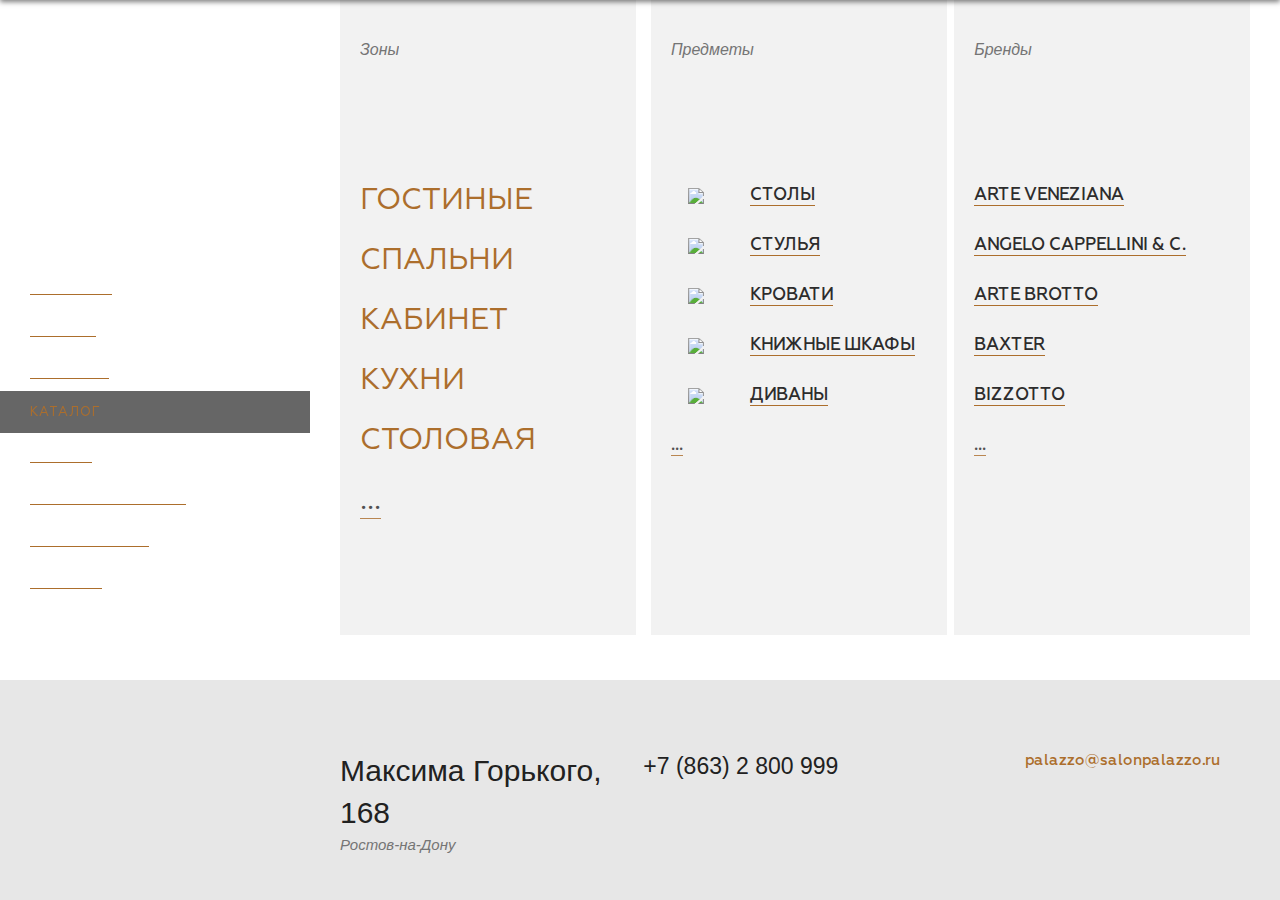
==== catalog.html @ fb151d0c "no message" ====
<!DOCTYPE html>
<html lang="en">
<head>
	<title>Каталог &mdash; ПАЛАЦЦО. Интерьерный салон</title>
	<meta charset="utf-8" />
	<meta http-equiv="X-UA-Compatible" content="IE=edge,chrome=1" />
	<meta name="author" content="" />
	<meta name="description" content="" />

	<meta name="viewport" content="width=device-width, initial-scale=1.0, maximum-scale=1.0, minimal-ui">
	<meta name="apple-mobile-web-app-capable" content="yes" />

	<link rel="apple-touch-icon" href="apple-touch-icon-iphone.png" />
	<link rel="apple-touch-icon" sizes="72x72" href="apple-touch-icon-ipad.png" />
	<link rel="apple-touch-icon" sizes="114x114" href="apple-touch-icon-iphone-retina.png" />
	<link rel="apple-touch-icon" sizes="144x144" href="apple-touch-icon-ipad-retina.png" />

	<!-- <link rel="shortcut icon" href="favicon.png" /> -->

	
	<link rel="stylesheet" href="css/main.css" media="all" />
	

	<!--[if lt IE 9]>
		<script src="https://oss.maxcdn.com/html5shiv/3.7.2/html5shiv.min.js"></script>
		<script src="https://oss.maxcdn.com/respond/1.4.2/respond.min.js"></script>
	<![endif]-->
</head>
<body class="inner-page inner-page--catalog">
	<svg xmlns="http://www.w3.org/2000/svg" style="display: none;">
		<symbol id="map-small" viewBox="0 0 18 25">
			<path d="M9,7.5c0.8,0,1.5,0.7,1.5,1.5c0,0.8-0.7,1.5-1.5,1.5c-0.8,0-1.5-0.7-1.5-1.5C7.5,8.2,8.2,7.5,9,7.5 M9,6C7.3,6,6,7.3,6,9c0,1.7,1.3,3,3,3c1.7,0,3-1.3,3-3C12,7.3,10.7,6,9,6L9,6z" />
			<path d="M9,1.5c4.1,0,7.5,3.4,7.5,7.5c0,7.2-5.4,12.4-7.5,14.1c-2.1-1.7-7.5-7-7.5-14.1C1.5,4.9,4.9,1.5,9,1.5 M9,0C4,0,0,4,0,9c0,9.7,9,16,9,16c0,0,9-6.2,9-16C18,4,14,0,9,0L9,0z" />
		</symbol>

		<symbol id="desire" viewBox="0 0 26 14">
			<path d="M24.1,0.3L23.8,0L16,3.3h-5.8L2.3,0L2,0.3C0.4,1.9,0,4.8,0,7s0.4,5.1,2,6.7L2.2,14l7.8-3.3h5.8l7.8,3.3l0.2-0.3c1.7-1.7,2-4.6,2-6.7C26.1,4.8,25.8,1.9,24.1,0.3z M9,10l-6.4,2.8c-1.4-1.7-1.6-4-1.6-6c0-1.9,0.4-4.1,1.5-5.7L9,3.9V10zM16,10h-6V4h6V10z M23.5,12.9L17,10.1V4l6.5-2.8c1.4,1.7,1.6,4,1.6,6C25.2,9.1,24.8,11.2,23.5,12.9z" />
		</symbol>
	</svg>

	<button type="button" class="float-nav js-toggle-nav">
		<ins></ins>
		<ins></ins>
		<ins></ins>
	</button>

	<button type="button" class="float-desire js-toggle-desire on-dark">
		<svg class="icon">
			<use xlink:href="#desire" />
		</svg>

		<div class="close"></div>
	</button>
<!--
	<div class="inner-bg">
		<a href="index.html"><div class="logo"></div></a>
	</div> -->

	<aside class="side-navigation side-navigation--inner">
		<button type="button" class="sub-close-nav">
			<div class="close close--nav js-close-side"></div>
		</button>

		<h1 class="logo logo--light"><a href="/" title="ПАЛАЦЦО. Интерьерный салон"></a></h1>

				<nav class="nav">
			<ul>
				<li ><a href="/company/"><span>Компания</span></a></li>
				<li ><a href="/salons/"><span>Салоны</span></a></li>
				<li ><a href="/design/"><span>Scavolini</span></a></li>
				<li class="is-active"><a href="/catalog/"><span>Каталог</span></a></li>
				<li ><a href="/brands/"><span>Бренды</span></a></li>
				<li ><a href="/calendar/"><span>Календарь и фото</span></a></li>
				<li ><a href="/designers/"><span>Дизайнеры о...</span></a></li>
			<li>
				<a href="http://projects.salonpalazzo.ru/project_index.html">
					<span>Проекты</span>
				</a>
			</li>
			</ul>
		</nav>


	</aside>

	<aside class="side-feedback"> <!-- is-visible - class for visible state -->
		<button type="button" class="sub-close-nav">
			<div class="close close--nav js-close-side"></div>
		</button>

		<ul>
			<!-- <li> -->
				<!-- <a href="/salons/"><span>Посетить салон</span></a> -->
			<!-- </li> -->
			<li>
				<a href="#" class="js-side-call"><span>позвонить</span></a>

				<div class="side-feedback__inner">
					<div class="side-feedback__number">+7 (863) 292 34 07</div>

					<div class="side-feedback__call">
						<form action="/">
							<div class="side-feedback__call-inputs">
								<label for="call">позвонить вам</label>
								<input type="text" name="call" id="call" value="+7">
							</div>

							<div class="side-feedback__call-controls">
								в удобное время <a href="#">указать</a>
							</div>
						</form>
					</div>
				</div>
			</li>
<!--             <li>
				<a href="#"><span>Заказать мебель</span></a>
			</li> -->
			<li>
				<a href="#"><span>я — дизайнер</span></a>
			</li>
		</ul>
	</aside>

	
	<div class="main-wrapper main-wrapper--catalog">
		<div class="main main--inner main--catalog">
			<section class="page catalog">
				<div class="catalog-navigation catalog-navigation--page">
					<div class="catalog-navigation__shell">
						<div class="catalog-navigation__category is-static">
							<div class="catalog-navigation__wrapper">
								<a class="catalog-navigation__title js-toggle-category"><span class="catalog-navigation__value">Зоны</span> <div class="catalog-navigation__arrow"><svg class="icon" style="width: 16px;height: 16px;"><use xmlns:xlink="http://www.w3.org/1999/xlink" xlink:href="#arrow-down"></use></svg></div></a>

								<div class="catalog-navigation__items catalog-navigation__items--big">
									<a href="/catalog/category/?zone=1"><div>Гостиные</div></a>
									<a href="/catalog/category/?zone=2"><div>Спальни</div></a>
									<a href="/catalog/category/?zone=6"><div>Кабинет</div></a>
									<a href="/catalog/category/?zone=7"><div>Кухни</div></a>
									<a href="/catalog/category/?zone=9"><div>Столовая</div></a>
									<a href="/catalog/category/?zone=10"><div>Ванная комната</div></a>
									<a href="/catalog/category/?zone=11"><div>Детские</div></a>
									<a href="/catalog/category/?zone=12"><div>Отделка</div></a>
									<a href="/catalog/category/?zone=13"><div>Освещение</div></a>
									<a class="more" href="#"><div><span>...</span></div>

								</div>
							</div>
						</div>

						<div class="catalog-navigation__category is-static">
							<div class="catalog-navigation__wrapper">
								<a class="catalog-navigation__title js-toggle-category"><span class="catalog-navigation__value">Предметы</span> <div class="catalog-navigation__arrow"><svg class="icon" style="width: 16px;height: 16px;"><use xmlns:xlink="http://www.w3.org/1999/xlink" xlink:href="#arrow-down"></use></svg></div></a>

								<div class="catalog-navigation__items">
									<a href="/catalog/category/?piece=1">
										<div>
											<div class="icon__wrapper">
												<img src="/media/tmp/5ecebe40bf7dd431ff822872f45b1d88.png">
											</div>
											<span>Столы</span>
										</div>
									</a>
									<a href="/catalog/category/?piece=2">
										<div>
											<div class="icon__wrapper">
												<img src="/media/tmp/df3b5431bb73a286bc6f888e2b550900.png">
											</div>
											<span>Стулья</span>
										</div>
									</a>
									<a href="/catalog/category/?piece=3">
										<div>
											<div class="icon__wrapper">
												<img src="/media/tmp/ae9fa69946697b98eb5774356e6a36d4.png">
											</div>
											<span>Кровати</span>
										</div>
									</a>
									<a href="/catalog/category/?piece=6">
										<div>
											<div class="icon__wrapper">
												<img src="/media/tmp/00819bd941a6616c11fc49a85ed118a6.png">
											</div>
											<span>Книжные шкафы</span>
										</div>
									</a>
									<a href="/catalog/category/?piece=8">
										<div>
											<div class="icon__wrapper">
												<img src="/media/tmp/b5ca9cd7ea624477a97ea47cec8023b3.png">
											</div>
											<span>Диваны</span>
										</div>
									</a>
									<a href="/catalog/category/?piece=9">
										<div>
											<div class="icon__wrapper">
												<img src="/media/tmp/666a42f81ddd258cf3af4ef8d105b70d.png">
											</div>
											<span>Кресла</span>
										</div>
									</a>
									<a href="/catalog/category/?piece=10">
										<div>
											<div class="icon__wrapper">
												<img src="/media/tmp/fdc5487a1fa5dc4db3ee0cd7ec2a3df6.png">
											</div>
											<span>Тумбы</span>
										</div>
									</a>
									<a href="/catalog/category/?piece=11">
										<div>
											<div class="icon__wrapper">
												<img src="/media/tmp/a0baf20b52ab0846806f2f0d3913041c.png">
											</div>
											<span>Шкафы</span>
										</div>
									</a>
									<a href="/catalog/category/?piece=12">
										<div>
											<div class="icon__wrapper">
												<img src="/media/tmp/b92222d9de3096dc427ffdf1c9d5d6e1.png">
											</div>
											<span>Кухонная мебель</span>
										</div>
									</a>
									<a href="/catalog/category/?piece=16">
										<div>
											<div class="icon__wrapper">
												<img src="/media/tmp/64f24b7952f2acaea3e7bf492cd7f605.png">
											</div>
											<span>Комоды</span>
										</div>
									</a>
									<a href="/catalog/category/?piece=20">
										<div>
											<div class="icon__wrapper">
												<img src="/media/tmp/0536b099cb3a5d84319a8165502d9d88.png">
											</div>
											<span>Мебель для ванных</span>
										</div>
									</a>
									<a href="/catalog/category/?piece=21">
										<div>
											<div class="icon__wrapper">
												<img src="/media/tmp/c8b48ed4db6894bf44cc8062313b539a.png">
											</div>
											<span>Гардеробы</span>
										</div>
									</a>
									<a href="/catalog/category/?piece=22">
										<div>
											<div class="icon__wrapper">
												<img src="/media/tmp/c315141a467d3ebf67e069475641b081.png">
											</div>
											<span>Полки</span>
										</div>
									</a>
									<a href="/catalog/category/?piece=23">
										<div>
											<div class="icon__wrapper">
												<img src="/media/tmp/ef023af71c7efd5d273d71690b4c4a1d.png">
											</div>
											<span>Сейфы/Шкатулки</span>
										</div>
									</a>
									<a href="/catalog/category/?piece=24">
										<div>
											<div class="icon__wrapper">
												<img src="/media/tmp/759214876436724d46b7c37211da9c71.png">
											</div>
											<span>Напольные покрытия</span>
										</div>
									</a>
									<a href="/catalog/category/?piece=25">
										<div>
											<div class="icon__wrapper">
												<img src="/media/tmp/9127aeb110bbbb1e668822d5635210b1.png">
											</div>
											<span>Свет</span>
										</div>
									</a>
									<a href="/catalog/category/?piece=26">
										<div>
											<div class="icon__wrapper">
												<img src="/media/tmp/92a7ac8fe12766943def845d5f424687.png">
											</div>
											<span>Плитка</span>
										</div>
									</a>
									<a href="/catalog/category/?piece=27">
										<div>
											<div class="icon__wrapper">
												<img src="/media/tmp/03a6960ee50b8407c171444986de486b.png">
											</div>
											<span>Двери</span>
										</div>
									</a>

									<a class="more" href="#"><div><span>...</span></div>
									</a>

								</div>
							</div>
						</div>

						<div class="catalog-navigation__category is-static">
							<div class="catalog-navigation__wrapper">
								<a class="catalog-navigation__title js-toggle-category"><span class="catalog-navigation__value">Бренды</span> <div class="catalog-navigation__arrow"><svg class="icon" style="width: 16px;height: 16px;"><use xmlns:xlink="http://www.w3.org/1999/xlink" xlink:href="#arrow-down"></use></svg></div></a>

								<div class="catalog-navigation__items catalog-navigation__items--no-icon">
									<a href="/catalog/category/?brand=51"><div><span>ARTE VENEZIANA</span></div></a>
									<a href="/catalog/category/?brand=3"><div><span>ANGELO CAPPELLINI & C.</span></div></a>
									<a href="/catalog/category/?brand=4"><div><span>ARTE BROTTO</span></div></a>
									<a href="/catalog/category/?brand=46"><div><span>BAXTER</span></div></a>
									<a href="/catalog/category/?brand=17"><div><span>BIZZOTTO</span></div></a>
									<a href="/catalog/category/?brand=47"><div><span>BLUMARINE</span></div></a>
									<a href="/catalog/category/?brand=6"><div><span>NATUZZI</span></div></a>
									<a href="/catalog/category/?brand=18"><div><span>CHELINI</span></div></a>
									<a href="/catalog/category/?brand=8"><div><span>SAVIO FIRMINO</span></div></a>
									<a href="/catalog/category/?brand=7"><div><span>TOMASSI</span></div></a>
									<a href="/catalog/category/?brand=9"><div><span>TURRI</span></div></a>
									<a href="/catalog/category/?brand=10"><div><span>VITTORIO GRIFONI</span></div></a>
									<a href="/catalog/category/?brand=1"><div><span>SCAVOLINI</span></div></a>
									<a class="more" href="#"><div><span>...</span></div></a>
								</div>
							</div>
						</div>
					</div>
				</div>
			</section>
		</div>

		<div class="empty"></div>
	</div>

		<footer class="footer footer--inner">
		<div class="footer__contacts">
			<div class="row">
				<div class="col-xs-12 col-sm-7 col-md-5 col-lg-4">
					<div class="footer__contacts-address">
						<div class="footer__contacts-street">Максима Горького, 168</div>
						<div class="footer__contacts-city">Ростов-на-Дону</div>
					</div>
				</div>

				<div class="col-xs-12 col-sm-5 col-md-4 col-lg-6">
					<ul class="footer__contacts-phones">
						<li>+7 (863) 2 800 999</li>
					</ul>
				</div>

				<div class="col-xs-12 col-sm-12 col-md-3 col-lg-2">
					<a class="footer__mail" href="mailto:palazzo@salonpalazzo.ru">palazzo@salonpalazzo.ru</a>
				</div>
			</div>
		</div>
	</footer>


	<!-- Popups -->
	<script src="js/jquery-2.1.3.min.js"></script>
	<script src="js/bootstrap.min.js"></script>
	<script src="js/jquery.bxslider.min.js"></script>
	<script src="js/main.js"></script>
</body>
</html>
---- css/main.css ----
@import url(jquery.bxslider.css);
/*
* @author: Dergachev Mihail
* @email: dergachev.mihail@gmail.com
* @site: steamdrive.ru
*/
/*! normalize.css v3.0.2 | MIT License | git.io/normalize */
@import url(jquery.bxslider.css);
html { font-family: sans-serif; -ms-text-size-adjust: 100%; -webkit-text-size-adjust: 100%; }

body { margin: 0; }

article, aside, details, figcaption, figure, footer, header, hgroup, main, menu, nav, section, summary { display: block; }

audio, canvas, progress, video { display: inline-block; vertical-align: baseline; }

audio:not([controls]) { display: none; height: 0; }

[hidden], template { display: none; }

a { background-color: transparent; }

a:active, a:hover { outline: 0; }

abbr[title] { border-bottom: 1px dotted; }

b, strong { font-weight: bold; }

dfn { font-style: italic; }

h1 { font-size: 2em; margin: 0.67em 0; }

mark { background: #ff0; color: #000; }

small { font-size: 80%; }

sub, sup { font-size: 75%; line-height: 0; position: relative; vertical-align: baseline; }

sup { top: -0.5em; }

sub { bottom: -0.25em; }

img { border: 0; }

svg:not(:root) { overflow: hidden; }

figure { margin: 1em 40px; }

hr { box-sizing: content-box; height: 0; }

pre { overflow: auto; }

code, kbd, pre, samp { font-family: monospace, monospace; font-size: 1em; }

button, input, optgroup, select, textarea { color: inherit; font: inherit; margin: 0; }

button { overflow: visible; }

button, select { text-transform: none; }

button, html input[type="button"], input[type="reset"], input[type="submit"] { -webkit-appearance: button; cursor: pointer; }

button[disabled], html input[disabled] { cursor: default; }

button::-moz-focus-inner, input::-moz-focus-inner { border: 0; padding: 0; }

input { line-height: normal; }

input[type="checkbox"], input[type="radio"] { box-sizing: border-box; padding: 0; }

input[type="number"]::-webkit-inner-spin-button, input[type="number"]::-webkit-outer-spin-button { height: auto; }

input[type="search"] { -webkit-appearance: textfield; box-sizing: content-box; }

input[type="search"]::-webkit-search-cancel-button, input[type="search"]::-webkit-search-decoration { -webkit-appearance: none; }

fieldset { border: 1px solid #c0c0c0; margin: 0 2px; padding: 0.35em 0.625em 0.75em; }

legend { border: 0; padding: 0; }

textarea { overflow: auto; }

optgroup { font-weight: bold; }

table { border-collapse: collapse; border-spacing: 0; }

td, th { padding: 0; }

/*! Source: https://github.com/h5bp/html5-boilerplate/blob/master/src/css/main.css */
@media print { *, *:before, *:after { background: transparent !important; color: #000 !important; box-shadow: none !important; text-shadow: none !important; }
  a, a:visited { text-decoration: underline; }
  a[href]:after { content: " (" attr(href) ")"; }
  abbr[title]:after { content: " (" attr(title) ")"; }
  a[href^="#"]:after, a[href^="javascript:"]:after { content: ""; }
  pre, blockquote { border: 1px solid #999; page-break-inside: avoid; }
  thead { display: table-header-group; }
  tr, img { page-break-inside: avoid; }
  img { max-width: 100% !important; }
  p, h2, h3 { orphans: 3; widows: 3; }
  h2, h3 { page-break-after: avoid; }
  select { background: #fff !important; }
  .navbar { display: none; }
  .btn > .caret, .dropup > .btn > .caret { border-top-color: #000 !important; }
  .label { border: 1px solid #000; }
  .table { border-collapse: collapse !important; }
  .table td, .table th { background-color: #fff !important; }
  .table-bordered th, .table-bordered td { border: 1px solid #ddd !important; } }

@font-face { font-family: 'Glyphicons Halflings'; src: url("../fnt/glyphicons-halflings-regular.eot"); src: url("../fnt/glyphicons-halflings-regular.eot?#iefix") format("embedded-opentype"), url("../fnt/glyphicons-halflings-regular.woff2") format("woff2"), url("../fnt/glyphicons-halflings-regular.woff") format("woff"), url("../fnt/glyphicons-halflings-regular.ttf") format("truetype"), url("../fnt/glyphicons-halflings-regular.svg#glyphicons_halflingsregular") format("svg"); }

.glyphicon { position: relative; top: 1px; display: inline-block; font-family: 'Glyphicons Halflings'; font-style: normal; font-weight: normal; line-height: 1; -webkit-font-smoothing: antialiased; -moz-osx-font-smoothing: grayscale; }

.glyphicon-asterisk:before { content: "\2a"; }

.glyphicon-plus:before { content: "\2b"; }

.glyphicon-euro:before, .glyphicon-eur:before { content: "\20ac"; }

.glyphicon-minus:before { content: "\2212"; }

.glyphicon-cloud:before { content: "\2601"; }

.glyphicon-envelope:before { content: "\2709"; }

.glyphicon-pencil:before { content: "\270f"; }

.glyphicon-glass:before { content: "\e001"; }

.glyphicon-music:before { content: "\e002"; }

.glyphicon-search:before { content: "\e003"; }

.glyphicon-heart:before { content: "\e005"; }

.glyphicon-star:before { content: "\e006"; }

.glyphicon-star-empty:before { content: "\e007"; }

.glyphicon-user:before { content: "\e008"; }

.glyphicon-film:before { content: "\e009"; }

.glyphicon-th-large:before { content: "\e010"; }

.glyphicon-th:before { content: "\e011"; }

.glyphicon-th-list:before { content: "\e012"; }

.glyphicon-ok:before { content: "\e013"; }

.glyphicon-remove:before { content: "\e014"; }

.glyphicon-zoom-in:before { content: "\e015"; }

.glyphicon-zoom-out:before { content: "\e016"; }

.glyphicon-off:before { content: "\e017"; }

.glyphicon-signal:before { content: "\e018"; }

.glyphicon-cog:before { content: "\e019"; }

.glyphicon-trash:before { content: "\e020"; }

.glyphicon-home:before { content: "\e021"; }

.glyphicon-file:before { content: "\e022"; }

.glyphicon-time:before { content: "\e023"; }

.glyphicon-road:before { content: "\e024"; }

.glyphicon-download-alt:before { content: "\e025"; }

.glyphicon-download:before { content: "\e026"; }

.glyphicon-upload:before { content: "\e027"; }

.glyphicon-inbox:before { content: "\e028"; }

.glyphicon-play-circle:before { content: "\e029"; }

.glyphicon-repeat:before { content: "\e030"; }

.glyphicon-refresh:before { content: "\e031"; }

.glyphicon-list-alt:before { content: "\e032"; }

.glyphicon-lock:before { content: "\e033"; }

.glyphicon-flag:before { content: "\e034"; }

.glyphicon-headphones:before { content: "\e035"; }

.glyphicon-volume-off:before { content: "\e036"; }

.glyphicon-volume-down:before { content: "\e037"; }

.glyphicon-volume-up:before { content: "\e038"; }

.glyphicon-qrcode:before { content: "\e039"; }

.glyphicon-barcode:before { content: "\e040"; }

.glyphicon-tag:before { content: "\e041"; }

.glyphicon-tags:before { content: "\e042"; }

.glyphicon-book:before { content: "\e043"; }

.glyphicon-bookmark:before { content: "\e044"; }

.glyphicon-print:before { content: "\e045"; }

.glyphicon-camera:before { content: "\e046"; }

.glyphicon-font:before { content: "\e047"; }

.glyphicon-bold:before { content: "\e048"; }

.glyphicon-italic:before { content: "\e049"; }

.glyphicon-text-height:before { content: "\e050"; }

.glyphicon-text-width:before { content: "\e051"; }

.glyphicon-align-left:before { content: "\e052"; }

.glyphicon-align-center:before { content: "\e053"; }

.glyphicon-align-right:before { content: "\e054"; }

.glyphicon-align-justify:before { content: "\e055"; }

.glyphicon-list:before { content: "\e056"; }

.glyphicon-indent-left:before { content: "\e057"; }

.glyphicon-indent-right:before { content: "\e058"; }

.glyphicon-facetime-video:before { content: "\e059"; }

.glyphicon-picture:before { content: "\e060"; }

.glyphicon-map-marker:before { content: "\e062"; }

.glyphicon-adjust:before { content: "\e063"; }

.glyphicon-tint:before { content: "\e064"; }

.glyphicon-edit:before { content: "\e065"; }

.glyphicon-share:before { content: "\e066"; }

.glyphicon-check:before { content: "\e067"; }

.glyphicon-move:before { content: "\e068"; }

.glyphicon-step-backward:before { content: "\e069"; }

.glyphicon-fast-backward:before { content: "\e070"; }

.glyphicon-backward:before { content: "\e071"; }

.glyphicon-play:before { content: "\e072"; }

.glyphicon-pause:before { content: "\e073"; }

.glyphicon-stop:before { content: "\e074"; }

.glyphicon-forward:before { content: "\e075"; }

.glyphicon-fast-forward:before { content: "\e076"; }

.glyphicon-step-forward:before { content: "\e077"; }

.glyphicon-eject:before { content: "\e078"; }

.glyphicon-chevron-left:before { content: "\e079"; }

.glyphicon-chevron-right:before { content: "\e080"; }

.glyphicon-plus-sign:before { content: "\e081"; }

.glyphicon-minus-sign:before { content: "\e082"; }

.glyphicon-remove-sign:before { content: "\e083"; }

.glyphicon-ok-sign:before { content: "\e084"; }

.glyphicon-question-sign:before { content: "\e085"; }

.glyphicon-info-sign:before { content: "\e086"; }

.glyphicon-screenshot:before { content: "\e087"; }

.glyphicon-remove-circle:before { content: "\e088"; }

.glyphicon-ok-circle:before { content: "\e089"; }

.glyphicon-ban-circle:before { content: "\e090"; }

.glyphicon-arrow-left:before { content: "\e091"; }

.glyphicon-arrow-right:before { content: "\e092"; }

.glyphicon-arrow-up:before { content: "\e093"; }

.glyphicon-arrow-down:before { content: "\e094"; }

.glyphicon-share-alt:before { content: "\e095"; }

.glyphicon-resize-full:before { content: "\e096"; }

.glyphicon-resize-small:before { content: "\e097"; }

.glyphicon-exclamation-sign:before { content: "\e101"; }

.glyphicon-gift:before { content: "\e102"; }

.glyphicon-leaf:before { content: "\e103"; }

.glyphicon-fire:before { content: "\e104"; }

.glyphicon-eye-open:before { content: "\e105"; }

.glyphicon-eye-close:before { content: "\e106"; }

.glyphicon-warning-sign:before { content: "\e107"; }

.glyphicon-plane:before { content: "\e108"; }

.glyphicon-calendar:before { content: "\e109"; }

.glyphicon-random:before { content: "\e110"; }

.glyphicon-comment:before { content: "\e111"; }

.glyphicon-magnet:before { content: "\e112"; }

.glyphicon-chevron-up:before { content: "\e113"; }

.glyphicon-chevron-down:before { content: "\e114"; }

.glyphicon-retweet:before { content: "\e115"; }

.glyphicon-shopping-cart:before { content: "\e116"; }

.glyphicon-folder-close:before { content: "\e117"; }

.glyphicon-folder-open:before { content: "\e118"; }

.glyphicon-resize-vertical:before { content: "\e119"; }

.glyphicon-resize-horizontal:before { content: "\e120"; }

.glyphicon-hdd:before { content: "\e121"; }

.glyphicon-bullhorn:before { content: "\e122"; }

.glyphicon-bell:before { content: "\e123"; }

.glyphicon-certificate:before { content: "\e124"; }

.glyphicon-thumbs-up:before { content: "\e125"; }

.glyphicon-thumbs-down:before { content: "\e126"; }

.glyphicon-hand-right:before { content: "\e127"; }

.glyphicon-hand-left:before { content: "\e128"; }

.glyphicon-hand-up:before { content: "\e129"; }

.glyphicon-hand-down:before { content: "\e130"; }

.glyphicon-circle-arrow-right:before { content: "\e131"; }

.glyphicon-circle-arrow-left:before { content: "\e132"; }

.glyphicon-circle-arrow-up:before { content: "\e133"; }

.glyphicon-circle-arrow-down:before { content: "\e134"; }

.glyphicon-globe:before { content: "\e135"; }

.glyphicon-wrench:before { content: "\e136"; }

.glyphicon-tasks:before { content: "\e137"; }

.glyphicon-filter:before { content: "\e138"; }

.glyphicon-briefcase:before { content: "\e139"; }

.glyphicon-fullscreen:before { content: "\e140"; }

.glyphicon-dashboard:before { content: "\e141"; }

.glyphicon-paperclip:before { content: "\e142"; }

.glyphicon-heart-empty:before { content: "\e143"; }

.glyphicon-link:before { content: "\e144"; }

.glyphicon-phone:before { content: "\e145"; }

.glyphicon-pushpin:before { content: "\e146"; }

.glyphicon-usd:before { content: "\e148"; }

.glyphicon-gbp:before { content: "\e149"; }

.glyphicon-sort:before { content: "\e150"; }

.glyphicon-sort-by-alphabet:before { content: "\e151"; }

.glyphicon-sort-by-alphabet-alt:before { content: "\e152"; }

.glyphicon-sort-by-order:before { content: "\e153"; }

.glyphicon-sort-by-order-alt:before { content: "\e154"; }

.glyphicon-sort-by-attributes:before { content: "\e155"; }

.glyphicon-sort-by-attributes-alt:before { content: "\e156"; }

.glyphicon-unchecked:before { content: "\e157"; }

.glyphicon-expand:before { content: "\e158"; }

.glyphicon-collapse-down:before { content: "\e159"; }

.glyphicon-collapse-up:before { content: "\e160"; }

.glyphicon-log-in:before { content: "\e161"; }

.glyphicon-flash:before { content: "\e162"; }

.glyphicon-log-out:before { content: "\e163"; }

.glyphicon-new-window:before { content: "\e164"; }

.glyphicon-record:before { content: "\e165"; }

.glyphicon-save:before { content: "\e166"; }

.glyphicon-open:before { content: "\e167"; }

.glyphicon-saved:before { content: "\e168"; }

.glyphicon-import:before { content: "\e169"; }

.glyphicon-export:before { content: "\e170"; }

.glyphicon-send:before { content: "\e171"; }

.glyphicon-floppy-disk:before { content: "\e172"; }

.glyphicon-floppy-saved:before { content: "\e173"; }

.glyphicon-floppy-remove:before { content: "\e174"; }

.glyphicon-floppy-save:before { content: "\e175"; }

.glyphicon-floppy-open:before { content: "\e176"; }

.glyphicon-credit-card:before { content: "\e177"; }

.glyphicon-transfer:before { content: "\e178"; }

.glyphicon-cutlery:before { content: "\e179"; }

.glyphicon-header:before { content: "\e180"; }

.glyphicon-compressed:before { content: "\e181"; }

.glyphicon-earphone:before { content: "\e182"; }

.glyphicon-phone-alt:before { content: "\e183"; }

.glyphicon-tower:before { content: "\e184"; }

.glyphicon-stats:before { content: "\e185"; }

.glyphicon-sd-video:before { content: "\e186"; }

.glyphicon-hd-video:before { content: "\e187"; }

.glyphicon-subtitles:before { content: "\e188"; }

.glyphicon-sound-stereo:before { content: "\e189"; }

.glyphicon-sound-dolby:before { content: "\e190"; }

.glyphicon-sound-5-1:before { content: "\e191"; }

.glyphicon-sound-6-1:before { content: "\e192"; }

.glyphicon-sound-7-1:before { content: "\e193"; }

.glyphicon-copyright-mark:before { content: "\e194"; }

.glyphicon-registration-mark:before { content: "\e195"; }

.glyphicon-cloud-download:before { content: "\e197"; }

.glyphicon-cloud-upload:before { content: "\e198"; }

.glyphicon-tree-conifer:before { content: "\e199"; }

.glyphicon-tree-deciduous:before { content: "\e200"; }

.glyphicon-cd:before { content: "\e201"; }

.glyphicon-save-file:before { content: "\e202"; }

.glyphicon-open-file:before { content: "\e203"; }

.glyphicon-level-up:before { content: "\e204"; }

.glyphicon-copy:before { content: "\e205"; }

.glyphicon-paste:before { content: "\e206"; }

.glyphicon-alert:before { content: "\e209"; }

.glyphicon-equalizer:before { content: "\e210"; }

.glyphicon-king:before { content: "\e211"; }

.glyphicon-queen:before { content: "\e212"; }

.glyphicon-pawn:before { content: "\e213"; }

.glyphicon-bishop:before { content: "\e214"; }

.glyphicon-knight:before { content: "\e215"; }

.glyphicon-baby-formula:before { content: "\e216"; }

.glyphicon-tent:before { content: "\26fa"; }

.glyphicon-blackboard:before { content: "\e218"; }

.glyphicon-bed:before { content: "\e219"; }

.glyphicon-apple:before { content: "\f8ff"; }

.glyphicon-erase:before { content: "\e221"; }

.glyphicon-hourglass:before { content: "\231b"; }

.glyphicon-lamp:before { content: "\e223"; }

.glyphicon-duplicate:before { content: "\e224"; }

.glyphicon-piggy-bank:before { content: "\e225"; }

.glyphicon-scissors:before { content: "\e226"; }

.glyphicon-bitcoin:before { content: "\e227"; }

.glyphicon-yen:before { content: "\00a5"; }

.glyphicon-ruble:before { content: "\20bd"; }

.glyphicon-scale:before { content: "\e230"; }

.glyphicon-ice-lolly:before { content: "\e231"; }

.glyphicon-ice-lolly-tasted:before { content: "\e232"; }

.glyphicon-education:before { content: "\e233"; }

.glyphicon-option-horizontal:before { content: "\e234"; }

.glyphicon-option-vertical:before { content: "\e235"; }

.glyphicon-menu-hamburger:before { content: "\e236"; }

.glyphicon-modal-window:before { content: "\e237"; }

.glyphicon-oil:before { content: "\e238"; }

.glyphicon-grain:before { content: "\e239"; }

.glyphicon-sunglasses:before { content: "\e240"; }

.glyphicon-text-size:before { content: "\e241"; }

.glyphicon-text-color:before { content: "\e242"; }

.glyphicon-text-background:before { content: "\e243"; }

.glyphicon-object-align-top:before { content: "\e244"; }

.glyphicon-object-align-bottom:before { content: "\e245"; }

.glyphicon-object-align-horizontal:before { content: "\e246"; }

.glyphicon-object-align-left:before { content: "\e247"; }

.glyphicon-object-align-vertical:before { content: "\e248"; }

.glyphicon-object-align-right:before { content: "\e249"; }

.glyphicon-triangle-right:before { content: "\e250"; }

.glyphicon-triangle-left:before { content: "\e251"; }

.glyphicon-triangle-bottom:before { content: "\e252"; }

.glyphicon-triangle-top:before { content: "\e253"; }

.glyphicon-console:before { content: "\e254"; }

.glyphicon-superscript:before { content: "\e255"; }

.glyphicon-subscript:before { content: "\e256"; }

.glyphicon-menu-left:before { content: "\e257"; }

.glyphicon-menu-right:before { content: "\e258"; }

.glyphicon-menu-down:before { content: "\e259"; }

.glyphicon-menu-up:before { content: "\e260"; }

* { box-sizing: border-box; }

*:before, *:after { box-sizing: border-box; }

html { font-size: 10px; -webkit-tap-highlight-color: transparent; }

body { font-family: "Helvetica Neue", Helvetica, Arial, sans-serif; font-size: 14px; line-height: 1.42857143; color: #333333; background-color: #ffffff; }

input, button, select, textarea { font-family: inherit; font-size: inherit; line-height: inherit; }

a { color: #337ab7; text-decoration: none; }

a:hover { color: #23527c; text-decoration: underline; }

figure { margin: 0; }

img { vertical-align: middle; }

.img-responsive { display: block; max-width: 100%; height: auto; }

.img-rounded { border-radius: 6px; }

.img-thumbnail { padding: 4px; line-height: 1.42857143; background-color: #ffffff; border: 1px solid #dddddd; border-radius: 4px; -webkit-transition: all 0.2s ease-in-out; transition: all 0.2s ease-in-out; display: inline-block; max-width: 100%; height: auto; }

.img-circle { border-radius: 50%; }

hr { margin-top: 20px; margin-bottom: 20px; border: 0; border-top: 1px solid #eeeeee; }

.sr-only { position: absolute; width: 1px; height: 1px; margin: -1px; padding: 0; overflow: hidden; clip: rect(0, 0, 0, 0); border: 0; }

.sr-only-focusable:active, .sr-only-focusable:focus { position: static; width: auto; height: auto; margin: 0; overflow: visible; clip: auto; }

h1, h2, h3, h4, h5, h6, .h1, .h2, .h3, .h4, .h5, .h6 { font-family: inherit; font-weight: 500; line-height: 1.1; color: inherit; }

h1 small, h2 small, h3 small, h4 small, h5 small, h6 small, .h1 small, .h2 small, .h3 small, .h4 small, .h5 small, .h6 small, h1 .small, h2 .small, h3 .small, h4 .small, h5 .small, h6 .small, .h1 .small, .h2 .small, .h3 .small, .h4 .small, .h5 .small, .h6 .small { font-weight: normal; line-height: 1; color: #777777; }

h1, .h1, h2, .h2, h3, .h3 { margin-top: 20px; margin-bottom: 10px; }

h1 small, .h1 small, h2 small, .h2 small, h3 small, .h3 small, h1 .small, .h1 .small, h2 .small, .h2 .small, h3 .small, .h3 .small { font-size: 65%; }

h4, .h4, h5, .h5, h6, .h6 { margin-top: 10px; margin-bottom: 10px; }

h4 small, .h4 small, h5 small, .h5 small, h6 small, .h6 small, h4 .small, .h4 .small, h5 .small, .h5 .small, h6 .small, .h6 .small { font-size: 75%; }

h1, .h1 { font-size: 36px; }

h2, .h2 { font-size: 30px; }

h3, .h3 { font-size: 24px; }

h4, .h4 { font-size: 18px; }

h5, .h5 { font-size: 14px; }

h6, .h6 { font-size: 12px; }

p { margin: 0 0 10px; }

.lead { margin-bottom: 20px; font-size: 16px; font-weight: 300; line-height: 1.4; }

@media (min-width: 768px) { .lead { font-size: 21px; } }

small, .small { font-size: 85%; }

mark, .mark { background-color: #fcf8e3; padding: .2em; }

.text-left { text-align: left; }

.text-right { text-align: right; }

.text-center { text-align: center; }

.text-justify { text-align: justify; }

.text-nowrap { white-space: nowrap; }

.text-lowercase { text-transform: lowercase; }

.text-uppercase { text-transform: uppercase; }

.text-capitalize { text-transform: capitalize; }

.text-muted { color: #777777; }

.text-primary { color: #337ab7; }

a.text-primary:hover { color: #286090; }

.text-success { color: #3c763d; }

a.text-success:hover { color: #2b542c; }

.text-info { color: #31708f; }

a.text-info:hover { color: #245269; }

.text-warning { color: #8a6d3b; }

a.text-warning:hover { color: #66512c; }

.text-danger { color: #a94442; }

a.text-danger:hover { color: #843534; }

.bg-primary { color: #fff; background-color: #337ab7; }

a.bg-primary:hover { background-color: #286090; }

.bg-success { background-color: #dff0d8; }

a.bg-success:hover { background-color: #c1e2b3; }

.bg-info { background-color: #d9edf7; }

a.bg-info:hover { background-color: #afd9ee; }

.bg-warning { background-color: #fcf8e3; }

a.bg-warning:hover { background-color: #f7ecb5; }

.bg-danger { background-color: #f2dede; }

a.bg-danger:hover { background-color: #e4b9b9; }

.page-header { padding-bottom: 9px; margin: 40px 0 20px; border-bottom: 1px solid #eeeeee; }

ul, ol { margin-top: 0; margin-bottom: 10px; }

ul ul, ol ul, ul ol, ol ol { margin-bottom: 0; }

.list-unstyled { padding-left: 0; list-style: none; }

.list-inline { padding-left: 0; list-style: none; margin-left: -5px; }

.list-inline > li { display: inline-block; padding-left: 5px; padding-right: 5px; }

dl { margin-top: 0; margin-bottom: 20px; }

dt, dd { line-height: 1.42857143; }

dt { font-weight: bold; }

dd { margin-left: 0; }

@media (min-width: 768px) { .dl-horizontal dt { float: left; width: 160px; clear: left; text-align: right; overflow: hidden; text-overflow: ellipsis; white-space: nowrap; }
  .dl-horizontal dd { margin-left: 180px; } }

abbr[title], abbr[data-original-title] { cursor: help; border-bottom: 1px dotted #777777; }

.initialism { font-size: 90%; text-transform: uppercase; }

blockquote { padding: 10px 20px; margin: 0 0 20px; font-size: 17.5px; border-left: 5px solid #eeeeee; }

blockquote p:last-child, blockquote ul:last-child, blockquote ol:last-child { margin-bottom: 0; }

blockquote footer, blockquote small, blockquote .small { display: block; font-size: 80%; line-height: 1.42857143; color: #777777; }

blockquote footer:before, blockquote small:before, blockquote .small:before { content: '\2014 \00A0'; }

.blockquote-reverse, blockquote.pull-right { padding-right: 15px; padding-left: 0; border-right: 5px solid #eeeeee; border-left: 0; text-align: right; }

.blockquote-reverse footer:before, blockquote.pull-right footer:before, .blockquote-reverse small:before, blockquote.pull-right small:before, .blockquote-reverse .small:before, blockquote.pull-right .small:before { content: ''; }

.blockquote-reverse footer:after, blockquote.pull-right footer:after, .blockquote-reverse small:after, blockquote.pull-right small:after, .blockquote-reverse .small:after, blockquote.pull-right .small:after { content: '\00A0 \2014'; }

address { margin-bottom: 20px; font-style: normal; line-height: 1.42857143; }

code, kbd, pre, samp { font-family: Menlo, Monaco, Consolas, "Courier New", monospace; }

code { padding: 2px 4px; font-size: 90%; color: #c7254e; background-color: #f9f2f4; border-radius: 4px; }

kbd { padding: 2px 4px; font-size: 90%; color: #ffffff; background-color: #333333; border-radius: 3px; box-shadow: inset 0 -1px 0 rgba(0, 0, 0, 0.25); }

kbd kbd { padding: 0; font-size: 100%; font-weight: bold; box-shadow: none; }

pre { display: block; padding: 9.5px; margin: 0 0 10px; font-size: 13px; line-height: 1.42857143; word-break: break-all; word-wrap: break-word; color: #333333; background-color: #f5f5f5; border: 1px solid #cccccc; border-radius: 4px; }

pre code { padding: 0; font-size: inherit; color: inherit; white-space: pre-wrap; background-color: transparent; border-radius: 0; }

.pre-scrollable { max-height: 340px; overflow-y: scroll; }

.container { margin-right: auto; margin-left: auto; padding-left: 15px; padding-right: 15px; }

@media (min-width: 768px) { .container { width: 750px; } }

@media (min-width: 992px) { .container { width: 970px; } }

@media (min-width: 1200px) { .container { width: 1170px; } }

.container-fluid { margin-right: auto; margin-left: auto; padding-left: 15px; padding-right: 15px; }

.row { margin-left: -15px; margin-right: -15px; width: 100%; }

.col-xs-1, .col-sm-1, .col-md-1, .col-lg-1, .col-xs-2, .col-sm-2, .col-md-2, .col-lg-2, .col-xs-3, .col-sm-3, .col-md-3, .col-lg-3, .col-xs-4, .col-sm-4, .col-md-4, .col-lg-4, .col-xs-5, .col-sm-5, .col-md-5, .col-lg-5, .col-xs-6, .col-sm-6, .col-md-6, .col-lg-6, .col-xs-7, .col-sm-7, .col-md-7, .col-lg-7, .col-xs-8, .col-sm-8, .col-md-8, .col-lg-8, .col-xs-9, .col-sm-9, .col-md-9, .col-lg-9, .col-xs-10, .col-sm-10, .col-md-10, .col-lg-10, .col-xs-11, .col-sm-11, .col-md-11, .col-lg-11, .col-xs-12, .col-sm-12, .col-md-12, .col-lg-12 { position: relative; min-height: 1px; padding-left: 15px; padding-right: 15px; }

.col-xs-1, .col-xs-2, .col-xs-3, .col-xs-4, .col-xs-5, .col-xs-6, .col-xs-7, .col-xs-8, .col-xs-9, .col-xs-10, .col-xs-11, .col-xs-12 { float: left; }

.col-xs-12 { width: 100%; }

.col-xs-11 { width: 91.66666667%; }

.col-xs-10 { width: 83.33333333%; }

.col-xs-9 { width: 75%; }

.col-xs-8 { width: 66.66666667%; }

.col-xs-7 { width: 58.33333333%; }

.col-xs-6 { width: 50%; }

.col-xs-5 { width: 41.66666667%; }

.col-xs-4 { width: 33.33333333%; }

.col-xs-3 { width: 25%; }

.col-xs-2 { width: 16.66666667%; }

.col-xs-1 { width: 8.33333333%; }

.col-xs-pull-12 { right: 100%; }

.col-xs-pull-11 { right: 91.66666667%; }

.col-xs-pull-10 { right: 83.33333333%; }

.col-xs-pull-9 { right: 75%; }

.col-xs-pull-8 { right: 66.66666667%; }

.col-xs-pull-7 { right: 58.33333333%; }

.col-xs-pull-6 { right: 50%; }

.col-xs-pull-5 { right: 41.66666667%; }

.col-xs-pull-4 { right: 33.33333333%; }

.col-xs-pull-3 { right: 25%; }

.col-xs-pull-2 { right: 16.66666667%; }

.col-xs-pull-1 { right: 8.33333333%; }

.col-xs-pull-0 { right: auto; }

.col-xs-push-12 { left: 100%; }

.col-xs-push-11 { left: 91.66666667%; }

.col-xs-push-10 { left: 83.33333333%; }

.col-xs-push-9 { left: 75%; }

.col-xs-push-8 { left: 66.66666667%; }

.col-xs-push-7 { left: 58.33333333%; }

.col-xs-push-6 { left: 50%; }

.col-xs-push-5 { left: 41.66666667%; }

.col-xs-push-4 { left: 33.33333333%; }

.col-xs-push-3 { left: 25%; }

.col-xs-push-2 { left: 16.66666667%; }

.col-xs-push-1 { left: 8.33333333%; }

.col-xs-push-0 { left: auto; }

.col-xs-offset-12 { margin-left: 100%; }

.col-xs-offset-11 { margin-left: 91.66666667%; }

.col-xs-offset-10 { margin-left: 83.33333333%; }

.col-xs-offset-9 { margin-left: 75%; }

.col-xs-offset-8 { margin-left: 66.66666667%; }

.col-xs-offset-7 { margin-left: 58.33333333%; }

.col-xs-offset-6 { margin-left: 50%; }

.col-xs-offset-5 { margin-left: 41.66666667%; }

.col-xs-offset-4 { margin-left: 33.33333333%; }

.col-xs-offset-3 { margin-left: 25%; }

.col-xs-offset-2 { margin-left: 16.66666667%; }

.col-xs-offset-1 { margin-left: 8.33333333%; }

.col-xs-offset-0 { margin-left: 0%; }

@media (min-width: 768px) { .col-sm-1, .col-sm-2, .col-sm-3, .col-sm-4, .col-sm-5, .col-sm-6, .col-sm-7, .col-sm-8, .col-sm-9, .col-sm-10, .col-sm-11, .col-sm-12 { float: left; }
  .col-sm-12 { width: 100%; }
  .col-sm-11 { width: 91.66666667%; }
  .col-sm-10 { width: 83.33333333%; }
  .col-sm-9 { width: 75%; }
  .col-sm-8 { width: 66.66666667%; }
  .col-sm-7 { width: 58.33333333%; }
  .col-sm-6 { width: 50%; }
  .col-sm-5 { width: 41.66666667%; }
  .col-sm-4 { width: 33.33333333%; }
  .col-sm-3 { width: 25%; }
  .col-sm-2 { width: 16.66666667%; }
  .col-sm-1 { width: 8.33333333%; }
  .col-sm-pull-12 { right: 100%; }
  .col-sm-pull-11 { right: 91.66666667%; }
  .col-sm-pull-10 { right: 83.33333333%; }
  .col-sm-pull-9 { right: 75%; }
  .col-sm-pull-8 { right: 66.66666667%; }
  .col-sm-pull-7 { right: 58.33333333%; }
  .col-sm-pull-6 { right: 50%; }
  .col-sm-pull-5 { right: 41.66666667%; }
  .col-sm-pull-4 { right: 33.33333333%; }
  .col-sm-pull-3 { right: 25%; }
  .col-sm-pull-2 { right: 16.66666667%; }
  .col-sm-pull-1 { right: 8.33333333%; }
  .col-sm-pull-0 { right: auto; }
  .col-sm-push-12 { left: 100%; }
  .col-sm-push-11 { left: 91.66666667%; }
  .col-sm-push-10 { left: 83.33333333%; }
  .col-sm-push-9 { left: 75%; }
  .col-sm-push-8 { left: 66.66666667%; }
  .col-sm-push-7 { left: 58.33333333%; }
  .col-sm-push-6 { left: 50%; }
  .col-sm-push-5 { left: 41.66666667%; }
  .col-sm-push-4 { left: 33.33333333%; }
  .col-sm-push-3 { left: 25%; }
  .col-sm-push-2 { left: 16.66666667%; }
  .col-sm-push-1 { left: 8.33333333%; }
  .col-sm-push-0 { left: auto; }
  .col-sm-offset-12 { margin-left: 100%; }
  .col-sm-offset-11 { margin-left: 91.66666667%; }
  .col-sm-offset-10 { margin-left: 83.33333333%; }
  .col-sm-offset-9 { margin-left: 75%; }
  .col-sm-offset-8 { margin-left: 66.66666667%; }
  .col-sm-offset-7 { margin-left: 58.33333333%; }
  .col-sm-offset-6 { margin-left: 50%; }
  .col-sm-offset-5 { margin-left: 41.66666667%; }
  .col-sm-offset-4 { margin-left: 33.33333333%; }
  .col-sm-offset-3 { margin-left: 25%; }
  .col-sm-offset-2 { margin-left: 16.66666667%; }
  .col-sm-offset-1 { margin-left: 8.33333333%; }
  .col-sm-offset-0 { margin-left: 0%; } }

@media (min-width: 992px) { .col-md-1, .col-md-2, .col-md-3, .col-md-4, .col-md-5, .col-md-6, .col-md-7, .col-md-8, .col-md-9, .col-md-10, .col-md-11, .col-md-12 { float: left; }
  .col-md-12 { width: 100%; }
  .col-md-11 { width: 91.66666667%; }
  .col-md-10 { width: 83.33333333%; }
  .col-md-9 { width: 75%; }
  .col-md-8 { width: 66.66666667%; }
  .col-md-7 { width: 58.33333333%; }
  .col-md-6 { width: 50%; }
  .col-md-5 { width: 41.66666667%; }
  .col-md-4 { width: 33.33333333%; }
  .col-md-3 { width: 25%; }
  .col-md-2 { width: 16.66666667%; }
  .col-md-1 { width: 8.33333333%; }
  .col-md-pull-12 { right: 100%; }
  .col-md-pull-11 { right: 91.66666667%; }
  .col-md-pull-10 { right: 83.33333333%; }
  .col-md-pull-9 { right: 75%; }
  .col-md-pull-8 { right: 66.66666667%; }
  .col-md-pull-7 { right: 58.33333333%; }
  .col-md-pull-6 { right: 50%; }
  .col-md-pull-5 { right: 41.66666667%; }
  .col-md-pull-4 { right: 33.33333333%; }
  .col-md-pull-3 { right: 25%; }
  .col-md-pull-2 { right: 16.66666667%; }
  .col-md-pull-1 { right: 8.33333333%; }
  .col-md-pull-0 { right: auto; }
  .col-md-push-12 { left: 100%; }
  .col-md-push-11 { left: 91.66666667%; }
  .col-md-push-10 { left: 83.33333333%; }
  .col-md-push-9 { left: 75%; }
  .col-md-push-8 { left: 66.66666667%; }
  .col-md-push-7 { left: 58.33333333%; }
  .col-md-push-6 { left: 50%; }
  .col-md-push-5 { left: 41.66666667%; }
  .col-md-push-4 { left: 33.33333333%; }
  .col-md-push-3 { left: 25%; }
  .col-md-push-2 { left: 16.66666667%; }
  .col-md-push-1 { left: 8.33333333%; }
  .col-md-push-0 { left: auto; }
  .col-md-offset-12 { margin-left: 100%; }
  .col-md-offset-11 { margin-left: 91.66666667%; }
  .col-md-offset-10 { margin-left: 83.33333333%; }
  .col-md-offset-9 { margin-left: 75%; }
  .col-md-offset-8 { margin-left: 66.66666667%; }
  .col-md-offset-7 { margin-left: 58.33333333%; }
  .col-md-offset-6 { margin-left: 50%; }
  .col-md-offset-5 { margin-left: 41.66666667%; }
  .col-md-offset-4 { margin-left: 33.33333333%; }
  .col-md-offset-3 { margin-left: 25%; }
  .col-md-offset-2 { margin-left: 16.66666667%; }
  .col-md-offset-1 { margin-left: 8.33333333%; }
  .col-md-offset-0 { margin-left: 0%; } }

@media (min-width: 1200px) { .col-lg-1, .col-lg-2, .col-lg-3, .col-lg-4, .col-lg-5, .col-lg-6, .col-lg-7, .col-lg-8, .col-lg-9, .col-lg-10, .col-lg-11, .col-lg-12 { float: left; }
  .col-lg-12 { width: 100%; }
  .col-lg-11 { width: 91.66666667%; }
  .col-lg-10 { width: 83.33333333%; }
  .col-lg-9 { width: 75%; }
  .col-lg-8 { width: 66.66666667%; }
  .col-lg-7 { width: 58.33333333%; }
  .col-lg-6 { width: 50%; }
  .col-lg-5 { width: 41.66666667%; }
  .col-lg-4 { width: 33.33333333%; }
  .col-lg-3 { width: 25%; }
  .col-lg-2 { width: 16.66666667%; }
  .col-lg-1 { width: 8.33333333%; }
  .col-lg-pull-12 { right: 100%; }
  .col-lg-pull-11 { right: 91.66666667%; }
  .col-lg-pull-10 { right: 83.33333333%; }
  .col-lg-pull-9 { right: 75%; }
  .col-lg-pull-8 { right: 66.66666667%; }
  .col-lg-pull-7 { right: 58.33333333%; }
  .col-lg-pull-6 { right: 50%; }
  .col-lg-pull-5 { right: 41.66666667%; }
  .col-lg-pull-4 { right: 33.33333333%; }
  .col-lg-pull-3 { right: 25%; }
  .col-lg-pull-2 { right: 16.66666667%; }
  .col-lg-pull-1 { right: 8.33333333%; }
  .col-lg-pull-0 { right: auto; }
  .col-lg-push-12 { left: 100%; }
  .col-lg-push-11 { left: 91.66666667%; }
  .col-lg-push-10 { left: 83.33333333%; }
  .col-lg-push-9 { left: 75%; }
  .col-lg-push-8 { left: 66.66666667%; }
  .col-lg-push-7 { left: 58.33333333%; }
  .col-lg-push-6 { left: 50%; }
  .col-lg-push-5 { left: 41.66666667%; }
  .col-lg-push-4 { left: 33.33333333%; }
  .col-lg-push-3 { left: 25%; }
  .col-lg-push-2 { left: 16.66666667%; }
  .col-lg-push-1 { left: 8.33333333%; }
  .col-lg-push-0 { left: auto; }
  .col-lg-offset-12 { margin-left: 100%; }
  .col-lg-offset-11 { margin-left: 91.66666667%; }
  .col-lg-offset-10 { margin-left: 83.33333333%; }
  .col-lg-offset-9 { margin-left: 75%; }
  .col-lg-offset-8 { margin-left: 66.66666667%; }
  .col-lg-offset-7 { margin-left: 58.33333333%; }
  .col-lg-offset-6 { margin-left: 50%; }
  .col-lg-offset-5 { margin-left: 41.66666667%; }
  .col-lg-offset-4 { margin-left: 33.33333333%; }
  .col-lg-offset-3 { margin-left: 25%; }
  .col-lg-offset-2 { margin-left: 16.66666667%; }
  .col-lg-offset-1 { margin-left: 8.33333333%; }
  .col-lg-offset-0 { margin-left: 0%; } }

table { background-color: transparent; }

caption { padding-top: 8px; padding-bottom: 8px; color: #777777; text-align: left; }

th { text-align: left; }

.table { width: 100%; max-width: 100%; margin-bottom: 20px; }

.table > thead > tr > th, .table > tbody > tr > th, .table > tfoot > tr > th, .table > thead > tr > td, .table > tbody > tr > td, .table > tfoot > tr > td { padding: 8px; line-height: 1.42857143; vertical-align: top; border-top: 1px solid #dddddd; }

.table > thead > tr > th { vertical-align: bottom; border-bottom: 2px solid #dddddd; }

.table > caption + thead > tr:first-child > th, .table > colgroup + thead > tr:first-child > th, .table > thead:first-child > tr:first-child > th, .table > caption + thead > tr:first-child > td, .table > colgroup + thead > tr:first-child > td, .table > thead:first-child > tr:first-child > td { border-top: 0; }

.table > tbody + tbody { border-top: 2px solid #dddddd; }

.table .table { background-color: #ffffff; }

.table-condensed > thead > tr > th, .table-condensed > tbody > tr > th, .table-condensed > tfoot > tr > th, .table-condensed > thead > tr > td, .table-condensed > tbody > tr > td, .table-condensed > tfoot > tr > td { padding: 5px; }

.table-bordered { border: 1px solid #dddddd; }

.table-bordered > thead > tr > th, .table-bordered > tbody > tr > th, .table-bordered > tfoot > tr > th, .table-bordered > thead > tr > td, .table-bordered > tbody > tr > td, .table-bordered > tfoot > tr > td { border: 1px solid #dddddd; }

.table-bordered > thead > tr > th, .table-bordered > thead > tr > td { border-bottom-width: 2px; }

.table-striped > tbody > tr:nth-of-type(odd) { background-color: #f9f9f9; }

.table-hover > tbody > tr:hover { background-color: #f5f5f5; }

table col[class*="col-"] { position: static; float: none; display: table-column; }

table td[class*="col-"], table th[class*="col-"] { position: static; float: none; display: table-cell; }

.table > thead > tr > td.active, .table > tbody > tr > td.active, .table > tfoot > tr > td.active, .table > thead > tr > th.active, .table > tbody > tr > th.active, .table > tfoot > tr > th.active, .table > thead > tr.active > td, .table > tbody > tr.active > td, .table > tfoot > tr.active > td, .table > thead > tr.active > th, .table > tbody > tr.active > th, .table > tfoot > tr.active > th { background-color: #f5f5f5; }

.table-hover > tbody > tr > td.active:hover, .table-hover > tbody > tr > th.active:hover, .table-hover > tbody > tr.active:hover > td, .table-hover > tbody > tr:hover > .active, .table-hover > tbody > tr.active:hover > th { background-color: #e8e8e8; }

.table > thead > tr > td.success, .table > tbody > tr > td.success, .table > tfoot > tr > td.success, .table > thead > tr > th.success, .table > tbody > tr > th.success, .table > tfoot > tr > th.success, .table > thead > tr.success > td, .table > tbody > tr.success > td, .table > tfoot > tr.success > td, .table > thead > tr.success > th, .table > tbody > tr.success > th, .table > tfoot > tr.success > th { background-color: #dff0d8; }

.table-hover > tbody > tr > td.success:hover, .table-hover > tbody > tr > th.success:hover, .table-hover > tbody > tr.success:hover > td, .table-hover > tbody > tr:hover > .success, .table-hover > tbody > tr.success:hover > th { background-color: #d0e9c6; }

.table > thead > tr > td.info, .table > tbody > tr > td.info, .table > tfoot > tr > td.info, .table > thead > tr > th.info, .table > tbody > tr > th.info, .table > tfoot > tr > th.info, .table > thead > tr.info > td, .table > tbody > tr.info > td, .table > tfoot > tr.info > td, .table > thead > tr.info > th, .table > tbody > tr.info > th, .table > tfoot > tr.info > th { background-color: #d9edf7; }

.table-hover > tbody > tr > td.info:hover, .table-hover > tbody > tr > th.info:hover, .table-hover > tbody > tr.info:hover > td, .table-hover > tbody > tr:hover > .info, .table-hover > tbody > tr.info:hover > th { background-color: #c4e3f3; }

.table > thead > tr > td.warning, .table > tbody > tr > td.warning, .table > tfoot > tr > td.warning, .table > thead > tr > th.warning, .table > tbody > tr > th.warning, .table > tfoot > tr > th.warning, .table > thead > tr.warning > td, .table > tbody > tr.warning > td, .table > tfoot > tr.warning > td, .table > thead > tr.warning > th, .table > tbody > tr.warning > th, .table > tfoot > tr.warning > th { background-color: #fcf8e3; }

.table-hover > tbody > tr > td.warning:hover, .table-hover > tbody > tr > th.warning:hover, .table-hover > tbody > tr.warning:hover > td, .table-hover > tbody > tr:hover > .warning, .table-hover > tbody > tr.warning:hover > th { background-color: #faf2cc; }

.table > thead > tr > td.danger, .table > tbody > tr > td.danger, .table > tfoot > tr > td.danger, .table > thead > tr > th.danger, .table > tbody > tr > th.danger, .table > tfoot > tr > th.danger, .table > thead > tr.danger > td, .table > tbody > tr.danger > td, .table > tfoot > tr.danger > td, .table > thead > tr.danger > th, .table > tbody > tr.danger > th, .table > tfoot > tr.danger > th { background-color: #f2dede; }

.table-hover > tbody > tr > td.danger:hover, .table-hover > tbody > tr > th.danger:hover, .table-hover > tbody > tr.danger:hover > td, .table-hover > tbody > tr:hover > .danger, .table-hover > tbody > tr.danger:hover > th { background-color: #ebcccc; }

.table-responsive { overflow-x: auto; min-height: 0.01%; }

@media screen and (max-width: 767px) { .table-responsive { width: 100%; margin-bottom: 15px; overflow-y: hidden; -ms-overflow-style: -ms-autohiding-scrollbar; border: 1px solid #dddddd; }
  .table-responsive > .table { margin-bottom: 0; }
  .table-responsive > .table > thead > tr > th, .table-responsive > .table > tbody > tr > th, .table-responsive > .table > tfoot > tr > th, .table-responsive > .table > thead > tr > td, .table-responsive > .table > tbody > tr > td, .table-responsive > .table > tfoot > tr > td { white-space: nowrap; }
  .table-responsive > .table-bordered { border: 0; }
  .table-responsive > .table-bordered > thead > tr > th:first-child, .table-responsive > .table-bordered > tbody > tr > th:first-child, .table-responsive > .table-bordered > tfoot > tr > th:first-child, .table-responsive > .table-bordered > thead > tr > td:first-child, .table-responsive > .table-bordered > tbody > tr > td:first-child, .table-responsive > .table-bordered > tfoot > tr > td:first-child { border-left: 0; }
  .table-responsive > .table-bordered > thead > tr > th:last-child, .table-responsive > .table-bordered > tbody > tr > th:last-child, .table-responsive > .table-bordered > tfoot > tr > th:last-child, .table-responsive > .table-bordered > thead > tr > td:last-child, .table-responsive > .table-bordered > tbody > tr > td:last-child, .table-responsive > .table-bordered > tfoot > tr > td:last-child { border-right: 0; }
  .table-responsive > .table-bordered > tbody > tr:last-child > th, .table-responsive > .table-bordered > tfoot > tr:last-child > th, .table-responsive > .table-bordered > tbody > tr:last-child > td, .table-responsive > .table-bordered > tfoot > tr:last-child > td { border-bottom: 0; } }

fieldset { padding: 0; margin: 0; border: 0; min-width: 0; }

legend { display: block; width: 100%; padding: 0; margin-bottom: 20px; font-size: 21px; line-height: inherit; color: #333333; border: 0; border-bottom: 1px solid #e5e5e5; }

label { display: inline-block; max-width: 100%; margin-bottom: 5px; font-weight: bold; }

input[type="search"] { box-sizing: border-box; }

input[type="radio"], input[type="checkbox"] { margin: 4px 0 0; margin-top: 1px \9; line-height: normal; }

input[type="file"] { display: block; }

input[type="range"] { display: block; width: 100%; }

select[multiple], select[size] { height: auto; }

input[type="file"]:focus, input[type="radio"]:focus, input[type="checkbox"]:focus { outline: thin dotted; outline: 5px auto -webkit-focus-ring-color; outline-offset: -2px; }

output { display: block; padding-top: 7px; font-size: 14px; line-height: 1.42857143; color: #555555; }

.form-control { display: block; width: 100%; height: 34px; padding: 6px 12px; font-size: 14px; line-height: 1.42857143; color: #555555; background-color: #ffffff; background-image: none; border: 1px solid #cccccc; border-radius: 4px; box-shadow: inset 0 1px 1px rgba(0, 0, 0, 0.075); -webkit-transition: border-color ease-in-out .15s, box-shadow ease-in-out .15s; transition: border-color ease-in-out .15s, box-shadow ease-in-out .15s; }

.form-control:focus { border-color: #66afe9; outline: 0; box-shadow: inset 0 1px 1px rgba(0, 0, 0, 0.075), 0 0 8px rgba(102, 175, 233, 0.6); }

.form-control::-moz-placeholder { color: #999999; opacity: 1; }

.form-control:-ms-input-placeholder { color: #999999; }

.form-control::-webkit-input-placeholder { color: #999999; }

.form-control[disabled], .form-control[readonly], fieldset[disabled] .form-control { cursor: not-allowed; background-color: #eeeeee; opacity: 1; }

textarea.form-control { height: auto; }

input[type="search"] { -webkit-appearance: none; }

@media screen and (-webkit-min-device-pixel-ratio: 0) { input[type="date"], input[type="time"], input[type="datetime-local"], input[type="month"] { line-height: 34px; }
  input[type="date"].input-sm, input[type="time"].input-sm, input[type="datetime-local"].input-sm, input[type="month"].input-sm, .input-group-sm input[type="date"], .input-group-sm input[type="time"], .input-group-sm input[type="datetime-local"], .input-group-sm input[type="month"] { line-height: 30px; }
  input[type="date"].input-lg, input[type="time"].input-lg, input[type="datetime-local"].input-lg, input[type="month"].input-lg, .input-group-lg input[type="date"], .input-group-lg input[type="time"], .input-group-lg input[type="datetime-local"], .input-group-lg input[type="month"] { line-height: 46px; } }

.form-group { margin-bottom: 15px; }

.radio, .checkbox { position: relative; display: block; margin-top: 10px; margin-bottom: 10px; }

.radio label, .checkbox label { min-height: 20px; padding-left: 20px; margin-bottom: 0; font-weight: normal; cursor: pointer; }

.radio input[type="radio"], .radio-inline input[type="radio"], .checkbox input[type="checkbox"], .checkbox-inline input[type="checkbox"] { position: absolute; margin-left: -20px; margin-top: 4px \9; }

.radio + .radio, .checkbox + .checkbox { margin-top: -5px; }

.radio-inline, .checkbox-inline { display: inline-block; padding-left: 20px; margin-bottom: 0; vertical-align: middle; font-weight: normal; cursor: pointer; }

.radio-inline + .radio-inline, .checkbox-inline + .checkbox-inline { margin-top: 0; margin-left: 10px; }

input[type="radio"][disabled], input[type="checkbox"][disabled], input[type="radio"].disabled, input[type="checkbox"].disabled, fieldset[disabled] input[type="radio"], fieldset[disabled] input[type="checkbox"] { cursor: not-allowed; }

.radio-inline.disabled, .checkbox-inline.disabled, fieldset[disabled] .radio-inline, fieldset[disabled] .checkbox-inline { cursor: not-allowed; }

.radio.disabled label, .checkbox.disabled label, fieldset[disabled] .radio label, fieldset[disabled] .checkbox label { cursor: not-allowed; }

.form-control-static { padding-top: 7px; padding-bottom: 7px; margin-bottom: 0; }

.form-control-static.input-lg, .form-control-static.input-sm { padding-left: 0; padding-right: 0; }

.input-sm { height: 30px; padding: 5px 10px; font-size: 12px; line-height: 1.5; border-radius: 3px; }

select.input-sm { height: 30px; line-height: 30px; }

textarea.input-sm, select[multiple].input-sm { height: auto; }

.form-group-sm .form-control { height: 30px; padding: 5px 10px; font-size: 12px; line-height: 1.5; border-radius: 3px; }

select.form-group-sm .form-control { height: 30px; line-height: 30px; }

textarea.form-group-sm .form-control, select[multiple].form-group-sm .form-control { height: auto; }

.form-group-sm .form-control-static { height: 30px; padding: 5px 10px; font-size: 12px; line-height: 1.5; }

.input-lg { height: 46px; padding: 10px 16px; font-size: 18px; line-height: 1.3333333; border-radius: 6px; }

select.input-lg { height: 46px; line-height: 46px; }

textarea.input-lg, select[multiple].input-lg { height: auto; }

.form-group-lg .form-control { height: 46px; padding: 10px 16px; font-size: 18px; line-height: 1.3333333; border-radius: 6px; }

select.form-group-lg .form-control { height: 46px; line-height: 46px; }

textarea.form-group-lg .form-control, select[multiple].form-group-lg .form-control { height: auto; }

.form-group-lg .form-control-static { height: 46px; padding: 10px 16px; font-size: 18px; line-height: 1.3333333; }

.has-feedback { position: relative; }

.has-feedback .form-control { padding-right: 42.5px; }

.form-control-feedback { position: absolute; top: 0; right: 0; z-index: 2; display: block; width: 34px; height: 34px; line-height: 34px; text-align: center; pointer-events: none; }

.input-lg + .form-control-feedback { width: 46px; height: 46px; line-height: 46px; }

.input-sm + .form-control-feedback { width: 30px; height: 30px; line-height: 30px; }

.has-success .help-block, .has-success .control-label, .has-success .radio, .has-success .checkbox, .has-success .radio-inline, .has-success .checkbox-inline, .has-success.radio label, .has-success.checkbox label, .has-success.radio-inline label, .has-success.checkbox-inline label { color: #3c763d; }

.has-success .form-control { border-color: #3c763d; box-shadow: inset 0 1px 1px rgba(0, 0, 0, 0.075); }

.has-success .form-control:focus { border-color: #2b542c; box-shadow: inset 0 1px 1px rgba(0, 0, 0, 0.075), 0 0 6px #67b168; }

.has-success .input-group-addon { color: #3c763d; border-color: #3c763d; background-color: #dff0d8; }

.has-success .form-control-feedback { color: #3c763d; }

.has-warning .help-block, .has-warning .control-label, .has-warning .radio, .has-warning .checkbox, .has-warning .radio-inline, .has-warning .checkbox-inline, .has-warning.radio label, .has-warning.checkbox label, .has-warning.radio-inline label, .has-warning.checkbox-inline label { color: #8a6d3b; }

.has-warning .form-control { border-color: #8a6d3b; box-shadow: inset 0 1px 1px rgba(0, 0, 0, 0.075); }

.has-warning .form-control:focus { border-color: #66512c; box-shadow: inset 0 1px 1px rgba(0, 0, 0, 0.075), 0 0 6px #c0a16b; }

.has-warning .input-group-addon { color: #8a6d3b; border-color: #8a6d3b; background-color: #fcf8e3; }

.has-warning .form-control-feedback { color: #8a6d3b; }

.has-error .help-block, .has-error .control-label, .has-error .radio, .has-error .checkbox, .has-error .radio-inline, .has-error .checkbox-inline, .has-error.radio label, .has-error.checkbox label, .has-error.radio-inline label, .has-error.checkbox-inline label { color: #a94442; }

.has-error .form-control { border-color: #a94442; box-shadow: inset 0 1px 1px rgba(0, 0, 0, 0.075); }

.has-error .form-control:focus { border-color: #843534; box-shadow: inset 0 1px 1px rgba(0, 0, 0, 0.075), 0 0 6px #ce8483; }

.has-error .input-group-addon { color: #a94442; border-color: #a94442; background-color: #f2dede; }

.has-error .form-control-feedback { color: #a94442; }

.has-feedback label ~ .form-control-feedback { top: 25px; }

.has-feedback label.sr-only ~ .form-control-feedback { top: 0; }

.help-block { display: block; margin-top: 5px; margin-bottom: 10px; color: #737373; }

@media (min-width: 768px) { .form-inline .form-group { display: inline-block; margin-bottom: 0; vertical-align: middle; }
  .form-inline .form-control { display: inline-block; width: auto; vertical-align: middle; }
  .form-inline .form-control-static { display: inline-block; }
  .form-inline .input-group { display: inline-table; vertical-align: middle; }
  .form-inline .input-group .input-group-addon, .form-inline .input-group .input-group-btn, .form-inline .input-group .form-control { width: auto; }
  .form-inline .input-group > .form-control { width: 100%; }
  .form-inline .control-label { margin-bottom: 0; vertical-align: middle; }
  .form-inline .radio, .form-inline .checkbox { display: inline-block; margin-top: 0; margin-bottom: 0; vertical-align: middle; }
  .form-inline .radio label, .form-inline .checkbox label { padding-left: 0; }
  .form-inline .radio input[type="radio"], .form-inline .checkbox input[type="checkbox"] { position: relative; margin-left: 0; }
  .form-inline .has-feedback .form-control-feedback { top: 0; } }

.form-horizontal .radio, .form-horizontal .checkbox, .form-horizontal .radio-inline, .form-horizontal .checkbox-inline { margin-top: 0; margin-bottom: 0; padding-top: 7px; }

.form-horizontal .radio, .form-horizontal .checkbox { min-height: 27px; }

.form-horizontal .form-group { margin-left: -15px; margin-right: -15px; }

@media (min-width: 768px) { .form-horizontal .control-label { text-align: right; margin-bottom: 0; padding-top: 7px; } }

.form-horizontal .has-feedback .form-control-feedback { right: 15px; }

@media (min-width: 768px) { .form-horizontal .form-group-lg .control-label { padding-top: 14.333333px; } }

@media (min-width: 768px) { .form-horizontal .form-group-sm .control-label { padding-top: 6px; } }

.btn { display: inline-block; margin-bottom: 0; font-weight: normal; text-align: center; vertical-align: middle; -ms-touch-action: manipulation; touch-action: manipulation; cursor: pointer; background-image: none; border: 1px solid transparent; white-space: nowrap; padding: 6px 12px; font-size: 14px; line-height: 1.42857143; border-radius: 4px; -webkit-user-select: none; -moz-user-select: none; -ms-user-select: none; user-select: none; }

.btn:focus, .btn:active:focus, .btn.active:focus, .btn.focus, .btn:active.focus, .btn.active.focus { outline: thin dotted; outline: 5px auto -webkit-focus-ring-color; outline-offset: -2px; }

.btn:hover, .btn:focus, .btn.focus { color: #333333; text-decoration: none; }

.btn:active, .btn.active { outline: 0; background-image: none; box-shadow: inset 0 3px 5px rgba(0, 0, 0, 0.125); }

.btn.disabled, .btn[disabled], fieldset[disabled] .btn { cursor: not-allowed; pointer-events: none; opacity: 0.65; filter: alpha(opacity=65); box-shadow: none; }

.btn-default { color: #333333; background-color: #ffffff; border-color: #cccccc; }

.btn-default:hover, .btn-default:focus, .btn-default.focus, .btn-default:active, .btn-default.active, .open > .dropdown-toggle.btn-default { color: #333333; background-color: #e6e6e6; border-color: #adadad; }

.btn-default:active, .btn-default.active, .open > .dropdown-toggle.btn-default { background-image: none; }

.btn-default.disabled, .btn-default[disabled], fieldset[disabled] .btn-default, .btn-default.disabled:hover, .btn-default[disabled]:hover, fieldset[disabled] .btn-default:hover, .btn-default.disabled:focus, .btn-default[disabled]:focus, fieldset[disabled] .btn-default:focus, .btn-default.disabled.focus, .btn-default[disabled].focus, fieldset[disabled] .btn-default.focus, .btn-default.disabled:active, .btn-default[disabled]:active, fieldset[disabled] .btn-default:active, .btn-default.disabled.active, .btn-default[disabled].active, fieldset[disabled] .btn-default.active { background-color: #ffffff; border-color: #cccccc; }

.btn-default .badge { color: #ffffff; background-color: #333333; }

.btn-primary { color: #ffffff; background-color: #337ab7; border-color: #2e6da4; }

.btn-primary:hover, .btn-primary:focus, .btn-primary.focus, .btn-primary:active, .btn-primary.active, .open > .dropdown-toggle.btn-primary { color: #ffffff; background-color: #286090; border-color: #204d74; }

.btn-primary:active, .btn-primary.active, .open > .dropdown-toggle.btn-primary { background-image: none; }

.btn-primary.disabled, .btn-primary[disabled], fieldset[disabled] .btn-primary, .btn-primary.disabled:hover, .btn-primary[disabled]:hover, fieldset[disabled] .btn-primary:hover, .btn-primary.disabled:focus, .btn-primary[disabled]:focus, fieldset[disabled] .btn-primary:focus, .btn-primary.disabled.focus, .btn-primary[disabled].focus, fieldset[disabled] .btn-primary.focus, .btn-primary.disabled:active, .btn-primary[disabled]:active, fieldset[disabled] .btn-primary:active, .btn-primary.disabled.active, .btn-primary[disabled].active, fieldset[disabled] .btn-primary.active { background-color: #337ab7; border-color: #2e6da4; }

.btn-primary .badge { color: #337ab7; background-color: #ffffff; }

.btn-success { color: #ffffff; background-color: #5cb85c; border-color: #4cae4c; }

.btn-success:hover, .btn-success:focus, .btn-success.focus, .btn-success:active, .btn-success.active, .open > .dropdown-toggle.btn-success { color: #ffffff; background-color: #449d44; border-color: #398439; }

.btn-success:active, .btn-success.active, .open > .dropdown-toggle.btn-success { background-image: none; }

.btn-success.disabled, .btn-success[disabled], fieldset[disabled] .btn-success, .btn-success.disabled:hover, .btn-success[disabled]:hover, fieldset[disabled] .btn-success:hover, .btn-success.disabled:focus, .btn-success[disabled]:focus, fieldset[disabled] .btn-success:focus, .btn-success.disabled.focus, .btn-success[disabled].focus, fieldset[disabled] .btn-success.focus, .btn-success.disabled:active, .btn-success[disabled]:active, fieldset[disabled] .btn-success:active, .btn-success.disabled.active, .btn-success[disabled].active, fieldset[disabled] .btn-success.active { background-color: #5cb85c; border-color: #4cae4c; }

.btn-success .badge { color: #5cb85c; background-color: #ffffff; }

.btn-info { color: #ffffff; background-color: #5bc0de; border-color: #46b8da; }

.btn-info:hover, .btn-info:focus, .btn-info.focus, .btn-info:active, .btn-info.active, .open > .dropdown-toggle.btn-info { color: #ffffff; background-color: #31b0d5; border-color: #269abc; }

.btn-info:active, .btn-info.active, .open > .dropdown-toggle.btn-info { background-image: none; }

.btn-info.disabled, .btn-info[disabled], fieldset[disabled] .btn-info, .btn-info.disabled:hover, .btn-info[disabled]:hover, fieldset[disabled] .btn-info:hover, .btn-info.disabled:focus, .btn-info[disabled]:focus, fieldset[disabled] .btn-info:focus, .btn-info.disabled.focus, .btn-info[disabled].focus, fieldset[disabled] .btn-info.focus, .btn-info.disabled:active, .btn-info[disabled]:active, fieldset[disabled] .btn-info:active, .btn-info.disabled.active, .btn-info[disabled].active, fieldset[disabled] .btn-info.active { background-color: #5bc0de; border-color: #46b8da; }

.btn-info .badge { color: #5bc0de; background-color: #ffffff; }

.btn-warning { color: #ffffff; background-color: #f0ad4e; border-color: #eea236; }

.btn-warning:hover, .btn-warning:focus, .btn-warning.focus, .btn-warning:active, .btn-warning.active, .open > .dropdown-toggle.btn-warning { color: #ffffff; background-color: #ec971f; border-color: #d58512; }

.btn-warning:active, .btn-warning.active, .open > .dropdown-toggle.btn-warning { background-image: none; }

.btn-warning.disabled, .btn-warning[disabled], fieldset[disabled] .btn-warning, .btn-warning.disabled:hover, .btn-warning[disabled]:hover, fieldset[disabled] .btn-warning:hover, .btn-warning.disabled:focus, .btn-warning[disabled]:focus, fieldset[disabled] .btn-warning:focus, .btn-warning.disabled.focus, .btn-warning[disabled].focus, fieldset[disabled] .btn-warning.focus, .btn-warning.disabled:active, .btn-warning[disabled]:active, fieldset[disabled] .btn-warning:active, .btn-warning.disabled.active, .btn-warning[disabled].active, fieldset[disabled] .btn-warning.active { background-color: #f0ad4e; border-color: #eea236; }

.btn-warning .badge { color: #f0ad4e; background-color: #ffffff; }

.btn-danger { color: #ffffff; background-color: #d9534f; border-color: #d43f3a; }

.btn-danger:hover, .btn-danger:focus, .btn-danger.focus, .btn-danger:active, .btn-danger.active, .open > .dropdown-toggle.btn-danger { color: #ffffff; background-color: #c9302c; border-color: #ac2925; }

.btn-danger:active, .btn-danger.active, .open > .dropdown-toggle.btn-danger { background-image: none; }

.btn-danger.disabled, .btn-danger[disabled], fieldset[disabled] .btn-danger, .btn-danger.disabled:hover, .btn-danger[disabled]:hover, fieldset[disabled] .btn-danger:hover, .btn-danger.disabled:focus, .btn-danger[disabled]:focus, fieldset[disabled] .btn-danger:focus, .btn-danger.disabled.focus, .btn-danger[disabled].focus, fieldset[disabled] .btn-danger.focus, .btn-danger.disabled:active, .btn-danger[disabled]:active, fieldset[disabled] .btn-danger:active, .btn-danger.disabled.active, .btn-danger[disabled].active, fieldset[disabled] .btn-danger.active { background-color: #d9534f; border-color: #d43f3a; }

.btn-danger .badge { color: #d9534f; background-color: #ffffff; }

.btn-link { color: #337ab7; font-weight: normal; border-radius: 0; }

.btn-link, .btn-link:active, .btn-link.active, .btn-link[disabled], fieldset[disabled] .btn-link { background-color: transparent; box-shadow: none; }

.btn-link, .btn-link:hover, .btn-link:focus, .btn-link:active { border-color: transparent; }

.btn-link:hover, .btn-link:focus { color: #23527c; text-decoration: underline; background-color: transparent; }

.btn-link[disabled]:hover, fieldset[disabled] .btn-link:hover, .btn-link[disabled]:focus, fieldset[disabled] .btn-link:focus { color: #777777; text-decoration: none; }

.btn-lg { padding: 10px 16px; font-size: 18px; line-height: 1.3333333; border-radius: 6px; }

.btn-sm { padding: 5px 10px; font-size: 12px; line-height: 1.5; border-radius: 3px; }

.btn-xs { padding: 1px 5px; font-size: 12px; line-height: 1.5; border-radius: 3px; }

.btn-block { display: block; width: 100%; }

.btn-block + .btn-block { margin-top: 5px; }

input[type="submit"].btn-block, input[type="reset"].btn-block, input[type="button"].btn-block { width: 100%; }

.nav { margin-bottom: 0; padding-left: 0; list-style: none; }

.nav > li { position: relative; display: block; }

.nav > li > a { position: relative; display: block; padding: 10px 15px; }

.nav > li > a:hover, .nav > li > a:focus { text-decoration: none; background-color: #eeeeee; }

.nav > li.disabled > a { color: #777777; }

.nav > li.disabled > a:hover, .nav > li.disabled > a:focus { color: #777777; text-decoration: none; background-color: transparent; cursor: not-allowed; }

.nav .open > a, .nav .open > a:hover, .nav .open > a:focus { background-color: #eeeeee; border-color: #337ab7; }

.nav .nav-divider { height: 1px; margin: 9px 0; overflow: hidden; background-color: #e5e5e5; }

.nav > li > a > img { max-width: none; }

.nav-tabs { border-bottom: 1px solid #dddddd; }

.nav-tabs > li { float: left; margin-bottom: -1px; }

.nav-tabs > li > a { margin-right: 2px; line-height: 1.42857143; border: 1px solid transparent; border-radius: 4px 4px 0 0; }

.nav-tabs > li > a:hover { border-color: #eeeeee #eeeeee #dddddd; }

.nav-tabs > li.active > a, .nav-tabs > li.active > a:hover, .nav-tabs > li.active > a:focus { color: #555555; background-color: #ffffff; border: 1px solid #dddddd; border-bottom-color: transparent; cursor: default; }

.nav-tabs.nav-justified { width: 100%; border-bottom: 0; }

.nav-tabs.nav-justified > li { float: none; }

.nav-tabs.nav-justified > li > a { text-align: center; margin-bottom: 5px; }

.nav-tabs.nav-justified > .dropdown .dropdown-menu { top: auto; left: auto; }

@media (min-width: 768px) { .nav-tabs.nav-justified > li { display: table-cell; width: 1%; }
  .nav-tabs.nav-justified > li > a { margin-bottom: 0; } }

.nav-tabs.nav-justified > li > a { margin-right: 0; border-radius: 4px; }

.nav-tabs.nav-justified > .active > a, .nav-tabs.nav-justified > .active > a:hover, .nav-tabs.nav-justified > .active > a:focus { border: 1px solid #dddddd; }

@media (min-width: 768px) { .nav-tabs.nav-justified > li > a { border-bottom: 1px solid #dddddd; border-radius: 4px 4px 0 0; }
  .nav-tabs.nav-justified > .active > a, .nav-tabs.nav-justified > .active > a:hover, .nav-tabs.nav-justified > .active > a:focus { border-bottom-color: #ffffff; } }

.nav-pills > li { float: left; }

.nav-pills > li > a { border-radius: 4px; }

.nav-pills > li + li { margin-left: 2px; }

.nav-pills > li.active > a, .nav-pills > li.active > a:hover, .nav-pills > li.active > a:focus { color: #ffffff; background-color: #337ab7; }

.nav-stacked > li { float: none; }

.nav-stacked > li + li { margin-top: 2px; margin-left: 0; }

.nav-justified { width: 100%; }

.nav-justified > li { float: none; }

.nav-justified > li > a { text-align: center; margin-bottom: 5px; }

.nav-justified > .dropdown .dropdown-menu { top: auto; left: auto; }

@media (min-width: 768px) { .nav-justified > li { display: table-cell; width: 1%; }
  .nav-justified > li > a { margin-bottom: 0; } }

.nav-tabs-justified { border-bottom: 0; }

.nav-tabs-justified > li > a { margin-right: 0; border-radius: 4px; }

.nav-tabs-justified > .active > a, .nav-tabs-justified > .active > a:hover, .nav-tabs-justified > .active > a:focus { border: 1px solid #dddddd; }

@media (min-width: 768px) { .nav-tabs-justified > li > a { border-bottom: 1px solid #dddddd; border-radius: 4px 4px 0 0; }
  .nav-tabs-justified > .active > a, .nav-tabs-justified > .active > a:hover, .nav-tabs-justified > .active > a:focus { border-bottom-color: #ffffff; } }

.tab-content > .tab-pane { display: none; visibility: hidden; }

.tab-content > .active { display: block; visibility: visible; }

.nav-tabs .dropdown-menu { margin-top: -1px; border-top-right-radius: 0; border-top-left-radius: 0; }

.navbar { position: relative; min-height: 50px; margin-bottom: 20px; border: 1px solid transparent; }

@media (min-width: 768px) { .navbar { border-radius: 4px; } }

@media (min-width: 768px) { .navbar-header { float: left; } }

.navbar-collapse { overflow-x: visible; padding-right: 15px; padding-left: 15px; border-top: 1px solid transparent; box-shadow: inset 0 1px 0 rgba(255, 255, 255, 0.1); -webkit-overflow-scrolling: touch; }

.navbar-collapse.in { overflow-y: auto; }

@media (min-width: 768px) { .navbar-collapse { width: auto; border-top: 0; box-shadow: none; }
  .navbar-collapse.collapse { display: block !important; visibility: visible !important; height: auto !important; padding-bottom: 0; overflow: visible !important; }
  .navbar-collapse.in { overflow-y: visible; }
  .navbar-fixed-top .navbar-collapse, .navbar-static-top .navbar-collapse, .navbar-fixed-bottom .navbar-collapse { padding-left: 0; padding-right: 0; } }

.navbar-fixed-top .navbar-collapse, .navbar-fixed-bottom .navbar-collapse { max-height: 340px; }

@media (max-device-width: 480px) and (orientation: landscape) { .navbar-fixed-top .navbar-collapse, .navbar-fixed-bottom .navbar-collapse { max-height: 200px; } }

.container > .navbar-header, .container-fluid > .navbar-header, .container > .navbar-collapse, .container-fluid > .navbar-collapse { margin-right: -15px; margin-left: -15px; }

@media (min-width: 768px) { .container > .navbar-header, .container-fluid > .navbar-header, .container > .navbar-collapse, .container-fluid > .navbar-collapse { margin-right: 0; margin-left: 0; } }

.navbar-static-top { z-index: 1000; border-width: 0 0 1px; }

@media (min-width: 768px) { .navbar-static-top { border-radius: 0; } }

.navbar-fixed-top, .navbar-fixed-bottom { position: fixed; right: 0; left: 0; z-index: 1030; }

@media (min-width: 768px) { .navbar-fixed-top, .navbar-fixed-bottom { border-radius: 0; } }

.navbar-fixed-top { top: 0; border-width: 0 0 1px; }

.navbar-fixed-bottom { bottom: 0; margin-bottom: 0; border-width: 1px 0 0; }

.navbar-brand { float: left; padding: 15px 15px; font-size: 18px; line-height: 20px; height: 50px; }

.navbar-brand:hover, .navbar-brand:focus { text-decoration: none; }

.navbar-brand > img { display: block; }

@media (min-width: 768px) { .navbar > .container .navbar-brand, .navbar > .container-fluid .navbar-brand { margin-left: -15px; } }

.navbar-toggle { position: relative; float: right; margin-right: 15px; padding: 9px 10px; margin-top: 8px; margin-bottom: 8px; background-color: transparent; background-image: none; border: 1px solid transparent; border-radius: 4px; }

.navbar-toggle:focus { outline: 0; }

.navbar-toggle .icon-bar { display: block; width: 22px; height: 2px; border-radius: 1px; }

.navbar-toggle .icon-bar + .icon-bar { margin-top: 4px; }

@media (min-width: 768px) { .navbar-toggle { display: none; } }

.navbar-nav { margin: 7.5px -15px; }

.navbar-nav > li > a { padding-top: 10px; padding-bottom: 10px; line-height: 20px; }

@media (max-width: 767px) { .navbar-nav .open .dropdown-menu { position: static; float: none; width: auto; margin-top: 0; background-color: transparent; border: 0; box-shadow: none; }
  .navbar-nav .open .dropdown-menu > li > a, .navbar-nav .open .dropdown-menu .dropdown-header { padding: 5px 15px 5px 25px; }
  .navbar-nav .open .dropdown-menu > li > a { line-height: 20px; }
  .navbar-nav .open .dropdown-menu > li > a:hover, .navbar-nav .open .dropdown-menu > li > a:focus { background-image: none; } }

@media (min-width: 768px) { .navbar-nav { float: left; margin: 0; }
  .navbar-nav > li { float: left; }
  .navbar-nav > li > a { padding-top: 15px; padding-bottom: 15px; } }

.navbar-form { margin-left: -15px; margin-right: -15px; padding: 10px 15px; border-top: 1px solid transparent; border-bottom: 1px solid transparent; box-shadow: inset 0 1px 0 rgba(255, 255, 255, 0.1), 0 1px 0 rgba(255, 255, 255, 0.1); margin-top: 8px; margin-bottom: 8px; }

@media (min-width: 768px) { .navbar-form .form-group { display: inline-block; margin-bottom: 0; vertical-align: middle; }
  .navbar-form .form-control { display: inline-block; width: auto; vertical-align: middle; }
  .navbar-form .form-control-static { display: inline-block; }
  .navbar-form .input-group { display: inline-table; vertical-align: middle; }
  .navbar-form .input-group .input-group-addon, .navbar-form .input-group .input-group-btn, .navbar-form .input-group .form-control { width: auto; }
  .navbar-form .input-group > .form-control { width: 100%; }
  .navbar-form .control-label { margin-bottom: 0; vertical-align: middle; }
  .navbar-form .radio, .navbar-form .checkbox { display: inline-block; margin-top: 0; margin-bottom: 0; vertical-align: middle; }
  .navbar-form .radio label, .navbar-form .checkbox label { padding-left: 0; }
  .navbar-form .radio input[type="radio"], .navbar-form .checkbox input[type="checkbox"] { position: relative; margin-left: 0; }
  .navbar-form .has-feedback .form-control-feedback { top: 0; } }

@media (max-width: 767px) { .navbar-form .form-group { margin-bottom: 5px; }
  .navbar-form .form-group:last-child { margin-bottom: 0; } }

@media (min-width: 768px) { .navbar-form { width: auto; border: 0; margin-left: 0; margin-right: 0; padding-top: 0; padding-bottom: 0; box-shadow: none; } }

.navbar-nav > li > .dropdown-menu { margin-top: 0; border-top-right-radius: 0; border-top-left-radius: 0; }

.navbar-fixed-bottom .navbar-nav > li > .dropdown-menu { margin-bottom: 0; border-top-right-radius: 4px; border-top-left-radius: 4px; border-bottom-right-radius: 0; border-bottom-left-radius: 0; }

.navbar-btn { margin-top: 8px; margin-bottom: 8px; }

.navbar-btn.btn-sm { margin-top: 10px; margin-bottom: 10px; }

.navbar-btn.btn-xs { margin-top: 14px; margin-bottom: 14px; }

.navbar-text { margin-top: 15px; margin-bottom: 15px; }

@media (min-width: 768px) { .navbar-text { float: left; margin-left: 15px; margin-right: 15px; } }

@media (min-width: 768px) { .navbar-left { float: left !important; }
  .navbar-right { float: right !important; margin-right: -15px; }
  .navbar-right ~ .navbar-right { margin-right: 0; } }

.navbar-default { background-color: #f8f8f8; border-color: #e7e7e7; }

.navbar-default .navbar-brand { color: #777777; }

.navbar-default .navbar-brand:hover, .navbar-default .navbar-brand:focus { color: #5e5e5e; background-color: transparent; }

.navbar-default .navbar-text { color: #777777; }

.navbar-default .navbar-nav > li > a { color: #777777; }

.navbar-default .navbar-nav > li > a:hover, .navbar-default .navbar-nav > li > a:focus { color: #333333; background-color: transparent; }

.navbar-default .navbar-nav > .active > a, .navbar-default .navbar-nav > .active > a:hover, .navbar-default .navbar-nav > .active > a:focus { color: #555555; background-color: #e7e7e7; }

.navbar-default .navbar-nav > .disabled > a, .navbar-default .navbar-nav > .disabled > a:hover, .navbar-default .navbar-nav > .disabled > a:focus { color: #cccccc; background-color: transparent; }

.navbar-default .navbar-toggle { border-color: #dddddd; }

.navbar-default .navbar-toggle:hover, .navbar-default .navbar-toggle:focus { background-color: #dddddd; }

.navbar-default .navbar-toggle .icon-bar { background-color: #888888; }

.navbar-default .navbar-collapse, .navbar-default .navbar-form { border-color: #e7e7e7; }

.navbar-default .navbar-nav > .open > a, .navbar-default .navbar-nav > .open > a:hover, .navbar-default .navbar-nav > .open > a:focus { background-color: #e7e7e7; color: #555555; }

@media (max-width: 767px) { .navbar-default .navbar-nav .open .dropdown-menu > li > a { color: #777777; }
  .navbar-default .navbar-nav .open .dropdown-menu > li > a:hover, .navbar-default .navbar-nav .open .dropdown-menu > li > a:focus { color: #333333; background-color: transparent; }
  .navbar-default .navbar-nav .open .dropdown-menu > .active > a, .navbar-default .navbar-nav .open .dropdown-menu > .active > a:hover, .navbar-default .navbar-nav .open .dropdown-menu > .active > a:focus { color: #555555; background-color: #e7e7e7; }
  .navbar-default .navbar-nav .open .dropdown-menu > .disabled > a, .navbar-default .navbar-nav .open .dropdown-menu > .disabled > a:hover, .navbar-default .navbar-nav .open .dropdown-menu > .disabled > a:focus { color: #cccccc; background-color: transparent; } }

.navbar-default .navbar-link { color: #777777; }

.navbar-default .navbar-link:hover { color: #333333; }

.navbar-default .btn-link { color: #777777; }

.navbar-default .btn-link:hover, .navbar-default .btn-link:focus { color: #333333; }

.navbar-default .btn-link[disabled]:hover, fieldset[disabled] .navbar-default .btn-link:hover, .navbar-default .btn-link[disabled]:focus, fieldset[disabled] .navbar-default .btn-link:focus { color: #cccccc; }

.navbar-inverse { background-color: #222222; border-color: #080808; }

.navbar-inverse .navbar-brand { color: #9d9d9d; }

.navbar-inverse .navbar-brand:hover, .navbar-inverse .navbar-brand:focus { color: #ffffff; background-color: transparent; }

.navbar-inverse .navbar-text { color: #9d9d9d; }

.navbar-inverse .navbar-nav > li > a { color: #9d9d9d; }

.navbar-inverse .navbar-nav > li > a:hover, .navbar-inverse .navbar-nav > li > a:focus { color: #ffffff; background-color: transparent; }

.navbar-inverse .navbar-nav > .active > a, .navbar-inverse .navbar-nav > .active > a:hover, .navbar-inverse .navbar-nav > .active > a:focus { color: #ffffff; background-color: #080808; }

.navbar-inverse .navbar-nav > .disabled > a, .navbar-inverse .navbar-nav > .disabled > a:hover, .navbar-inverse .navbar-nav > .disabled > a:focus { color: #444444; background-color: transparent; }

.navbar-inverse .navbar-toggle { border-color: #333333; }

.navbar-inverse .navbar-toggle:hover, .navbar-inverse .navbar-toggle:focus { background-color: #333333; }

.navbar-inverse .navbar-toggle .icon-bar { background-color: #ffffff; }

.navbar-inverse .navbar-collapse, .navbar-inverse .navbar-form { border-color: #101010; }

.navbar-inverse .navbar-nav > .open > a, .navbar-inverse .navbar-nav > .open > a:hover, .navbar-inverse .navbar-nav > .open > a:focus { background-color: #080808; color: #ffffff; }

@media (max-width: 767px) { .navbar-inverse .navbar-nav .open .dropdown-menu > .dropdown-header { border-color: #080808; }
  .navbar-inverse .navbar-nav .open .dropdown-menu .divider { background-color: #080808; }
  .navbar-inverse .navbar-nav .open .dropdown-menu > li > a { color: #9d9d9d; }
  .navbar-inverse .navbar-nav .open .dropdown-menu > li > a:hover, .navbar-inverse .navbar-nav .open .dropdown-menu > li > a:focus { color: #ffffff; background-color: transparent; }
  .navbar-inverse .navbar-nav .open .dropdown-menu > .active > a, .navbar-inverse .navbar-nav .open .dropdown-menu > .active > a:hover, .navbar-inverse .navbar-nav .open .dropdown-menu > .active > a:focus { color: #ffffff; background-color: #080808; }
  .navbar-inverse .navbar-nav .open .dropdown-menu > .disabled > a, .navbar-inverse .navbar-nav .open .dropdown-menu > .disabled > a:hover, .navbar-inverse .navbar-nav .open .dropdown-menu > .disabled > a:focus { color: #444444; background-color: transparent; } }

.navbar-inverse .navbar-link { color: #9d9d9d; }

.navbar-inverse .navbar-link:hover { color: #ffffff; }

.navbar-inverse .btn-link { color: #9d9d9d; }

.navbar-inverse .btn-link:hover, .navbar-inverse .btn-link:focus { color: #ffffff; }

.navbar-inverse .btn-link[disabled]:hover, fieldset[disabled] .navbar-inverse .btn-link:hover, .navbar-inverse .btn-link[disabled]:focus, fieldset[disabled] .navbar-inverse .btn-link:focus { color: #444444; }

.modal-open { overflow: hidden; }

.modal { display: none; overflow: hidden; position: fixed; top: 0; right: 0; bottom: 0; left: 0; z-index: 1040; -webkit-overflow-scrolling: touch; outline: 0; }

.modal.fade .modal-dialog { -webkit-transform: translate(0, -25%); -ms-transform: translate(0, -25%); transform: translate(0, -25%); -webkit-transition: -webkit-transform 0.3s ease-out; transition: -webkit-transform 0.3s ease-out; transition: transform 0.3s ease-out; transition: transform 0.3s ease-out, -webkit-transform 0.3s ease-out; }

.modal.in .modal-dialog { -webkit-transform: translate(0, 0); -ms-transform: translate(0, 0); transform: translate(0, 0); }

.modal-open .modal { overflow-x: hidden; overflow-y: auto; }

.modal-dialog { position: relative; width: auto; margin: 10px; }

.modal-content { position: relative; background-color: #ffffff; border: 1px solid #999999; border: 1px solid rgba(0, 0, 0, 0.2); border-radius: 6px; box-shadow: 0 3px 9px rgba(0, 0, 0, 0.5); background-clip: padding-box; outline: 0; }

.modal-backdrop { position: absolute; top: 0; right: 0; left: 0; background-color: #000000; }

.modal-backdrop.fade { opacity: 0; filter: alpha(opacity=0); }

.modal-backdrop.in { opacity: 0.5; filter: alpha(opacity=50); }

.modal-header { padding: 15px; border-bottom: 1px solid #e5e5e5; min-height: 16.42857143px; }

.modal-header .close { margin-top: -2px; }

.modal-title { margin: 0; line-height: 1.42857143; }

.modal-body { position: relative; padding: 15px; }

.modal-footer { padding: 15px; text-align: right; border-top: 1px solid #e5e5e5; }

.modal-footer .btn + .btn { margin-left: 5px; margin-bottom: 0; }

.modal-footer .btn-group .btn + .btn { margin-left: -1px; }

.modal-footer .btn-block + .btn-block { margin-left: 0; }

.modal-scrollbar-measure { position: absolute; top: -9999px; width: 50px; height: 50px; overflow: scroll; }

@media (min-width: 768px) { .modal-dialog { width: 600px; margin: 30px auto; }
  .modal-content { box-shadow: 0 5px 15px rgba(0, 0, 0, 0.5); }
  .modal-sm { width: 300px; } }

@media (min-width: 992px) { .modal-lg { width: 900px; } }

.clearfix:before, .clearfix:after, .dl-horizontal dd:before, .dl-horizontal dd:after, .container:before, .container:after, .container-fluid:before, .container-fluid:after, .row:before, .row:after, .form-horizontal .form-group:before, .form-horizontal .form-group:after, .nav:before, .nav:after, .navbar:before, .navbar:after, .navbar-header:before, .navbar-header:after, .navbar-collapse:before, .navbar-collapse:after, .modal-footer:before, .modal-footer:after { content: " "; display: table; }

.clearfix:after, .dl-horizontal dd:after, .container:after, .container-fluid:after, .row:after, .form-horizontal .form-group:after, .nav:after, .navbar:after, .navbar-header:after, .navbar-collapse:after, .modal-footer:after { clear: both; }

.center-block { display: block; margin-left: auto; margin-right: auto; }

.pull-right { float: right !important; }

.pull-left { float: left !important; }

.hide { display: none !important; }

.show { display: block !important; }

.invisible { visibility: hidden; }

.text-hide { font: 0/0 a; color: transparent; text-shadow: none; background-color: transparent; border: 0; }

.hidden { display: none !important; visibility: hidden !important; }

.affix { position: fixed; }

@-ms-viewport { width: device-width; }

.visible-xs, .visible-sm, .visible-md, .visible-lg { display: none !important; }

.visible-xs-block, .visible-xs-inline, .visible-xs-inline-block, .visible-sm-block, .visible-sm-inline, .visible-sm-inline-block, .visible-md-block, .visible-md-inline, .visible-md-inline-block, .visible-lg-block, .visible-lg-inline, .visible-lg-inline-block { display: none !important; }

@media (max-width: 767px) { .visible-xs { display: block !important; }
  table.visible-xs { display: table; }
  tr.visible-xs { display: table-row !important; }
  th.visible-xs, td.visible-xs { display: table-cell !important; } }

@media (max-width: 767px) { .visible-xs-block { display: block !important; } }

@media (max-width: 767px) { .visible-xs-inline { display: inline !important; } }

@media (max-width: 767px) { .visible-xs-inline-block { display: inline-block !important; } }

@media (min-width: 768px) and (max-width: 991px) { .visible-sm { display: block !important; }
  table.visible-sm { display: table; }
  tr.visible-sm { display: table-row !important; }
  th.visible-sm, td.visible-sm { display: table-cell !important; } }

@media (min-width: 768px) and (max-width: 991px) { .visible-sm-block { display: block !important; } }

@media (min-width: 768px) and (max-width: 991px) { .visible-sm-inline { display: inline !important; } }

@media (min-width: 768px) and (max-width: 991px) { .visible-sm-inline-block { display: inline-block !important; } }

@media (min-width: 992px) and (max-width: 1199px) { .visible-md { display: block !important; }
  table.visible-md { display: table; }
  tr.visible-md { display: table-row !important; }
  th.visible-md, td.visible-md { display: table-cell !important; } }

@media (min-width: 992px) and (max-width: 1199px) { .visible-md-block { display: block !important; } }

@media (min-width: 992px) and (max-width: 1199px) { .visible-md-inline { display: inline !important; } }

@media (min-width: 992px) and (max-width: 1199px) { .visible-md-inline-block { display: inline-block !important; } }

@media (min-width: 1200px) { .visible-lg { display: block !important; }
  table.visible-lg { display: table; }
  tr.visible-lg { display: table-row !important; }
  th.visible-lg, td.visible-lg { display: table-cell !important; } }

@media (min-width: 1200px) { .visible-lg-block { display: block !important; } }

@media (min-width: 1200px) { .visible-lg-inline { display: inline !important; } }

@media (min-width: 1200px) { .visible-lg-inline-block { display: inline-block !important; } }

@media (max-width: 767px) { .hidden-xs { display: none !important; } }

@media (min-width: 768px) and (max-width: 991px) { .hidden-sm { display: none !important; } }

@media (min-width: 992px) and (max-width: 1199px) { .hidden-md { display: none !important; } }

@media (min-width: 1200px) { .hidden-lg { display: none !important; } }

.visible-print { display: none !important; }

@media print { .visible-print { display: block !important; }
  table.visible-print { display: table; }
  tr.visible-print { display: table-row !important; }
  th.visible-print, td.visible-print { display: table-cell !important; } }

.visible-print-block { display: none !important; }

@media print { .visible-print-block { display: block !important; } }

.visible-print-inline { display: none !important; }

@media print { .visible-print-inline { display: inline !important; } }

.visible-print-inline-block { display: none !important; }

@media print { .visible-print-inline-block { display: inline-block !important; } }

@media print { .hidden-print { display: none !important; } }

html, body { height: 100%; }

body { font: 15px/1.4 'PT Sans', Arial, Helvetica, sans-serif; color: #212121; -webkit-text-size-adjust: none; }

body, input, textarea, button { -webkit-font-smoothing: antialiased; }

ul, li { list-style-type: none; margin: 0; padding: 0; }

ins { text-decoration: none; }

a:hover, a:focus { text-decoration: none; outline: none; }

h2 { font-size: 58px; font-family: 'Geometria', Arial, Helvetica, sans-serif; text-transform: uppercase; color: #ac6e2c; }

h3 { font-size: 30px; margin-bottom: 25px; font-family: 'PT Sans', Arial, Helvetica, sans-serif; }

.subtitle { font-size: 16px; font-family: 'PT Serif', Arial, Helvetica, sans-serif; font-style: italic; font-weight: normal; color: #757575; }

p { color: #424242; }

@font-face { font-family: 'Geometria Light'; src: url("../fnt/GeometriaLight.eot"); src: url("../fnt/GeometriaLight.eot") format("embedded-opentype"), url("../fnt/GeometriaLight.woff2") format("woff2"), url("../fnt/GeometriaLight.woff") format("woff"), url("../fnt/GeometriaLight.ttf") format("truetype"), url("../fnt/GeometriaLight.svg#GeometriaLight") format("svg"); }

@font-face { font-family: 'Geometria'; src: url("../fnt/BrownfoxGeometria.eot"); src: url("../fnt/BrownfoxGeometria.eot") format("embedded-opentype"), url("../fnt/BrownfoxGeometria.woff2") format("woff2"), url("../fnt/BrownfoxGeometria.woff") format("woff"), url("../fnt/BrownfoxGeometria.ttf") format("truetype"), url("../fnt/BrownfoxGeometria.svg#BrownfoxGeometria") format("svg"); }

@font-face { font-family: 'Geometria Medium'; src: url("../fnt/BrownfoxGeometriaMedium.eot"); src: url("../fnt/BrownfoxGeometriaMedium.eot") format("embedded-opentype"), url("../fnt/BrownfoxGeometriaMedium.woff2") format("woff2"), url("../fnt/BrownfoxGeometriaMedium.woff") format("woff"), url("../fnt/BrownfoxGeometriaMedium.ttf") format("truetype"), url("../fnt/BrownfoxGeometriaMedium.svg#BrownfoxGeometriaMedium") format("svg"); }

@font-face { font-family: 'PT Serif'; font-style: italic; src: url("../fnt/ptf56f_w.eot"); src: local("PT Serif Italic"), url("../fnt/ptf56f_w.woff") format("woff"), url("../fnt/ptf56f_w.ttf") format("truetype"), url("../fnt/ptf56f_w.svg#PTSerif-Italic") format("svg"); }

@font-face { font-family: 'PT Sans'; src: url("../fnt/pts55f_w.eot"); src: local("PT Sans"), url("../fnt/PTS55F_W.woff") format("woff"), url("../fnt/PTS55F_W.ttf") format("truetype"), url("../fnt/PTS55F_W.svg#PTSans-Regular") format("svg"); }

button { margin: 0; padding: 0; background: none; border: none; }

button:focus { outline: none; }

.float-nav, .float-desire { position: fixed; top: 20px; z-index: 11; width: 40px; height: 40px; border-radius: 50%; border: 2px solid #ac6e2c; -webkit-transition: opacity .3s ease, -webkit-transform .35s ease; transition: opacity .3s ease, -webkit-transform .35s ease; transition: opacity .3s ease, transform .35s ease; transition: opacity .3s ease, transform .35s ease, -webkit-transform .35s ease; }

.float-nav::before, .float-desire::before { opacity: 0; display: block; position: absolute; top: -2px; left: -2px; z-index: 0; width: 40px; height: 40px; border-radius: 50%; background-image: -webkit-linear-gradient(90deg, #ca9d40 0%, #b06c2a 35%, #c08a38 80%); background-image: -ms-linear-gradient(90deg, #ca9d40 0%, #b06c2a 35%, #c08a38 80%); content: ''; -webkit-transition: opacity .3s ease; transition: opacity .3s ease; }

.float-nav.is-hidden, .float-desire.is-hidden { z-index: -1; opacity: 0; }

.float-nav:hover::before, .float-desire:hover::before { opacity: 1; }

.float-nav { left: 20px; }

.float-nav ins { position: relative; z-index: 2; display: block; width: 16px; height: 2px; margin: 2px auto 3px; background-color: #fff; -webkit-transition: background-color 0.55s ease; transition: background-color 0.55s ease; }

.float-nav.is-active { -webkit-transform: translateX(310px); -ms-transform: translateX(310px); transform: translateX(310px); }

.float-desire { right: 20px; }

.float-desire .icon { position: absolute; top: 11px; left: 5px; width: 26px; height: 14px; -webkit-transition: opacity .3s ease; transition: opacity .3s ease; }

.float-desire .icon * { -webkit-transition: fill .55s ease; transition: fill .55s ease; fill: #fff; }

.float-desire .close { position: absolute; top: 7px; right: 7px; opacity: 0; -webkit-transition: opacity .3s ease; transition: opacity .3s ease; }

.float-desire.is-active .icon { opacity: 0; }

.float-desire.is-active .close { opacity: 1; }

.dark-section .float-nav ins { background-color: #2d2c2c; }

.dark-section .float-desire .icon * { fill: #2d2c2c; }

.close { position: absolute; top: 20px; right: 20px; width: 22px; height: 22px; font-size: 0; }

.close::after, .close::before { position: absolute; top: 10px; left: 0; display: block; width: 22px; height: 2px; background-color: #fff; font-size: 0; content: ''; -webkit-transition: background-color 0.3s ease; transition: background-color 0.3s ease; }

.close::before { -webkit-transform: rotate(45deg); -ms-transform: rotate(45deg); transform: rotate(45deg); }

.close::after { -webkit-transform: rotate(135deg); -ms-transform: rotate(135deg); transform: rotate(135deg); }

.close--round { width: 40px; height: 40px; border: 1px solid #ac6e2c; border-radius: 50%; }

.close--round::after, .close--round::before { top: 19px; left: 8px; }

.close--big { width: 30px; height: 30px; }

.close--big::after, .close--big::before { width: 30px; top: 14px; }

.close--big:hover::after, .close--big:hover::before { background-color: #2d2c2c; }

.close--nav { width: 40px; height: 40px; border-radius: 50%; border: 2px solid #ac6e2c; }

.close--nav::before, .close--nav::after { top: 17px; left: 7px; }

.sub-close-nav { position: absolute; top: 20px; right: 20px; }

.sub-close-nav::before { opacity: 0; display: block; position: absolute; top: -2px; left: -2px; z-index: 0; width: 40px; height: 40px; border-radius: 50%; background-image: -webkit-linear-gradient(90deg, #ca9d40 0%, #b06c2a 35%, #c08a38 80%); background-image: -ms-linear-gradient(90deg, #ca9d40 0%, #b06c2a 35%, #c08a38 80%); content: ''; -webkit-transition: opacity .3s ease; transition: opacity .3s ease; }

.sub-close-nav .close { position: relative; top: 0; right: 0; z-index: 3; }

.sub-close-nav::before { z-index: 2; top: 0; left: 0; }

.sub-close-nav:hover::before { opacity: 1; }

.button { display: inline-block; width: 210px; height: 40px; font-family: 'Geometria', Arial, Helvetica, sans-serif; font-size: 13px; line-height: 40px; letter-spacing: 1px; text-transform: uppercase; text-align: center; color: #2d2c2c; border: 2px solid #2d2c2c; -webkit-transition: color 0.3s ease, background-color 0.3s ease; transition: color 0.3s ease, background-color 0.3s ease; }

.button:hover { color: #fff; background-color: #2d2c2c; }

.button--gold { border-color: #ac6e2c; color: #bd8435; }

.button--gold:hover, .button--gold:active { color: #fff; background-color: #ac6e2c; }

.button--full { width: 100%; }

.button--fill { font-size: 15px; color: #212121; background-color: #ac6e2c; }

.button--fill:hover { color: #fff; }

.side-navigation, .side-feedback { z-index: 12; font-family: 'Geometria', Arial, Helvetica, sans-serif; -webkit-transition: -webkit-transform 0.35s ease, background-color 0.35s ease; transition: background-color 0.35s ease, -webkit-transform 0.35s ease; transition: transform 0.35s ease, background-color 0.35s ease; transition: transform 0.35s ease, background-color 0.35s ease, -webkit-transform 0.35s ease; }

.side-navigation .sub-close-nav, .side-feedback .sub-close-nav { opacity: 0; }

.side-navigation { position: fixed; top: 0; left: 0; width: 310px; height: 100%; padding: 40px 0 0; background-color: rgba(0, 0, 0, 0.6); }

.side-navigation--inner { position: fixed; top: 0; left: 0; -webkit-transform: translateX(0); -ms-transform: translateX(0); transform: translateX(0); }

.side-navigation--float { -webkit-transform: translateX(-100%); -ms-transform: translateX(-100%); transform: translateX(-100%); }

.side-navigation--for-designers { background-color: transparent; -webkit-transform: translate(-310px, 0px); -ms-transform: translate(-310px, 0px); transform: translate(-310px, 0px); }

.side-navigation--for-designers .logo { -webkit-transform: translate(310px, 0px); -ms-transform: translate(310px, 0px); transform: translate(310px, 0px); }

.logo { position: relative; width: 250px; height: 75px; margin: 0 0 150px 30px; background: url(../img/logo.png) 0 0 no-repeat; font-size: 0; -webkit-transition: -webkit-transform .35s ease; transition: -webkit-transform .35s ease; transition: transform .35s ease; transition: transform .35s ease, -webkit-transform .35s ease; }

.logo a { position: absolute; top: 0; right: 0; bottom: 0; left: 0; }

.logo--light { background-position: 0 0; }

.logo--dark { background-position: 0 -75px; }

.nav { font-size: 13px; color: #fff; }

.nav li > a { color: #fff; display: block; line-height: 42px; padding-left: 30px; -webkit-transition: color 0.3s ease, background-color 0.3s ease; transition: color 0.3s ease, background-color 0.3s ease; }

.nav a > span { line-height: 16px; display: inline-block; border-bottom: 1px solid #ac6e2c; letter-spacing: 1px; text-transform: uppercase; -webkit-transition: border .3s ease; transition: border .3s ease; }

.nav .is-active > a, .nav li > a:hover { color: #ac6e2c; background-color: rgba(0, 0, 0, 0.6); }

.nav .is-active > a span, .nav li > a:hover span { border-bottom-color: rgba(131, 97, 49, 0); }

.side-feedback { overflow-y: auto; position: fixed; top: 0; right: 0; width: 310px; height: 100%; padding-top: 230px; color: #757575; background-color: #2d2c2c; -webkit-transform: translateX(100%); -ms-transform: translateX(100%); transform: translateX(100%); }

.side-feedback::before { position: absolute; top: 0; left: 0; bottom: 0; z-index: -1; width: 25px; box-shadow: inset 10px 0 20px rgba(0, 0, 0, 0.3); content: ''; }

.side-feedback li > a { color: #fff; display: block; line-height: 42px; padding-left: 30px; -webkit-transition: color 0.3s ease, background-color 0.3s ease; transition: color 0.3s ease, background-color 0.3s ease; }

.side-feedback a > span { line-height: 16px; display: inline-block; border-bottom: 1px solid #ac6e2c; letter-spacing: 1px; text-transform: uppercase; -webkit-transition: border .3s ease; transition: border .3s ease; }

.side-feedback .is-active > a, .side-feedback li > a:hover { color: #ac6e2c; background-color: rgba(0, 0, 0, 0.6); }

.side-feedback .is-active > a span, .side-feedback li > a:hover span { border-bottom-color: rgba(131, 97, 49, 0); }

.side-feedback li > a span { border-bottom-style: dashed; }

.side-feedback .is-active > a, .side-feedback li > a:hover { background-color: rgba(0, 0, 0, 0.3); }

.side-feedback__inner { display: none; padding: 25px 30px 30px; background-color: rgba(0, 0, 0, 0.3); }

.side-feedback__number { color: #fff; font-size: 17px; margin-bottom: 30px; }

.side-feedback__call { font-size: 16px; font-family: 'PT Serif', Arial, Helvetica, sans-serif; font-style: italic; font-weight: normal; }

.side-feedback__call label { font-weight: normal; }

.side-feedback__call input { margin-top: 5px; margin-bottom: 10px; font-family: 'Geometria', Arial, Helvetica, sans-serif; font-style: normal; color: #757575; border: none; background: none; border-bottom: 1px solid #757575; }

.side-feedback__call input:focus { outline: none; }

.side-feedback__call a { color: #ac6e2c; }

.side-feedback__call a:hover { color: #bd8435; }

.side-feedback__call-controls a { display: inline-block; margin-left: 10px; }

.outside-main .float-nav, .outside-main .float-desire { opacity: 1; }

.outside-main .side-navigation { -webkit-transform: translateX(-100%); -ms-transform: translateX(-100%); transform: translateX(-100%); }

.outside-main.side-feedback-active .side-feedback { -webkit-transform: translateX(0); -ms-transform: translateX(0); transform: translateX(0); }

.outside-main.side-feedback-active .float-desire { -webkit-transform: translateX(-310px); -ms-transform: translateX(-310px); transform: translateX(-310px); }

.outside-main.side-navigation-active .side-navigation { -webkit-transform: translateX(0); -ms-transform: translateX(0); transform: translateX(0); }

.outside-main.side-navigation-active .float-nav { -webkit-transform: translateX(310px); -ms-transform: translateX(310px); transform: translateX(310px); }

.outside-main.outside-main .side-navigation--for-designers { background-color: rgba(0, 0, 0, 0.6); }

.outside-main.outside-main .side-navigation--for-designers .logo { -webkit-transform: translate(0, 0px); -ms-transform: translate(0, 0px); transform: translate(0, 0px); }

/* Footer */
.main-wrapper { position: relative; min-height: 100%; height: auto !important; height: 100%; }

.main-wrapper .empty { height: 220px; }

.main-wrapper + .footer { position: relative; margin-top: -220px; height: 220px; }

.footer { position: absolute; top: 50%; left: 0; width: 100%; -webkit-transform: translateY(-50%); -ms-transform: translateY(-50%); transform: translateY(-50%); }

.footer .logo { margin-bottom: 50px; }

.footer--inner { top: 0; width: 100%; margin: 0; padding-top: 70px; padding-left: 310px; background-color: #e7e7e7; -webkit-transform: translateY(0); -ms-transform: translateY(0); transform: translateY(0); }

.footer__contacts { margin-left: 30px; margin-right: 30px; }

.footer__contacts-address { margin-left: 0; }

.footer__contacts-address > * { display: block; }

.footer__contacts-street { font-family: 'PT Sans', Arial, Helvetica, sans-serif; font-size: 30px; margin-left: 0; }

.footer__contacts-city { font-family: 'PT Serif', Arial, Helvetica, sans-serif; font-style: italic; font-weight: normal; color: #757575; }

.footer__contacts-phones { font-size: 23px; font-family: 'PT Sans', Arial, Helvetica, sans-serif; margin-bottom: 10px; }

.footer__contacts-phones li { display: inline-block; white-space: nowrap; margin-right: 30px; }

.footer__contacts-phones li:last-child { margin-right: 0; }

.footer__mail { float: right; display: inline-block; font-family: 'Geometria Medium', Arial, Helvetica, sans-serif; color: #ac6e2c; -webkit-transition: color .3s ease; transition: color .3s ease; }

.footer__mail:hover, .footer__mail:active { color: #2d2c2c; }

.main-wrapper--catalog { position: static; display: -webkit-box; display: -webkit-flex; display: -ms-flexbox; display: flex; }

.main { position: relative; -webkit-transition: -webkit-transform 0.35s cubic-bezier(0.23, 0.85, 0.7, 1.01); transition: -webkit-transform 0.35s cubic-bezier(0.23, 0.85, 0.7, 1.01); transition: transform 0.35s cubic-bezier(0.23, 0.85, 0.7, 1.01); transition: transform 0.35s cubic-bezier(0.23, 0.85, 0.7, 1.01), -webkit-transform 0.35s cubic-bezier(0.23, 0.85, 0.7, 1.01); }

.main--inner { margin-left: 310px; padding: 45px 30px; }

.main--catalog { position: static; display: -webkit-box; display: -webkit-flex; display: -ms-flexbox; display: flex; width: 100%; height: auto; min-height: 530px; margin-bottom: 220px; padding-bottom: 0; }

.main--designers { background-color: #f2f2f2; }

.inner-bg { display: none; height: 220px; padding-top: 30px; background: url(../img/inner-bg.jpg) center no-repeat; background-size: cover; }

.inner-bg a { display: inline-block; margin-left: 20px; }

.inner-bg .logo { margin: 0; }

.content-box { width: 440px; height: 450px; margin: 0 auto; padding-top: 60px; padding-left: 30px; }

.content-box--contacts { padding: 0; }

.content-box--connect-designer { position: absolute; top: 50%; left: 50%; width: 650px; margin-left: -325px; margin-top: -225px; text-align: center; }

.description { line-height: 22px; margin-bottom: 30px; }

.designer { overflow: hidden; position: relative; display: inline-block; width: 316px; height: 316px; text-align: center; font-size: 15px; margin-top: -1px; margin-left: -1px; }

.designer::before, .designer::after { position: absolute; background-color: #bdbdbd; content: ''; }

.designer::before { top: 0; left: 50%; width: 100px; margin-left: -50px; height: 1px; }

.designer::after { top: 50%; left: 0; width: 1px; margin-top: -60px; height: 100px; }

.designer__plate { position: absolute; top: 50%; left: 0; z-index: 3; margin-top: -90px; width: 100%; padding-left: 20px; padding-right: 20px; -webkit-transition: -webkit-transform .3s ease; transition: -webkit-transform .3s ease; transition: transform .3s ease; transition: transform .3s ease, -webkit-transform .3s ease; }

.designer__photo { width: 100px; height: 100px; margin: 0 auto 30px; border-radius: 50%; background-repeat: no-repeat; -webkit-transition: opacity .3s ease; transition: opacity .3s ease; }

.designer__name { margin-bottom: 5px; font-size: 17px; font-family: 'Geometria Medium', Arial, Helvetica, sans-serif; text-transform: uppercase; }

.designer__status { font-family: 'PT Serif', Arial, Helvetica, sans-serif; font-style: italic; font-weight: normal; font-size: 16px; color: #ac6e2c; }

.designer__info { overflow-y: auto; position: absolute; bottom: -320px; left: 0; width: 100%; height: 50%; z-index: 2; padding: 0 20px 20px; -webkit-transition: -webkit-transform 0.3s cubic-bezier(0.23, 0.85, 0.7, 1.01); transition: -webkit-transform 0.3s cubic-bezier(0.23, 0.85, 0.7, 1.01); transition: transform 0.3s cubic-bezier(0.23, 0.85, 0.7, 1.01); transition: transform 0.3s cubic-bezier(0.23, 0.85, 0.7, 1.01), -webkit-transform 0.3s cubic-bezier(0.23, 0.85, 0.7, 1.01); -webkit-transform: translateZ(0px); transform: translateZ(0px); }

.designer__info .designer__status { margin-bottom: 20px; }

.designer__bg { position: absolute; top: 0; left: 0; z-index: 1; width: 100%; height: 100%; opacity: 0; background-color: #fff; -webkit-transition: opacity .3s ease; transition: opacity .3s ease; }

.designer:hover { z-index: 3; }

.designer:hover .designer__info { -webkit-transform: translateY(-320px); -ms-transform: translateY(-320px); transform: translateY(-320px); }

.designer:hover .designer__photo { opacity: 0; }

.designer:hover .designer__plate { -webkit-transform: translateY(-140px); -ms-transform: translateY(-140px); transform: translateY(-140px); }

.designer:hover .designer__bg { opacity: 1; }

.brand { overflow: hidden; position: relative; display: inline-block; width: 316px; height: 316px; background-size: cover; background-repeat: no-repeat; background-position: center; }

.brand::before { position: absolute; top: 0; left: 0; z-index: 1; width: 100%; height: 100%; -webkit-transition: background-color 0.3s ease; transition: background-color 0.3s ease; content: ''; }

.brand:hover::before { background-color: #fff; }

.brand:hover .brand__details { top: 0; }

.brand__logo { position: absolute; top: 0; left: 0; width: 100%; height: 100%; z-index: 0; background-repeat: no-repeat; background-position: center; }

.brand__details { position: absolute; top: 100%; left: 0; z-index: 2; width: 100%; height: 100%; font-size: 15px; text-align: center; padding: 60px 20px 20px; -webkit-transition: top 0.3s cubic-bezier(0.23, 0.85, 0.7, 1.01); transition: top 0.3s cubic-bezier(0.23, 0.85, 0.7, 1.01); }

.brand__details .button { position: absolute; bottom: 10%; left: 50%; margin-left: -105px; }

.brand__title { font-size: 16px; font-family: 'PT Serif', Arial, Helvetica, sans-serif; font-style: italic; font-weight: normal; margin-bottom: 20px; color: #ac6e2c; }

.breadcrumbs { font-family: 'PT Serif', Arial, Helvetica, sans-serif; font-style: italic; font-weight: normal; margin-bottom: -15px; }

.breadcrumbs a { color: #ac6e2c; -webkit-transition: color .3s ease; transition: color .3s ease; }

.breadcrumbs a:hover, .breadcrumbs a:active { color: #2d2c2c; }

.breadcrumbs span { color: #757575; }

.breadcrumbs ins { display: inline-block; margin: 0 5px; color: #ac6e2c; }

.breadcrumbs--catalog { margin-top: 40px; margin-bottom: 10px; }

/* .js-grid-wrapper {
  overflow: hidden;
}

.js-grid {
  margin-right: -10px;
} */
body::before { position: fixed; top: -60px; left: 0; z-index: 9; width: 100%; height: 60px; background-color: rgba(255, 255, 255, 0.8); box-shadow: 0 2px 5px rgba(0, 0, 0, 0.5); content: ''; -webkit-transition: all .3s ease; transition: all .3s ease; }

.fixed-nav::before { top: 0; }

.fixed-nav .float-nav, .fixed-nav .float-desire { position: fixed; top: 10px; margin-top: 0; }

.fixed-nav .float-nav ins, .fixed-nav .float-desire ins { background-color: #2d2c2c; }

.fixed-nav .float-nav .icon *, .fixed-nav .float-desire .icon * { fill: #2d2c2c !important; }

.scroll.is-active { overflow: hidden; position: fixed; top: 0; left: 0; height: 100%; width: 100%; }

.scroll-shell { -webkit-transition: -webkit-transform 0.8s ease-in-out; transition: -webkit-transform 0.8s ease-in-out; transition: transform 0.8s ease-in-out; transition: transform 0.8s ease-in-out, -webkit-transform 0.8s ease-in-out; }

.sub-logo { position: relative; width: 250px; height: 75px; margin: 0 0 150px 30px; background: url(../img/logo.png) 0 0 no-repeat; font-size: 0; -webkit-transition: -webkit-transform .35s ease; transition: -webkit-transform .35s ease; transition: transform .35s ease; transition: transform .35s ease, -webkit-transform .35s ease; display: none; position: absolute; top: 40px; left: 0; z-index: 2; margin: 0; margin-left: 20px; -webkit-transition: opacity .3s ease; transition: opacity .3s ease; }

.sub-logo a { position: absolute; top: 0; right: 0; bottom: 0; left: 0; }

.sub-logo--light { background-position: 0 0; }

.sub-logo--dark { background-position: 0 -75px; }

.main-promo { height: 800px; color: #fff; }

.main-promo .content-box { z-index: 5; text-shadow: 0px 3px 10px rgba(2, 3, 3, 0.6); position: absolute; top: 50%; left: 50%; padding-top: 0; -webkit-transform: translate(-50%, -50%); -ms-transform: translate(-50%, -50%); transform: translate(-50%, -50%); }

.main-promo h2 { margin-bottom: 40px; }

.main-promo .subtitle { display: inline-block; line-height: 30px; padding-left: 10px; padding-right: 10px; color: #fff; background-color: #2d2c2c; }

.main-about { height: 500px; background: url(../img/side-about.jpg) 0 0 no-repeat; }

.main-contacts { position: relative; height: 800px; }

.main-contacts .content-box { z-index: 10; background-image: -webkit-linear-gradient(100deg, #ca9d40 0%, #b06c2a 35%, #c08a38 80%); background-image: -ms-linear-gradient(100deg, #ca9d40 0%, #b06c2a 35%, #c08a38 80%); position: absolute; top: 50%; left: 50%; padding-top: 0; -webkit-transform: translate(-50%, -50%); -ms-transform: translate(-50%, -50%); transform: translate(-50%, -50%); }

.main-contacts .subtitle { color: #2d2c2c; }

.main-contacts h2 { color: #fff; }

.main-contacts .slider li { position: absolute; top: 0; left: 0; width: 100%; height: 100%; }

.main-contacts__content { padding-top: 40px; padding-left: 30px; padding-right: 30px; }

.main-contacts__address { color: #fff; padding-top: 20px; }

.main-contacts__address h3 { display: inline-block; vertical-align: top; margin-top: 0; margin-right: 40px; }

.main-contacts__address a { font-family: 'PT Serif', Arial, Helvetica, sans-serif; font-style: italic; font-weight: normal; position: relative; display: inline-block; vertical-align: top; margin-bottom: 10px; padding-left: 28px; padding-top: 9px; color: #fff; -webkit-transition: color .3s ease; transition: color .3s ease; }

.main-contacts__address a:hover, .main-contacts__address a:active { color: #2d2c2c; }

.main-contacts__address a .icon { position: absolute; top: 6px; left: 0; display: block; width: 18px; height: 25px; fill: #ffffff !important; -webkit-transition: top .3s ease, fill .3s ease; transition: top .3s ease, fill .3s ease; }

.main-contacts__address a:hover .icon { top: 0px; fill: #2d2c2c !important; }

.main-contacts__phones { margin-bottom: 20px; font-family: 'Geometria', Arial, Helvetica, sans-serif; font-size: 17px; color: #fff; }

.main-contacts__map { display: none; opacity: 0; position: absolute; top: 0; left: -95px; z-index: -1; padding-right: 60px; background-image: -webkit-linear-gradient(100deg, #ca9d40 0%, #b06c2a 35%, #c08a38 80%); background-image: -ms-linear-gradient(100deg, #ca9d40 0%, #b06c2a 35%, #c08a38 80%); -webkit-transition: opacity .3s ease; transition: opacity .3s ease; }

.main-contacts__map .map { background-color: #000; width: 590px; height: 450px; }

.main-contacts__map .close { top: 15px; right: 15px; }

.main-contacts.is-map .main-contacts__content { display: none; }

.main-contacts.is-map .main-contacts__map { display: block; opacity: 1; z-index: 1; }

.main-catalog { overflow: hidden; }

.main-catalog__wrapper { width: 100%; height: 100%; }

.main-catalog a { position: relative; float: left; width: 19%; height: 100%; margin-left: 1%; background-color: #f2f2f2; color: #ac6e2c; text-transform: uppercase; font-size: 30px; font-family: 'Geometria', Arial, Helvetica, sans-serif; }

.main-catalog a div { position: absolute; top: 50%; left: 0; width: 100%; margin-top: -30px; z-index: 1; text-align: center; line-height: 60px; -webkit-transition: background-color 0.3s ease; transition: background-color 0.3s ease; }

.main-catalog a div::after, .main-catalog a div::before { opacity: 0; position: absolute; top: 0; right: 20px; -webkit-transition: opacity .3s ease; transition: opacity .3s ease; display: block; width: 16px; height: 2px; background-color: #fff; font-size: 0; content: ''; }

.main-catalog a div::before { top: 24px; -webkit-transform: rotate(45deg); -ms-transform: rotate(45deg); transform: rotate(45deg); }

.main-catalog a div::after { top: 34px; -webkit-transform: rotate(135deg); -ms-transform: rotate(135deg); transform: rotate(135deg); }

.main-catalog a span { position: absolute; top: 0; left: 0; right: 0; bottom: 0; display: block; opacity: 0; -webkit-transition: opacity .3s ease; transition: opacity .3s ease; }

.main-catalog a:hover div { background-color: #2d2c2c; }

.main-catalog a:hover div::after, .main-catalog a:hover div::before { opacity: 1; }

.main-catalog a:hover span { z-index: 0; opacity: 1; }

.main-order { height: 500px; background: url(../img/side-mebel.jpg) 0 0 no-repeat; }

.main-brands__wrapper { font-size: 0; }

.main-special { height: 500px; background: url(../img/side-special.jpg) 0 0 no-repeat; }

.main-designers { font-size: 0; background-color: #f2f2f2; overflow: hidden; }

.main-footer { position: relative; height: 800px; background-color: #e7e7e7; }

.sub-nav { margin-top: 30px; font-family: 'Geometria Medium', Arial, Helvetica, sans-serif; font-size: 13px; margin-bottom: 60px; }

.sub-nav li { display: inline-block; text-transform: uppercase; margin-right: 40px; margin-bottom: 10px; }

.sub-nav li.is-active a { color: #ac6e2c; border-bottom-color: rgba(172, 110, 44, 0); }

.sub-nav a { color: #2d2c2c; border-bottom: 1px solid #ac6e2c; -webkit-transition: color .3s ease, border .3s ease; transition: color .3s ease, border .3s ease; }

.sub-nav a:hover { color: #ac6e2c; border-bottom-color: rgba(172, 110, 44, 0); }

.company > section { margin-bottom: 40px; }

.company__description { margin-bottom: 45px; font-family: 'PT Serif', Arial, Helvetica, sans-serif; font-style: italic; font-weight: normal; color: #757575; font-size: 16px; line-height: 1.5; }

.company__history li { overflow: hidden; position: relative; margin-right: -30px; margin-bottom: 10px; padding-bottom: 30px; padding-left: 105px; padding-right: 30%; }

.company__history li.is-active .company__history-title { color: #ac6e2c; }

.company__history li.is-active .company__history-photo { opacity: 1; }

.company__history-description { display: none; padding-top: 10px; }

.company__history-year { position: absolute; top: 0; left: 0; font-size: 30px; margin-bottom: 25px; font-family: 'PT Sans', Arial, Helvetica, sans-serif; line-height: 28px; margin-bottom: 10px; }

.company__history-title { display: inline-block; font-size: 17px; line-height: 28px; font-family: 'Geometria Medium', Arial, Helvetica, sans-serif; text-transform: uppercase; color: #2d2c2c; -webkit-transition: color .3s ease; transition: color .3s ease; }

.company__history-title:hover, .company__history-title:active { color: #2d2c2c; }

.company__history-title:hover { color: #ac6e2c; }

.company__history-photo { opacity: 0.3; position: absolute; top: 0; right: 0; width: 25%; height: 100%; background-position: center center; background-repeat: no-repeat; background-size: cover; -webkit-transition: opacity .3s ease; transition: opacity .3s ease; }

.company__team-shell { overflow: hidden; font-size: 0; background-color: #f2f2f2; margin-left: -30px; margin-right: -30px; }

.company__articles-item { vertical-align: top; overflow: hidden; position: relative; margin-bottom: 30px; padding: 35px 15px 30px; background-color: #f2f2f2; }

.company__articles-item::before { position: absolute; bottom: -40px; right: -40px; width: 0; height: 0; border: 40px solid transparent; border-left-color: #e7e7e7; content: ''; -webkit-transform: rotate(45deg); -ms-transform: rotate(45deg); transform: rotate(45deg); }

.company__articles-link { display: inline-block; margin-bottom: 15px; color: #ac6e2c; font-family: 'PT Serif', Arial, Helvetica, sans-serif; font-style: italic; font-weight: normal; font-size: 16px; }

.company__articles-link:hover { color: #ac6e2c; }

.company__articles-title { margin-bottom: 15px; font-size: 17px; line-height: 1.4; text-transform: uppercase; font-family: 'Geometria Medium', Arial, Helvetica, sans-serif; }

.company__articles-content { margin-bottom: 15px; color: #424242; }

.company__articles-date { font-size: 16px; font-family: 'PT Serif', Arial, Helvetica, sans-serif; font-style: italic; font-weight: normal; color: #757575; }

.company__press-nav .pseudo { margin-bottom: 30px; }

.company__press-nav .pseudo a { border-bottom-style: dashed; }

.company__press-nav li { margin-bottom: 15px; }

.company__press-nav a { font-family: 'PT Serif', Arial, Helvetica, sans-serif; font-style: italic; font-weight: normal; font-size: 16px; color: #ac6e2c; border-bottom: 1px solid #ac6e2c; -webkit-transition: color .3s ease, border .3s ease; transition: color .3s ease, border .3s ease; }

.company__press-nav a:hover { color: #ac6e2c; border-bottom-color: rgba(172, 110, 44, 0); }

.company__press-articles { margin-bottom: 30px; }

.company__press-item h4 { font-size: 17px; margin-bottom: 10px; margin-top: 20px; font-family: 'Geometria Medium', Arial, Helvetica, sans-serif; text-transform: uppercase; }

.salon__map-link { display: inline-block; position: relative; padding-left: 28px; padding-top: 9px; font-family: 'PT Serif', Arial, Helvetica, sans-serif; font-style: italic; font-weight: normal; color: #ac6e2c; vertical-align: top; -webkit-transition: color .3s ease; transition: color .3s ease; }

.salon__map-link:hover, .salon__map-link:active { color: #2d2c2c; }

.salon__map-link .icon { position: absolute; top: 6px; left: 0; display: block; width: 18px; height: 25px; fill: #ac6e2c !important; -webkit-transition: top .3s ease, fill .3s ease; transition: top .3s ease, fill .3s ease; }

.salon__map-link:hover .icon { top: 0px; fill: #2d2c2c !important; }

.salon__phones { margin-top: 25px; font-family: 'Geometria Medium', Arial, Helvetica, sans-serif; font-size: 17px; line-height: 32px; }

.salon__map { display: none; width: 100%; height: 380px; margin-top: 30px; }

.salon__map div { height: 380px; }

.salon__slider { margin-top: 40px; }

.salon__slider .bx-wrapper { margin: 0; }

.salon__slider li { width: 100% !important; height: 380px; background-position: center; background-size: cover; }

.calendar-photo__description-title { font-size: 17px; margin-bottom: 10px; margin-top: 20px; font-family: 'Geometria Medium', Arial, Helvetica, sans-serif; text-transform: uppercase; }

.calendar-photo__reports h3 { padding-top: 20px; border-top: 1px solid #bdbdbd; }

.calendar-photo__event-wrapper { font-size: 0; }

.calendar-photo__event { display: inline-block; font-size: 15px; width: 25%; vertical-align: top; margin-bottom: 30px; padding-right: 20px; }

.calendar-photo__event time { font-family: 'PT Serif', Arial, Helvetica, sans-serif; font-style: italic; font-weight: normal; color: #757575; margin-top: 10px; }

.calendar-photo__event time span { display: inline-block; margin-right: 4px; color: #212121; font-size: 30px; font-family: 'PT Sans', Arial, Helvetica, sans-serif; font-style: normal; }

.calendar-photo__event-title { display: block; color: #2d2c2c; font-size: 17px; margin-bottom: 10px; margin-top: 20px; font-family: 'Geometria Medium', Arial, Helvetica, sans-serif; text-transform: uppercase; margin-top: 5px; -webkit-transition: color .3s ease; transition: color .3s ease; }

.calendar-photo__event-preview { display: block; height: 206px; background-repeat: no-repeat; background-position: center; background-size: cover; box-shadow: inset 0 0 0 4px rgba(172, 110, 44, 0); -webkit-transition: box-shadow 0.3s ease; transition: box-shadow 0.3s ease; }

.calendar-photo__event-next { position: relative; display: inline-block; padding-right: 30px; font-family: 'PT Serif', Arial, Helvetica, sans-serif; font-style: italic; font-weight: normal; color: #757575; -webkit-transition: color .3s ease; transition: color .3s ease; }

.calendar-photo__event-next:hover, .calendar-photo__event-next:active { color: #ac6e2c; }

.calendar-photo__event-next::before, .calendar-photo__event-next::after { position: absolute; top: 7px; right: 0; display: block; width: 10px; height: 2px; background-color: #2d2c2c; content: ''; -webkit-transition: background-color 0.3s ease; transition: background-color 0.3s ease; }

.calendar-photo__event-next::before { -webkit-transform: rotate(45deg); -ms-transform: rotate(45deg); transform: rotate(45deg); }

.calendar-photo__event-next::after { top: 13px; -webkit-transform: rotate(-45deg); -ms-transform: rotate(-45deg); transform: rotate(-45deg); }

.calendar-photo__event-next span { font-size: 17px; margin-bottom: 10px; margin-top: 20px; font-family: 'Geometria Medium', Arial, Helvetica, sans-serif; text-transform: uppercase; font-style: normal; color: #212121; -webkit-transition: color .3s ease; transition: color .3s ease; }

.calendar-photo__event:hover .calendar-photo__event-title { color: #ac6e2c; }

.calendar-photo__event:hover .calendar-photo__event-next { color: #ac6e2c; }

.calendar-photo__event:hover .calendar-photo__event-next span { color: #ac6e2c; }

.calendar-photo__event:hover .calendar-photo__event-next::before, .calendar-photo__event:hover .calendar-photo__event-next::after { background-color: #ac6e2c; }

.calendar-photo__event:hover .calendar-photo__event-preview { box-shadow: inset 0 0 0 4px #ac6e2c; }

.designers__list { overflow: hidden; margin-left: -30px; margin-right: -30px; font-size: 0; }

.for-designers { color: #fff; text-align: center; }

.for-designers h2 { margin-bottom: 20px; }

.for-designers .slider li { background-position: center; }

.for-designers .bx-controls { display: none !important; }

.for-designers__container { position: relative; display: inline-block; width: 700px; margin: 150px auto 0; vertical-align: middle; }

.for-designers__subtitle { font-size: 15px; text-transform: uppercase; letter-spacing: 3px; margin-bottom: 60px; font-family: 'Geometria Light', Arial, Helvetica, sans-serif; }

.for-designers__description { margin-bottom: 80px; }

.for-designers__icon { display: block; height: 53px; margin: 0 auto 40px; background: url(../img/icons-rastr.png) 0 0 no-repeat; }

.for-designers__icon--1 { width: 80px; background-position: 0 0; }

.for-designers__icon--2 { width: 100px; background-position: -96px 0; }

.for-designers__icon--3 { width: 80px; background-position: -207px 0; }

.for-designers__icon--4 { width: 80px; background-position: -297px 0; }

.for-designers__icon-desc { max-width: 250px; margin: 0 auto; }

.scroll-down { display: inline-block; position: relative; position: absolute; bottom: 0; left: 50%; margin-left: -60px; width: 115px; text-align: center; color: #bdbdbd; -webkit-transition: color .3s ease; transition: color .3s ease; padding-bottom: 30px; font-family: 'PT Serif', Arial, Helvetica, sans-serif; font-style: italic; font-weight: normal; }

.scroll-down svg { position: absolute; bottom: 10px; left: 50%; margin-left: -8px; fill: #fff; }

.scroll-down:hover { color: #ac6e2c; }

.connect-designer { position: relative; }

.connect-designer__subtitle { margin-bottom: 20px; }

.connect-designer ul { width: 380px; margin: 30px auto; }

.connect-designer li { position: relative; width: 380px; margin-bottom: 0px; }

.connect-designer label { position: absolute; top: 0; left: 0; width: 100%; text-align: center; line-height: 50px; color: #757575; font-family: 'PT Serif', Arial, Helvetica, sans-serif; font-style: italic; font-weight: normal; }

.connect-designer label .req { color: #ac6e2c; }

.connect-designer input, .connect-designer textarea { width: 100%; padding: 0; margin: 0; border: none; background: none; padding-left: 10px; height: 48px; line-height: 48px; text-align: center; border: 2px solid #2d2c2c; -webkit-transition: border .3s ease; transition: border .3s ease; font-family: 'Geometria Medium', Arial, Helvetica, sans-serif; }

.connect-designer input:focus, .connect-designer textarea:focus { outline: none; border-color: #ac6e2c; }

.connect-designer textarea { overflow: hidden; background-image: url("[data-uri]"); background-position: 0 50px; border-left: none; border-top: none; border-right: none; }

.catalog { display: -webkit-box; display: -webkit-flex; display: -ms-flexbox; display: flex; width: 100%; }

.catalog--items { -webkit-box-orient: vertical; -webkit-box-direction: normal; -webkit-flex-direction: column; -ms-flex-direction: column; flex-direction: column; }

.catalog-navigation { position: relative; z-index: 2; display: -webkit-box; display: -webkit-flex; display: -ms-flexbox; display: flex; width: 100%; margin-top: -45px; }

.catalog-navigation--page { display: -webkit-box !important; display: -webkit-flex !important; display: -ms-flexbox !important; display: flex !important; }

.catalog-navigation__shell { display: -webkit-box; display: -webkit-flex; display: -ms-flexbox; display: flex; -webkit-box-pack: justify; -webkit-justify-content: space-between; -ms-flex-pack: justify; justify-content: space-between; width: 100%; background-color: #fff; }

.catalog-navigation__arrow { overflow: hidden; position: relative; -webkit-align-self: center; -ms-flex-item-align: center; -ms-grid-row-align: center; align-self: center; width: 14px; height: 24px; margin-left: 15px; -webkit-flex-shrink: 0; -ms-flex-negative: 0; flex-shrink: 0; }

.catalog-navigation__arrow .icon { position: absolute; top: 10px; left: 0; }

.catalog-navigation__category { position: relative; width: 32.5%; height: 80px; }

.catalog-navigation__category.is-static { height: auto; }

.catalog-navigation__category.is-static .catalog-navigation__wrapper { overflow: visible; height: 100%; }

.catalog-navigation__category.is-selected .catalog-navigation__wrapper { z-index: 2; }

.catalog-navigation__wrapper { overflow: hidden; position: absolute; top: 0; left: 0; width: 100%; display: -webkit-box; display: -webkit-flex; display: -ms-flexbox; display: flex; -webkit-box-orient: vertical; -webkit-box-direction: normal; -webkit-flex-direction: column; -ms-flex-direction: column; flex-direction: column; background-color: #f2f2f2; }

.catalog-navigation__value { overflow: hidden; text-overflow: ellipsis; white-space: nowrap; }

.catalog-navigation__title { display: -webkit-box; display: -webkit-flex; display: -ms-flexbox; display: flex; -webkit-flex-shrink: 0; -ms-flex-negative: 0; flex-shrink: 0; padding: 20px 0 0 20px; font-size: 16px; line-height: 60px; color: #757575; font-family: 'PT Serif', Arial, Helvetica, sans-serif; font-style: italic; font-weight: normal; }

.catalog-navigation__title:hover { color: #ac6e2c; }

.catalog-navigation__title.is-selected .catalog-navigation__value--main { font-size: 30px; font-weight: normal !important; font-style: normal; line-height: 60px; color: #ac6e2c; text-transform: uppercase; font-family: 'Geometria', Arial, Helvetica, sans-serif; }

.catalog-navigation__title.is-selected .catalog-navigation__value--mid { color: #212121; font-family: 'Geometria Medium', Arial, Helvetica, sans-serif; font-style: normal; }

.catalog-navigation__title.is-selected .catalog-navigation__value--mid span { margin-left: 25px; border-bottom: 1px solid #ac6e2c; }

.catalog-navigation__title.is-selected .catalog-navigation__value--low { color: #212121; font-family: 'Geometria Medium', Arial, Helvetica, sans-serif; font-style: normal; }

.catalog-navigation__title.is-selected .catalog-navigation__value--low span { border-bottom: 1px solid #ac6e2c; overflow: hidden; text-overflow: ellipsis; white-space: nowrap; }

.catalog-navigation__items { height: 0; -webkit-transition: height .3s ease; transition: height .3s ease; }

.catalog-navigation__items a { display: block; text-transform: uppercase; font-family: 'Geometria Medium', Arial, Helvetica, sans-serif; background-color: #f2f2f2; }

.catalog-navigation__items a:first-of-type { margin-top: 90px; }

.catalog-navigation__items a:last-of-type span { margin-left: 0; }

.catalog-navigation__items a:hover > div { color: #ac6e2c; background-color: #2d2c2c; }

.catalog-navigation__items a:hover > div::after, .catalog-navigation__items a:hover > div::before { opacity: 1; }

.catalog-navigation__items a:hover > div > span { color: #ac6e2c; border-bottom-color: #2d2c2c; }

.catalog-navigation__items a > div { overflow: hidden; position: relative; padding-left: 20px; padding-right: 10px; font-size: 17px; line-height: 50px; -webkit-transition: background-color 0.3s ease, color 0.3s ease; transition: background-color 0.3s ease, color 0.3s ease; text-overflow: ellipsis; white-space: nowrap; color: #2d2c2c; }

.catalog-navigation__items a > div > span { margin-left: 25px; color: #2d2c2c; border-bottom: 1px solid #ac6e2c; -webkit-transition: color .3s ease, border .3s ease; transition: color .3s ease, border .3s ease; }

.catalog-navigation__items a > div::after, .catalog-navigation__items a > div::before { opacity: 0; position: absolute; top: 0; right: 30px; -webkit-transition: opacity .3s ease; transition: opacity .3s ease; display: block; width: 8px; height: 2px; background-color: #fff; font-size: 0; content: ''; }

.catalog-navigation__items a > div::before { top: 22px; -webkit-transform: rotate(45deg); -ms-transform: rotate(45deg); transform: rotate(45deg); }

.catalog-navigation__items a > div::after { top: 27px; -webkit-transform: rotate(135deg); -ms-transform: rotate(135deg); transform: rotate(135deg); }

.catalog-navigation__items--big a { color: #ac6e2c; border-bottom: none; font-family: 'Geometria', Arial, Helvetica, sans-serif; }

.catalog-navigation__items--big a > div { font-size: 30px; line-height: 60px; color: #ac6e2c; }

.catalog-navigation__items--big a > div::after, .catalog-navigation__items--big a > div::before { opacity: 0; position: absolute; top: 0; right: 20px; -webkit-transition: opacity .3s ease; transition: opacity .3s ease; display: block; width: 16px; height: 2px; background-color: #fff; font-size: 0; content: ''; }

.catalog-navigation__items--big a > div::before { top: 24px; -webkit-transform: rotate(45deg); -ms-transform: rotate(45deg); transform: rotate(45deg); }

.catalog-navigation__items--big a > div::after { top: 34px; -webkit-transform: rotate(135deg); -ms-transform: rotate(135deg); transform: rotate(135deg); }

.catalog-navigation__items--no-icon a { text-transform: none; }

.catalog-navigation__items--no-icon a > div > span { margin-left: 0; }

.catalog-navigation .icon { display: inline-block; vertical-align: middle; }

.catalog-navigation .icon__wrapper { display: inline-block; width: 50px; text-align: center; }

.catalog-item__wrapper { margin-top: 10px; display: -webkit-box; display: -webkit-flex; display: -ms-flexbox; display: flex; }

.catalog-item__main { -webkit-flex-shrink: 0; -ms-flex-negative: 0; flex-shrink: 0; }

.catalog-item__aside { margin-top: 75px; }

.catalog-item__aside .button { width: 100%; max-width: 250px; }

.catalog-item__title { position: relative; font-size: 58px; text-transform: uppercase; color: #ac6e2c; font-family: 'Geometria', Arial, Helvetica, sans-serif; }

.catalog-item__title > div { line-height: 1.2; }

.catalog-item__nav { display: none; overflow: hidden; position: absolute; top: 20px; right: 0; width: 40px; height: 40px; line-height: 40px; background-color: #e7e7e7; padding-left: 8px; border-radius: 50%; }

.catalog-item__nav svg { display: inline-block; width: 24px; height: 6px; vertical-align: top; margin-top: 17px; }

.catalog-item__nav--inner { top: -59px; right: 30px; }

.catalog-item__nav--inner .close { position: absolute; top: 9px; left: 5px; width: 30px; height: 30px; }

.catalog-item__nav--inner .close::before, .catalog-item__nav--inner .close::after { width: 30px; background-color: #2d2c2c; }

.catalog-item__links { position: relative; float: right; margin-left: 20px; font-size: 16px; margin-top: 20px; }

.catalog-item__links a { color: #757575; font-family: 'PT Serif', Arial, Helvetica, sans-serif; font-style: italic; font-weight: normal; font-size: 16px; text-transform: none; border-bottom: 1px dashed #ac6e2c; -webkit-transition: border .3s ease; transition: border .3s ease; }

.catalog-item__links a:hover { color: #757575; border-bottom-color: #fff; }

.catalog-item__links .icon { opacity: 0; }

.catalog-item__links svg { vertical-align: bottom; margin-left: 5px; }

.catalog-item__links.is-selected > a { font-family: 'Geometria Medium', Arial, Helvetica, sans-serif; font-style: normal; color: #212121; border-bottom-color: #fff; }

.catalog-item__links.is-selected .icon { opacity: 1; }

.catalog-item__links-popup { display: none; position: absolute; top: 100%; margin-top: 20px; right: 0; z-index: 2; line-height: 18px; width: 250px; max-height: 380px; padding: 30px; background-color: #f2f2f2; }

.catalog-item__links-popup::before { position: absolute; top: -25px; right: 30px; border: 15px solid transparent; border-bottom: 15px solid #f2f2f2; content: ''; }

.catalog-item__links-popup li a { display: inline-block; }

.catalog-item__links-popup li:not(.default) { margin-top: 15px; }

.catalog-item__links-popup li:not(.default) a { font-family: 'Geometria Medium', Arial, Helvetica, sans-serif; font-style: normal; color: #212121; }

.catalog-item__sub-title { margin-bottom: 10px; font-family: 'PT Serif', Arial, Helvetica, sans-serif; font-style: italic; font-weight: normal; color: #757575; }

.catalog-item__slider { height: auto; margin-bottom: 35px; max-width: 600px; }

.catalog-item__slider .bx-wrapper .bx-viewport { border: none; box-shadow: none; left: 5px; }

.catalog-item__slider .bx-wrapper .bx-pager { bottom: 20px; }

.catalog-item__slider .bx-wrapper .bx-pager .bx-pager-item { width: 10px; height: 10px; margin-left: 5px; margin-right: 5px; margin-bottom: 10px; line-height: 10px; text-align: center; }

.catalog-item__slider .bx-wrapper .bx-pager .bx-pager-link { display: inline-block; vertical-align: middle; width: 6px; height: 6px; background: none; border-radius: 50%; border: 3px solid #fff; margin: 0; -webkit-transition: all .3s ease; transition: all .3s ease; }

.catalog-item__slider .bx-wrapper .bx-pager .bx-pager-link:hover, .catalog-item__slider .bx-wrapper .bx-pager .bx-pager-link.active { background: none; border-width: 1px; -webkit-transform: scale(2); -ms-transform: scale(2); transform: scale(2); /* width: 10px; height: 10px; border-width: 2px; background: none; */ }

.catalog-item__slider li { width: 100% !important; }

.catalog-item__slider img { width: 100%; height: auto; }

.catalog-item__side-specs { height: auto; margin-bottom: 35px; }

.catalog-item__side-specs li { margin-bottom: 30px; font-family: 'Geometria Medium', Arial, Helvetica, sans-serif; }

.catalog-item__side-specs a { font-size: 17px; color: #212121; border-bottom: 1px solid #ac6e2c; text-transform: uppercase; -webkit-transition: color .3s ease, border .3s ease; transition: color .3s ease, border .3s ease; }

.catalog-item__side-specs a:hover { color: #ac6e2c; border-bottom-color: rgba(172, 110, 44, 0); }

.catalog-item__specs { display: -webkit-box; display: -webkit-flex; display: -ms-flexbox; display: flex; }

.catalog-item__specs li { max-width: 45%; min-width: 20%; /* &:nth-of-type(2) { width: 24%; } */ }

.catalog-item__specs li:not(:first-of-type) { margin-left: 25px; }

.catalog-item__aside-description { max-width: 260px; font-size: 13px; line-height: 1.8; margin-top: 40px; text-transform: uppercase; font-family: 'Geometria Medium', Arial, Helvetica, sans-serif; }

.catalog-item__aside-description p { color: #757575; }

.catalog-item__aside-description a { font-size: 16px; font-family: 'PT Serif', Arial, Helvetica, sans-serif; font-style: italic; font-weight: normal; color: #ac6e2c; text-transform: none; }

.catalog-item__phone { margin-top: 10px; font-size: 25px; white-space: nowrap; font-family: 'Geometria Medium', Arial, Helvetica, sans-serif; }

.catalog-item__specs-value { overflow: hidden; font-size: 30px; line-height: 1.2; color: #212121; text-overflow: ellipsis; white-space: nowrap; }

.catalog-item__small-title { margin-top: 30px; margin-bottom: 10px; font-size: 17px; color: #212121; text-transform: uppercase; font-family: 'Geometria Medium', Arial, Helvetica, sans-serif; }

.palitra { font-size: 0; }

.palitra__item { display: inline-block; width: 40px; height: 40px; cursor: pointer; -webkit-transition: opacity .3s ease; transition: opacity .3s ease; }

.palitra__item:not(:first-of-type) { margin-left: 10px; }

.palitra__item--color { box-shadow: inset 0 0 0 1px #ccc; }

.palitra__item:hover { opacity: .8; }

.similar-series { margin-top: 30px; font-size: 0; }

.similar-series__img { height: 205px; margin-bottom: 10px; background-size: cover; background-position: center; box-shadow: inset 0 0 0 4px rgba(172, 110, 44, 0); -webkit-transition: box-shadow 0.3s ease; transition: box-shadow 0.3s ease; }

.similar-series__title { font-size: 30px; line-height: 60px; margin-bottom: 30px; border-bottom: 1px solid #bdbdbd; }

.similar-series__item { display: inline-block; width: 33.33%; margin-bottom: 35px; padding-right: 30px; color: #212121; -webkit-transition: color .3s ease; transition: color .3s ease; }

.similar-series__item:hover { color: #ac6e2c; }

.similar-series__item:hover .similar-series__img { box-shadow: inset 0 0 0 4px #ac6e2c; }

.similar-series__item:hover .arrow::before, .similar-series__item:hover .arrow::after { background-color: #ac6e2c; }

.similar-series__name { font-size: 17px; font-family: 'Geometria Medium', Arial, Helvetica, sans-serif; text-transform: uppercase; }

.similar-series .arrow { position: relative; display: inline-block; width: 10px; height: 24px; margin-left: 12px; vertical-align: middle; }

.similar-series .arrow::after, .similar-series .arrow::before { position: absolute; top: 0; right: 3px; -webkit-transition: opacity 0.3s ease, background-color 0.3s ease; transition: opacity 0.3s ease, background-color 0.3s ease; display: block; width: 8px; height: 2px; background-color: #2d2c2c; font-size: 0; content: ''; }

.similar-series .arrow::before { top: 7px; -webkit-transform: rotate(45deg); -ms-transform: rotate(45deg); transform: rotate(45deg); }

.similar-series .arrow::after { top: 12px; -webkit-transform: rotate(135deg); -ms-transform: rotate(135deg); transform: rotate(135deg); }

.full-slider { position: relative; }

.full-slider .slider { height: 100%; }

.full-slider .slider li { height: 100%; background-size: cover; }

.full-slider .bx-wrapper { position: absolute; top: 0; right: 0; bottom: 0; left: 0; z-index: 1; height: 100%; margin-bottom: 0; }

.full-slider .bx-wrapper .bx-viewport { left: 0; height: 100% !important; background: none; border: none; box-shadow: none; }

.full-slider .bx-wrapper .bx-pager { bottom: 20px; }

.full-slider .bx-wrapper .bx-pager .bx-pager-item { width: 10px; height: 10px; margin-left: 5px; margin-right: 5px; margin-bottom: 10px; line-height: 10px; text-align: center; }

.full-slider .bx-wrapper .bx-pager .bx-pager-link { display: inline-block; vertical-align: middle; width: 6px; height: 6px; background: none; border-radius: 50%; border: 3px solid #fff; margin: 0; -webkit-transition: all .3s ease; transition: all .3s ease; }

.full-slider .bx-wrapper .bx-pager .bx-pager-link:hover, .full-slider .bx-wrapper .bx-pager .bx-pager-link.active { background: none; border-width: 1px; -webkit-transform: scale(2); -ms-transform: scale(2); transform: scale(2); /* width: 10px; height: 10px; border-width: 2px; background: none; */ }

.full-slider .content-box { z-index: 2; }

.main-designers .bx-wrapper { z-index: 1; height: 100%; margin-bottom: 0; }

.main-designers .bx-wrapper .bx-viewport { left: 0; height: 100% !important; background: none; border: none; box-shadow: none; }

.main-designers .bx-wrapper .designer::before, .main-designers .bx-wrapper .designer::after { display: none; }

.main-designers .bx-wrapper .bx-pager { bottom: 20px; }

.main-designers .bx-wrapper .bx-pager .bx-pager-item { width: 10px; height: 10px; margin-left: 5px; margin-right: 5px; margin-bottom: 10px; line-height: 10px; text-align: center; }

.main-designers .bx-wrapper .bx-pager .bx-pager-link { display: inline-block; vertical-align: middle; width: 6px; height: 6px; background: none; border-radius: 50%; border: 3px solid #fff; margin: 0; -webkit-transition: all .3s ease; transition: all .3s ease; }

.main-designers .bx-wrapper .bx-pager .bx-pager-link:hover, .main-designers .bx-wrapper .bx-pager .bx-pager-link.active { background: none; border-width: 1px; -webkit-transform: scale(2); -ms-transform: scale(2); transform: scale(2); /* width: 10px; height: 10px; border-width: 2px; background: none; */ }

.main-designers .bx-wrapper .bx-pager { padding-left: 10px; padding-right: 10px; }

.main-designers .bx-wrapper .bx-pager .bx-pager-link { border-color: #2d2c2c; }

.salon__slider .bx-wrapper .bx-viewport { box-shadow: none; border: none; left: 0; }

.salon__slider .bx-wrapper .bx-pager { bottom: 20px; }

.salon__slider .bx-wrapper .bx-pager .bx-pager-item { width: 10px; height: 10px; margin-left: 5px; margin-right: 5px; margin-bottom: 10px; line-height: 10px; text-align: center; }

.salon__slider .bx-wrapper .bx-pager .bx-pager-link { display: inline-block; vertical-align: middle; width: 6px; height: 6px; background: none; border-radius: 50%; border: 3px solid #fff; margin: 0; -webkit-transition: all .3s ease; transition: all .3s ease; }

.salon__slider .bx-wrapper .bx-pager .bx-pager-link:hover, .salon__slider .bx-wrapper .bx-pager .bx-pager-link.active { background: none; border-width: 1px; -webkit-transform: scale(2); -ms-transform: scale(2); transform: scale(2); /* width: 10px; height: 10px; border-width: 2px; background: none; */ }

@media (max-width: 1200px) { .main-catalog a { font-size: 24px; }
  .calendar-photo__event { width: 33.33333333%; }
  .catalog-item__aside { margin-top: 0; } }

@media (max-width: 1024px) { .main-catalog__wrapper a div::before, .main-catalog__wrapper a div::after { display: none; } }

@media (max-width: 992px) { .calendar-photo__event { width: 50%; }
  .footer__contacts-phones li { display: block; text-align: right; margin-right: 0; }
  .main-about, .main-order, .main-special { background-position: -130px 0; }
  .for-designers__subtitle { margin-bottom: 20px; }
  .for-designers__description { margin-bottom: 40px; }
  .for-designers__icon { margin-bottom: 5px; }
  .for-designers__icon-desc { margin-bottom: 30px; }
  .content-box--connect-designer { padding-top: 0px; }
  .catalog-item__title { padding-right: 50px; }
  .catalog-item__title .catalog-item__links { display: none; }
  .similar-series a { width: 50%; }
  .catalog-item__side-specs { display: none; }
  .catalog-item__slider { height: auto; }
  .catalog-navigation__items a > div::before, .catalog-navigation__items a > div::after { display: none; }
  .catalog-navigation--page .catalog-navigation__wrapper { position: relative; margin-bottom: 20px; }
  .catalog-navigation--page .catalog-navigation__items { height: auto; }
  .catalog-navigation--page .catalog-navigation__items a:first-of-type { margin-top: 0; }
  .catalog-navigation--page .catalog-navigation__shell { -webkit-box-orient: vertical; -webkit-box-direction: normal; -webkit-flex-direction: column; -ms-flex-direction: column; flex-direction: column; }
  .catalog-navigation--page .catalog-navigation__category { width: 100%; } }

@media (min-width: 768px) { .float-nav, .float-desire { opacity: 0; }
  .side-navigation.side-navigation--inner { background: url(../img/side-navigation.jpg) 0 0 no-repeat; background-size: cover; }
  .catalog-navigation--inner { display: block !important; }
  .inner-page--catalog { /* .side-navigation { transform: translateX(-100%); } &.side-navigation-active { .side-navigation { transform: translateX(0); } .float-nav { transform: translateX(310px); } } &.outside-main { .side-navigation--for-designers { background-color: rgba(0, 0, 0, 0.6); .logo { transform: translate(0, 0px); } } } */ }
  .inner-page--catalog .float-desire--inner { opacity: 1 !important; }
  .inner-page--catalog .float-desire--inner * { fill: #212121 !important; }
  .inner-page--catalog.side-feedback-active .side-feedback { -webkit-transform: translateX(0); -ms-transform: translateX(0); transform: translateX(0); }
  .inner-page--catalog.side-feedback-active .float-desire { -webkit-transform: translateX(-310px); -ms-transform: translateX(-310px); transform: translateX(-310px); } }

@media (max-width: 768px) { .for-designers { height: auto !important; }
  .for-designers ul, .for-designers li { height: 950px !important; }
  .for-designers__icon-desc { margin-bottom: 50px; }
  .for-designers__container { width: 100%; padding-left: 30px; padding-right: 30px; }
  .scroll-down { display: none; }
  .connect-designer { height: 400px !important; }
  .connect-designer .content-box--connect-designer { margin: 100px 0 0; }
  .side-navigation-active.fixed-nav::before, .side-feedback-active.fixed-nav::before { top: -60px !important; }
  .side-navigation-active.fixed-nav .float-nav, .side-feedback-active.fixed-nav .float-nav, .side-navigation-active.fixed-nav .float-desire, .side-feedback-active.fixed-nav .float-desire { opacity: 0; -webkit-transform: translateY(-60px); -ms-transform: translateY(-60px); transform: translateY(-60px); }
  .side-navigation { width: 100%; -webkit-transform: translate(0, 100%); -ms-transform: translate(0, 100%); transform: translate(0, 100%); }
  .side-navigation-active .side-navigation { -webkit-transform: translate(0, 0); -ms-transform: translate(0, 0); transform: translate(0, 0); }
  .side-navigation-active .sub-close-nav { opacity: 1; }
  .side-feedback { width: 100%; padding-top: 70px; }
  .side-feedback .sub-close-nav { opacity: 1; }
  .side-feedback-active .side-feedback { -webkit-transform: translateX(0); -ms-transform: translateX(0); transform: translateX(0); }
  .float-nav, .float-desire { position: absolute; top: 100%; margin-top: -60px; }
  .side-navigation .logo { display: none; }
  .sub-logo { display: block; }
  .nav { padding-top: 75px; }
  .inner-page .float-nav, .inner-page .float-desire { top: 210px; bottom: auto; }
  .inner-page.fixed-nav .float-nav, .inner-page.fixed-nav .float-desire { top: 10px; }
  .inner-bg { display: block; }
  .main-about, .main-order, .main-special, .main-catalog { height: auto !important; background-image: none; }
  .calendar-photo__event { width: 100%; }
  .calendar-photo__event-preview { width: 279px; }
  h2 { font-size: 46px; }
  .main--inner { margin-left: 0; }
  .main-promo li:not(:first-of-type), .main-promo .bx-controls, .main-promo .content-box { display: none !important; }
  .main-catalog a { display: block; height: auto; float: none; width: 100%; margin-left: 0; margin-top: 10px; }
  .main-catalog a div { position: static; margin: 0; padding-left: 20px; }
  .main-catalog a span { display: none; }
  .main-contacts { height: auto !important; }
  .main-contacts__map { position: relative; width: 100%; left: 0; }
  .main-contacts__map .map { width: 100%; }
  .designer { width: 100%; height: 470px; }
  .designer__photo { opacity: 1 !important; }
  .designer__bg { display: none; }
  .designer__plate { -webkit-transform: translateY(-80px) !important; -ms-transform: translateY(-80px) !important; transform: translateY(-80px) !important; }
  .designer__info { -webkit-transform: translateY(-200px) !important; -ms-transform: translateY(-200px) !important; transform: translateY(-200px) !important; }
  .brand { width: 100%; height: 140px; }
  .brand::before { display: none; }
  .brand__details { display: none; }
  .page .content-box { position: relative; top: 0; left: 0; width: 100%; height: auto; padding-right: 20px; padding-bottom: 30px; -webkit-transform: translate(0); -ms-transform: translate(0); transform: translate(0); }
  .is-map .content-box { padding-bottom: 0; padding-right: 0; }
  .main-contacts__address h3 { margin-bottom: 10px; }
  .main-contacts__address a { margin-bottom: 20px; }
  .full-slider:not(.main-promo) .slider, .full-slider:not(.main-promo) .slider li { height: 320px; }
  .full-slider .bx-wrapper { position: relative; }
  .footer--inner { padding-left: 0; padding-top: 20px; }
  .footer__contacts-phones li { text-align: left; }
  .footer__contacts-address { margin-bottom: 20px; }
  .footer__mail { float: none; margin-top: 10px; }
  .catalog-item__nav { display: block; }
  .catalog-item__specs { -webkit-box-orient: vertical; -webkit-box-direction: normal; -webkit-flex-direction: column; -ms-flex-direction: column; flex-direction: column; }
  .catalog-item__specs li { display: -webkit-box; display: -webkit-flex; display: -ms-flexbox; display: flex; max-width: none; width: 100%; margin-left: 0 !important; margin-bottom: 10px; }
  .catalog-item__sub-title { width: 135px; -webkit-flex-shrink: 0; -ms-flex-negative: 0; flex-shrink: 0; padding-top: 5px; }
  .catalog-item__slider { margin-left: -35px; margin-right: -25px; max-width: none; }
  .catalog-navigation--inner { display: none; /* overflow-y: auto; display: flex; align-items: center; */ position: absolute; top: 375px; right: 0; left: 0; z-index: 20; margin-top: 0; background-color: rgba(0, 0, 0, 0.5); }
  .catalog-navigation--inner::before { position: fixed; top: 0; right: 0; bottom: 0; left: 0; z-index: 0; background-color: rgba(0, 0, 0, 0.5); content: ''; }
  .catalog-navigation--inner .catalog-navigation__shell { position: relative; z-index: 1; -webkit-box-orient: vertical; -webkit-box-direction: normal; -webkit-flex-direction: column; -ms-flex-direction: column; flex-direction: column; }
  .catalog-navigation--inner .catalog-navigation__title { padding-top: 0; }
  .catalog-navigation--inner .catalog-navigation__category { width: 100%; height: auto; -webkit-align-self: center; -ms-flex-item-align: center; -ms-grid-row-align: center; align-self: center; margin-top: 10px !important; margin-bottom: 10px; }
  .catalog-navigation--inner .catalog-navigation__wrapper { position: static; }
  .catalog-navigation--inner .catalog-navigation__items { margin-top: 0; }
  .catalog-navigation--inner .catalog-navigation__items a:first-of-type { margin-top: 0; }
  .catalog-navigation.is-visible { /* display: block; &::before { display: block; } */ }
  .breadcrumbs--catalog { margin-top: 0; } }

@media (max-width: 480px) { .for-designers__container h2, .content-box--connect-designer h2 { font-size: 36px; }
  .company__history-year { position: static; display: block; }
  .company__history li { padding-left: 0; padding-right: 0; margin-right: 0; }
  .company__history-photo { display: none; }
  .similar-series a { width: 100%; padding-right: 0; } }

.catalog-item__slider .bx-viewport { /*height: 350px !important;*/ }

.catalog-item__slider .bx-viewport ul { width: 100% !important; }

/*
* @author: Dergachev Mihail
* @email: dergachev.mihail@gmail.com
* @site: steamdrive.ru
*/
/*! normalize.css v3.0.2 | MIT License | git.io/normalize */
html { font-family: sans-serif; -ms-text-size-adjust: 100%; -webkit-text-size-adjust: 100%; }

body { margin: 0; }

article, aside, details, figcaption, figure, footer, header, hgroup, main, menu, nav, section, summary { display: block; }

audio, canvas, progress, video { display: inline-block; vertical-align: baseline; }

audio:not([controls]) { display: none; height: 0; }

[hidden], template { display: none; }

a { background-color: transparent; }

a:active, a:hover { outline: 0; }

abbr[title] { border-bottom: 1px dotted; }

b, strong { font-weight: bold; }

dfn { font-style: italic; }

h1 { font-size: 2em; margin: 0.67em 0; }

mark { background: #ff0; color: #000; }

small { font-size: 80%; }

sub, sup { font-size: 75%; line-height: 0; position: relative; vertical-align: baseline; }

sup { top: -0.5em; }

sub { bottom: -0.25em; }

img { border: 0; }

svg:not(:root) { overflow: hidden; }

figure { margin: 1em 40px; }

hr { box-sizing: content-box; height: 0; }

pre { overflow: auto; }

code, kbd, pre, samp { font-family: monospace, monospace; font-size: 1em; }

button, input, optgroup, select, textarea { color: inherit; font: inherit; margin: 0; }

button { overflow: visible; }

button, select { text-transform: none; }

button, html input[type="button"], input[type="reset"], input[type="submit"] { -webkit-appearance: button; cursor: pointer; }

button[disabled], html input[disabled] { cursor: default; }

button::-moz-focus-inner, input::-moz-focus-inner { border: 0; padding: 0; }

input { line-height: normal; }

input[type="checkbox"], input[type="radio"] { box-sizing: border-box; padding: 0; }

input[type="number"]::-webkit-inner-spin-button, input[type="number"]::-webkit-outer-spin-button { height: auto; }

input[type="search"] { -webkit-appearance: textfield; box-sizing: content-box; }

input[type="search"]::-webkit-search-cancel-button, input[type="search"]::-webkit-search-decoration { -webkit-appearance: none; }

fieldset { border: 1px solid #c0c0c0; margin: 0 2px; padding: 0.35em 0.625em 0.75em; }

legend { border: 0; padding: 0; }

textarea { overflow: auto; }

optgroup { font-weight: bold; }

table { border-collapse: collapse; border-spacing: 0; }

td, th { padding: 0; }

/*! Source: https://github.com/h5bp/html5-boilerplate/blob/master/src/css/main.css */
@media print { *, *:before, *:after { background: transparent !important; color: #000 !important; box-shadow: none !important; text-shadow: none !important; }
  a, a:visited { text-decoration: underline; }
  a[href]:after { content: " (" attr(href) ")"; }
  abbr[title]:after { content: " (" attr(title) ")"; }
  a[href^="#"]:after, a[href^="javascript:"]:after { content: ""; }
  pre, blockquote { border: 1px solid #999; page-break-inside: avoid; }
  thead { display: table-header-group; }
  tr, img { page-break-inside: avoid; }
  img { max-width: 100% !important; }
  p, h2, h3 { orphans: 3; widows: 3; }
  h2, h3 { page-break-after: avoid; }
  select { background: #fff !important; }
  .navbar { display: none; }
  .btn > .caret, .dropup > .btn > .caret { border-top-color: #000 !important; }
  .label { border: 1px solid #000; }
  .table { border-collapse: collapse !important; }
  .table td, .table th { background-color: #fff !important; }
  .table-bordered th, .table-bordered td { border: 1px solid #ddd !important; } }

@font-face { font-family: 'Glyphicons Halflings'; src: url("http://salonpalazzo.ru/fnt/glyphicons-halflings-regular.eot"); src: url("http://salonpalazzo.ru/fnt/glyphicons-halflings-regular.eot?#iefix") format("embedded-opentype"), url("http://salonpalazzo.ru/fnt/glyphicons-halflings-regular.woff2") format("woff2"), url("http://salonpalazzo.ru/fnt/glyphicons-halflings-regular.woff") format("woff"), url("http://salonpalazzo.ru/fnt/glyphicons-halflings-regular.ttf") format("truetype"), url("http://salonpalazzo.ru/fnt/glyphicons-halflings-regular.svg#glyphicons_halflingsregular") format("svg"); }

.glyphicon { position: relative; top: 1px; display: inline-block; font-family: 'Glyphicons Halflings'; font-style: normal; font-weight: normal; line-height: 1; -webkit-font-smoothing: antialiased; -moz-osx-font-smoothing: grayscale; }

.glyphicon-asterisk:before { content: "\2a"; }

.glyphicon-plus:before { content: "\2b"; }

.glyphicon-euro:before, .glyphicon-eur:before { content: "\20ac"; }

.glyphicon-minus:before { content: "\2212"; }

.glyphicon-cloud:before { content: "\2601"; }

.glyphicon-envelope:before { content: "\2709"; }

.glyphicon-pencil:before { content: "\270f"; }

.glyphicon-glass:before { content: "\e001"; }

.glyphicon-music:before { content: "\e002"; }

.glyphicon-search:before { content: "\e003"; }

.glyphicon-heart:before { content: "\e005"; }

.glyphicon-star:before { content: "\e006"; }

.glyphicon-star-empty:before { content: "\e007"; }

.glyphicon-user:before { content: "\e008"; }

.glyphicon-film:before { content: "\e009"; }

.glyphicon-th-large:before { content: "\e010"; }

.glyphicon-th:before { content: "\e011"; }

.glyphicon-th-list:before { content: "\e012"; }

.glyphicon-ok:before { content: "\e013"; }

.glyphicon-remove:before { content: "\e014"; }

.glyphicon-zoom-in:before { content: "\e015"; }

.glyphicon-zoom-out:before { content: "\e016"; }

.glyphicon-off:before { content: "\e017"; }

.glyphicon-signal:before { content: "\e018"; }

.glyphicon-cog:before { content: "\e019"; }

.glyphicon-trash:before { content: "\e020"; }

.glyphicon-home:before { content: "\e021"; }

.glyphicon-file:before { content: "\e022"; }

.glyphicon-time:before { content: "\e023"; }

.glyphicon-road:before { content: "\e024"; }

.glyphicon-download-alt:before { content: "\e025"; }

.glyphicon-download:before { content: "\e026"; }

.glyphicon-upload:before { content: "\e027"; }

.glyphicon-inbox:before { content: "\e028"; }

.glyphicon-play-circle:before { content: "\e029"; }

.glyphicon-repeat:before { content: "\e030"; }

.glyphicon-refresh:before { content: "\e031"; }

.glyphicon-list-alt:before { content: "\e032"; }

.glyphicon-lock:before { content: "\e033"; }

.glyphicon-flag:before { content: "\e034"; }

.glyphicon-headphones:before { content: "\e035"; }

.glyphicon-volume-off:before { content: "\e036"; }

.glyphicon-volume-down:before { content: "\e037"; }

.glyphicon-volume-up:before { content: "\e038"; }

.glyphicon-qrcode:before { content: "\e039"; }

.glyphicon-barcode:before { content: "\e040"; }

.glyphicon-tag:before { content: "\e041"; }

.glyphicon-tags:before { content: "\e042"; }

.glyphicon-book:before { content: "\e043"; }

.glyphicon-bookmark:before { content: "\e044"; }

.glyphicon-print:before { content: "\e045"; }

.glyphicon-camera:before { content: "\e046"; }

.glyphicon-font:before { content: "\e047"; }

.glyphicon-bold:before { content: "\e048"; }

.glyphicon-italic:before { content: "\e049"; }

.glyphicon-text-height:before { content: "\e050"; }

.glyphicon-text-width:before { content: "\e051"; }

.glyphicon-align-left:before { content: "\e052"; }

.glyphicon-align-center:before { content: "\e053"; }

.glyphicon-align-right:before { content: "\e054"; }

.glyphicon-align-justify:before { content: "\e055"; }

.glyphicon-list:before { content: "\e056"; }

.glyphicon-indent-left:before { content: "\e057"; }

.glyphicon-indent-right:before { content: "\e058"; }

.glyphicon-facetime-video:before { content: "\e059"; }

.glyphicon-picture:before { content: "\e060"; }

.glyphicon-map-marker:before { content: "\e062"; }

.glyphicon-adjust:before { content: "\e063"; }

.glyphicon-tint:before { content: "\e064"; }

.glyphicon-edit:before { content: "\e065"; }

.glyphicon-share:before { content: "\e066"; }

.glyphicon-check:before { content: "\e067"; }

.glyphicon-move:before { content: "\e068"; }

.glyphicon-step-backward:before { content: "\e069"; }

.glyphicon-fast-backward:before { content: "\e070"; }

.glyphicon-backward:before { content: "\e071"; }

.glyphicon-play:before { content: "\e072"; }

.glyphicon-pause:before { content: "\e073"; }

.glyphicon-stop:before { content: "\e074"; }

.glyphicon-forward:before { content: "\e075"; }

.glyphicon-fast-forward:before { content: "\e076"; }

.glyphicon-step-forward:before { content: "\e077"; }

.glyphicon-eject:before { content: "\e078"; }

.glyphicon-chevron-left:before { content: "\e079"; }

.glyphicon-chevron-right:before { content: "\e080"; }

.glyphicon-plus-sign:before { content: "\e081"; }

.glyphicon-minus-sign:before { content: "\e082"; }

.glyphicon-remove-sign:before { content: "\e083"; }

.glyphicon-ok-sign:before { content: "\e084"; }

.glyphicon-question-sign:before { content: "\e085"; }

.glyphicon-info-sign:before { content: "\e086"; }

.glyphicon-screenshot:before { content: "\e087"; }

.glyphicon-remove-circle:before { content: "\e088"; }

.glyphicon-ok-circle:before { content: "\e089"; }

.glyphicon-ban-circle:before { content: "\e090"; }

.glyphicon-arrow-left:before { content: "\e091"; }

.glyphicon-arrow-right:before { content: "\e092"; }

.glyphicon-arrow-up:before { content: "\e093"; }

.glyphicon-arrow-down:before { content: "\e094"; }

.glyphicon-share-alt:before { content: "\e095"; }

.glyphicon-resize-full:before { content: "\e096"; }

.glyphicon-resize-small:before { content: "\e097"; }

.glyphicon-exclamation-sign:before { content: "\e101"; }

.glyphicon-gift:before { content: "\e102"; }

.glyphicon-leaf:before { content: "\e103"; }

.glyphicon-fire:before { content: "\e104"; }

.glyphicon-eye-open:before { content: "\e105"; }

.glyphicon-eye-close:before { content: "\e106"; }

.glyphicon-warning-sign:before { content: "\e107"; }

.glyphicon-plane:before { content: "\e108"; }

.glyphicon-calendar:before { content: "\e109"; }

.glyphicon-random:before { content: "\e110"; }

.glyphicon-comment:before { content: "\e111"; }

.glyphicon-magnet:before { content: "\e112"; }

.glyphicon-chevron-up:before { content: "\e113"; }

.glyphicon-chevron-down:before { content: "\e114"; }

.glyphicon-retweet:before { content: "\e115"; }

.glyphicon-shopping-cart:before { content: "\e116"; }

.glyphicon-folder-close:before { content: "\e117"; }

.glyphicon-folder-open:before { content: "\e118"; }

.glyphicon-resize-vertical:before { content: "\e119"; }

.glyphicon-resize-horizontal:before { content: "\e120"; }

.glyphicon-hdd:before { content: "\e121"; }

.glyphicon-bullhorn:before { content: "\e122"; }

.glyphicon-bell:before { content: "\e123"; }

.glyphicon-certificate:before { content: "\e124"; }

.glyphicon-thumbs-up:before { content: "\e125"; }

.glyphicon-thumbs-down:before { content: "\e126"; }

.glyphicon-hand-right:before { content: "\e127"; }

.glyphicon-hand-left:before { content: "\e128"; }

.glyphicon-hand-up:before { content: "\e129"; }

.glyphicon-hand-down:before { content: "\e130"; }

.glyphicon-circle-arrow-right:before { content: "\e131"; }

.glyphicon-circle-arrow-left:before { content: "\e132"; }

.glyphicon-circle-arrow-up:before { content: "\e133"; }

.glyphicon-circle-arrow-down:before { content: "\e134"; }

.glyphicon-globe:before { content: "\e135"; }

.glyphicon-wrench:before { content: "\e136"; }

.glyphicon-tasks:before { content: "\e137"; }

.glyphicon-filter:before { content: "\e138"; }

.glyphicon-briefcase:before { content: "\e139"; }

.glyphicon-fullscreen:before { content: "\e140"; }

.glyphicon-dashboard:before { content: "\e141"; }

.glyphicon-paperclip:before { content: "\e142"; }

.glyphicon-heart-empty:before { content: "\e143"; }

.glyphicon-link:before { content: "\e144"; }

.glyphicon-phone:before { content: "\e145"; }

.glyphicon-pushpin:before { content: "\e146"; }

.glyphicon-usd:before { content: "\e148"; }

.glyphicon-gbp:before { content: "\e149"; }

.glyphicon-sort:before { content: "\e150"; }

.glyphicon-sort-by-alphabet:before { content: "\e151"; }

.glyphicon-sort-by-alphabet-alt:before { content: "\e152"; }

.glyphicon-sort-by-order:before { content: "\e153"; }

.glyphicon-sort-by-order-alt:before { content: "\e154"; }

.glyphicon-sort-by-attributes:before { content: "\e155"; }

.glyphicon-sort-by-attributes-alt:before { content: "\e156"; }

.glyphicon-unchecked:before { content: "\e157"; }

.glyphicon-expand:before { content: "\e158"; }

.glyphicon-collapse-down:before { content: "\e159"; }

.glyphicon-collapse-up:before { content: "\e160"; }

.glyphicon-log-in:before { content: "\e161"; }

.glyphicon-flash:before { content: "\e162"; }

.glyphicon-log-out:before { content: "\e163"; }

.glyphicon-new-window:before { content: "\e164"; }

.glyphicon-record:before { content: "\e165"; }

.glyphicon-save:before { content: "\e166"; }

.glyphicon-open:before { content: "\e167"; }

.glyphicon-saved:before { content: "\e168"; }

.glyphicon-import:before { content: "\e169"; }

.glyphicon-export:before { content: "\e170"; }

.glyphicon-send:before { content: "\e171"; }

.glyphicon-floppy-disk:before { content: "\e172"; }

.glyphicon-floppy-saved:before { content: "\e173"; }

.glyphicon-floppy-remove:before { content: "\e174"; }

.glyphicon-floppy-save:before { content: "\e175"; }

.glyphicon-floppy-open:before { content: "\e176"; }

.glyphicon-credit-card:before { content: "\e177"; }

.glyphicon-transfer:before { content: "\e178"; }

.glyphicon-cutlery:before { content: "\e179"; }

.glyphicon-header:before { content: "\e180"; }

.glyphicon-compressed:before { content: "\e181"; }

.glyphicon-earphone:before { content: "\e182"; }

.glyphicon-phone-alt:before { content: "\e183"; }

.glyphicon-tower:before { content: "\e184"; }

.glyphicon-stats:before { content: "\e185"; }

.glyphicon-sd-video:before { content: "\e186"; }

.glyphicon-hd-video:before { content: "\e187"; }

.glyphicon-subtitles:before { content: "\e188"; }

.glyphicon-sound-stereo:before { content: "\e189"; }

.glyphicon-sound-dolby:before { content: "\e190"; }

.glyphicon-sound-5-1:before { content: "\e191"; }

.glyphicon-sound-6-1:before { content: "\e192"; }

.glyphicon-sound-7-1:before { content: "\e193"; }

.glyphicon-copyright-mark:before { content: "\e194"; }

.glyphicon-registration-mark:before { content: "\e195"; }

.glyphicon-cloud-download:before { content: "\e197"; }

.glyphicon-cloud-upload:before { content: "\e198"; }

.glyphicon-tree-conifer:before { content: "\e199"; }

.glyphicon-tree-deciduous:before { content: "\e200"; }

.glyphicon-cd:before { content: "\e201"; }

.glyphicon-save-file:before { content: "\e202"; }

.glyphicon-open-file:before { content: "\e203"; }

.glyphicon-level-up:before { content: "\e204"; }

.glyphicon-copy:before { content: "\e205"; }

.glyphicon-paste:before { content: "\e206"; }

.glyphicon-alert:before { content: "\e209"; }

.glyphicon-equalizer:before { content: "\e210"; }

.glyphicon-king:before { content: "\e211"; }

.glyphicon-queen:before { content: "\e212"; }

.glyphicon-pawn:before { content: "\e213"; }

.glyphicon-bishop:before { content: "\e214"; }

.glyphicon-knight:before { content: "\e215"; }

.glyphicon-baby-formula:before { content: "\e216"; }

.glyphicon-tent:before { content: "\26fa"; }

.glyphicon-blackboard:before { content: "\e218"; }

.glyphicon-bed:before { content: "\e219"; }

.glyphicon-apple:before { content: "\f8ff"; }

.glyphicon-erase:before { content: "\e221"; }

.glyphicon-hourglass:before { content: "\231b"; }

.glyphicon-lamp:before { content: "\e223"; }

.glyphicon-duplicate:before { content: "\e224"; }

.glyphicon-piggy-bank:before { content: "\e225"; }

.glyphicon-scissors:before { content: "\e226"; }

.glyphicon-bitcoin:before { content: "\e227"; }

.glyphicon-btc:before { content: "\e227"; }

.glyphicon-xbt:before { content: "\e227"; }

.glyphicon-yen:before { content: "\00a5"; }

.glyphicon-jpy:before { content: "\00a5"; }

.glyphicon-ruble:before { content: "\20bd"; }

.glyphicon-rub:before { content: "\20bd"; }

.glyphicon-scale:before { content: "\e230"; }

.glyphicon-ice-lolly:before { content: "\e231"; }

.glyphicon-ice-lolly-tasted:before { content: "\e232"; }

.glyphicon-education:before { content: "\e233"; }

.glyphicon-option-horizontal:before { content: "\e234"; }

.glyphicon-option-vertical:before { content: "\e235"; }

.glyphicon-menu-hamburger:before { content: "\e236"; }

.glyphicon-modal-window:before { content: "\e237"; }

.glyphicon-oil:before { content: "\e238"; }

.glyphicon-grain:before { content: "\e239"; }

.glyphicon-sunglasses:before { content: "\e240"; }

.glyphicon-text-size:before { content: "\e241"; }

.glyphicon-text-color:before { content: "\e242"; }

.glyphicon-text-background:before { content: "\e243"; }

.glyphicon-object-align-top:before { content: "\e244"; }

.glyphicon-object-align-bottom:before { content: "\e245"; }

.glyphicon-object-align-horizontal:before { content: "\e246"; }

.glyphicon-object-align-left:before { content: "\e247"; }

.glyphicon-object-align-vertical:before { content: "\e248"; }

.glyphicon-object-align-right:before { content: "\e249"; }

.glyphicon-triangle-right:before { content: "\e250"; }

.glyphicon-triangle-left:before { content: "\e251"; }

.glyphicon-triangle-bottom:before { content: "\e252"; }

.glyphicon-triangle-top:before { content: "\e253"; }

.glyphicon-console:before { content: "\e254"; }

.glyphicon-superscript:before { content: "\e255"; }

.glyphicon-subscript:before { content: "\e256"; }

.glyphicon-menu-left:before { content: "\e257"; }

.glyphicon-menu-right:before { content: "\e258"; }

.glyphicon-menu-down:before { content: "\e259"; }

.glyphicon-menu-up:before { content: "\e260"; }

* { box-sizing: border-box; }

*:before, *:after { box-sizing: border-box; }

html { font-size: 10px; -webkit-tap-highlight-color: transparent; }

body { font-family: "Helvetica Neue", Helvetica, Arial, sans-serif; font-size: 14px; line-height: 1.42857143; color: #333333; background-color: #ffffff; }

input, button, select, textarea { font-family: inherit; font-size: inherit; line-height: inherit; }

a { color: #337ab7; text-decoration: none; }

a:hover, a:focus { color: #23527c; text-decoration: underline; }

a:focus { outline: thin dotted; outline: 5px auto -webkit-focus-ring-color; outline-offset: -2px; }

figure { margin: 0; }

img { vertical-align: middle; }

.img-responsive { display: block; max-width: 100%; height: auto; }

.img-rounded { border-radius: 6px; }

.img-thumbnail { padding: 4px; line-height: 1.42857143; background-color: #ffffff; border: 1px solid #dddddd; border-radius: 4px; -webkit-transition: all 0.2s ease-in-out; transition: all 0.2s ease-in-out; display: inline-block; max-width: 100%; height: auto; }

.img-circle { border-radius: 50%; }

hr { margin-top: 20px; margin-bottom: 20px; border: 0; border-top: 1px solid #eeeeee; }

.sr-only { position: absolute; width: 1px; height: 1px; margin: -1px; padding: 0; overflow: hidden; clip: rect(0, 0, 0, 0); border: 0; }

.sr-only-focusable:active, .sr-only-focusable:focus { position: static; width: auto; height: auto; margin: 0; overflow: visible; clip: auto; }

[role="button"] { cursor: pointer; }

h1, h2, h3, h4, h5, h6, .h1, .h2, .h3, .h4, .h5, .h6 { font-family: inherit; font-weight: 500; line-height: 1.1; color: inherit; }

h1 small, h2 small, h3 small, h4 small, h5 small, h6 small, .h1 small, .h2 small, .h3 small, .h4 small, .h5 small, .h6 small, h1 .small, h2 .small, h3 .small, h4 .small, h5 .small, h6 .small, .h1 .small, .h2 .small, .h3 .small, .h4 .small, .h5 .small, .h6 .small { font-weight: normal; line-height: 1; color: #777777; }

h1, .h1, h2, .h2, h3, .h3 { margin-top: 20px; margin-bottom: 10px; }

h1 small, .h1 small, h2 small, .h2 small, h3 small, .h3 small, h1 .small, .h1 .small, h2 .small, .h2 .small, h3 .small, .h3 .small { font-size: 65%; }

h4, .h4, h5, .h5, h6, .h6 { margin-top: 10px; margin-bottom: 10px; }

h4 small, .h4 small, h5 small, .h5 small, h6 small, .h6 small, h4 .small, .h4 .small, h5 .small, .h5 .small, h6 .small, .h6 .small { font-size: 75%; }

h1, .h1 { font-size: 36px; }

h2, .h2 { font-size: 30px; }

h3, .h3 { font-size: 24px; }

h4, .h4 { font-size: 18px; }

h5, .h5 { font-size: 14px; }

h6, .h6 { font-size: 12px; }

p { margin: 0 0 10px; }

.lead { margin-bottom: 20px; font-size: 16px; font-weight: 300; line-height: 1.4; }

@media (min-width: 768px) { .lead { font-size: 21px; } }

small, .small { font-size: 85%; }

mark, .mark { background-color: #fcf8e3; padding: .2em; }

.text-left { text-align: left; }

.text-right { text-align: right; }

.text-center { text-align: center; }

.text-justify { text-align: justify; }

.text-nowrap { white-space: nowrap; }

.text-lowercase { text-transform: lowercase; }

.text-uppercase { text-transform: uppercase; }

.text-capitalize { text-transform: capitalize; }

.text-muted { color: #777777; }

.text-primary { color: #337ab7; }

a.text-primary:hover { color: #286090; }

.text-success { color: #3c763d; }

a.text-success:hover { color: #2b542c; }

.text-info { color: #31708f; }

a.text-info:hover { color: #245269; }

.text-warning { color: #8a6d3b; }

a.text-warning:hover { color: #66512c; }

.text-danger { color: #a94442; }

a.text-danger:hover { color: #843534; }

.bg-primary { color: #fff; background-color: #337ab7; }

a.bg-primary:hover { background-color: #286090; }

.bg-success { background-color: #dff0d8; }

a.bg-success:hover { background-color: #c1e2b3; }

.bg-info { background-color: #d9edf7; }

a.bg-info:hover { background-color: #afd9ee; }

.bg-warning { background-color: #fcf8e3; }

a.bg-warning:hover { background-color: #f7ecb5; }

.bg-danger { background-color: #f2dede; }

a.bg-danger:hover { background-color: #e4b9b9; }

.page-header { padding-bottom: 9px; margin: 40px 0 20px; border-bottom: 1px solid #eeeeee; }

ul, ol { margin-top: 0; margin-bottom: 10px; }

ul ul, ol ul, ul ol, ol ol { margin-bottom: 0; }

.list-unstyled { padding-left: 0; list-style: none; }

.list-inline { padding-left: 0; list-style: none; margin-left: -5px; }

.list-inline > li { display: inline-block; padding-left: 5px; padding-right: 5px; }

dl { margin-top: 0; margin-bottom: 20px; }

dt, dd { line-height: 1.42857143; }

dt { font-weight: bold; }

dd { margin-left: 0; }

@media (min-width: 768px) { .dl-horizontal dt { float: left; width: 160px; clear: left; text-align: right; overflow: hidden; text-overflow: ellipsis; white-space: nowrap; }
  .dl-horizontal dd { margin-left: 180px; } }

abbr[title], abbr[data-original-title] { cursor: help; border-bottom: 1px dotted #777777; }

.initialism { font-size: 90%; text-transform: uppercase; }

blockquote { padding: 10px 20px; margin: 0 0 20px; font-size: 17.5px; border-left: 5px solid #eeeeee; }

blockquote p:last-child, blockquote ul:last-child, blockquote ol:last-child { margin-bottom: 0; }

blockquote footer, blockquote small, blockquote .small { display: block; font-size: 80%; line-height: 1.42857143; color: #777777; }

blockquote footer:before, blockquote small:before, blockquote .small:before { content: '\2014 \00A0'; }

.blockquote-reverse, blockquote.pull-right { padding-right: 15px; padding-left: 0; border-right: 5px solid #eeeeee; border-left: 0; text-align: right; }

.blockquote-reverse footer:before, blockquote.pull-right footer:before, .blockquote-reverse small:before, blockquote.pull-right small:before, .blockquote-reverse .small:before, blockquote.pull-right .small:before { content: ''; }

.blockquote-reverse footer:after, blockquote.pull-right footer:after, .blockquote-reverse small:after, blockquote.pull-right small:after, .blockquote-reverse .small:after, blockquote.pull-right .small:after { content: '\00A0 \2014'; }

address { margin-bottom: 20px; font-style: normal; line-height: 1.42857143; }

code, kbd, pre, samp { font-family: Menlo, Monaco, Consolas, "Courier New", monospace; }

code { padding: 2px 4px; font-size: 90%; color: #c7254e; background-color: #f9f2f4; border-radius: 4px; }

kbd { padding: 2px 4px; font-size: 90%; color: #ffffff; background-color: #333333; border-radius: 3px; box-shadow: inset 0 -1px 0 rgba(0, 0, 0, 0.25); }

kbd kbd { padding: 0; font-size: 100%; font-weight: bold; box-shadow: none; }

pre { display: block; padding: 9.5px; margin: 0 0 10px; font-size: 13px; line-height: 1.42857143; word-break: break-all; word-wrap: break-word; color: #333333; background-color: #f5f5f5; border: 1px solid #cccccc; border-radius: 4px; }

pre code { padding: 0; font-size: inherit; color: inherit; white-space: pre-wrap; background-color: transparent; border-radius: 0; }

.pre-scrollable { max-height: 340px; overflow-y: scroll; }

.container { margin-right: auto; margin-left: auto; padding-left: 15px; padding-right: 15px; }

@media (min-width: 768px) { .container { width: 750px; } }

@media (min-width: 992px) { .container { width: 970px; } }

@media (min-width: 1200px) { .container { width: 1170px; } }

.container-fluid { margin-right: auto; margin-left: auto; padding-left: 15px; padding-right: 15px; }

.row { margin-left: -15px; margin-right: -15px; }

.col-xs-1, .col-sm-1, .col-md-1, .col-lg-1, .col-xs-2, .col-sm-2, .col-md-2, .col-lg-2, .col-xs-3, .col-sm-3, .col-md-3, .col-lg-3, .col-xs-4, .col-sm-4, .col-md-4, .col-lg-4, .col-xs-5, .col-sm-5, .col-md-5, .col-lg-5, .col-xs-6, .col-sm-6, .col-md-6, .col-lg-6, .col-xs-7, .col-sm-7, .col-md-7, .col-lg-7, .col-xs-8, .col-sm-8, .col-md-8, .col-lg-8, .col-xs-9, .col-sm-9, .col-md-9, .col-lg-9, .col-xs-10, .col-sm-10, .col-md-10, .col-lg-10, .col-xs-11, .col-sm-11, .col-md-11, .col-lg-11, .col-xs-12, .col-sm-12, .col-md-12, .col-lg-12 { position: relative; min-height: 1px; padding-left: 15px; padding-right: 15px; }

.col-xs-1, .col-xs-2, .col-xs-3, .col-xs-4, .col-xs-5, .col-xs-6, .col-xs-7, .col-xs-8, .col-xs-9, .col-xs-10, .col-xs-11, .col-xs-12 { float: left; }

.col-xs-12 { width: 100%; }

.col-xs-11 { width: 91.66666667%; }

.col-xs-10 { width: 83.33333333%; }

.col-xs-9 { width: 75%; }

.col-xs-8 { width: 66.66666667%; }

.col-xs-7 { width: 58.33333333%; }

.col-xs-6 { width: 50%; }

.col-xs-5 { width: 41.66666667%; }

.col-xs-4 { width: 33.33333333%; }

.col-xs-3 { width: 25%; }

.col-xs-2 { width: 16.66666667%; }

.col-xs-1 { width: 8.33333333%; }

.col-xs-pull-12 { right: 100%; }

.col-xs-pull-11 { right: 91.66666667%; }

.col-xs-pull-10 { right: 83.33333333%; }

.col-xs-pull-9 { right: 75%; }

.col-xs-pull-8 { right: 66.66666667%; }

.col-xs-pull-7 { right: 58.33333333%; }

.col-xs-pull-6 { right: 50%; }

.col-xs-pull-5 { right: 41.66666667%; }

.col-xs-pull-4 { right: 33.33333333%; }

.col-xs-pull-3 { right: 25%; }

.col-xs-pull-2 { right: 16.66666667%; }

.col-xs-pull-1 { right: 8.33333333%; }

.col-xs-pull-0 { right: auto; }

.col-xs-push-12 { left: 100%; }

.col-xs-push-11 { left: 91.66666667%; }

.col-xs-push-10 { left: 83.33333333%; }

.col-xs-push-9 { left: 75%; }

.col-xs-push-8 { left: 66.66666667%; }

.col-xs-push-7 { left: 58.33333333%; }

.col-xs-push-6 { left: 50%; }

.col-xs-push-5 { left: 41.66666667%; }

.col-xs-push-4 { left: 33.33333333%; }

.col-xs-push-3 { left: 25%; }

.col-xs-push-2 { left: 16.66666667%; }

.col-xs-push-1 { left: 8.33333333%; }

.col-xs-push-0 { left: auto; }

.col-xs-offset-12 { margin-left: 100%; }

.col-xs-offset-11 { margin-left: 91.66666667%; }

.col-xs-offset-10 { margin-left: 83.33333333%; }

.col-xs-offset-9 { margin-left: 75%; }

.col-xs-offset-8 { margin-left: 66.66666667%; }

.col-xs-offset-7 { margin-left: 58.33333333%; }

.col-xs-offset-6 { margin-left: 50%; }

.col-xs-offset-5 { margin-left: 41.66666667%; }

.col-xs-offset-4 { margin-left: 33.33333333%; }

.col-xs-offset-3 { margin-left: 25%; }

.col-xs-offset-2 { margin-left: 16.66666667%; }

.col-xs-offset-1 { margin-left: 8.33333333%; }

.col-xs-offset-0 { margin-left: 0%; }

@media (min-width: 768px) { .col-sm-1, .col-sm-2, .col-sm-3, .col-sm-4, .col-sm-5, .col-sm-6, .col-sm-7, .col-sm-8, .col-sm-9, .col-sm-10, .col-sm-11, .col-sm-12 { float: left; }
  .col-sm-12 { width: 100%; }
  .col-sm-11 { width: 91.66666667%; }
  .col-sm-10 { width: 83.33333333%; }
  .col-sm-9 { width: 75%; }
  .col-sm-8 { width: 66.66666667%; }
  .col-sm-7 { width: 58.33333333%; }
  .col-sm-6 { width: 50%; }
  .col-sm-5 { width: 41.66666667%; }
  .col-sm-4 { width: 33.33333333%; }
  .col-sm-3 { width: 25%; }
  .col-sm-2 { width: 16.66666667%; }
  .col-sm-1 { width: 8.33333333%; }
  .col-sm-pull-12 { right: 100%; }
  .col-sm-pull-11 { right: 91.66666667%; }
  .col-sm-pull-10 { right: 83.33333333%; }
  .col-sm-pull-9 { right: 75%; }
  .col-sm-pull-8 { right: 66.66666667%; }
  .col-sm-pull-7 { right: 58.33333333%; }
  .col-sm-pull-6 { right: 50%; }
  .col-sm-pull-5 { right: 41.66666667%; }
  .col-sm-pull-4 { right: 33.33333333%; }
  .col-sm-pull-3 { right: 25%; }
  .col-sm-pull-2 { right: 16.66666667%; }
  .col-sm-pull-1 { right: 8.33333333%; }
  .col-sm-pull-0 { right: auto; }
  .col-sm-push-12 { left: 100%; }
  .col-sm-push-11 { left: 91.66666667%; }
  .col-sm-push-10 { left: 83.33333333%; }
  .col-sm-push-9 { left: 75%; }
  .col-sm-push-8 { left: 66.66666667%; }
  .col-sm-push-7 { left: 58.33333333%; }
  .col-sm-push-6 { left: 50%; }
  .col-sm-push-5 { left: 41.66666667%; }
  .col-sm-push-4 { left: 33.33333333%; }
  .col-sm-push-3 { left: 25%; }
  .col-sm-push-2 { left: 16.66666667%; }
  .col-sm-push-1 { left: 8.33333333%; }
  .col-sm-push-0 { left: auto; }
  .col-sm-offset-12 { margin-left: 100%; }
  .col-sm-offset-11 { margin-left: 91.66666667%; }
  .col-sm-offset-10 { margin-left: 83.33333333%; }
  .col-sm-offset-9 { margin-left: 75%; }
  .col-sm-offset-8 { margin-left: 66.66666667%; }
  .col-sm-offset-7 { margin-left: 58.33333333%; }
  .col-sm-offset-6 { margin-left: 50%; }
  .col-sm-offset-5 { margin-left: 41.66666667%; }
  .col-sm-offset-4 { margin-left: 33.33333333%; }
  .col-sm-offset-3 { margin-left: 25%; }
  .col-sm-offset-2 { margin-left: 16.66666667%; }
  .col-sm-offset-1 { margin-left: 8.33333333%; }
  .col-sm-offset-0 { margin-left: 0%; } }

@media (min-width: 992px) { .col-md-1, .col-md-2, .col-md-3, .col-md-4, .col-md-5, .col-md-6, .col-md-7, .col-md-8, .col-md-9, .col-md-10, .col-md-11, .col-md-12 { float: left; }
  .col-md-12 { width: 100%; }
  .col-md-11 { width: 91.66666667%; }
  .col-md-10 { width: 83.33333333%; }
  .col-md-9 { width: 75%; }
  .col-md-8 { width: 66.66666667%; }
  .col-md-7 { width: 58.33333333%; }
  .col-md-6 { width: 50%; }
  .col-md-5 { width: 41.66666667%; }
  .col-md-4 { width: 33.33333333%; }
  .col-md-3 { width: 25%; }
  .col-md-2 { width: 16.66666667%; }
  .col-md-1 { width: 8.33333333%; }
  .col-md-pull-12 { right: 100%; }
  .col-md-pull-11 { right: 91.66666667%; }
  .col-md-pull-10 { right: 83.33333333%; }
  .col-md-pull-9 { right: 75%; }
  .col-md-pull-8 { right: 66.66666667%; }
  .col-md-pull-7 { right: 58.33333333%; }
  .col-md-pull-6 { right: 50%; }
  .col-md-pull-5 { right: 41.66666667%; }
  .col-md-pull-4 { right: 33.33333333%; }
  .col-md-pull-3 { right: 25%; }
  .col-md-pull-2 { right: 16.66666667%; }
  .col-md-pull-1 { right: 8.33333333%; }
  .col-md-pull-0 { right: auto; }
  .col-md-push-12 { left: 100%; }
  .col-md-push-11 { left: 91.66666667%; }
  .col-md-push-10 { left: 83.33333333%; }
  .col-md-push-9 { left: 75%; }
  .col-md-push-8 { left: 66.66666667%; }
  .col-md-push-7 { left: 58.33333333%; }
  .col-md-push-6 { left: 50%; }
  .col-md-push-5 { left: 41.66666667%; }
  .col-md-push-4 { left: 33.33333333%; }
  .col-md-push-3 { left: 25%; }
  .col-md-push-2 { left: 16.66666667%; }
  .col-md-push-1 { left: 8.33333333%; }
  .col-md-push-0 { left: auto; }
  .col-md-offset-12 { margin-left: 100%; }
  .col-md-offset-11 { margin-left: 91.66666667%; }
  .col-md-offset-10 { margin-left: 83.33333333%; }
  .col-md-offset-9 { margin-left: 75%; }
  .col-md-offset-8 { margin-left: 66.66666667%; }
  .col-md-offset-7 { margin-left: 58.33333333%; }
  .col-md-offset-6 { margin-left: 50%; }
  .col-md-offset-5 { margin-left: 41.66666667%; }
  .col-md-offset-4 { margin-left: 33.33333333%; }
  .col-md-offset-3 { margin-left: 25%; }
  .col-md-offset-2 { margin-left: 16.66666667%; }
  .col-md-offset-1 { margin-left: 8.33333333%; }
  .col-md-offset-0 { margin-left: 0%; } }

@media (min-width: 1200px) { .col-lg-1, .col-lg-2, .col-lg-3, .col-lg-4, .col-lg-5, .col-lg-6, .col-lg-7, .col-lg-8, .col-lg-9, .col-lg-10, .col-lg-11, .col-lg-12 { float: left; }
  .col-lg-12 { width: 100%; }
  .col-lg-11 { width: 91.66666667%; }
  .col-lg-10 { width: 83.33333333%; }
  .col-lg-9 { width: 75%; }
  .col-lg-8 { width: 66.66666667%; }
  .col-lg-7 { width: 58.33333333%; }
  .col-lg-6 { width: 50%; }
  .col-lg-5 { width: 41.66666667%; }
  .col-lg-4 { width: 33.33333333%; }
  .col-lg-3 { width: 25%; }
  .col-lg-2 { width: 16.66666667%; }
  .col-lg-1 { width: 8.33333333%; }
  .col-lg-pull-12 { right: 100%; }
  .col-lg-pull-11 { right: 91.66666667%; }
  .col-lg-pull-10 { right: 83.33333333%; }
  .col-lg-pull-9 { right: 75%; }
  .col-lg-pull-8 { right: 66.66666667%; }
  .col-lg-pull-7 { right: 58.33333333%; }
  .col-lg-pull-6 { right: 50%; }
  .col-lg-pull-5 { right: 41.66666667%; }
  .col-lg-pull-4 { right: 33.33333333%; }
  .col-lg-pull-3 { right: 25%; }
  .col-lg-pull-2 { right: 16.66666667%; }
  .col-lg-pull-1 { right: 8.33333333%; }
  .col-lg-pull-0 { right: auto; }
  .col-lg-push-12 { left: 100%; }
  .col-lg-push-11 { left: 91.66666667%; }
  .col-lg-push-10 { left: 83.33333333%; }
  .col-lg-push-9 { left: 75%; }
  .col-lg-push-8 { left: 66.66666667%; }
  .col-lg-push-7 { left: 58.33333333%; }
  .col-lg-push-6 { left: 50%; }
  .col-lg-push-5 { left: 41.66666667%; }
  .col-lg-push-4 { left: 33.33333333%; }
  .col-lg-push-3 { left: 25%; }
  .col-lg-push-2 { left: 16.66666667%; }
  .col-lg-push-1 { left: 8.33333333%; }
  .col-lg-push-0 { left: auto; }
  .col-lg-offset-12 { margin-left: 100%; }
  .col-lg-offset-11 { margin-left: 91.66666667%; }
  .col-lg-offset-10 { margin-left: 83.33333333%; }
  .col-lg-offset-9 { margin-left: 75%; }
  .col-lg-offset-8 { margin-left: 66.66666667%; }
  .col-lg-offset-7 { margin-left: 58.33333333%; }
  .col-lg-offset-6 { margin-left: 50%; }
  .col-lg-offset-5 { margin-left: 41.66666667%; }
  .col-lg-offset-4 { margin-left: 33.33333333%; }
  .col-lg-offset-3 { margin-left: 25%; }
  .col-lg-offset-2 { margin-left: 16.66666667%; }
  .col-lg-offset-1 { margin-left: 8.33333333%; }
  .col-lg-offset-0 { margin-left: 0%; } }

table { background-color: transparent; }

caption { padding-top: 8px; padding-bottom: 8px; color: #777777; text-align: left; }

th { text-align: left; }

.table { width: 100%; max-width: 100%; margin-bottom: 20px; }

.table > thead > tr > th, .table > tbody > tr > th, .table > tfoot > tr > th, .table > thead > tr > td, .table > tbody > tr > td, .table > tfoot > tr > td { padding: 8px; line-height: 1.42857143; vertical-align: top; border-top: 1px solid #dddddd; }

.table > thead > tr > th { vertical-align: bottom; border-bottom: 2px solid #dddddd; }

.table > caption + thead > tr:first-child > th, .table > colgroup + thead > tr:first-child > th, .table > thead:first-child > tr:first-child > th, .table > caption + thead > tr:first-child > td, .table > colgroup + thead > tr:first-child > td, .table > thead:first-child > tr:first-child > td { border-top: 0; }

.table > tbody + tbody { border-top: 2px solid #dddddd; }

.table .table { background-color: #ffffff; }

.table-condensed > thead > tr > th, .table-condensed > tbody > tr > th, .table-condensed > tfoot > tr > th, .table-condensed > thead > tr > td, .table-condensed > tbody > tr > td, .table-condensed > tfoot > tr > td { padding: 5px; }

.table-bordered { border: 1px solid #dddddd; }

.table-bordered > thead > tr > th, .table-bordered > tbody > tr > th, .table-bordered > tfoot > tr > th, .table-bordered > thead > tr > td, .table-bordered > tbody > tr > td, .table-bordered > tfoot > tr > td { border: 1px solid #dddddd; }

.table-bordered > thead > tr > th, .table-bordered > thead > tr > td { border-bottom-width: 2px; }

.table-striped > tbody > tr:nth-of-type(odd) { background-color: #f9f9f9; }

.table-hover > tbody > tr:hover { background-color: #f5f5f5; }

table col[class*="col-"] { position: static; float: none; display: table-column; }

table td[class*="col-"], table th[class*="col-"] { position: static; float: none; display: table-cell; }

.table > thead > tr > td.active, .table > tbody > tr > td.active, .table > tfoot > tr > td.active, .table > thead > tr > th.active, .table > tbody > tr > th.active, .table > tfoot > tr > th.active, .table > thead > tr.active > td, .table > tbody > tr.active > td, .table > tfoot > tr.active > td, .table > thead > tr.active > th, .table > tbody > tr.active > th, .table > tfoot > tr.active > th { background-color: #f5f5f5; }

.table-hover > tbody > tr > td.active:hover, .table-hover > tbody > tr > th.active:hover, .table-hover > tbody > tr.active:hover > td, .table-hover > tbody > tr:hover > .active, .table-hover > tbody > tr.active:hover > th { background-color: #e8e8e8; }

.table > thead > tr > td.success, .table > tbody > tr > td.success, .table > tfoot > tr > td.success, .table > thead > tr > th.success, .table > tbody > tr > th.success, .table > tfoot > tr > th.success, .table > thead > tr.success > td, .table > tbody > tr.success > td, .table > tfoot > tr.success > td, .table > thead > tr.success > th, .table > tbody > tr.success > th, .table > tfoot > tr.success > th { background-color: #dff0d8; }

.table-hover > tbody > tr > td.success:hover, .table-hover > tbody > tr > th.success:hover, .table-hover > tbody > tr.success:hover > td, .table-hover > tbody > tr:hover > .success, .table-hover > tbody > tr.success:hover > th { background-color: #d0e9c6; }

.table > thead > tr > td.info, .table > tbody > tr > td.info, .table > tfoot > tr > td.info, .table > thead > tr > th.info, .table > tbody > tr > th.info, .table > tfoot > tr > th.info, .table > thead > tr.info > td, .table > tbody > tr.info > td, .table > tfoot > tr.info > td, .table > thead > tr.info > th, .table > tbody > tr.info > th, .table > tfoot > tr.info > th { background-color: #d9edf7; }

.table-hover > tbody > tr > td.info:hover, .table-hover > tbody > tr > th.info:hover, .table-hover > tbody > tr.info:hover > td, .table-hover > tbody > tr:hover > .info, .table-hover > tbody > tr.info:hover > th { background-color: #c4e3f3; }

.table > thead > tr > td.warning, .table > tbody > tr > td.warning, .table > tfoot > tr > td.warning, .table > thead > tr > th.warning, .table > tbody > tr > th.warning, .table > tfoot > tr > th.warning, .table > thead > tr.warning > td, .table > tbody > tr.warning > td, .table > tfoot > tr.warning > td, .table > thead > tr.warning > th, .table > tbody > tr.warning > th, .table > tfoot > tr.warning > th { background-color: #fcf8e3; }

.table-hover > tbody > tr > td.warning:hover, .table-hover > tbody > tr > th.warning:hover, .table-hover > tbody > tr.warning:hover > td, .table-hover > tbody > tr:hover > .warning, .table-hover > tbody > tr.warning:hover > th { background-color: #faf2cc; }

.table > thead > tr > td.danger, .table > tbody > tr > td.danger, .table > tfoot > tr > td.danger, .table > thead > tr > th.danger, .table > tbody > tr > th.danger, .table > tfoot > tr > th.danger, .table > thead > tr.danger > td, .table > tbody > tr.danger > td, .table > tfoot > tr.danger > td, .table > thead > tr.danger > th, .table > tbody > tr.danger > th, .table > tfoot > tr.danger > th { background-color: #f2dede; }

.table-hover > tbody > tr > td.danger:hover, .table-hover > tbody > tr > th.danger:hover, .table-hover > tbody > tr.danger:hover > td, .table-hover > tbody > tr:hover > .danger, .table-hover > tbody > tr.danger:hover > th { background-color: #ebcccc; }

.table-responsive { overflow-x: auto; min-height: 0.01%; }

@media screen and (max-width: 767px) { .table-responsive { width: 100%; margin-bottom: 15px; overflow-y: hidden; -ms-overflow-style: -ms-autohiding-scrollbar; border: 1px solid #dddddd; }
  .table-responsive > .table { margin-bottom: 0; }
  .table-responsive > .table > thead > tr > th, .table-responsive > .table > tbody > tr > th, .table-responsive > .table > tfoot > tr > th, .table-responsive > .table > thead > tr > td, .table-responsive > .table > tbody > tr > td, .table-responsive > .table > tfoot > tr > td { white-space: nowrap; }
  .table-responsive > .table-bordered { border: 0; }
  .table-responsive > .table-bordered > thead > tr > th:first-child, .table-responsive > .table-bordered > tbody > tr > th:first-child, .table-responsive > .table-bordered > tfoot > tr > th:first-child, .table-responsive > .table-bordered > thead > tr > td:first-child, .table-responsive > .table-bordered > tbody > tr > td:first-child, .table-responsive > .table-bordered > tfoot > tr > td:first-child { border-left: 0; }
  .table-responsive > .table-bordered > thead > tr > th:last-child, .table-responsive > .table-bordered > tbody > tr > th:last-child, .table-responsive > .table-bordered > tfoot > tr > th:last-child, .table-responsive > .table-bordered > thead > tr > td:last-child, .table-responsive > .table-bordered > tbody > tr > td:last-child, .table-responsive > .table-bordered > tfoot > tr > td:last-child { border-right: 0; }
  .table-responsive > .table-bordered > tbody > tr:last-child > th, .table-responsive > .table-bordered > tfoot > tr:last-child > th, .table-responsive > .table-bordered > tbody > tr:last-child > td, .table-responsive > .table-bordered > tfoot > tr:last-child > td { border-bottom: 0; } }

fieldset { padding: 0; margin: 0; border: 0; min-width: 0; }

legend { display: block; width: 100%; padding: 0; margin-bottom: 20px; font-size: 21px; line-height: inherit; color: #333333; border: 0; border-bottom: 1px solid #e5e5e5; }

label { display: inline-block; max-width: 100%; margin-bottom: 5px; font-weight: bold; }

input[type="search"] { box-sizing: border-box; }

input[type="radio"], input[type="checkbox"] { margin: 4px 0 0; margin-top: 1px \9; line-height: normal; }

input[type="file"] { display: block; }

input[type="range"] { display: block; width: 100%; }

select[multiple], select[size] { height: auto; }

input[type="file"]:focus, input[type="radio"]:focus, input[type="checkbox"]:focus { outline: thin dotted; outline: 5px auto -webkit-focus-ring-color; outline-offset: -2px; }

output { display: block; padding-top: 7px; font-size: 14px; line-height: 1.42857143; color: #555555; }

.form-control { display: block; width: 100%; height: 34px; padding: 6px 12px; font-size: 14px; line-height: 1.42857143; color: #555555; background-color: #ffffff; background-image: none; border: 1px solid #cccccc; border-radius: 4px; box-shadow: inset 0 1px 1px rgba(0, 0, 0, 0.075); -webkit-transition: border-color ease-in-out .15s, box-shadow ease-in-out .15s; transition: border-color ease-in-out .15s, box-shadow ease-in-out .15s; }

.form-control:focus { border-color: #66afe9; outline: 0; box-shadow: inset 0 1px 1px rgba(0, 0, 0, 0.075), 0 0 8px rgba(102, 175, 233, 0.6); }

.form-control::-moz-placeholder { color: #999999; opacity: 1; }

.form-control:-ms-input-placeholder { color: #999999; }

.form-control::-webkit-input-placeholder { color: #999999; }

.form-control[disabled], .form-control[readonly], fieldset[disabled] .form-control { background-color: #eeeeee; opacity: 1; }

.form-control[disabled], fieldset[disabled] .form-control { cursor: not-allowed; }

textarea.form-control { height: auto; }

input[type="search"] { -webkit-appearance: none; }

@media screen and (-webkit-min-device-pixel-ratio: 0) { input[type="date"], input[type="time"], input[type="datetime-local"], input[type="month"] { line-height: 34px; }
  input[type="date"].input-sm, input[type="time"].input-sm, input[type="datetime-local"].input-sm, input[type="month"].input-sm, .input-group-sm input[type="date"], .input-group-sm input[type="time"], .input-group-sm input[type="datetime-local"], .input-group-sm input[type="month"] { line-height: 30px; }
  input[type="date"].input-lg, input[type="time"].input-lg, input[type="datetime-local"].input-lg, input[type="month"].input-lg, .input-group-lg input[type="date"], .input-group-lg input[type="time"], .input-group-lg input[type="datetime-local"], .input-group-lg input[type="month"] { line-height: 46px; } }

.form-group { margin-bottom: 15px; }

.radio, .checkbox { position: relative; display: block; margin-top: 10px; margin-bottom: 10px; }

.radio label, .checkbox label { min-height: 20px; padding-left: 20px; margin-bottom: 0; font-weight: normal; cursor: pointer; }

.radio input[type="radio"], .radio-inline input[type="radio"], .checkbox input[type="checkbox"], .checkbox-inline input[type="checkbox"] { position: absolute; margin-left: -20px; margin-top: 4px \9; }

.radio + .radio, .checkbox + .checkbox { margin-top: -5px; }

.radio-inline, .checkbox-inline { position: relative; display: inline-block; padding-left: 20px; margin-bottom: 0; vertical-align: middle; font-weight: normal; cursor: pointer; }

.radio-inline + .radio-inline, .checkbox-inline + .checkbox-inline { margin-top: 0; margin-left: 10px; }

input[type="radio"][disabled], input[type="checkbox"][disabled], input[type="radio"].disabled, input[type="checkbox"].disabled, fieldset[disabled] input[type="radio"], fieldset[disabled] input[type="checkbox"] { cursor: not-allowed; }

.radio-inline.disabled, .checkbox-inline.disabled, fieldset[disabled] .radio-inline, fieldset[disabled] .checkbox-inline { cursor: not-allowed; }

.radio.disabled label, .checkbox.disabled label, fieldset[disabled] .radio label, fieldset[disabled] .checkbox label { cursor: not-allowed; }

.form-control-static { padding-top: 7px; padding-bottom: 7px; margin-bottom: 0; min-height: 34px; }

.form-control-static.input-lg, .form-control-static.input-sm { padding-left: 0; padding-right: 0; }

.input-sm { height: 30px; padding: 5px 10px; font-size: 12px; line-height: 1.5; border-radius: 3px; }

select.input-sm { height: 30px; line-height: 30px; }

textarea.input-sm, select[multiple].input-sm { height: auto; }

.form-group-sm .form-control { height: 30px; padding: 5px 10px; font-size: 12px; line-height: 1.5; border-radius: 3px; }

select.form-group-sm .form-control { height: 30px; line-height: 30px; }

textarea.form-group-sm .form-control, select[multiple].form-group-sm .form-control { height: auto; }

.form-group-sm .form-control-static { height: 30px; padding: 5px 10px; font-size: 12px; line-height: 1.5; min-height: 32px; }

.input-lg { height: 46px; padding: 10px 16px; font-size: 18px; line-height: 1.3333333; border-radius: 6px; }

select.input-lg { height: 46px; line-height: 46px; }

textarea.input-lg, select[multiple].input-lg { height: auto; }

.form-group-lg .form-control { height: 46px; padding: 10px 16px; font-size: 18px; line-height: 1.3333333; border-radius: 6px; }

select.form-group-lg .form-control { height: 46px; line-height: 46px; }

textarea.form-group-lg .form-control, select[multiple].form-group-lg .form-control { height: auto; }

.form-group-lg .form-control-static { height: 46px; padding: 10px 16px; font-size: 18px; line-height: 1.3333333; min-height: 38px; }

.has-feedback { position: relative; }

.has-feedback .form-control { padding-right: 42.5px; }

.form-control-feedback { position: absolute; top: 0; right: 0; z-index: 2; display: block; width: 34px; height: 34px; line-height: 34px; text-align: center; pointer-events: none; }

.input-lg + .form-control-feedback { width: 46px; height: 46px; line-height: 46px; }

.input-sm + .form-control-feedback { width: 30px; height: 30px; line-height: 30px; }

.has-success .help-block, .has-success .control-label, .has-success .radio, .has-success .checkbox, .has-success .radio-inline, .has-success .checkbox-inline, .has-success.radio label, .has-success.checkbox label, .has-success.radio-inline label, .has-success.checkbox-inline label { color: #3c763d; }

.has-success .form-control { border-color: #3c763d; box-shadow: inset 0 1px 1px rgba(0, 0, 0, 0.075); }

.has-success .form-control:focus { border-color: #2b542c; box-shadow: inset 0 1px 1px rgba(0, 0, 0, 0.075), 0 0 6px #67b168; }

.has-success .input-group-addon { color: #3c763d; border-color: #3c763d; background-color: #dff0d8; }

.has-success .form-control-feedback { color: #3c763d; }

.has-warning .help-block, .has-warning .control-label, .has-warning .radio, .has-warning .checkbox, .has-warning .radio-inline, .has-warning .checkbox-inline, .has-warning.radio label, .has-warning.checkbox label, .has-warning.radio-inline label, .has-warning.checkbox-inline label { color: #8a6d3b; }

.has-warning .form-control { border-color: #8a6d3b; box-shadow: inset 0 1px 1px rgba(0, 0, 0, 0.075); }

.has-warning .form-control:focus { border-color: #66512c; box-shadow: inset 0 1px 1px rgba(0, 0, 0, 0.075), 0 0 6px #c0a16b; }

.has-warning .input-group-addon { color: #8a6d3b; border-color: #8a6d3b; background-color: #fcf8e3; }

.has-warning .form-control-feedback { color: #8a6d3b; }

.has-error .help-block, .has-error .control-label, .has-error .radio, .has-error .checkbox, .has-error .radio-inline, .has-error .checkbox-inline, .has-error.radio label, .has-error.checkbox label, .has-error.radio-inline label, .has-error.checkbox-inline label { color: #a94442; }

.has-error .form-control { border-color: #a94442; box-shadow: inset 0 1px 1px rgba(0, 0, 0, 0.075); }

.has-error .form-control:focus { border-color: #843534; box-shadow: inset 0 1px 1px rgba(0, 0, 0, 0.075), 0 0 6px #ce8483; }

.has-error .input-group-addon { color: #a94442; border-color: #a94442; background-color: #f2dede; }

.has-error .form-control-feedback { color: #a94442; }

.has-feedback label ~ .form-control-feedback { top: 25px; }

.has-feedback label.sr-only ~ .form-control-feedback { top: 0; }

.help-block { display: block; margin-top: 5px; margin-bottom: 10px; color: #737373; }

@media (min-width: 768px) { .form-inline .form-group { display: inline-block; margin-bottom: 0; vertical-align: middle; }
  .form-inline .form-control { display: inline-block; width: auto; vertical-align: middle; }
  .form-inline .form-control-static { display: inline-block; }
  .form-inline .input-group { display: inline-table; vertical-align: middle; }
  .form-inline .input-group .input-group-addon, .form-inline .input-group .input-group-btn, .form-inline .input-group .form-control { width: auto; }
  .form-inline .input-group > .form-control { width: 100%; }
  .form-inline .control-label { margin-bottom: 0; vertical-align: middle; }
  .form-inline .radio, .form-inline .checkbox { display: inline-block; margin-top: 0; margin-bottom: 0; vertical-align: middle; }
  .form-inline .radio label, .form-inline .checkbox label { padding-left: 0; }
  .form-inline .radio input[type="radio"], .form-inline .checkbox input[type="checkbox"] { position: relative; margin-left: 0; }
  .form-inline .has-feedback .form-control-feedback { top: 0; } }

.form-horizontal .radio, .form-horizontal .checkbox, .form-horizontal .radio-inline, .form-horizontal .checkbox-inline { margin-top: 0; margin-bottom: 0; padding-top: 7px; }

.form-horizontal .radio, .form-horizontal .checkbox { min-height: 27px; }

.form-horizontal .form-group { margin-left: -15px; margin-right: -15px; }

@media (min-width: 768px) { .form-horizontal .control-label { text-align: right; margin-bottom: 0; padding-top: 7px; } }

.form-horizontal .has-feedback .form-control-feedback { right: 15px; }

@media (min-width: 768px) { .form-horizontal .form-group-lg .control-label { padding-top: 14.333333px; } }

@media (min-width: 768px) { .form-horizontal .form-group-sm .control-label { padding-top: 6px; } }

.btn { display: inline-block; margin-bottom: 0; font-weight: normal; text-align: center; vertical-align: middle; -ms-touch-action: manipulation; touch-action: manipulation; cursor: pointer; background-image: none; border: 1px solid transparent; white-space: nowrap; padding: 6px 12px; font-size: 14px; line-height: 1.42857143; border-radius: 4px; -webkit-user-select: none; -moz-user-select: none; -ms-user-select: none; user-select: none; }

.btn:focus, .btn:active:focus, .btn.active:focus, .btn.focus, .btn:active.focus, .btn.active.focus { outline: thin dotted; outline: 5px auto -webkit-focus-ring-color; outline-offset: -2px; }

.btn:hover, .btn:focus, .btn.focus { color: #333333; text-decoration: none; }

.btn:active, .btn.active { outline: 0; background-image: none; box-shadow: inset 0 3px 5px rgba(0, 0, 0, 0.125); }

.btn.disabled, .btn[disabled], fieldset[disabled] .btn { cursor: not-allowed; pointer-events: none; opacity: 0.65; filter: alpha(opacity=65); box-shadow: none; }

.btn-default { color: #333333; background-color: #ffffff; border-color: #cccccc; }

.btn-default:hover, .btn-default:focus, .btn-default.focus, .btn-default:active, .btn-default.active, .open > .dropdown-toggle.btn-default { color: #333333; background-color: #e6e6e6; border-color: #adadad; }

.btn-default:active, .btn-default.active, .open > .dropdown-toggle.btn-default { background-image: none; }

.btn-default.disabled, .btn-default[disabled], fieldset[disabled] .btn-default, .btn-default.disabled:hover, .btn-default[disabled]:hover, fieldset[disabled] .btn-default:hover, .btn-default.disabled:focus, .btn-default[disabled]:focus, fieldset[disabled] .btn-default:focus, .btn-default.disabled.focus, .btn-default[disabled].focus, fieldset[disabled] .btn-default.focus, .btn-default.disabled:active, .btn-default[disabled]:active, fieldset[disabled] .btn-default:active, .btn-default.disabled.active, .btn-default[disabled].active, fieldset[disabled] .btn-default.active { background-color: #ffffff; border-color: #cccccc; }

.btn-default .badge { color: #ffffff; background-color: #333333; }

.btn-primary { color: #ffffff; background-color: #337ab7; border-color: #2e6da4; }

.btn-primary:hover, .btn-primary:focus, .btn-primary.focus, .btn-primary:active, .btn-primary.active, .open > .dropdown-toggle.btn-primary { color: #ffffff; background-color: #286090; border-color: #204d74; }

.btn-primary:active, .btn-primary.active, .open > .dropdown-toggle.btn-primary { background-image: none; }

.btn-primary.disabled, .btn-primary[disabled], fieldset[disabled] .btn-primary, .btn-primary.disabled:hover, .btn-primary[disabled]:hover, fieldset[disabled] .btn-primary:hover, .btn-primary.disabled:focus, .btn-primary[disabled]:focus, fieldset[disabled] .btn-primary:focus, .btn-primary.disabled.focus, .btn-primary[disabled].focus, fieldset[disabled] .btn-primary.focus, .btn-primary.disabled:active, .btn-primary[disabled]:active, fieldset[disabled] .btn-primary:active, .btn-primary.disabled.active, .btn-primary[disabled].active, fieldset[disabled] .btn-primary.active { background-color: #337ab7; border-color: #2e6da4; }

.btn-primary .badge { color: #337ab7; background-color: #ffffff; }

.btn-success { color: #ffffff; background-color: #5cb85c; border-color: #4cae4c; }

.btn-success:hover, .btn-success:focus, .btn-success.focus, .btn-success:active, .btn-success.active, .open > .dropdown-toggle.btn-success { color: #ffffff; background-color: #449d44; border-color: #398439; }

.btn-success:active, .btn-success.active, .open > .dropdown-toggle.btn-success { background-image: none; }

.btn-success.disabled, .btn-success[disabled], fieldset[disabled] .btn-success, .btn-success.disabled:hover, .btn-success[disabled]:hover, fieldset[disabled] .btn-success:hover, .btn-success.disabled:focus, .btn-success[disabled]:focus, fieldset[disabled] .btn-success:focus, .btn-success.disabled.focus, .btn-success[disabled].focus, fieldset[disabled] .btn-success.focus, .btn-success.disabled:active, .btn-success[disabled]:active, fieldset[disabled] .btn-success:active, .btn-success.disabled.active, .btn-success[disabled].active, fieldset[disabled] .btn-success.active { background-color: #5cb85c; border-color: #4cae4c; }

.btn-success .badge { color: #5cb85c; background-color: #ffffff; }

.btn-info { color: #ffffff; background-color: #5bc0de; border-color: #46b8da; }

.btn-info:hover, .btn-info:focus, .btn-info.focus, .btn-info:active, .btn-info.active, .open > .dropdown-toggle.btn-info { color: #ffffff; background-color: #31b0d5; border-color: #269abc; }

.btn-info:active, .btn-info.active, .open > .dropdown-toggle.btn-info { background-image: none; }

.btn-info.disabled, .btn-info[disabled], fieldset[disabled] .btn-info, .btn-info.disabled:hover, .btn-info[disabled]:hover, fieldset[disabled] .btn-info:hover, .btn-info.disabled:focus, .btn-info[disabled]:focus, fieldset[disabled] .btn-info:focus, .btn-info.disabled.focus, .btn-info[disabled].focus, fieldset[disabled] .btn-info.focus, .btn-info.disabled:active, .btn-info[disabled]:active, fieldset[disabled] .btn-info:active, .btn-info.disabled.active, .btn-info[disabled].active, fieldset[disabled] .btn-info.active { background-color: #5bc0de; border-color: #46b8da; }

.btn-info .badge { color: #5bc0de; background-color: #ffffff; }

.btn-warning { color: #ffffff; background-color: #f0ad4e; border-color: #eea236; }

.btn-warning:hover, .btn-warning:focus, .btn-warning.focus, .btn-warning:active, .btn-warning.active, .open > .dropdown-toggle.btn-warning { color: #ffffff; background-color: #ec971f; border-color: #d58512; }

.btn-warning:active, .btn-warning.active, .open > .dropdown-toggle.btn-warning { background-image: none; }

.btn-warning.disabled, .btn-warning[disabled], fieldset[disabled] .btn-warning, .btn-warning.disabled:hover, .btn-warning[disabled]:hover, fieldset[disabled] .btn-warning:hover, .btn-warning.disabled:focus, .btn-warning[disabled]:focus, fieldset[disabled] .btn-warning:focus, .btn-warning.disabled.focus, .btn-warning[disabled].focus, fieldset[disabled] .btn-warning.focus, .btn-warning.disabled:active, .btn-warning[disabled]:active, fieldset[disabled] .btn-warning:active, .btn-warning.disabled.active, .btn-warning[disabled].active, fieldset[disabled] .btn-warning.active { background-color: #f0ad4e; border-color: #eea236; }

.btn-warning .badge { color: #f0ad4e; background-color: #ffffff; }

.btn-danger { color: #ffffff; background-color: #d9534f; border-color: #d43f3a; }

.btn-danger:hover, .btn-danger:focus, .btn-danger.focus, .btn-danger:active, .btn-danger.active, .open > .dropdown-toggle.btn-danger { color: #ffffff; background-color: #c9302c; border-color: #ac2925; }

.btn-danger:active, .btn-danger.active, .open > .dropdown-toggle.btn-danger { background-image: none; }

.btn-danger.disabled, .btn-danger[disabled], fieldset[disabled] .btn-danger, .btn-danger.disabled:hover, .btn-danger[disabled]:hover, fieldset[disabled] .btn-danger:hover, .btn-danger.disabled:focus, .btn-danger[disabled]:focus, fieldset[disabled] .btn-danger:focus, .btn-danger.disabled.focus, .btn-danger[disabled].focus, fieldset[disabled] .btn-danger.focus, .btn-danger.disabled:active, .btn-danger[disabled]:active, fieldset[disabled] .btn-danger:active, .btn-danger.disabled.active, .btn-danger[disabled].active, fieldset[disabled] .btn-danger.active { background-color: #d9534f; border-color: #d43f3a; }

.btn-danger .badge { color: #d9534f; background-color: #ffffff; }

.btn-link { color: #337ab7; font-weight: normal; border-radius: 0; }

.btn-link, .btn-link:active, .btn-link.active, .btn-link[disabled], fieldset[disabled] .btn-link { background-color: transparent; box-shadow: none; }

.btn-link, .btn-link:hover, .btn-link:focus, .btn-link:active { border-color: transparent; }

.btn-link:hover, .btn-link:focus { color: #23527c; text-decoration: underline; background-color: transparent; }

.btn-link[disabled]:hover, fieldset[disabled] .btn-link:hover, .btn-link[disabled]:focus, fieldset[disabled] .btn-link:focus { color: #777777; text-decoration: none; }

.btn-lg { padding: 10px 16px; font-size: 18px; line-height: 1.3333333; border-radius: 6px; }

.btn-sm { padding: 5px 10px; font-size: 12px; line-height: 1.5; border-radius: 3px; }

.btn-xs { padding: 1px 5px; font-size: 12px; line-height: 1.5; border-radius: 3px; }

.btn-block { display: block; width: 100%; }

.btn-block + .btn-block { margin-top: 5px; }

input[type="submit"].btn-block, input[type="reset"].btn-block, input[type="button"].btn-block { width: 100%; }

.nav { margin-bottom: 0; padding-left: 0; list-style: none; }

.nav > li { position: relative; display: block; }

.nav > li > a { position: relative; display: block; padding: 10px 15px; }

.nav > li > a:hover, .nav > li > a:focus { text-decoration: none; background-color: #eeeeee; }

.nav > li.disabled > a { color: #777777; }

.nav > li.disabled > a:hover, .nav > li.disabled > a:focus { color: #777777; text-decoration: none; background-color: transparent; cursor: not-allowed; }

.nav .open > a, .nav .open > a:hover, .nav .open > a:focus { background-color: #eeeeee; border-color: #337ab7; }

.nav .nav-divider { height: 1px; margin: 9px 0; overflow: hidden; background-color: #e5e5e5; }

.nav > li > a > img { max-width: none; }

.nav-tabs { border-bottom: 1px solid #dddddd; }

.nav-tabs > li { float: left; margin-bottom: -1px; }

.nav-tabs > li > a { margin-right: 2px; line-height: 1.42857143; border: 1px solid transparent; border-radius: 4px 4px 0 0; }

.nav-tabs > li > a:hover { border-color: #eeeeee #eeeeee #dddddd; }

.nav-tabs > li.active > a, .nav-tabs > li.active > a:hover, .nav-tabs > li.active > a:focus { color: #555555; background-color: #ffffff; border: 1px solid #dddddd; border-bottom-color: transparent; cursor: default; }

.nav-tabs.nav-justified { width: 100%; border-bottom: 0; }

.nav-tabs.nav-justified > li { float: none; }

.nav-tabs.nav-justified > li > a { text-align: center; margin-bottom: 5px; }

.nav-tabs.nav-justified > .dropdown .dropdown-menu { top: auto; left: auto; }

@media (min-width: 768px) { .nav-tabs.nav-justified > li { display: table-cell; width: 1%; }
  .nav-tabs.nav-justified > li > a { margin-bottom: 0; } }

.nav-tabs.nav-justified > li > a { margin-right: 0; border-radius: 4px; }

.nav-tabs.nav-justified > .active > a, .nav-tabs.nav-justified > .active > a:hover, .nav-tabs.nav-justified > .active > a:focus { border: 1px solid #dddddd; }

@media (min-width: 768px) { .nav-tabs.nav-justified > li > a { border-bottom: 1px solid #dddddd; border-radius: 4px 4px 0 0; }
  .nav-tabs.nav-justified > .active > a, .nav-tabs.nav-justified > .active > a:hover, .nav-tabs.nav-justified > .active > a:focus { border-bottom-color: #ffffff; } }

.nav-pills > li { float: left; }

.nav-pills > li > a { border-radius: 4px; }

.nav-pills > li + li { margin-left: 2px; }

.nav-pills > li.active > a, .nav-pills > li.active > a:hover, .nav-pills > li.active > a:focus { color: #ffffff; background-color: #337ab7; }

.nav-stacked > li { float: none; }

.nav-stacked > li + li { margin-top: 2px; margin-left: 0; }

.nav-justified { width: 100%; }

.nav-justified > li { float: none; }

.nav-justified > li > a { text-align: center; margin-bottom: 5px; }

.nav-justified > .dropdown .dropdown-menu { top: auto; left: auto; }

@media (min-width: 768px) { .nav-justified > li { display: table-cell; width: 1%; }
  .nav-justified > li > a { margin-bottom: 0; } }

.nav-tabs-justified { border-bottom: 0; }

.nav-tabs-justified > li > a { margin-right: 0; border-radius: 4px; }

.nav-tabs-justified > .active > a, .nav-tabs-justified > .active > a:hover, .nav-tabs-justified > .active > a:focus { border: 1px solid #dddddd; }

@media (min-width: 768px) { .nav-tabs-justified > li > a { border-bottom: 1px solid #dddddd; border-radius: 4px 4px 0 0; }
  .nav-tabs-justified > .active > a, .nav-tabs-justified > .active > a:hover, .nav-tabs-justified > .active > a:focus { border-bottom-color: #ffffff; } }

.tab-content > .tab-pane { display: none; }

.tab-content > .active { display: block; }

.nav-tabs .dropdown-menu { margin-top: -1px; border-top-right-radius: 0; border-top-left-radius: 0; }

.navbar { position: relative; min-height: 50px; margin-bottom: 20px; border: 1px solid transparent; }

@media (min-width: 768px) { .navbar { border-radius: 4px; } }

@media (min-width: 768px) { .navbar-header { float: left; } }

.navbar-collapse { overflow-x: visible; padding-right: 15px; padding-left: 15px; border-top: 1px solid transparent; box-shadow: inset 0 1px 0 rgba(255, 255, 255, 0.1); -webkit-overflow-scrolling: touch; }

.navbar-collapse.in { overflow-y: auto; }

@media (min-width: 768px) { .navbar-collapse { width: auto; border-top: 0; box-shadow: none; }
  .navbar-collapse.collapse { display: block !important; height: auto !important; padding-bottom: 0; overflow: visible !important; }
  .navbar-collapse.in { overflow-y: visible; }
  .navbar-fixed-top .navbar-collapse, .navbar-static-top .navbar-collapse, .navbar-fixed-bottom .navbar-collapse { padding-left: 0; padding-right: 0; } }

.navbar-fixed-top .navbar-collapse, .navbar-fixed-bottom .navbar-collapse { max-height: 340px; }

@media (max-device-width: 480px) and (orientation: landscape) { .navbar-fixed-top .navbar-collapse, .navbar-fixed-bottom .navbar-collapse { max-height: 200px; } }

.container > .navbar-header, .container-fluid > .navbar-header, .container > .navbar-collapse, .container-fluid > .navbar-collapse { margin-right: -15px; margin-left: -15px; }

@media (min-width: 768px) { .container > .navbar-header, .container-fluid > .navbar-header, .container > .navbar-collapse, .container-fluid > .navbar-collapse { margin-right: 0; margin-left: 0; } }

.navbar-static-top { z-index: 1000; border-width: 0 0 1px; }

@media (min-width: 768px) { .navbar-static-top { border-radius: 0; } }

.navbar-fixed-top, .navbar-fixed-bottom { position: fixed; right: 0; left: 0; z-index: 1030; }

@media (min-width: 768px) { .navbar-fixed-top, .navbar-fixed-bottom { border-radius: 0; } }

.navbar-fixed-top { top: 0; border-width: 0 0 1px; }

.navbar-fixed-bottom { bottom: 0; margin-bottom: 0; border-width: 1px 0 0; }

.navbar-brand { float: left; padding: 15px 15px; font-size: 18px; line-height: 20px; height: 50px; }

.navbar-brand:hover, .navbar-brand:focus { text-decoration: none; }

.navbar-brand > img { display: block; }

@media (min-width: 768px) { .navbar > .container .navbar-brand, .navbar > .container-fluid .navbar-brand { margin-left: -15px; } }

.navbar-toggle { position: relative; float: right; margin-right: 15px; padding: 9px 10px; margin-top: 8px; margin-bottom: 8px; background-color: transparent; background-image: none; border: 1px solid transparent; border-radius: 4px; }

.navbar-toggle:focus { outline: 0; }

.navbar-toggle .icon-bar { display: block; width: 22px; height: 2px; border-radius: 1px; }

.navbar-toggle .icon-bar + .icon-bar { margin-top: 4px; }

@media (min-width: 768px) { .navbar-toggle { display: none; } }

.navbar-nav { margin: 7.5px -15px; }

.navbar-nav > li > a { padding-top: 10px; padding-bottom: 10px; line-height: 20px; }

@media (max-width: 767px) { .navbar-nav .open .dropdown-menu { position: static; float: none; width: auto; margin-top: 0; background-color: transparent; border: 0; box-shadow: none; }
  .navbar-nav .open .dropdown-menu > li > a, .navbar-nav .open .dropdown-menu .dropdown-header { padding: 5px 15px 5px 25px; }
  .navbar-nav .open .dropdown-menu > li > a { line-height: 20px; }
  .navbar-nav .open .dropdown-menu > li > a:hover, .navbar-nav .open .dropdown-menu > li > a:focus { background-image: none; } }

@media (min-width: 768px) { .navbar-nav { float: left; margin: 0; }
  .navbar-nav > li { float: left; }
  .navbar-nav > li > a { padding-top: 15px; padding-bottom: 15px; } }

.navbar-form { margin-left: -15px; margin-right: -15px; padding: 10px 15px; border-top: 1px solid transparent; border-bottom: 1px solid transparent; box-shadow: inset 0 1px 0 rgba(255, 255, 255, 0.1), 0 1px 0 rgba(255, 255, 255, 0.1); margin-top: 8px; margin-bottom: 8px; }

@media (min-width: 768px) { .navbar-form .form-group { display: inline-block; margin-bottom: 0; vertical-align: middle; }
  .navbar-form .form-control { display: inline-block; width: auto; vertical-align: middle; }
  .navbar-form .form-control-static { display: inline-block; }
  .navbar-form .input-group { display: inline-table; vertical-align: middle; }
  .navbar-form .input-group .input-group-addon, .navbar-form .input-group .input-group-btn, .navbar-form .input-group .form-control { width: auto; }
  .navbar-form .input-group > .form-control { width: 100%; }
  .navbar-form .control-label { margin-bottom: 0; vertical-align: middle; }
  .navbar-form .radio, .navbar-form .checkbox { display: inline-block; margin-top: 0; margin-bottom: 0; vertical-align: middle; }
  .navbar-form .radio label, .navbar-form .checkbox label { padding-left: 0; }
  .navbar-form .radio input[type="radio"], .navbar-form .checkbox input[type="checkbox"] { position: relative; margin-left: 0; }
  .navbar-form .has-feedback .form-control-feedback { top: 0; } }

@media (max-width: 767px) { .navbar-form .form-group { margin-bottom: 5px; }
  .navbar-form .form-group:last-child { margin-bottom: 0; } }

@media (min-width: 768px) { .navbar-form { width: auto; border: 0; margin-left: 0; margin-right: 0; padding-top: 0; padding-bottom: 0; box-shadow: none; } }

.navbar-nav > li > .dropdown-menu { margin-top: 0; border-top-right-radius: 0; border-top-left-radius: 0; }

.navbar-fixed-bottom .navbar-nav > li > .dropdown-menu { margin-bottom: 0; border-top-right-radius: 4px; border-top-left-radius: 4px; border-bottom-right-radius: 0; border-bottom-left-radius: 0; }

.navbar-btn { margin-top: 8px; margin-bottom: 8px; }

.navbar-btn.btn-sm { margin-top: 10px; margin-bottom: 10px; }

.navbar-btn.btn-xs { margin-top: 14px; margin-bottom: 14px; }

.navbar-text { margin-top: 15px; margin-bottom: 15px; }

@media (min-width: 768px) { .navbar-text { float: left; margin-left: 15px; margin-right: 15px; } }

@media (min-width: 768px) { .navbar-left { float: left !important; }
  .navbar-right { float: right !important; margin-right: -15px; }
  .navbar-right ~ .navbar-right { margin-right: 0; } }

.navbar-default { background-color: #f8f8f8; border-color: #e7e7e7; }

.navbar-default .navbar-brand { color: #777777; }

.navbar-default .navbar-brand:hover, .navbar-default .navbar-brand:focus { color: #5e5e5e; background-color: transparent; }

.navbar-default .navbar-text { color: #777777; }

.navbar-default .navbar-nav > li > a { color: #777777; }

.navbar-default .navbar-nav > li > a:hover, .navbar-default .navbar-nav > li > a:focus { color: #333333; background-color: transparent; }

.navbar-default .navbar-nav > .active > a, .navbar-default .navbar-nav > .active > a:hover, .navbar-default .navbar-nav > .active > a:focus { color: #555555; background-color: #e7e7e7; }

.navbar-default .navbar-nav > .disabled > a, .navbar-default .navbar-nav > .disabled > a:hover, .navbar-default .navbar-nav > .disabled > a:focus { color: #cccccc; background-color: transparent; }

.navbar-default .navbar-toggle { border-color: #dddddd; }

.navbar-default .navbar-toggle:hover, .navbar-default .navbar-toggle:focus { background-color: #dddddd; }

.navbar-default .navbar-toggle .icon-bar { background-color: #888888; }

.navbar-default .navbar-collapse, .navbar-default .navbar-form { border-color: #e7e7e7; }

.navbar-default .navbar-nav > .open > a, .navbar-default .navbar-nav > .open > a:hover, .navbar-default .navbar-nav > .open > a:focus { background-color: #e7e7e7; color: #555555; }

@media (max-width: 767px) { .navbar-default .navbar-nav .open .dropdown-menu > li > a { color: #777777; }
  .navbar-default .navbar-nav .open .dropdown-menu > li > a:hover, .navbar-default .navbar-nav .open .dropdown-menu > li > a:focus { color: #333333; background-color: transparent; }
  .navbar-default .navbar-nav .open .dropdown-menu > .active > a, .navbar-default .navbar-nav .open .dropdown-menu > .active > a:hover, .navbar-default .navbar-nav .open .dropdown-menu > .active > a:focus { color: #555555; background-color: #e7e7e7; }
  .navbar-default .navbar-nav .open .dropdown-menu > .disabled > a, .navbar-default .navbar-nav .open .dropdown-menu > .disabled > a:hover, .navbar-default .navbar-nav .open .dropdown-menu > .disabled > a:focus { color: #cccccc; background-color: transparent; } }

.navbar-default .navbar-link { color: #777777; }

.navbar-default .navbar-link:hover { color: #333333; }

.navbar-default .btn-link { color: #777777; }

.navbar-default .btn-link:hover, .navbar-default .btn-link:focus { color: #333333; }

.navbar-default .btn-link[disabled]:hover, fieldset[disabled] .navbar-default .btn-link:hover, .navbar-default .btn-link[disabled]:focus, fieldset[disabled] .navbar-default .btn-link:focus { color: #cccccc; }

.navbar-inverse { background-color: #222222; border-color: #080808; }

.navbar-inverse .navbar-brand { color: #9d9d9d; }

.navbar-inverse .navbar-brand:hover, .navbar-inverse .navbar-brand:focus { color: #ffffff; background-color: transparent; }

.navbar-inverse .navbar-text { color: #9d9d9d; }

.navbar-inverse .navbar-nav > li > a { color: #9d9d9d; }

.navbar-inverse .navbar-nav > li > a:hover, .navbar-inverse .navbar-nav > li > a:focus { color: #ffffff; background-color: transparent; }

.navbar-inverse .navbar-nav > .active > a, .navbar-inverse .navbar-nav > .active > a:hover, .navbar-inverse .navbar-nav > .active > a:focus { color: #ffffff; background-color: #080808; }

.navbar-inverse .navbar-nav > .disabled > a, .navbar-inverse .navbar-nav > .disabled > a:hover, .navbar-inverse .navbar-nav > .disabled > a:focus { color: #444444; background-color: transparent; }

.navbar-inverse .navbar-toggle { border-color: #333333; }

.navbar-inverse .navbar-toggle:hover, .navbar-inverse .navbar-toggle:focus { background-color: #333333; }

.navbar-inverse .navbar-toggle .icon-bar { background-color: #ffffff; }

.navbar-inverse .navbar-collapse, .navbar-inverse .navbar-form { border-color: #101010; }

.navbar-inverse .navbar-nav > .open > a, .navbar-inverse .navbar-nav > .open > a:hover, .navbar-inverse .navbar-nav > .open > a:focus { background-color: #080808; color: #ffffff; }

@media (max-width: 767px) { .navbar-inverse .navbar-nav .open .dropdown-menu > .dropdown-header { border-color: #080808; }
  .navbar-inverse .navbar-nav .open .dropdown-menu .divider { background-color: #080808; }
  .navbar-inverse .navbar-nav .open .dropdown-menu > li > a { color: #9d9d9d; }
  .navbar-inverse .navbar-nav .open .dropdown-menu > li > a:hover, .navbar-inverse .navbar-nav .open .dropdown-menu > li > a:focus { color: #ffffff; background-color: transparent; }
  .navbar-inverse .navbar-nav .open .dropdown-menu > .active > a, .navbar-inverse .navbar-nav .open .dropdown-menu > .active > a:hover, .navbar-inverse .navbar-nav .open .dropdown-menu > .active > a:focus { color: #ffffff; background-color: #080808; }
  .navbar-inverse .navbar-nav .open .dropdown-menu > .disabled > a, .navbar-inverse .navbar-nav .open .dropdown-menu > .disabled > a:hover, .navbar-inverse .navbar-nav .open .dropdown-menu > .disabled > a:focus { color: #444444; background-color: transparent; } }

.navbar-inverse .navbar-link { color: #9d9d9d; }

.navbar-inverse .navbar-link:hover { color: #ffffff; }

.navbar-inverse .btn-link { color: #9d9d9d; }

.navbar-inverse .btn-link:hover, .navbar-inverse .btn-link:focus { color: #ffffff; }

.navbar-inverse .btn-link[disabled]:hover, fieldset[disabled] .navbar-inverse .btn-link:hover, .navbar-inverse .btn-link[disabled]:focus, fieldset[disabled] .navbar-inverse .btn-link:focus { color: #444444; }

.modal-open { overflow: hidden; }

.modal { display: none; overflow: hidden; position: fixed; top: 0; right: 0; bottom: 0; left: 0; z-index: 1050; -webkit-overflow-scrolling: touch; outline: 0; }

.modal.fade .modal-dialog { -webkit-transform: translate(0, -25%); -ms-transform: translate(0, -25%); transform: translate(0, -25%); -webkit-transition: -webkit-transform 0.3s ease-out; transition: -webkit-transform 0.3s ease-out; transition: transform 0.3s ease-out; transition: transform 0.3s ease-out, -webkit-transform 0.3s ease-out; }

.modal.in .modal-dialog { -webkit-transform: translate(0, 0); -ms-transform: translate(0, 0); transform: translate(0, 0); }

.modal-open .modal { overflow-x: hidden; overflow-y: auto; }

.modal-dialog { position: relative; width: auto; margin: 10px; }

.modal-content { position: relative; background-color: #ffffff; border: 1px solid #999999; border: 1px solid rgba(0, 0, 0, 0.2); border-radius: 6px; box-shadow: 0 3px 9px rgba(0, 0, 0, 0.5); background-clip: padding-box; outline: 0; }

.modal-backdrop { position: fixed; top: 0; right: 0; bottom: 0; left: 0; z-index: 1040; background-color: #000000; }

.modal-backdrop.fade { opacity: 0; filter: alpha(opacity=0); }

.modal-backdrop.in { opacity: 0.5; filter: alpha(opacity=50); }

.modal-header { padding: 15px; border-bottom: 1px solid #e5e5e5; min-height: 16.42857143px; }

.modal-header .close { margin-top: -2px; }

.modal-title { margin: 0; line-height: 1.42857143; }

.modal-body { position: relative; padding: 15px; }

.modal-footer { padding: 15px; text-align: right; border-top: 1px solid #e5e5e5; }

.modal-footer .btn + .btn { margin-left: 5px; margin-bottom: 0; }

.modal-footer .btn-group .btn + .btn { margin-left: -1px; }

.modal-footer .btn-block + .btn-block { margin-left: 0; }

.modal-scrollbar-measure { position: absolute; top: -9999px; width: 50px; height: 50px; overflow: scroll; }

@media (min-width: 768px) { .modal-dialog { width: 600px; margin: 30px auto; }
  .modal-content { box-shadow: 0 5px 15px rgba(0, 0, 0, 0.5); }
  .modal-sm { width: 300px; } }

@media (min-width: 992px) { .modal-lg { width: 900px; } }

.clearfix:before, .clearfix:after, .dl-horizontal dd:before, .dl-horizontal dd:after, .container:before, .container:after, .container-fluid:before, .container-fluid:after, .row:before, .row:after, .form-horizontal .form-group:before, .form-horizontal .form-group:after, .nav:before, .nav:after, .navbar:before, .navbar:after, .navbar-header:before, .navbar-header:after, .navbar-collapse:before, .navbar-collapse:after, .modal-footer:before, .modal-footer:after { content: " "; display: table; }

.clearfix:after, .dl-horizontal dd:after, .container:after, .container-fluid:after, .row:after, .form-horizontal .form-group:after, .nav:after, .navbar:after, .navbar-header:after, .navbar-collapse:after, .modal-footer:after { clear: both; }

.center-block { display: block; margin-left: auto; margin-right: auto; }

.pull-right { float: right !important; }

.pull-left { float: left !important; }

.hide { display: none !important; }

.show { display: block !important; }

.invisible { visibility: hidden; }

.text-hide { font: 0/0 a; color: transparent; text-shadow: none; background-color: transparent; border: 0; }

.hidden { display: none !important; }

.affix { position: fixed; }

@-ms-viewport { width: device-width; }

.visible-xs, .visible-sm, .visible-md, .visible-lg { display: none !important; }

.visible-xs-block, .visible-xs-inline, .visible-xs-inline-block, .visible-sm-block, .visible-sm-inline, .visible-sm-inline-block, .visible-md-block, .visible-md-inline, .visible-md-inline-block, .visible-lg-block, .visible-lg-inline, .visible-lg-inline-block { display: none !important; }

@media (max-width: 767px) { .visible-xs { display: block !important; }
  table.visible-xs { display: table; }
  tr.visible-xs { display: table-row !important; }
  th.visible-xs, td.visible-xs { display: table-cell !important; } }

@media (max-width: 767px) { .visible-xs-block { display: block !important; } }

@media (max-width: 767px) { .visible-xs-inline { display: inline !important; } }

@media (max-width: 767px) { .visible-xs-inline-block { display: inline-block !important; } }

@media (min-width: 768px) and (max-width: 991px) { .visible-sm { display: block !important; }
  table.visible-sm { display: table; }
  tr.visible-sm { display: table-row !important; }
  th.visible-sm, td.visible-sm { display: table-cell !important; } }

@media (min-width: 768px) and (max-width: 991px) { .visible-sm-block { display: block !important; } }

@media (min-width: 768px) and (max-width: 991px) { .visible-sm-inline { display: inline !important; } }

@media (min-width: 768px) and (max-width: 991px) { .visible-sm-inline-block { display: inline-block !important; } }

@media (min-width: 992px) and (max-width: 1199px) { .visible-md { display: block !important; }
  table.visible-md { display: table; }
  tr.visible-md { display: table-row !important; }
  th.visible-md, td.visible-md { display: table-cell !important; } }

@media (min-width: 992px) and (max-width: 1199px) { .visible-md-block { display: block !important; } }

@media (min-width: 992px) and (max-width: 1199px) { .visible-md-inline { display: inline !important; } }

@media (min-width: 992px) and (max-width: 1199px) { .visible-md-inline-block { display: inline-block !important; } }

@media (min-width: 1200px) { .visible-lg { display: block !important; }
  table.visible-lg { display: table; }
  tr.visible-lg { display: table-row !important; }
  th.visible-lg, td.visible-lg { display: table-cell !important; } }

@media (min-width: 1200px) { .visible-lg-block { display: block !important; } }

@media (min-width: 1200px) { .visible-lg-inline { display: inline !important; } }

@media (min-width: 1200px) { .visible-lg-inline-block { display: inline-block !important; } }

@media (max-width: 767px) { .hidden-xs { display: none !important; } }

@media (min-width: 768px) and (max-width: 991px) { .hidden-sm { display: none !important; } }

@media (min-width: 992px) and (max-width: 1199px) { .hidden-md { display: none !important; } }

@media (min-width: 1200px) { .hidden-lg { display: none !important; } }

.visible-print { display: none !important; }

@media print { .visible-print { display: block !important; }
  table.visible-print { display: table; }
  tr.visible-print { display: table-row !important; }
  th.visible-print, td.visible-print { display: table-cell !important; } }

.visible-print-block { display: none !important; }

@media print { .visible-print-block { display: block !important; } }

.visible-print-inline { display: none !important; }

@media print { .visible-print-inline { display: inline !important; } }

.visible-print-inline-block { display: none !important; }

@media print { .visible-print-inline-block { display: inline-block !important; } }

@media print { .hidden-print { display: none !important; } }

html, body { height: 100%; }

body { font: 15px/1.4 'PT Sans', Arial, Helvetica, sans-serif; color: #212121; -webkit-text-size-adjust: none; }

body, input, textarea, button { -webkit-font-smoothing: antialiased; }

ul, li { list-style-type: none; margin: 0; padding: 0; }

ins { text-decoration: none; }

a:hover, a:focus { text-decoration: none; outline: none; }

h2 { font-size: 58px; font-family: 'Geometria', Arial, Helvetica, sans-serif; text-transform: uppercase; color: #ac6e2c; }

h3 { font-size: 30px; margin-bottom: 25px; font-family: 'PT Sans', Arial, Helvetica, sans-serif; }

.subtitle { font-size: 16px; font-family: 'PT Serif', Arial, Helvetica, sans-serif; font-style: italic; font-weight: normal; color: #757575; }

p { color: #424242; }

@font-face { font-family: 'Geometria Light'; src: url("http://salonpalazzo.ru/fnt/GeometriaLight.eot"); src: url("http://salonpalazzo.ru/fnt/GeometriaLight.eot") format("embedded-opentype"), url("http://salonpalazzo.ru/fnt/GeometriaLight.woff2") format("woff2"), url("http://salonpalazzo.ru/fnt/GeometriaLight.woff") format("woff"), url("http://salonpalazzo.ru/fnt/GeometriaLight.ttf") format("truetype"), url("http://salonpalazzo.ru/fnt/GeometriaLight.svg#GeometriaLight") format("svg"); }

@font-face { font-family: 'Geometria'; src: url("http://salonpalazzo.ru/fnt/BrownfoxGeometria.eot"); src: url("http://salonpalazzo.ru/fnt/BrownfoxGeometria.eot") format("embedded-opentype"), url("http://salonpalazzo.ru/fnt/BrownfoxGeometria.woff2") format("woff2"), url("http://salonpalazzo.ru/fnt/BrownfoxGeometria.woff") format("woff"), url("http://salonpalazzo.ru/fnt/BrownfoxGeometria.ttf") format("truetype"), url("http://salonpalazzo.ru/fnt/BrownfoxGeometria.svg#BrownfoxGeometria") format("svg"); }

@font-face { font-family: 'Geometria Medium'; src: url("http://salonpalazzo.ru/fnt/BrownfoxGeometriaMedium.eot"); src: url("http://salonpalazzo.ru/fnt/BrownfoxGeometriaMedium.eot") format("embedded-opentype"), url("http://salonpalazzo.ru/fnt/BrownfoxGeometriaMedium.woff2") format("woff2"), url("http://salonpalazzo.ru/fnt/BrownfoxGeometriaMedium.woff") format("woff"), url("http://salonpalazzo.ru/fnt/BrownfoxGeometriaMedium.ttf") format("truetype"), url("http://salonpalazzo.ru/fnt/BrownfoxGeometriaMedium.svg#BrownfoxGeometriaMedium") format("svg"); }

@font-face { font-family: 'PT Serif'; font-style: italic; src: url("http://salonpalazzo.ru/fnt/ptf56f_w.eot"); src: local("PT Serif Italic"), url("http://salonpalazzo.ru/fnt/ptf56f_w.woff") format("woff"), url("http://salonpalazzo.ru/fnt/ptf56f_w.ttf") format("truetype"), url("http://salonpalazzo.ru/fnt/ptf56f_w.svg#PTSerif-Italic") format("svg"); }

@font-face { font-family: 'PT Sans'; src: url("http://salonpalazzo.ru/fnt/pts55f_w.eot"); src: local("PT Sans"), url("http://salonpalazzo.ru/fnt/PTS55F_W.woff") format("woff"), url("http://salonpalazzo.ru/fnt/PTS55F_W.ttf") format("truetype"), url("http://salonpalazzo.ru/fnt/PTS55F_W.svg#PTSans-Regular") format("svg"); }

button { margin: 0; padding: 0; background: none; border: none; }

button:focus { outline: none; }

.float-nav, .float-desire { position: fixed; top: 20px; z-index: 11; width: 40px; height: 40px; border-radius: 50%; border: 2px solid #ac6e2c; -webkit-transition: opacity .3s ease, -webkit-transform .35s ease; transition: opacity .3s ease, -webkit-transform .35s ease; transition: opacity .3s ease, transform .35s ease; transition: opacity .3s ease, transform .35s ease, -webkit-transform .35s ease; }

.float-nav::before, .float-desire::before { opacity: 0; display: block; position: absolute; top: -2px; left: -2px; z-index: 0; width: 40px; height: 40px; border-radius: 50%; background-image: -webkit-linear-gradient(90deg, #ca9d40 0%, #b06c2a 35%, #c08a38 80%); background-image: -ms-linear-gradient(90deg, #ca9d40 0%, #b06c2a 35%, #c08a38 80%); content: ''; -webkit-transition: opacity .3s ease; transition: opacity .3s ease; }

.float-nav.is-hidden, .float-desire.is-hidden { z-index: -1; opacity: 0; }

.float-nav:hover::before, .float-desire:hover::before { opacity: 1; }

.float-nav { left: 20px; }

.float-nav ins { position: relative; z-index: 2; display: block; width: 16px; height: 2px; margin: 2px auto 3px; background-color: #fff; -webkit-transition: background-color 0.55s ease; transition: background-color 0.55s ease; }

.float-nav.is-active { -webkit-transform: translateX(310px); -ms-transform: translateX(310px); transform: translateX(310px); }

.float-desire { right: 20px; }

.float-desire .icon { position: absolute; top: 11px; left: 5px; width: 26px; height: 14px; -webkit-transition: opacity .3s ease; transition: opacity .3s ease; }

.float-desire .icon * { -webkit-transition: fill .55s ease; transition: fill .55s ease; fill: #fff; }

.float-desire .close { position: absolute; top: 7px; right: 7px; opacity: 0; -webkit-transition: opacity .3s ease; transition: opacity .3s ease; }

.float-desire.is-active .icon { opacity: 0; }

.float-desire.is-active .close { opacity: 1; }

.dark-section .float-nav ins { background-color: #2d2c2c; }

.dark-section .float-desire .icon * { fill: #2d2c2c; }

.close { position: absolute; top: 20px; right: 20px; width: 22px; height: 22px; font-size: 0; }

.close::after, .close::before { position: absolute; top: 10px; left: 0; display: block; width: 22px; height: 2px; background-color: #fff; font-size: 0; content: ''; -webkit-transition: background-color 0.3s ease; transition: background-color 0.3s ease; }

.close::before { -webkit-transform: rotate(45deg); -ms-transform: rotate(45deg); transform: rotate(45deg); }

.close::after { -webkit-transform: rotate(135deg); -ms-transform: rotate(135deg); transform: rotate(135deg); }

.close--round { width: 40px; height: 40px; border: 1px solid #ac6e2c; border-radius: 50%; }

.close--round::after, .close--round::before { top: 19px; left: 8px; }

.close--big { width: 30px; height: 30px; }

.close--big::after, .close--big::before { width: 30px; top: 14px; }

.close--big:hover::after, .close--big:hover::before { background-color: #2d2c2c; }

.close--nav { width: 40px; height: 40px; border-radius: 50%; border: 2px solid #ac6e2c; }

.close--nav::before, .close--nav::after { top: 17px; left: 7px; }

.sub-close-nav { position: absolute; top: 20px; right: 20px; }

.sub-close-nav::before { opacity: 0; display: block; position: absolute; top: -2px; left: -2px; z-index: 0; width: 40px; height: 40px; border-radius: 50%; background-image: -webkit-linear-gradient(90deg, #ca9d40 0%, #b06c2a 35%, #c08a38 80%); background-image: -ms-linear-gradient(90deg, #ca9d40 0%, #b06c2a 35%, #c08a38 80%); content: ''; -webkit-transition: opacity .3s ease; transition: opacity .3s ease; }

.sub-close-nav .close { position: relative; top: 0; right: 0; z-index: 3; }

.sub-close-nav::before { z-index: 2; top: 0; left: 0; }

.sub-close-nav:hover::before { opacity: 1; }

.button { display: inline-block; width: 210px; height: 40px; font-family: 'Geometria', Arial, Helvetica, sans-serif; font-size: 13px; line-height: 40px; letter-spacing: 1px; text-transform: uppercase; text-align: center; color: #2d2c2c; border: 2px solid #2d2c2c; -webkit-transition: color 0.3s ease, background-color 0.3s ease; transition: color 0.3s ease, background-color 0.3s ease; }

.min-button { display: inline-block; width: 172px; margin-right: 30px; height: 40px; font-family: 'Geometria', Arial, Helvetica, sans-serif; font-size: 13px; line-height: 40px; letter-spacing: 1px; text-transform: uppercase; text-align: center; color: #2d2c2c; border: 2px solid #2d2c2c; -webkit-transition: color 0.3s ease, background-color 0.3s ease; transition: color 0.3s ease, background-color 0.3s ease; }

.min-button:last-child { margin-right: 0px; }

.button:hover { color: #fff; background-color: #2d2c2c; }

.button--gold { border-color: #ac6e2c; color: #bd8435; }

.button--fill-gold { color: #fff; background-color: #ac6e2c; border: 2px solid #ac6e2c; font-family: "PT Serif",Arial,Helvetica,sans-serif; font-size: 12px; font-style: italic; font-weight: bold; text-transform: lowercase; }

.button--fill-gold:hover { color: #fff; background-color: #ac6e2c; border: 2px solid #ac6e2c; }

.button--gold:hover, .button--gold:active { color: #fff; background-color: #ac6e2c; }

.side-navigation, .side-feedback { z-index: 12; font-family: 'Geometria', Arial, Helvetica, sans-serif; -webkit-transition: -webkit-transform .35s ease; transition: -webkit-transform .35s ease; transition: transform .35s ease; transition: transform .35s ease, -webkit-transform .35s ease; }

.side-navigation .sub-close-nav, .side-feedback .sub-close-nav { opacity: 0; }

.side-navigation { position: fixed; top: 0; left: 0; width: 310px; height: 100%; padding: 40px 0 0; background-color: rgba(0, 0, 0, 0.6); }

.side-navigation--inner { position: fixed; top: 0; left: 0; -webkit-transform: translateX(0); -ms-transform: translateX(0); transform: translateX(0); }

.side-navigation--float { -webkit-transform: translateX(-100%); -ms-transform: translateX(-100%); transform: translateX(-100%); }

.logo { position: relative; width: 250px; height: 75px; margin: 0 0 150px 30px; background: url("http://salonpalazzo.ru/static/img/logo.png") 0 0 no-repeat; font-size: 0; }

.logo a { position: absolute; top: 0; right: 0; bottom: 0; left: 0; }

.logo--light { background-position: 0 0; }

.logo--dark { background-position: 0 -75px; }

.nav { font-size: 13px; color: #fff; }

.nav li > a { color: #fff; display: block; line-height: 42px; padding-left: 30px; -webkit-transition: color 0.3s ease, background-color 0.3s ease; transition: color 0.3s ease, background-color 0.3s ease; }

.nav a > span { line-height: 16px; display: inline-block; border-bottom: 1px solid #ac6e2c; letter-spacing: 1px; text-transform: uppercase; -webkit-transition: border .3s ease; transition: border .3s ease; }

.nav .is-active > a, .nav li > a:hover { color: #ac6e2c; background-color: rgba(0, 0, 0, 0.6); }

.nav .is-active > a span, .nav li > a:hover span { border-bottom-color: rgba(131, 97, 49, 0); }

.side-feedback { overflow-y: auto; position: fixed; top: 0; right: 0; width: 310px; height: 100%; padding-top: 230px; color: #757575; background-color: #2d2c2c; -webkit-transform: translateX(100%); -ms-transform: translateX(100%); transform: translateX(100%); }

.side-feedback::before { position: absolute; top: 0; left: 0; bottom: 0; z-index: -1; width: 25px; box-shadow: inset 10px 0 20px rgba(0, 0, 0, 0.3); content: ''; }

.side-feedback li > a { color: #fff; display: block; line-height: 42px; padding-left: 30px; -webkit-transition: color 0.3s ease, background-color 0.3s ease; transition: color 0.3s ease, background-color 0.3s ease; }

.side-feedback a > span { line-height: 16px; display: inline-block; border-bottom: 1px solid #ac6e2c; letter-spacing: 1px; text-transform: uppercase; -webkit-transition: border .3s ease; transition: border .3s ease; }

.side-feedback .is-active > a, .side-feedback li > a:hover { color: #ac6e2c; background-color: rgba(0, 0, 0, 0.6); }

.side-feedback .is-active > a span, .side-feedback li > a:hover span { border-bottom-color: rgba(131, 97, 49, 0); }

.side-feedback li > a span { border-bottom-style: dashed; }

.side-feedback .is-active > a, .side-feedback li > a:hover { background-color: rgba(0, 0, 0, 0.3); }

.side-feedback__inner { display: none; padding: 25px 30px 30px; background-color: rgba(0, 0, 0, 0.3); }

.side-feedback__number { color: #fff; font-size: 17px; margin-bottom: 30px; }

.side-feedback__call { font-size: 16px; font-family: 'PT Serif', Arial, Helvetica, sans-serif; font-style: italic; font-weight: normal; }

.side-feedback__call label { font-weight: normal; }

.side-feedback__call input { margin-top: 5px; margin-bottom: 10px; font-family: 'Geometria', Arial, Helvetica, sans-serif; font-style: normal; color: #757575; border: none; background: none; border-bottom: 1px solid #757575; }

.side-feedback__call input:focus { outline: none; }

.side-feedback__call a { color: #ac6e2c; }

.side-feedback__call a:hover { color: #bd8435; }

.side-feedback__call-controls a { display: inline-block; margin-left: 10px; }

.outside-main .float-nav, .outside-main .float-desire { opacity: 1; }

.outside-main .side-navigation { -webkit-transform: translateX(-100%); -ms-transform: translateX(-100%); transform: translateX(-100%); }

.outside-main.side-feedback-active .side-feedback { -webkit-transform: translateX(0); -ms-transform: translateX(0); transform: translateX(0); }

.outside-main.side-feedback-active .float-desire { -webkit-transform: translateX(-310px); -ms-transform: translateX(-310px); transform: translateX(-310px); }

.outside-main.side-navigation-active .side-navigation { -webkit-transform: translateX(0); -ms-transform: translateX(0); transform: translateX(0); }

.outside-main.side-navigation-active .float-nav { -webkit-transform: translateX(310px); -ms-transform: translateX(310px); transform: translateX(310px); }

/* Footer */
.main-wrapper { position: relative; min-height: 100%; height: auto !important; height: 100%; }

.main-wrapper .empty { height: 220px; }

.main-wrapper + .footer { position: relative; margin-top: -220px; height: 220px; }

.footer { position: absolute; top: 50%; left: 0; width: 100%; -webkit-transform: translateY(-50%); -ms-transform: translateY(-50%); transform: translateY(-50%); }

.footer .logo { margin-bottom: 50px; }

.footer--inner { top: 0; width: 100%; margin: 0; padding-top: 70px; padding-left: 310px; background-color: #e7e7e7; -webkit-transform: translateY(0); -ms-transform: translateY(0); transform: translateY(0); }

.footer__contacts { margin-left: 30px; margin-right: 30px; }

.footer__contacts-address { margin-left: 0; }

.footer__contacts-address > * { display: block; }

.footer__contacts-street { font-family: 'PT Sans', Arial, Helvetica, sans-serif; font-size: 30px; margin-left: 0; }

.footer__contacts-city { font-family: 'PT Serif', Arial, Helvetica, sans-serif; font-style: italic; font-weight: normal; color: #757575; }

.footer__contacts-phones { font-size: 23px; font-family: 'PT Sans', Arial, Helvetica, sans-serif; margin-bottom: 10px; }

.footer__contacts-phones li { display: inline-block; white-space: nowrap; margin-right: 30px; }

.footer__contacts-phones li:last-child { margin-right: 0; }

.footer__mail { float: right; display: inline-block; font-family: 'Geometria Medium', Arial, Helvetica, sans-serif; color: #ac6e2c; -webkit-transition: color .3s ease; transition: color .3s ease; }

.footer__mail:hover, .footer__mail:active { color: #2d2c2c; }

.main { position: relative; -webkit-transition: -webkit-transform 0.35s cubic-bezier(0.23, 0.85, 0.7, 1.01); transition: -webkit-transform 0.35s cubic-bezier(0.23, 0.85, 0.7, 1.01); transition: transform 0.35s cubic-bezier(0.23, 0.85, 0.7, 1.01); transition: transform 0.35s cubic-bezier(0.23, 0.85, 0.7, 1.01), -webkit-transform 0.35s cubic-bezier(0.23, 0.85, 0.7, 1.01); }

.main--inner { margin-left: 310px; padding: 45px 30px; }

.main--designers { background-color: #f2f2f2; }

.inner-bg { display: none; height: 220px; padding-top: 30px; background: url(http://salonpalazzo.ru/img/inner-bg.jpg) center no-repeat; background-size: cover; }

.inner-bg a { display: inline-block; margin-left: 20px; }

.inner-bg .logo { margin: 0; }

.content-box { width: 440px; height: 450px; margin: 0 auto; padding-top: 60px; padding-left: 30px; }

.content-box--contacts { padding: 0; }

.description { line-height: 22px; margin-bottom: 30px; }

.designer { overflow: hidden; position: relative; display: inline-block; width: 316px; height: 316px; text-align: center; font-size: 15px; margin-top: -1px; margin-left: -1px; }

.designer::before, .designer::after { position: absolute; background-color: #bdbdbd; content: ''; }

.designer::before { top: 0; left: 50%; width: 100px; margin-left: -50px; height: 1px; }

.designer::after { top: 50%; left: 0; width: 1px; margin-top: -60px; height: 100px; }

.designer__plate { position: absolute; top: 50%; left: 50%; z-index: 3; margin-top: -90px; margin-left: -90px; padding-left: 20px; padding-right: 20px; -webkit-transition: -webkit-transform .3s ease; transition: -webkit-transform .3s ease; transition: transform .3s ease; transition: transform .3s ease, -webkit-transform .3s ease; }

.designer__photo { width: 100px; height: 100px; margin: 0 auto 30px; border-radius: 50%; background-repeat: no-repeat; -webkit-transition: opacity .3s ease; transition: opacity .3s ease; }

.designer__name { margin-bottom: 5px; font-size: 17px; font-family: 'Geometria Medium', Arial, Helvetica, sans-serif; text-transform: uppercase; }

.designer__status { font-family: 'PT Serif', Arial, Helvetica, sans-serif; font-style: italic; font-weight: normal; font-size: 16px; color: #ac6e2c; }

.designer__info { position: absolute; top: 100%; left: 0; width: 100%; height: 100%; z-index: 2; padding: 0 20px 20px; -webkit-transition: -webkit-transform 0.3s cubic-bezier(0.23, 0.85, 0.7, 1.01); transition: -webkit-transform 0.3s cubic-bezier(0.23, 0.85, 0.7, 1.01); transition: transform 0.3s cubic-bezier(0.23, 0.85, 0.7, 1.01); transition: transform 0.3s cubic-bezier(0.23, 0.85, 0.7, 1.01), -webkit-transform 0.3s cubic-bezier(0.23, 0.85, 0.7, 1.01); }

.designer__info .designer__status { margin-bottom: 20px; }

.designer__bg { position: absolute; top: 0; left: 0; z-index: 1; width: 100%; height: 100%; opacity: 0; background-color: #fff; -webkit-transition: opacity .3s ease; transition: opacity .3s ease; }

.designer:hover { z-index: 3; }

.designer:hover .designer__info { -webkit-transform: translateY(-55%); -ms-transform: translateY(-55%); transform: translateY(-55%); }

.designer:hover .designer__photo { opacity: 0; }

.designer:hover .designer__plate { -webkit-transform: translateY(-140px); -ms-transform: translateY(-140px); transform: translateY(-140px); }

.designer:hover .designer__bg { opacity: 1; }

.brand { overflow: hidden; position: relative; display: inline-block; width: 316px; height: 316px; background-size: cover; background-repeat: no-repeat; background-position: center; }

.brand::before { position: absolute; top: 0; left: 0; z-index: 1; width: 100%; height: 100%; -webkit-transition: background-color 0.3s ease; transition: background-color 0.3s ease; content: ''; }

.brand:hover::before { background-color: #fff; }

.brand:hover .brand__details { top: 0; }

.brand__logo { position: absolute; top: 0; left: 0; width: 100%; height: 100%; z-index: 0; background-repeat: no-repeat; background-position: center; }

.brand__details { position: absolute; top: 100%; left: 0; z-index: 2; width: 100%; height: 100%; font-size: 15px; text-align: center; padding: 60px 20px 20px; -webkit-transition: top 0.3s cubic-bezier(0.23, 0.85, 0.7, 1.01); transition: top 0.3s cubic-bezier(0.23, 0.85, 0.7, 1.01); }

.brand__details .button { position: absolute; bottom: 10%; left: 50%; margin-left: -105px; }

.brand__title { font-size: 16px; font-family: 'PT Serif', Arial, Helvetica, sans-serif; font-style: italic; font-weight: normal; margin-bottom: 20px; color: #ac6e2c; }

.breadcrumbs { font-family: 'PT Serif', Arial, Helvetica, sans-serif; font-style: italic; font-weight: normal; margin-bottom: -15px; }

.breadcrumbs a { color: #ac6e2c; -webkit-transition: color .3s ease; transition: color .3s ease; }

.breadcrumbs a:hover, .breadcrumbs a:active { color: #2d2c2c; }

.breadcrumbs span { color: #757575; }

.breadcrumbs ins { display: inline-block; margin: 0 5px; color: #ac6e2c; }

/* .js-grid-wrapper {
  overflow: hidden;
}

.js-grid {
  margin-right: -10px;
} */
body::before { position: fixed; top: -60px; left: 0; z-index: 9; width: 100%; height: 60px; background-color: rgba(255, 255, 255, 0.8); box-shadow: 0 2px 5px rgba(0, 0, 0, 0.5); content: ''; -webkit-transition: all .3s ease; transition: all .3s ease; }

.fixed-nav::before { top: 0; }

.fixed-nav .float-nav, .fixed-nav .float-desire { position: fixed; top: 10px; margin-top: 0; }

.fixed-nav .float-nav ins, .fixed-nav .float-desire ins { background-color: #2d2c2c; }

.fixed-nav .float-nav .icon *, .fixed-nav .float-desire .icon * { fill: #2d2c2c !important; }

.scroll.is-active { overflow: hidden; position: fixed; top: 0; left: 0; height: 100%; width: 100%; }

.scroll-shell { -webkit-transition: -webkit-transform 0.8s ease-in-out; transition: -webkit-transform 0.8s ease-in-out; transition: transform 0.8s ease-in-out; transition: transform 0.8s ease-in-out, -webkit-transform 0.8s ease-in-out; }

.sub-logo { position: relative; width: 250px; height: 75px; margin: 0 0 150px 30px; background: url(http://salonpalazzo.ru/img/logo.png) 0 0 no-repeat; font-size: 0; display: none; position: absolute; top: 40px; left: 0; z-index: 2; margin: 0; margin-left: 20px; -webkit-transition: opacity .3s ease; transition: opacity .3s ease; }

.sub-logo a { position: absolute; top: 0; right: 0; bottom: 0; left: 0; }

.sub-logo--light { background-position: 0 0; }

.sub-logo--dark { background-position: 0 -75px; }

.main-promo { height: 800px; color: #fff; }

.main-promo .content-box { z-index: 5; text-shadow: 0px 3px 10px rgba(2, 3, 3, 0.6); position: absolute; top: 50%; left: 50%; background-color: rgba(0, 0, 0, 0.6); padding-top: 0; -webkit-transform: translate(-50%, -50%); -ms-transform: translate(-50%, -50%); transform: translate(-50%, -50%); }

.main-promo h2 { margin-bottom: 40px; }

.main-promo .subtitle { display: inline-block; line-height: 30px; padding-left: 10px; padding-right: 10px; color: #fff; background-color: #2d2c2c; }

.main-about { height: 500px; background: url("http://salonpalazzo.ru/static/img/side-about.jpg") 0 0 no-repeat; }

.main-contacts { position: relative; height: 800px; }

.main-contacts .content-box { z-index: 10; background-image: -webkit-linear-gradient(100deg, #ca9d40 0%, #b06c2a 35%, #c08a38 80%); background-image: -ms-linear-gradient(100deg, #ca9d40 0%, #b06c2a 35%, #c08a38 80%); position: absolute; top: 50%; left: 50%; padding-top: 0; -webkit-transform: translate(-50%, -50%); -ms-transform: translate(-50%, -50%); transform: translate(-50%, -50%); }

.main-contacts .subtitle { color: #2d2c2c; }

.main-contacts h2 { color: #fff; }

.main-contacts .slider li { position: absolute; top: 0; left: 0; width: 100%; height: 100%; }

.main-contacts__content { padding-left: 30px; padding-right: 30px; }

.main-contacts__address { color: #fff; padding-top: 20px; }

.main-contacts__address h3 { display: inline-block; vertical-align: top; margin-top: 0; margin-right: 40px; }

.main-contacts__address a { font-family: 'PT Serif', Arial, Helvetica, sans-serif; font-style: italic; font-weight: normal; position: relative; display: inline-block; vertical-align: top; margin-bottom: 10px; padding-left: 28px; padding-top: 9px; color: #fff; -webkit-transition: color .3s ease; transition: color .3s ease; }

.main-contacts__address a:hover, .main-contacts__address a:active { color: #2d2c2c; }

.main-contacts__address a .icon { position: absolute; top: 6px; left: 0; display: block; width: 18px; height: 25px; fill: #ffffff !important; -webkit-transition: top .3s ease, fill .3s ease; transition: top .3s ease, fill .3s ease; }

.main-contacts__address a:hover .icon { top: 0px; fill: #2d2c2c !important; }

.main-contacts__phones { margin-bottom: 20px; font-family: 'Geometria', Arial, Helvetica, sans-serif; font-size: 17px; color: #fff; }

.main-contacts__map { display: none; opacity: 0; position: absolute; top: 0; left: -95px; z-index: -1; padding-right: 60px; background-image: -webkit-linear-gradient(100deg, #ca9d40 0%, #b06c2a 35%, #c08a38 80%); background-image: -ms-linear-gradient(100deg, #ca9d40 0%, #b06c2a 35%, #c08a38 80%); -webkit-transition: opacity .3s ease; transition: opacity .3s ease; }

.main-contacts__map .map { background-color: #000; width: 590px; height: 450px; }

.main-contacts__map .close { top: 15px; right: 15px; }

.main-contacts.is-map .main-contacts__content { display: none; }

.main-contacts.is-map .main-contacts__map { display: block; opacity: 1; z-index: 1; }

.main-catalog { overflow: hidden; }

.main-catalog__wrapper { width: 100%; height: 100%; }

.main-catalog a { position: relative; float: left; width: 19%; height: 100%; margin-left: 1%; background-color: #f2f2f2; color: #ac6e2c; text-transform: uppercase; font-size: 30px; font-family: 'Geometria', Arial, Helvetica, sans-serif; }

.main-catalog a div { position: absolute; top: 50%; left: 0; width: 100%; margin-top: -30px; z-index: 1; text-align: center; line-height: 60px; -webkit-transition: background-color 0.3s ease; transition: background-color 0.3s ease; }

.main-catalog a div::after, .main-catalog a div::before { opacity: 0; position: absolute; top: 0; right: 20px; -webkit-transition: opacity .3s ease; transition: opacity .3s ease; display: block; width: 16px; height: 2px; background-color: #fff; font-size: 0; content: ''; }

.main-catalog a div::before { top: 24px; -webkit-transform: rotate(45deg); -ms-transform: rotate(45deg); transform: rotate(45deg); }

.main-catalog a div::after { top: 34px; -webkit-transform: rotate(135deg); -ms-transform: rotate(135deg); transform: rotate(135deg); }

.main-catalog a span { position: absolute; top: 0; left: 0; right: 0; bottom: 0; display: block; opacity: 0; -webkit-transition: opacity .3s ease; transition: opacity .3s ease; }

.main-catalog a:hover div { background-color: #2d2c2c; }

.main-catalog a:hover div::after, .main-catalog a:hover div::before { opacity: 1; }

.main-catalog a:hover span { z-index: 0; opacity: 1; }

.main-order { height: 500px; background: url(http://salonpalazzo.ru/img/side-mebel.jpg) 0 0 no-repeat; }

.main-brands__wrapper { font-size: 0; }

.main-special { height: 500px; background: url(http://salonpalazzo.ru/img/side-special.jpg) 0 0 no-repeat; }

.main-designers { font-size: 0; background-color: #f2f2f2; overflow: hidden; }

.main-footer { position: relative; height: 800px; background-color: #e7e7e7; }

.sub-nav { margin-top: 30px; font-family: 'Geometria Medium', Arial, Helvetica, sans-serif; font-size: 13px; margin-bottom: 60px; }

.sub-nav li { display: inline-block; text-transform: uppercase; margin-right: 40px; margin-bottom: 10px; }

.sub-nav li.is-active a { color: #ac6e2c; border-bottom-color: rgba(172, 110, 44, 0); }

.sub-nav a { color: #2d2c2c; border-bottom: 1px solid #ac6e2c; -webkit-transition: color .3s ease, border .3s ease; transition: color .3s ease, border .3s ease; }

.sub-nav a:hover { color: #ac6e2c; border-bottom-color: rgba(172, 110, 44, 0); }

.company > section { margin-bottom: 40px; }

.company__description { margin-bottom: 45px; font-family: 'PT Serif', Arial, Helvetica, sans-serif; font-style: italic; font-weight: normal; color: #757575; font-size: 16px; line-height: 1.5; }

.company__history li { overflow: hidden; position: relative; margin-right: -30px; margin-bottom: 10px; padding-bottom: 30px; padding-left: 105px; padding-right: 30%; }

.company__history li.is-active .company__history-title { color: #ac6e2c; }

.company__history li.is-active .company__history-photo { opacity: 1; }

.company__history-description { display: none; padding-top: 10px; }

.company__history-year { position: absolute; top: 0; left: 0; font-size: 30px; margin-bottom: 25px; font-family: 'PT Sans', Arial, Helvetica, sans-serif; line-height: 28px; margin-bottom: 10px; }

.company__history-title { display: inline-block; font-size: 17px; line-height: 28px; font-family: 'Geometria Medium', Arial, Helvetica, sans-serif; text-transform: uppercase; color: #2d2c2c; -webkit-transition: color .3s ease; transition: color .3s ease; }

.company__history-title:hover, .company__history-title:active { color: #2d2c2c; }

.company__history-title:hover { color: #ac6e2c; }

.company__history-photo { opacity: 0.3; position: absolute; top: 0; right: 0; width: 25%; height: 100%; background-position: center center; background-repeat: no-repeat; background-size: cover; -webkit-transition: opacity .3s ease; transition: opacity .3s ease; }

.company__team-shell { overflow: hidden; font-size: 0; background-color: #f2f2f2; margin-left: -30px; margin-right: -30px; }

.company__articles-item { vertical-align: top; overflow: hidden; position: relative; margin-bottom: 30px; padding: 35px 15px 30px; background-color: #f2f2f2; }

.company__articles-item::before { position: absolute; bottom: -40px; right: -40px; width: 0; height: 0; border: 40px solid transparent; border-left-color: #e7e7e7; content: ''; -webkit-transform: rotate(45deg); -ms-transform: rotate(45deg); transform: rotate(45deg); }

.company__articles-link { display: inline-block; margin-bottom: 15px; color: #ac6e2c; font-family: 'PT Serif', Arial, Helvetica, sans-serif; font-style: italic; font-weight: normal; font-size: 16px; }

.company__articles-link:hover { color: #ac6e2c; }

.company__articles-title { margin-bottom: 15px; font-size: 17px; line-height: 1.4; text-transform: uppercase; font-family: 'Geometria Medium', Arial, Helvetica, sans-serif; }

.company__articles-content { margin-bottom: 15px; color: #424242; }

.company__articles-date { font-size: 16px; font-family: 'PT Serif', Arial, Helvetica, sans-serif; font-style: italic; font-weight: normal; color: #757575; }

.company__press-nav .pseudo { margin-bottom: 30px; }

.company__press-nav .pseudo a { border-bottom-style: dashed; }

.company__press-nav li { margin-bottom: 15px; }

.company__press-nav a { font-family: 'PT Serif', Arial, Helvetica, sans-serif; font-style: italic; font-weight: normal; font-size: 16px; color: #ac6e2c; border-bottom: 1px solid #ac6e2c; -webkit-transition: color .3s ease, border .3s ease; transition: color .3s ease, border .3s ease; }

.company__press-nav a:hover { color: #ac6e2c; border-bottom-color: rgba(172, 110, 44, 0); }

.company__press-articles { margin-bottom: 30px; }

.company__press-item h4 { font-size: 17px; margin-bottom: 10px; margin-top: 20px; font-family: 'Geometria Medium', Arial, Helvetica, sans-serif; text-transform: uppercase; }

.salon__map-link { display: inline-block; position: relative; padding-left: 28px; padding-top: 9px; font-family: 'PT Serif', Arial, Helvetica, sans-serif; font-style: italic; font-weight: normal; color: #ac6e2c; vertical-align: top; -webkit-transition: color .3s ease; transition: color .3s ease; }

.salon__map-link:hover, .salon__map-link:active { color: #2d2c2c; }

.salon__map-link .icon { position: absolute; top: 6px; left: 0; display: block; width: 18px; height: 25px; fill: #ac6e2c !important; -webkit-transition: top .3s ease, fill .3s ease; transition: top .3s ease, fill .3s ease; }

.salon__map-link:hover .icon { top: 0px; fill: #2d2c2c !important; }

.salon__phones { margin-top: 25px; font-family: 'Geometria Medium', Arial, Helvetica, sans-serif; font-size: 17px; line-height: 32px; }

.salon__map { display: none; width: 100%; height: 380px; margin-top: 30px; }

.salon__map div { height: 380px; }

.salon__slider { margin-top: 40px; }

.salon__slider .bx-wrapper { margin: 0; }

.salon__slider li { /*width: 100% !important;*/ height: 380px; background-position: center; background-size: cover; }

.calendar-photo__description-title { font-size: 17px; margin-bottom: 10px; margin-top: 20px; font-family: 'Geometria Medium', Arial, Helvetica, sans-serif; text-transform: uppercase; }

.calendar-photo__reports h3 { padding-top: 20px; border-top: 1px solid #bdbdbd; }

.calendar-photo__event-wrapper { font-size: 0; }

.calendar-photo__event { display: inline-block; font-size: 15px; width: 25%; vertical-align: top; margin-bottom: 30px; padding-right: 20px; }

.calendar-photo__event time { font-family: 'PT Serif', Arial, Helvetica, sans-serif; font-style: italic; font-weight: normal; color: #757575; margin-top: 10px; }

.calendar-photo__event time span { display: inline-block; margin-right: 4px; color: #212121; font-size: 30px; font-family: 'PT Sans', Arial, Helvetica, sans-serif; font-style: normal; }

.calendar-photo__event-title { display: block; color: #2d2c2c; font-size: 17px; margin-bottom: 10px; margin-top: 20px; font-family: 'Geometria Medium', Arial, Helvetica, sans-serif; text-transform: uppercase; margin-top: 5px; -webkit-transition: color .3s ease; transition: color .3s ease; }

.calendar-photo__event-preview { display: block; height: 206px; background-repeat: no-repeat; background-position: center; background-size: cover; box-shadow: inset 0 0 0 4px rgba(172, 110, 44, 0); -webkit-transition: box-shadow 0.3s ease; transition: box-shadow 0.3s ease; }

.calendar-photo__event-next { position: relative; display: inline-block; padding-right: 30px; font-family: 'PT Serif', Arial, Helvetica, sans-serif; font-style: italic; font-weight: normal; color: #757575; -webkit-transition: color .3s ease; transition: color .3s ease; }

.calendar-photo__event-next:hover, .calendar-photo__event-next:active { color: #ac6e2c; }

.calendar-photo__event-next::before, .calendar-photo__event-next::after { position: absolute; top: 7px; right: 0; display: block; width: 10px; height: 2px; background-color: #2d2c2c; content: ''; -webkit-transition: background-color 0.3s ease; transition: background-color 0.3s ease; }

.calendar-photo__event-next::before { -webkit-transform: rotate(45deg); -ms-transform: rotate(45deg); transform: rotate(45deg); }

.calendar-photo__event-next::after { top: 13px; -webkit-transform: rotate(-45deg); -ms-transform: rotate(-45deg); transform: rotate(-45deg); }

.calendar-photo__event-next span { font-size: 17px; margin-bottom: 10px; margin-top: 20px; font-family: 'Geometria Medium', Arial, Helvetica, sans-serif; text-transform: uppercase; font-style: normal; color: #212121; -webkit-transition: color .3s ease; transition: color .3s ease; }

.calendar-photo__event:hover .calendar-photo__event-title { color: #ac6e2c; }

.calendar-photo__event:hover .calendar-photo__event-next { color: #ac6e2c; }

.calendar-photo__event:hover .calendar-photo__event-next span { color: #ac6e2c; }

.calendar-photo__event:hover .calendar-photo__event-next::before, .calendar-photo__event:hover .calendar-photo__event-next::after { background-color: #ac6e2c; }

.calendar-photo__event:hover .calendar-photo__event-preview { box-shadow: inset 0 0 0 4px #ac6e2c; }

.designers__list { overflow: hidden; margin-left: -30px; margin-right: -30px; font-size: 0; }

.full-slider { position: relative; }

.full-slider .slider { height: 100%; }

.full-slider .slider li { height: 100%; background-size: cover; }

.full-slider .bx-wrapper { position: absolute; top: 0; right: 0; bottom: 0; left: 0; z-index: 1; height: 100%; margin-bottom: 0; }

.full-slider .bx-wrapper .bx-viewport { left: 0; height: 100% !important; background: none; border: none; box-shadow: none; }

.full-slider .bx-wrapper .bx-pager { bottom: 20px; }

.full-slider .bx-wrapper .bx-pager .bx-pager-item { width: 10px; height: 10px; margin-left: 5px; margin-right: 5px; margin-bottom: 10px; line-height: 10px; text-align: center; }

.full-slider .bx-wrapper .bx-pager .bx-pager-link { display: inline-block; vertical-align: middle; width: 6px; height: 6px; background: none; border-radius: 50%; border: 3px solid #fff; margin: 0; -webkit-transition: all .3s ease; transition: all .3s ease; }

.full-slider .bx-wrapper .bx-pager .bx-pager-link:hover, .full-slider .bx-wrapper .bx-pager .bx-pager-link.active { background: none; border-width: 1px; -webkit-transform: scale(2); -ms-transform: scale(2); transform: scale(2); /* width: 10px; height: 10px; border-width: 2px; background: none; */ }

.full-slider .content-box { z-index: 2; }

.main-designers .bx-wrapper { z-index: 1; height: 100%; margin-bottom: 0; }

.main-designers .bx-wrapper .bx-viewport { left: 0; height: 100% !important; background: none; border: none; box-shadow: none; }

.main-designers .bx-wrapper .designer::before, .main-designers .bx-wrapper .designer::after { display: none; }

.main-designers .bx-wrapper .bx-pager { bottom: 20px; }

.main-designers .bx-wrapper .bx-pager .bx-pager-item { width: 10px; height: 10px; margin-left: 5px; margin-right: 5px; margin-bottom: 10px; line-height: 10px; text-align: center; }

.main-designers .bx-wrapper .bx-pager .bx-pager-link { display: inline-block; vertical-align: middle; width: 6px; height: 6px; background: none; border-radius: 50%; border: 3px solid #fff; margin: 0; -webkit-transition: all .3s ease; transition: all .3s ease; }

.main-designers .bx-wrapper .bx-pager .bx-pager-link:hover, .main-designers .bx-wrapper .bx-pager .bx-pager-link.active { background: none; border-width: 1px; -webkit-transform: scale(2); -ms-transform: scale(2); transform: scale(2); /* width: 10px; height: 10px; border-width: 2px; background: none; */ }

.main-designers .bx-wrapper .bx-pager { padding-left: 10px; padding-right: 10px; }

.main-designers .bx-wrapper .bx-pager .bx-pager-link { border-color: #2d2c2c; }

.salon__slider .bx-wrapper .bx-viewport { box-shadow: none; border: none; left: 0; }

.salon__slider .bx-wrapper .bx-pager { bottom: 20px; }

.salon__slider .bx-wrapper .bx-pager .bx-pager-item { width: 10px; height: 10px; margin-left: 5px; margin-right: 5px; margin-bottom: 10px; line-height: 10px; text-align: center; }

.salon__slider .bx-wrapper .bx-pager .bx-pager-link { display: inline-block; vertical-align: middle; width: 6px; height: 6px; background: none; border-radius: 50%; border: 3px solid #fff; margin: 0; -webkit-transition: all .3s ease; transition: all .3s ease; }

.salon__slider .bx-wrapper .bx-pager .bx-pager-link:hover, .salon__slider .bx-wrapper .bx-pager .bx-pager-link.active { background: none; border-width: 1px; -webkit-transform: scale(2); -ms-transform: scale(2); transform: scale(2); /* width: 10px; height: 10px; border-width: 2px; background: none; */ }

@media (max-width: 1200px) { .main-catalog a { font-size: 24px; }
  .calendar-photo__event { width: 33.33333333%; } }

@media (max-width: 1024px) { .main-catalog__wrapper a div::before, .main-catalog__wrapper a div::after { display: none; } }

@media (max-width: 992px) { .calendar-photo__event { width: 50%; }
  .footer__contacts-phones li { display: block; text-align: right; margin-right: 0; }
  .main-about, .main-order, .main-special { background-position: -130px 0; } }

@media (min-width: 768px) { .float-nav, .float-desire { opacity: 0; }
  .side-navigation.side-navigation--inner { background: url("http://salonpalazzo.ru/static/img/side-navigation.jpg") 0 0 no-repeat; background-size: cover; } }

@media (max-width: 768px) { .side-navigation-active.fixed-nav::before, .side-feedback-active.fixed-nav::before { top: -60px !important; }
  .side-navigation-active.fixed-nav .float-nav, .side-feedback-active.fixed-nav .float-nav, .side-navigation-active.fixed-nav .float-desire, .side-feedback-active.fixed-nav .float-desire { opacity: 0; -webkit-transform: translateY(-60px); -ms-transform: translateY(-60px); transform: translateY(-60px); }
  .side-navigation { width: 100%; -webkit-transform: translate(0, 100%); -ms-transform: translate(0, 100%); transform: translate(0, 100%); }
  .side-navigation-active .side-navigation { -webkit-transform: translate(0, 0); -ms-transform: translate(0, 0); transform: translate(0, 0); }
  .side-navigation-active .sub-close-nav { opacity: 1; }
  .side-feedback { width: 100%; padding-top: 70px; }
  .side-feedback .sub-close-nav { opacity: 1; }
  .side-feedback-active .side-feedback { -webkit-transform: translateX(0); -ms-transform: translateX(0); transform: translateX(0); }
  .float-nav, .float-desire { position: absolute; top: 100%; margin-top: -60px; }
  .side-navigation .logo { display: none; }
  .sub-logo { display: block; }
  .nav { padding-top: 75px; }
  .inner-page .float-nav, .inner-page .float-desire { top: 210px; bottom: auto; }
  .inner-page.fixed-nav .float-nav, .inner-page.fixed-nav .float-desire { top: 10px; }
  .inner-bg { display: block; }
  .main-about, .main-order, .main-special, .main-catalog { height: auto !important; background-image: none; }
  .calendar-photo__event { width: 100%; }
  .calendar-photo__event-preview { width: 279px; }
  h2 { font-size: 46px; }
  .main--inner { margin-left: 0; }
  .main-promo li:not(:first-of-type), .main-promo .bx-controls, .main-promo .content-box { display: none !important; }
  .main-catalog a { display: block; height: auto; float: none; width: 100%; margin-left: 0; margin-top: 10px; }
  .main-catalog a div { position: static; margin: 0; padding-left: 20px; }
  .main-catalog a span { display: none; }
  .main-contacts { height: auto !important; }
  .main-contacts__map { position: relative; width: 100%; left: 0; }
  .main-contacts__map .map { width: 100%; }
  .designer { width: 100%; height: 470px; }
  .designer__photo { opacity: 1 !important; }
  .designer__bg { display: none; }
  .designer__plate { -webkit-transform: translateY(-80px) !important; -ms-transform: translateY(-80px) !important; transform: translateY(-80px) !important; }
  .designer__info { -webkit-transform: translateY(-200px) !important; -ms-transform: translateY(-200px) !important; transform: translateY(-200px) !important; }
  .brand { width: 100%; height: 140px; }
  .brand::before { display: none; }
  .brand__details { display: none; }
  .page .content-box { position: relative; top: 0; left: 0; width: 100%; height: auto; padding-right: 20px; padding-bottom: 30px; -webkit-transform: translate(0); -ms-transform: translate(0); transform: translate(0); }
  .is-map .content-box { padding-bottom: 0; padding-right: 0; }
  .main-contacts__address h3 { margin-bottom: 10px; }
  .main-contacts__address a { margin-bottom: 20px; }
  .full-slider:not(.main-promo) .slider, .full-slider:not(.main-promo) .slider li { height: 320px; }
  .full-slider .bx-wrapper { position: relative; }
  .footer--inner { padding-left: 0; padding-top: 20px; }
  .footer__contacts-phones li { text-align: left; }
  .footer__contacts-address { margin-bottom: 20px; }
  .footer__mail { float: none; margin-top: 10px; } }

@media (max-width: 480px) { .company__history-year { position: static; display: block; }
  .company__history li { padding-left: 0; padding-right: 0; margin-right: 0; }
  .company__history-photo { display: none; } }

.photoreport h2 { font-size: 30px; }

.photoreport .description { width: 60%; }

.photoreport .images { margin: 0 -20px; }

.photoreport .images > div { float: left; }

.photoreport .images img { padding: 0 20px; max-width: 100%; }

.back-design { background: rgba(0, 0, 0, 0.6); text-shadow: none !important; padding: 40px 30px 0 !important; }

#tag-filter { margin-bottom: 50px; }

#tag-filter ul { width: 60%; }

#tag-filter label { cursor: pointer; }

#tag-filter ul, #tag-filter li { display: inline-block; }

#tag-filter .reset { display: inline-block; float: right; vertical-align: top; font-family: "PT Serif",Arial,Helvetica,sans-serif; font-style: italic; font-size: 16px; color: #AC6E2C; }

#tag-filter .reset input { display: none; }

#tag-filter .reset label { font-weight: normal; }

#tag-filter li input { display: none; }

#tag-filter li label { margin: 5px 7px; font-weight: normal; border-bottom: 1px dashed #AC6E2C; }

#tag-filter li label:hover { color: #AC6E2C; /*font-weight: bold;*/ border-bottom: 1px dashed white; }

#tag-filter li input:checked + label { color: #AC6E2C; /*font-weight: bold;*/ border-bottom: 1px dashed white; }

.not-designer { position: absolute; z-index: 3; margin-left: 15%; transition: -webkit-transform 0.3s ease 0s; transition: transform 0.3s ease 0s; transition: transform 0.3s ease 0s, -webkit-transform 0.3s ease 0s; vertical-align: middle; max-height: 70%; height: 50%; width: 70%; top: 45%; }

.not-designer a:visited { color: #AC6E2C; }

.not-designer a:hover { color: black; }

.hite-hover:hover { background: white; transition: -webkit-transform 0.3s ease 0s; transition: transform 0.3s ease 0s; transition: transform 0.3s ease 0s, -webkit-transform 0.3s ease 0s; }

.bx-wrapper .bx-next, .bx-wrapper .bx-prev { display: inline-block; color: white; border: 2px solid #AC6E2C; border-radius: 30px; width: 36px !important; height: 36px !important; top: 42% !important; line-height: 27px; font-size: 34px; padding: 0 9px; text-indent: 0px !important; margin: 0 !important; }

.bx-wrapper .bx-next:focus, .bx-wrapper .bx-prev:focus { color: white; }

.bx-wrapper .bx-next:hover, .bx-wrapper .bx-prev:hover { background-color: #AC6E2C; color: white; }

.bx-wrapper .bx-next { right: 30px; text-align: right; }

.bx-wrapper .bx-prev { left: 30px; text-align: left; }

.company__articles-item { vertical-align: top; overflow: hidden; position: relative; margin-bottom: 30px; padding: 35px 15px 30px; background-color: #f2f2f2; min-height: 340px; }

/*# sourceMappingURL=main.css.map */
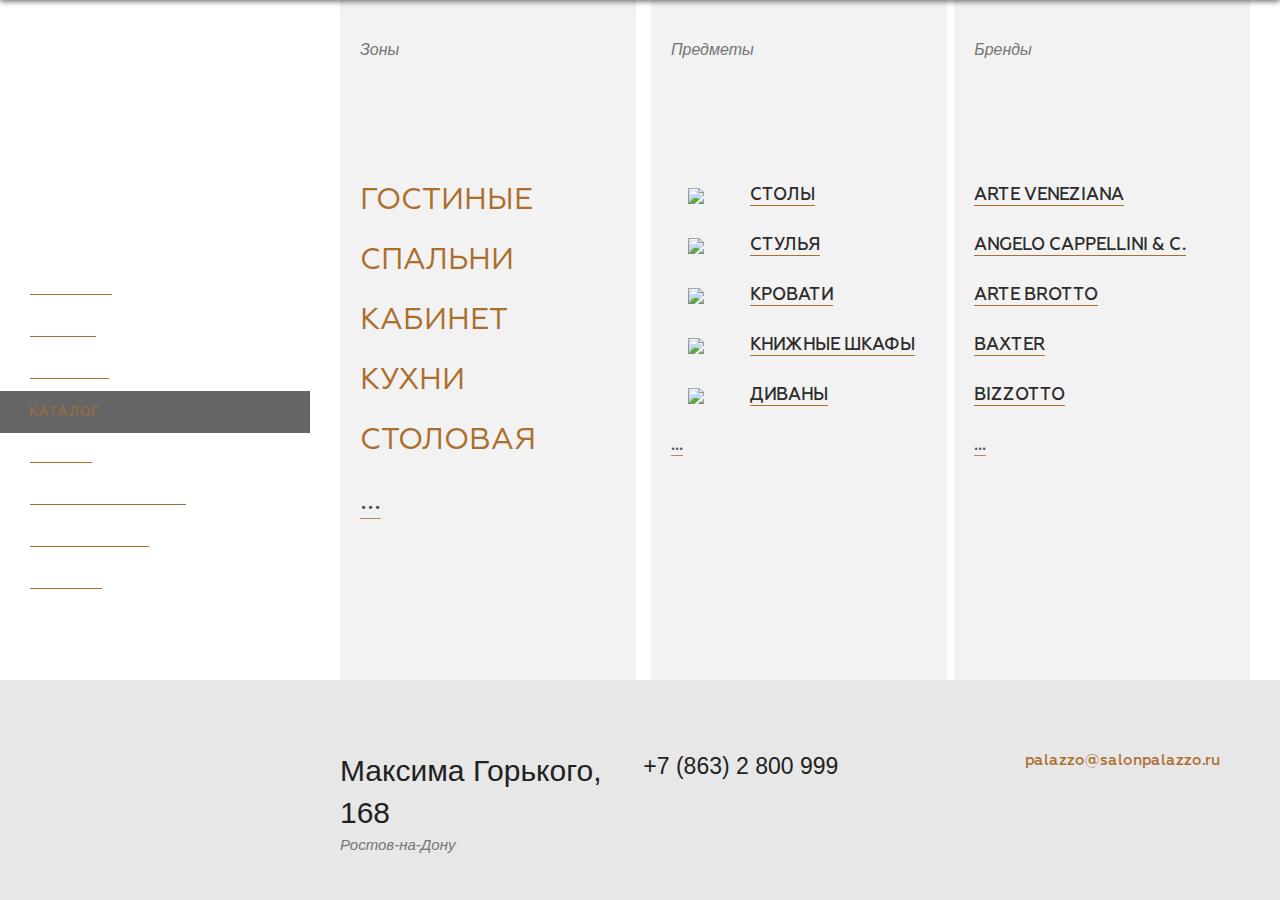
==== commit ff1f0bf5: "no message" ====
--- a/catalog.html
+++ b/catalog.html
@@ -1,6 +1,6 @@
 
 <!DOCTYPE html>
-<html lang="en">
+<html lang="ru-Ru">
 <head>
 	<title>Каталог &mdash; ПАЛАЦЦО. Интерьерный салон</title>
 	<meta charset="utf-8" />
--- a/css/main.css
+++ b/css/main.css
@@ -560,10 +560,18 @@
 
 .glyphicon-bitcoin:before { content: "\e227"; }
 
+.glyphicon-btc:before { content: "\e227"; }
+
+.glyphicon-xbt:before { content: "\e227"; }
+
 .glyphicon-yen:before { content: "\00a5"; }
 
+.glyphicon-jpy:before { content: "\00a5"; }
+
 .glyphicon-ruble:before { content: "\20bd"; }
 
+.glyphicon-rub:before { content: "\20bd"; }
+
 .glyphicon-scale:before { content: "\e230"; }
 
 .glyphicon-ice-lolly:before { content: "\e231"; }
@@ -638,7 +646,9 @@
 
 a { color: #337ab7; text-decoration: none; }
 
-a:hover { color: #23527c; text-decoration: underline; }
+a:hover, a:focus { color: #23527c; text-decoration: underline; }
+
+a:focus { outline: thin dotted; outline: 5px auto -webkit-focus-ring-color; outline-offset: -2px; }
 
 figure { margin: 0; }
 
@@ -657,6 +667,8 @@
 .sr-only { position: absolute; width: 1px; height: 1px; margin: -1px; padding: 0; overflow: hidden; clip: rect(0, 0, 0, 0); border: 0; }
 
 .sr-only-focusable:active, .sr-only-focusable:focus { position: static; width: auto; height: auto; margin: 0; overflow: visible; clip: auto; }
+
+[role="button"] { cursor: pointer; }
 
 h1, h2, h3, h4, h5, h6, .h1, .h2, .h3, .h4, .h5, .h6 { font-family: inherit; font-weight: 500; line-height: 1.1; color: inherit; }
 
@@ -817,7 +829,7 @@
 
 .container-fluid { margin-right: auto; margin-left: auto; padding-left: 15px; padding-right: 15px; }
 
-.row { margin-left: -15px; margin-right: -15px; width: 100%; }
+.row { margin-left: -15px; margin-right: -15px; }
 
 .col-xs-1, .col-sm-1, .col-md-1, .col-lg-1, .col-xs-2, .col-sm-2, .col-md-2, .col-lg-2, .col-xs-3, .col-sm-3, .col-md-3, .col-lg-3, .col-xs-4, .col-sm-4, .col-md-4, .col-lg-4, .col-xs-5, .col-sm-5, .col-md-5, .col-lg-5, .col-xs-6, .col-sm-6, .col-md-6, .col-lg-6, .col-xs-7, .col-sm-7, .col-md-7, .col-lg-7, .col-xs-8, .col-sm-8, .col-md-8, .col-lg-8, .col-xs-9, .col-sm-9, .col-md-9, .col-lg-9, .col-xs-10, .col-sm-10, .col-md-10, .col-lg-10, .col-xs-11, .col-sm-11, .col-md-11, .col-lg-11, .col-xs-12, .col-sm-12, .col-md-12, .col-lg-12 { position: relative; min-height: 1px; padding-left: 15px; padding-right: 15px; }
 
@@ -1178,7 +1190,9 @@
 
 .form-control::-webkit-input-placeholder { color: #999999; }
 
-.form-control[disabled], .form-control[readonly], fieldset[disabled] .form-control { cursor: not-allowed; background-color: #eeeeee; opacity: 1; }
+.form-control[disabled], .form-control[readonly], fieldset[disabled] .form-control { background-color: #eeeeee; opacity: 1; }
+
+.form-control[disabled], fieldset[disabled] .form-control { cursor: not-allowed; }
 
 textarea.form-control { height: auto; }
 
@@ -1198,7 +1212,7 @@
 
 .radio + .radio, .checkbox + .checkbox { margin-top: -5px; }
 
-.radio-inline, .checkbox-inline { display: inline-block; padding-left: 20px; margin-bottom: 0; vertical-align: middle; font-weight: normal; cursor: pointer; }
+.radio-inline, .checkbox-inline { position: relative; display: inline-block; padding-left: 20px; margin-bottom: 0; vertical-align: middle; font-weight: normal; cursor: pointer; }
 
 .radio-inline + .radio-inline, .checkbox-inline + .checkbox-inline { margin-top: 0; margin-left: 10px; }
 
@@ -1208,7 +1222,7 @@
 
 .radio.disabled label, .checkbox.disabled label, fieldset[disabled] .radio label, fieldset[disabled] .checkbox label { cursor: not-allowed; }
 
-.form-control-static { padding-top: 7px; padding-bottom: 7px; margin-bottom: 0; }
+.form-control-static { padding-top: 7px; padding-bottom: 7px; margin-bottom: 0; min-height: 34px; }
 
 .form-control-static.input-lg, .form-control-static.input-sm { padding-left: 0; padding-right: 0; }
 
@@ -1224,7 +1238,7 @@
 
 textarea.form-group-sm .form-control, select[multiple].form-group-sm .form-control { height: auto; }
 
-.form-group-sm .form-control-static { height: 30px; padding: 5px 10px; font-size: 12px; line-height: 1.5; }
+.form-group-sm .form-control-static { height: 30px; padding: 5px 10px; font-size: 12px; line-height: 1.5; min-height: 32px; }
 
 .input-lg { height: 46px; padding: 10px 16px; font-size: 18px; line-height: 1.3333333; border-radius: 6px; }
 
@@ -1238,7 +1252,7 @@
 
 textarea.form-group-lg .form-control, select[multiple].form-group-lg .form-control { height: auto; }
 
-.form-group-lg .form-control-static { height: 46px; padding: 10px 16px; font-size: 18px; line-height: 1.3333333; }
+.form-group-lg .form-control-static { height: 46px; padding: 10px 16px; font-size: 18px; line-height: 1.3333333; min-height: 38px; }
 
 .has-feedback { position: relative; }
 
@@ -1482,9 +1496,9 @@
 @media (min-width: 768px) { .nav-tabs-justified > li > a { border-bottom: 1px solid #dddddd; border-radius: 4px 4px 0 0; }
   .nav-tabs-justified > .active > a, .nav-tabs-justified > .active > a:hover, .nav-tabs-justified > .active > a:focus { border-bottom-color: #ffffff; } }
 
-.tab-content > .tab-pane { display: none; visibility: hidden; }
-
-.tab-content > .active { display: block; visibility: visible; }
+.tab-content > .tab-pane { display: none; }
+
+.tab-content > .active { display: block; }
 
 .nav-tabs .dropdown-menu { margin-top: -1px; border-top-right-radius: 0; border-top-left-radius: 0; }
 
@@ -1499,7 +1513,7 @@
 .navbar-collapse.in { overflow-y: auto; }
 
 @media (min-width: 768px) { .navbar-collapse { width: auto; border-top: 0; box-shadow: none; }
-  .navbar-collapse.collapse { display: block !important; visibility: visible !important; height: auto !important; padding-bottom: 0; overflow: visible !important; }
+  .navbar-collapse.collapse { display: block !important; height: auto !important; padding-bottom: 0; overflow: visible !important; }
   .navbar-collapse.in { overflow-y: visible; }
   .navbar-fixed-top .navbar-collapse, .navbar-static-top .navbar-collapse, .navbar-fixed-bottom .navbar-collapse { padding-left: 0; padding-right: 0; } }
 
@@ -1677,7 +1691,7 @@
 
 .modal-open { overflow: hidden; }
 
-.modal { display: none; overflow: hidden; position: fixed; top: 0; right: 0; bottom: 0; left: 0; z-index: 1040; -webkit-overflow-scrolling: touch; outline: 0; }
+.modal { display: none; overflow: hidden; position: fixed; top: 0; right: 0; bottom: 0; left: 0; z-index: 1050; -webkit-overflow-scrolling: touch; outline: 0; }
 
 .modal.fade .modal-dialog { -webkit-transform: translate(0, -25%); -ms-transform: translate(0, -25%); transform: translate(0, -25%); -webkit-transition: -webkit-transform 0.3s ease-out; transition: -webkit-transform 0.3s ease-out; transition: transform 0.3s ease-out; transition: transform 0.3s ease-out, -webkit-transform 0.3s ease-out; }
 
@@ -1689,7 +1703,7 @@
 
 .modal-content { position: relative; background-color: #ffffff; border: 1px solid #999999; border: 1px solid rgba(0, 0, 0, 0.2); border-radius: 6px; box-shadow: 0 3px 9px rgba(0, 0, 0, 0.5); background-clip: padding-box; outline: 0; }
 
-.modal-backdrop { position: absolute; top: 0; right: 0; left: 0; background-color: #000000; }
+.modal-backdrop { position: fixed; top: 0; right: 0; bottom: 0; left: 0; z-index: 1040; background-color: #000000; }
 
 .modal-backdrop.fade { opacity: 0; filter: alpha(opacity=0); }
 
@@ -1737,7 +1751,7 @@
 
 .text-hide { font: 0/0 a; color: transparent; text-shadow: none; background-color: transparent; border: 0; }
 
-.hidden { display: none !important; visibility: hidden !important; }
+.hidden { display: none !important; }
 
 .affix { position: fixed; }
 
@@ -1918,19 +1932,21 @@
 
 .button { display: inline-block; width: 210px; height: 40px; font-family: 'Geometria', Arial, Helvetica, sans-serif; font-size: 13px; line-height: 40px; letter-spacing: 1px; text-transform: uppercase; text-align: center; color: #2d2c2c; border: 2px solid #2d2c2c; -webkit-transition: color 0.3s ease, background-color 0.3s ease; transition: color 0.3s ease, background-color 0.3s ease; }
 
+.min-button { display: inline-block; width: 172px; margin-right: 30px; height: 40px; font-family: 'Geometria', Arial, Helvetica, sans-serif; font-size: 13px; line-height: 40px; letter-spacing: 1px; text-transform: uppercase; text-align: center; color: #2d2c2c; border: 2px solid #2d2c2c; -webkit-transition: color 0.3s ease, background-color 0.3s ease; transition: color 0.3s ease, background-color 0.3s ease; }
+
+.min-button:last-child { margin-right: 0px; }
+
 .button:hover { color: #fff; background-color: #2d2c2c; }
 
 .button--gold { border-color: #ac6e2c; color: #bd8435; }
 
+.button--fill-gold { color: #fff; background-color: #ac6e2c; border: 2px solid #ac6e2c; font-family: "PT Serif",Arial,Helvetica,sans-serif; font-size: 12px; font-style: italic; font-weight: bold; text-transform: lowercase; }
+
+.button--fill-gold:hover { color: #fff; background-color: #ac6e2c; border: 2px solid #ac6e2c; }
+
 .button--gold:hover, .button--gold:active { color: #fff; background-color: #ac6e2c; }
 
-.button--full { width: 100%; }
-
-.button--fill { font-size: 15px; color: #212121; background-color: #ac6e2c; }
-
-.button--fill:hover { color: #fff; }
-
-.side-navigation, .side-feedback { z-index: 12; font-family: 'Geometria', Arial, Helvetica, sans-serif; -webkit-transition: -webkit-transform 0.35s ease, background-color 0.35s ease; transition: background-color 0.35s ease, -webkit-transform 0.35s ease; transition: transform 0.35s ease, background-color 0.35s ease; transition: transform 0.35s ease, background-color 0.35s ease, -webkit-transform 0.35s ease; }
+.side-navigation, .side-feedback { z-index: 12; font-family: 'Geometria', Arial, Helvetica, sans-serif; -webkit-transition: -webkit-transform .35s ease; transition: -webkit-transform .35s ease; transition: transform .35s ease; transition: transform .35s ease, -webkit-transform .35s ease; }
 
 .side-navigation .sub-close-nav, .side-feedback .sub-close-nav { opacity: 0; }
 
@@ -1940,11 +1956,7 @@
 
 .side-navigation--float { -webkit-transform: translateX(-100%); -ms-transform: translateX(-100%); transform: translateX(-100%); }
 
-.side-navigation--for-designers { background-color: transparent; -webkit-transform: translate(-310px, 0px); -ms-transform: translate(-310px, 0px); transform: translate(-310px, 0px); }
-
-.side-navigation--for-designers .logo { -webkit-transform: translate(310px, 0px); -ms-transform: translate(310px, 0px); transform: translate(310px, 0px); }
-
-.logo { position: relative; width: 250px; height: 75px; margin: 0 0 150px 30px; background: url(../img/logo.png) 0 0 no-repeat; font-size: 0; -webkit-transition: -webkit-transform .35s ease; transition: -webkit-transform .35s ease; transition: transform .35s ease; transition: transform .35s ease, -webkit-transform .35s ease; }
+.logo { position: relative; width: 250px; height: 75px; margin: 0 0 150px 30px; background: url("http://salonpalazzo.ru/static/img/logo.png") 0 0 no-repeat; font-size: 0; }
 
 .logo a { position: absolute; top: 0; right: 0; bottom: 0; left: 0; }
 
@@ -2007,10 +2019,6 @@
 .outside-main.side-navigation-active .side-navigation { -webkit-transform: translateX(0); -ms-transform: translateX(0); transform: translateX(0); }
 
 .outside-main.side-navigation-active .float-nav { -webkit-transform: translateX(310px); -ms-transform: translateX(310px); transform: translateX(310px); }
-
-.outside-main.outside-main .side-navigation--for-designers { background-color: rgba(0, 0, 0, 0.6); }
-
-.outside-main.outside-main .side-navigation--for-designers .logo { -webkit-transform: translate(0, 0px); -ms-transform: translate(0, 0px); transform: translate(0, 0px); }
 
 /* Footer */
 .main-wrapper { position: relative; min-height: 100%; height: auto !important; height: 100%; }
@@ -2045,17 +2053,13 @@
 
 .footer__mail:hover, .footer__mail:active { color: #2d2c2c; }
 
-.main-wrapper--catalog { position: static; display: -webkit-box; display: -webkit-flex; display: -ms-flexbox; display: flex; }
-
 .main { position: relative; -webkit-transition: -webkit-transform 0.35s cubic-bezier(0.23, 0.85, 0.7, 1.01); transition: -webkit-transform 0.35s cubic-bezier(0.23, 0.85, 0.7, 1.01); transition: transform 0.35s cubic-bezier(0.23, 0.85, 0.7, 1.01); transition: transform 0.35s cubic-bezier(0.23, 0.85, 0.7, 1.01), -webkit-transform 0.35s cubic-bezier(0.23, 0.85, 0.7, 1.01); }
 
 .main--inner { margin-left: 310px; padding: 45px 30px; }
 
-.main--catalog { position: static; display: -webkit-box; display: -webkit-flex; display: -ms-flexbox; display: flex; width: 100%; height: auto; min-height: 530px; margin-bottom: 220px; padding-bottom: 0; }
-
 .main--designers { background-color: #f2f2f2; }
 
-.inner-bg { display: none; height: 220px; padding-top: 30px; background: url(../img/inner-bg.jpg) center no-repeat; background-size: cover; }
+.inner-bg { display: none; height: 220px; padding-top: 30px; background: url("http://salonpalazzo.ru/img/inner-bg.jpg") center no-repeat; background-size: cover; }
 
 .inner-bg a { display: inline-block; margin-left: 20px; }
 
@@ -2065,8 +2069,6 @@
 
 .content-box--contacts { padding: 0; }
 
-.content-box--connect-designer { position: absolute; top: 50%; left: 50%; width: 650px; margin-left: -325px; margin-top: -225px; text-align: center; }
-
 .description { line-height: 22px; margin-bottom: 30px; }
 
 .designer { overflow: hidden; position: relative; display: inline-block; width: 316px; height: 316px; text-align: center; font-size: 15px; margin-top: -1px; margin-left: -1px; }
@@ -2077,15 +2079,17 @@
 
 .designer::after { top: 50%; left: 0; width: 1px; margin-top: -60px; height: 100px; }
 
-.designer__plate { position: absolute; top: 50%; left: 0; z-index: 3; margin-top: -90px; width: 100%; padding-left: 20px; padding-right: 20px; -webkit-transition: -webkit-transform .3s ease; transition: -webkit-transform .3s ease; transition: transform .3s ease; transition: transform .3s ease, -webkit-transform .3s ease; }
-
-.designer__photo { width: 100px; height: 100px; margin: 0 auto 30px; border-radius: 50%; background-repeat: no-repeat; -webkit-transition: opacity .3s ease; transition: opacity .3s ease; }
+.designer__plate { position: absolute; top: 50%; left: 50%; z-index: 3; margin-top: -90px; margin-left: -90px; padding-left: 20px; padding-right: 20px; -webkit-transition: -webkit-transform .3s ease; transition: -webkit-transform .3s ease; transition: transform .3s ease; transition: transform .3s ease, -webkit-transform .3s ease; }
+
+.designer__photo { float: left; width: 100px; height: 100px; margin: 30px auto 30px; border-radius: 50%; background-repeat: no-repeat; -webkit-transition: opacity .3s ease; transition: opacity .3s ease; background-size: 70px; }
+
+.designer__h2 { float: left; width: 380px; }
 
 .designer__name { margin-bottom: 5px; font-size: 17px; font-family: 'Geometria Medium', Arial, Helvetica, sans-serif; text-transform: uppercase; }
 
 .designer__status { font-family: 'PT Serif', Arial, Helvetica, sans-serif; font-style: italic; font-weight: normal; font-size: 16px; color: #ac6e2c; }
 
-.designer__info { overflow-y: auto; position: absolute; bottom: -320px; left: 0; width: 100%; height: 50%; z-index: 2; padding: 0 20px 20px; -webkit-transition: -webkit-transform 0.3s cubic-bezier(0.23, 0.85, 0.7, 1.01); transition: -webkit-transform 0.3s cubic-bezier(0.23, 0.85, 0.7, 1.01); transition: transform 0.3s cubic-bezier(0.23, 0.85, 0.7, 1.01); transition: transform 0.3s cubic-bezier(0.23, 0.85, 0.7, 1.01), -webkit-transform 0.3s cubic-bezier(0.23, 0.85, 0.7, 1.01); -webkit-transform: translateZ(0px); transform: translateZ(0px); }
+.designer__info { position: absolute; top: 100%; left: 0; width: 100%; height: 100%; z-index: 2; padding: 0 20px 20px; -webkit-transition: -webkit-transform 0.3s cubic-bezier(0.23, 0.85, 0.7, 1.01); transition: -webkit-transform 0.3s cubic-bezier(0.23, 0.85, 0.7, 1.01); transition: transform 0.3s cubic-bezier(0.23, 0.85, 0.7, 1.01); transition: transform 0.3s cubic-bezier(0.23, 0.85, 0.7, 1.01), -webkit-transform 0.3s cubic-bezier(0.23, 0.85, 0.7, 1.01); }
 
 .designer__info .designer__status { margin-bottom: 20px; }
 
@@ -2093,7 +2097,7 @@
 
 .designer:hover { z-index: 3; }
 
-.designer:hover .designer__info { -webkit-transform: translateY(-320px); -ms-transform: translateY(-320px); transform: translateY(-320px); }
+.designer:hover .designer__info { -webkit-transform: translateY(-55%); -ms-transform: translateY(-55%); transform: translateY(-55%); }
 
 .designer:hover .designer__photo { opacity: 0; }
 
@@ -2126,8 +2130,6 @@
 .breadcrumbs span { color: #757575; }
 
 .breadcrumbs ins { display: inline-block; margin: 0 5px; color: #ac6e2c; }
-
-.breadcrumbs--catalog { margin-top: 40px; margin-bottom: 10px; }
 
 /* .js-grid-wrapper {
   overflow: hidden;
@@ -2150,6 +2152,2545 @@
 
 .scroll-shell { -webkit-transition: -webkit-transform 0.8s ease-in-out; transition: -webkit-transform 0.8s ease-in-out; transition: transform 0.8s ease-in-out; transition: transform 0.8s ease-in-out, -webkit-transform 0.8s ease-in-out; }
 
+.sub-logo { position: relative; width: 250px; height: 75px; margin: 0 0 150px 30px; background: url("http://salonpalazzo.ru/img/logo.png") 0 0 no-repeat; font-size: 0; display: none; position: absolute; top: 40px; left: 0; z-index: 2; margin: 0; margin-left: 20px; -webkit-transition: opacity .3s ease; transition: opacity .3s ease; }
+
+.sub-logo a { position: absolute; top: 0; right: 0; bottom: 0; left: 0; }
+
+.sub-logo--light { background-position: 0 0; }
+
+.sub-logo--dark { background-position: 0 -75px; }
+
+.main-promo { height: 800px; color: #fff; }
+
+.main-promo .content-box { z-index: 5; text-shadow: 0px 3px 10px rgba(2, 3, 3, 0.6); position: absolute; top: 50%; left: 50%; background-color: rgba(0, 0, 0, 0.6); padding-top: 0; -webkit-transform: translate(-50%, -50%); -ms-transform: translate(-50%, -50%); transform: translate(-50%, -50%); }
+
+.main-promo h2 { margin-bottom: 40px; }
+
+.main-promo .subtitle { display: inline-block; line-height: 30px; padding-left: 10px; padding-right: 10px; color: #fff; background-color: #2d2c2c; }
+
+.main-about { height: 500px; background: url("http://salonpalazzo.ru/static/img/side-about.jpg") 0 0 no-repeat; }
+
+.main-contacts { position: relative; height: 800px; }
+
+.main-contacts .content-box { z-index: 10; background-image: -webkit-linear-gradient(100deg, #ca9d40 0%, #b06c2a 35%, #c08a38 80%); background-image: -ms-linear-gradient(100deg, #ca9d40 0%, #b06c2a 35%, #c08a38 80%); position: absolute; top: 50%; left: 50%; padding-top: 0; -webkit-transform: translate(-50%, -50%); -ms-transform: translate(-50%, -50%); transform: translate(-50%, -50%); }
+
+.main-contacts .subtitle { color: #2d2c2c; }
+
+.main-contacts h2 { color: #fff; }
+
+.main-contacts .slider li { position: absolute; top: 0; left: 0; width: 100%; height: 100%; }
+
+.main-contacts__content { padding-left: 30px; padding-right: 30px; }
+
+.main-contacts__address { color: #fff; padding-top: 20px; }
+
+.main-contacts__address h3 { display: inline-block; vertical-align: top; margin-top: 0; margin-right: 40px; }
+
+.main-contacts__address a { font-family: 'PT Serif', Arial, Helvetica, sans-serif; font-style: italic; font-weight: normal; position: relative; display: inline-block; vertical-align: top; margin-bottom: 10px; padding-left: 28px; padding-top: 9px; color: #fff; -webkit-transition: color .3s ease; transition: color .3s ease; }
+
+.main-contacts__address a:hover, .main-contacts__address a:active { color: #2d2c2c; }
+
+.main-contacts__address a .icon { position: absolute; top: 6px; left: 0; display: block; width: 18px; height: 25px; fill: #ffffff !important; -webkit-transition: top .3s ease, fill .3s ease; transition: top .3s ease, fill .3s ease; }
+
+.main-contacts__address a:hover .icon { top: 0px; fill: #2d2c2c !important; }
+
+.main-contacts__phones { margin-bottom: 20px; font-family: 'Geometria', Arial, Helvetica, sans-serif; font-size: 17px; color: #fff; }
+
+.main-contacts__map { display: none; opacity: 0; position: absolute; top: 0; left: -95px; z-index: -1; padding-right: 60px; background-image: -webkit-linear-gradient(100deg, #ca9d40 0%, #b06c2a 35%, #c08a38 80%); background-image: -ms-linear-gradient(100deg, #ca9d40 0%, #b06c2a 35%, #c08a38 80%); -webkit-transition: opacity .3s ease; transition: opacity .3s ease; }
+
+.main-contacts__map .map { background-color: #000; width: 590px; height: 450px; }
+
+.main-contacts__map .close { top: 15px; right: 15px; }
+
+.main-contacts.is-map .main-contacts__content { display: none; }
+
+.main-contacts.is-map .main-contacts__map { display: block; opacity: 1; z-index: 1; }
+
+.main-catalog { overflow: hidden; }
+
+.main-catalog__wrapper { width: 100%; height: 100%; }
+
+.main-catalog a { position: relative; float: left; width: 19%; height: 100%; margin-left: 1%; background-color: #f2f2f2; color: #ac6e2c; text-transform: uppercase; font-size: 30px; font-family: 'Geometria', Arial, Helvetica, sans-serif; }
+
+.main-catalog a div { position: absolute; top: 50%; left: 0; width: 100%; margin-top: -30px; z-index: 1; text-align: center; line-height: 60px; -webkit-transition: background-color 0.3s ease; transition: background-color 0.3s ease; }
+
+.main-catalog a div::after, .main-catalog a div::before { opacity: 0; position: absolute; top: 0; right: 20px; -webkit-transition: opacity .3s ease; transition: opacity .3s ease; display: block; width: 16px; height: 2px; background-color: #fff; font-size: 0; content: ''; }
+
+.main-catalog a div::before { top: 24px; -webkit-transform: rotate(45deg); -ms-transform: rotate(45deg); transform: rotate(45deg); }
+
+.main-catalog a div::after { top: 34px; -webkit-transform: rotate(135deg); -ms-transform: rotate(135deg); transform: rotate(135deg); }
+
+.main-catalog a span { position: absolute; top: 0; left: 0; right: 0; bottom: 0; display: block; opacity: 0; -webkit-transition: opacity .3s ease; transition: opacity .3s ease; }
+
+.main-catalog a:hover div { background-color: #2d2c2c; }
+
+.main-catalog a:hover div::after, .main-catalog a:hover div::before { opacity: 1; }
+
+.main-catalog a:hover span { z-index: 0; opacity: 1; }
+
+.main-order { height: 500px; background: url("http://salonpalazzo.ru/static/img/side-mebel.jpg") 0 0 no-repeat; }
+
+.main-brands__wrapper { font-size: 0; }
+
+.main-special { height: 500px; background: url("http://salonpalazzo.ru/static/img/side-special.jpg") 0 0 no-repeat; }
+
+.main-designers { font-size: 0; background-color: #f2f2f2; overflow: hidden; }
+
+.main-footer { position: relative; height: 800px; background-color: #e7e7e7; }
+
+.sub-nav { margin-top: 30px; font-family: 'Geometria Medium', Arial, Helvetica, sans-serif; font-size: 13px; margin-bottom: 60px; }
+
+.sub-nav li { display: inline-block; text-transform: uppercase; margin-right: 40px; margin-bottom: 10px; }
+
+.sub-nav li.is-active a { color: #ac6e2c; border-bottom-color: rgba(172, 110, 44, 0); }
+
+.sub-nav a { color: #2d2c2c; border-bottom: 1px solid #ac6e2c; -webkit-transition: color .3s ease, border .3s ease; transition: color .3s ease, border .3s ease; }
+
+.sub-nav a:hover { color: #ac6e2c; border-bottom-color: rgba(172, 110, 44, 0); }
+
+.company > section { margin-bottom: 40px; }
+
+.company__description { margin-bottom: 45px; font-family: 'PT Serif', Arial, Helvetica, sans-serif; font-style: italic; font-weight: normal; color: #757575; font-size: 16px; line-height: 1.5; }
+
+.company__history li { overflow: hidden; position: relative; margin-right: -30px; margin-bottom: 10px; padding-bottom: 30px; padding-left: 105px; padding-right: 30%; }
+
+.company__history li.is-active .company__history-title { color: #ac6e2c; }
+
+.company__history li.is-active .company__history-photo { opacity: 1; }
+
+.company__history-description { display: none; padding-top: 10px; }
+
+.company__history-year { position: absolute; top: 0; left: 0; font-size: 30px; margin-bottom: 25px; font-family: 'PT Sans', Arial, Helvetica, sans-serif; line-height: 28px; margin-bottom: 10px; }
+
+.company__history-title { display: inline-block; font-size: 17px; line-height: 28px; font-family: 'Geometria Medium', Arial, Helvetica, sans-serif; text-transform: uppercase; color: #2d2c2c; -webkit-transition: color .3s ease; transition: color .3s ease; }
+
+.company__history-title:hover, .company__history-title:active { color: #2d2c2c; }
+
+.company__history-title:hover { color: #ac6e2c; }
+
+.company__history-photo { opacity: 0.3; position: absolute; top: 0; right: 0; width: 25%; height: 100%; background-position: center center; background-repeat: no-repeat; background-size: cover; -webkit-transition: opacity .3s ease; transition: opacity .3s ease; }
+
+.company__team-shell { overflow: hidden; font-size: 0; background-color: #f2f2f2; margin-left: -30px; margin-right: -30px; }
+
+.company__articles-item { vertical-align: top; overflow: hidden; position: relative; margin-bottom: 30px; padding: 35px 15px 30px; background-color: #f2f2f2; }
+
+.company__articles-item::before { position: absolute; bottom: -40px; right: -40px; width: 0; height: 0; border: 40px solid transparent; border-left-color: #e7e7e7; content: ''; -webkit-transform: rotate(45deg); -ms-transform: rotate(45deg); transform: rotate(45deg); }
+
+.company__articles-link { display: inline-block; margin-bottom: 15px; color: #ac6e2c; font-family: 'PT Serif', Arial, Helvetica, sans-serif; font-style: italic; font-weight: normal; font-size: 16px; }
+
+.company__articles-link:hover { color: #ac6e2c; }
+
+.company__articles-title { margin-bottom: 15px; font-size: 17px; line-height: 1.4; text-transform: uppercase; font-family: 'Geometria Medium', Arial, Helvetica, sans-serif; }
+
+.company__articles-content { margin-bottom: 15px; color: #424242; }
+
+.company__articles-date { font-size: 16px; font-family: 'PT Serif', Arial, Helvetica, sans-serif; font-style: italic; font-weight: normal; color: #757575; }
+
+.company__press-nav .pseudo { margin-bottom: 30px; }
+
+.company__press-nav .pseudo a { border-bottom-style: dashed; }
+
+.company__press-nav li { margin-bottom: 15px; }
+
+.company__press-nav a { font-family: 'PT Serif', Arial, Helvetica, sans-serif; font-style: italic; font-weight: normal; font-size: 16px; color: #ac6e2c; border-bottom: 1px solid #ac6e2c; -webkit-transition: color .3s ease, border .3s ease; transition: color .3s ease, border .3s ease; }
+
+.company__press-nav a:hover { color: #ac6e2c; border-bottom-color: rgba(172, 110, 44, 0); }
+
+.company__press-articles { margin-bottom: 30px; }
+
+.company__press-item h4 { font-size: 17px; margin-bottom: 10px; margin-top: 20px; font-family: 'Geometria Medium', Arial, Helvetica, sans-serif; text-transform: uppercase; }
+
+.salon__map-link { display: inline-block; position: relative; padding-left: 28px; padding-top: 9px; font-family: 'PT Serif', Arial, Helvetica, sans-serif; font-style: italic; font-weight: normal; color: #ac6e2c; vertical-align: top; -webkit-transition: color .3s ease; transition: color .3s ease; }
+
+.salon__map-link:hover, .salon__map-link:active { color: #2d2c2c; }
+
+.salon__map-link .icon { position: absolute; top: 6px; left: 0; display: block; width: 18px; height: 25px; fill: #ac6e2c !important; -webkit-transition: top .3s ease, fill .3s ease; transition: top .3s ease, fill .3s ease; }
+
+.salon__map-link:hover .icon { top: 0px; fill: #2d2c2c !important; }
+
+.salon__phones { margin-top: 25px; font-family: 'Geometria Medium', Arial, Helvetica, sans-serif; font-size: 17px; line-height: 32px; }
+
+.salon__map { display: none; width: 100%; height: 380px; margin-top: 30px; }
+
+.salon__map div { height: 380px; }
+
+.salon__slider { margin-top: 40px; }
+
+.salon__slider .bx-wrapper { margin: 0; }
+
+.salon__slider li { /*width: 100% !important;*/ height: 380px; background-position: center; background-size: cover; }
+
+.calendar-photo__description-title { font-size: 17px; margin-bottom: 10px; margin-top: 20px; font-family: 'Geometria Medium', Arial, Helvetica, sans-serif; text-transform: uppercase; }
+
+.calendar-photo__reports h3 { padding-top: 20px; border-top: 1px solid #bdbdbd; }
+
+.calendar-photo__event-wrapper { font-size: 0; }
+
+.calendar-photo__event { display: inline-block; font-size: 15px; width: 25%; vertical-align: top; margin-bottom: 30px; padding-right: 20px; }
+
+.calendar-photo__event time { font-family: 'PT Serif', Arial, Helvetica, sans-serif; font-style: italic; font-weight: normal; color: #757575; margin-top: 10px; }
+
+.calendar-photo__event time span { display: inline-block; margin-right: 4px; color: #212121; font-size: 30px; font-family: 'PT Sans', Arial, Helvetica, sans-serif; font-style: normal; }
+
+.calendar-photo__event-title { display: block; color: #2d2c2c; font-size: 17px; margin-bottom: 10px; margin-top: 20px; font-family: 'Geometria Medium', Arial, Helvetica, sans-serif; text-transform: uppercase; margin-top: 5px; -webkit-transition: color .3s ease; transition: color .3s ease; }
+
+.calendar-photo__event-preview { display: block; height: 206px; background-repeat: no-repeat; background-position: center; background-size: cover; box-shadow: inset 0 0 0 4px rgba(172, 110, 44, 0); -webkit-transition: box-shadow 0.3s ease; transition: box-shadow 0.3s ease; }
+
+.calendar-photo__event-next { position: relative; display: inline-block; padding-right: 30px; font-family: 'PT Serif', Arial, Helvetica, sans-serif; font-style: italic; font-weight: normal; color: #757575; -webkit-transition: color .3s ease; transition: color .3s ease; }
+
+.calendar-photo__event-next:hover, .calendar-photo__event-next:active { color: #ac6e2c; }
+
+.calendar-photo__event-next::before, .calendar-photo__event-next::after { position: absolute; top: 7px; right: 0; display: block; width: 10px; height: 2px; background-color: #2d2c2c; content: ''; -webkit-transition: background-color 0.3s ease; transition: background-color 0.3s ease; }
+
+.calendar-photo__event-next::before { -webkit-transform: rotate(45deg); -ms-transform: rotate(45deg); transform: rotate(45deg); }
+
+.calendar-photo__event-next::after { top: 13px; -webkit-transform: rotate(-45deg); -ms-transform: rotate(-45deg); transform: rotate(-45deg); }
+
+.calendar-photo__event-next span { font-size: 17px; margin-bottom: 10px; margin-top: 20px; font-family: 'Geometria Medium', Arial, Helvetica, sans-serif; text-transform: uppercase; font-style: normal; color: #212121; -webkit-transition: color .3s ease; transition: color .3s ease; }
+
+.calendar-photo__event:hover .calendar-photo__event-title { color: #ac6e2c; }
+
+.calendar-photo__event:hover .calendar-photo__event-next { color: #ac6e2c; }
+
+.calendar-photo__event:hover .calendar-photo__event-next span { color: #ac6e2c; }
+
+.calendar-photo__event:hover .calendar-photo__event-next::before, .calendar-photo__event:hover .calendar-photo__event-next::after { background-color: #ac6e2c; }
+
+.calendar-photo__event:hover .calendar-photo__event-preview { box-shadow: inset 0 0 0 4px #ac6e2c; }
+
+.designers__list { overflow: hidden; margin-left: -30px; margin-right: -30px; font-size: 0; }
+
+.full-slider { position: relative; }
+
+.full-slider .slider { height: 100%; }
+
+.full-slider .slider li { height: 100%; background-size: cover; }
+
+.full-slider .bx-wrapper { position: absolute; top: 0; right: 0; bottom: 0; left: 0; z-index: 1; height: 100%; margin-bottom: 0; }
+
+.full-slider .bx-wrapper .bx-viewport { left: 0; height: 100% !important; background: none; border: none; box-shadow: none; }
+
+.full-slider .bx-wrapper .bx-pager { bottom: 20px; }
+
+.full-slider .bx-wrapper .bx-pager .bx-pager-item { width: 10px; height: 10px; margin-left: 5px; margin-right: 5px; margin-bottom: 10px; line-height: 10px; text-align: center; }
+
+.full-slider .bx-wrapper .bx-pager .bx-pager-link { display: inline-block; vertical-align: middle; width: 6px; height: 6px; background: none; border-radius: 50%; border: 3px solid #fff; margin: 0; -webkit-transition: all .3s ease; transition: all .3s ease; }
+
+.full-slider .bx-wrapper .bx-pager .bx-pager-link:hover, .full-slider .bx-wrapper .bx-pager .bx-pager-link.active { background: none; border-width: 1px; -webkit-transform: scale(2); -ms-transform: scale(2); transform: scale(2); /* width: 10px; height: 10px; border-width: 2px; background: none; */ }
+
+.full-slider .content-box { z-index: 2; }
+
+.main-designers .bx-wrapper { z-index: 1; height: 100%; margin-bottom: 0; }
+
+.main-designers .bx-wrapper .bx-viewport { left: 0; height: 100% !important; background: none; border: none; box-shadow: none; }
+
+.main-designers .bx-wrapper .designer::before, .main-designers .bx-wrapper .designer::after { display: none; }
+
+.main-designers .bx-wrapper .bx-pager { bottom: 20px; }
+
+.main-designers .bx-wrapper .bx-pager .bx-pager-item { width: 10px; height: 10px; margin-left: 5px; margin-right: 5px; margin-bottom: 10px; line-height: 10px; text-align: center; }
+
+.main-designers .bx-wrapper .bx-pager .bx-pager-link { display: inline-block; vertical-align: middle; width: 6px; height: 6px; background: none; border-radius: 50%; border: 3px solid #fff; margin: 0; -webkit-transition: all .3s ease; transition: all .3s ease; }
+
+.main-designers .bx-wrapper .bx-pager .bx-pager-link:hover, .main-designers .bx-wrapper .bx-pager .bx-pager-link.active { background: none; border-width: 1px; -webkit-transform: scale(2); -ms-transform: scale(2); transform: scale(2); /* width: 10px; height: 10px; border-width: 2px; background: none; */ }
+
+.main-designers .bx-wrapper .bx-pager { padding-left: 10px; padding-right: 10px; }
+
+.main-designers .bx-wrapper .bx-pager .bx-pager-link { border-color: #2d2c2c; }
+
+.salon__slider .bx-wrapper .bx-viewport { box-shadow: none; border: none; left: 0; }
+
+.salon__slider .bx-wrapper .bx-pager { bottom: 20px; }
+
+.salon__slider .bx-wrapper .bx-pager .bx-pager-item { width: 10px; height: 10px; margin-left: 5px; margin-right: 5px; margin-bottom: 10px; line-height: 10px; text-align: center; }
+
+.salon__slider .bx-wrapper .bx-pager .bx-pager-link { display: inline-block; vertical-align: middle; width: 6px; height: 6px; background: none; border-radius: 50%; border: 3px solid #fff; margin: 0; -webkit-transition: all .3s ease; transition: all .3s ease; }
+
+.salon__slider .bx-wrapper .bx-pager .bx-pager-link:hover, .salon__slider .bx-wrapper .bx-pager .bx-pager-link.active { background: none; border-width: 1px; -webkit-transform: scale(2); -ms-transform: scale(2); transform: scale(2); /* width: 10px; height: 10px; border-width: 2px; background: none; */ }
+
+@media (max-width: 1200px) { .main-catalog a { font-size: 24px; }
+  .calendar-photo__event { width: 33.33333333%; } }
+
+@media (max-width: 1024px) { .main-catalog__wrapper a div::before, .main-catalog__wrapper a div::after { display: none; } }
+
+@media (max-width: 992px) { .calendar-photo__event { width: 50%; }
+  .footer__contacts-phones li { display: block; text-align: right; margin-right: 0; }
+  .main-about, .main-order, .main-special { background-position: -130px 0; } }
+
+@media (min-width: 768px) { .float-nav, .float-desire { opacity: 0; }
+  .side-navigation.side-navigation--inner { background: url("http://projects.salonpalazzo.ru/static/img/side-navigation.jpg") 0 0 no-repeat; background-size: cover; } }
+
+@media (max-width: 768px) { .side-navigation-active.fixed-nav::before, .side-feedback-active.fixed-nav::before { top: -60px !important; }
+  .side-navigation-active.fixed-nav .float-nav, .side-feedback-active.fixed-nav .float-nav, .side-navigation-active.fixed-nav .float-desire, .side-feedback-active.fixed-nav .float-desire { opacity: 0; -webkit-transform: translateY(-60px); -ms-transform: translateY(-60px); transform: translateY(-60px); }
+  .side-navigation { width: 100%; -webkit-transform: translate(0, 100%); -ms-transform: translate(0, 100%); transform: translate(0, 100%); }
+  .side-navigation-active .side-navigation { -webkit-transform: translate(0, 0); -ms-transform: translate(0, 0); transform: translate(0, 0); }
+  .side-navigation-active .sub-close-nav { opacity: 1; }
+  .side-feedback { width: 100%; padding-top: 70px; }
+  .side-feedback .sub-close-nav { opacity: 1; }
+  .side-feedback-active .side-feedback { -webkit-transform: translateX(0); -ms-transform: translateX(0); transform: translateX(0); }
+  .float-nav, .float-desire { position: absolute; top: 100%; margin-top: -60px; }
+  .side-navigation .logo { display: none; }
+  .sub-logo { display: block; }
+  .nav { padding-top: 75px; }
+  .inner-page .float-nav, .inner-page .float-desire { top: 210px; bottom: auto; }
+  .inner-page.fixed-nav .float-nav, .inner-page.fixed-nav .float-desire { top: 10px; }
+  .inner-bg { display: block; }
+  .main-about, .main-order, .main-special, .main-catalog { height: auto !important; background-image: none; }
+  .calendar-photo__event { width: 100%; }
+  .calendar-photo__event-preview { width: 279px; }
+  h2 { font-size: 46px; }
+  .main--inner { margin-left: 0; }
+  .main-promo li:not(:first-of-type), .main-promo .bx-controls, .main-promo .content-box { display: none !important; }
+  .main-catalog a { display: block; height: auto; float: none; width: 100%; margin-left: 0; margin-top: 10px; }
+  .main-catalog a div { position: static; margin: 0; padding-left: 20px; }
+  .main-catalog a span { display: none; }
+  .main-contacts { height: auto !important; }
+  .main-contacts__map { position: relative; width: 100%; left: 0; }
+  .main-contacts__map .map { width: 100%; }
+  .designer { width: 100%; height: 470px; }
+  .designer__photo { opacity: 1 !important; }
+  .designer__bg { display: none; }
+  .designer__plate { -webkit-transform: translateY(-80px) !important; -ms-transform: translateY(-80px) !important; transform: translateY(-80px) !important; }
+  .designer__info { -webkit-transform: translateY(-200px) !important; -ms-transform: translateY(-200px) !important; transform: translateY(-200px) !important; }
+  .brand { width: 100%; height: 140px; }
+  .brand::before { display: none; }
+  .brand__details { display: none; }
+  .page .content-box { position: relative; top: 0; left: 0; width: 100%; height: auto; padding-right: 20px; padding-bottom: 30px; -webkit-transform: translate(0); -ms-transform: translate(0); transform: translate(0); }
+  .is-map .content-box { padding-bottom: 0; padding-right: 0; }
+  .main-contacts__address h3 { margin-bottom: 10px; }
+  .main-contacts__address a { margin-bottom: 20px; }
+  .full-slider:not(.main-promo) .slider, .full-slider:not(.main-promo) .slider li { height: 320px; }
+  .full-slider .bx-wrapper { position: relative; }
+  .footer--inner { padding-left: 0; padding-top: 20px; }
+  .footer__contacts-phones li { text-align: left; }
+  .footer__contacts-address { margin-bottom: 20px; }
+  .footer__mail { float: none; margin-top: 10px; } }
+
+@media (max-width: 480px) { .company__history-year { position: static; display: block; }
+  .company__history li { padding-left: 0; padding-right: 0; margin-right: 0; }
+  .company__history-photo { display: none; } }
+
+.photoreport h2 { font-size: 30px; }
+
+.photoreport .description { width: 60%; }
+
+.photoreport .images { margin: 0 -20px; }
+
+.photoreport .images > div { float: left; }
+
+.photoreport .images img { padding: 0 20px; max-width: 100%; }
+
+.back-design { background: rgba(0, 0, 0, 0.6); text-shadow: none !important; padding: 40px 30px 0 !important; }
+
+#tag-filter { margin-bottom: 50px; }
+
+#tag-filter ul { width: 60%; }
+
+#tag-filter label { cursor: pointer; }
+
+#tag-filter ul, #tag-filter li { display: inline-block; }
+
+#tag-filter .reset { display: inline-block; float: right; vertical-align: top; font-family: "PT Serif",Arial,Helvetica,sans-serif; font-style: italic; font-size: 16px; color: #AC6E2C; }
+
+#tag-filter .reset input { display: none; }
+
+#tag-filter .reset label { font-weight: normal; }
+
+#tag-filter li input { display: none; }
+
+#tag-filter li label { margin: 5px 7px; font-weight: normal; border-bottom: 1px dashed #AC6E2C; }
+
+#tag-filter li label:hover { color: #AC6E2C; /*font-weight: bold;*/ border-bottom: 1px dashed white; }
+
+#tag-filter li input:checked + label { color: #AC6E2C; /*font-weight: bold;*/ border-bottom: 1px dashed white; }
+
+.not-designer { position: absolute; z-index: 3; margin-left: 15%; transition: -webkit-transform 0.3s ease 0s; transition: transform 0.3s ease 0s; transition: transform 0.3s ease 0s, -webkit-transform 0.3s ease 0s; vertical-align: middle; max-height: 70%; height: 50%; width: 70%; top: 45%; }
+
+.not-designer a:visited { color: #AC6E2C; }
+
+.not-designer a:hover { color: black; }
+
+.hite-hover:hover { background: white; transition: -webkit-transform 0.3s ease 0s; transition: transform 0.3s ease 0s; transition: transform 0.3s ease 0s, -webkit-transform 0.3s ease 0s; }
+
+.bx-wrapper .bx-next, .bx-wrapper .bx-prev { display: inline-block; color: white; border: 2px solid #AC6E2C; border-radius: 30px; width: 36px !important; height: 36px !important; top: 42% !important; line-height: 27px; font-size: 34px; padding: 0 9px; text-indent: 0px !important; margin: 0 !important; }
+
+.bx-wrapper .bx-next:focus, .bx-wrapper .bx-prev:focus { color: white; }
+
+.bx-wrapper .bx-next:hover, .bx-wrapper .bx-prev:hover { background-color: #AC6E2C; color: white; }
+
+.bx-wrapper .bx-next { right: 30px; text-align: right; }
+
+.bx-wrapper .bx-prev { left: 30px; text-align: left; }
+
+.redline { position: absolute; right: 0; top: 0; z-index: 2; pointer-events: none; -webkit-transform: translateZ(0); transform: translateZ(0); }
+
+.calendar-photo__event { width: 49% !important; }
+
+.calendar-photo__event-a { width: 100% !important; margin-bottom: 0; }
+
+.calendar-photo__event-preview { height: 286px !important; }
+
+.designer__photo_name { float: left; margin: 20px 30px; }
+
+.calendar-photo__event-title-new { font-size: 30px; text-transform: none; margin-top: 20px; }
+
+.i_new { text-transform: none; font-size: 12px; }
+
+.designer__photo { width: 70px; height: 70px; margin: 10px auto 30px; }
+
+@media (max-width: 992px) { .calendar-photo__event { width: 100% !important; padding: 0; }
+  .calendar-photo__event-preview { width: 100% !important; } }
+
+/*
+* @author: Dergachev Mihail
+* @email: dergachev.mihail@gmail.com
+* @site: steamdrive.ru
+*/
+/*! normalize.css v3.0.2 | MIT License | git.io/normalize */
+html { font-family: sans-serif; -ms-text-size-adjust: 100%; -webkit-text-size-adjust: 100%; }
+
+body { margin: 0; }
+
+article, aside, details, figcaption, figure, footer, header, hgroup, main, menu, nav, section, summary { display: block; }
+
+audio, canvas, progress, video { display: inline-block; vertical-align: baseline; }
+
+audio:not([controls]) { display: none; height: 0; }
+
+[hidden], template { display: none; }
+
+a { background-color: transparent; }
+
+a:active, a:hover { outline: 0; }
+
+abbr[title] { border-bottom: 1px dotted; }
+
+b, strong { font-weight: bold; }
+
+dfn { font-style: italic; }
+
+h1 { font-size: 2em; margin: 0.67em 0; }
+
+mark { background: #ff0; color: #000; }
+
+small { font-size: 80%; }
+
+sub, sup { font-size: 75%; line-height: 0; position: relative; vertical-align: baseline; }
+
+sup { top: -0.5em; }
+
+sub { bottom: -0.25em; }
+
+img { border: 0; }
+
+svg:not(:root) { overflow: hidden; }
+
+figure { margin: 1em 40px; }
+
+hr { box-sizing: content-box; height: 0; }
+
+pre { overflow: auto; }
+
+code, kbd, pre, samp { font-family: monospace, monospace; font-size: 1em; }
+
+button, input, optgroup, select, textarea { color: inherit; font: inherit; margin: 0; }
+
+button { overflow: visible; }
+
+button, select { text-transform: none; }
+
+button, html input[type="button"], input[type="reset"], input[type="submit"] { -webkit-appearance: button; cursor: pointer; }
+
+button[disabled], html input[disabled] { cursor: default; }
+
+button::-moz-focus-inner, input::-moz-focus-inner { border: 0; padding: 0; }
+
+input { line-height: normal; }
+
+input[type="checkbox"], input[type="radio"] { box-sizing: border-box; padding: 0; }
+
+input[type="number"]::-webkit-inner-spin-button, input[type="number"]::-webkit-outer-spin-button { height: auto; }
+
+input[type="search"] { -webkit-appearance: textfield; box-sizing: content-box; }
+
+input[type="search"]::-webkit-search-cancel-button, input[type="search"]::-webkit-search-decoration { -webkit-appearance: none; }
+
+fieldset { border: 1px solid #c0c0c0; margin: 0 2px; padding: 0.35em 0.625em 0.75em; }
+
+legend { border: 0; padding: 0; }
+
+textarea { overflow: auto; }
+
+optgroup { font-weight: bold; }
+
+table { border-collapse: collapse; border-spacing: 0; }
+
+td, th { padding: 0; }
+
+/*! Source: https://github.com/h5bp/html5-boilerplate/blob/master/src/css/main.css */
+@media print { *, *:before, *:after { background: transparent !important; color: #000 !important; box-shadow: none !important; text-shadow: none !important; }
+  a, a:visited { text-decoration: underline; }
+  a[href]:after { content: " (" attr(href) ")"; }
+  abbr[title]:after { content: " (" attr(title) ")"; }
+  a[href^="#"]:after, a[href^="javascript:"]:after { content: ""; }
+  pre, blockquote { border: 1px solid #999; page-break-inside: avoid; }
+  thead { display: table-header-group; }
+  tr, img { page-break-inside: avoid; }
+  img { max-width: 100% !important; }
+  p, h2, h3 { orphans: 3; widows: 3; }
+  h2, h3 { page-break-after: avoid; }
+  select { background: #fff !important; }
+  .navbar { display: none; }
+  .btn > .caret, .dropup > .btn > .caret { border-top-color: #000 !important; }
+  .label { border: 1px solid #000; }
+  .table { border-collapse: collapse !important; }
+  .table td, .table th { background-color: #fff !important; }
+  .table-bordered th, .table-bordered td { border: 1px solid #ddd !important; } }
+
+@font-face { font-family: 'Glyphicons Halflings'; src: url("../fnt/glyphicons-halflings-regular.eot"); src: url("../fnt/glyphicons-halflings-regular.eot?#iefix") format("embedded-opentype"), url("../fnt/glyphicons-halflings-regular.woff2") format("woff2"), url("../fnt/glyphicons-halflings-regular.woff") format("woff"), url("../fnt/glyphicons-halflings-regular.ttf") format("truetype"), url("../fnt/glyphicons-halflings-regular.svg#glyphicons_halflingsregular") format("svg"); }
+
+.glyphicon { position: relative; top: 1px; display: inline-block; font-family: 'Glyphicons Halflings'; font-style: normal; font-weight: normal; line-height: 1; -webkit-font-smoothing: antialiased; -moz-osx-font-smoothing: grayscale; }
+
+.glyphicon-asterisk:before { content: "\2a"; }
+
+.glyphicon-plus:before { content: "\2b"; }
+
+.glyphicon-euro:before, .glyphicon-eur:before { content: "\20ac"; }
+
+.glyphicon-minus:before { content: "\2212"; }
+
+.glyphicon-cloud:before { content: "\2601"; }
+
+.glyphicon-envelope:before { content: "\2709"; }
+
+.glyphicon-pencil:before { content: "\270f"; }
+
+.glyphicon-glass:before { content: "\e001"; }
+
+.glyphicon-music:before { content: "\e002"; }
+
+.glyphicon-search:before { content: "\e003"; }
+
+.glyphicon-heart:before { content: "\e005"; }
+
+.glyphicon-star:before { content: "\e006"; }
+
+.glyphicon-star-empty:before { content: "\e007"; }
+
+.glyphicon-user:before { content: "\e008"; }
+
+.glyphicon-film:before { content: "\e009"; }
+
+.glyphicon-th-large:before { content: "\e010"; }
+
+.glyphicon-th:before { content: "\e011"; }
+
+.glyphicon-th-list:before { content: "\e012"; }
+
+.glyphicon-ok:before { content: "\e013"; }
+
+.glyphicon-remove:before { content: "\e014"; }
+
+.glyphicon-zoom-in:before { content: "\e015"; }
+
+.glyphicon-zoom-out:before { content: "\e016"; }
+
+.glyphicon-off:before { content: "\e017"; }
+
+.glyphicon-signal:before { content: "\e018"; }
+
+.glyphicon-cog:before { content: "\e019"; }
+
+.glyphicon-trash:before { content: "\e020"; }
+
+.glyphicon-home:before { content: "\e021"; }
+
+.glyphicon-file:before { content: "\e022"; }
+
+.glyphicon-time:before { content: "\e023"; }
+
+.glyphicon-road:before { content: "\e024"; }
+
+.glyphicon-download-alt:before { content: "\e025"; }
+
+.glyphicon-download:before { content: "\e026"; }
+
+.glyphicon-upload:before { content: "\e027"; }
+
+.glyphicon-inbox:before { content: "\e028"; }
+
+.glyphicon-play-circle:before { content: "\e029"; }
+
+.glyphicon-repeat:before { content: "\e030"; }
+
+.glyphicon-refresh:before { content: "\e031"; }
+
+.glyphicon-list-alt:before { content: "\e032"; }
+
+.glyphicon-lock:before { content: "\e033"; }
+
+.glyphicon-flag:before { content: "\e034"; }
+
+.glyphicon-headphones:before { content: "\e035"; }
+
+.glyphicon-volume-off:before { content: "\e036"; }
+
+.glyphicon-volume-down:before { content: "\e037"; }
+
+.glyphicon-volume-up:before { content: "\e038"; }
+
+.glyphicon-qrcode:before { content: "\e039"; }
+
+.glyphicon-barcode:before { content: "\e040"; }
+
+.glyphicon-tag:before { content: "\e041"; }
+
+.glyphicon-tags:before { content: "\e042"; }
+
+.glyphicon-book:before { content: "\e043"; }
+
+.glyphicon-bookmark:before { content: "\e044"; }
+
+.glyphicon-print:before { content: "\e045"; }
+
+.glyphicon-camera:before { content: "\e046"; }
+
+.glyphicon-font:before { content: "\e047"; }
+
+.glyphicon-bold:before { content: "\e048"; }
+
+.glyphicon-italic:before { content: "\e049"; }
+
+.glyphicon-text-height:before { content: "\e050"; }
+
+.glyphicon-text-width:before { content: "\e051"; }
+
+.glyphicon-align-left:before { content: "\e052"; }
+
+.glyphicon-align-center:before { content: "\e053"; }
+
+.glyphicon-align-right:before { content: "\e054"; }
+
+.glyphicon-align-justify:before { content: "\e055"; }
+
+.glyphicon-list:before { content: "\e056"; }
+
+.glyphicon-indent-left:before { content: "\e057"; }
+
+.glyphicon-indent-right:before { content: "\e058"; }
+
+.glyphicon-facetime-video:before { content: "\e059"; }
+
+.glyphicon-picture:before { content: "\e060"; }
+
+.glyphicon-map-marker:before { content: "\e062"; }
+
+.glyphicon-adjust:before { content: "\e063"; }
+
+.glyphicon-tint:before { content: "\e064"; }
+
+.glyphicon-edit:before { content: "\e065"; }
+
+.glyphicon-share:before { content: "\e066"; }
+
+.glyphicon-check:before { content: "\e067"; }
+
+.glyphicon-move:before { content: "\e068"; }
+
+.glyphicon-step-backward:before { content: "\e069"; }
+
+.glyphicon-fast-backward:before { content: "\e070"; }
+
+.glyphicon-backward:before { content: "\e071"; }
+
+.glyphicon-play:before { content: "\e072"; }
+
+.glyphicon-pause:before { content: "\e073"; }
+
+.glyphicon-stop:before { content: "\e074"; }
+
+.glyphicon-forward:before { content: "\e075"; }
+
+.glyphicon-fast-forward:before { content: "\e076"; }
+
+.glyphicon-step-forward:before { content: "\e077"; }
+
+.glyphicon-eject:before { content: "\e078"; }
+
+.glyphicon-chevron-left:before { content: "\e079"; }
+
+.glyphicon-chevron-right:before { content: "\e080"; }
+
+.glyphicon-plus-sign:before { content: "\e081"; }
+
+.glyphicon-minus-sign:before { content: "\e082"; }
+
+.glyphicon-remove-sign:before { content: "\e083"; }
+
+.glyphicon-ok-sign:before { content: "\e084"; }
+
+.glyphicon-question-sign:before { content: "\e085"; }
+
+.glyphicon-info-sign:before { content: "\e086"; }
+
+.glyphicon-screenshot:before { content: "\e087"; }
+
+.glyphicon-remove-circle:before { content: "\e088"; }
+
+.glyphicon-ok-circle:before { content: "\e089"; }
+
+.glyphicon-ban-circle:before { content: "\e090"; }
+
+.glyphicon-arrow-left:before { content: "\e091"; }
+
+.glyphicon-arrow-right:before { content: "\e092"; }
+
+.glyphicon-arrow-up:before { content: "\e093"; }
+
+.glyphicon-arrow-down:before { content: "\e094"; }
+
+.glyphicon-share-alt:before { content: "\e095"; }
+
+.glyphicon-resize-full:before { content: "\e096"; }
+
+.glyphicon-resize-small:before { content: "\e097"; }
+
+.glyphicon-exclamation-sign:before { content: "\e101"; }
+
+.glyphicon-gift:before { content: "\e102"; }
+
+.glyphicon-leaf:before { content: "\e103"; }
+
+.glyphicon-fire:before { content: "\e104"; }
+
+.glyphicon-eye-open:before { content: "\e105"; }
+
+.glyphicon-eye-close:before { content: "\e106"; }
+
+.glyphicon-warning-sign:before { content: "\e107"; }
+
+.glyphicon-plane:before { content: "\e108"; }
+
+.glyphicon-calendar:before { content: "\e109"; }
+
+.glyphicon-random:before { content: "\e110"; }
+
+.glyphicon-comment:before { content: "\e111"; }
+
+.glyphicon-magnet:before { content: "\e112"; }
+
+.glyphicon-chevron-up:before { content: "\e113"; }
+
+.glyphicon-chevron-down:before { content: "\e114"; }
+
+.glyphicon-retweet:before { content: "\e115"; }
+
+.glyphicon-shopping-cart:before { content: "\e116"; }
+
+.glyphicon-folder-close:before { content: "\e117"; }
+
+.glyphicon-folder-open:before { content: "\e118"; }
+
+.glyphicon-resize-vertical:before { content: "\e119"; }
+
+.glyphicon-resize-horizontal:before { content: "\e120"; }
+
+.glyphicon-hdd:before { content: "\e121"; }
+
+.glyphicon-bullhorn:before { content: "\e122"; }
+
+.glyphicon-bell:before { content: "\e123"; }
+
+.glyphicon-certificate:before { content: "\e124"; }
+
+.glyphicon-thumbs-up:before { content: "\e125"; }
+
+.glyphicon-thumbs-down:before { content: "\e126"; }
+
+.glyphicon-hand-right:before { content: "\e127"; }
+
+.glyphicon-hand-left:before { content: "\e128"; }
+
+.glyphicon-hand-up:before { content: "\e129"; }
+
+.glyphicon-hand-down:before { content: "\e130"; }
+
+.glyphicon-circle-arrow-right:before { content: "\e131"; }
+
+.glyphicon-circle-arrow-left:before { content: "\e132"; }
+
+.glyphicon-circle-arrow-up:before { content: "\e133"; }
+
+.glyphicon-circle-arrow-down:before { content: "\e134"; }
+
+.glyphicon-globe:before { content: "\e135"; }
+
+.glyphicon-wrench:before { content: "\e136"; }
+
+.glyphicon-tasks:before { content: "\e137"; }
+
+.glyphicon-filter:before { content: "\e138"; }
+
+.glyphicon-briefcase:before { content: "\e139"; }
+
+.glyphicon-fullscreen:before { content: "\e140"; }
+
+.glyphicon-dashboard:before { content: "\e141"; }
+
+.glyphicon-paperclip:before { content: "\e142"; }
+
+.glyphicon-heart-empty:before { content: "\e143"; }
+
+.glyphicon-link:before { content: "\e144"; }
+
+.glyphicon-phone:before { content: "\e145"; }
+
+.glyphicon-pushpin:before { content: "\e146"; }
+
+.glyphicon-usd:before { content: "\e148"; }
+
+.glyphicon-gbp:before { content: "\e149"; }
+
+.glyphicon-sort:before { content: "\e150"; }
+
+.glyphicon-sort-by-alphabet:before { content: "\e151"; }
+
+.glyphicon-sort-by-alphabet-alt:before { content: "\e152"; }
+
+.glyphicon-sort-by-order:before { content: "\e153"; }
+
+.glyphicon-sort-by-order-alt:before { content: "\e154"; }
+
+.glyphicon-sort-by-attributes:before { content: "\e155"; }
+
+.glyphicon-sort-by-attributes-alt:before { content: "\e156"; }
+
+.glyphicon-unchecked:before { content: "\e157"; }
+
+.glyphicon-expand:before { content: "\e158"; }
+
+.glyphicon-collapse-down:before { content: "\e159"; }
+
+.glyphicon-collapse-up:before { content: "\e160"; }
+
+.glyphicon-log-in:before { content: "\e161"; }
+
+.glyphicon-flash:before { content: "\e162"; }
+
+.glyphicon-log-out:before { content: "\e163"; }
+
+.glyphicon-new-window:before { content: "\e164"; }
+
+.glyphicon-record:before { content: "\e165"; }
+
+.glyphicon-save:before { content: "\e166"; }
+
+.glyphicon-open:before { content: "\e167"; }
+
+.glyphicon-saved:before { content: "\e168"; }
+
+.glyphicon-import:before { content: "\e169"; }
+
+.glyphicon-export:before { content: "\e170"; }
+
+.glyphicon-send:before { content: "\e171"; }
+
+.glyphicon-floppy-disk:before { content: "\e172"; }
+
+.glyphicon-floppy-saved:before { content: "\e173"; }
+
+.glyphicon-floppy-remove:before { content: "\e174"; }
+
+.glyphicon-floppy-save:before { content: "\e175"; }
+
+.glyphicon-floppy-open:before { content: "\e176"; }
+
+.glyphicon-credit-card:before { content: "\e177"; }
+
+.glyphicon-transfer:before { content: "\e178"; }
+
+.glyphicon-cutlery:before { content: "\e179"; }
+
+.glyphicon-header:before { content: "\e180"; }
+
+.glyphicon-compressed:before { content: "\e181"; }
+
+.glyphicon-earphone:before { content: "\e182"; }
+
+.glyphicon-phone-alt:before { content: "\e183"; }
+
+.glyphicon-tower:before { content: "\e184"; }
+
+.glyphicon-stats:before { content: "\e185"; }
+
+.glyphicon-sd-video:before { content: "\e186"; }
+
+.glyphicon-hd-video:before { content: "\e187"; }
+
+.glyphicon-subtitles:before { content: "\e188"; }
+
+.glyphicon-sound-stereo:before { content: "\e189"; }
+
+.glyphicon-sound-dolby:before { content: "\e190"; }
+
+.glyphicon-sound-5-1:before { content: "\e191"; }
+
+.glyphicon-sound-6-1:before { content: "\e192"; }
+
+.glyphicon-sound-7-1:before { content: "\e193"; }
+
+.glyphicon-copyright-mark:before { content: "\e194"; }
+
+.glyphicon-registration-mark:before { content: "\e195"; }
+
+.glyphicon-cloud-download:before { content: "\e197"; }
+
+.glyphicon-cloud-upload:before { content: "\e198"; }
+
+.glyphicon-tree-conifer:before { content: "\e199"; }
+
+.glyphicon-tree-deciduous:before { content: "\e200"; }
+
+.glyphicon-cd:before { content: "\e201"; }
+
+.glyphicon-save-file:before { content: "\e202"; }
+
+.glyphicon-open-file:before { content: "\e203"; }
+
+.glyphicon-level-up:before { content: "\e204"; }
+
+.glyphicon-copy:before { content: "\e205"; }
+
+.glyphicon-paste:before { content: "\e206"; }
+
+.glyphicon-alert:before { content: "\e209"; }
+
+.glyphicon-equalizer:before { content: "\e210"; }
+
+.glyphicon-king:before { content: "\e211"; }
+
+.glyphicon-queen:before { content: "\e212"; }
+
+.glyphicon-pawn:before { content: "\e213"; }
+
+.glyphicon-bishop:before { content: "\e214"; }
+
+.glyphicon-knight:before { content: "\e215"; }
+
+.glyphicon-baby-formula:before { content: "\e216"; }
+
+.glyphicon-tent:before { content: "\26fa"; }
+
+.glyphicon-blackboard:before { content: "\e218"; }
+
+.glyphicon-bed:before { content: "\e219"; }
+
+.glyphicon-apple:before { content: "\f8ff"; }
+
+.glyphicon-erase:before { content: "\e221"; }
+
+.glyphicon-hourglass:before { content: "\231b"; }
+
+.glyphicon-lamp:before { content: "\e223"; }
+
+.glyphicon-duplicate:before { content: "\e224"; }
+
+.glyphicon-piggy-bank:before { content: "\e225"; }
+
+.glyphicon-scissors:before { content: "\e226"; }
+
+.glyphicon-bitcoin:before { content: "\e227"; }
+
+.glyphicon-yen:before { content: "\00a5"; }
+
+.glyphicon-ruble:before { content: "\20bd"; }
+
+.glyphicon-scale:before { content: "\e230"; }
+
+.glyphicon-ice-lolly:before { content: "\e231"; }
+
+.glyphicon-ice-lolly-tasted:before { content: "\e232"; }
+
+.glyphicon-education:before { content: "\e233"; }
+
+.glyphicon-option-horizontal:before { content: "\e234"; }
+
+.glyphicon-option-vertical:before { content: "\e235"; }
+
+.glyphicon-menu-hamburger:before { content: "\e236"; }
+
+.glyphicon-modal-window:before { content: "\e237"; }
+
+.glyphicon-oil:before { content: "\e238"; }
+
+.glyphicon-grain:before { content: "\e239"; }
+
+.glyphicon-sunglasses:before { content: "\e240"; }
+
+.glyphicon-text-size:before { content: "\e241"; }
+
+.glyphicon-text-color:before { content: "\e242"; }
+
+.glyphicon-text-background:before { content: "\e243"; }
+
+.glyphicon-object-align-top:before { content: "\e244"; }
+
+.glyphicon-object-align-bottom:before { content: "\e245"; }
+
+.glyphicon-object-align-horizontal:before { content: "\e246"; }
+
+.glyphicon-object-align-left:before { content: "\e247"; }
+
+.glyphicon-object-align-vertical:before { content: "\e248"; }
+
+.glyphicon-object-align-right:before { content: "\e249"; }
+
+.glyphicon-triangle-right:before { content: "\e250"; }
+
+.glyphicon-triangle-left:before { content: "\e251"; }
+
+.glyphicon-triangle-bottom:before { content: "\e252"; }
+
+.glyphicon-triangle-top:before { content: "\e253"; }
+
+.glyphicon-console:before { content: "\e254"; }
+
+.glyphicon-superscript:before { content: "\e255"; }
+
+.glyphicon-subscript:before { content: "\e256"; }
+
+.glyphicon-menu-left:before { content: "\e257"; }
+
+.glyphicon-menu-right:before { content: "\e258"; }
+
+.glyphicon-menu-down:before { content: "\e259"; }
+
+.glyphicon-menu-up:before { content: "\e260"; }
+
+* { box-sizing: border-box; }
+
+*:before, *:after { box-sizing: border-box; }
+
+html { font-size: 10px; -webkit-tap-highlight-color: transparent; }
+
+body { font-family: "Helvetica Neue", Helvetica, Arial, sans-serif; font-size: 14px; line-height: 1.42857143; color: #333333; background-color: #ffffff; }
+
+input, button, select, textarea { font-family: inherit; font-size: inherit; line-height: inherit; }
+
+a { color: #337ab7; text-decoration: none; }
+
+a:hover { color: #23527c; text-decoration: underline; }
+
+figure { margin: 0; }
+
+img { vertical-align: middle; }
+
+.img-responsive { display: block; max-width: 100%; height: auto; }
+
+.img-rounded { border-radius: 6px; }
+
+.img-thumbnail { padding: 4px; line-height: 1.42857143; background-color: #ffffff; border: 1px solid #dddddd; border-radius: 4px; -webkit-transition: all 0.2s ease-in-out; transition: all 0.2s ease-in-out; display: inline-block; max-width: 100%; height: auto; }
+
+.img-circle { border-radius: 50%; }
+
+hr { margin-top: 20px; margin-bottom: 20px; border: 0; border-top: 1px solid #eeeeee; }
+
+.sr-only { position: absolute; width: 1px; height: 1px; margin: -1px; padding: 0; overflow: hidden; clip: rect(0, 0, 0, 0); border: 0; }
+
+.sr-only-focusable:active, .sr-only-focusable:focus { position: static; width: auto; height: auto; margin: 0; overflow: visible; clip: auto; }
+
+h1, h2, h3, h4, h5, h6, .h1, .h2, .h3, .h4, .h5, .h6 { font-family: inherit; font-weight: 500; line-height: 1.1; color: inherit; }
+
+h1 small, h2 small, h3 small, h4 small, h5 small, h6 small, .h1 small, .h2 small, .h3 small, .h4 small, .h5 small, .h6 small, h1 .small, h2 .small, h3 .small, h4 .small, h5 .small, h6 .small, .h1 .small, .h2 .small, .h3 .small, .h4 .small, .h5 .small, .h6 .small { font-weight: normal; line-height: 1; color: #777777; }
+
+h1, .h1, h2, .h2, h3, .h3 { margin-top: 20px; margin-bottom: 10px; }
+
+h1 small, .h1 small, h2 small, .h2 small, h3 small, .h3 small, h1 .small, .h1 .small, h2 .small, .h2 .small, h3 .small, .h3 .small { font-size: 65%; }
+
+h4, .h4, h5, .h5, h6, .h6 { margin-top: 10px; margin-bottom: 10px; }
+
+h4 small, .h4 small, h5 small, .h5 small, h6 small, .h6 small, h4 .small, .h4 .small, h5 .small, .h5 .small, h6 .small, .h6 .small { font-size: 75%; }
+
+h1, .h1 { font-size: 36px; }
+
+h2, .h2 { font-size: 30px; }
+
+h3, .h3 { font-size: 24px; }
+
+h4, .h4 { font-size: 18px; }
+
+h5, .h5 { font-size: 14px; }
+
+h6, .h6 { font-size: 12px; }
+
+p { margin: 0 0 10px; }
+
+.lead { margin-bottom: 20px; font-size: 16px; font-weight: 300; line-height: 1.4; }
+
+@media (min-width: 768px) { .lead { font-size: 21px; } }
+
+small, .small { font-size: 85%; }
+
+mark, .mark { background-color: #fcf8e3; padding: .2em; }
+
+.text-left { text-align: left; }
+
+.text-right { text-align: right; }
+
+.text-center { text-align: center; }
+
+.text-justify { text-align: justify; }
+
+.text-nowrap { white-space: nowrap; }
+
+.text-lowercase { text-transform: lowercase; }
+
+.text-uppercase { text-transform: uppercase; }
+
+.text-capitalize { text-transform: capitalize; }
+
+.text-muted { color: #777777; }
+
+.text-primary { color: #337ab7; }
+
+a.text-primary:hover { color: #286090; }
+
+.text-success { color: #3c763d; }
+
+a.text-success:hover { color: #2b542c; }
+
+.text-info { color: #31708f; }
+
+a.text-info:hover { color: #245269; }
+
+.text-warning { color: #8a6d3b; }
+
+a.text-warning:hover { color: #66512c; }
+
+.text-danger { color: #a94442; }
+
+a.text-danger:hover { color: #843534; }
+
+.bg-primary { color: #fff; background-color: #337ab7; }
+
+a.bg-primary:hover { background-color: #286090; }
+
+.bg-success { background-color: #dff0d8; }
+
+a.bg-success:hover { background-color: #c1e2b3; }
+
+.bg-info { background-color: #d9edf7; }
+
+a.bg-info:hover { background-color: #afd9ee; }
+
+.bg-warning { background-color: #fcf8e3; }
+
+a.bg-warning:hover { background-color: #f7ecb5; }
+
+.bg-danger { background-color: #f2dede; }
+
+a.bg-danger:hover { background-color: #e4b9b9; }
+
+.page-header { padding-bottom: 9px; margin: 40px 0 20px; border-bottom: 1px solid #eeeeee; }
+
+ul, ol { margin-top: 0; margin-bottom: 10px; }
+
+ul ul, ol ul, ul ol, ol ol { margin-bottom: 0; }
+
+.list-unstyled { padding-left: 0; list-style: none; }
+
+.list-inline { padding-left: 0; list-style: none; margin-left: -5px; }
+
+.list-inline > li { display: inline-block; padding-left: 5px; padding-right: 5px; }
+
+dl { margin-top: 0; margin-bottom: 20px; }
+
+dt, dd { line-height: 1.42857143; }
+
+dt { font-weight: bold; }
+
+dd { margin-left: 0; }
+
+@media (min-width: 768px) { .dl-horizontal dt { float: left; width: 160px; clear: left; text-align: right; overflow: hidden; text-overflow: ellipsis; white-space: nowrap; }
+  .dl-horizontal dd { margin-left: 180px; } }
+
+abbr[title], abbr[data-original-title] { cursor: help; border-bottom: 1px dotted #777777; }
+
+.initialism { font-size: 90%; text-transform: uppercase; }
+
+blockquote { padding: 10px 20px; margin: 0 0 20px; font-size: 17.5px; border-left: 5px solid #eeeeee; }
+
+blockquote p:last-child, blockquote ul:last-child, blockquote ol:last-child { margin-bottom: 0; }
+
+blockquote footer, blockquote small, blockquote .small { display: block; font-size: 80%; line-height: 1.42857143; color: #777777; }
+
+blockquote footer:before, blockquote small:before, blockquote .small:before { content: '\2014 \00A0'; }
+
+.blockquote-reverse, blockquote.pull-right { padding-right: 15px; padding-left: 0; border-right: 5px solid #eeeeee; border-left: 0; text-align: right; }
+
+.blockquote-reverse footer:before, blockquote.pull-right footer:before, .blockquote-reverse small:before, blockquote.pull-right small:before, .blockquote-reverse .small:before, blockquote.pull-right .small:before { content: ''; }
+
+.blockquote-reverse footer:after, blockquote.pull-right footer:after, .blockquote-reverse small:after, blockquote.pull-right small:after, .blockquote-reverse .small:after, blockquote.pull-right .small:after { content: '\00A0 \2014'; }
+
+address { margin-bottom: 20px; font-style: normal; line-height: 1.42857143; }
+
+code, kbd, pre, samp { font-family: Menlo, Monaco, Consolas, "Courier New", monospace; }
+
+code { padding: 2px 4px; font-size: 90%; color: #c7254e; background-color: #f9f2f4; border-radius: 4px; }
+
+kbd { padding: 2px 4px; font-size: 90%; color: #ffffff; background-color: #333333; border-radius: 3px; box-shadow: inset 0 -1px 0 rgba(0, 0, 0, 0.25); }
+
+kbd kbd { padding: 0; font-size: 100%; font-weight: bold; box-shadow: none; }
+
+pre { display: block; padding: 9.5px; margin: 0 0 10px; font-size: 13px; line-height: 1.42857143; word-break: break-all; word-wrap: break-word; color: #333333; background-color: #f5f5f5; border: 1px solid #cccccc; border-radius: 4px; }
+
+pre code { padding: 0; font-size: inherit; color: inherit; white-space: pre-wrap; background-color: transparent; border-radius: 0; }
+
+.pre-scrollable { max-height: 340px; overflow-y: scroll; }
+
+.container { margin-right: auto; margin-left: auto; padding-left: 15px; padding-right: 15px; }
+
+@media (min-width: 768px) { .container { width: 750px; } }
+
+@media (min-width: 992px) { .container { width: 970px; } }
+
+@media (min-width: 1200px) { .container { width: 1170px; } }
+
+.container-fluid { margin-right: auto; margin-left: auto; padding-left: 15px; padding-right: 15px; }
+
+.row { margin-left: -15px; margin-right: -15px; width: 100%; }
+
+.col-xs-1, .col-sm-1, .col-md-1, .col-lg-1, .col-xs-2, .col-sm-2, .col-md-2, .col-lg-2, .col-xs-3, .col-sm-3, .col-md-3, .col-lg-3, .col-xs-4, .col-sm-4, .col-md-4, .col-lg-4, .col-xs-5, .col-sm-5, .col-md-5, .col-lg-5, .col-xs-6, .col-sm-6, .col-md-6, .col-lg-6, .col-xs-7, .col-sm-7, .col-md-7, .col-lg-7, .col-xs-8, .col-sm-8, .col-md-8, .col-lg-8, .col-xs-9, .col-sm-9, .col-md-9, .col-lg-9, .col-xs-10, .col-sm-10, .col-md-10, .col-lg-10, .col-xs-11, .col-sm-11, .col-md-11, .col-lg-11, .col-xs-12, .col-sm-12, .col-md-12, .col-lg-12 { position: relative; min-height: 1px; padding-left: 15px; padding-right: 15px; }
+
+.col-xs-1, .col-xs-2, .col-xs-3, .col-xs-4, .col-xs-5, .col-xs-6, .col-xs-7, .col-xs-8, .col-xs-9, .col-xs-10, .col-xs-11, .col-xs-12 { float: left; }
+
+.col-xs-12 { width: 100%; }
+
+.col-xs-11 { width: 91.66666667%; }
+
+.col-xs-10 { width: 83.33333333%; }
+
+.col-xs-9 { width: 75%; }
+
+.col-xs-8 { width: 66.66666667%; }
+
+.col-xs-7 { width: 58.33333333%; }
+
+.col-xs-6 { width: 50%; }
+
+.col-xs-5 { width: 41.66666667%; }
+
+.col-xs-4 { width: 33.33333333%; }
+
+.col-xs-3 { width: 25%; }
+
+.col-xs-2 { width: 16.66666667%; }
+
+.col-xs-1 { width: 8.33333333%; }
+
+.col-xs-pull-12 { right: 100%; }
+
+.col-xs-pull-11 { right: 91.66666667%; }
+
+.col-xs-pull-10 { right: 83.33333333%; }
+
+.col-xs-pull-9 { right: 75%; }
+
+.col-xs-pull-8 { right: 66.66666667%; }
+
+.col-xs-pull-7 { right: 58.33333333%; }
+
+.col-xs-pull-6 { right: 50%; }
+
+.col-xs-pull-5 { right: 41.66666667%; }
+
+.col-xs-pull-4 { right: 33.33333333%; }
+
+.col-xs-pull-3 { right: 25%; }
+
+.col-xs-pull-2 { right: 16.66666667%; }
+
+.col-xs-pull-1 { right: 8.33333333%; }
+
+.col-xs-pull-0 { right: auto; }
+
+.col-xs-push-12 { left: 100%; }
+
+.col-xs-push-11 { left: 91.66666667%; }
+
+.col-xs-push-10 { left: 83.33333333%; }
+
+.col-xs-push-9 { left: 75%; }
+
+.col-xs-push-8 { left: 66.66666667%; }
+
+.col-xs-push-7 { left: 58.33333333%; }
+
+.col-xs-push-6 { left: 50%; }
+
+.col-xs-push-5 { left: 41.66666667%; }
+
+.col-xs-push-4 { left: 33.33333333%; }
+
+.col-xs-push-3 { left: 25%; }
+
+.col-xs-push-2 { left: 16.66666667%; }
+
+.col-xs-push-1 { left: 8.33333333%; }
+
+.col-xs-push-0 { left: auto; }
+
+.col-xs-offset-12 { margin-left: 100%; }
+
+.col-xs-offset-11 { margin-left: 91.66666667%; }
+
+.col-xs-offset-10 { margin-left: 83.33333333%; }
+
+.col-xs-offset-9 { margin-left: 75%; }
+
+.col-xs-offset-8 { margin-left: 66.66666667%; }
+
+.col-xs-offset-7 { margin-left: 58.33333333%; }
+
+.col-xs-offset-6 { margin-left: 50%; }
+
+.col-xs-offset-5 { margin-left: 41.66666667%; }
+
+.col-xs-offset-4 { margin-left: 33.33333333%; }
+
+.col-xs-offset-3 { margin-left: 25%; }
+
+.col-xs-offset-2 { margin-left: 16.66666667%; }
+
+.col-xs-offset-1 { margin-left: 8.33333333%; }
+
+.col-xs-offset-0 { margin-left: 0%; }
+
+@media (min-width: 768px) { .col-sm-1, .col-sm-2, .col-sm-3, .col-sm-4, .col-sm-5, .col-sm-6, .col-sm-7, .col-sm-8, .col-sm-9, .col-sm-10, .col-sm-11, .col-sm-12 { float: left; }
+  .col-sm-12 { width: 100%; }
+  .col-sm-11 { width: 91.66666667%; }
+  .col-sm-10 { width: 83.33333333%; }
+  .col-sm-9 { width: 75%; }
+  .col-sm-8 { width: 66.66666667%; }
+  .col-sm-7 { width: 58.33333333%; }
+  .col-sm-6 { width: 50%; }
+  .col-sm-5 { width: 41.66666667%; }
+  .col-sm-4 { width: 33.33333333%; }
+  .col-sm-3 { width: 25%; }
+  .col-sm-2 { width: 16.66666667%; }
+  .col-sm-1 { width: 8.33333333%; }
+  .col-sm-pull-12 { right: 100%; }
+  .col-sm-pull-11 { right: 91.66666667%; }
+  .col-sm-pull-10 { right: 83.33333333%; }
+  .col-sm-pull-9 { right: 75%; }
+  .col-sm-pull-8 { right: 66.66666667%; }
+  .col-sm-pull-7 { right: 58.33333333%; }
+  .col-sm-pull-6 { right: 50%; }
+  .col-sm-pull-5 { right: 41.66666667%; }
+  .col-sm-pull-4 { right: 33.33333333%; }
+  .col-sm-pull-3 { right: 25%; }
+  .col-sm-pull-2 { right: 16.66666667%; }
+  .col-sm-pull-1 { right: 8.33333333%; }
+  .col-sm-pull-0 { right: auto; }
+  .col-sm-push-12 { left: 100%; }
+  .col-sm-push-11 { left: 91.66666667%; }
+  .col-sm-push-10 { left: 83.33333333%; }
+  .col-sm-push-9 { left: 75%; }
+  .col-sm-push-8 { left: 66.66666667%; }
+  .col-sm-push-7 { left: 58.33333333%; }
+  .col-sm-push-6 { left: 50%; }
+  .col-sm-push-5 { left: 41.66666667%; }
+  .col-sm-push-4 { left: 33.33333333%; }
+  .col-sm-push-3 { left: 25%; }
+  .col-sm-push-2 { left: 16.66666667%; }
+  .col-sm-push-1 { left: 8.33333333%; }
+  .col-sm-push-0 { left: auto; }
+  .col-sm-offset-12 { margin-left: 100%; }
+  .col-sm-offset-11 { margin-left: 91.66666667%; }
+  .col-sm-offset-10 { margin-left: 83.33333333%; }
+  .col-sm-offset-9 { margin-left: 75%; }
+  .col-sm-offset-8 { margin-left: 66.66666667%; }
+  .col-sm-offset-7 { margin-left: 58.33333333%; }
+  .col-sm-offset-6 { margin-left: 50%; }
+  .col-sm-offset-5 { margin-left: 41.66666667%; }
+  .col-sm-offset-4 { margin-left: 33.33333333%; }
+  .col-sm-offset-3 { margin-left: 25%; }
+  .col-sm-offset-2 { margin-left: 16.66666667%; }
+  .col-sm-offset-1 { margin-left: 8.33333333%; }
+  .col-sm-offset-0 { margin-left: 0%; } }
+
+@media (min-width: 992px) { .col-md-1, .col-md-2, .col-md-3, .col-md-4, .col-md-5, .col-md-6, .col-md-7, .col-md-8, .col-md-9, .col-md-10, .col-md-11, .col-md-12 { float: left; }
+  .col-md-12 { width: 100%; }
+  .col-md-11 { width: 91.66666667%; }
+  .col-md-10 { width: 83.33333333%; }
+  .col-md-9 { width: 75%; }
+  .col-md-8 { width: 66.66666667%; }
+  .col-md-7 { width: 58.33333333%; }
+  .col-md-6 { width: 50%; }
+  .col-md-5 { width: 41.66666667%; }
+  .col-md-4 { width: 33.33333333%; }
+  .col-md-3 { width: 25%; }
+  .col-md-2 { width: 16.66666667%; }
+  .col-md-1 { width: 8.33333333%; }
+  .col-md-pull-12 { right: 100%; }
+  .col-md-pull-11 { right: 91.66666667%; }
+  .col-md-pull-10 { right: 83.33333333%; }
+  .col-md-pull-9 { right: 75%; }
+  .col-md-pull-8 { right: 66.66666667%; }
+  .col-md-pull-7 { right: 58.33333333%; }
+  .col-md-pull-6 { right: 50%; }
+  .col-md-pull-5 { right: 41.66666667%; }
+  .col-md-pull-4 { right: 33.33333333%; }
+  .col-md-pull-3 { right: 25%; }
+  .col-md-pull-2 { right: 16.66666667%; }
+  .col-md-pull-1 { right: 8.33333333%; }
+  .col-md-pull-0 { right: auto; }
+  .col-md-push-12 { left: 100%; }
+  .col-md-push-11 { left: 91.66666667%; }
+  .col-md-push-10 { left: 83.33333333%; }
+  .col-md-push-9 { left: 75%; }
+  .col-md-push-8 { left: 66.66666667%; }
+  .col-md-push-7 { left: 58.33333333%; }
+  .col-md-push-6 { left: 50%; }
+  .col-md-push-5 { left: 41.66666667%; }
+  .col-md-push-4 { left: 33.33333333%; }
+  .col-md-push-3 { left: 25%; }
+  .col-md-push-2 { left: 16.66666667%; }
+  .col-md-push-1 { left: 8.33333333%; }
+  .col-md-push-0 { left: auto; }
+  .col-md-offset-12 { margin-left: 100%; }
+  .col-md-offset-11 { margin-left: 91.66666667%; }
+  .col-md-offset-10 { margin-left: 83.33333333%; }
+  .col-md-offset-9 { margin-left: 75%; }
+  .col-md-offset-8 { margin-left: 66.66666667%; }
+  .col-md-offset-7 { margin-left: 58.33333333%; }
+  .col-md-offset-6 { margin-left: 50%; }
+  .col-md-offset-5 { margin-left: 41.66666667%; }
+  .col-md-offset-4 { margin-left: 33.33333333%; }
+  .col-md-offset-3 { margin-left: 25%; }
+  .col-md-offset-2 { margin-left: 16.66666667%; }
+  .col-md-offset-1 { margin-left: 8.33333333%; }
+  .col-md-offset-0 { margin-left: 0%; } }
+
+@media (min-width: 1200px) { .col-lg-1, .col-lg-2, .col-lg-3, .col-lg-4, .col-lg-5, .col-lg-6, .col-lg-7, .col-lg-8, .col-lg-9, .col-lg-10, .col-lg-11, .col-lg-12 { float: left; }
+  .col-lg-12 { width: 100%; }
+  .col-lg-11 { width: 91.66666667%; }
+  .col-lg-10 { width: 83.33333333%; }
+  .col-lg-9 { width: 75%; }
+  .col-lg-8 { width: 66.66666667%; }
+  .col-lg-7 { width: 58.33333333%; }
+  .col-lg-6 { width: 50%; }
+  .col-lg-5 { width: 41.66666667%; }
+  .col-lg-4 { width: 33.33333333%; }
+  .col-lg-3 { width: 25%; }
+  .col-lg-2 { width: 16.66666667%; }
+  .col-lg-1 { width: 8.33333333%; }
+  .col-lg-pull-12 { right: 100%; }
+  .col-lg-pull-11 { right: 91.66666667%; }
+  .col-lg-pull-10 { right: 83.33333333%; }
+  .col-lg-pull-9 { right: 75%; }
+  .col-lg-pull-8 { right: 66.66666667%; }
+  .col-lg-pull-7 { right: 58.33333333%; }
+  .col-lg-pull-6 { right: 50%; }
+  .col-lg-pull-5 { right: 41.66666667%; }
+  .col-lg-pull-4 { right: 33.33333333%; }
+  .col-lg-pull-3 { right: 25%; }
+  .col-lg-pull-2 { right: 16.66666667%; }
+  .col-lg-pull-1 { right: 8.33333333%; }
+  .col-lg-pull-0 { right: auto; }
+  .col-lg-push-12 { left: 100%; }
+  .col-lg-push-11 { left: 91.66666667%; }
+  .col-lg-push-10 { left: 83.33333333%; }
+  .col-lg-push-9 { left: 75%; }
+  .col-lg-push-8 { left: 66.66666667%; }
+  .col-lg-push-7 { left: 58.33333333%; }
+  .col-lg-push-6 { left: 50%; }
+  .col-lg-push-5 { left: 41.66666667%; }
+  .col-lg-push-4 { left: 33.33333333%; }
+  .col-lg-push-3 { left: 25%; }
+  .col-lg-push-2 { left: 16.66666667%; }
+  .col-lg-push-1 { left: 8.33333333%; }
+  .col-lg-push-0 { left: auto; }
+  .col-lg-offset-12 { margin-left: 100%; }
+  .col-lg-offset-11 { margin-left: 91.66666667%; }
+  .col-lg-offset-10 { margin-left: 83.33333333%; }
+  .col-lg-offset-9 { margin-left: 75%; }
+  .col-lg-offset-8 { margin-left: 66.66666667%; }
+  .col-lg-offset-7 { margin-left: 58.33333333%; }
+  .col-lg-offset-6 { margin-left: 50%; }
+  .col-lg-offset-5 { margin-left: 41.66666667%; }
+  .col-lg-offset-4 { margin-left: 33.33333333%; }
+  .col-lg-offset-3 { margin-left: 25%; }
+  .col-lg-offset-2 { margin-left: 16.66666667%; }
+  .col-lg-offset-1 { margin-left: 8.33333333%; }
+  .col-lg-offset-0 { margin-left: 0%; } }
+
+table { background-color: transparent; }
+
+caption { padding-top: 8px; padding-bottom: 8px; color: #777777; text-align: left; }
+
+th { text-align: left; }
+
+.table { width: 100%; max-width: 100%; margin-bottom: 20px; }
+
+.table > thead > tr > th, .table > tbody > tr > th, .table > tfoot > tr > th, .table > thead > tr > td, .table > tbody > tr > td, .table > tfoot > tr > td { padding: 8px; line-height: 1.42857143; vertical-align: top; border-top: 1px solid #dddddd; }
+
+.table > thead > tr > th { vertical-align: bottom; border-bottom: 2px solid #dddddd; }
+
+.table > caption + thead > tr:first-child > th, .table > colgroup + thead > tr:first-child > th, .table > thead:first-child > tr:first-child > th, .table > caption + thead > tr:first-child > td, .table > colgroup + thead > tr:first-child > td, .table > thead:first-child > tr:first-child > td { border-top: 0; }
+
+.table > tbody + tbody { border-top: 2px solid #dddddd; }
+
+.table .table { background-color: #ffffff; }
+
+.table-condensed > thead > tr > th, .table-condensed > tbody > tr > th, .table-condensed > tfoot > tr > th, .table-condensed > thead > tr > td, .table-condensed > tbody > tr > td, .table-condensed > tfoot > tr > td { padding: 5px; }
+
+.table-bordered { border: 1px solid #dddddd; }
+
+.table-bordered > thead > tr > th, .table-bordered > tbody > tr > th, .table-bordered > tfoot > tr > th, .table-bordered > thead > tr > td, .table-bordered > tbody > tr > td, .table-bordered > tfoot > tr > td { border: 1px solid #dddddd; }
+
+.table-bordered > thead > tr > th, .table-bordered > thead > tr > td { border-bottom-width: 2px; }
+
+.table-striped > tbody > tr:nth-of-type(odd) { background-color: #f9f9f9; }
+
+.table-hover > tbody > tr:hover { background-color: #f5f5f5; }
+
+table col[class*="col-"] { position: static; float: none; display: table-column; }
+
+table td[class*="col-"], table th[class*="col-"] { position: static; float: none; display: table-cell; }
+
+.table > thead > tr > td.active, .table > tbody > tr > td.active, .table > tfoot > tr > td.active, .table > thead > tr > th.active, .table > tbody > tr > th.active, .table > tfoot > tr > th.active, .table > thead > tr.active > td, .table > tbody > tr.active > td, .table > tfoot > tr.active > td, .table > thead > tr.active > th, .table > tbody > tr.active > th, .table > tfoot > tr.active > th { background-color: #f5f5f5; }
+
+.table-hover > tbody > tr > td.active:hover, .table-hover > tbody > tr > th.active:hover, .table-hover > tbody > tr.active:hover > td, .table-hover > tbody > tr:hover > .active, .table-hover > tbody > tr.active:hover > th { background-color: #e8e8e8; }
+
+.table > thead > tr > td.success, .table > tbody > tr > td.success, .table > tfoot > tr > td.success, .table > thead > tr > th.success, .table > tbody > tr > th.success, .table > tfoot > tr > th.success, .table > thead > tr.success > td, .table > tbody > tr.success > td, .table > tfoot > tr.success > td, .table > thead > tr.success > th, .table > tbody > tr.success > th, .table > tfoot > tr.success > th { background-color: #dff0d8; }
+
+.table-hover > tbody > tr > td.success:hover, .table-hover > tbody > tr > th.success:hover, .table-hover > tbody > tr.success:hover > td, .table-hover > tbody > tr:hover > .success, .table-hover > tbody > tr.success:hover > th { background-color: #d0e9c6; }
+
+.table > thead > tr > td.info, .table > tbody > tr > td.info, .table > tfoot > tr > td.info, .table > thead > tr > th.info, .table > tbody > tr > th.info, .table > tfoot > tr > th.info, .table > thead > tr.info > td, .table > tbody > tr.info > td, .table > tfoot > tr.info > td, .table > thead > tr.info > th, .table > tbody > tr.info > th, .table > tfoot > tr.info > th { background-color: #d9edf7; }
+
+.table-hover > tbody > tr > td.info:hover, .table-hover > tbody > tr > th.info:hover, .table-hover > tbody > tr.info:hover > td, .table-hover > tbody > tr:hover > .info, .table-hover > tbody > tr.info:hover > th { background-color: #c4e3f3; }
+
+.table > thead > tr > td.warning, .table > tbody > tr > td.warning, .table > tfoot > tr > td.warning, .table > thead > tr > th.warning, .table > tbody > tr > th.warning, .table > tfoot > tr > th.warning, .table > thead > tr.warning > td, .table > tbody > tr.warning > td, .table > tfoot > tr.warning > td, .table > thead > tr.warning > th, .table > tbody > tr.warning > th, .table > tfoot > tr.warning > th { background-color: #fcf8e3; }
+
+.table-hover > tbody > tr > td.warning:hover, .table-hover > tbody > tr > th.warning:hover, .table-hover > tbody > tr.warning:hover > td, .table-hover > tbody > tr:hover > .warning, .table-hover > tbody > tr.warning:hover > th { background-color: #faf2cc; }
+
+.table > thead > tr > td.danger, .table > tbody > tr > td.danger, .table > tfoot > tr > td.danger, .table > thead > tr > th.danger, .table > tbody > tr > th.danger, .table > tfoot > tr > th.danger, .table > thead > tr.danger > td, .table > tbody > tr.danger > td, .table > tfoot > tr.danger > td, .table > thead > tr.danger > th, .table > tbody > tr.danger > th, .table > tfoot > tr.danger > th { background-color: #f2dede; }
+
+.table-hover > tbody > tr > td.danger:hover, .table-hover > tbody > tr > th.danger:hover, .table-hover > tbody > tr.danger:hover > td, .table-hover > tbody > tr:hover > .danger, .table-hover > tbody > tr.danger:hover > th { background-color: #ebcccc; }
+
+.table-responsive { overflow-x: auto; min-height: 0.01%; }
+
+@media screen and (max-width: 767px) { .table-responsive { width: 100%; margin-bottom: 15px; overflow-y: hidden; -ms-overflow-style: -ms-autohiding-scrollbar; border: 1px solid #dddddd; }
+  .table-responsive > .table { margin-bottom: 0; }
+  .table-responsive > .table > thead > tr > th, .table-responsive > .table > tbody > tr > th, .table-responsive > .table > tfoot > tr > th, .table-responsive > .table > thead > tr > td, .table-responsive > .table > tbody > tr > td, .table-responsive > .table > tfoot > tr > td { white-space: nowrap; }
+  .table-responsive > .table-bordered { border: 0; }
+  .table-responsive > .table-bordered > thead > tr > th:first-child, .table-responsive > .table-bordered > tbody > tr > th:first-child, .table-responsive > .table-bordered > tfoot > tr > th:first-child, .table-responsive > .table-bordered > thead > tr > td:first-child, .table-responsive > .table-bordered > tbody > tr > td:first-child, .table-responsive > .table-bordered > tfoot > tr > td:first-child { border-left: 0; }
+  .table-responsive > .table-bordered > thead > tr > th:last-child, .table-responsive > .table-bordered > tbody > tr > th:last-child, .table-responsive > .table-bordered > tfoot > tr > th:last-child, .table-responsive > .table-bordered > thead > tr > td:last-child, .table-responsive > .table-bordered > tbody > tr > td:last-child, .table-responsive > .table-bordered > tfoot > tr > td:last-child { border-right: 0; }
+  .table-responsive > .table-bordered > tbody > tr:last-child > th, .table-responsive > .table-bordered > tfoot > tr:last-child > th, .table-responsive > .table-bordered > tbody > tr:last-child > td, .table-responsive > .table-bordered > tfoot > tr:last-child > td { border-bottom: 0; } }
+
+fieldset { padding: 0; margin: 0; border: 0; min-width: 0; }
+
+legend { display: block; width: 100%; padding: 0; margin-bottom: 20px; font-size: 21px; line-height: inherit; color: #333333; border: 0; border-bottom: 1px solid #e5e5e5; }
+
+label { display: inline-block; max-width: 100%; margin-bottom: 5px; font-weight: bold; }
+
+input[type="search"] { box-sizing: border-box; }
+
+input[type="radio"], input[type="checkbox"] { margin: 4px 0 0; margin-top: 1px \9; line-height: normal; }
+
+input[type="file"] { display: block; }
+
+input[type="range"] { display: block; width: 100%; }
+
+select[multiple], select[size] { height: auto; }
+
+input[type="file"]:focus, input[type="radio"]:focus, input[type="checkbox"]:focus { outline: thin dotted; outline: 5px auto -webkit-focus-ring-color; outline-offset: -2px; }
+
+output { display: block; padding-top: 7px; font-size: 14px; line-height: 1.42857143; color: #555555; }
+
+.form-control { display: block; width: 100%; height: 34px; padding: 6px 12px; font-size: 14px; line-height: 1.42857143; color: #555555; background-color: #ffffff; background-image: none; border: 1px solid #cccccc; border-radius: 4px; box-shadow: inset 0 1px 1px rgba(0, 0, 0, 0.075); -webkit-transition: border-color ease-in-out .15s, box-shadow ease-in-out .15s; transition: border-color ease-in-out .15s, box-shadow ease-in-out .15s; }
+
+.form-control:focus { border-color: #66afe9; outline: 0; box-shadow: inset 0 1px 1px rgba(0, 0, 0, 0.075), 0 0 8px rgba(102, 175, 233, 0.6); }
+
+.form-control::-moz-placeholder { color: #999999; opacity: 1; }
+
+.form-control:-ms-input-placeholder { color: #999999; }
+
+.form-control::-webkit-input-placeholder { color: #999999; }
+
+.form-control[disabled], .form-control[readonly], fieldset[disabled] .form-control { cursor: not-allowed; background-color: #eeeeee; opacity: 1; }
+
+textarea.form-control { height: auto; }
+
+input[type="search"] { -webkit-appearance: none; }
+
+@media screen and (-webkit-min-device-pixel-ratio: 0) { input[type="date"], input[type="time"], input[type="datetime-local"], input[type="month"] { line-height: 34px; }
+  input[type="date"].input-sm, input[type="time"].input-sm, input[type="datetime-local"].input-sm, input[type="month"].input-sm, .input-group-sm input[type="date"], .input-group-sm input[type="time"], .input-group-sm input[type="datetime-local"], .input-group-sm input[type="month"] { line-height: 30px; }
+  input[type="date"].input-lg, input[type="time"].input-lg, input[type="datetime-local"].input-lg, input[type="month"].input-lg, .input-group-lg input[type="date"], .input-group-lg input[type="time"], .input-group-lg input[type="datetime-local"], .input-group-lg input[type="month"] { line-height: 46px; } }
+
+.form-group { margin-bottom: 15px; }
+
+.radio, .checkbox { position: relative; display: block; margin-top: 10px; margin-bottom: 10px; }
+
+.radio label, .checkbox label { min-height: 20px; padding-left: 20px; margin-bottom: 0; font-weight: normal; cursor: pointer; }
+
+.radio input[type="radio"], .radio-inline input[type="radio"], .checkbox input[type="checkbox"], .checkbox-inline input[type="checkbox"] { position: absolute; margin-left: -20px; margin-top: 4px \9; }
+
+.radio + .radio, .checkbox + .checkbox { margin-top: -5px; }
+
+.radio-inline, .checkbox-inline { display: inline-block; padding-left: 20px; margin-bottom: 0; vertical-align: middle; font-weight: normal; cursor: pointer; }
+
+.radio-inline + .radio-inline, .checkbox-inline + .checkbox-inline { margin-top: 0; margin-left: 10px; }
+
+input[type="radio"][disabled], input[type="checkbox"][disabled], input[type="radio"].disabled, input[type="checkbox"].disabled, fieldset[disabled] input[type="radio"], fieldset[disabled] input[type="checkbox"] { cursor: not-allowed; }
+
+.radio-inline.disabled, .checkbox-inline.disabled, fieldset[disabled] .radio-inline, fieldset[disabled] .checkbox-inline { cursor: not-allowed; }
+
+.radio.disabled label, .checkbox.disabled label, fieldset[disabled] .radio label, fieldset[disabled] .checkbox label { cursor: not-allowed; }
+
+.form-control-static { padding-top: 7px; padding-bottom: 7px; margin-bottom: 0; }
+
+.form-control-static.input-lg, .form-control-static.input-sm { padding-left: 0; padding-right: 0; }
+
+.input-sm { height: 30px; padding: 5px 10px; font-size: 12px; line-height: 1.5; border-radius: 3px; }
+
+select.input-sm { height: 30px; line-height: 30px; }
+
+textarea.input-sm, select[multiple].input-sm { height: auto; }
+
+.form-group-sm .form-control { height: 30px; padding: 5px 10px; font-size: 12px; line-height: 1.5; border-radius: 3px; }
+
+select.form-group-sm .form-control { height: 30px; line-height: 30px; }
+
+textarea.form-group-sm .form-control, select[multiple].form-group-sm .form-control { height: auto; }
+
+.form-group-sm .form-control-static { height: 30px; padding: 5px 10px; font-size: 12px; line-height: 1.5; }
+
+.input-lg { height: 46px; padding: 10px 16px; font-size: 18px; line-height: 1.3333333; border-radius: 6px; }
+
+select.input-lg { height: 46px; line-height: 46px; }
+
+textarea.input-lg, select[multiple].input-lg { height: auto; }
+
+.form-group-lg .form-control { height: 46px; padding: 10px 16px; font-size: 18px; line-height: 1.3333333; border-radius: 6px; }
+
+select.form-group-lg .form-control { height: 46px; line-height: 46px; }
+
+textarea.form-group-lg .form-control, select[multiple].form-group-lg .form-control { height: auto; }
+
+.form-group-lg .form-control-static { height: 46px; padding: 10px 16px; font-size: 18px; line-height: 1.3333333; }
+
+.has-feedback { position: relative; }
+
+.has-feedback .form-control { padding-right: 42.5px; }
+
+.form-control-feedback { position: absolute; top: 0; right: 0; z-index: 2; display: block; width: 34px; height: 34px; line-height: 34px; text-align: center; pointer-events: none; }
+
+.input-lg + .form-control-feedback { width: 46px; height: 46px; line-height: 46px; }
+
+.input-sm + .form-control-feedback { width: 30px; height: 30px; line-height: 30px; }
+
+.has-success .help-block, .has-success .control-label, .has-success .radio, .has-success .checkbox, .has-success .radio-inline, .has-success .checkbox-inline, .has-success.radio label, .has-success.checkbox label, .has-success.radio-inline label, .has-success.checkbox-inline label { color: #3c763d; }
+
+.has-success .form-control { border-color: #3c763d; box-shadow: inset 0 1px 1px rgba(0, 0, 0, 0.075); }
+
+.has-success .form-control:focus { border-color: #2b542c; box-shadow: inset 0 1px 1px rgba(0, 0, 0, 0.075), 0 0 6px #67b168; }
+
+.has-success .input-group-addon { color: #3c763d; border-color: #3c763d; background-color: #dff0d8; }
+
+.has-success .form-control-feedback { color: #3c763d; }
+
+.has-warning .help-block, .has-warning .control-label, .has-warning .radio, .has-warning .checkbox, .has-warning .radio-inline, .has-warning .checkbox-inline, .has-warning.radio label, .has-warning.checkbox label, .has-warning.radio-inline label, .has-warning.checkbox-inline label { color: #8a6d3b; }
+
+.has-warning .form-control { border-color: #8a6d3b; box-shadow: inset 0 1px 1px rgba(0, 0, 0, 0.075); }
+
+.has-warning .form-control:focus { border-color: #66512c; box-shadow: inset 0 1px 1px rgba(0, 0, 0, 0.075), 0 0 6px #c0a16b; }
+
+.has-warning .input-group-addon { color: #8a6d3b; border-color: #8a6d3b; background-color: #fcf8e3; }
+
+.has-warning .form-control-feedback { color: #8a6d3b; }
+
+.has-error .help-block, .has-error .control-label, .has-error .radio, .has-error .checkbox, .has-error .radio-inline, .has-error .checkbox-inline, .has-error.radio label, .has-error.checkbox label, .has-error.radio-inline label, .has-error.checkbox-inline label { color: #a94442; }
+
+.has-error .form-control { border-color: #a94442; box-shadow: inset 0 1px 1px rgba(0, 0, 0, 0.075); }
+
+.has-error .form-control:focus { border-color: #843534; box-shadow: inset 0 1px 1px rgba(0, 0, 0, 0.075), 0 0 6px #ce8483; }
+
+.has-error .input-group-addon { color: #a94442; border-color: #a94442; background-color: #f2dede; }
+
+.has-error .form-control-feedback { color: #a94442; }
+
+.has-feedback label ~ .form-control-feedback { top: 25px; }
+
+.has-feedback label.sr-only ~ .form-control-feedback { top: 0; }
+
+.help-block { display: block; margin-top: 5px; margin-bottom: 10px; color: #737373; }
+
+@media (min-width: 768px) { .form-inline .form-group { display: inline-block; margin-bottom: 0; vertical-align: middle; }
+  .form-inline .form-control { display: inline-block; width: auto; vertical-align: middle; }
+  .form-inline .form-control-static { display: inline-block; }
+  .form-inline .input-group { display: inline-table; vertical-align: middle; }
+  .form-inline .input-group .input-group-addon, .form-inline .input-group .input-group-btn, .form-inline .input-group .form-control { width: auto; }
+  .form-inline .input-group > .form-control { width: 100%; }
+  .form-inline .control-label { margin-bottom: 0; vertical-align: middle; }
+  .form-inline .radio, .form-inline .checkbox { display: inline-block; margin-top: 0; margin-bottom: 0; vertical-align: middle; }
+  .form-inline .radio label, .form-inline .checkbox label { padding-left: 0; }
+  .form-inline .radio input[type="radio"], .form-inline .checkbox input[type="checkbox"] { position: relative; margin-left: 0; }
+  .form-inline .has-feedback .form-control-feedback { top: 0; } }
+
+.form-horizontal .radio, .form-horizontal .checkbox, .form-horizontal .radio-inline, .form-horizontal .checkbox-inline { margin-top: 0; margin-bottom: 0; padding-top: 7px; }
+
+.form-horizontal .radio, .form-horizontal .checkbox { min-height: 27px; }
+
+.form-horizontal .form-group { margin-left: -15px; margin-right: -15px; }
+
+@media (min-width: 768px) { .form-horizontal .control-label { text-align: right; margin-bottom: 0; padding-top: 7px; } }
+
+.form-horizontal .has-feedback .form-control-feedback { right: 15px; }
+
+@media (min-width: 768px) { .form-horizontal .form-group-lg .control-label { padding-top: 14.333333px; } }
+
+@media (min-width: 768px) { .form-horizontal .form-group-sm .control-label { padding-top: 6px; } }
+
+.btn { display: inline-block; margin-bottom: 0; font-weight: normal; text-align: center; vertical-align: middle; -ms-touch-action: manipulation; touch-action: manipulation; cursor: pointer; background-image: none; border: 1px solid transparent; white-space: nowrap; padding: 6px 12px; font-size: 14px; line-height: 1.42857143; border-radius: 4px; -webkit-user-select: none; -moz-user-select: none; -ms-user-select: none; user-select: none; }
+
+.btn:focus, .btn:active:focus, .btn.active:focus, .btn.focus, .btn:active.focus, .btn.active.focus { outline: thin dotted; outline: 5px auto -webkit-focus-ring-color; outline-offset: -2px; }
+
+.btn:hover, .btn:focus, .btn.focus { color: #333333; text-decoration: none; }
+
+.btn:active, .btn.active { outline: 0; background-image: none; box-shadow: inset 0 3px 5px rgba(0, 0, 0, 0.125); }
+
+.btn.disabled, .btn[disabled], fieldset[disabled] .btn { cursor: not-allowed; pointer-events: none; opacity: 0.65; filter: alpha(opacity=65); box-shadow: none; }
+
+.btn-default { color: #333333; background-color: #ffffff; border-color: #cccccc; }
+
+.btn-default:hover, .btn-default:focus, .btn-default.focus, .btn-default:active, .btn-default.active, .open > .dropdown-toggle.btn-default { color: #333333; background-color: #e6e6e6; border-color: #adadad; }
+
+.btn-default:active, .btn-default.active, .open > .dropdown-toggle.btn-default { background-image: none; }
+
+.btn-default.disabled, .btn-default[disabled], fieldset[disabled] .btn-default, .btn-default.disabled:hover, .btn-default[disabled]:hover, fieldset[disabled] .btn-default:hover, .btn-default.disabled:focus, .btn-default[disabled]:focus, fieldset[disabled] .btn-default:focus, .btn-default.disabled.focus, .btn-default[disabled].focus, fieldset[disabled] .btn-default.focus, .btn-default.disabled:active, .btn-default[disabled]:active, fieldset[disabled] .btn-default:active, .btn-default.disabled.active, .btn-default[disabled].active, fieldset[disabled] .btn-default.active { background-color: #ffffff; border-color: #cccccc; }
+
+.btn-default .badge { color: #ffffff; background-color: #333333; }
+
+.btn-primary { color: #ffffff; background-color: #337ab7; border-color: #2e6da4; }
+
+.btn-primary:hover, .btn-primary:focus, .btn-primary.focus, .btn-primary:active, .btn-primary.active, .open > .dropdown-toggle.btn-primary { color: #ffffff; background-color: #286090; border-color: #204d74; }
+
+.btn-primary:active, .btn-primary.active, .open > .dropdown-toggle.btn-primary { background-image: none; }
+
+.btn-primary.disabled, .btn-primary[disabled], fieldset[disabled] .btn-primary, .btn-primary.disabled:hover, .btn-primary[disabled]:hover, fieldset[disabled] .btn-primary:hover, .btn-primary.disabled:focus, .btn-primary[disabled]:focus, fieldset[disabled] .btn-primary:focus, .btn-primary.disabled.focus, .btn-primary[disabled].focus, fieldset[disabled] .btn-primary.focus, .btn-primary.disabled:active, .btn-primary[disabled]:active, fieldset[disabled] .btn-primary:active, .btn-primary.disabled.active, .btn-primary[disabled].active, fieldset[disabled] .btn-primary.active { background-color: #337ab7; border-color: #2e6da4; }
+
+.btn-primary .badge { color: #337ab7; background-color: #ffffff; }
+
+.btn-success { color: #ffffff; background-color: #5cb85c; border-color: #4cae4c; }
+
+.btn-success:hover, .btn-success:focus, .btn-success.focus, .btn-success:active, .btn-success.active, .open > .dropdown-toggle.btn-success { color: #ffffff; background-color: #449d44; border-color: #398439; }
+
+.btn-success:active, .btn-success.active, .open > .dropdown-toggle.btn-success { background-image: none; }
+
+.btn-success.disabled, .btn-success[disabled], fieldset[disabled] .btn-success, .btn-success.disabled:hover, .btn-success[disabled]:hover, fieldset[disabled] .btn-success:hover, .btn-success.disabled:focus, .btn-success[disabled]:focus, fieldset[disabled] .btn-success:focus, .btn-success.disabled.focus, .btn-success[disabled].focus, fieldset[disabled] .btn-success.focus, .btn-success.disabled:active, .btn-success[disabled]:active, fieldset[disabled] .btn-success:active, .btn-success.disabled.active, .btn-success[disabled].active, fieldset[disabled] .btn-success.active { background-color: #5cb85c; border-color: #4cae4c; }
+
+.btn-success .badge { color: #5cb85c; background-color: #ffffff; }
+
+.btn-info { color: #ffffff; background-color: #5bc0de; border-color: #46b8da; }
+
+.btn-info:hover, .btn-info:focus, .btn-info.focus, .btn-info:active, .btn-info.active, .open > .dropdown-toggle.btn-info { color: #ffffff; background-color: #31b0d5; border-color: #269abc; }
+
+.btn-info:active, .btn-info.active, .open > .dropdown-toggle.btn-info { background-image: none; }
+
+.btn-info.disabled, .btn-info[disabled], fieldset[disabled] .btn-info, .btn-info.disabled:hover, .btn-info[disabled]:hover, fieldset[disabled] .btn-info:hover, .btn-info.disabled:focus, .btn-info[disabled]:focus, fieldset[disabled] .btn-info:focus, .btn-info.disabled.focus, .btn-info[disabled].focus, fieldset[disabled] .btn-info.focus, .btn-info.disabled:active, .btn-info[disabled]:active, fieldset[disabled] .btn-info:active, .btn-info.disabled.active, .btn-info[disabled].active, fieldset[disabled] .btn-info.active { background-color: #5bc0de; border-color: #46b8da; }
+
+.btn-info .badge { color: #5bc0de; background-color: #ffffff; }
+
+.btn-warning { color: #ffffff; background-color: #f0ad4e; border-color: #eea236; }
+
+.btn-warning:hover, .btn-warning:focus, .btn-warning.focus, .btn-warning:active, .btn-warning.active, .open > .dropdown-toggle.btn-warning { color: #ffffff; background-color: #ec971f; border-color: #d58512; }
+
+.btn-warning:active, .btn-warning.active, .open > .dropdown-toggle.btn-warning { background-image: none; }
+
+.btn-warning.disabled, .btn-warning[disabled], fieldset[disabled] .btn-warning, .btn-warning.disabled:hover, .btn-warning[disabled]:hover, fieldset[disabled] .btn-warning:hover, .btn-warning.disabled:focus, .btn-warning[disabled]:focus, fieldset[disabled] .btn-warning:focus, .btn-warning.disabled.focus, .btn-warning[disabled].focus, fieldset[disabled] .btn-warning.focus, .btn-warning.disabled:active, .btn-warning[disabled]:active, fieldset[disabled] .btn-warning:active, .btn-warning.disabled.active, .btn-warning[disabled].active, fieldset[disabled] .btn-warning.active { background-color: #f0ad4e; border-color: #eea236; }
+
+.btn-warning .badge { color: #f0ad4e; background-color: #ffffff; }
+
+.btn-danger { color: #ffffff; background-color: #d9534f; border-color: #d43f3a; }
+
+.btn-danger:hover, .btn-danger:focus, .btn-danger.focus, .btn-danger:active, .btn-danger.active, .open > .dropdown-toggle.btn-danger { color: #ffffff; background-color: #c9302c; border-color: #ac2925; }
+
+.btn-danger:active, .btn-danger.active, .open > .dropdown-toggle.btn-danger { background-image: none; }
+
+.btn-danger.disabled, .btn-danger[disabled], fieldset[disabled] .btn-danger, .btn-danger.disabled:hover, .btn-danger[disabled]:hover, fieldset[disabled] .btn-danger:hover, .btn-danger.disabled:focus, .btn-danger[disabled]:focus, fieldset[disabled] .btn-danger:focus, .btn-danger.disabled.focus, .btn-danger[disabled].focus, fieldset[disabled] .btn-danger.focus, .btn-danger.disabled:active, .btn-danger[disabled]:active, fieldset[disabled] .btn-danger:active, .btn-danger.disabled.active, .btn-danger[disabled].active, fieldset[disabled] .btn-danger.active { background-color: #d9534f; border-color: #d43f3a; }
+
+.btn-danger .badge { color: #d9534f; background-color: #ffffff; }
+
+.btn-link { color: #337ab7; font-weight: normal; border-radius: 0; }
+
+.btn-link, .btn-link:active, .btn-link.active, .btn-link[disabled], fieldset[disabled] .btn-link { background-color: transparent; box-shadow: none; }
+
+.btn-link, .btn-link:hover, .btn-link:focus, .btn-link:active { border-color: transparent; }
+
+.btn-link:hover, .btn-link:focus { color: #23527c; text-decoration: underline; background-color: transparent; }
+
+.btn-link[disabled]:hover, fieldset[disabled] .btn-link:hover, .btn-link[disabled]:focus, fieldset[disabled] .btn-link:focus { color: #777777; text-decoration: none; }
+
+.btn-lg { padding: 10px 16px; font-size: 18px; line-height: 1.3333333; border-radius: 6px; }
+
+.btn-sm { padding: 5px 10px; font-size: 12px; line-height: 1.5; border-radius: 3px; }
+
+.btn-xs { padding: 1px 5px; font-size: 12px; line-height: 1.5; border-radius: 3px; }
+
+.btn-block { display: block; width: 100%; }
+
+.btn-block + .btn-block { margin-top: 5px; }
+
+input[type="submit"].btn-block, input[type="reset"].btn-block, input[type="button"].btn-block { width: 100%; }
+
+.nav { margin-bottom: 0; padding-left: 0; list-style: none; }
+
+.nav > li { position: relative; display: block; }
+
+.nav > li > a { position: relative; display: block; padding: 10px 15px; }
+
+.nav > li > a:hover, .nav > li > a:focus { text-decoration: none; background-color: #eeeeee; }
+
+.nav > li.disabled > a { color: #777777; }
+
+.nav > li.disabled > a:hover, .nav > li.disabled > a:focus { color: #777777; text-decoration: none; background-color: transparent; cursor: not-allowed; }
+
+.nav .open > a, .nav .open > a:hover, .nav .open > a:focus { background-color: #eeeeee; border-color: #337ab7; }
+
+.nav .nav-divider { height: 1px; margin: 9px 0; overflow: hidden; background-color: #e5e5e5; }
+
+.nav > li > a > img { max-width: none; }
+
+.nav-tabs { border-bottom: 1px solid #dddddd; }
+
+.nav-tabs > li { float: left; margin-bottom: -1px; }
+
+.nav-tabs > li > a { margin-right: 2px; line-height: 1.42857143; border: 1px solid transparent; border-radius: 4px 4px 0 0; }
+
+.nav-tabs > li > a:hover { border-color: #eeeeee #eeeeee #dddddd; }
+
+.nav-tabs > li.active > a, .nav-tabs > li.active > a:hover, .nav-tabs > li.active > a:focus { color: #555555; background-color: #ffffff; border: 1px solid #dddddd; border-bottom-color: transparent; cursor: default; }
+
+.nav-tabs.nav-justified { width: 100%; border-bottom: 0; }
+
+.nav-tabs.nav-justified > li { float: none; }
+
+.nav-tabs.nav-justified > li > a { text-align: center; margin-bottom: 5px; }
+
+.nav-tabs.nav-justified > .dropdown .dropdown-menu { top: auto; left: auto; }
+
+@media (min-width: 768px) { .nav-tabs.nav-justified > li { display: table-cell; width: 1%; }
+  .nav-tabs.nav-justified > li > a { margin-bottom: 0; } }
+
+.nav-tabs.nav-justified > li > a { margin-right: 0; border-radius: 4px; }
+
+.nav-tabs.nav-justified > .active > a, .nav-tabs.nav-justified > .active > a:hover, .nav-tabs.nav-justified > .active > a:focus { border: 1px solid #dddddd; }
+
+@media (min-width: 768px) { .nav-tabs.nav-justified > li > a { border-bottom: 1px solid #dddddd; border-radius: 4px 4px 0 0; }
+  .nav-tabs.nav-justified > .active > a, .nav-tabs.nav-justified > .active > a:hover, .nav-tabs.nav-justified > .active > a:focus { border-bottom-color: #ffffff; } }
+
+.nav-pills > li { float: left; }
+
+.nav-pills > li > a { border-radius: 4px; }
+
+.nav-pills > li + li { margin-left: 2px; }
+
+.nav-pills > li.active > a, .nav-pills > li.active > a:hover, .nav-pills > li.active > a:focus { color: #ffffff; background-color: #337ab7; }
+
+.nav-stacked > li { float: none; }
+
+.nav-stacked > li + li { margin-top: 2px; margin-left: 0; }
+
+.nav-justified { width: 100%; }
+
+.nav-justified > li { float: none; }
+
+.nav-justified > li > a { text-align: center; margin-bottom: 5px; }
+
+.nav-justified > .dropdown .dropdown-menu { top: auto; left: auto; }
+
+@media (min-width: 768px) { .nav-justified > li { display: table-cell; width: 1%; }
+  .nav-justified > li > a { margin-bottom: 0; } }
+
+.nav-tabs-justified { border-bottom: 0; }
+
+.nav-tabs-justified > li > a { margin-right: 0; border-radius: 4px; }
+
+.nav-tabs-justified > .active > a, .nav-tabs-justified > .active > a:hover, .nav-tabs-justified > .active > a:focus { border: 1px solid #dddddd; }
+
+@media (min-width: 768px) { .nav-tabs-justified > li > a { border-bottom: 1px solid #dddddd; border-radius: 4px 4px 0 0; }
+  .nav-tabs-justified > .active > a, .nav-tabs-justified > .active > a:hover, .nav-tabs-justified > .active > a:focus { border-bottom-color: #ffffff; } }
+
+.tab-content > .tab-pane { display: none; visibility: hidden; }
+
+.tab-content > .active { display: block; visibility: visible; }
+
+.nav-tabs .dropdown-menu { margin-top: -1px; border-top-right-radius: 0; border-top-left-radius: 0; }
+
+.navbar { position: relative; min-height: 50px; margin-bottom: 20px; border: 1px solid transparent; }
+
+@media (min-width: 768px) { .navbar { border-radius: 4px; } }
+
+@media (min-width: 768px) { .navbar-header { float: left; } }
+
+.navbar-collapse { overflow-x: visible; padding-right: 15px; padding-left: 15px; border-top: 1px solid transparent; box-shadow: inset 0 1px 0 rgba(255, 255, 255, 0.1); -webkit-overflow-scrolling: touch; }
+
+.navbar-collapse.in { overflow-y: auto; }
+
+@media (min-width: 768px) { .navbar-collapse { width: auto; border-top: 0; box-shadow: none; }
+  .navbar-collapse.collapse { display: block !important; visibility: visible !important; height: auto !important; padding-bottom: 0; overflow: visible !important; }
+  .navbar-collapse.in { overflow-y: visible; }
+  .navbar-fixed-top .navbar-collapse, .navbar-static-top .navbar-collapse, .navbar-fixed-bottom .navbar-collapse { padding-left: 0; padding-right: 0; } }
+
+.navbar-fixed-top .navbar-collapse, .navbar-fixed-bottom .navbar-collapse { max-height: 340px; }
+
+@media (max-device-width: 480px) and (orientation: landscape) { .navbar-fixed-top .navbar-collapse, .navbar-fixed-bottom .navbar-collapse { max-height: 200px; } }
+
+.container > .navbar-header, .container-fluid > .navbar-header, .container > .navbar-collapse, .container-fluid > .navbar-collapse { margin-right: -15px; margin-left: -15px; }
+
+@media (min-width: 768px) { .container > .navbar-header, .container-fluid > .navbar-header, .container > .navbar-collapse, .container-fluid > .navbar-collapse { margin-right: 0; margin-left: 0; } }
+
+.navbar-static-top { z-index: 1000; border-width: 0 0 1px; }
+
+@media (min-width: 768px) { .navbar-static-top { border-radius: 0; } }
+
+.navbar-fixed-top, .navbar-fixed-bottom { position: fixed; right: 0; left: 0; z-index: 1030; }
+
+@media (min-width: 768px) { .navbar-fixed-top, .navbar-fixed-bottom { border-radius: 0; } }
+
+.navbar-fixed-top { top: 0; border-width: 0 0 1px; }
+
+.navbar-fixed-bottom { bottom: 0; margin-bottom: 0; border-width: 1px 0 0; }
+
+.navbar-brand { float: left; padding: 15px 15px; font-size: 18px; line-height: 20px; height: 50px; }
+
+.navbar-brand:hover, .navbar-brand:focus { text-decoration: none; }
+
+.navbar-brand > img { display: block; }
+
+@media (min-width: 768px) { .navbar > .container .navbar-brand, .navbar > .container-fluid .navbar-brand { margin-left: -15px; } }
+
+.navbar-toggle { position: relative; float: right; margin-right: 15px; padding: 9px 10px; margin-top: 8px; margin-bottom: 8px; background-color: transparent; background-image: none; border: 1px solid transparent; border-radius: 4px; }
+
+.navbar-toggle:focus { outline: 0; }
+
+.navbar-toggle .icon-bar { display: block; width: 22px; height: 2px; border-radius: 1px; }
+
+.navbar-toggle .icon-bar + .icon-bar { margin-top: 4px; }
+
+@media (min-width: 768px) { .navbar-toggle { display: none; } }
+
+.navbar-nav { margin: 7.5px -15px; }
+
+.navbar-nav > li > a { padding-top: 10px; padding-bottom: 10px; line-height: 20px; }
+
+@media (max-width: 767px) { .navbar-nav .open .dropdown-menu { position: static; float: none; width: auto; margin-top: 0; background-color: transparent; border: 0; box-shadow: none; }
+  .navbar-nav .open .dropdown-menu > li > a, .navbar-nav .open .dropdown-menu .dropdown-header { padding: 5px 15px 5px 25px; }
+  .navbar-nav .open .dropdown-menu > li > a { line-height: 20px; }
+  .navbar-nav .open .dropdown-menu > li > a:hover, .navbar-nav .open .dropdown-menu > li > a:focus { background-image: none; } }
+
+@media (min-width: 768px) { .navbar-nav { float: left; margin: 0; }
+  .navbar-nav > li { float: left; }
+  .navbar-nav > li > a { padding-top: 15px; padding-bottom: 15px; } }
+
+.navbar-form { margin-left: -15px; margin-right: -15px; padding: 10px 15px; border-top: 1px solid transparent; border-bottom: 1px solid transparent; box-shadow: inset 0 1px 0 rgba(255, 255, 255, 0.1), 0 1px 0 rgba(255, 255, 255, 0.1); margin-top: 8px; margin-bottom: 8px; }
+
+@media (min-width: 768px) { .navbar-form .form-group { display: inline-block; margin-bottom: 0; vertical-align: middle; }
+  .navbar-form .form-control { display: inline-block; width: auto; vertical-align: middle; }
+  .navbar-form .form-control-static { display: inline-block; }
+  .navbar-form .input-group { display: inline-table; vertical-align: middle; }
+  .navbar-form .input-group .input-group-addon, .navbar-form .input-group .input-group-btn, .navbar-form .input-group .form-control { width: auto; }
+  .navbar-form .input-group > .form-control { width: 100%; }
+  .navbar-form .control-label { margin-bottom: 0; vertical-align: middle; }
+  .navbar-form .radio, .navbar-form .checkbox { display: inline-block; margin-top: 0; margin-bottom: 0; vertical-align: middle; }
+  .navbar-form .radio label, .navbar-form .checkbox label { padding-left: 0; }
+  .navbar-form .radio input[type="radio"], .navbar-form .checkbox input[type="checkbox"] { position: relative; margin-left: 0; }
+  .navbar-form .has-feedback .form-control-feedback { top: 0; } }
+
+@media (max-width: 767px) { .navbar-form .form-group { margin-bottom: 5px; }
+  .navbar-form .form-group:last-child { margin-bottom: 0; } }
+
+@media (min-width: 768px) { .navbar-form { width: auto; border: 0; margin-left: 0; margin-right: 0; padding-top: 0; padding-bottom: 0; box-shadow: none; } }
+
+.navbar-nav > li > .dropdown-menu { margin-top: 0; border-top-right-radius: 0; border-top-left-radius: 0; }
+
+.navbar-fixed-bottom .navbar-nav > li > .dropdown-menu { margin-bottom: 0; border-top-right-radius: 4px; border-top-left-radius: 4px; border-bottom-right-radius: 0; border-bottom-left-radius: 0; }
+
+.navbar-btn { margin-top: 8px; margin-bottom: 8px; }
+
+.navbar-btn.btn-sm { margin-top: 10px; margin-bottom: 10px; }
+
+.navbar-btn.btn-xs { margin-top: 14px; margin-bottom: 14px; }
+
+.navbar-text { margin-top: 15px; margin-bottom: 15px; }
+
+@media (min-width: 768px) { .navbar-text { float: left; margin-left: 15px; margin-right: 15px; } }
+
+@media (min-width: 768px) { .navbar-left { float: left !important; }
+  .navbar-right { float: right !important; margin-right: -15px; }
+  .navbar-right ~ .navbar-right { margin-right: 0; } }
+
+.navbar-default { background-color: #f8f8f8; border-color: #e7e7e7; }
+
+.navbar-default .navbar-brand { color: #777777; }
+
+.navbar-default .navbar-brand:hover, .navbar-default .navbar-brand:focus { color: #5e5e5e; background-color: transparent; }
+
+.navbar-default .navbar-text { color: #777777; }
+
+.navbar-default .navbar-nav > li > a { color: #777777; }
+
+.navbar-default .navbar-nav > li > a:hover, .navbar-default .navbar-nav > li > a:focus { color: #333333; background-color: transparent; }
+
+.navbar-default .navbar-nav > .active > a, .navbar-default .navbar-nav > .active > a:hover, .navbar-default .navbar-nav > .active > a:focus { color: #555555; background-color: #e7e7e7; }
+
+.navbar-default .navbar-nav > .disabled > a, .navbar-default .navbar-nav > .disabled > a:hover, .navbar-default .navbar-nav > .disabled > a:focus { color: #cccccc; background-color: transparent; }
+
+.navbar-default .navbar-toggle { border-color: #dddddd; }
+
+.navbar-default .navbar-toggle:hover, .navbar-default .navbar-toggle:focus { background-color: #dddddd; }
+
+.navbar-default .navbar-toggle .icon-bar { background-color: #888888; }
+
+.navbar-default .navbar-collapse, .navbar-default .navbar-form { border-color: #e7e7e7; }
+
+.navbar-default .navbar-nav > .open > a, .navbar-default .navbar-nav > .open > a:hover, .navbar-default .navbar-nav > .open > a:focus { background-color: #e7e7e7; color: #555555; }
+
+@media (max-width: 767px) { .navbar-default .navbar-nav .open .dropdown-menu > li > a { color: #777777; }
+  .navbar-default .navbar-nav .open .dropdown-menu > li > a:hover, .navbar-default .navbar-nav .open .dropdown-menu > li > a:focus { color: #333333; background-color: transparent; }
+  .navbar-default .navbar-nav .open .dropdown-menu > .active > a, .navbar-default .navbar-nav .open .dropdown-menu > .active > a:hover, .navbar-default .navbar-nav .open .dropdown-menu > .active > a:focus { color: #555555; background-color: #e7e7e7; }
+  .navbar-default .navbar-nav .open .dropdown-menu > .disabled > a, .navbar-default .navbar-nav .open .dropdown-menu > .disabled > a:hover, .navbar-default .navbar-nav .open .dropdown-menu > .disabled > a:focus { color: #cccccc; background-color: transparent; } }
+
+.navbar-default .navbar-link { color: #777777; }
+
+.navbar-default .navbar-link:hover { color: #333333; }
+
+.navbar-default .btn-link { color: #777777; }
+
+.navbar-default .btn-link:hover, .navbar-default .btn-link:focus { color: #333333; }
+
+.navbar-default .btn-link[disabled]:hover, fieldset[disabled] .navbar-default .btn-link:hover, .navbar-default .btn-link[disabled]:focus, fieldset[disabled] .navbar-default .btn-link:focus { color: #cccccc; }
+
+.navbar-inverse { background-color: #222222; border-color: #080808; }
+
+.navbar-inverse .navbar-brand { color: #9d9d9d; }
+
+.navbar-inverse .navbar-brand:hover, .navbar-inverse .navbar-brand:focus { color: #ffffff; background-color: transparent; }
+
+.navbar-inverse .navbar-text { color: #9d9d9d; }
+
+.navbar-inverse .navbar-nav > li > a { color: #9d9d9d; }
+
+.navbar-inverse .navbar-nav > li > a:hover, .navbar-inverse .navbar-nav > li > a:focus { color: #ffffff; background-color: transparent; }
+
+.navbar-inverse .navbar-nav > .active > a, .navbar-inverse .navbar-nav > .active > a:hover, .navbar-inverse .navbar-nav > .active > a:focus { color: #ffffff; background-color: #080808; }
+
+.navbar-inverse .navbar-nav > .disabled > a, .navbar-inverse .navbar-nav > .disabled > a:hover, .navbar-inverse .navbar-nav > .disabled > a:focus { color: #444444; background-color: transparent; }
+
+.navbar-inverse .navbar-toggle { border-color: #333333; }
+
+.navbar-inverse .navbar-toggle:hover, .navbar-inverse .navbar-toggle:focus { background-color: #333333; }
+
+.navbar-inverse .navbar-toggle .icon-bar { background-color: #ffffff; }
+
+.navbar-inverse .navbar-collapse, .navbar-inverse .navbar-form { border-color: #101010; }
+
+.navbar-inverse .navbar-nav > .open > a, .navbar-inverse .navbar-nav > .open > a:hover, .navbar-inverse .navbar-nav > .open > a:focus { background-color: #080808; color: #ffffff; }
+
+@media (max-width: 767px) { .navbar-inverse .navbar-nav .open .dropdown-menu > .dropdown-header { border-color: #080808; }
+  .navbar-inverse .navbar-nav .open .dropdown-menu .divider { background-color: #080808; }
+  .navbar-inverse .navbar-nav .open .dropdown-menu > li > a { color: #9d9d9d; }
+  .navbar-inverse .navbar-nav .open .dropdown-menu > li > a:hover, .navbar-inverse .navbar-nav .open .dropdown-menu > li > a:focus { color: #ffffff; background-color: transparent; }
+  .navbar-inverse .navbar-nav .open .dropdown-menu > .active > a, .navbar-inverse .navbar-nav .open .dropdown-menu > .active > a:hover, .navbar-inverse .navbar-nav .open .dropdown-menu > .active > a:focus { color: #ffffff; background-color: #080808; }
+  .navbar-inverse .navbar-nav .open .dropdown-menu > .disabled > a, .navbar-inverse .navbar-nav .open .dropdown-menu > .disabled > a:hover, .navbar-inverse .navbar-nav .open .dropdown-menu > .disabled > a:focus { color: #444444; background-color: transparent; } }
+
+.navbar-inverse .navbar-link { color: #9d9d9d; }
+
+.navbar-inverse .navbar-link:hover { color: #ffffff; }
+
+.navbar-inverse .btn-link { color: #9d9d9d; }
+
+.navbar-inverse .btn-link:hover, .navbar-inverse .btn-link:focus { color: #ffffff; }
+
+.navbar-inverse .btn-link[disabled]:hover, fieldset[disabled] .navbar-inverse .btn-link:hover, .navbar-inverse .btn-link[disabled]:focus, fieldset[disabled] .navbar-inverse .btn-link:focus { color: #444444; }
+
+.modal-open { overflow: hidden; }
+
+.modal { display: none; overflow: hidden; position: fixed; top: 0; right: 0; bottom: 0; left: 0; z-index: 1040; -webkit-overflow-scrolling: touch; outline: 0; }
+
+.modal.fade .modal-dialog { -webkit-transform: translate(0, -25%); -ms-transform: translate(0, -25%); transform: translate(0, -25%); -webkit-transition: -webkit-transform 0.3s ease-out; transition: -webkit-transform 0.3s ease-out; transition: transform 0.3s ease-out; transition: transform 0.3s ease-out, -webkit-transform 0.3s ease-out; }
+
+.modal.in .modal-dialog { -webkit-transform: translate(0, 0); -ms-transform: translate(0, 0); transform: translate(0, 0); }
+
+.modal-open .modal { overflow-x: hidden; overflow-y: auto; }
+
+.modal-dialog { position: relative; width: auto; margin: 10px; }
+
+.modal-content { position: relative; background-color: #ffffff; border: 1px solid #999999; border: 1px solid rgba(0, 0, 0, 0.2); border-radius: 6px; box-shadow: 0 3px 9px rgba(0, 0, 0, 0.5); background-clip: padding-box; outline: 0; }
+
+.modal-backdrop { position: absolute; top: 0; right: 0; left: 0; background-color: #000000; }
+
+.modal-backdrop.fade { opacity: 0; filter: alpha(opacity=0); }
+
+.modal-backdrop.in { opacity: 0.5; filter: alpha(opacity=50); }
+
+.modal-header { padding: 15px; border-bottom: 1px solid #e5e5e5; min-height: 16.42857143px; }
+
+.modal-header .close { margin-top: -2px; }
+
+.modal-title { margin: 0; line-height: 1.42857143; }
+
+.modal-body { position: relative; padding: 15px; }
+
+.modal-footer { padding: 15px; text-align: right; border-top: 1px solid #e5e5e5; }
+
+.modal-footer .btn + .btn { margin-left: 5px; margin-bottom: 0; }
+
+.modal-footer .btn-group .btn + .btn { margin-left: -1px; }
+
+.modal-footer .btn-block + .btn-block { margin-left: 0; }
+
+.modal-scrollbar-measure { position: absolute; top: -9999px; width: 50px; height: 50px; overflow: scroll; }
+
+@media (min-width: 768px) { .modal-dialog { width: 600px; margin: 30px auto; }
+  .modal-content { box-shadow: 0 5px 15px rgba(0, 0, 0, 0.5); }
+  .modal-sm { width: 300px; } }
+
+@media (min-width: 992px) { .modal-lg { width: 900px; } }
+
+.clearfix:before, .clearfix:after, .dl-horizontal dd:before, .dl-horizontal dd:after, .container:before, .container:after, .container-fluid:before, .container-fluid:after, .row:before, .row:after, .form-horizontal .form-group:before, .form-horizontal .form-group:after, .nav:before, .nav:after, .navbar:before, .navbar:after, .navbar-header:before, .navbar-header:after, .navbar-collapse:before, .navbar-collapse:after, .modal-footer:before, .modal-footer:after { content: " "; display: table; }
+
+.clearfix:after, .dl-horizontal dd:after, .container:after, .container-fluid:after, .row:after, .form-horizontal .form-group:after, .nav:after, .navbar:after, .navbar-header:after, .navbar-collapse:after, .modal-footer:after { clear: both; }
+
+.center-block { display: block; margin-left: auto; margin-right: auto; }
+
+.pull-right { float: right !important; }
+
+.pull-left { float: left !important; }
+
+.hide { display: none !important; }
+
+.show { display: block !important; }
+
+.invisible { visibility: hidden; }
+
+.text-hide { font: 0/0 a; color: transparent; text-shadow: none; background-color: transparent; border: 0; }
+
+.hidden { display: none !important; visibility: hidden !important; }
+
+.affix { position: fixed; }
+
+@-ms-viewport { width: device-width; }
+
+.visible-xs, .visible-sm, .visible-md, .visible-lg { display: none !important; }
+
+.visible-xs-block, .visible-xs-inline, .visible-xs-inline-block, .visible-sm-block, .visible-sm-inline, .visible-sm-inline-block, .visible-md-block, .visible-md-inline, .visible-md-inline-block, .visible-lg-block, .visible-lg-inline, .visible-lg-inline-block { display: none !important; }
+
+@media (max-width: 767px) { .visible-xs { display: block !important; }
+  table.visible-xs { display: table; }
+  tr.visible-xs { display: table-row !important; }
+  th.visible-xs, td.visible-xs { display: table-cell !important; } }
+
+@media (max-width: 767px) { .visible-xs-block { display: block !important; } }
+
+@media (max-width: 767px) { .visible-xs-inline { display: inline !important; } }
+
+@media (max-width: 767px) { .visible-xs-inline-block { display: inline-block !important; } }
+
+@media (min-width: 768px) and (max-width: 991px) { .visible-sm { display: block !important; }
+  table.visible-sm { display: table; }
+  tr.visible-sm { display: table-row !important; }
+  th.visible-sm, td.visible-sm { display: table-cell !important; } }
+
+@media (min-width: 768px) and (max-width: 991px) { .visible-sm-block { display: block !important; } }
+
+@media (min-width: 768px) and (max-width: 991px) { .visible-sm-inline { display: inline !important; } }
+
+@media (min-width: 768px) and (max-width: 991px) { .visible-sm-inline-block { display: inline-block !important; } }
+
+@media (min-width: 992px) and (max-width: 1199px) { .visible-md { display: block !important; }
+  table.visible-md { display: table; }
+  tr.visible-md { display: table-row !important; }
+  th.visible-md, td.visible-md { display: table-cell !important; } }
+
+@media (min-width: 992px) and (max-width: 1199px) { .visible-md-block { display: block !important; } }
+
+@media (min-width: 992px) and (max-width: 1199px) { .visible-md-inline { display: inline !important; } }
+
+@media (min-width: 992px) and (max-width: 1199px) { .visible-md-inline-block { display: inline-block !important; } }
+
+@media (min-width: 1200px) { .visible-lg { display: block !important; }
+  table.visible-lg { display: table; }
+  tr.visible-lg { display: table-row !important; }
+  th.visible-lg, td.visible-lg { display: table-cell !important; } }
+
+@media (min-width: 1200px) { .visible-lg-block { display: block !important; } }
+
+@media (min-width: 1200px) { .visible-lg-inline { display: inline !important; } }
+
+@media (min-width: 1200px) { .visible-lg-inline-block { display: inline-block !important; } }
+
+@media (max-width: 767px) { .hidden-xs { display: none !important; } }
+
+@media (min-width: 768px) and (max-width: 991px) { .hidden-sm { display: none !important; } }
+
+@media (min-width: 992px) and (max-width: 1199px) { .hidden-md { display: none !important; } }
+
+@media (min-width: 1200px) { .hidden-lg { display: none !important; } }
+
+.visible-print { display: none !important; }
+
+@media print { .visible-print { display: block !important; }
+  table.visible-print { display: table; }
+  tr.visible-print { display: table-row !important; }
+  th.visible-print, td.visible-print { display: table-cell !important; } }
+
+.visible-print-block { display: none !important; }
+
+@media print { .visible-print-block { display: block !important; } }
+
+.visible-print-inline { display: none !important; }
+
+@media print { .visible-print-inline { display: inline !important; } }
+
+.visible-print-inline-block { display: none !important; }
+
+@media print { .visible-print-inline-block { display: inline-block !important; } }
+
+@media print { .hidden-print { display: none !important; } }
+
+html, body { height: 100%; }
+
+body { font: 15px/1.4 'PT Sans', Arial, Helvetica, sans-serif; color: #212121; -webkit-text-size-adjust: none; }
+
+body, input, textarea, button { -webkit-font-smoothing: antialiased; }
+
+ul, li { list-style-type: none; margin: 0; padding: 0; }
+
+ins { text-decoration: none; }
+
+a:hover, a:focus { text-decoration: none; outline: none; }
+
+h2 { font-size: 58px; font-family: 'Geometria', Arial, Helvetica, sans-serif; text-transform: uppercase; color: #ac6e2c; }
+
+h3 { font-size: 30px; margin-bottom: 25px; font-family: 'PT Sans', Arial, Helvetica, sans-serif; }
+
+.subtitle { font-size: 16px; font-family: 'PT Serif', Arial, Helvetica, sans-serif; font-style: italic; font-weight: normal; color: #757575; }
+
+p { color: #424242; }
+
+@font-face { font-family: 'Geometria Light'; src: url("../fnt/GeometriaLight.eot"); src: url("../fnt/GeometriaLight.eot") format("embedded-opentype"), url("../fnt/GeometriaLight.woff2") format("woff2"), url("../fnt/GeometriaLight.woff") format("woff"), url("../fnt/GeometriaLight.ttf") format("truetype"), url("../fnt/GeometriaLight.svg#GeometriaLight") format("svg"); }
+
+@font-face { font-family: 'Geometria'; src: url("../fnt/BrownfoxGeometria.eot"); src: url("../fnt/BrownfoxGeometria.eot") format("embedded-opentype"), url("../fnt/BrownfoxGeometria.woff2") format("woff2"), url("../fnt/BrownfoxGeometria.woff") format("woff"), url("../fnt/BrownfoxGeometria.ttf") format("truetype"), url("../fnt/BrownfoxGeometria.svg#BrownfoxGeometria") format("svg"); }
+
+@font-face { font-family: 'Geometria Medium'; src: url("../fnt/BrownfoxGeometriaMedium.eot"); src: url("../fnt/BrownfoxGeometriaMedium.eot") format("embedded-opentype"), url("../fnt/BrownfoxGeometriaMedium.woff2") format("woff2"), url("../fnt/BrownfoxGeometriaMedium.woff") format("woff"), url("../fnt/BrownfoxGeometriaMedium.ttf") format("truetype"), url("../fnt/BrownfoxGeometriaMedium.svg#BrownfoxGeometriaMedium") format("svg"); }
+
+@font-face { font-family: 'PT Serif'; font-style: italic; src: url("../fnt/ptf56f_w.eot"); src: local("PT Serif Italic"), url("../fnt/ptf56f_w.woff") format("woff"), url("../fnt/ptf56f_w.ttf") format("truetype"), url("../fnt/ptf56f_w.svg#PTSerif-Italic") format("svg"); }
+
+@font-face { font-family: 'PT Sans'; src: url("../fnt/pts55f_w.eot"); src: local("PT Sans"), url("../fnt/PTS55F_W.woff") format("woff"), url("../fnt/PTS55F_W.ttf") format("truetype"), url("../fnt/PTS55F_W.svg#PTSans-Regular") format("svg"); }
+
+button { margin: 0; padding: 0; background: none; border: none; }
+
+button:focus { outline: none; }
+
+.float-nav, .float-desire { position: fixed; top: 20px; z-index: 11; width: 40px; height: 40px; border-radius: 50%; border: 2px solid #ac6e2c; -webkit-transition: opacity .3s ease, -webkit-transform .35s ease; transition: opacity .3s ease, -webkit-transform .35s ease; transition: opacity .3s ease, transform .35s ease; transition: opacity .3s ease, transform .35s ease, -webkit-transform .35s ease; }
+
+.float-nav::before, .float-desire::before { opacity: 0; display: block; position: absolute; top: -2px; left: -2px; z-index: 0; width: 40px; height: 40px; border-radius: 50%; background-image: -webkit-linear-gradient(90deg, #ca9d40 0%, #b06c2a 35%, #c08a38 80%); background-image: -ms-linear-gradient(90deg, #ca9d40 0%, #b06c2a 35%, #c08a38 80%); content: ''; -webkit-transition: opacity .3s ease; transition: opacity .3s ease; }
+
+.float-nav.is-hidden, .float-desire.is-hidden { z-index: -1; opacity: 0; }
+
+.float-nav:hover::before, .float-desire:hover::before { opacity: 1; }
+
+.float-nav { left: 20px; }
+
+.float-nav ins { position: relative; z-index: 2; display: block; width: 16px; height: 2px; margin: 2px auto 3px; background-color: #fff; -webkit-transition: background-color 0.55s ease; transition: background-color 0.55s ease; }
+
+.float-nav.is-active { -webkit-transform: translateX(310px); -ms-transform: translateX(310px); transform: translateX(310px); }
+
+.float-desire { right: 20px; }
+
+.float-desire .icon { position: absolute; top: 11px; left: 5px; width: 26px; height: 14px; -webkit-transition: opacity .3s ease; transition: opacity .3s ease; }
+
+.float-desire .icon * { -webkit-transition: fill .55s ease; transition: fill .55s ease; fill: #fff; }
+
+.float-desire .close { position: absolute; top: 7px; right: 7px; opacity: 0; -webkit-transition: opacity .3s ease; transition: opacity .3s ease; }
+
+.float-desire.is-active .icon { opacity: 0; }
+
+.float-desire.is-active .close { opacity: 1; }
+
+.dark-section .float-nav ins { background-color: #2d2c2c; }
+
+.dark-section .float-desire .icon * { fill: #2d2c2c; }
+
+.close { position: absolute; top: 20px; right: 20px; width: 22px; height: 22px; font-size: 0; }
+
+.close::after, .close::before { position: absolute; top: 10px; left: 0; display: block; width: 22px; height: 2px; background-color: #fff; font-size: 0; content: ''; -webkit-transition: background-color 0.3s ease; transition: background-color 0.3s ease; }
+
+.close::before { -webkit-transform: rotate(45deg); -ms-transform: rotate(45deg); transform: rotate(45deg); }
+
+.close::after { -webkit-transform: rotate(135deg); -ms-transform: rotate(135deg); transform: rotate(135deg); }
+
+.close--round { width: 40px; height: 40px; border: 1px solid #ac6e2c; border-radius: 50%; }
+
+.close--round::after, .close--round::before { top: 19px; left: 8px; }
+
+.close--big { width: 30px; height: 30px; }
+
+.close--big::after, .close--big::before { width: 30px; top: 14px; }
+
+.close--big:hover::after, .close--big:hover::before { background-color: #2d2c2c; }
+
+.close--nav { width: 40px; height: 40px; border-radius: 50%; border: 2px solid #ac6e2c; }
+
+.close--nav::before, .close--nav::after { top: 17px; left: 7px; }
+
+.sub-close-nav { position: absolute; top: 20px; right: 20px; }
+
+.sub-close-nav::before { opacity: 0; display: block; position: absolute; top: -2px; left: -2px; z-index: 0; width: 40px; height: 40px; border-radius: 50%; background-image: -webkit-linear-gradient(90deg, #ca9d40 0%, #b06c2a 35%, #c08a38 80%); background-image: -ms-linear-gradient(90deg, #ca9d40 0%, #b06c2a 35%, #c08a38 80%); content: ''; -webkit-transition: opacity .3s ease; transition: opacity .3s ease; }
+
+.sub-close-nav .close { position: relative; top: 0; right: 0; z-index: 3; }
+
+.sub-close-nav::before { z-index: 2; top: 0; left: 0; }
+
+.sub-close-nav:hover::before { opacity: 1; }
+
+.button { display: inline-block; width: 210px; height: 40px; font-family: 'Geometria', Arial, Helvetica, sans-serif; font-size: 13px; line-height: 40px; letter-spacing: 1px; text-transform: uppercase; text-align: center; color: #2d2c2c; border: 2px solid #2d2c2c; -webkit-transition: color 0.3s ease, background-color 0.3s ease; transition: color 0.3s ease, background-color 0.3s ease; }
+
+.button:hover { color: #fff; background-color: #2d2c2c; }
+
+.button--gold { border-color: #ac6e2c; color: #bd8435; }
+
+.button--gold:hover, .button--gold:active { color: #fff; background-color: #ac6e2c; }
+
+.button--full { width: 100%; }
+
+.button--fill { font-size: 15px; color: #212121; background-color: #ac6e2c; }
+
+.button--fill:hover { color: #fff; }
+
+.side-navigation, .side-feedback { z-index: 12; font-family: 'Geometria', Arial, Helvetica, sans-serif; -webkit-transition: -webkit-transform 0.35s ease, background-color 0.35s ease; transition: background-color 0.35s ease, -webkit-transform 0.35s ease; transition: transform 0.35s ease, background-color 0.35s ease; transition: transform 0.35s ease, background-color 0.35s ease, -webkit-transform 0.35s ease; }
+
+.side-navigation .sub-close-nav, .side-feedback .sub-close-nav { opacity: 0; }
+
+.side-navigation { position: fixed; top: 0; left: 0; width: 310px; height: 100%; padding: 40px 0 0; background-color: rgba(0, 0, 0, 0.6); }
+
+.side-navigation--inner { position: fixed; top: 0; left: 0; -webkit-transform: translateX(0); -ms-transform: translateX(0); transform: translateX(0); }
+
+.side-navigation--float { -webkit-transform: translateX(-100%); -ms-transform: translateX(-100%); transform: translateX(-100%); }
+
+.side-navigation--for-designers { background-color: transparent; -webkit-transform: translate(-310px, 0px); -ms-transform: translate(-310px, 0px); transform: translate(-310px, 0px); }
+
+.side-navigation--for-designers .logo { -webkit-transform: translate(310px, 0px); -ms-transform: translate(310px, 0px); transform: translate(310px, 0px); }
+
+.logo { position: relative; width: 250px; height: 75px; margin: 0 0 150px 30px; background: url("http://salonpalazzo.ru/static/img/logo.png") 0 0 no-repeat; font-size: 0; -webkit-transition: -webkit-transform .35s ease; transition: -webkit-transform .35s ease; transition: transform .35s ease; transition: transform .35s ease, -webkit-transform .35s ease; }
+
+.logo a { position: absolute; top: 0; right: 0; bottom: 0; left: 0; }
+
+.logo--light { background-position: 0 0; }
+
+.logo--dark { background-position: 0 -75px; }
+
+.nav { font-size: 13px; color: #fff; }
+
+.nav li > a { color: #fff; display: block; line-height: 42px; padding-left: 30px; -webkit-transition: color 0.3s ease, background-color 0.3s ease; transition: color 0.3s ease, background-color 0.3s ease; }
+
+.nav a > span { line-height: 16px; display: inline-block; border-bottom: 1px solid #ac6e2c; letter-spacing: 1px; text-transform: uppercase; -webkit-transition: border .3s ease; transition: border .3s ease; }
+
+.nav .is-active > a, .nav li > a:hover { color: #ac6e2c; background-color: rgba(0, 0, 0, 0.6); }
+
+.nav .is-active > a span, .nav li > a:hover span { border-bottom-color: rgba(131, 97, 49, 0); }
+
+.side-feedback { overflow-y: auto; position: fixed; top: 0; right: 0; width: 310px; height: 100%; padding-top: 230px; color: #757575; background-color: #2d2c2c; -webkit-transform: translateX(100%); -ms-transform: translateX(100%); transform: translateX(100%); }
+
+.side-feedback::before { position: absolute; top: 0; left: 0; bottom: 0; z-index: -1; width: 25px; box-shadow: inset 10px 0 20px rgba(0, 0, 0, 0.3); content: ''; }
+
+.side-feedback li > a { color: #fff; display: block; line-height: 42px; padding-left: 30px; -webkit-transition: color 0.3s ease, background-color 0.3s ease; transition: color 0.3s ease, background-color 0.3s ease; }
+
+.side-feedback a > span { line-height: 16px; display: inline-block; border-bottom: 1px solid #ac6e2c; letter-spacing: 1px; text-transform: uppercase; -webkit-transition: border .3s ease; transition: border .3s ease; }
+
+.side-feedback .is-active > a, .side-feedback li > a:hover { color: #ac6e2c; background-color: rgba(0, 0, 0, 0.6); }
+
+.side-feedback .is-active > a span, .side-feedback li > a:hover span { border-bottom-color: rgba(131, 97, 49, 0); }
+
+.side-feedback li > a span { border-bottom-style: dashed; }
+
+.side-feedback .is-active > a, .side-feedback li > a:hover { background-color: rgba(0, 0, 0, 0.3); }
+
+.side-feedback__inner { display: none; padding: 25px 30px 30px; background-color: rgba(0, 0, 0, 0.3); }
+
+.side-feedback__number { color: #fff; font-size: 17px; margin-bottom: 30px; }
+
+.side-feedback__call { font-size: 16px; font-family: 'PT Serif', Arial, Helvetica, sans-serif; font-style: italic; font-weight: normal; }
+
+.side-feedback__call label { font-weight: normal; }
+
+.side-feedback__call input { margin-top: 5px; margin-bottom: 10px; font-family: 'Geometria', Arial, Helvetica, sans-serif; font-style: normal; color: #757575; border: none; background: none; border-bottom: 1px solid #757575; }
+
+.side-feedback__call input:focus { outline: none; }
+
+.side-feedback__call a { color: #ac6e2c; }
+
+.side-feedback__call a:hover { color: #bd8435; }
+
+.side-feedback__call-controls a { display: inline-block; margin-left: 10px; }
+
+.outside-main .float-nav, .outside-main .float-desire { opacity: 1; }
+
+.outside-main .side-navigation { -webkit-transform: translateX(-100%); -ms-transform: translateX(-100%); transform: translateX(-100%); }
+
+.outside-main.side-feedback-active .side-feedback { -webkit-transform: translateX(0); -ms-transform: translateX(0); transform: translateX(0); }
+
+.outside-main.side-feedback-active .float-desire { -webkit-transform: translateX(-310px); -ms-transform: translateX(-310px); transform: translateX(-310px); }
+
+.outside-main.side-navigation-active .side-navigation { -webkit-transform: translateX(0); -ms-transform: translateX(0); transform: translateX(0); }
+
+.outside-main.side-navigation-active .float-nav { -webkit-transform: translateX(310px); -ms-transform: translateX(310px); transform: translateX(310px); }
+
+.outside-main.outside-main .side-navigation--for-designers { background-color: rgba(0, 0, 0, 0.6); }
+
+.outside-main.outside-main .side-navigation--for-designers .logo { -webkit-transform: translate(0, 0px); -ms-transform: translate(0, 0px); transform: translate(0, 0px); }
+
+/* Footer */
+.main-wrapper { position: relative; min-height: 100%; height: auto !important; height: 100%; }
+
+.main-wrapper .empty { height: 220px; }
+
+.main-wrapper + .footer { position: relative; margin-top: -220px; height: 220px; }
+
+.footer { position: absolute; top: 50%; left: 0; width: 100%; -webkit-transform: translateY(-50%); -ms-transform: translateY(-50%); transform: translateY(-50%); }
+
+.footer .logo { margin-bottom: 50px; }
+
+.footer--inner { top: 0; width: 100%; margin: 0; padding-top: 70px; padding-left: 310px; background-color: #e7e7e7; -webkit-transform: translateY(0); -ms-transform: translateY(0); transform: translateY(0); }
+
+.footer__contacts { margin-left: 30px; margin-right: 30px; }
+
+.footer__contacts-address { margin-left: 0; }
+
+.footer__contacts-address > * { display: block; }
+
+.footer__contacts-street { font-family: 'PT Sans', Arial, Helvetica, sans-serif; font-size: 30px; margin-left: 0; }
+
+.footer__contacts-city { font-family: 'PT Serif', Arial, Helvetica, sans-serif; font-style: italic; font-weight: normal; color: #757575; }
+
+.footer__contacts-phones { font-size: 23px; font-family: 'PT Sans', Arial, Helvetica, sans-serif; margin-bottom: 10px; }
+
+.footer__contacts-phones li { display: inline-block; white-space: nowrap; margin-right: 30px; }
+
+.footer__contacts-phones li:last-child { margin-right: 0; }
+
+.footer__mail { float: right; display: inline-block; font-family: 'Geometria Medium', Arial, Helvetica, sans-serif; color: #ac6e2c; -webkit-transition: color .3s ease; transition: color .3s ease; }
+
+.footer__mail:hover, .footer__mail:active { color: #2d2c2c; }
+
+.main-wrapper--catalog { position: static; display: -webkit-box; display: -webkit-flex; display: -ms-flexbox; display: flex; }
+
+.main { position: relative; -webkit-transition: -webkit-transform 0.35s cubic-bezier(0.23, 0.85, 0.7, 1.01); transition: -webkit-transform 0.35s cubic-bezier(0.23, 0.85, 0.7, 1.01); transition: transform 0.35s cubic-bezier(0.23, 0.85, 0.7, 1.01); transition: transform 0.35s cubic-bezier(0.23, 0.85, 0.7, 1.01), -webkit-transform 0.35s cubic-bezier(0.23, 0.85, 0.7, 1.01); }
+
+.main--inner { margin-left: 310px; padding: 45px 30px; }
+
+.main--catalog { position: static; display: -webkit-box; display: -webkit-flex; display: -ms-flexbox; display: flex; width: 100%; height: auto; min-height: 530px; margin-bottom: 220px; padding-bottom: 0; }
+
+.main--designers { background-color: #f2f2f2; }
+
+.inner-bg { display: none; height: 220px; padding-top: 30px; background: url(../img/inner-bg.jpg) center no-repeat; background-size: cover; }
+
+.inner-bg a { display: inline-block; margin-left: 20px; }
+
+.inner-bg .logo { margin: 0; }
+
+.content-box { width: 440px; height: 450px; margin: 0 auto; padding-top: 60px; padding-left: 30px; }
+
+.content-box--contacts { padding: 0; }
+
+.content-box--connect-designer { position: absolute; top: 50%; left: 50%; width: 650px; margin-left: -325px; margin-top: -225px; text-align: center; }
+
+.description { line-height: 22px; margin-bottom: 30px; }
+
+.designer { overflow: hidden; position: relative; display: inline-block; width: 316px; height: 316px; text-align: center; font-size: 15px; margin-top: -1px; margin-left: -1px; }
+
+.designer::before, .designer::after { position: absolute; background-color: #bdbdbd; content: ''; }
+
+.designer::before { top: 0; left: 50%; width: 100px; margin-left: -50px; height: 1px; }
+
+.designer::after { top: 50%; left: 0; width: 1px; margin-top: -60px; height: 100px; }
+
+.designer__plate { position: absolute; top: 50%; left: 0; z-index: 3; margin-top: -90px; width: 100%; padding-left: 20px; padding-right: 20px; -webkit-transition: -webkit-transform .3s ease; transition: -webkit-transform .3s ease; transition: transform .3s ease; transition: transform .3s ease, -webkit-transform .3s ease; }
+
+.designer__photo { width: 100px; height: 100px; margin: 0 auto 30px; border-radius: 50%; background-repeat: no-repeat; -webkit-transition: opacity .3s ease; transition: opacity .3s ease; }
+
+.designer__name { margin-bottom: 5px; font-size: 17px; font-family: 'Geometria Medium', Arial, Helvetica, sans-serif; text-transform: uppercase; }
+
+.designer__status { font-family: 'PT Serif', Arial, Helvetica, sans-serif; font-style: italic; font-weight: normal; font-size: 16px; color: #ac6e2c; }
+
+.designer__info { overflow-y: auto; position: absolute; bottom: -320px; left: 0; width: 100%; height: 50%; z-index: 2; padding: 0 20px 20px; -webkit-transition: -webkit-transform 0.3s cubic-bezier(0.23, 0.85, 0.7, 1.01); transition: -webkit-transform 0.3s cubic-bezier(0.23, 0.85, 0.7, 1.01); transition: transform 0.3s cubic-bezier(0.23, 0.85, 0.7, 1.01); transition: transform 0.3s cubic-bezier(0.23, 0.85, 0.7, 1.01), -webkit-transform 0.3s cubic-bezier(0.23, 0.85, 0.7, 1.01); -webkit-transform: translateZ(0px); transform: translateZ(0px); }
+
+.designer__info .designer__status { margin-bottom: 20px; }
+
+.designer__bg { position: absolute; top: 0; left: 0; z-index: 1; width: 100%; height: 100%; opacity: 0; background-color: #fff; -webkit-transition: opacity .3s ease; transition: opacity .3s ease; }
+
+.designer:hover { z-index: 3; }
+
+.designer:hover .designer__info { -webkit-transform: translateY(-320px); -ms-transform: translateY(-320px); transform: translateY(-320px); }
+
+.designer:hover .designer__photo { opacity: 0; }
+
+.designer:hover .designer__plate { -webkit-transform: translateY(-140px); -ms-transform: translateY(-140px); transform: translateY(-140px); }
+
+.designer:hover .designer__bg { opacity: 1; }
+
+.brand { overflow: hidden; position: relative; display: inline-block; width: 316px; height: 316px; background-size: cover; background-repeat: no-repeat; background-position: center; }
+
+.brand::before { position: absolute; top: 0; left: 0; z-index: 1; width: 100%; height: 100%; -webkit-transition: background-color 0.3s ease; transition: background-color 0.3s ease; content: ''; }
+
+.brand:hover::before { background-color: #fff; }
+
+.brand:hover .brand__details { top: 0; }
+
+.brand__logo { position: absolute; top: 0; left: 0; width: 100%; height: 100%; z-index: 0; background-repeat: no-repeat; background-position: center; }
+
+.brand__details { position: absolute; top: 100%; left: 0; z-index: 2; width: 100%; height: 100%; font-size: 15px; text-align: center; padding: 60px 20px 20px; -webkit-transition: top 0.3s cubic-bezier(0.23, 0.85, 0.7, 1.01); transition: top 0.3s cubic-bezier(0.23, 0.85, 0.7, 1.01); }
+
+.brand__details .button { position: absolute; bottom: 10%; left: 50%; margin-left: -105px; }
+
+.brand__title { font-size: 16px; font-family: 'PT Serif', Arial, Helvetica, sans-serif; font-style: italic; font-weight: normal; margin-bottom: 20px; color: #ac6e2c; }
+
+.breadcrumbs { font-family: 'PT Serif', Arial, Helvetica, sans-serif; font-style: italic; font-weight: normal; margin-bottom: -15px; }
+
+.breadcrumbs a { color: #ac6e2c; -webkit-transition: color .3s ease; transition: color .3s ease; }
+
+.breadcrumbs a:hover, .breadcrumbs a:active { color: #2d2c2c; }
+
+.breadcrumbs span { color: #757575; }
+
+.breadcrumbs ins { display: inline-block; margin: 0 5px; color: #ac6e2c; }
+
+.breadcrumbs--catalog { margin-top: 40px; margin-bottom: 10px; }
+
+/* .js-grid-wrapper {
+  overflow: hidden;
+}
+
+.js-grid {
+  margin-right: -10px;
+} */
+body::before { position: fixed; top: -60px; left: 0; z-index: 9; width: 100%; height: 60px; background-color: rgba(255, 255, 255, 0.8); box-shadow: 0 2px 5px rgba(0, 0, 0, 0.5); content: ''; -webkit-transition: all .3s ease; transition: all .3s ease; }
+
+.fixed-nav::before { top: 0; }
+
+.fixed-nav .float-nav, .fixed-nav .float-desire { position: fixed; top: 10px; margin-top: 0; }
+
+.fixed-nav .float-nav ins, .fixed-nav .float-desire ins { background-color: #2d2c2c; }
+
+.fixed-nav .float-nav .icon *, .fixed-nav .float-desire .icon * { fill: #2d2c2c !important; }
+
+.scroll.is-active { overflow: hidden; position: fixed; top: 0; left: 0; height: 100%; width: 100%; }
+
+.scroll-shell { -webkit-transition: -webkit-transform 0.8s ease-in-out; transition: -webkit-transform 0.8s ease-in-out; transition: transform 0.8s ease-in-out; transition: transform 0.8s ease-in-out, -webkit-transform 0.8s ease-in-out; }
+
 .sub-logo { position: relative; width: 250px; height: 75px; margin: 0 0 150px 30px; background: url(../img/logo.png) 0 0 no-repeat; font-size: 0; -webkit-transition: -webkit-transform .35s ease; transition: -webkit-transform .35s ease; transition: transform .35s ease; transition: transform .35s ease, -webkit-transform .35s ease; display: none; position: absolute; top: 40px; left: 0; z-index: 2; margin: 0; margin-left: 20px; -webkit-transition: opacity .3s ease; transition: opacity .3s ease; }
 
 .sub-logo a { position: absolute; top: 0; right: 0; bottom: 0; left: 0; }
@@ -2166,7 +4707,7 @@
 
 .main-promo .subtitle { display: inline-block; line-height: 30px; padding-left: 10px; padding-right: 10px; color: #fff; background-color: #2d2c2c; }
 
-.main-about { height: 500px; background: url(../img/side-about.jpg) 0 0 no-repeat; }
+.main-about { height: 500px; background: url("http://salonpalazzo.ru/static/img/side-about.jpg") 0 0 no-repeat; }
 
 .main-contacts { position: relative; height: 800px; }
 
@@ -2689,7 +5230,7 @@
   .catalog-navigation--page .catalog-navigation__category { width: 100%; } }
 
 @media (min-width: 768px) { .float-nav, .float-desire { opacity: 0; }
-  .side-navigation.side-navigation--inner { background: url(../img/side-navigation.jpg) 0 0 no-repeat; background-size: cover; }
+  .side-navigation.side-navigation--inner { background: url("http://salonpalazzo.ru/static/img/side-navigation.jpg") 0 0 no-repeat; background-size: cover; }
   .catalog-navigation--inner { display: block !important; }
   .inner-page--catalog { /* .side-navigation { transform: translateX(-100%); } &.side-navigation-active { .side-navigation { transform: translateX(0); } .float-nav { transform: translateX(310px); } } &.outside-main { .side-navigation--for-designers { background-color: rgba(0, 0, 0, 0.6); .logo { transform: translate(0, 0px); } } } */ }
   .inner-page--catalog .float-desire--inner { opacity: 1 !important; }
@@ -2775,2526 +5316,4 @@
 
 .catalog-item__slider .bx-viewport ul { width: 100% !important; }
 
-/*
-* @author: Dergachev Mihail
-* @email: dergachev.mihail@gmail.com
-* @site: steamdrive.ru
-*/
-/*! normalize.css v3.0.2 | MIT License | git.io/normalize */
-html { font-family: sans-serif; -ms-text-size-adjust: 100%; -webkit-text-size-adjust: 100%; }
-
-body { margin: 0; }
-
-article, aside, details, figcaption, figure, footer, header, hgroup, main, menu, nav, section, summary { display: block; }
-
-audio, canvas, progress, video { display: inline-block; vertical-align: baseline; }
-
-audio:not([controls]) { display: none; height: 0; }
-
-[hidden], template { display: none; }
-
-a { background-color: transparent; }
-
-a:active, a:hover { outline: 0; }
-
-abbr[title] { border-bottom: 1px dotted; }
-
-b, strong { font-weight: bold; }
-
-dfn { font-style: italic; }
-
-h1 { font-size: 2em; margin: 0.67em 0; }
-
-mark { background: #ff0; color: #000; }
-
-small { font-size: 80%; }
-
-sub, sup { font-size: 75%; line-height: 0; position: relative; vertical-align: baseline; }
-
-sup { top: -0.5em; }
-
-sub { bottom: -0.25em; }
-
-img { border: 0; }
-
-svg:not(:root) { overflow: hidden; }
-
-figure { margin: 1em 40px; }
-
-hr { box-sizing: content-box; height: 0; }
-
-pre { overflow: auto; }
-
-code, kbd, pre, samp { font-family: monospace, monospace; font-size: 1em; }
-
-button, input, optgroup, select, textarea { color: inherit; font: inherit; margin: 0; }
-
-button { overflow: visible; }
-
-button, select { text-transform: none; }
-
-button, html input[type="button"], input[type="reset"], input[type="submit"] { -webkit-appearance: button; cursor: pointer; }
-
-button[disabled], html input[disabled] { cursor: default; }
-
-button::-moz-focus-inner, input::-moz-focus-inner { border: 0; padding: 0; }
-
-input { line-height: normal; }
-
-input[type="checkbox"], input[type="radio"] { box-sizing: border-box; padding: 0; }
-
-input[type="number"]::-webkit-inner-spin-button, input[type="number"]::-webkit-outer-spin-button { height: auto; }
-
-input[type="search"] { -webkit-appearance: textfield; box-sizing: content-box; }
-
-input[type="search"]::-webkit-search-cancel-button, input[type="search"]::-webkit-search-decoration { -webkit-appearance: none; }
-
-fieldset { border: 1px solid #c0c0c0; margin: 0 2px; padding: 0.35em 0.625em 0.75em; }
-
-legend { border: 0; padding: 0; }
-
-textarea { overflow: auto; }
-
-optgroup { font-weight: bold; }
-
-table { border-collapse: collapse; border-spacing: 0; }
-
-td, th { padding: 0; }
-
-/*! Source: https://github.com/h5bp/html5-boilerplate/blob/master/src/css/main.css */
-@media print { *, *:before, *:after { background: transparent !important; color: #000 !important; box-shadow: none !important; text-shadow: none !important; }
-  a, a:visited { text-decoration: underline; }
-  a[href]:after { content: " (" attr(href) ")"; }
-  abbr[title]:after { content: " (" attr(title) ")"; }
-  a[href^="#"]:after, a[href^="javascript:"]:after { content: ""; }
-  pre, blockquote { border: 1px solid #999; page-break-inside: avoid; }
-  thead { display: table-header-group; }
-  tr, img { page-break-inside: avoid; }
-  img { max-width: 100% !important; }
-  p, h2, h3 { orphans: 3; widows: 3; }
-  h2, h3 { page-break-after: avoid; }
-  select { background: #fff !important; }
-  .navbar { display: none; }
-  .btn > .caret, .dropup > .btn > .caret { border-top-color: #000 !important; }
-  .label { border: 1px solid #000; }
-  .table { border-collapse: collapse !important; }
-  .table td, .table th { background-color: #fff !important; }
-  .table-bordered th, .table-bordered td { border: 1px solid #ddd !important; } }
-
-@font-face { font-family: 'Glyphicons Halflings'; src: url("http://salonpalazzo.ru/fnt/glyphicons-halflings-regular.eot"); src: url("http://salonpalazzo.ru/fnt/glyphicons-halflings-regular.eot?#iefix") format("embedded-opentype"), url("http://salonpalazzo.ru/fnt/glyphicons-halflings-regular.woff2") format("woff2"), url("http://salonpalazzo.ru/fnt/glyphicons-halflings-regular.woff") format("woff"), url("http://salonpalazzo.ru/fnt/glyphicons-halflings-regular.ttf") format("truetype"), url("http://salonpalazzo.ru/fnt/glyphicons-halflings-regular.svg#glyphicons_halflingsregular") format("svg"); }
-
-.glyphicon { position: relative; top: 1px; display: inline-block; font-family: 'Glyphicons Halflings'; font-style: normal; font-weight: normal; line-height: 1; -webkit-font-smoothing: antialiased; -moz-osx-font-smoothing: grayscale; }
-
-.glyphicon-asterisk:before { content: "\2a"; }
-
-.glyphicon-plus:before { content: "\2b"; }
-
-.glyphicon-euro:before, .glyphicon-eur:before { content: "\20ac"; }
-
-.glyphicon-minus:before { content: "\2212"; }
-
-.glyphicon-cloud:before { content: "\2601"; }
-
-.glyphicon-envelope:before { content: "\2709"; }
-
-.glyphicon-pencil:before { content: "\270f"; }
-
-.glyphicon-glass:before { content: "\e001"; }
-
-.glyphicon-music:before { content: "\e002"; }
-
-.glyphicon-search:before { content: "\e003"; }
-
-.glyphicon-heart:before { content: "\e005"; }
-
-.glyphicon-star:before { content: "\e006"; }
-
-.glyphicon-star-empty:before { content: "\e007"; }
-
-.glyphicon-user:before { content: "\e008"; }
-
-.glyphicon-film:before { content: "\e009"; }
-
-.glyphicon-th-large:before { content: "\e010"; }
-
-.glyphicon-th:before { content: "\e011"; }
-
-.glyphicon-th-list:before { content: "\e012"; }
-
-.glyphicon-ok:before { content: "\e013"; }
-
-.glyphicon-remove:before { content: "\e014"; }
-
-.glyphicon-zoom-in:before { content: "\e015"; }
-
-.glyphicon-zoom-out:before { content: "\e016"; }
-
-.glyphicon-off:before { content: "\e017"; }
-
-.glyphicon-signal:before { content: "\e018"; }
-
-.glyphicon-cog:before { content: "\e019"; }
-
-.glyphicon-trash:before { content: "\e020"; }
-
-.glyphicon-home:before { content: "\e021"; }
-
-.glyphicon-file:before { content: "\e022"; }
-
-.glyphicon-time:before { content: "\e023"; }
-
-.glyphicon-road:before { content: "\e024"; }
-
-.glyphicon-download-alt:before { content: "\e025"; }
-
-.glyphicon-download:before { content: "\e026"; }
-
-.glyphicon-upload:before { content: "\e027"; }
-
-.glyphicon-inbox:before { content: "\e028"; }
-
-.glyphicon-play-circle:before { content: "\e029"; }
-
-.glyphicon-repeat:before { content: "\e030"; }
-
-.glyphicon-refresh:before { content: "\e031"; }
-
-.glyphicon-list-alt:before { content: "\e032"; }
-
-.glyphicon-lock:before { content: "\e033"; }
-
-.glyphicon-flag:before { content: "\e034"; }
-
-.glyphicon-headphones:before { content: "\e035"; }
-
-.glyphicon-volume-off:before { content: "\e036"; }
-
-.glyphicon-volume-down:before { content: "\e037"; }
-
-.glyphicon-volume-up:before { content: "\e038"; }
-
-.glyphicon-qrcode:before { content: "\e039"; }
-
-.glyphicon-barcode:before { content: "\e040"; }
-
-.glyphicon-tag:before { content: "\e041"; }
-
-.glyphicon-tags:before { content: "\e042"; }
-
-.glyphicon-book:before { content: "\e043"; }
-
-.glyphicon-bookmark:before { content: "\e044"; }
-
-.glyphicon-print:before { content: "\e045"; }
-
-.glyphicon-camera:before { content: "\e046"; }
-
-.glyphicon-font:before { content: "\e047"; }
-
-.glyphicon-bold:before { content: "\e048"; }
-
-.glyphicon-italic:before { content: "\e049"; }
-
-.glyphicon-text-height:before { content: "\e050"; }
-
-.glyphicon-text-width:before { content: "\e051"; }
-
-.glyphicon-align-left:before { content: "\e052"; }
-
-.glyphicon-align-center:before { content: "\e053"; }
-
-.glyphicon-align-right:before { content: "\e054"; }
-
-.glyphicon-align-justify:before { content: "\e055"; }
-
-.glyphicon-list:before { content: "\e056"; }
-
-.glyphicon-indent-left:before { content: "\e057"; }
-
-.glyphicon-indent-right:before { content: "\e058"; }
-
-.glyphicon-facetime-video:before { content: "\e059"; }
-
-.glyphicon-picture:before { content: "\e060"; }
-
-.glyphicon-map-marker:before { content: "\e062"; }
-
-.glyphicon-adjust:before { content: "\e063"; }
-
-.glyphicon-tint:before { content: "\e064"; }
-
-.glyphicon-edit:before { content: "\e065"; }
-
-.glyphicon-share:before { content: "\e066"; }
-
-.glyphicon-check:before { content: "\e067"; }
-
-.glyphicon-move:before { content: "\e068"; }
-
-.glyphicon-step-backward:before { content: "\e069"; }
-
-.glyphicon-fast-backward:before { content: "\e070"; }
-
-.glyphicon-backward:before { content: "\e071"; }
-
-.glyphicon-play:before { content: "\e072"; }
-
-.glyphicon-pause:before { content: "\e073"; }
-
-.glyphicon-stop:before { content: "\e074"; }
-
-.glyphicon-forward:before { content: "\e075"; }
-
-.glyphicon-fast-forward:before { content: "\e076"; }
-
-.glyphicon-step-forward:before { content: "\e077"; }
-
-.glyphicon-eject:before { content: "\e078"; }
-
-.glyphicon-chevron-left:before { content: "\e079"; }
-
-.glyphicon-chevron-right:before { content: "\e080"; }
-
-.glyphicon-plus-sign:before { content: "\e081"; }
-
-.glyphicon-minus-sign:before { content: "\e082"; }
-
-.glyphicon-remove-sign:before { content: "\e083"; }
-
-.glyphicon-ok-sign:before { content: "\e084"; }
-
-.glyphicon-question-sign:before { content: "\e085"; }
-
-.glyphicon-info-sign:before { content: "\e086"; }
-
-.glyphicon-screenshot:before { content: "\e087"; }
-
-.glyphicon-remove-circle:before { content: "\e088"; }
-
-.glyphicon-ok-circle:before { content: "\e089"; }
-
-.glyphicon-ban-circle:before { content: "\e090"; }
-
-.glyphicon-arrow-left:before { content: "\e091"; }
-
-.glyphicon-arrow-right:before { content: "\e092"; }
-
-.glyphicon-arrow-up:before { content: "\e093"; }
-
-.glyphicon-arrow-down:before { content: "\e094"; }
-
-.glyphicon-share-alt:before { content: "\e095"; }
-
-.glyphicon-resize-full:before { content: "\e096"; }
-
-.glyphicon-resize-small:before { content: "\e097"; }
-
-.glyphicon-exclamation-sign:before { content: "\e101"; }
-
-.glyphicon-gift:before { content: "\e102"; }
-
-.glyphicon-leaf:before { content: "\e103"; }
-
-.glyphicon-fire:before { content: "\e104"; }
-
-.glyphicon-eye-open:before { content: "\e105"; }
-
-.glyphicon-eye-close:before { content: "\e106"; }
-
-.glyphicon-warning-sign:before { content: "\e107"; }
-
-.glyphicon-plane:before { content: "\e108"; }
-
-.glyphicon-calendar:before { content: "\e109"; }
-
-.glyphicon-random:before { content: "\e110"; }
-
-.glyphicon-comment:before { content: "\e111"; }
-
-.glyphicon-magnet:before { content: "\e112"; }
-
-.glyphicon-chevron-up:before { content: "\e113"; }
-
-.glyphicon-chevron-down:before { content: "\e114"; }
-
-.glyphicon-retweet:before { content: "\e115"; }
-
-.glyphicon-shopping-cart:before { content: "\e116"; }
-
-.glyphicon-folder-close:before { content: "\e117"; }
-
-.glyphicon-folder-open:before { content: "\e118"; }
-
-.glyphicon-resize-vertical:before { content: "\e119"; }
-
-.glyphicon-resize-horizontal:before { content: "\e120"; }
-
-.glyphicon-hdd:before { content: "\e121"; }
-
-.glyphicon-bullhorn:before { content: "\e122"; }
-
-.glyphicon-bell:before { content: "\e123"; }
-
-.glyphicon-certificate:before { content: "\e124"; }
-
-.glyphicon-thumbs-up:before { content: "\e125"; }
-
-.glyphicon-thumbs-down:before { content: "\e126"; }
-
-.glyphicon-hand-right:before { content: "\e127"; }
-
-.glyphicon-hand-left:before { content: "\e128"; }
-
-.glyphicon-hand-up:before { content: "\e129"; }
-
-.glyphicon-hand-down:before { content: "\e130"; }
-
-.glyphicon-circle-arrow-right:before { content: "\e131"; }
-
-.glyphicon-circle-arrow-left:before { content: "\e132"; }
-
-.glyphicon-circle-arrow-up:before { content: "\e133"; }
-
-.glyphicon-circle-arrow-down:before { content: "\e134"; }
-
-.glyphicon-globe:before { content: "\e135"; }
-
-.glyphicon-wrench:before { content: "\e136"; }
-
-.glyphicon-tasks:before { content: "\e137"; }
-
-.glyphicon-filter:before { content: "\e138"; }
-
-.glyphicon-briefcase:before { content: "\e139"; }
-
-.glyphicon-fullscreen:before { content: "\e140"; }
-
-.glyphicon-dashboard:before { content: "\e141"; }
-
-.glyphicon-paperclip:before { content: "\e142"; }
-
-.glyphicon-heart-empty:before { content: "\e143"; }
-
-.glyphicon-link:before { content: "\e144"; }
-
-.glyphicon-phone:before { content: "\e145"; }
-
-.glyphicon-pushpin:before { content: "\e146"; }
-
-.glyphicon-usd:before { content: "\e148"; }
-
-.glyphicon-gbp:before { content: "\e149"; }
-
-.glyphicon-sort:before { content: "\e150"; }
-
-.glyphicon-sort-by-alphabet:before { content: "\e151"; }
-
-.glyphicon-sort-by-alphabet-alt:before { content: "\e152"; }
-
-.glyphicon-sort-by-order:before { content: "\e153"; }
-
-.glyphicon-sort-by-order-alt:before { content: "\e154"; }
-
-.glyphicon-sort-by-attributes:before { content: "\e155"; }
-
-.glyphicon-sort-by-attributes-alt:before { content: "\e156"; }
-
-.glyphicon-unchecked:before { content: "\e157"; }
-
-.glyphicon-expand:before { content: "\e158"; }
-
-.glyphicon-collapse-down:before { content: "\e159"; }
-
-.glyphicon-collapse-up:before { content: "\e160"; }
-
-.glyphicon-log-in:before { content: "\e161"; }
-
-.glyphicon-flash:before { content: "\e162"; }
-
-.glyphicon-log-out:before { content: "\e163"; }
-
-.glyphicon-new-window:before { content: "\e164"; }
-
-.glyphicon-record:before { content: "\e165"; }
-
-.glyphicon-save:before { content: "\e166"; }
-
-.glyphicon-open:before { content: "\e167"; }
-
-.glyphicon-saved:before { content: "\e168"; }
-
-.glyphicon-import:before { content: "\e169"; }
-
-.glyphicon-export:before { content: "\e170"; }
-
-.glyphicon-send:before { content: "\e171"; }
-
-.glyphicon-floppy-disk:before { content: "\e172"; }
-
-.glyphicon-floppy-saved:before { content: "\e173"; }
-
-.glyphicon-floppy-remove:before { content: "\e174"; }
-
-.glyphicon-floppy-save:before { content: "\e175"; }
-
-.glyphicon-floppy-open:before { content: "\e176"; }
-
-.glyphicon-credit-card:before { content: "\e177"; }
-
-.glyphicon-transfer:before { content: "\e178"; }
-
-.glyphicon-cutlery:before { content: "\e179"; }
-
-.glyphicon-header:before { content: "\e180"; }
-
-.glyphicon-compressed:before { content: "\e181"; }
-
-.glyphicon-earphone:before { content: "\e182"; }
-
-.glyphicon-phone-alt:before { content: "\e183"; }
-
-.glyphicon-tower:before { content: "\e184"; }
-
-.glyphicon-stats:before { content: "\e185"; }
-
-.glyphicon-sd-video:before { content: "\e186"; }
-
-.glyphicon-hd-video:before { content: "\e187"; }
-
-.glyphicon-subtitles:before { content: "\e188"; }
-
-.glyphicon-sound-stereo:before { content: "\e189"; }
-
-.glyphicon-sound-dolby:before { content: "\e190"; }
-
-.glyphicon-sound-5-1:before { content: "\e191"; }
-
-.glyphicon-sound-6-1:before { content: "\e192"; }
-
-.glyphicon-sound-7-1:before { content: "\e193"; }
-
-.glyphicon-copyright-mark:before { content: "\e194"; }
-
-.glyphicon-registration-mark:before { content: "\e195"; }
-
-.glyphicon-cloud-download:before { content: "\e197"; }
-
-.glyphicon-cloud-upload:before { content: "\e198"; }
-
-.glyphicon-tree-conifer:before { content: "\e199"; }
-
-.glyphicon-tree-deciduous:before { content: "\e200"; }
-
-.glyphicon-cd:before { content: "\e201"; }
-
-.glyphicon-save-file:before { content: "\e202"; }
-
-.glyphicon-open-file:before { content: "\e203"; }
-
-.glyphicon-level-up:before { content: "\e204"; }
-
-.glyphicon-copy:before { content: "\e205"; }
-
-.glyphicon-paste:before { content: "\e206"; }
-
-.glyphicon-alert:before { content: "\e209"; }
-
-.glyphicon-equalizer:before { content: "\e210"; }
-
-.glyphicon-king:before { content: "\e211"; }
-
-.glyphicon-queen:before { content: "\e212"; }
-
-.glyphicon-pawn:before { content: "\e213"; }
-
-.glyphicon-bishop:before { content: "\e214"; }
-
-.glyphicon-knight:before { content: "\e215"; }
-
-.glyphicon-baby-formula:before { content: "\e216"; }
-
-.glyphicon-tent:before { content: "\26fa"; }
-
-.glyphicon-blackboard:before { content: "\e218"; }
-
-.glyphicon-bed:before { content: "\e219"; }
-
-.glyphicon-apple:before { content: "\f8ff"; }
-
-.glyphicon-erase:before { content: "\e221"; }
-
-.glyphicon-hourglass:before { content: "\231b"; }
-
-.glyphicon-lamp:before { content: "\e223"; }
-
-.glyphicon-duplicate:before { content: "\e224"; }
-
-.glyphicon-piggy-bank:before { content: "\e225"; }
-
-.glyphicon-scissors:before { content: "\e226"; }
-
-.glyphicon-bitcoin:before { content: "\e227"; }
-
-.glyphicon-btc:before { content: "\e227"; }
-
-.glyphicon-xbt:before { content: "\e227"; }
-
-.glyphicon-yen:before { content: "\00a5"; }
-
-.glyphicon-jpy:before { content: "\00a5"; }
-
-.glyphicon-ruble:before { content: "\20bd"; }
-
-.glyphicon-rub:before { content: "\20bd"; }
-
-.glyphicon-scale:before { content: "\e230"; }
-
-.glyphicon-ice-lolly:before { content: "\e231"; }
-
-.glyphicon-ice-lolly-tasted:before { content: "\e232"; }
-
-.glyphicon-education:before { content: "\e233"; }
-
-.glyphicon-option-horizontal:before { content: "\e234"; }
-
-.glyphicon-option-vertical:before { content: "\e235"; }
-
-.glyphicon-menu-hamburger:before { content: "\e236"; }
-
-.glyphicon-modal-window:before { content: "\e237"; }
-
-.glyphicon-oil:before { content: "\e238"; }
-
-.glyphicon-grain:before { content: "\e239"; }
-
-.glyphicon-sunglasses:before { content: "\e240"; }
-
-.glyphicon-text-size:before { content: "\e241"; }
-
-.glyphicon-text-color:before { content: "\e242"; }
-
-.glyphicon-text-background:before { content: "\e243"; }
-
-.glyphicon-object-align-top:before { content: "\e244"; }
-
-.glyphicon-object-align-bottom:before { content: "\e245"; }
-
-.glyphicon-object-align-horizontal:before { content: "\e246"; }
-
-.glyphicon-object-align-left:before { content: "\e247"; }
-
-.glyphicon-object-align-vertical:before { content: "\e248"; }
-
-.glyphicon-object-align-right:before { content: "\e249"; }
-
-.glyphicon-triangle-right:before { content: "\e250"; }
-
-.glyphicon-triangle-left:before { content: "\e251"; }
-
-.glyphicon-triangle-bottom:before { content: "\e252"; }
-
-.glyphicon-triangle-top:before { content: "\e253"; }
-
-.glyphicon-console:before { content: "\e254"; }
-
-.glyphicon-superscript:before { content: "\e255"; }
-
-.glyphicon-subscript:before { content: "\e256"; }
-
-.glyphicon-menu-left:before { content: "\e257"; }
-
-.glyphicon-menu-right:before { content: "\e258"; }
-
-.glyphicon-menu-down:before { content: "\e259"; }
-
-.glyphicon-menu-up:before { content: "\e260"; }
-
-* { box-sizing: border-box; }
-
-*:before, *:after { box-sizing: border-box; }
-
-html { font-size: 10px; -webkit-tap-highlight-color: transparent; }
-
-body { font-family: "Helvetica Neue", Helvetica, Arial, sans-serif; font-size: 14px; line-height: 1.42857143; color: #333333; background-color: #ffffff; }
-
-input, button, select, textarea { font-family: inherit; font-size: inherit; line-height: inherit; }
-
-a { color: #337ab7; text-decoration: none; }
-
-a:hover, a:focus { color: #23527c; text-decoration: underline; }
-
-a:focus { outline: thin dotted; outline: 5px auto -webkit-focus-ring-color; outline-offset: -2px; }
-
-figure { margin: 0; }
-
-img { vertical-align: middle; }
-
-.img-responsive { display: block; max-width: 100%; height: auto; }
-
-.img-rounded { border-radius: 6px; }
-
-.img-thumbnail { padding: 4px; line-height: 1.42857143; background-color: #ffffff; border: 1px solid #dddddd; border-radius: 4px; -webkit-transition: all 0.2s ease-in-out; transition: all 0.2s ease-in-out; display: inline-block; max-width: 100%; height: auto; }
-
-.img-circle { border-radius: 50%; }
-
-hr { margin-top: 20px; margin-bottom: 20px; border: 0; border-top: 1px solid #eeeeee; }
-
-.sr-only { position: absolute; width: 1px; height: 1px; margin: -1px; padding: 0; overflow: hidden; clip: rect(0, 0, 0, 0); border: 0; }
-
-.sr-only-focusable:active, .sr-only-focusable:focus { position: static; width: auto; height: auto; margin: 0; overflow: visible; clip: auto; }
-
-[role="button"] { cursor: pointer; }
-
-h1, h2, h3, h4, h5, h6, .h1, .h2, .h3, .h4, .h5, .h6 { font-family: inherit; font-weight: 500; line-height: 1.1; color: inherit; }
-
-h1 small, h2 small, h3 small, h4 small, h5 small, h6 small, .h1 small, .h2 small, .h3 small, .h4 small, .h5 small, .h6 small, h1 .small, h2 .small, h3 .small, h4 .small, h5 .small, h6 .small, .h1 .small, .h2 .small, .h3 .small, .h4 .small, .h5 .small, .h6 .small { font-weight: normal; line-height: 1; color: #777777; }
-
-h1, .h1, h2, .h2, h3, .h3 { margin-top: 20px; margin-bottom: 10px; }
-
-h1 small, .h1 small, h2 small, .h2 small, h3 small, .h3 small, h1 .small, .h1 .small, h2 .small, .h2 .small, h3 .small, .h3 .small { font-size: 65%; }
-
-h4, .h4, h5, .h5, h6, .h6 { margin-top: 10px; margin-bottom: 10px; }
-
-h4 small, .h4 small, h5 small, .h5 small, h6 small, .h6 small, h4 .small, .h4 .small, h5 .small, .h5 .small, h6 .small, .h6 .small { font-size: 75%; }
-
-h1, .h1 { font-size: 36px; }
-
-h2, .h2 { font-size: 30px; }
-
-h3, .h3 { font-size: 24px; }
-
-h4, .h4 { font-size: 18px; }
-
-h5, .h5 { font-size: 14px; }
-
-h6, .h6 { font-size: 12px; }
-
-p { margin: 0 0 10px; }
-
-.lead { margin-bottom: 20px; font-size: 16px; font-weight: 300; line-height: 1.4; }
-
-@media (min-width: 768px) { .lead { font-size: 21px; } }
-
-small, .small { font-size: 85%; }
-
-mark, .mark { background-color: #fcf8e3; padding: .2em; }
-
-.text-left { text-align: left; }
-
-.text-right { text-align: right; }
-
-.text-center { text-align: center; }
-
-.text-justify { text-align: justify; }
-
-.text-nowrap { white-space: nowrap; }
-
-.text-lowercase { text-transform: lowercase; }
-
-.text-uppercase { text-transform: uppercase; }
-
-.text-capitalize { text-transform: capitalize; }
-
-.text-muted { color: #777777; }
-
-.text-primary { color: #337ab7; }
-
-a.text-primary:hover { color: #286090; }
-
-.text-success { color: #3c763d; }
-
-a.text-success:hover { color: #2b542c; }
-
-.text-info { color: #31708f; }
-
-a.text-info:hover { color: #245269; }
-
-.text-warning { color: #8a6d3b; }
-
-a.text-warning:hover { color: #66512c; }
-
-.text-danger { color: #a94442; }
-
-a.text-danger:hover { color: #843534; }
-
-.bg-primary { color: #fff; background-color: #337ab7; }
-
-a.bg-primary:hover { background-color: #286090; }
-
-.bg-success { background-color: #dff0d8; }
-
-a.bg-success:hover { background-color: #c1e2b3; }
-
-.bg-info { background-color: #d9edf7; }
-
-a.bg-info:hover { background-color: #afd9ee; }
-
-.bg-warning { background-color: #fcf8e3; }
-
-a.bg-warning:hover { background-color: #f7ecb5; }
-
-.bg-danger { background-color: #f2dede; }
-
-a.bg-danger:hover { background-color: #e4b9b9; }
-
-.page-header { padding-bottom: 9px; margin: 40px 0 20px; border-bottom: 1px solid #eeeeee; }
-
-ul, ol { margin-top: 0; margin-bottom: 10px; }
-
-ul ul, ol ul, ul ol, ol ol { margin-bottom: 0; }
-
-.list-unstyled { padding-left: 0; list-style: none; }
-
-.list-inline { padding-left: 0; list-style: none; margin-left: -5px; }
-
-.list-inline > li { display: inline-block; padding-left: 5px; padding-right: 5px; }
-
-dl { margin-top: 0; margin-bottom: 20px; }
-
-dt, dd { line-height: 1.42857143; }
-
-dt { font-weight: bold; }
-
-dd { margin-left: 0; }
-
-@media (min-width: 768px) { .dl-horizontal dt { float: left; width: 160px; clear: left; text-align: right; overflow: hidden; text-overflow: ellipsis; white-space: nowrap; }
-  .dl-horizontal dd { margin-left: 180px; } }
-
-abbr[title], abbr[data-original-title] { cursor: help; border-bottom: 1px dotted #777777; }
-
-.initialism { font-size: 90%; text-transform: uppercase; }
-
-blockquote { padding: 10px 20px; margin: 0 0 20px; font-size: 17.5px; border-left: 5px solid #eeeeee; }
-
-blockquote p:last-child, blockquote ul:last-child, blockquote ol:last-child { margin-bottom: 0; }
-
-blockquote footer, blockquote small, blockquote .small { display: block; font-size: 80%; line-height: 1.42857143; color: #777777; }
-
-blockquote footer:before, blockquote small:before, blockquote .small:before { content: '\2014 \00A0'; }
-
-.blockquote-reverse, blockquote.pull-right { padding-right: 15px; padding-left: 0; border-right: 5px solid #eeeeee; border-left: 0; text-align: right; }
-
-.blockquote-reverse footer:before, blockquote.pull-right footer:before, .blockquote-reverse small:before, blockquote.pull-right small:before, .blockquote-reverse .small:before, blockquote.pull-right .small:before { content: ''; }
-
-.blockquote-reverse footer:after, blockquote.pull-right footer:after, .blockquote-reverse small:after, blockquote.pull-right small:after, .blockquote-reverse .small:after, blockquote.pull-right .small:after { content: '\00A0 \2014'; }
-
-address { margin-bottom: 20px; font-style: normal; line-height: 1.42857143; }
-
-code, kbd, pre, samp { font-family: Menlo, Monaco, Consolas, "Courier New", monospace; }
-
-code { padding: 2px 4px; font-size: 90%; color: #c7254e; background-color: #f9f2f4; border-radius: 4px; }
-
-kbd { padding: 2px 4px; font-size: 90%; color: #ffffff; background-color: #333333; border-radius: 3px; box-shadow: inset 0 -1px 0 rgba(0, 0, 0, 0.25); }
-
-kbd kbd { padding: 0; font-size: 100%; font-weight: bold; box-shadow: none; }
-
-pre { display: block; padding: 9.5px; margin: 0 0 10px; font-size: 13px; line-height: 1.42857143; word-break: break-all; word-wrap: break-word; color: #333333; background-color: #f5f5f5; border: 1px solid #cccccc; border-radius: 4px; }
-
-pre code { padding: 0; font-size: inherit; color: inherit; white-space: pre-wrap; background-color: transparent; border-radius: 0; }
-
-.pre-scrollable { max-height: 340px; overflow-y: scroll; }
-
-.container { margin-right: auto; margin-left: auto; padding-left: 15px; padding-right: 15px; }
-
-@media (min-width: 768px) { .container { width: 750px; } }
-
-@media (min-width: 992px) { .container { width: 970px; } }
-
-@media (min-width: 1200px) { .container { width: 1170px; } }
-
-.container-fluid { margin-right: auto; margin-left: auto; padding-left: 15px; padding-right: 15px; }
-
-.row { margin-left: -15px; margin-right: -15px; }
-
-.col-xs-1, .col-sm-1, .col-md-1, .col-lg-1, .col-xs-2, .col-sm-2, .col-md-2, .col-lg-2, .col-xs-3, .col-sm-3, .col-md-3, .col-lg-3, .col-xs-4, .col-sm-4, .col-md-4, .col-lg-4, .col-xs-5, .col-sm-5, .col-md-5, .col-lg-5, .col-xs-6, .col-sm-6, .col-md-6, .col-lg-6, .col-xs-7, .col-sm-7, .col-md-7, .col-lg-7, .col-xs-8, .col-sm-8, .col-md-8, .col-lg-8, .col-xs-9, .col-sm-9, .col-md-9, .col-lg-9, .col-xs-10, .col-sm-10, .col-md-10, .col-lg-10, .col-xs-11, .col-sm-11, .col-md-11, .col-lg-11, .col-xs-12, .col-sm-12, .col-md-12, .col-lg-12 { position: relative; min-height: 1px; padding-left: 15px; padding-right: 15px; }
-
-.col-xs-1, .col-xs-2, .col-xs-3, .col-xs-4, .col-xs-5, .col-xs-6, .col-xs-7, .col-xs-8, .col-xs-9, .col-xs-10, .col-xs-11, .col-xs-12 { float: left; }
-
-.col-xs-12 { width: 100%; }
-
-.col-xs-11 { width: 91.66666667%; }
-
-.col-xs-10 { width: 83.33333333%; }
-
-.col-xs-9 { width: 75%; }
-
-.col-xs-8 { width: 66.66666667%; }
-
-.col-xs-7 { width: 58.33333333%; }
-
-.col-xs-6 { width: 50%; }
-
-.col-xs-5 { width: 41.66666667%; }
-
-.col-xs-4 { width: 33.33333333%; }
-
-.col-xs-3 { width: 25%; }
-
-.col-xs-2 { width: 16.66666667%; }
-
-.col-xs-1 { width: 8.33333333%; }
-
-.col-xs-pull-12 { right: 100%; }
-
-.col-xs-pull-11 { right: 91.66666667%; }
-
-.col-xs-pull-10 { right: 83.33333333%; }
-
-.col-xs-pull-9 { right: 75%; }
-
-.col-xs-pull-8 { right: 66.66666667%; }
-
-.col-xs-pull-7 { right: 58.33333333%; }
-
-.col-xs-pull-6 { right: 50%; }
-
-.col-xs-pull-5 { right: 41.66666667%; }
-
-.col-xs-pull-4 { right: 33.33333333%; }
-
-.col-xs-pull-3 { right: 25%; }
-
-.col-xs-pull-2 { right: 16.66666667%; }
-
-.col-xs-pull-1 { right: 8.33333333%; }
-
-.col-xs-pull-0 { right: auto; }
-
-.col-xs-push-12 { left: 100%; }
-
-.col-xs-push-11 { left: 91.66666667%; }
-
-.col-xs-push-10 { left: 83.33333333%; }
-
-.col-xs-push-9 { left: 75%; }
-
-.col-xs-push-8 { left: 66.66666667%; }
-
-.col-xs-push-7 { left: 58.33333333%; }
-
-.col-xs-push-6 { left: 50%; }
-
-.col-xs-push-5 { left: 41.66666667%; }
-
-.col-xs-push-4 { left: 33.33333333%; }
-
-.col-xs-push-3 { left: 25%; }
-
-.col-xs-push-2 { left: 16.66666667%; }
-
-.col-xs-push-1 { left: 8.33333333%; }
-
-.col-xs-push-0 { left: auto; }
-
-.col-xs-offset-12 { margin-left: 100%; }
-
-.col-xs-offset-11 { margin-left: 91.66666667%; }
-
-.col-xs-offset-10 { margin-left: 83.33333333%; }
-
-.col-xs-offset-9 { margin-left: 75%; }
-
-.col-xs-offset-8 { margin-left: 66.66666667%; }
-
-.col-xs-offset-7 { margin-left: 58.33333333%; }
-
-.col-xs-offset-6 { margin-left: 50%; }
-
-.col-xs-offset-5 { margin-left: 41.66666667%; }
-
-.col-xs-offset-4 { margin-left: 33.33333333%; }
-
-.col-xs-offset-3 { margin-left: 25%; }
-
-.col-xs-offset-2 { margin-left: 16.66666667%; }
-
-.col-xs-offset-1 { margin-left: 8.33333333%; }
-
-.col-xs-offset-0 { margin-left: 0%; }
-
-@media (min-width: 768px) { .col-sm-1, .col-sm-2, .col-sm-3, .col-sm-4, .col-sm-5, .col-sm-6, .col-sm-7, .col-sm-8, .col-sm-9, .col-sm-10, .col-sm-11, .col-sm-12 { float: left; }
-  .col-sm-12 { width: 100%; }
-  .col-sm-11 { width: 91.66666667%; }
-  .col-sm-10 { width: 83.33333333%; }
-  .col-sm-9 { width: 75%; }
-  .col-sm-8 { width: 66.66666667%; }
-  .col-sm-7 { width: 58.33333333%; }
-  .col-sm-6 { width: 50%; }
-  .col-sm-5 { width: 41.66666667%; }
-  .col-sm-4 { width: 33.33333333%; }
-  .col-sm-3 { width: 25%; }
-  .col-sm-2 { width: 16.66666667%; }
-  .col-sm-1 { width: 8.33333333%; }
-  .col-sm-pull-12 { right: 100%; }
-  .col-sm-pull-11 { right: 91.66666667%; }
-  .col-sm-pull-10 { right: 83.33333333%; }
-  .col-sm-pull-9 { right: 75%; }
-  .col-sm-pull-8 { right: 66.66666667%; }
-  .col-sm-pull-7 { right: 58.33333333%; }
-  .col-sm-pull-6 { right: 50%; }
-  .col-sm-pull-5 { right: 41.66666667%; }
-  .col-sm-pull-4 { right: 33.33333333%; }
-  .col-sm-pull-3 { right: 25%; }
-  .col-sm-pull-2 { right: 16.66666667%; }
-  .col-sm-pull-1 { right: 8.33333333%; }
-  .col-sm-pull-0 { right: auto; }
-  .col-sm-push-12 { left: 100%; }
-  .col-sm-push-11 { left: 91.66666667%; }
-  .col-sm-push-10 { left: 83.33333333%; }
-  .col-sm-push-9 { left: 75%; }
-  .col-sm-push-8 { left: 66.66666667%; }
-  .col-sm-push-7 { left: 58.33333333%; }
-  .col-sm-push-6 { left: 50%; }
-  .col-sm-push-5 { left: 41.66666667%; }
-  .col-sm-push-4 { left: 33.33333333%; }
-  .col-sm-push-3 { left: 25%; }
-  .col-sm-push-2 { left: 16.66666667%; }
-  .col-sm-push-1 { left: 8.33333333%; }
-  .col-sm-push-0 { left: auto; }
-  .col-sm-offset-12 { margin-left: 100%; }
-  .col-sm-offset-11 { margin-left: 91.66666667%; }
-  .col-sm-offset-10 { margin-left: 83.33333333%; }
-  .col-sm-offset-9 { margin-left: 75%; }
-  .col-sm-offset-8 { margin-left: 66.66666667%; }
-  .col-sm-offset-7 { margin-left: 58.33333333%; }
-  .col-sm-offset-6 { margin-left: 50%; }
-  .col-sm-offset-5 { margin-left: 41.66666667%; }
-  .col-sm-offset-4 { margin-left: 33.33333333%; }
-  .col-sm-offset-3 { margin-left: 25%; }
-  .col-sm-offset-2 { margin-left: 16.66666667%; }
-  .col-sm-offset-1 { margin-left: 8.33333333%; }
-  .col-sm-offset-0 { margin-left: 0%; } }
-
-@media (min-width: 992px) { .col-md-1, .col-md-2, .col-md-3, .col-md-4, .col-md-5, .col-md-6, .col-md-7, .col-md-8, .col-md-9, .col-md-10, .col-md-11, .col-md-12 { float: left; }
-  .col-md-12 { width: 100%; }
-  .col-md-11 { width: 91.66666667%; }
-  .col-md-10 { width: 83.33333333%; }
-  .col-md-9 { width: 75%; }
-  .col-md-8 { width: 66.66666667%; }
-  .col-md-7 { width: 58.33333333%; }
-  .col-md-6 { width: 50%; }
-  .col-md-5 { width: 41.66666667%; }
-  .col-md-4 { width: 33.33333333%; }
-  .col-md-3 { width: 25%; }
-  .col-md-2 { width: 16.66666667%; }
-  .col-md-1 { width: 8.33333333%; }
-  .col-md-pull-12 { right: 100%; }
-  .col-md-pull-11 { right: 91.66666667%; }
-  .col-md-pull-10 { right: 83.33333333%; }
-  .col-md-pull-9 { right: 75%; }
-  .col-md-pull-8 { right: 66.66666667%; }
-  .col-md-pull-7 { right: 58.33333333%; }
-  .col-md-pull-6 { right: 50%; }
-  .col-md-pull-5 { right: 41.66666667%; }
-  .col-md-pull-4 { right: 33.33333333%; }
-  .col-md-pull-3 { right: 25%; }
-  .col-md-pull-2 { right: 16.66666667%; }
-  .col-md-pull-1 { right: 8.33333333%; }
-  .col-md-pull-0 { right: auto; }
-  .col-md-push-12 { left: 100%; }
-  .col-md-push-11 { left: 91.66666667%; }
-  .col-md-push-10 { left: 83.33333333%; }
-  .col-md-push-9 { left: 75%; }
-  .col-md-push-8 { left: 66.66666667%; }
-  .col-md-push-7 { left: 58.33333333%; }
-  .col-md-push-6 { left: 50%; }
-  .col-md-push-5 { left: 41.66666667%; }
-  .col-md-push-4 { left: 33.33333333%; }
-  .col-md-push-3 { left: 25%; }
-  .col-md-push-2 { left: 16.66666667%; }
-  .col-md-push-1 { left: 8.33333333%; }
-  .col-md-push-0 { left: auto; }
-  .col-md-offset-12 { margin-left: 100%; }
-  .col-md-offset-11 { margin-left: 91.66666667%; }
-  .col-md-offset-10 { margin-left: 83.33333333%; }
-  .col-md-offset-9 { margin-left: 75%; }
-  .col-md-offset-8 { margin-left: 66.66666667%; }
-  .col-md-offset-7 { margin-left: 58.33333333%; }
-  .col-md-offset-6 { margin-left: 50%; }
-  .col-md-offset-5 { margin-left: 41.66666667%; }
-  .col-md-offset-4 { margin-left: 33.33333333%; }
-  .col-md-offset-3 { margin-left: 25%; }
-  .col-md-offset-2 { margin-left: 16.66666667%; }
-  .col-md-offset-1 { margin-left: 8.33333333%; }
-  .col-md-offset-0 { margin-left: 0%; } }
-
-@media (min-width: 1200px) { .col-lg-1, .col-lg-2, .col-lg-3, .col-lg-4, .col-lg-5, .col-lg-6, .col-lg-7, .col-lg-8, .col-lg-9, .col-lg-10, .col-lg-11, .col-lg-12 { float: left; }
-  .col-lg-12 { width: 100%; }
-  .col-lg-11 { width: 91.66666667%; }
-  .col-lg-10 { width: 83.33333333%; }
-  .col-lg-9 { width: 75%; }
-  .col-lg-8 { width: 66.66666667%; }
-  .col-lg-7 { width: 58.33333333%; }
-  .col-lg-6 { width: 50%; }
-  .col-lg-5 { width: 41.66666667%; }
-  .col-lg-4 { width: 33.33333333%; }
-  .col-lg-3 { width: 25%; }
-  .col-lg-2 { width: 16.66666667%; }
-  .col-lg-1 { width: 8.33333333%; }
-  .col-lg-pull-12 { right: 100%; }
-  .col-lg-pull-11 { right: 91.66666667%; }
-  .col-lg-pull-10 { right: 83.33333333%; }
-  .col-lg-pull-9 { right: 75%; }
-  .col-lg-pull-8 { right: 66.66666667%; }
-  .col-lg-pull-7 { right: 58.33333333%; }
-  .col-lg-pull-6 { right: 50%; }
-  .col-lg-pull-5 { right: 41.66666667%; }
-  .col-lg-pull-4 { right: 33.33333333%; }
-  .col-lg-pull-3 { right: 25%; }
-  .col-lg-pull-2 { right: 16.66666667%; }
-  .col-lg-pull-1 { right: 8.33333333%; }
-  .col-lg-pull-0 { right: auto; }
-  .col-lg-push-12 { left: 100%; }
-  .col-lg-push-11 { left: 91.66666667%; }
-  .col-lg-push-10 { left: 83.33333333%; }
-  .col-lg-push-9 { left: 75%; }
-  .col-lg-push-8 { left: 66.66666667%; }
-  .col-lg-push-7 { left: 58.33333333%; }
-  .col-lg-push-6 { left: 50%; }
-  .col-lg-push-5 { left: 41.66666667%; }
-  .col-lg-push-4 { left: 33.33333333%; }
-  .col-lg-push-3 { left: 25%; }
-  .col-lg-push-2 { left: 16.66666667%; }
-  .col-lg-push-1 { left: 8.33333333%; }
-  .col-lg-push-0 { left: auto; }
-  .col-lg-offset-12 { margin-left: 100%; }
-  .col-lg-offset-11 { margin-left: 91.66666667%; }
-  .col-lg-offset-10 { margin-left: 83.33333333%; }
-  .col-lg-offset-9 { margin-left: 75%; }
-  .col-lg-offset-8 { margin-left: 66.66666667%; }
-  .col-lg-offset-7 { margin-left: 58.33333333%; }
-  .col-lg-offset-6 { margin-left: 50%; }
-  .col-lg-offset-5 { margin-left: 41.66666667%; }
-  .col-lg-offset-4 { margin-left: 33.33333333%; }
-  .col-lg-offset-3 { margin-left: 25%; }
-  .col-lg-offset-2 { margin-left: 16.66666667%; }
-  .col-lg-offset-1 { margin-left: 8.33333333%; }
-  .col-lg-offset-0 { margin-left: 0%; } }
-
-table { background-color: transparent; }
-
-caption { padding-top: 8px; padding-bottom: 8px; color: #777777; text-align: left; }
-
-th { text-align: left; }
-
-.table { width: 100%; max-width: 100%; margin-bottom: 20px; }
-
-.table > thead > tr > th, .table > tbody > tr > th, .table > tfoot > tr > th, .table > thead > tr > td, .table > tbody > tr > td, .table > tfoot > tr > td { padding: 8px; line-height: 1.42857143; vertical-align: top; border-top: 1px solid #dddddd; }
-
-.table > thead > tr > th { vertical-align: bottom; border-bottom: 2px solid #dddddd; }
-
-.table > caption + thead > tr:first-child > th, .table > colgroup + thead > tr:first-child > th, .table > thead:first-child > tr:first-child > th, .table > caption + thead > tr:first-child > td, .table > colgroup + thead > tr:first-child > td, .table > thead:first-child > tr:first-child > td { border-top: 0; }
-
-.table > tbody + tbody { border-top: 2px solid #dddddd; }
-
-.table .table { background-color: #ffffff; }
-
-.table-condensed > thead > tr > th, .table-condensed > tbody > tr > th, .table-condensed > tfoot > tr > th, .table-condensed > thead > tr > td, .table-condensed > tbody > tr > td, .table-condensed > tfoot > tr > td { padding: 5px; }
-
-.table-bordered { border: 1px solid #dddddd; }
-
-.table-bordered > thead > tr > th, .table-bordered > tbody > tr > th, .table-bordered > tfoot > tr > th, .table-bordered > thead > tr > td, .table-bordered > tbody > tr > td, .table-bordered > tfoot > tr > td { border: 1px solid #dddddd; }
-
-.table-bordered > thead > tr > th, .table-bordered > thead > tr > td { border-bottom-width: 2px; }
-
-.table-striped > tbody > tr:nth-of-type(odd) { background-color: #f9f9f9; }
-
-.table-hover > tbody > tr:hover { background-color: #f5f5f5; }
-
-table col[class*="col-"] { position: static; float: none; display: table-column; }
-
-table td[class*="col-"], table th[class*="col-"] { position: static; float: none; display: table-cell; }
-
-.table > thead > tr > td.active, .table > tbody > tr > td.active, .table > tfoot > tr > td.active, .table > thead > tr > th.active, .table > tbody > tr > th.active, .table > tfoot > tr > th.active, .table > thead > tr.active > td, .table > tbody > tr.active > td, .table > tfoot > tr.active > td, .table > thead > tr.active > th, .table > tbody > tr.active > th, .table > tfoot > tr.active > th { background-color: #f5f5f5; }
-
-.table-hover > tbody > tr > td.active:hover, .table-hover > tbody > tr > th.active:hover, .table-hover > tbody > tr.active:hover > td, .table-hover > tbody > tr:hover > .active, .table-hover > tbody > tr.active:hover > th { background-color: #e8e8e8; }
-
-.table > thead > tr > td.success, .table > tbody > tr > td.success, .table > tfoot > tr > td.success, .table > thead > tr > th.success, .table > tbody > tr > th.success, .table > tfoot > tr > th.success, .table > thead > tr.success > td, .table > tbody > tr.success > td, .table > tfoot > tr.success > td, .table > thead > tr.success > th, .table > tbody > tr.success > th, .table > tfoot > tr.success > th { background-color: #dff0d8; }
-
-.table-hover > tbody > tr > td.success:hover, .table-hover > tbody > tr > th.success:hover, .table-hover > tbody > tr.success:hover > td, .table-hover > tbody > tr:hover > .success, .table-hover > tbody > tr.success:hover > th { background-color: #d0e9c6; }
-
-.table > thead > tr > td.info, .table > tbody > tr > td.info, .table > tfoot > tr > td.info, .table > thead > tr > th.info, .table > tbody > tr > th.info, .table > tfoot > tr > th.info, .table > thead > tr.info > td, .table > tbody > tr.info > td, .table > tfoot > tr.info > td, .table > thead > tr.info > th, .table > tbody > tr.info > th, .table > tfoot > tr.info > th { background-color: #d9edf7; }
-
-.table-hover > tbody > tr > td.info:hover, .table-hover > tbody > tr > th.info:hover, .table-hover > tbody > tr.info:hover > td, .table-hover > tbody > tr:hover > .info, .table-hover > tbody > tr.info:hover > th { background-color: #c4e3f3; }
-
-.table > thead > tr > td.warning, .table > tbody > tr > td.warning, .table > tfoot > tr > td.warning, .table > thead > tr > th.warning, .table > tbody > tr > th.warning, .table > tfoot > tr > th.warning, .table > thead > tr.warning > td, .table > tbody > tr.warning > td, .table > tfoot > tr.warning > td, .table > thead > tr.warning > th, .table > tbody > tr.warning > th, .table > tfoot > tr.warning > th { background-color: #fcf8e3; }
-
-.table-hover > tbody > tr > td.warning:hover, .table-hover > tbody > tr > th.warning:hover, .table-hover > tbody > tr.warning:hover > td, .table-hover > tbody > tr:hover > .warning, .table-hover > tbody > tr.warning:hover > th { background-color: #faf2cc; }
-
-.table > thead > tr > td.danger, .table > tbody > tr > td.danger, .table > tfoot > tr > td.danger, .table > thead > tr > th.danger, .table > tbody > tr > th.danger, .table > tfoot > tr > th.danger, .table > thead > tr.danger > td, .table > tbody > tr.danger > td, .table > tfoot > tr.danger > td, .table > thead > tr.danger > th, .table > tbody > tr.danger > th, .table > tfoot > tr.danger > th { background-color: #f2dede; }
-
-.table-hover > tbody > tr > td.danger:hover, .table-hover > tbody > tr > th.danger:hover, .table-hover > tbody > tr.danger:hover > td, .table-hover > tbody > tr:hover > .danger, .table-hover > tbody > tr.danger:hover > th { background-color: #ebcccc; }
-
-.table-responsive { overflow-x: auto; min-height: 0.01%; }
-
-@media screen and (max-width: 767px) { .table-responsive { width: 100%; margin-bottom: 15px; overflow-y: hidden; -ms-overflow-style: -ms-autohiding-scrollbar; border: 1px solid #dddddd; }
-  .table-responsive > .table { margin-bottom: 0; }
-  .table-responsive > .table > thead > tr > th, .table-responsive > .table > tbody > tr > th, .table-responsive > .table > tfoot > tr > th, .table-responsive > .table > thead > tr > td, .table-responsive > .table > tbody > tr > td, .table-responsive > .table > tfoot > tr > td { white-space: nowrap; }
-  .table-responsive > .table-bordered { border: 0; }
-  .table-responsive > .table-bordered > thead > tr > th:first-child, .table-responsive > .table-bordered > tbody > tr > th:first-child, .table-responsive > .table-bordered > tfoot > tr > th:first-child, .table-responsive > .table-bordered > thead > tr > td:first-child, .table-responsive > .table-bordered > tbody > tr > td:first-child, .table-responsive > .table-bordered > tfoot > tr > td:first-child { border-left: 0; }
-  .table-responsive > .table-bordered > thead > tr > th:last-child, .table-responsive > .table-bordered > tbody > tr > th:last-child, .table-responsive > .table-bordered > tfoot > tr > th:last-child, .table-responsive > .table-bordered > thead > tr > td:last-child, .table-responsive > .table-bordered > tbody > tr > td:last-child, .table-responsive > .table-bordered > tfoot > tr > td:last-child { border-right: 0; }
-  .table-responsive > .table-bordered > tbody > tr:last-child > th, .table-responsive > .table-bordered > tfoot > tr:last-child > th, .table-responsive > .table-bordered > tbody > tr:last-child > td, .table-responsive > .table-bordered > tfoot > tr:last-child > td { border-bottom: 0; } }
-
-fieldset { padding: 0; margin: 0; border: 0; min-width: 0; }
-
-legend { display: block; width: 100%; padding: 0; margin-bottom: 20px; font-size: 21px; line-height: inherit; color: #333333; border: 0; border-bottom: 1px solid #e5e5e5; }
-
-label { display: inline-block; max-width: 100%; margin-bottom: 5px; font-weight: bold; }
-
-input[type="search"] { box-sizing: border-box; }
-
-input[type="radio"], input[type="checkbox"] { margin: 4px 0 0; margin-top: 1px \9; line-height: normal; }
-
-input[type="file"] { display: block; }
-
-input[type="range"] { display: block; width: 100%; }
-
-select[multiple], select[size] { height: auto; }
-
-input[type="file"]:focus, input[type="radio"]:focus, input[type="checkbox"]:focus { outline: thin dotted; outline: 5px auto -webkit-focus-ring-color; outline-offset: -2px; }
-
-output { display: block; padding-top: 7px; font-size: 14px; line-height: 1.42857143; color: #555555; }
-
-.form-control { display: block; width: 100%; height: 34px; padding: 6px 12px; font-size: 14px; line-height: 1.42857143; color: #555555; background-color: #ffffff; background-image: none; border: 1px solid #cccccc; border-radius: 4px; box-shadow: inset 0 1px 1px rgba(0, 0, 0, 0.075); -webkit-transition: border-color ease-in-out .15s, box-shadow ease-in-out .15s; transition: border-color ease-in-out .15s, box-shadow ease-in-out .15s; }
-
-.form-control:focus { border-color: #66afe9; outline: 0; box-shadow: inset 0 1px 1px rgba(0, 0, 0, 0.075), 0 0 8px rgba(102, 175, 233, 0.6); }
-
-.form-control::-moz-placeholder { color: #999999; opacity: 1; }
-
-.form-control:-ms-input-placeholder { color: #999999; }
-
-.form-control::-webkit-input-placeholder { color: #999999; }
-
-.form-control[disabled], .form-control[readonly], fieldset[disabled] .form-control { background-color: #eeeeee; opacity: 1; }
-
-.form-control[disabled], fieldset[disabled] .form-control { cursor: not-allowed; }
-
-textarea.form-control { height: auto; }
-
-input[type="search"] { -webkit-appearance: none; }
-
-@media screen and (-webkit-min-device-pixel-ratio: 0) { input[type="date"], input[type="time"], input[type="datetime-local"], input[type="month"] { line-height: 34px; }
-  input[type="date"].input-sm, input[type="time"].input-sm, input[type="datetime-local"].input-sm, input[type="month"].input-sm, .input-group-sm input[type="date"], .input-group-sm input[type="time"], .input-group-sm input[type="datetime-local"], .input-group-sm input[type="month"] { line-height: 30px; }
-  input[type="date"].input-lg, input[type="time"].input-lg, input[type="datetime-local"].input-lg, input[type="month"].input-lg, .input-group-lg input[type="date"], .input-group-lg input[type="time"], .input-group-lg input[type="datetime-local"], .input-group-lg input[type="month"] { line-height: 46px; } }
-
-.form-group { margin-bottom: 15px; }
-
-.radio, .checkbox { position: relative; display: block; margin-top: 10px; margin-bottom: 10px; }
-
-.radio label, .checkbox label { min-height: 20px; padding-left: 20px; margin-bottom: 0; font-weight: normal; cursor: pointer; }
-
-.radio input[type="radio"], .radio-inline input[type="radio"], .checkbox input[type="checkbox"], .checkbox-inline input[type="checkbox"] { position: absolute; margin-left: -20px; margin-top: 4px \9; }
-
-.radio + .radio, .checkbox + .checkbox { margin-top: -5px; }
-
-.radio-inline, .checkbox-inline { position: relative; display: inline-block; padding-left: 20px; margin-bottom: 0; vertical-align: middle; font-weight: normal; cursor: pointer; }
-
-.radio-inline + .radio-inline, .checkbox-inline + .checkbox-inline { margin-top: 0; margin-left: 10px; }
-
-input[type="radio"][disabled], input[type="checkbox"][disabled], input[type="radio"].disabled, input[type="checkbox"].disabled, fieldset[disabled] input[type="radio"], fieldset[disabled] input[type="checkbox"] { cursor: not-allowed; }
-
-.radio-inline.disabled, .checkbox-inline.disabled, fieldset[disabled] .radio-inline, fieldset[disabled] .checkbox-inline { cursor: not-allowed; }
-
-.radio.disabled label, .checkbox.disabled label, fieldset[disabled] .radio label, fieldset[disabled] .checkbox label { cursor: not-allowed; }
-
-.form-control-static { padding-top: 7px; padding-bottom: 7px; margin-bottom: 0; min-height: 34px; }
-
-.form-control-static.input-lg, .form-control-static.input-sm { padding-left: 0; padding-right: 0; }
-
-.input-sm { height: 30px; padding: 5px 10px; font-size: 12px; line-height: 1.5; border-radius: 3px; }
-
-select.input-sm { height: 30px; line-height: 30px; }
-
-textarea.input-sm, select[multiple].input-sm { height: auto; }
-
-.form-group-sm .form-control { height: 30px; padding: 5px 10px; font-size: 12px; line-height: 1.5; border-radius: 3px; }
-
-select.form-group-sm .form-control { height: 30px; line-height: 30px; }
-
-textarea.form-group-sm .form-control, select[multiple].form-group-sm .form-control { height: auto; }
-
-.form-group-sm .form-control-static { height: 30px; padding: 5px 10px; font-size: 12px; line-height: 1.5; min-height: 32px; }
-
-.input-lg { height: 46px; padding: 10px 16px; font-size: 18px; line-height: 1.3333333; border-radius: 6px; }
-
-select.input-lg { height: 46px; line-height: 46px; }
-
-textarea.input-lg, select[multiple].input-lg { height: auto; }
-
-.form-group-lg .form-control { height: 46px; padding: 10px 16px; font-size: 18px; line-height: 1.3333333; border-radius: 6px; }
-
-select.form-group-lg .form-control { height: 46px; line-height: 46px; }
-
-textarea.form-group-lg .form-control, select[multiple].form-group-lg .form-control { height: auto; }
-
-.form-group-lg .form-control-static { height: 46px; padding: 10px 16px; font-size: 18px; line-height: 1.3333333; min-height: 38px; }
-
-.has-feedback { position: relative; }
-
-.has-feedback .form-control { padding-right: 42.5px; }
-
-.form-control-feedback { position: absolute; top: 0; right: 0; z-index: 2; display: block; width: 34px; height: 34px; line-height: 34px; text-align: center; pointer-events: none; }
-
-.input-lg + .form-control-feedback { width: 46px; height: 46px; line-height: 46px; }
-
-.input-sm + .form-control-feedback { width: 30px; height: 30px; line-height: 30px; }
-
-.has-success .help-block, .has-success .control-label, .has-success .radio, .has-success .checkbox, .has-success .radio-inline, .has-success .checkbox-inline, .has-success.radio label, .has-success.checkbox label, .has-success.radio-inline label, .has-success.checkbox-inline label { color: #3c763d; }
-
-.has-success .form-control { border-color: #3c763d; box-shadow: inset 0 1px 1px rgba(0, 0, 0, 0.075); }
-
-.has-success .form-control:focus { border-color: #2b542c; box-shadow: inset 0 1px 1px rgba(0, 0, 0, 0.075), 0 0 6px #67b168; }
-
-.has-success .input-group-addon { color: #3c763d; border-color: #3c763d; background-color: #dff0d8; }
-
-.has-success .form-control-feedback { color: #3c763d; }
-
-.has-warning .help-block, .has-warning .control-label, .has-warning .radio, .has-warning .checkbox, .has-warning .radio-inline, .has-warning .checkbox-inline, .has-warning.radio label, .has-warning.checkbox label, .has-warning.radio-inline label, .has-warning.checkbox-inline label { color: #8a6d3b; }
-
-.has-warning .form-control { border-color: #8a6d3b; box-shadow: inset 0 1px 1px rgba(0, 0, 0, 0.075); }
-
-.has-warning .form-control:focus { border-color: #66512c; box-shadow: inset 0 1px 1px rgba(0, 0, 0, 0.075), 0 0 6px #c0a16b; }
-
-.has-warning .input-group-addon { color: #8a6d3b; border-color: #8a6d3b; background-color: #fcf8e3; }
-
-.has-warning .form-control-feedback { color: #8a6d3b; }
-
-.has-error .help-block, .has-error .control-label, .has-error .radio, .has-error .checkbox, .has-error .radio-inline, .has-error .checkbox-inline, .has-error.radio label, .has-error.checkbox label, .has-error.radio-inline label, .has-error.checkbox-inline label { color: #a94442; }
-
-.has-error .form-control { border-color: #a94442; box-shadow: inset 0 1px 1px rgba(0, 0, 0, 0.075); }
-
-.has-error .form-control:focus { border-color: #843534; box-shadow: inset 0 1px 1px rgba(0, 0, 0, 0.075), 0 0 6px #ce8483; }
-
-.has-error .input-group-addon { color: #a94442; border-color: #a94442; background-color: #f2dede; }
-
-.has-error .form-control-feedback { color: #a94442; }
-
-.has-feedback label ~ .form-control-feedback { top: 25px; }
-
-.has-feedback label.sr-only ~ .form-control-feedback { top: 0; }
-
-.help-block { display: block; margin-top: 5px; margin-bottom: 10px; color: #737373; }
-
-@media (min-width: 768px) { .form-inline .form-group { display: inline-block; margin-bottom: 0; vertical-align: middle; }
-  .form-inline .form-control { display: inline-block; width: auto; vertical-align: middle; }
-  .form-inline .form-control-static { display: inline-block; }
-  .form-inline .input-group { display: inline-table; vertical-align: middle; }
-  .form-inline .input-group .input-group-addon, .form-inline .input-group .input-group-btn, .form-inline .input-group .form-control { width: auto; }
-  .form-inline .input-group > .form-control { width: 100%; }
-  .form-inline .control-label { margin-bottom: 0; vertical-align: middle; }
-  .form-inline .radio, .form-inline .checkbox { display: inline-block; margin-top: 0; margin-bottom: 0; vertical-align: middle; }
-  .form-inline .radio label, .form-inline .checkbox label { padding-left: 0; }
-  .form-inline .radio input[type="radio"], .form-inline .checkbox input[type="checkbox"] { position: relative; margin-left: 0; }
-  .form-inline .has-feedback .form-control-feedback { top: 0; } }
-
-.form-horizontal .radio, .form-horizontal .checkbox, .form-horizontal .radio-inline, .form-horizontal .checkbox-inline { margin-top: 0; margin-bottom: 0; padding-top: 7px; }
-
-.form-horizontal .radio, .form-horizontal .checkbox { min-height: 27px; }
-
-.form-horizontal .form-group { margin-left: -15px; margin-right: -15px; }
-
-@media (min-width: 768px) { .form-horizontal .control-label { text-align: right; margin-bottom: 0; padding-top: 7px; } }
-
-.form-horizontal .has-feedback .form-control-feedback { right: 15px; }
-
-@media (min-width: 768px) { .form-horizontal .form-group-lg .control-label { padding-top: 14.333333px; } }
-
-@media (min-width: 768px) { .form-horizontal .form-group-sm .control-label { padding-top: 6px; } }
-
-.btn { display: inline-block; margin-bottom: 0; font-weight: normal; text-align: center; vertical-align: middle; -ms-touch-action: manipulation; touch-action: manipulation; cursor: pointer; background-image: none; border: 1px solid transparent; white-space: nowrap; padding: 6px 12px; font-size: 14px; line-height: 1.42857143; border-radius: 4px; -webkit-user-select: none; -moz-user-select: none; -ms-user-select: none; user-select: none; }
-
-.btn:focus, .btn:active:focus, .btn.active:focus, .btn.focus, .btn:active.focus, .btn.active.focus { outline: thin dotted; outline: 5px auto -webkit-focus-ring-color; outline-offset: -2px; }
-
-.btn:hover, .btn:focus, .btn.focus { color: #333333; text-decoration: none; }
-
-.btn:active, .btn.active { outline: 0; background-image: none; box-shadow: inset 0 3px 5px rgba(0, 0, 0, 0.125); }
-
-.btn.disabled, .btn[disabled], fieldset[disabled] .btn { cursor: not-allowed; pointer-events: none; opacity: 0.65; filter: alpha(opacity=65); box-shadow: none; }
-
-.btn-default { color: #333333; background-color: #ffffff; border-color: #cccccc; }
-
-.btn-default:hover, .btn-default:focus, .btn-default.focus, .btn-default:active, .btn-default.active, .open > .dropdown-toggle.btn-default { color: #333333; background-color: #e6e6e6; border-color: #adadad; }
-
-.btn-default:active, .btn-default.active, .open > .dropdown-toggle.btn-default { background-image: none; }
-
-.btn-default.disabled, .btn-default[disabled], fieldset[disabled] .btn-default, .btn-default.disabled:hover, .btn-default[disabled]:hover, fieldset[disabled] .btn-default:hover, .btn-default.disabled:focus, .btn-default[disabled]:focus, fieldset[disabled] .btn-default:focus, .btn-default.disabled.focus, .btn-default[disabled].focus, fieldset[disabled] .btn-default.focus, .btn-default.disabled:active, .btn-default[disabled]:active, fieldset[disabled] .btn-default:active, .btn-default.disabled.active, .btn-default[disabled].active, fieldset[disabled] .btn-default.active { background-color: #ffffff; border-color: #cccccc; }
-
-.btn-default .badge { color: #ffffff; background-color: #333333; }
-
-.btn-primary { color: #ffffff; background-color: #337ab7; border-color: #2e6da4; }
-
-.btn-primary:hover, .btn-primary:focus, .btn-primary.focus, .btn-primary:active, .btn-primary.active, .open > .dropdown-toggle.btn-primary { color: #ffffff; background-color: #286090; border-color: #204d74; }
-
-.btn-primary:active, .btn-primary.active, .open > .dropdown-toggle.btn-primary { background-image: none; }
-
-.btn-primary.disabled, .btn-primary[disabled], fieldset[disabled] .btn-primary, .btn-primary.disabled:hover, .btn-primary[disabled]:hover, fieldset[disabled] .btn-primary:hover, .btn-primary.disabled:focus, .btn-primary[disabled]:focus, fieldset[disabled] .btn-primary:focus, .btn-primary.disabled.focus, .btn-primary[disabled].focus, fieldset[disabled] .btn-primary.focus, .btn-primary.disabled:active, .btn-primary[disabled]:active, fieldset[disabled] .btn-primary:active, .btn-primary.disabled.active, .btn-primary[disabled].active, fieldset[disabled] .btn-primary.active { background-color: #337ab7; border-color: #2e6da4; }
-
-.btn-primary .badge { color: #337ab7; background-color: #ffffff; }
-
-.btn-success { color: #ffffff; background-color: #5cb85c; border-color: #4cae4c; }
-
-.btn-success:hover, .btn-success:focus, .btn-success.focus, .btn-success:active, .btn-success.active, .open > .dropdown-toggle.btn-success { color: #ffffff; background-color: #449d44; border-color: #398439; }
-
-.btn-success:active, .btn-success.active, .open > .dropdown-toggle.btn-success { background-image: none; }
-
-.btn-success.disabled, .btn-success[disabled], fieldset[disabled] .btn-success, .btn-success.disabled:hover, .btn-success[disabled]:hover, fieldset[disabled] .btn-success:hover, .btn-success.disabled:focus, .btn-success[disabled]:focus, fieldset[disabled] .btn-success:focus, .btn-success.disabled.focus, .btn-success[disabled].focus, fieldset[disabled] .btn-success.focus, .btn-success.disabled:active, .btn-success[disabled]:active, fieldset[disabled] .btn-success:active, .btn-success.disabled.active, .btn-success[disabled].active, fieldset[disabled] .btn-success.active { background-color: #5cb85c; border-color: #4cae4c; }
-
-.btn-success .badge { color: #5cb85c; background-color: #ffffff; }
-
-.btn-info { color: #ffffff; background-color: #5bc0de; border-color: #46b8da; }
-
-.btn-info:hover, .btn-info:focus, .btn-info.focus, .btn-info:active, .btn-info.active, .open > .dropdown-toggle.btn-info { color: #ffffff; background-color: #31b0d5; border-color: #269abc; }
-
-.btn-info:active, .btn-info.active, .open > .dropdown-toggle.btn-info { background-image: none; }
-
-.btn-info.disabled, .btn-info[disabled], fieldset[disabled] .btn-info, .btn-info.disabled:hover, .btn-info[disabled]:hover, fieldset[disabled] .btn-info:hover, .btn-info.disabled:focus, .btn-info[disabled]:focus, fieldset[disabled] .btn-info:focus, .btn-info.disabled.focus, .btn-info[disabled].focus, fieldset[disabled] .btn-info.focus, .btn-info.disabled:active, .btn-info[disabled]:active, fieldset[disabled] .btn-info:active, .btn-info.disabled.active, .btn-info[disabled].active, fieldset[disabled] .btn-info.active { background-color: #5bc0de; border-color: #46b8da; }
-
-.btn-info .badge { color: #5bc0de; background-color: #ffffff; }
-
-.btn-warning { color: #ffffff; background-color: #f0ad4e; border-color: #eea236; }
-
-.btn-warning:hover, .btn-warning:focus, .btn-warning.focus, .btn-warning:active, .btn-warning.active, .open > .dropdown-toggle.btn-warning { color: #ffffff; background-color: #ec971f; border-color: #d58512; }
-
-.btn-warning:active, .btn-warning.active, .open > .dropdown-toggle.btn-warning { background-image: none; }
-
-.btn-warning.disabled, .btn-warning[disabled], fieldset[disabled] .btn-warning, .btn-warning.disabled:hover, .btn-warning[disabled]:hover, fieldset[disabled] .btn-warning:hover, .btn-warning.disabled:focus, .btn-warning[disabled]:focus, fieldset[disabled] .btn-warning:focus, .btn-warning.disabled.focus, .btn-warning[disabled].focus, fieldset[disabled] .btn-warning.focus, .btn-warning.disabled:active, .btn-warning[disabled]:active, fieldset[disabled] .btn-warning:active, .btn-warning.disabled.active, .btn-warning[disabled].active, fieldset[disabled] .btn-warning.active { background-color: #f0ad4e; border-color: #eea236; }
-
-.btn-warning .badge { color: #f0ad4e; background-color: #ffffff; }
-
-.btn-danger { color: #ffffff; background-color: #d9534f; border-color: #d43f3a; }
-
-.btn-danger:hover, .btn-danger:focus, .btn-danger.focus, .btn-danger:active, .btn-danger.active, .open > .dropdown-toggle.btn-danger { color: #ffffff; background-color: #c9302c; border-color: #ac2925; }
-
-.btn-danger:active, .btn-danger.active, .open > .dropdown-toggle.btn-danger { background-image: none; }
-
-.btn-danger.disabled, .btn-danger[disabled], fieldset[disabled] .btn-danger, .btn-danger.disabled:hover, .btn-danger[disabled]:hover, fieldset[disabled] .btn-danger:hover, .btn-danger.disabled:focus, .btn-danger[disabled]:focus, fieldset[disabled] .btn-danger:focus, .btn-danger.disabled.focus, .btn-danger[disabled].focus, fieldset[disabled] .btn-danger.focus, .btn-danger.disabled:active, .btn-danger[disabled]:active, fieldset[disabled] .btn-danger:active, .btn-danger.disabled.active, .btn-danger[disabled].active, fieldset[disabled] .btn-danger.active { background-color: #d9534f; border-color: #d43f3a; }
-
-.btn-danger .badge { color: #d9534f; background-color: #ffffff; }
-
-.btn-link { color: #337ab7; font-weight: normal; border-radius: 0; }
-
-.btn-link, .btn-link:active, .btn-link.active, .btn-link[disabled], fieldset[disabled] .btn-link { background-color: transparent; box-shadow: none; }
-
-.btn-link, .btn-link:hover, .btn-link:focus, .btn-link:active { border-color: transparent; }
-
-.btn-link:hover, .btn-link:focus { color: #23527c; text-decoration: underline; background-color: transparent; }
-
-.btn-link[disabled]:hover, fieldset[disabled] .btn-link:hover, .btn-link[disabled]:focus, fieldset[disabled] .btn-link:focus { color: #777777; text-decoration: none; }
-
-.btn-lg { padding: 10px 16px; font-size: 18px; line-height: 1.3333333; border-radius: 6px; }
-
-.btn-sm { padding: 5px 10px; font-size: 12px; line-height: 1.5; border-radius: 3px; }
-
-.btn-xs { padding: 1px 5px; font-size: 12px; line-height: 1.5; border-radius: 3px; }
-
-.btn-block { display: block; width: 100%; }
-
-.btn-block + .btn-block { margin-top: 5px; }
-
-input[type="submit"].btn-block, input[type="reset"].btn-block, input[type="button"].btn-block { width: 100%; }
-
-.nav { margin-bottom: 0; padding-left: 0; list-style: none; }
-
-.nav > li { position: relative; display: block; }
-
-.nav > li > a { position: relative; display: block; padding: 10px 15px; }
-
-.nav > li > a:hover, .nav > li > a:focus { text-decoration: none; background-color: #eeeeee; }
-
-.nav > li.disabled > a { color: #777777; }
-
-.nav > li.disabled > a:hover, .nav > li.disabled > a:focus { color: #777777; text-decoration: none; background-color: transparent; cursor: not-allowed; }
-
-.nav .open > a, .nav .open > a:hover, .nav .open > a:focus { background-color: #eeeeee; border-color: #337ab7; }
-
-.nav .nav-divider { height: 1px; margin: 9px 0; overflow: hidden; background-color: #e5e5e5; }
-
-.nav > li > a > img { max-width: none; }
-
-.nav-tabs { border-bottom: 1px solid #dddddd; }
-
-.nav-tabs > li { float: left; margin-bottom: -1px; }
-
-.nav-tabs > li > a { margin-right: 2px; line-height: 1.42857143; border: 1px solid transparent; border-radius: 4px 4px 0 0; }
-
-.nav-tabs > li > a:hover { border-color: #eeeeee #eeeeee #dddddd; }
-
-.nav-tabs > li.active > a, .nav-tabs > li.active > a:hover, .nav-tabs > li.active > a:focus { color: #555555; background-color: #ffffff; border: 1px solid #dddddd; border-bottom-color: transparent; cursor: default; }
-
-.nav-tabs.nav-justified { width: 100%; border-bottom: 0; }
-
-.nav-tabs.nav-justified > li { float: none; }
-
-.nav-tabs.nav-justified > li > a { text-align: center; margin-bottom: 5px; }
-
-.nav-tabs.nav-justified > .dropdown .dropdown-menu { top: auto; left: auto; }
-
-@media (min-width: 768px) { .nav-tabs.nav-justified > li { display: table-cell; width: 1%; }
-  .nav-tabs.nav-justified > li > a { margin-bottom: 0; } }
-
-.nav-tabs.nav-justified > li > a { margin-right: 0; border-radius: 4px; }
-
-.nav-tabs.nav-justified > .active > a, .nav-tabs.nav-justified > .active > a:hover, .nav-tabs.nav-justified > .active > a:focus { border: 1px solid #dddddd; }
-
-@media (min-width: 768px) { .nav-tabs.nav-justified > li > a { border-bottom: 1px solid #dddddd; border-radius: 4px 4px 0 0; }
-  .nav-tabs.nav-justified > .active > a, .nav-tabs.nav-justified > .active > a:hover, .nav-tabs.nav-justified > .active > a:focus { border-bottom-color: #ffffff; } }
-
-.nav-pills > li { float: left; }
-
-.nav-pills > li > a { border-radius: 4px; }
-
-.nav-pills > li + li { margin-left: 2px; }
-
-.nav-pills > li.active > a, .nav-pills > li.active > a:hover, .nav-pills > li.active > a:focus { color: #ffffff; background-color: #337ab7; }
-
-.nav-stacked > li { float: none; }
-
-.nav-stacked > li + li { margin-top: 2px; margin-left: 0; }
-
-.nav-justified { width: 100%; }
-
-.nav-justified > li { float: none; }
-
-.nav-justified > li > a { text-align: center; margin-bottom: 5px; }
-
-.nav-justified > .dropdown .dropdown-menu { top: auto; left: auto; }
-
-@media (min-width: 768px) { .nav-justified > li { display: table-cell; width: 1%; }
-  .nav-justified > li > a { margin-bottom: 0; } }
-
-.nav-tabs-justified { border-bottom: 0; }
-
-.nav-tabs-justified > li > a { margin-right: 0; border-radius: 4px; }
-
-.nav-tabs-justified > .active > a, .nav-tabs-justified > .active > a:hover, .nav-tabs-justified > .active > a:focus { border: 1px solid #dddddd; }
-
-@media (min-width: 768px) { .nav-tabs-justified > li > a { border-bottom: 1px solid #dddddd; border-radius: 4px 4px 0 0; }
-  .nav-tabs-justified > .active > a, .nav-tabs-justified > .active > a:hover, .nav-tabs-justified > .active > a:focus { border-bottom-color: #ffffff; } }
-
-.tab-content > .tab-pane { display: none; }
-
-.tab-content > .active { display: block; }
-
-.nav-tabs .dropdown-menu { margin-top: -1px; border-top-right-radius: 0; border-top-left-radius: 0; }
-
-.navbar { position: relative; min-height: 50px; margin-bottom: 20px; border: 1px solid transparent; }
-
-@media (min-width: 768px) { .navbar { border-radius: 4px; } }
-
-@media (min-width: 768px) { .navbar-header { float: left; } }
-
-.navbar-collapse { overflow-x: visible; padding-right: 15px; padding-left: 15px; border-top: 1px solid transparent; box-shadow: inset 0 1px 0 rgba(255, 255, 255, 0.1); -webkit-overflow-scrolling: touch; }
-
-.navbar-collapse.in { overflow-y: auto; }
-
-@media (min-width: 768px) { .navbar-collapse { width: auto; border-top: 0; box-shadow: none; }
-  .navbar-collapse.collapse { display: block !important; height: auto !important; padding-bottom: 0; overflow: visible !important; }
-  .navbar-collapse.in { overflow-y: visible; }
-  .navbar-fixed-top .navbar-collapse, .navbar-static-top .navbar-collapse, .navbar-fixed-bottom .navbar-collapse { padding-left: 0; padding-right: 0; } }
-
-.navbar-fixed-top .navbar-collapse, .navbar-fixed-bottom .navbar-collapse { max-height: 340px; }
-
-@media (max-device-width: 480px) and (orientation: landscape) { .navbar-fixed-top .navbar-collapse, .navbar-fixed-bottom .navbar-collapse { max-height: 200px; } }
-
-.container > .navbar-header, .container-fluid > .navbar-header, .container > .navbar-collapse, .container-fluid > .navbar-collapse { margin-right: -15px; margin-left: -15px; }
-
-@media (min-width: 768px) { .container > .navbar-header, .container-fluid > .navbar-header, .container > .navbar-collapse, .container-fluid > .navbar-collapse { margin-right: 0; margin-left: 0; } }
-
-.navbar-static-top { z-index: 1000; border-width: 0 0 1px; }
-
-@media (min-width: 768px) { .navbar-static-top { border-radius: 0; } }
-
-.navbar-fixed-top, .navbar-fixed-bottom { position: fixed; right: 0; left: 0; z-index: 1030; }
-
-@media (min-width: 768px) { .navbar-fixed-top, .navbar-fixed-bottom { border-radius: 0; } }
-
-.navbar-fixed-top { top: 0; border-width: 0 0 1px; }
-
-.navbar-fixed-bottom { bottom: 0; margin-bottom: 0; border-width: 1px 0 0; }
-
-.navbar-brand { float: left; padding: 15px 15px; font-size: 18px; line-height: 20px; height: 50px; }
-
-.navbar-brand:hover, .navbar-brand:focus { text-decoration: none; }
-
-.navbar-brand > img { display: block; }
-
-@media (min-width: 768px) { .navbar > .container .navbar-brand, .navbar > .container-fluid .navbar-brand { margin-left: -15px; } }
-
-.navbar-toggle { position: relative; float: right; margin-right: 15px; padding: 9px 10px; margin-top: 8px; margin-bottom: 8px; background-color: transparent; background-image: none; border: 1px solid transparent; border-radius: 4px; }
-
-.navbar-toggle:focus { outline: 0; }
-
-.navbar-toggle .icon-bar { display: block; width: 22px; height: 2px; border-radius: 1px; }
-
-.navbar-toggle .icon-bar + .icon-bar { margin-top: 4px; }
-
-@media (min-width: 768px) { .navbar-toggle { display: none; } }
-
-.navbar-nav { margin: 7.5px -15px; }
-
-.navbar-nav > li > a { padding-top: 10px; padding-bottom: 10px; line-height: 20px; }
-
-@media (max-width: 767px) { .navbar-nav .open .dropdown-menu { position: static; float: none; width: auto; margin-top: 0; background-color: transparent; border: 0; box-shadow: none; }
-  .navbar-nav .open .dropdown-menu > li > a, .navbar-nav .open .dropdown-menu .dropdown-header { padding: 5px 15px 5px 25px; }
-  .navbar-nav .open .dropdown-menu > li > a { line-height: 20px; }
-  .navbar-nav .open .dropdown-menu > li > a:hover, .navbar-nav .open .dropdown-menu > li > a:focus { background-image: none; } }
-
-@media (min-width: 768px) { .navbar-nav { float: left; margin: 0; }
-  .navbar-nav > li { float: left; }
-  .navbar-nav > li > a { padding-top: 15px; padding-bottom: 15px; } }
-
-.navbar-form { margin-left: -15px; margin-right: -15px; padding: 10px 15px; border-top: 1px solid transparent; border-bottom: 1px solid transparent; box-shadow: inset 0 1px 0 rgba(255, 255, 255, 0.1), 0 1px 0 rgba(255, 255, 255, 0.1); margin-top: 8px; margin-bottom: 8px; }
-
-@media (min-width: 768px) { .navbar-form .form-group { display: inline-block; margin-bottom: 0; vertical-align: middle; }
-  .navbar-form .form-control { display: inline-block; width: auto; vertical-align: middle; }
-  .navbar-form .form-control-static { display: inline-block; }
-  .navbar-form .input-group { display: inline-table; vertical-align: middle; }
-  .navbar-form .input-group .input-group-addon, .navbar-form .input-group .input-group-btn, .navbar-form .input-group .form-control { width: auto; }
-  .navbar-form .input-group > .form-control { width: 100%; }
-  .navbar-form .control-label { margin-bottom: 0; vertical-align: middle; }
-  .navbar-form .radio, .navbar-form .checkbox { display: inline-block; margin-top: 0; margin-bottom: 0; vertical-align: middle; }
-  .navbar-form .radio label, .navbar-form .checkbox label { padding-left: 0; }
-  .navbar-form .radio input[type="radio"], .navbar-form .checkbox input[type="checkbox"] { position: relative; margin-left: 0; }
-  .navbar-form .has-feedback .form-control-feedback { top: 0; } }
-
-@media (max-width: 767px) { .navbar-form .form-group { margin-bottom: 5px; }
-  .navbar-form .form-group:last-child { margin-bottom: 0; } }
-
-@media (min-width: 768px) { .navbar-form { width: auto; border: 0; margin-left: 0; margin-right: 0; padding-top: 0; padding-bottom: 0; box-shadow: none; } }
-
-.navbar-nav > li > .dropdown-menu { margin-top: 0; border-top-right-radius: 0; border-top-left-radius: 0; }
-
-.navbar-fixed-bottom .navbar-nav > li > .dropdown-menu { margin-bottom: 0; border-top-right-radius: 4px; border-top-left-radius: 4px; border-bottom-right-radius: 0; border-bottom-left-radius: 0; }
-
-.navbar-btn { margin-top: 8px; margin-bottom: 8px; }
-
-.navbar-btn.btn-sm { margin-top: 10px; margin-bottom: 10px; }
-
-.navbar-btn.btn-xs { margin-top: 14px; margin-bottom: 14px; }
-
-.navbar-text { margin-top: 15px; margin-bottom: 15px; }
-
-@media (min-width: 768px) { .navbar-text { float: left; margin-left: 15px; margin-right: 15px; } }
-
-@media (min-width: 768px) { .navbar-left { float: left !important; }
-  .navbar-right { float: right !important; margin-right: -15px; }
-  .navbar-right ~ .navbar-right { margin-right: 0; } }
-
-.navbar-default { background-color: #f8f8f8; border-color: #e7e7e7; }
-
-.navbar-default .navbar-brand { color: #777777; }
-
-.navbar-default .navbar-brand:hover, .navbar-default .navbar-brand:focus { color: #5e5e5e; background-color: transparent; }
-
-.navbar-default .navbar-text { color: #777777; }
-
-.navbar-default .navbar-nav > li > a { color: #777777; }
-
-.navbar-default .navbar-nav > li > a:hover, .navbar-default .navbar-nav > li > a:focus { color: #333333; background-color: transparent; }
-
-.navbar-default .navbar-nav > .active > a, .navbar-default .navbar-nav > .active > a:hover, .navbar-default .navbar-nav > .active > a:focus { color: #555555; background-color: #e7e7e7; }
-
-.navbar-default .navbar-nav > .disabled > a, .navbar-default .navbar-nav > .disabled > a:hover, .navbar-default .navbar-nav > .disabled > a:focus { color: #cccccc; background-color: transparent; }
-
-.navbar-default .navbar-toggle { border-color: #dddddd; }
-
-.navbar-default .navbar-toggle:hover, .navbar-default .navbar-toggle:focus { background-color: #dddddd; }
-
-.navbar-default .navbar-toggle .icon-bar { background-color: #888888; }
-
-.navbar-default .navbar-collapse, .navbar-default .navbar-form { border-color: #e7e7e7; }
-
-.navbar-default .navbar-nav > .open > a, .navbar-default .navbar-nav > .open > a:hover, .navbar-default .navbar-nav > .open > a:focus { background-color: #e7e7e7; color: #555555; }
-
-@media (max-width: 767px) { .navbar-default .navbar-nav .open .dropdown-menu > li > a { color: #777777; }
-  .navbar-default .navbar-nav .open .dropdown-menu > li > a:hover, .navbar-default .navbar-nav .open .dropdown-menu > li > a:focus { color: #333333; background-color: transparent; }
-  .navbar-default .navbar-nav .open .dropdown-menu > .active > a, .navbar-default .navbar-nav .open .dropdown-menu > .active > a:hover, .navbar-default .navbar-nav .open .dropdown-menu > .active > a:focus { color: #555555; background-color: #e7e7e7; }
-  .navbar-default .navbar-nav .open .dropdown-menu > .disabled > a, .navbar-default .navbar-nav .open .dropdown-menu > .disabled > a:hover, .navbar-default .navbar-nav .open .dropdown-menu > .disabled > a:focus { color: #cccccc; background-color: transparent; } }
-
-.navbar-default .navbar-link { color: #777777; }
-
-.navbar-default .navbar-link:hover { color: #333333; }
-
-.navbar-default .btn-link { color: #777777; }
-
-.navbar-default .btn-link:hover, .navbar-default .btn-link:focus { color: #333333; }
-
-.navbar-default .btn-link[disabled]:hover, fieldset[disabled] .navbar-default .btn-link:hover, .navbar-default .btn-link[disabled]:focus, fieldset[disabled] .navbar-default .btn-link:focus { color: #cccccc; }
-
-.navbar-inverse { background-color: #222222; border-color: #080808; }
-
-.navbar-inverse .navbar-brand { color: #9d9d9d; }
-
-.navbar-inverse .navbar-brand:hover, .navbar-inverse .navbar-brand:focus { color: #ffffff; background-color: transparent; }
-
-.navbar-inverse .navbar-text { color: #9d9d9d; }
-
-.navbar-inverse .navbar-nav > li > a { color: #9d9d9d; }
-
-.navbar-inverse .navbar-nav > li > a:hover, .navbar-inverse .navbar-nav > li > a:focus { color: #ffffff; background-color: transparent; }
-
-.navbar-inverse .navbar-nav > .active > a, .navbar-inverse .navbar-nav > .active > a:hover, .navbar-inverse .navbar-nav > .active > a:focus { color: #ffffff; background-color: #080808; }
-
-.navbar-inverse .navbar-nav > .disabled > a, .navbar-inverse .navbar-nav > .disabled > a:hover, .navbar-inverse .navbar-nav > .disabled > a:focus { color: #444444; background-color: transparent; }
-
-.navbar-inverse .navbar-toggle { border-color: #333333; }
-
-.navbar-inverse .navbar-toggle:hover, .navbar-inverse .navbar-toggle:focus { background-color: #333333; }
-
-.navbar-inverse .navbar-toggle .icon-bar { background-color: #ffffff; }
-
-.navbar-inverse .navbar-collapse, .navbar-inverse .navbar-form { border-color: #101010; }
-
-.navbar-inverse .navbar-nav > .open > a, .navbar-inverse .navbar-nav > .open > a:hover, .navbar-inverse .navbar-nav > .open > a:focus { background-color: #080808; color: #ffffff; }
-
-@media (max-width: 767px) { .navbar-inverse .navbar-nav .open .dropdown-menu > .dropdown-header { border-color: #080808; }
-  .navbar-inverse .navbar-nav .open .dropdown-menu .divider { background-color: #080808; }
-  .navbar-inverse .navbar-nav .open .dropdown-menu > li > a { color: #9d9d9d; }
-  .navbar-inverse .navbar-nav .open .dropdown-menu > li > a:hover, .navbar-inverse .navbar-nav .open .dropdown-menu > li > a:focus { color: #ffffff; background-color: transparent; }
-  .navbar-inverse .navbar-nav .open .dropdown-menu > .active > a, .navbar-inverse .navbar-nav .open .dropdown-menu > .active > a:hover, .navbar-inverse .navbar-nav .open .dropdown-menu > .active > a:focus { color: #ffffff; background-color: #080808; }
-  .navbar-inverse .navbar-nav .open .dropdown-menu > .disabled > a, .navbar-inverse .navbar-nav .open .dropdown-menu > .disabled > a:hover, .navbar-inverse .navbar-nav .open .dropdown-menu > .disabled > a:focus { color: #444444; background-color: transparent; } }
-
-.navbar-inverse .navbar-link { color: #9d9d9d; }
-
-.navbar-inverse .navbar-link:hover { color: #ffffff; }
-
-.navbar-inverse .btn-link { color: #9d9d9d; }
-
-.navbar-inverse .btn-link:hover, .navbar-inverse .btn-link:focus { color: #ffffff; }
-
-.navbar-inverse .btn-link[disabled]:hover, fieldset[disabled] .navbar-inverse .btn-link:hover, .navbar-inverse .btn-link[disabled]:focus, fieldset[disabled] .navbar-inverse .btn-link:focus { color: #444444; }
-
-.modal-open { overflow: hidden; }
-
-.modal { display: none; overflow: hidden; position: fixed; top: 0; right: 0; bottom: 0; left: 0; z-index: 1050; -webkit-overflow-scrolling: touch; outline: 0; }
-
-.modal.fade .modal-dialog { -webkit-transform: translate(0, -25%); -ms-transform: translate(0, -25%); transform: translate(0, -25%); -webkit-transition: -webkit-transform 0.3s ease-out; transition: -webkit-transform 0.3s ease-out; transition: transform 0.3s ease-out; transition: transform 0.3s ease-out, -webkit-transform 0.3s ease-out; }
-
-.modal.in .modal-dialog { -webkit-transform: translate(0, 0); -ms-transform: translate(0, 0); transform: translate(0, 0); }
-
-.modal-open .modal { overflow-x: hidden; overflow-y: auto; }
-
-.modal-dialog { position: relative; width: auto; margin: 10px; }
-
-.modal-content { position: relative; background-color: #ffffff; border: 1px solid #999999; border: 1px solid rgba(0, 0, 0, 0.2); border-radius: 6px; box-shadow: 0 3px 9px rgba(0, 0, 0, 0.5); background-clip: padding-box; outline: 0; }
-
-.modal-backdrop { position: fixed; top: 0; right: 0; bottom: 0; left: 0; z-index: 1040; background-color: #000000; }
-
-.modal-backdrop.fade { opacity: 0; filter: alpha(opacity=0); }
-
-.modal-backdrop.in { opacity: 0.5; filter: alpha(opacity=50); }
-
-.modal-header { padding: 15px; border-bottom: 1px solid #e5e5e5; min-height: 16.42857143px; }
-
-.modal-header .close { margin-top: -2px; }
-
-.modal-title { margin: 0; line-height: 1.42857143; }
-
-.modal-body { position: relative; padding: 15px; }
-
-.modal-footer { padding: 15px; text-align: right; border-top: 1px solid #e5e5e5; }
-
-.modal-footer .btn + .btn { margin-left: 5px; margin-bottom: 0; }
-
-.modal-footer .btn-group .btn + .btn { margin-left: -1px; }
-
-.modal-footer .btn-block + .btn-block { margin-left: 0; }
-
-.modal-scrollbar-measure { position: absolute; top: -9999px; width: 50px; height: 50px; overflow: scroll; }
-
-@media (min-width: 768px) { .modal-dialog { width: 600px; margin: 30px auto; }
-  .modal-content { box-shadow: 0 5px 15px rgba(0, 0, 0, 0.5); }
-  .modal-sm { width: 300px; } }
-
-@media (min-width: 992px) { .modal-lg { width: 900px; } }
-
-.clearfix:before, .clearfix:after, .dl-horizontal dd:before, .dl-horizontal dd:after, .container:before, .container:after, .container-fluid:before, .container-fluid:after, .row:before, .row:after, .form-horizontal .form-group:before, .form-horizontal .form-group:after, .nav:before, .nav:after, .navbar:before, .navbar:after, .navbar-header:before, .navbar-header:after, .navbar-collapse:before, .navbar-collapse:after, .modal-footer:before, .modal-footer:after { content: " "; display: table; }
-
-.clearfix:after, .dl-horizontal dd:after, .container:after, .container-fluid:after, .row:after, .form-horizontal .form-group:after, .nav:after, .navbar:after, .navbar-header:after, .navbar-collapse:after, .modal-footer:after { clear: both; }
-
-.center-block { display: block; margin-left: auto; margin-right: auto; }
-
-.pull-right { float: right !important; }
-
-.pull-left { float: left !important; }
-
-.hide { display: none !important; }
-
-.show { display: block !important; }
-
-.invisible { visibility: hidden; }
-
-.text-hide { font: 0/0 a; color: transparent; text-shadow: none; background-color: transparent; border: 0; }
-
-.hidden { display: none !important; }
-
-.affix { position: fixed; }
-
-@-ms-viewport { width: device-width; }
-
-.visible-xs, .visible-sm, .visible-md, .visible-lg { display: none !important; }
-
-.visible-xs-block, .visible-xs-inline, .visible-xs-inline-block, .visible-sm-block, .visible-sm-inline, .visible-sm-inline-block, .visible-md-block, .visible-md-inline, .visible-md-inline-block, .visible-lg-block, .visible-lg-inline, .visible-lg-inline-block { display: none !important; }
-
-@media (max-width: 767px) { .visible-xs { display: block !important; }
-  table.visible-xs { display: table; }
-  tr.visible-xs { display: table-row !important; }
-  th.visible-xs, td.visible-xs { display: table-cell !important; } }
-
-@media (max-width: 767px) { .visible-xs-block { display: block !important; } }
-
-@media (max-width: 767px) { .visible-xs-inline { display: inline !important; } }
-
-@media (max-width: 767px) { .visible-xs-inline-block { display: inline-block !important; } }
-
-@media (min-width: 768px) and (max-width: 991px) { .visible-sm { display: block !important; }
-  table.visible-sm { display: table; }
-  tr.visible-sm { display: table-row !important; }
-  th.visible-sm, td.visible-sm { display: table-cell !important; } }
-
-@media (min-width: 768px) and (max-width: 991px) { .visible-sm-block { display: block !important; } }
-
-@media (min-width: 768px) and (max-width: 991px) { .visible-sm-inline { display: inline !important; } }
-
-@media (min-width: 768px) and (max-width: 991px) { .visible-sm-inline-block { display: inline-block !important; } }
-
-@media (min-width: 992px) and (max-width: 1199px) { .visible-md { display: block !important; }
-  table.visible-md { display: table; }
-  tr.visible-md { display: table-row !important; }
-  th.visible-md, td.visible-md { display: table-cell !important; } }
-
-@media (min-width: 992px) and (max-width: 1199px) { .visible-md-block { display: block !important; } }
-
-@media (min-width: 992px) and (max-width: 1199px) { .visible-md-inline { display: inline !important; } }
-
-@media (min-width: 992px) and (max-width: 1199px) { .visible-md-inline-block { display: inline-block !important; } }
-
-@media (min-width: 1200px) { .visible-lg { display: block !important; }
-  table.visible-lg { display: table; }
-  tr.visible-lg { display: table-row !important; }
-  th.visible-lg, td.visible-lg { display: table-cell !important; } }
-
-@media (min-width: 1200px) { .visible-lg-block { display: block !important; } }
-
-@media (min-width: 1200px) { .visible-lg-inline { display: inline !important; } }
-
-@media (min-width: 1200px) { .visible-lg-inline-block { display: inline-block !important; } }
-
-@media (max-width: 767px) { .hidden-xs { display: none !important; } }
-
-@media (min-width: 768px) and (max-width: 991px) { .hidden-sm { display: none !important; } }
-
-@media (min-width: 992px) and (max-width: 1199px) { .hidden-md { display: none !important; } }
-
-@media (min-width: 1200px) { .hidden-lg { display: none !important; } }
-
-.visible-print { display: none !important; }
-
-@media print { .visible-print { display: block !important; }
-  table.visible-print { display: table; }
-  tr.visible-print { display: table-row !important; }
-  th.visible-print, td.visible-print { display: table-cell !important; } }
-
-.visible-print-block { display: none !important; }
-
-@media print { .visible-print-block { display: block !important; } }
-
-.visible-print-inline { display: none !important; }
-
-@media print { .visible-print-inline { display: inline !important; } }
-
-.visible-print-inline-block { display: none !important; }
-
-@media print { .visible-print-inline-block { display: inline-block !important; } }
-
-@media print { .hidden-print { display: none !important; } }
-
-html, body { height: 100%; }
-
-body { font: 15px/1.4 'PT Sans', Arial, Helvetica, sans-serif; color: #212121; -webkit-text-size-adjust: none; }
-
-body, input, textarea, button { -webkit-font-smoothing: antialiased; }
-
-ul, li { list-style-type: none; margin: 0; padding: 0; }
-
-ins { text-decoration: none; }
-
-a:hover, a:focus { text-decoration: none; outline: none; }
-
-h2 { font-size: 58px; font-family: 'Geometria', Arial, Helvetica, sans-serif; text-transform: uppercase; color: #ac6e2c; }
-
-h3 { font-size: 30px; margin-bottom: 25px; font-family: 'PT Sans', Arial, Helvetica, sans-serif; }
-
-.subtitle { font-size: 16px; font-family: 'PT Serif', Arial, Helvetica, sans-serif; font-style: italic; font-weight: normal; color: #757575; }
-
-p { color: #424242; }
-
-@font-face { font-family: 'Geometria Light'; src: url("http://salonpalazzo.ru/fnt/GeometriaLight.eot"); src: url("http://salonpalazzo.ru/fnt/GeometriaLight.eot") format("embedded-opentype"), url("http://salonpalazzo.ru/fnt/GeometriaLight.woff2") format("woff2"), url("http://salonpalazzo.ru/fnt/GeometriaLight.woff") format("woff"), url("http://salonpalazzo.ru/fnt/GeometriaLight.ttf") format("truetype"), url("http://salonpalazzo.ru/fnt/GeometriaLight.svg#GeometriaLight") format("svg"); }
-
-@font-face { font-family: 'Geometria'; src: url("http://salonpalazzo.ru/fnt/BrownfoxGeometria.eot"); src: url("http://salonpalazzo.ru/fnt/BrownfoxGeometria.eot") format("embedded-opentype"), url("http://salonpalazzo.ru/fnt/BrownfoxGeometria.woff2") format("woff2"), url("http://salonpalazzo.ru/fnt/BrownfoxGeometria.woff") format("woff"), url("http://salonpalazzo.ru/fnt/BrownfoxGeometria.ttf") format("truetype"), url("http://salonpalazzo.ru/fnt/BrownfoxGeometria.svg#BrownfoxGeometria") format("svg"); }
-
-@font-face { font-family: 'Geometria Medium'; src: url("http://salonpalazzo.ru/fnt/BrownfoxGeometriaMedium.eot"); src: url("http://salonpalazzo.ru/fnt/BrownfoxGeometriaMedium.eot") format("embedded-opentype"), url("http://salonpalazzo.ru/fnt/BrownfoxGeometriaMedium.woff2") format("woff2"), url("http://salonpalazzo.ru/fnt/BrownfoxGeometriaMedium.woff") format("woff"), url("http://salonpalazzo.ru/fnt/BrownfoxGeometriaMedium.ttf") format("truetype"), url("http://salonpalazzo.ru/fnt/BrownfoxGeometriaMedium.svg#BrownfoxGeometriaMedium") format("svg"); }
-
-@font-face { font-family: 'PT Serif'; font-style: italic; src: url("http://salonpalazzo.ru/fnt/ptf56f_w.eot"); src: local("PT Serif Italic"), url("http://salonpalazzo.ru/fnt/ptf56f_w.woff") format("woff"), url("http://salonpalazzo.ru/fnt/ptf56f_w.ttf") format("truetype"), url("http://salonpalazzo.ru/fnt/ptf56f_w.svg#PTSerif-Italic") format("svg"); }
-
-@font-face { font-family: 'PT Sans'; src: url("http://salonpalazzo.ru/fnt/pts55f_w.eot"); src: local("PT Sans"), url("http://salonpalazzo.ru/fnt/PTS55F_W.woff") format("woff"), url("http://salonpalazzo.ru/fnt/PTS55F_W.ttf") format("truetype"), url("http://salonpalazzo.ru/fnt/PTS55F_W.svg#PTSans-Regular") format("svg"); }
-
-button { margin: 0; padding: 0; background: none; border: none; }
-
-button:focus { outline: none; }
-
-.float-nav, .float-desire { position: fixed; top: 20px; z-index: 11; width: 40px; height: 40px; border-radius: 50%; border: 2px solid #ac6e2c; -webkit-transition: opacity .3s ease, -webkit-transform .35s ease; transition: opacity .3s ease, -webkit-transform .35s ease; transition: opacity .3s ease, transform .35s ease; transition: opacity .3s ease, transform .35s ease, -webkit-transform .35s ease; }
-
-.float-nav::before, .float-desire::before { opacity: 0; display: block; position: absolute; top: -2px; left: -2px; z-index: 0; width: 40px; height: 40px; border-radius: 50%; background-image: -webkit-linear-gradient(90deg, #ca9d40 0%, #b06c2a 35%, #c08a38 80%); background-image: -ms-linear-gradient(90deg, #ca9d40 0%, #b06c2a 35%, #c08a38 80%); content: ''; -webkit-transition: opacity .3s ease; transition: opacity .3s ease; }
-
-.float-nav.is-hidden, .float-desire.is-hidden { z-index: -1; opacity: 0; }
-
-.float-nav:hover::before, .float-desire:hover::before { opacity: 1; }
-
-.float-nav { left: 20px; }
-
-.float-nav ins { position: relative; z-index: 2; display: block; width: 16px; height: 2px; margin: 2px auto 3px; background-color: #fff; -webkit-transition: background-color 0.55s ease; transition: background-color 0.55s ease; }
-
-.float-nav.is-active { -webkit-transform: translateX(310px); -ms-transform: translateX(310px); transform: translateX(310px); }
-
-.float-desire { right: 20px; }
-
-.float-desire .icon { position: absolute; top: 11px; left: 5px; width: 26px; height: 14px; -webkit-transition: opacity .3s ease; transition: opacity .3s ease; }
-
-.float-desire .icon * { -webkit-transition: fill .55s ease; transition: fill .55s ease; fill: #fff; }
-
-.float-desire .close { position: absolute; top: 7px; right: 7px; opacity: 0; -webkit-transition: opacity .3s ease; transition: opacity .3s ease; }
-
-.float-desire.is-active .icon { opacity: 0; }
-
-.float-desire.is-active .close { opacity: 1; }
-
-.dark-section .float-nav ins { background-color: #2d2c2c; }
-
-.dark-section .float-desire .icon * { fill: #2d2c2c; }
-
-.close { position: absolute; top: 20px; right: 20px; width: 22px; height: 22px; font-size: 0; }
-
-.close::after, .close::before { position: absolute; top: 10px; left: 0; display: block; width: 22px; height: 2px; background-color: #fff; font-size: 0; content: ''; -webkit-transition: background-color 0.3s ease; transition: background-color 0.3s ease; }
-
-.close::before { -webkit-transform: rotate(45deg); -ms-transform: rotate(45deg); transform: rotate(45deg); }
-
-.close::after { -webkit-transform: rotate(135deg); -ms-transform: rotate(135deg); transform: rotate(135deg); }
-
-.close--round { width: 40px; height: 40px; border: 1px solid #ac6e2c; border-radius: 50%; }
-
-.close--round::after, .close--round::before { top: 19px; left: 8px; }
-
-.close--big { width: 30px; height: 30px; }
-
-.close--big::after, .close--big::before { width: 30px; top: 14px; }
-
-.close--big:hover::after, .close--big:hover::before { background-color: #2d2c2c; }
-
-.close--nav { width: 40px; height: 40px; border-radius: 50%; border: 2px solid #ac6e2c; }
-
-.close--nav::before, .close--nav::after { top: 17px; left: 7px; }
-
-.sub-close-nav { position: absolute; top: 20px; right: 20px; }
-
-.sub-close-nav::before { opacity: 0; display: block; position: absolute; top: -2px; left: -2px; z-index: 0; width: 40px; height: 40px; border-radius: 50%; background-image: -webkit-linear-gradient(90deg, #ca9d40 0%, #b06c2a 35%, #c08a38 80%); background-image: -ms-linear-gradient(90deg, #ca9d40 0%, #b06c2a 35%, #c08a38 80%); content: ''; -webkit-transition: opacity .3s ease; transition: opacity .3s ease; }
-
-.sub-close-nav .close { position: relative; top: 0; right: 0; z-index: 3; }
-
-.sub-close-nav::before { z-index: 2; top: 0; left: 0; }
-
-.sub-close-nav:hover::before { opacity: 1; }
-
-.button { display: inline-block; width: 210px; height: 40px; font-family: 'Geometria', Arial, Helvetica, sans-serif; font-size: 13px; line-height: 40px; letter-spacing: 1px; text-transform: uppercase; text-align: center; color: #2d2c2c; border: 2px solid #2d2c2c; -webkit-transition: color 0.3s ease, background-color 0.3s ease; transition: color 0.3s ease, background-color 0.3s ease; }
-
-.min-button { display: inline-block; width: 172px; margin-right: 30px; height: 40px; font-family: 'Geometria', Arial, Helvetica, sans-serif; font-size: 13px; line-height: 40px; letter-spacing: 1px; text-transform: uppercase; text-align: center; color: #2d2c2c; border: 2px solid #2d2c2c; -webkit-transition: color 0.3s ease, background-color 0.3s ease; transition: color 0.3s ease, background-color 0.3s ease; }
-
-.min-button:last-child { margin-right: 0px; }
-
-.button:hover { color: #fff; background-color: #2d2c2c; }
-
-.button--gold { border-color: #ac6e2c; color: #bd8435; }
-
-.button--fill-gold { color: #fff; background-color: #ac6e2c; border: 2px solid #ac6e2c; font-family: "PT Serif",Arial,Helvetica,sans-serif; font-size: 12px; font-style: italic; font-weight: bold; text-transform: lowercase; }
-
-.button--fill-gold:hover { color: #fff; background-color: #ac6e2c; border: 2px solid #ac6e2c; }
-
-.button--gold:hover, .button--gold:active { color: #fff; background-color: #ac6e2c; }
-
-.side-navigation, .side-feedback { z-index: 12; font-family: 'Geometria', Arial, Helvetica, sans-serif; -webkit-transition: -webkit-transform .35s ease; transition: -webkit-transform .35s ease; transition: transform .35s ease; transition: transform .35s ease, -webkit-transform .35s ease; }
-
-.side-navigation .sub-close-nav, .side-feedback .sub-close-nav { opacity: 0; }
-
-.side-navigation { position: fixed; top: 0; left: 0; width: 310px; height: 100%; padding: 40px 0 0; background-color: rgba(0, 0, 0, 0.6); }
-
-.side-navigation--inner { position: fixed; top: 0; left: 0; -webkit-transform: translateX(0); -ms-transform: translateX(0); transform: translateX(0); }
-
-.side-navigation--float { -webkit-transform: translateX(-100%); -ms-transform: translateX(-100%); transform: translateX(-100%); }
-
-.logo { position: relative; width: 250px; height: 75px; margin: 0 0 150px 30px; background: url("http://salonpalazzo.ru/static/img/logo.png") 0 0 no-repeat; font-size: 0; }
-
-.logo a { position: absolute; top: 0; right: 0; bottom: 0; left: 0; }
-
-.logo--light { background-position: 0 0; }
-
-.logo--dark { background-position: 0 -75px; }
-
-.nav { font-size: 13px; color: #fff; }
-
-.nav li > a { color: #fff; display: block; line-height: 42px; padding-left: 30px; -webkit-transition: color 0.3s ease, background-color 0.3s ease; transition: color 0.3s ease, background-color 0.3s ease; }
-
-.nav a > span { line-height: 16px; display: inline-block; border-bottom: 1px solid #ac6e2c; letter-spacing: 1px; text-transform: uppercase; -webkit-transition: border .3s ease; transition: border .3s ease; }
-
-.nav .is-active > a, .nav li > a:hover { color: #ac6e2c; background-color: rgba(0, 0, 0, 0.6); }
-
-.nav .is-active > a span, .nav li > a:hover span { border-bottom-color: rgba(131, 97, 49, 0); }
-
-.side-feedback { overflow-y: auto; position: fixed; top: 0; right: 0; width: 310px; height: 100%; padding-top: 230px; color: #757575; background-color: #2d2c2c; -webkit-transform: translateX(100%); -ms-transform: translateX(100%); transform: translateX(100%); }
-
-.side-feedback::before { position: absolute; top: 0; left: 0; bottom: 0; z-index: -1; width: 25px; box-shadow: inset 10px 0 20px rgba(0, 0, 0, 0.3); content: ''; }
-
-.side-feedback li > a { color: #fff; display: block; line-height: 42px; padding-left: 30px; -webkit-transition: color 0.3s ease, background-color 0.3s ease; transition: color 0.3s ease, background-color 0.3s ease; }
-
-.side-feedback a > span { line-height: 16px; display: inline-block; border-bottom: 1px solid #ac6e2c; letter-spacing: 1px; text-transform: uppercase; -webkit-transition: border .3s ease; transition: border .3s ease; }
-
-.side-feedback .is-active > a, .side-feedback li > a:hover { color: #ac6e2c; background-color: rgba(0, 0, 0, 0.6); }
-
-.side-feedback .is-active > a span, .side-feedback li > a:hover span { border-bottom-color: rgba(131, 97, 49, 0); }
-
-.side-feedback li > a span { border-bottom-style: dashed; }
-
-.side-feedback .is-active > a, .side-feedback li > a:hover { background-color: rgba(0, 0, 0, 0.3); }
-
-.side-feedback__inner { display: none; padding: 25px 30px 30px; background-color: rgba(0, 0, 0, 0.3); }
-
-.side-feedback__number { color: #fff; font-size: 17px; margin-bottom: 30px; }
-
-.side-feedback__call { font-size: 16px; font-family: 'PT Serif', Arial, Helvetica, sans-serif; font-style: italic; font-weight: normal; }
-
-.side-feedback__call label { font-weight: normal; }
-
-.side-feedback__call input { margin-top: 5px; margin-bottom: 10px; font-family: 'Geometria', Arial, Helvetica, sans-serif; font-style: normal; color: #757575; border: none; background: none; border-bottom: 1px solid #757575; }
-
-.side-feedback__call input:focus { outline: none; }
-
-.side-feedback__call a { color: #ac6e2c; }
-
-.side-feedback__call a:hover { color: #bd8435; }
-
-.side-feedback__call-controls a { display: inline-block; margin-left: 10px; }
-
-.outside-main .float-nav, .outside-main .float-desire { opacity: 1; }
-
-.outside-main .side-navigation { -webkit-transform: translateX(-100%); -ms-transform: translateX(-100%); transform: translateX(-100%); }
-
-.outside-main.side-feedback-active .side-feedback { -webkit-transform: translateX(0); -ms-transform: translateX(0); transform: translateX(0); }
-
-.outside-main.side-feedback-active .float-desire { -webkit-transform: translateX(-310px); -ms-transform: translateX(-310px); transform: translateX(-310px); }
-
-.outside-main.side-navigation-active .side-navigation { -webkit-transform: translateX(0); -ms-transform: translateX(0); transform: translateX(0); }
-
-.outside-main.side-navigation-active .float-nav { -webkit-transform: translateX(310px); -ms-transform: translateX(310px); transform: translateX(310px); }
-
-/* Footer */
-.main-wrapper { position: relative; min-height: 100%; height: auto !important; height: 100%; }
-
-.main-wrapper .empty { height: 220px; }
-
-.main-wrapper + .footer { position: relative; margin-top: -220px; height: 220px; }
-
-.footer { position: absolute; top: 50%; left: 0; width: 100%; -webkit-transform: translateY(-50%); -ms-transform: translateY(-50%); transform: translateY(-50%); }
-
-.footer .logo { margin-bottom: 50px; }
-
-.footer--inner { top: 0; width: 100%; margin: 0; padding-top: 70px; padding-left: 310px; background-color: #e7e7e7; -webkit-transform: translateY(0); -ms-transform: translateY(0); transform: translateY(0); }
-
-.footer__contacts { margin-left: 30px; margin-right: 30px; }
-
-.footer__contacts-address { margin-left: 0; }
-
-.footer__contacts-address > * { display: block; }
-
-.footer__contacts-street { font-family: 'PT Sans', Arial, Helvetica, sans-serif; font-size: 30px; margin-left: 0; }
-
-.footer__contacts-city { font-family: 'PT Serif', Arial, Helvetica, sans-serif; font-style: italic; font-weight: normal; color: #757575; }
-
-.footer__contacts-phones { font-size: 23px; font-family: 'PT Sans', Arial, Helvetica, sans-serif; margin-bottom: 10px; }
-
-.footer__contacts-phones li { display: inline-block; white-space: nowrap; margin-right: 30px; }
-
-.footer__contacts-phones li:last-child { margin-right: 0; }
-
-.footer__mail { float: right; display: inline-block; font-family: 'Geometria Medium', Arial, Helvetica, sans-serif; color: #ac6e2c; -webkit-transition: color .3s ease; transition: color .3s ease; }
-
-.footer__mail:hover, .footer__mail:active { color: #2d2c2c; }
-
-.main { position: relative; -webkit-transition: -webkit-transform 0.35s cubic-bezier(0.23, 0.85, 0.7, 1.01); transition: -webkit-transform 0.35s cubic-bezier(0.23, 0.85, 0.7, 1.01); transition: transform 0.35s cubic-bezier(0.23, 0.85, 0.7, 1.01); transition: transform 0.35s cubic-bezier(0.23, 0.85, 0.7, 1.01), -webkit-transform 0.35s cubic-bezier(0.23, 0.85, 0.7, 1.01); }
-
-.main--inner { margin-left: 310px; padding: 45px 30px; }
-
-.main--designers { background-color: #f2f2f2; }
-
-.inner-bg { display: none; height: 220px; padding-top: 30px; background: url(http://salonpalazzo.ru/img/inner-bg.jpg) center no-repeat; background-size: cover; }
-
-.inner-bg a { display: inline-block; margin-left: 20px; }
-
-.inner-bg .logo { margin: 0; }
-
-.content-box { width: 440px; height: 450px; margin: 0 auto; padding-top: 60px; padding-left: 30px; }
-
-.content-box--contacts { padding: 0; }
-
-.description { line-height: 22px; margin-bottom: 30px; }
-
-.designer { overflow: hidden; position: relative; display: inline-block; width: 316px; height: 316px; text-align: center; font-size: 15px; margin-top: -1px; margin-left: -1px; }
-
-.designer::before, .designer::after { position: absolute; background-color: #bdbdbd; content: ''; }
-
-.designer::before { top: 0; left: 50%; width: 100px; margin-left: -50px; height: 1px; }
-
-.designer::after { top: 50%; left: 0; width: 1px; margin-top: -60px; height: 100px; }
-
-.designer__plate { position: absolute; top: 50%; left: 50%; z-index: 3; margin-top: -90px; margin-left: -90px; padding-left: 20px; padding-right: 20px; -webkit-transition: -webkit-transform .3s ease; transition: -webkit-transform .3s ease; transition: transform .3s ease; transition: transform .3s ease, -webkit-transform .3s ease; }
-
-.designer__photo { width: 100px; height: 100px; margin: 0 auto 30px; border-radius: 50%; background-repeat: no-repeat; -webkit-transition: opacity .3s ease; transition: opacity .3s ease; }
-
-.designer__name { margin-bottom: 5px; font-size: 17px; font-family: 'Geometria Medium', Arial, Helvetica, sans-serif; text-transform: uppercase; }
-
-.designer__status { font-family: 'PT Serif', Arial, Helvetica, sans-serif; font-style: italic; font-weight: normal; font-size: 16px; color: #ac6e2c; }
-
-.designer__info { position: absolute; top: 100%; left: 0; width: 100%; height: 100%; z-index: 2; padding: 0 20px 20px; -webkit-transition: -webkit-transform 0.3s cubic-bezier(0.23, 0.85, 0.7, 1.01); transition: -webkit-transform 0.3s cubic-bezier(0.23, 0.85, 0.7, 1.01); transition: transform 0.3s cubic-bezier(0.23, 0.85, 0.7, 1.01); transition: transform 0.3s cubic-bezier(0.23, 0.85, 0.7, 1.01), -webkit-transform 0.3s cubic-bezier(0.23, 0.85, 0.7, 1.01); }
-
-.designer__info .designer__status { margin-bottom: 20px; }
-
-.designer__bg { position: absolute; top: 0; left: 0; z-index: 1; width: 100%; height: 100%; opacity: 0; background-color: #fff; -webkit-transition: opacity .3s ease; transition: opacity .3s ease; }
-
-.designer:hover { z-index: 3; }
-
-.designer:hover .designer__info { -webkit-transform: translateY(-55%); -ms-transform: translateY(-55%); transform: translateY(-55%); }
-
-.designer:hover .designer__photo { opacity: 0; }
-
-.designer:hover .designer__plate { -webkit-transform: translateY(-140px); -ms-transform: translateY(-140px); transform: translateY(-140px); }
-
-.designer:hover .designer__bg { opacity: 1; }
-
-.brand { overflow: hidden; position: relative; display: inline-block; width: 316px; height: 316px; background-size: cover; background-repeat: no-repeat; background-position: center; }
-
-.brand::before { position: absolute; top: 0; left: 0; z-index: 1; width: 100%; height: 100%; -webkit-transition: background-color 0.3s ease; transition: background-color 0.3s ease; content: ''; }
-
-.brand:hover::before { background-color: #fff; }
-
-.brand:hover .brand__details { top: 0; }
-
-.brand__logo { position: absolute; top: 0; left: 0; width: 100%; height: 100%; z-index: 0; background-repeat: no-repeat; background-position: center; }
-
-.brand__details { position: absolute; top: 100%; left: 0; z-index: 2; width: 100%; height: 100%; font-size: 15px; text-align: center; padding: 60px 20px 20px; -webkit-transition: top 0.3s cubic-bezier(0.23, 0.85, 0.7, 1.01); transition: top 0.3s cubic-bezier(0.23, 0.85, 0.7, 1.01); }
-
-.brand__details .button { position: absolute; bottom: 10%; left: 50%; margin-left: -105px; }
-
-.brand__title { font-size: 16px; font-family: 'PT Serif', Arial, Helvetica, sans-serif; font-style: italic; font-weight: normal; margin-bottom: 20px; color: #ac6e2c; }
-
-.breadcrumbs { font-family: 'PT Serif', Arial, Helvetica, sans-serif; font-style: italic; font-weight: normal; margin-bottom: -15px; }
-
-.breadcrumbs a { color: #ac6e2c; -webkit-transition: color .3s ease; transition: color .3s ease; }
-
-.breadcrumbs a:hover, .breadcrumbs a:active { color: #2d2c2c; }
-
-.breadcrumbs span { color: #757575; }
-
-.breadcrumbs ins { display: inline-block; margin: 0 5px; color: #ac6e2c; }
-
-/* .js-grid-wrapper {
-  overflow: hidden;
-}
-
-.js-grid {
-  margin-right: -10px;
-} */
-body::before { position: fixed; top: -60px; left: 0; z-index: 9; width: 100%; height: 60px; background-color: rgba(255, 255, 255, 0.8); box-shadow: 0 2px 5px rgba(0, 0, 0, 0.5); content: ''; -webkit-transition: all .3s ease; transition: all .3s ease; }
-
-.fixed-nav::before { top: 0; }
-
-.fixed-nav .float-nav, .fixed-nav .float-desire { position: fixed; top: 10px; margin-top: 0; }
-
-.fixed-nav .float-nav ins, .fixed-nav .float-desire ins { background-color: #2d2c2c; }
-
-.fixed-nav .float-nav .icon *, .fixed-nav .float-desire .icon * { fill: #2d2c2c !important; }
-
-.scroll.is-active { overflow: hidden; position: fixed; top: 0; left: 0; height: 100%; width: 100%; }
-
-.scroll-shell { -webkit-transition: -webkit-transform 0.8s ease-in-out; transition: -webkit-transform 0.8s ease-in-out; transition: transform 0.8s ease-in-out; transition: transform 0.8s ease-in-out, -webkit-transform 0.8s ease-in-out; }
-
-.sub-logo { position: relative; width: 250px; height: 75px; margin: 0 0 150px 30px; background: url(http://salonpalazzo.ru/img/logo.png) 0 0 no-repeat; font-size: 0; display: none; position: absolute; top: 40px; left: 0; z-index: 2; margin: 0; margin-left: 20px; -webkit-transition: opacity .3s ease; transition: opacity .3s ease; }
-
-.sub-logo a { position: absolute; top: 0; right: 0; bottom: 0; left: 0; }
-
-.sub-logo--light { background-position: 0 0; }
-
-.sub-logo--dark { background-position: 0 -75px; }
-
-.main-promo { height: 800px; color: #fff; }
-
-.main-promo .content-box { z-index: 5; text-shadow: 0px 3px 10px rgba(2, 3, 3, 0.6); position: absolute; top: 50%; left: 50%; background-color: rgba(0, 0, 0, 0.6); padding-top: 0; -webkit-transform: translate(-50%, -50%); -ms-transform: translate(-50%, -50%); transform: translate(-50%, -50%); }
-
-.main-promo h2 { margin-bottom: 40px; }
-
-.main-promo .subtitle { display: inline-block; line-height: 30px; padding-left: 10px; padding-right: 10px; color: #fff; background-color: #2d2c2c; }
-
-.main-about { height: 500px; background: url("http://salonpalazzo.ru/static/img/side-about.jpg") 0 0 no-repeat; }
-
-.main-contacts { position: relative; height: 800px; }
-
-.main-contacts .content-box { z-index: 10; background-image: -webkit-linear-gradient(100deg, #ca9d40 0%, #b06c2a 35%, #c08a38 80%); background-image: -ms-linear-gradient(100deg, #ca9d40 0%, #b06c2a 35%, #c08a38 80%); position: absolute; top: 50%; left: 50%; padding-top: 0; -webkit-transform: translate(-50%, -50%); -ms-transform: translate(-50%, -50%); transform: translate(-50%, -50%); }
-
-.main-contacts .subtitle { color: #2d2c2c; }
-
-.main-contacts h2 { color: #fff; }
-
-.main-contacts .slider li { position: absolute; top: 0; left: 0; width: 100%; height: 100%; }
-
-.main-contacts__content { padding-left: 30px; padding-right: 30px; }
-
-.main-contacts__address { color: #fff; padding-top: 20px; }
-
-.main-contacts__address h3 { display: inline-block; vertical-align: top; margin-top: 0; margin-right: 40px; }
-
-.main-contacts__address a { font-family: 'PT Serif', Arial, Helvetica, sans-serif; font-style: italic; font-weight: normal; position: relative; display: inline-block; vertical-align: top; margin-bottom: 10px; padding-left: 28px; padding-top: 9px; color: #fff; -webkit-transition: color .3s ease; transition: color .3s ease; }
-
-.main-contacts__address a:hover, .main-contacts__address a:active { color: #2d2c2c; }
-
-.main-contacts__address a .icon { position: absolute; top: 6px; left: 0; display: block; width: 18px; height: 25px; fill: #ffffff !important; -webkit-transition: top .3s ease, fill .3s ease; transition: top .3s ease, fill .3s ease; }
-
-.main-contacts__address a:hover .icon { top: 0px; fill: #2d2c2c !important; }
-
-.main-contacts__phones { margin-bottom: 20px; font-family: 'Geometria', Arial, Helvetica, sans-serif; font-size: 17px; color: #fff; }
-
-.main-contacts__map { display: none; opacity: 0; position: absolute; top: 0; left: -95px; z-index: -1; padding-right: 60px; background-image: -webkit-linear-gradient(100deg, #ca9d40 0%, #b06c2a 35%, #c08a38 80%); background-image: -ms-linear-gradient(100deg, #ca9d40 0%, #b06c2a 35%, #c08a38 80%); -webkit-transition: opacity .3s ease; transition: opacity .3s ease; }
-
-.main-contacts__map .map { background-color: #000; width: 590px; height: 450px; }
-
-.main-contacts__map .close { top: 15px; right: 15px; }
-
-.main-contacts.is-map .main-contacts__content { display: none; }
-
-.main-contacts.is-map .main-contacts__map { display: block; opacity: 1; z-index: 1; }
-
-.main-catalog { overflow: hidden; }
-
-.main-catalog__wrapper { width: 100%; height: 100%; }
-
-.main-catalog a { position: relative; float: left; width: 19%; height: 100%; margin-left: 1%; background-color: #f2f2f2; color: #ac6e2c; text-transform: uppercase; font-size: 30px; font-family: 'Geometria', Arial, Helvetica, sans-serif; }
-
-.main-catalog a div { position: absolute; top: 50%; left: 0; width: 100%; margin-top: -30px; z-index: 1; text-align: center; line-height: 60px; -webkit-transition: background-color 0.3s ease; transition: background-color 0.3s ease; }
-
-.main-catalog a div::after, .main-catalog a div::before { opacity: 0; position: absolute; top: 0; right: 20px; -webkit-transition: opacity .3s ease; transition: opacity .3s ease; display: block; width: 16px; height: 2px; background-color: #fff; font-size: 0; content: ''; }
-
-.main-catalog a div::before { top: 24px; -webkit-transform: rotate(45deg); -ms-transform: rotate(45deg); transform: rotate(45deg); }
-
-.main-catalog a div::after { top: 34px; -webkit-transform: rotate(135deg); -ms-transform: rotate(135deg); transform: rotate(135deg); }
-
-.main-catalog a span { position: absolute; top: 0; left: 0; right: 0; bottom: 0; display: block; opacity: 0; -webkit-transition: opacity .3s ease; transition: opacity .3s ease; }
-
-.main-catalog a:hover div { background-color: #2d2c2c; }
-
-.main-catalog a:hover div::after, .main-catalog a:hover div::before { opacity: 1; }
-
-.main-catalog a:hover span { z-index: 0; opacity: 1; }
-
-.main-order { height: 500px; background: url(http://salonpalazzo.ru/img/side-mebel.jpg) 0 0 no-repeat; }
-
-.main-brands__wrapper { font-size: 0; }
-
-.main-special { height: 500px; background: url(http://salonpalazzo.ru/img/side-special.jpg) 0 0 no-repeat; }
-
-.main-designers { font-size: 0; background-color: #f2f2f2; overflow: hidden; }
-
-.main-footer { position: relative; height: 800px; background-color: #e7e7e7; }
-
-.sub-nav { margin-top: 30px; font-family: 'Geometria Medium', Arial, Helvetica, sans-serif; font-size: 13px; margin-bottom: 60px; }
-
-.sub-nav li { display: inline-block; text-transform: uppercase; margin-right: 40px; margin-bottom: 10px; }
-
-.sub-nav li.is-active a { color: #ac6e2c; border-bottom-color: rgba(172, 110, 44, 0); }
-
-.sub-nav a { color: #2d2c2c; border-bottom: 1px solid #ac6e2c; -webkit-transition: color .3s ease, border .3s ease; transition: color .3s ease, border .3s ease; }
-
-.sub-nav a:hover { color: #ac6e2c; border-bottom-color: rgba(172, 110, 44, 0); }
-
-.company > section { margin-bottom: 40px; }
-
-.company__description { margin-bottom: 45px; font-family: 'PT Serif', Arial, Helvetica, sans-serif; font-style: italic; font-weight: normal; color: #757575; font-size: 16px; line-height: 1.5; }
-
-.company__history li { overflow: hidden; position: relative; margin-right: -30px; margin-bottom: 10px; padding-bottom: 30px; padding-left: 105px; padding-right: 30%; }
-
-.company__history li.is-active .company__history-title { color: #ac6e2c; }
-
-.company__history li.is-active .company__history-photo { opacity: 1; }
-
-.company__history-description { display: none; padding-top: 10px; }
-
-.company__history-year { position: absolute; top: 0; left: 0; font-size: 30px; margin-bottom: 25px; font-family: 'PT Sans', Arial, Helvetica, sans-serif; line-height: 28px; margin-bottom: 10px; }
-
-.company__history-title { display: inline-block; font-size: 17px; line-height: 28px; font-family: 'Geometria Medium', Arial, Helvetica, sans-serif; text-transform: uppercase; color: #2d2c2c; -webkit-transition: color .3s ease; transition: color .3s ease; }
-
-.company__history-title:hover, .company__history-title:active { color: #2d2c2c; }
-
-.company__history-title:hover { color: #ac6e2c; }
-
-.company__history-photo { opacity: 0.3; position: absolute; top: 0; right: 0; width: 25%; height: 100%; background-position: center center; background-repeat: no-repeat; background-size: cover; -webkit-transition: opacity .3s ease; transition: opacity .3s ease; }
-
-.company__team-shell { overflow: hidden; font-size: 0; background-color: #f2f2f2; margin-left: -30px; margin-right: -30px; }
-
-.company__articles-item { vertical-align: top; overflow: hidden; position: relative; margin-bottom: 30px; padding: 35px 15px 30px; background-color: #f2f2f2; }
-
-.company__articles-item::before { position: absolute; bottom: -40px; right: -40px; width: 0; height: 0; border: 40px solid transparent; border-left-color: #e7e7e7; content: ''; -webkit-transform: rotate(45deg); -ms-transform: rotate(45deg); transform: rotate(45deg); }
-
-.company__articles-link { display: inline-block; margin-bottom: 15px; color: #ac6e2c; font-family: 'PT Serif', Arial, Helvetica, sans-serif; font-style: italic; font-weight: normal; font-size: 16px; }
-
-.company__articles-link:hover { color: #ac6e2c; }
-
-.company__articles-title { margin-bottom: 15px; font-size: 17px; line-height: 1.4; text-transform: uppercase; font-family: 'Geometria Medium', Arial, Helvetica, sans-serif; }
-
-.company__articles-content { margin-bottom: 15px; color: #424242; }
-
-.company__articles-date { font-size: 16px; font-family: 'PT Serif', Arial, Helvetica, sans-serif; font-style: italic; font-weight: normal; color: #757575; }
-
-.company__press-nav .pseudo { margin-bottom: 30px; }
-
-.company__press-nav .pseudo a { border-bottom-style: dashed; }
-
-.company__press-nav li { margin-bottom: 15px; }
-
-.company__press-nav a { font-family: 'PT Serif', Arial, Helvetica, sans-serif; font-style: italic; font-weight: normal; font-size: 16px; color: #ac6e2c; border-bottom: 1px solid #ac6e2c; -webkit-transition: color .3s ease, border .3s ease; transition: color .3s ease, border .3s ease; }
-
-.company__press-nav a:hover { color: #ac6e2c; border-bottom-color: rgba(172, 110, 44, 0); }
-
-.company__press-articles { margin-bottom: 30px; }
-
-.company__press-item h4 { font-size: 17px; margin-bottom: 10px; margin-top: 20px; font-family: 'Geometria Medium', Arial, Helvetica, sans-serif; text-transform: uppercase; }
-
-.salon__map-link { display: inline-block; position: relative; padding-left: 28px; padding-top: 9px; font-family: 'PT Serif', Arial, Helvetica, sans-serif; font-style: italic; font-weight: normal; color: #ac6e2c; vertical-align: top; -webkit-transition: color .3s ease; transition: color .3s ease; }
-
-.salon__map-link:hover, .salon__map-link:active { color: #2d2c2c; }
-
-.salon__map-link .icon { position: absolute; top: 6px; left: 0; display: block; width: 18px; height: 25px; fill: #ac6e2c !important; -webkit-transition: top .3s ease, fill .3s ease; transition: top .3s ease, fill .3s ease; }
-
-.salon__map-link:hover .icon { top: 0px; fill: #2d2c2c !important; }
-
-.salon__phones { margin-top: 25px; font-family: 'Geometria Medium', Arial, Helvetica, sans-serif; font-size: 17px; line-height: 32px; }
-
-.salon__map { display: none; width: 100%; height: 380px; margin-top: 30px; }
-
-.salon__map div { height: 380px; }
-
-.salon__slider { margin-top: 40px; }
-
-.salon__slider .bx-wrapper { margin: 0; }
-
-.salon__slider li { /*width: 100% !important;*/ height: 380px; background-position: center; background-size: cover; }
-
-.calendar-photo__description-title { font-size: 17px; margin-bottom: 10px; margin-top: 20px; font-family: 'Geometria Medium', Arial, Helvetica, sans-serif; text-transform: uppercase; }
-
-.calendar-photo__reports h3 { padding-top: 20px; border-top: 1px solid #bdbdbd; }
-
-.calendar-photo__event-wrapper { font-size: 0; }
-
-.calendar-photo__event { display: inline-block; font-size: 15px; width: 25%; vertical-align: top; margin-bottom: 30px; padding-right: 20px; }
-
-.calendar-photo__event time { font-family: 'PT Serif', Arial, Helvetica, sans-serif; font-style: italic; font-weight: normal; color: #757575; margin-top: 10px; }
-
-.calendar-photo__event time span { display: inline-block; margin-right: 4px; color: #212121; font-size: 30px; font-family: 'PT Sans', Arial, Helvetica, sans-serif; font-style: normal; }
-
-.calendar-photo__event-title { display: block; color: #2d2c2c; font-size: 17px; margin-bottom: 10px; margin-top: 20px; font-family: 'Geometria Medium', Arial, Helvetica, sans-serif; text-transform: uppercase; margin-top: 5px; -webkit-transition: color .3s ease; transition: color .3s ease; }
-
-.calendar-photo__event-preview { display: block; height: 206px; background-repeat: no-repeat; background-position: center; background-size: cover; box-shadow: inset 0 0 0 4px rgba(172, 110, 44, 0); -webkit-transition: box-shadow 0.3s ease; transition: box-shadow 0.3s ease; }
-
-.calendar-photo__event-next { position: relative; display: inline-block; padding-right: 30px; font-family: 'PT Serif', Arial, Helvetica, sans-serif; font-style: italic; font-weight: normal; color: #757575; -webkit-transition: color .3s ease; transition: color .3s ease; }
-
-.calendar-photo__event-next:hover, .calendar-photo__event-next:active { color: #ac6e2c; }
-
-.calendar-photo__event-next::before, .calendar-photo__event-next::after { position: absolute; top: 7px; right: 0; display: block; width: 10px; height: 2px; background-color: #2d2c2c; content: ''; -webkit-transition: background-color 0.3s ease; transition: background-color 0.3s ease; }
-
-.calendar-photo__event-next::before { -webkit-transform: rotate(45deg); -ms-transform: rotate(45deg); transform: rotate(45deg); }
-
-.calendar-photo__event-next::after { top: 13px; -webkit-transform: rotate(-45deg); -ms-transform: rotate(-45deg); transform: rotate(-45deg); }
-
-.calendar-photo__event-next span { font-size: 17px; margin-bottom: 10px; margin-top: 20px; font-family: 'Geometria Medium', Arial, Helvetica, sans-serif; text-transform: uppercase; font-style: normal; color: #212121; -webkit-transition: color .3s ease; transition: color .3s ease; }
-
-.calendar-photo__event:hover .calendar-photo__event-title { color: #ac6e2c; }
-
-.calendar-photo__event:hover .calendar-photo__event-next { color: #ac6e2c; }
-
-.calendar-photo__event:hover .calendar-photo__event-next span { color: #ac6e2c; }
-
-.calendar-photo__event:hover .calendar-photo__event-next::before, .calendar-photo__event:hover .calendar-photo__event-next::after { background-color: #ac6e2c; }
-
-.calendar-photo__event:hover .calendar-photo__event-preview { box-shadow: inset 0 0 0 4px #ac6e2c; }
-
-.designers__list { overflow: hidden; margin-left: -30px; margin-right: -30px; font-size: 0; }
-
-.full-slider { position: relative; }
-
-.full-slider .slider { height: 100%; }
-
-.full-slider .slider li { height: 100%; background-size: cover; }
-
-.full-slider .bx-wrapper { position: absolute; top: 0; right: 0; bottom: 0; left: 0; z-index: 1; height: 100%; margin-bottom: 0; }
-
-.full-slider .bx-wrapper .bx-viewport { left: 0; height: 100% !important; background: none; border: none; box-shadow: none; }
-
-.full-slider .bx-wrapper .bx-pager { bottom: 20px; }
-
-.full-slider .bx-wrapper .bx-pager .bx-pager-item { width: 10px; height: 10px; margin-left: 5px; margin-right: 5px; margin-bottom: 10px; line-height: 10px; text-align: center; }
-
-.full-slider .bx-wrapper .bx-pager .bx-pager-link { display: inline-block; vertical-align: middle; width: 6px; height: 6px; background: none; border-radius: 50%; border: 3px solid #fff; margin: 0; -webkit-transition: all .3s ease; transition: all .3s ease; }
-
-.full-slider .bx-wrapper .bx-pager .bx-pager-link:hover, .full-slider .bx-wrapper .bx-pager .bx-pager-link.active { background: none; border-width: 1px; -webkit-transform: scale(2); -ms-transform: scale(2); transform: scale(2); /* width: 10px; height: 10px; border-width: 2px; background: none; */ }
-
-.full-slider .content-box { z-index: 2; }
-
-.main-designers .bx-wrapper { z-index: 1; height: 100%; margin-bottom: 0; }
-
-.main-designers .bx-wrapper .bx-viewport { left: 0; height: 100% !important; background: none; border: none; box-shadow: none; }
-
-.main-designers .bx-wrapper .designer::before, .main-designers .bx-wrapper .designer::after { display: none; }
-
-.main-designers .bx-wrapper .bx-pager { bottom: 20px; }
-
-.main-designers .bx-wrapper .bx-pager .bx-pager-item { width: 10px; height: 10px; margin-left: 5px; margin-right: 5px; margin-bottom: 10px; line-height: 10px; text-align: center; }
-
-.main-designers .bx-wrapper .bx-pager .bx-pager-link { display: inline-block; vertical-align: middle; width: 6px; height: 6px; background: none; border-radius: 50%; border: 3px solid #fff; margin: 0; -webkit-transition: all .3s ease; transition: all .3s ease; }
-
-.main-designers .bx-wrapper .bx-pager .bx-pager-link:hover, .main-designers .bx-wrapper .bx-pager .bx-pager-link.active { background: none; border-width: 1px; -webkit-transform: scale(2); -ms-transform: scale(2); transform: scale(2); /* width: 10px; height: 10px; border-width: 2px; background: none; */ }
-
-.main-designers .bx-wrapper .bx-pager { padding-left: 10px; padding-right: 10px; }
-
-.main-designers .bx-wrapper .bx-pager .bx-pager-link { border-color: #2d2c2c; }
-
-.salon__slider .bx-wrapper .bx-viewport { box-shadow: none; border: none; left: 0; }
-
-.salon__slider .bx-wrapper .bx-pager { bottom: 20px; }
-
-.salon__slider .bx-wrapper .bx-pager .bx-pager-item { width: 10px; height: 10px; margin-left: 5px; margin-right: 5px; margin-bottom: 10px; line-height: 10px; text-align: center; }
-
-.salon__slider .bx-wrapper .bx-pager .bx-pager-link { display: inline-block; vertical-align: middle; width: 6px; height: 6px; background: none; border-radius: 50%; border: 3px solid #fff; margin: 0; -webkit-transition: all .3s ease; transition: all .3s ease; }
-
-.salon__slider .bx-wrapper .bx-pager .bx-pager-link:hover, .salon__slider .bx-wrapper .bx-pager .bx-pager-link.active { background: none; border-width: 1px; -webkit-transform: scale(2); -ms-transform: scale(2); transform: scale(2); /* width: 10px; height: 10px; border-width: 2px; background: none; */ }
-
-@media (max-width: 1200px) { .main-catalog a { font-size: 24px; }
-  .calendar-photo__event { width: 33.33333333%; } }
-
-@media (max-width: 1024px) { .main-catalog__wrapper a div::before, .main-catalog__wrapper a div::after { display: none; } }
-
-@media (max-width: 992px) { .calendar-photo__event { width: 50%; }
-  .footer__contacts-phones li { display: block; text-align: right; margin-right: 0; }
-  .main-about, .main-order, .main-special { background-position: -130px 0; } }
-
-@media (min-width: 768px) { .float-nav, .float-desire { opacity: 0; }
-  .side-navigation.side-navigation--inner { background: url("http://salonpalazzo.ru/static/img/side-navigation.jpg") 0 0 no-repeat; background-size: cover; } }
-
-@media (max-width: 768px) { .side-navigation-active.fixed-nav::before, .side-feedback-active.fixed-nav::before { top: -60px !important; }
-  .side-navigation-active.fixed-nav .float-nav, .side-feedback-active.fixed-nav .float-nav, .side-navigation-active.fixed-nav .float-desire, .side-feedback-active.fixed-nav .float-desire { opacity: 0; -webkit-transform: translateY(-60px); -ms-transform: translateY(-60px); transform: translateY(-60px); }
-  .side-navigation { width: 100%; -webkit-transform: translate(0, 100%); -ms-transform: translate(0, 100%); transform: translate(0, 100%); }
-  .side-navigation-active .side-navigation { -webkit-transform: translate(0, 0); -ms-transform: translate(0, 0); transform: translate(0, 0); }
-  .side-navigation-active .sub-close-nav { opacity: 1; }
-  .side-feedback { width: 100%; padding-top: 70px; }
-  .side-feedback .sub-close-nav { opacity: 1; }
-  .side-feedback-active .side-feedback { -webkit-transform: translateX(0); -ms-transform: translateX(0); transform: translateX(0); }
-  .float-nav, .float-desire { position: absolute; top: 100%; margin-top: -60px; }
-  .side-navigation .logo { display: none; }
-  .sub-logo { display: block; }
-  .nav { padding-top: 75px; }
-  .inner-page .float-nav, .inner-page .float-desire { top: 210px; bottom: auto; }
-  .inner-page.fixed-nav .float-nav, .inner-page.fixed-nav .float-desire { top: 10px; }
-  .inner-bg { display: block; }
-  .main-about, .main-order, .main-special, .main-catalog { height: auto !important; background-image: none; }
-  .calendar-photo__event { width: 100%; }
-  .calendar-photo__event-preview { width: 279px; }
-  h2 { font-size: 46px; }
-  .main--inner { margin-left: 0; }
-  .main-promo li:not(:first-of-type), .main-promo .bx-controls, .main-promo .content-box { display: none !important; }
-  .main-catalog a { display: block; height: auto; float: none; width: 100%; margin-left: 0; margin-top: 10px; }
-  .main-catalog a div { position: static; margin: 0; padding-left: 20px; }
-  .main-catalog a span { display: none; }
-  .main-contacts { height: auto !important; }
-  .main-contacts__map { position: relative; width: 100%; left: 0; }
-  .main-contacts__map .map { width: 100%; }
-  .designer { width: 100%; height: 470px; }
-  .designer__photo { opacity: 1 !important; }
-  .designer__bg { display: none; }
-  .designer__plate { -webkit-transform: translateY(-80px) !important; -ms-transform: translateY(-80px) !important; transform: translateY(-80px) !important; }
-  .designer__info { -webkit-transform: translateY(-200px) !important; -ms-transform: translateY(-200px) !important; transform: translateY(-200px) !important; }
-  .brand { width: 100%; height: 140px; }
-  .brand::before { display: none; }
-  .brand__details { display: none; }
-  .page .content-box { position: relative; top: 0; left: 0; width: 100%; height: auto; padding-right: 20px; padding-bottom: 30px; -webkit-transform: translate(0); -ms-transform: translate(0); transform: translate(0); }
-  .is-map .content-box { padding-bottom: 0; padding-right: 0; }
-  .main-contacts__address h3 { margin-bottom: 10px; }
-  .main-contacts__address a { margin-bottom: 20px; }
-  .full-slider:not(.main-promo) .slider, .full-slider:not(.main-promo) .slider li { height: 320px; }
-  .full-slider .bx-wrapper { position: relative; }
-  .footer--inner { padding-left: 0; padding-top: 20px; }
-  .footer__contacts-phones li { text-align: left; }
-  .footer__contacts-address { margin-bottom: 20px; }
-  .footer__mail { float: none; margin-top: 10px; } }
-
-@media (max-width: 480px) { .company__history-year { position: static; display: block; }
-  .company__history li { padding-left: 0; padding-right: 0; margin-right: 0; }
-  .company__history-photo { display: none; } }
-
-.photoreport h2 { font-size: 30px; }
-
-.photoreport .description { width: 60%; }
-
-.photoreport .images { margin: 0 -20px; }
-
-.photoreport .images > div { float: left; }
-
-.photoreport .images img { padding: 0 20px; max-width: 100%; }
-
-.back-design { background: rgba(0, 0, 0, 0.6); text-shadow: none !important; padding: 40px 30px 0 !important; }
-
-#tag-filter { margin-bottom: 50px; }
-
-#tag-filter ul { width: 60%; }
-
-#tag-filter label { cursor: pointer; }
-
-#tag-filter ul, #tag-filter li { display: inline-block; }
-
-#tag-filter .reset { display: inline-block; float: right; vertical-align: top; font-family: "PT Serif",Arial,Helvetica,sans-serif; font-style: italic; font-size: 16px; color: #AC6E2C; }
-
-#tag-filter .reset input { display: none; }
-
-#tag-filter .reset label { font-weight: normal; }
-
-#tag-filter li input { display: none; }
-
-#tag-filter li label { margin: 5px 7px; font-weight: normal; border-bottom: 1px dashed #AC6E2C; }
-
-#tag-filter li label:hover { color: #AC6E2C; /*font-weight: bold;*/ border-bottom: 1px dashed white; }
-
-#tag-filter li input:checked + label { color: #AC6E2C; /*font-weight: bold;*/ border-bottom: 1px dashed white; }
-
-.not-designer { position: absolute; z-index: 3; margin-left: 15%; transition: -webkit-transform 0.3s ease 0s; transition: transform 0.3s ease 0s; transition: transform 0.3s ease 0s, -webkit-transform 0.3s ease 0s; vertical-align: middle; max-height: 70%; height: 50%; width: 70%; top: 45%; }
-
-.not-designer a:visited { color: #AC6E2C; }
-
-.not-designer a:hover { color: black; }
-
-.hite-hover:hover { background: white; transition: -webkit-transform 0.3s ease 0s; transition: transform 0.3s ease 0s; transition: transform 0.3s ease 0s, -webkit-transform 0.3s ease 0s; }
-
-.bx-wrapper .bx-next, .bx-wrapper .bx-prev { display: inline-block; color: white; border: 2px solid #AC6E2C; border-radius: 30px; width: 36px !important; height: 36px !important; top: 42% !important; line-height: 27px; font-size: 34px; padding: 0 9px; text-indent: 0px !important; margin: 0 !important; }
-
-.bx-wrapper .bx-next:focus, .bx-wrapper .bx-prev:focus { color: white; }
-
-.bx-wrapper .bx-next:hover, .bx-wrapper .bx-prev:hover { background-color: #AC6E2C; color: white; }
-
-.bx-wrapper .bx-next { right: 30px; text-align: right; }
-
-.bx-wrapper .bx-prev { left: 30px; text-align: left; }
-
-.company__articles-item { vertical-align: top; overflow: hidden; position: relative; margin-bottom: 30px; padding: 35px 15px 30px; background-color: #f2f2f2; min-height: 340px; }
-
 /*# sourceMappingURL=main.css.map */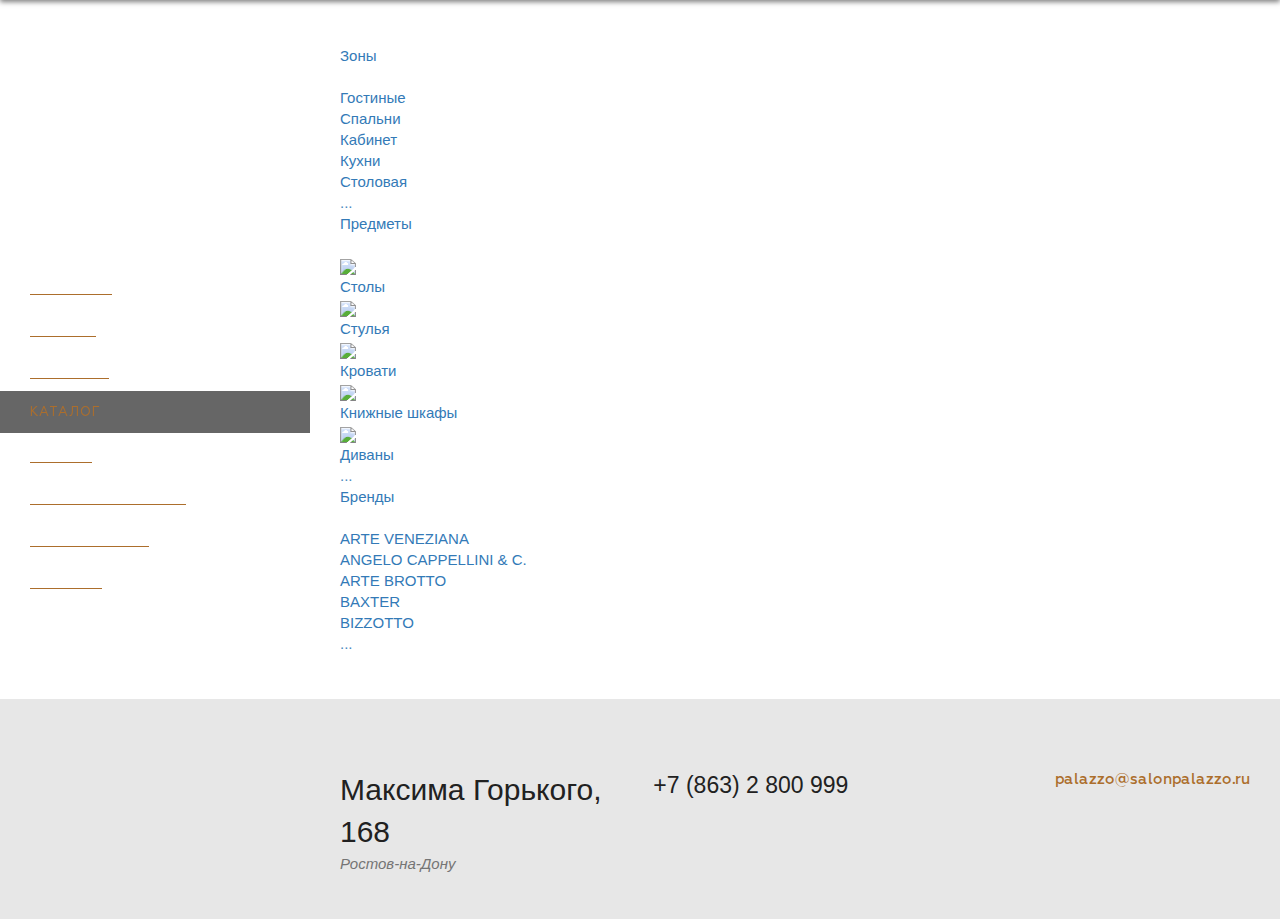
==== commit a4b83ae7: "no message" ====
--- a/catalog.html
+++ b/catalog.html
@@ -156,7 +156,7 @@
 									<a href="/catalog/category/?piece=1">
 										<div>
 											<div class="icon__wrapper">
-												<img src="/media/tmp/5ecebe40bf7dd431ff822872f45b1d88.png">
+												<img src="http://salonpalazzo.ru/media/tmp/5ecebe40bf7dd431ff822872f45b1d88.png">
 											</div>
 											<span>Столы</span>
 										</div>
@@ -164,7 +164,7 @@
 									<a href="/catalog/category/?piece=2">
 										<div>
 											<div class="icon__wrapper">
-												<img src="/media/tmp/df3b5431bb73a286bc6f888e2b550900.png">
+												<img src="http://salonpalazzo.ru/media/tmp/df3b5431bb73a286bc6f888e2b550900.png">
 											</div>
 											<span>Стулья</span>
 										</div>
@@ -172,7 +172,7 @@
 									<a href="/catalog/category/?piece=3">
 										<div>
 											<div class="icon__wrapper">
-												<img src="/media/tmp/ae9fa69946697b98eb5774356e6a36d4.png">
+												<img src="http://salonpalazzo.ru/media/tmp/ae9fa69946697b98eb5774356e6a36d4.png">
 											</div>
 											<span>Кровати</span>
 										</div>
@@ -180,7 +180,7 @@
 									<a href="/catalog/category/?piece=6">
 										<div>
 											<div class="icon__wrapper">
-												<img src="/media/tmp/00819bd941a6616c11fc49a85ed118a6.png">
+												<img src="http://salonpalazzo.ru/media/tmp/00819bd941a6616c11fc49a85ed118a6.png">
 											</div>
 											<span>Книжные шкафы</span>
 										</div>
@@ -188,7 +188,7 @@
 									<a href="/catalog/category/?piece=8">
 										<div>
 											<div class="icon__wrapper">
-												<img src="/media/tmp/b5ca9cd7ea624477a97ea47cec8023b3.png">
+												<img src="http://salonpalazzo.ru/media/tmp/b5ca9cd7ea624477a97ea47cec8023b3.png">
 											</div>
 											<span>Диваны</span>
 										</div>
@@ -196,7 +196,7 @@
 									<a href="/catalog/category/?piece=9">
 										<div>
 											<div class="icon__wrapper">
-												<img src="/media/tmp/666a42f81ddd258cf3af4ef8d105b70d.png">
+												<img src="http://salonpalazzo.ru/media/tmp/666a42f81ddd258cf3af4ef8d105b70d.png">
 											</div>
 											<span>Кресла</span>
 										</div>
@@ -204,7 +204,7 @@
 									<a href="/catalog/category/?piece=10">
 										<div>
 											<div class="icon__wrapper">
-												<img src="/media/tmp/fdc5487a1fa5dc4db3ee0cd7ec2a3df6.png">
+												<img src="http://salonpalazzo.ru/media/tmp/fdc5487a1fa5dc4db3ee0cd7ec2a3df6.png">
 											</div>
 											<span>Тумбы</span>
 										</div>
@@ -212,7 +212,7 @@
 									<a href="/catalog/category/?piece=11">
 										<div>
 											<div class="icon__wrapper">
-												<img src="/media/tmp/a0baf20b52ab0846806f2f0d3913041c.png">
+												<img src="http://salonpalazzo.ru/media/tmp/a0baf20b52ab0846806f2f0d3913041c.png">
 											</div>
 											<span>Шкафы</span>
 										</div>
@@ -220,7 +220,7 @@
 									<a href="/catalog/category/?piece=12">
 										<div>
 											<div class="icon__wrapper">
-												<img src="/media/tmp/b92222d9de3096dc427ffdf1c9d5d6e1.png">
+												<img src="http://salonpalazzo.ru/media/tmp/b92222d9de3096dc427ffdf1c9d5d6e1.png">
 											</div>
 											<span>Кухонная мебель</span>
 										</div>
@@ -228,7 +228,7 @@
 									<a href="/catalog/category/?piece=16">
 										<div>
 											<div class="icon__wrapper">
-												<img src="/media/tmp/64f24b7952f2acaea3e7bf492cd7f605.png">
+												<img src="http://salonpalazzo.ru/media/tmp/64f24b7952f2acaea3e7bf492cd7f605.png">
 											</div>
 											<span>Комоды</span>
 										</div>
@@ -236,7 +236,7 @@
 									<a href="/catalog/category/?piece=20">
 										<div>
 											<div class="icon__wrapper">
-												<img src="/media/tmp/0536b099cb3a5d84319a8165502d9d88.png">
+												<img src="http://salonpalazzo.ru/media/tmp/0536b099cb3a5d84319a8165502d9d88.png">
 											</div>
 											<span>Мебель для ванных</span>
 										</div>
@@ -244,7 +244,7 @@
 									<a href="/catalog/category/?piece=21">
 										<div>
 											<div class="icon__wrapper">
-												<img src="/media/tmp/c8b48ed4db6894bf44cc8062313b539a.png">
+												<img src="http://salonpalazzo.ru/media/tmp/c8b48ed4db6894bf44cc8062313b539a.png">
 											</div>
 											<span>Гардеробы</span>
 										</div>
@@ -252,7 +252,7 @@
 									<a href="/catalog/category/?piece=22">
 										<div>
 											<div class="icon__wrapper">
-												<img src="/media/tmp/c315141a467d3ebf67e069475641b081.png">
+												<img src="http://salonpalazzo.ru/media/tmp/c315141a467d3ebf67e069475641b081.png">
 											</div>
 											<span>Полки</span>
 										</div>
@@ -260,7 +260,7 @@
 									<a href="/catalog/category/?piece=23">
 										<div>
 											<div class="icon__wrapper">
-												<img src="/media/tmp/ef023af71c7efd5d273d71690b4c4a1d.png">
+												<img src="http://salonpalazzo.ru/media/tmp/ef023af71c7efd5d273d71690b4c4a1d.png">
 											</div>
 											<span>Сейфы/Шкатулки</span>
 										</div>
@@ -268,7 +268,7 @@
 									<a href="/catalog/category/?piece=24">
 										<div>
 											<div class="icon__wrapper">
-												<img src="/media/tmp/759214876436724d46b7c37211da9c71.png">
+												<img src="http://salonpalazzo.ru/media/tmp/759214876436724d46b7c37211da9c71.png">
 											</div>
 											<span>Напольные покрытия</span>
 										</div>
@@ -276,7 +276,7 @@
 									<a href="/catalog/category/?piece=25">
 										<div>
 											<div class="icon__wrapper">
-												<img src="/media/tmp/9127aeb110bbbb1e668822d5635210b1.png">
+												<img src="http://salonpalazzo.ru/media/tmp/9127aeb110bbbb1e668822d5635210b1.png">
 											</div>
 											<span>Свет</span>
 										</div>
@@ -284,7 +284,7 @@
 									<a href="/catalog/category/?piece=26">
 										<div>
 											<div class="icon__wrapper">
-												<img src="/media/tmp/92a7ac8fe12766943def845d5f424687.png">
+												<img src="http://salonpalazzo.ru/media/tmp/92a7ac8fe12766943def845d5f424687.png">
 											</div>
 											<span>Плитка</span>
 										</div>
@@ -292,7 +292,7 @@
 									<a href="/catalog/category/?piece=27">
 										<div>
 											<div class="icon__wrapper">
-												<img src="/media/tmp/03a6960ee50b8407c171444986de486b.png">
+												<img src="http://salonpalazzo.ru/media/tmp/03a6960ee50b8407c171444986de486b.png">
 											</div>
 											<span>Двери</span>
 										</div>
--- a/css/main.css
+++ b/css/main.css
@@ -5,7 +5,6 @@
 * @site: steamdrive.ru
 */
 /*! normalize.css v3.0.2 | MIT License | git.io/normalize */
-@import url(jquery.bxslider.css);
 html { font-family: sans-serif; -ms-text-size-adjust: 100%; -webkit-text-size-adjust: 100%; }
 
 body { margin: 0; }
@@ -2541,2779 +2540,4 @@
 @media (max-width: 992px) { .calendar-photo__event { width: 100% !important; padding: 0; }
   .calendar-photo__event-preview { width: 100% !important; } }
 
-/*
-* @author: Dergachev Mihail
-* @email: dergachev.mihail@gmail.com
-* @site: steamdrive.ru
-*/
-/*! normalize.css v3.0.2 | MIT License | git.io/normalize */
-html { font-family: sans-serif; -ms-text-size-adjust: 100%; -webkit-text-size-adjust: 100%; }
-
-body { margin: 0; }
-
-article, aside, details, figcaption, figure, footer, header, hgroup, main, menu, nav, section, summary { display: block; }
-
-audio, canvas, progress, video { display: inline-block; vertical-align: baseline; }
-
-audio:not([controls]) { display: none; height: 0; }
-
-[hidden], template { display: none; }
-
-a { background-color: transparent; }
-
-a:active, a:hover { outline: 0; }
-
-abbr[title] { border-bottom: 1px dotted; }
-
-b, strong { font-weight: bold; }
-
-dfn { font-style: italic; }
-
-h1 { font-size: 2em; margin: 0.67em 0; }
-
-mark { background: #ff0; color: #000; }
-
-small { font-size: 80%; }
-
-sub, sup { font-size: 75%; line-height: 0; position: relative; vertical-align: baseline; }
-
-sup { top: -0.5em; }
-
-sub { bottom: -0.25em; }
-
-img { border: 0; }
-
-svg:not(:root) { overflow: hidden; }
-
-figure { margin: 1em 40px; }
-
-hr { box-sizing: content-box; height: 0; }
-
-pre { overflow: auto; }
-
-code, kbd, pre, samp { font-family: monospace, monospace; font-size: 1em; }
-
-button, input, optgroup, select, textarea { color: inherit; font: inherit; margin: 0; }
-
-button { overflow: visible; }
-
-button, select { text-transform: none; }
-
-button, html input[type="button"], input[type="reset"], input[type="submit"] { -webkit-appearance: button; cursor: pointer; }
-
-button[disabled], html input[disabled] { cursor: default; }
-
-button::-moz-focus-inner, input::-moz-focus-inner { border: 0; padding: 0; }
-
-input { line-height: normal; }
-
-input[type="checkbox"], input[type="radio"] { box-sizing: border-box; padding: 0; }
-
-input[type="number"]::-webkit-inner-spin-button, input[type="number"]::-webkit-outer-spin-button { height: auto; }
-
-input[type="search"] { -webkit-appearance: textfield; box-sizing: content-box; }
-
-input[type="search"]::-webkit-search-cancel-button, input[type="search"]::-webkit-search-decoration { -webkit-appearance: none; }
-
-fieldset { border: 1px solid #c0c0c0; margin: 0 2px; padding: 0.35em 0.625em 0.75em; }
-
-legend { border: 0; padding: 0; }
-
-textarea { overflow: auto; }
-
-optgroup { font-weight: bold; }
-
-table { border-collapse: collapse; border-spacing: 0; }
-
-td, th { padding: 0; }
-
-/*! Source: https://github.com/h5bp/html5-boilerplate/blob/master/src/css/main.css */
-@media print { *, *:before, *:after { background: transparent !important; color: #000 !important; box-shadow: none !important; text-shadow: none !important; }
-  a, a:visited { text-decoration: underline; }
-  a[href]:after { content: " (" attr(href) ")"; }
-  abbr[title]:after { content: " (" attr(title) ")"; }
-  a[href^="#"]:after, a[href^="javascript:"]:after { content: ""; }
-  pre, blockquote { border: 1px solid #999; page-break-inside: avoid; }
-  thead { display: table-header-group; }
-  tr, img { page-break-inside: avoid; }
-  img { max-width: 100% !important; }
-  p, h2, h3 { orphans: 3; widows: 3; }
-  h2, h3 { page-break-after: avoid; }
-  select { background: #fff !important; }
-  .navbar { display: none; }
-  .btn > .caret, .dropup > .btn > .caret { border-top-color: #000 !important; }
-  .label { border: 1px solid #000; }
-  .table { border-collapse: collapse !important; }
-  .table td, .table th { background-color: #fff !important; }
-  .table-bordered th, .table-bordered td { border: 1px solid #ddd !important; } }
-
-@font-face { font-family: 'Glyphicons Halflings'; src: url("../fnt/glyphicons-halflings-regular.eot"); src: url("../fnt/glyphicons-halflings-regular.eot?#iefix") format("embedded-opentype"), url("../fnt/glyphicons-halflings-regular.woff2") format("woff2"), url("../fnt/glyphicons-halflings-regular.woff") format("woff"), url("../fnt/glyphicons-halflings-regular.ttf") format("truetype"), url("../fnt/glyphicons-halflings-regular.svg#glyphicons_halflingsregular") format("svg"); }
-
-.glyphicon { position: relative; top: 1px; display: inline-block; font-family: 'Glyphicons Halflings'; font-style: normal; font-weight: normal; line-height: 1; -webkit-font-smoothing: antialiased; -moz-osx-font-smoothing: grayscale; }
-
-.glyphicon-asterisk:before { content: "\2a"; }
-
-.glyphicon-plus:before { content: "\2b"; }
-
-.glyphicon-euro:before, .glyphicon-eur:before { content: "\20ac"; }
-
-.glyphicon-minus:before { content: "\2212"; }
-
-.glyphicon-cloud:before { content: "\2601"; }
-
-.glyphicon-envelope:before { content: "\2709"; }
-
-.glyphicon-pencil:before { content: "\270f"; }
-
-.glyphicon-glass:before { content: "\e001"; }
-
-.glyphicon-music:before { content: "\e002"; }
-
-.glyphicon-search:before { content: "\e003"; }
-
-.glyphicon-heart:before { content: "\e005"; }
-
-.glyphicon-star:before { content: "\e006"; }
-
-.glyphicon-star-empty:before { content: "\e007"; }
-
-.glyphicon-user:before { content: "\e008"; }
-
-.glyphicon-film:before { content: "\e009"; }
-
-.glyphicon-th-large:before { content: "\e010"; }
-
-.glyphicon-th:before { content: "\e011"; }
-
-.glyphicon-th-list:before { content: "\e012"; }
-
-.glyphicon-ok:before { content: "\e013"; }
-
-.glyphicon-remove:before { content: "\e014"; }
-
-.glyphicon-zoom-in:before { content: "\e015"; }
-
-.glyphicon-zoom-out:before { content: "\e016"; }
-
-.glyphicon-off:before { content: "\e017"; }
-
-.glyphicon-signal:before { content: "\e018"; }
-
-.glyphicon-cog:before { content: "\e019"; }
-
-.glyphicon-trash:before { content: "\e020"; }
-
-.glyphicon-home:before { content: "\e021"; }
-
-.glyphicon-file:before { content: "\e022"; }
-
-.glyphicon-time:before { content: "\e023"; }
-
-.glyphicon-road:before { content: "\e024"; }
-
-.glyphicon-download-alt:before { content: "\e025"; }
-
-.glyphicon-download:before { content: "\e026"; }
-
-.glyphicon-upload:before { content: "\e027"; }
-
-.glyphicon-inbox:before { content: "\e028"; }
-
-.glyphicon-play-circle:before { content: "\e029"; }
-
-.glyphicon-repeat:before { content: "\e030"; }
-
-.glyphicon-refresh:before { content: "\e031"; }
-
-.glyphicon-list-alt:before { content: "\e032"; }
-
-.glyphicon-lock:before { content: "\e033"; }
-
-.glyphicon-flag:before { content: "\e034"; }
-
-.glyphicon-headphones:before { content: "\e035"; }
-
-.glyphicon-volume-off:before { content: "\e036"; }
-
-.glyphicon-volume-down:before { content: "\e037"; }
-
-.glyphicon-volume-up:before { content: "\e038"; }
-
-.glyphicon-qrcode:before { content: "\e039"; }
-
-.glyphicon-barcode:before { content: "\e040"; }
-
-.glyphicon-tag:before { content: "\e041"; }
-
-.glyphicon-tags:before { content: "\e042"; }
-
-.glyphicon-book:before { content: "\e043"; }
-
-.glyphicon-bookmark:before { content: "\e044"; }
-
-.glyphicon-print:before { content: "\e045"; }
-
-.glyphicon-camera:before { content: "\e046"; }
-
-.glyphicon-font:before { content: "\e047"; }
-
-.glyphicon-bold:before { content: "\e048"; }
-
-.glyphicon-italic:before { content: "\e049"; }
-
-.glyphicon-text-height:before { content: "\e050"; }
-
-.glyphicon-text-width:before { content: "\e051"; }
-
-.glyphicon-align-left:before { content: "\e052"; }
-
-.glyphicon-align-center:before { content: "\e053"; }
-
-.glyphicon-align-right:before { content: "\e054"; }
-
-.glyphicon-align-justify:before { content: "\e055"; }
-
-.glyphicon-list:before { content: "\e056"; }
-
-.glyphicon-indent-left:before { content: "\e057"; }
-
-.glyphicon-indent-right:before { content: "\e058"; }
-
-.glyphicon-facetime-video:before { content: "\e059"; }
-
-.glyphicon-picture:before { content: "\e060"; }
-
-.glyphicon-map-marker:before { content: "\e062"; }
-
-.glyphicon-adjust:before { content: "\e063"; }
-
-.glyphicon-tint:before { content: "\e064"; }
-
-.glyphicon-edit:before { content: "\e065"; }
-
-.glyphicon-share:before { content: "\e066"; }
-
-.glyphicon-check:before { content: "\e067"; }
-
-.glyphicon-move:before { content: "\e068"; }
-
-.glyphicon-step-backward:before { content: "\e069"; }
-
-.glyphicon-fast-backward:before { content: "\e070"; }
-
-.glyphicon-backward:before { content: "\e071"; }
-
-.glyphicon-play:before { content: "\e072"; }
-
-.glyphicon-pause:before { content: "\e073"; }
-
-.glyphicon-stop:before { content: "\e074"; }
-
-.glyphicon-forward:before { content: "\e075"; }
-
-.glyphicon-fast-forward:before { content: "\e076"; }
-
-.glyphicon-step-forward:before { content: "\e077"; }
-
-.glyphicon-eject:before { content: "\e078"; }
-
-.glyphicon-chevron-left:before { content: "\e079"; }
-
-.glyphicon-chevron-right:before { content: "\e080"; }
-
-.glyphicon-plus-sign:before { content: "\e081"; }
-
-.glyphicon-minus-sign:before { content: "\e082"; }
-
-.glyphicon-remove-sign:before { content: "\e083"; }
-
-.glyphicon-ok-sign:before { content: "\e084"; }
-
-.glyphicon-question-sign:before { content: "\e085"; }
-
-.glyphicon-info-sign:before { content: "\e086"; }
-
-.glyphicon-screenshot:before { content: "\e087"; }
-
-.glyphicon-remove-circle:before { content: "\e088"; }
-
-.glyphicon-ok-circle:before { content: "\e089"; }
-
-.glyphicon-ban-circle:before { content: "\e090"; }
-
-.glyphicon-arrow-left:before { content: "\e091"; }
-
-.glyphicon-arrow-right:before { content: "\e092"; }
-
-.glyphicon-arrow-up:before { content: "\e093"; }
-
-.glyphicon-arrow-down:before { content: "\e094"; }
-
-.glyphicon-share-alt:before { content: "\e095"; }
-
-.glyphicon-resize-full:before { content: "\e096"; }
-
-.glyphicon-resize-small:before { content: "\e097"; }
-
-.glyphicon-exclamation-sign:before { content: "\e101"; }
-
-.glyphicon-gift:before { content: "\e102"; }
-
-.glyphicon-leaf:before { content: "\e103"; }
-
-.glyphicon-fire:before { content: "\e104"; }
-
-.glyphicon-eye-open:before { content: "\e105"; }
-
-.glyphicon-eye-close:before { content: "\e106"; }
-
-.glyphicon-warning-sign:before { content: "\e107"; }
-
-.glyphicon-plane:before { content: "\e108"; }
-
-.glyphicon-calendar:before { content: "\e109"; }
-
-.glyphicon-random:before { content: "\e110"; }
-
-.glyphicon-comment:before { content: "\e111"; }
-
-.glyphicon-magnet:before { content: "\e112"; }
-
-.glyphicon-chevron-up:before { content: "\e113"; }
-
-.glyphicon-chevron-down:before { content: "\e114"; }
-
-.glyphicon-retweet:before { content: "\e115"; }
-
-.glyphicon-shopping-cart:before { content: "\e116"; }
-
-.glyphicon-folder-close:before { content: "\e117"; }
-
-.glyphicon-folder-open:before { content: "\e118"; }
-
-.glyphicon-resize-vertical:before { content: "\e119"; }
-
-.glyphicon-resize-horizontal:before { content: "\e120"; }
-
-.glyphicon-hdd:before { content: "\e121"; }
-
-.glyphicon-bullhorn:before { content: "\e122"; }
-
-.glyphicon-bell:before { content: "\e123"; }
-
-.glyphicon-certificate:before { content: "\e124"; }
-
-.glyphicon-thumbs-up:before { content: "\e125"; }
-
-.glyphicon-thumbs-down:before { content: "\e126"; }
-
-.glyphicon-hand-right:before { content: "\e127"; }
-
-.glyphicon-hand-left:before { content: "\e128"; }
-
-.glyphicon-hand-up:before { content: "\e129"; }
-
-.glyphicon-hand-down:before { content: "\e130"; }
-
-.glyphicon-circle-arrow-right:before { content: "\e131"; }
-
-.glyphicon-circle-arrow-left:before { content: "\e132"; }
-
-.glyphicon-circle-arrow-up:before { content: "\e133"; }
-
-.glyphicon-circle-arrow-down:before { content: "\e134"; }
-
-.glyphicon-globe:before { content: "\e135"; }
-
-.glyphicon-wrench:before { content: "\e136"; }
-
-.glyphicon-tasks:before { content: "\e137"; }
-
-.glyphicon-filter:before { content: "\e138"; }
-
-.glyphicon-briefcase:before { content: "\e139"; }
-
-.glyphicon-fullscreen:before { content: "\e140"; }
-
-.glyphicon-dashboard:before { content: "\e141"; }
-
-.glyphicon-paperclip:before { content: "\e142"; }
-
-.glyphicon-heart-empty:before { content: "\e143"; }
-
-.glyphicon-link:before { content: "\e144"; }
-
-.glyphicon-phone:before { content: "\e145"; }
-
-.glyphicon-pushpin:before { content: "\e146"; }
-
-.glyphicon-usd:before { content: "\e148"; }
-
-.glyphicon-gbp:before { content: "\e149"; }
-
-.glyphicon-sort:before { content: "\e150"; }
-
-.glyphicon-sort-by-alphabet:before { content: "\e151"; }
-
-.glyphicon-sort-by-alphabet-alt:before { content: "\e152"; }
-
-.glyphicon-sort-by-order:before { content: "\e153"; }
-
-.glyphicon-sort-by-order-alt:before { content: "\e154"; }
-
-.glyphicon-sort-by-attributes:before { content: "\e155"; }
-
-.glyphicon-sort-by-attributes-alt:before { content: "\e156"; }
-
-.glyphicon-unchecked:before { content: "\e157"; }
-
-.glyphicon-expand:before { content: "\e158"; }
-
-.glyphicon-collapse-down:before { content: "\e159"; }
-
-.glyphicon-collapse-up:before { content: "\e160"; }
-
-.glyphicon-log-in:before { content: "\e161"; }
-
-.glyphicon-flash:before { content: "\e162"; }
-
-.glyphicon-log-out:before { content: "\e163"; }
-
-.glyphicon-new-window:before { content: "\e164"; }
-
-.glyphicon-record:before { content: "\e165"; }
-
-.glyphicon-save:before { content: "\e166"; }
-
-.glyphicon-open:before { content: "\e167"; }
-
-.glyphicon-saved:before { content: "\e168"; }
-
-.glyphicon-import:before { content: "\e169"; }
-
-.glyphicon-export:before { content: "\e170"; }
-
-.glyphicon-send:before { content: "\e171"; }
-
-.glyphicon-floppy-disk:before { content: "\e172"; }
-
-.glyphicon-floppy-saved:before { content: "\e173"; }
-
-.glyphicon-floppy-remove:before { content: "\e174"; }
-
-.glyphicon-floppy-save:before { content: "\e175"; }
-
-.glyphicon-floppy-open:before { content: "\e176"; }
-
-.glyphicon-credit-card:before { content: "\e177"; }
-
-.glyphicon-transfer:before { content: "\e178"; }
-
-.glyphicon-cutlery:before { content: "\e179"; }
-
-.glyphicon-header:before { content: "\e180"; }
-
-.glyphicon-compressed:before { content: "\e181"; }
-
-.glyphicon-earphone:before { content: "\e182"; }
-
-.glyphicon-phone-alt:before { content: "\e183"; }
-
-.glyphicon-tower:before { content: "\e184"; }
-
-.glyphicon-stats:before { content: "\e185"; }
-
-.glyphicon-sd-video:before { content: "\e186"; }
-
-.glyphicon-hd-video:before { content: "\e187"; }
-
-.glyphicon-subtitles:before { content: "\e188"; }
-
-.glyphicon-sound-stereo:before { content: "\e189"; }
-
-.glyphicon-sound-dolby:before { content: "\e190"; }
-
-.glyphicon-sound-5-1:before { content: "\e191"; }
-
-.glyphicon-sound-6-1:before { content: "\e192"; }
-
-.glyphicon-sound-7-1:before { content: "\e193"; }
-
-.glyphicon-copyright-mark:before { content: "\e194"; }
-
-.glyphicon-registration-mark:before { content: "\e195"; }
-
-.glyphicon-cloud-download:before { content: "\e197"; }
-
-.glyphicon-cloud-upload:before { content: "\e198"; }
-
-.glyphicon-tree-conifer:before { content: "\e199"; }
-
-.glyphicon-tree-deciduous:before { content: "\e200"; }
-
-.glyphicon-cd:before { content: "\e201"; }
-
-.glyphicon-save-file:before { content: "\e202"; }
-
-.glyphicon-open-file:before { content: "\e203"; }
-
-.glyphicon-level-up:before { content: "\e204"; }
-
-.glyphicon-copy:before { content: "\e205"; }
-
-.glyphicon-paste:before { content: "\e206"; }
-
-.glyphicon-alert:before { content: "\e209"; }
-
-.glyphicon-equalizer:before { content: "\e210"; }
-
-.glyphicon-king:before { content: "\e211"; }
-
-.glyphicon-queen:before { content: "\e212"; }
-
-.glyphicon-pawn:before { content: "\e213"; }
-
-.glyphicon-bishop:before { content: "\e214"; }
-
-.glyphicon-knight:before { content: "\e215"; }
-
-.glyphicon-baby-formula:before { content: "\e216"; }
-
-.glyphicon-tent:before { content: "\26fa"; }
-
-.glyphicon-blackboard:before { content: "\e218"; }
-
-.glyphicon-bed:before { content: "\e219"; }
-
-.glyphicon-apple:before { content: "\f8ff"; }
-
-.glyphicon-erase:before { content: "\e221"; }
-
-.glyphicon-hourglass:before { content: "\231b"; }
-
-.glyphicon-lamp:before { content: "\e223"; }
-
-.glyphicon-duplicate:before { content: "\e224"; }
-
-.glyphicon-piggy-bank:before { content: "\e225"; }
-
-.glyphicon-scissors:before { content: "\e226"; }
-
-.glyphicon-bitcoin:before { content: "\e227"; }
-
-.glyphicon-yen:before { content: "\00a5"; }
-
-.glyphicon-ruble:before { content: "\20bd"; }
-
-.glyphicon-scale:before { content: "\e230"; }
-
-.glyphicon-ice-lolly:before { content: "\e231"; }
-
-.glyphicon-ice-lolly-tasted:before { content: "\e232"; }
-
-.glyphicon-education:before { content: "\e233"; }
-
-.glyphicon-option-horizontal:before { content: "\e234"; }
-
-.glyphicon-option-vertical:before { content: "\e235"; }
-
-.glyphicon-menu-hamburger:before { content: "\e236"; }
-
-.glyphicon-modal-window:before { content: "\e237"; }
-
-.glyphicon-oil:before { content: "\e238"; }
-
-.glyphicon-grain:before { content: "\e239"; }
-
-.glyphicon-sunglasses:before { content: "\e240"; }
-
-.glyphicon-text-size:before { content: "\e241"; }
-
-.glyphicon-text-color:before { content: "\e242"; }
-
-.glyphicon-text-background:before { content: "\e243"; }
-
-.glyphicon-object-align-top:before { content: "\e244"; }
-
-.glyphicon-object-align-bottom:before { content: "\e245"; }
-
-.glyphicon-object-align-horizontal:before { content: "\e246"; }
-
-.glyphicon-object-align-left:before { content: "\e247"; }
-
-.glyphicon-object-align-vertical:before { content: "\e248"; }
-
-.glyphicon-object-align-right:before { content: "\e249"; }
-
-.glyphicon-triangle-right:before { content: "\e250"; }
-
-.glyphicon-triangle-left:before { content: "\e251"; }
-
-.glyphicon-triangle-bottom:before { content: "\e252"; }
-
-.glyphicon-triangle-top:before { content: "\e253"; }
-
-.glyphicon-console:before { content: "\e254"; }
-
-.glyphicon-superscript:before { content: "\e255"; }
-
-.glyphicon-subscript:before { content: "\e256"; }
-
-.glyphicon-menu-left:before { content: "\e257"; }
-
-.glyphicon-menu-right:before { content: "\e258"; }
-
-.glyphicon-menu-down:before { content: "\e259"; }
-
-.glyphicon-menu-up:before { content: "\e260"; }
-
-* { box-sizing: border-box; }
-
-*:before, *:after { box-sizing: border-box; }
-
-html { font-size: 10px; -webkit-tap-highlight-color: transparent; }
-
-body { font-family: "Helvetica Neue", Helvetica, Arial, sans-serif; font-size: 14px; line-height: 1.42857143; color: #333333; background-color: #ffffff; }
-
-input, button, select, textarea { font-family: inherit; font-size: inherit; line-height: inherit; }
-
-a { color: #337ab7; text-decoration: none; }
-
-a:hover { color: #23527c; text-decoration: underline; }
-
-figure { margin: 0; }
-
-img { vertical-align: middle; }
-
-.img-responsive { display: block; max-width: 100%; height: auto; }
-
-.img-rounded { border-radius: 6px; }
-
-.img-thumbnail { padding: 4px; line-height: 1.42857143; background-color: #ffffff; border: 1px solid #dddddd; border-radius: 4px; -webkit-transition: all 0.2s ease-in-out; transition: all 0.2s ease-in-out; display: inline-block; max-width: 100%; height: auto; }
-
-.img-circle { border-radius: 50%; }
-
-hr { margin-top: 20px; margin-bottom: 20px; border: 0; border-top: 1px solid #eeeeee; }
-
-.sr-only { position: absolute; width: 1px; height: 1px; margin: -1px; padding: 0; overflow: hidden; clip: rect(0, 0, 0, 0); border: 0; }
-
-.sr-only-focusable:active, .sr-only-focusable:focus { position: static; width: auto; height: auto; margin: 0; overflow: visible; clip: auto; }
-
-h1, h2, h3, h4, h5, h6, .h1, .h2, .h3, .h4, .h5, .h6 { font-family: inherit; font-weight: 500; line-height: 1.1; color: inherit; }
-
-h1 small, h2 small, h3 small, h4 small, h5 small, h6 small, .h1 small, .h2 small, .h3 small, .h4 small, .h5 small, .h6 small, h1 .small, h2 .small, h3 .small, h4 .small, h5 .small, h6 .small, .h1 .small, .h2 .small, .h3 .small, .h4 .small, .h5 .small, .h6 .small { font-weight: normal; line-height: 1; color: #777777; }
-
-h1, .h1, h2, .h2, h3, .h3 { margin-top: 20px; margin-bottom: 10px; }
-
-h1 small, .h1 small, h2 small, .h2 small, h3 small, .h3 small, h1 .small, .h1 .small, h2 .small, .h2 .small, h3 .small, .h3 .small { font-size: 65%; }
-
-h4, .h4, h5, .h5, h6, .h6 { margin-top: 10px; margin-bottom: 10px; }
-
-h4 small, .h4 small, h5 small, .h5 small, h6 small, .h6 small, h4 .small, .h4 .small, h5 .small, .h5 .small, h6 .small, .h6 .small { font-size: 75%; }
-
-h1, .h1 { font-size: 36px; }
-
-h2, .h2 { font-size: 30px; }
-
-h3, .h3 { font-size: 24px; }
-
-h4, .h4 { font-size: 18px; }
-
-h5, .h5 { font-size: 14px; }
-
-h6, .h6 { font-size: 12px; }
-
-p { margin: 0 0 10px; }
-
-.lead { margin-bottom: 20px; font-size: 16px; font-weight: 300; line-height: 1.4; }
-
-@media (min-width: 768px) { .lead { font-size: 21px; } }
-
-small, .small { font-size: 85%; }
-
-mark, .mark { background-color: #fcf8e3; padding: .2em; }
-
-.text-left { text-align: left; }
-
-.text-right { text-align: right; }
-
-.text-center { text-align: center; }
-
-.text-justify { text-align: justify; }
-
-.text-nowrap { white-space: nowrap; }
-
-.text-lowercase { text-transform: lowercase; }
-
-.text-uppercase { text-transform: uppercase; }
-
-.text-capitalize { text-transform: capitalize; }
-
-.text-muted { color: #777777; }
-
-.text-primary { color: #337ab7; }
-
-a.text-primary:hover { color: #286090; }
-
-.text-success { color: #3c763d; }
-
-a.text-success:hover { color: #2b542c; }
-
-.text-info { color: #31708f; }
-
-a.text-info:hover { color: #245269; }
-
-.text-warning { color: #8a6d3b; }
-
-a.text-warning:hover { color: #66512c; }
-
-.text-danger { color: #a94442; }
-
-a.text-danger:hover { color: #843534; }
-
-.bg-primary { color: #fff; background-color: #337ab7; }
-
-a.bg-primary:hover { background-color: #286090; }
-
-.bg-success { background-color: #dff0d8; }
-
-a.bg-success:hover { background-color: #c1e2b3; }
-
-.bg-info { background-color: #d9edf7; }
-
-a.bg-info:hover { background-color: #afd9ee; }
-
-.bg-warning { background-color: #fcf8e3; }
-
-a.bg-warning:hover { background-color: #f7ecb5; }
-
-.bg-danger { background-color: #f2dede; }
-
-a.bg-danger:hover { background-color: #e4b9b9; }
-
-.page-header { padding-bottom: 9px; margin: 40px 0 20px; border-bottom: 1px solid #eeeeee; }
-
-ul, ol { margin-top: 0; margin-bottom: 10px; }
-
-ul ul, ol ul, ul ol, ol ol { margin-bottom: 0; }
-
-.list-unstyled { padding-left: 0; list-style: none; }
-
-.list-inline { padding-left: 0; list-style: none; margin-left: -5px; }
-
-.list-inline > li { display: inline-block; padding-left: 5px; padding-right: 5px; }
-
-dl { margin-top: 0; margin-bottom: 20px; }
-
-dt, dd { line-height: 1.42857143; }
-
-dt { font-weight: bold; }
-
-dd { margin-left: 0; }
-
-@media (min-width: 768px) { .dl-horizontal dt { float: left; width: 160px; clear: left; text-align: right; overflow: hidden; text-overflow: ellipsis; white-space: nowrap; }
-  .dl-horizontal dd { margin-left: 180px; } }
-
-abbr[title], abbr[data-original-title] { cursor: help; border-bottom: 1px dotted #777777; }
-
-.initialism { font-size: 90%; text-transform: uppercase; }
-
-blockquote { padding: 10px 20px; margin: 0 0 20px; font-size: 17.5px; border-left: 5px solid #eeeeee; }
-
-blockquote p:last-child, blockquote ul:last-child, blockquote ol:last-child { margin-bottom: 0; }
-
-blockquote footer, blockquote small, blockquote .small { display: block; font-size: 80%; line-height: 1.42857143; color: #777777; }
-
-blockquote footer:before, blockquote small:before, blockquote .small:before { content: '\2014 \00A0'; }
-
-.blockquote-reverse, blockquote.pull-right { padding-right: 15px; padding-left: 0; border-right: 5px solid #eeeeee; border-left: 0; text-align: right; }
-
-.blockquote-reverse footer:before, blockquote.pull-right footer:before, .blockquote-reverse small:before, blockquote.pull-right small:before, .blockquote-reverse .small:before, blockquote.pull-right .small:before { content: ''; }
-
-.blockquote-reverse footer:after, blockquote.pull-right footer:after, .blockquote-reverse small:after, blockquote.pull-right small:after, .blockquote-reverse .small:after, blockquote.pull-right .small:after { content: '\00A0 \2014'; }
-
-address { margin-bottom: 20px; font-style: normal; line-height: 1.42857143; }
-
-code, kbd, pre, samp { font-family: Menlo, Monaco, Consolas, "Courier New", monospace; }
-
-code { padding: 2px 4px; font-size: 90%; color: #c7254e; background-color: #f9f2f4; border-radius: 4px; }
-
-kbd { padding: 2px 4px; font-size: 90%; color: #ffffff; background-color: #333333; border-radius: 3px; box-shadow: inset 0 -1px 0 rgba(0, 0, 0, 0.25); }
-
-kbd kbd { padding: 0; font-size: 100%; font-weight: bold; box-shadow: none; }
-
-pre { display: block; padding: 9.5px; margin: 0 0 10px; font-size: 13px; line-height: 1.42857143; word-break: break-all; word-wrap: break-word; color: #333333; background-color: #f5f5f5; border: 1px solid #cccccc; border-radius: 4px; }
-
-pre code { padding: 0; font-size: inherit; color: inherit; white-space: pre-wrap; background-color: transparent; border-radius: 0; }
-
-.pre-scrollable { max-height: 340px; overflow-y: scroll; }
-
-.container { margin-right: auto; margin-left: auto; padding-left: 15px; padding-right: 15px; }
-
-@media (min-width: 768px) { .container { width: 750px; } }
-
-@media (min-width: 992px) { .container { width: 970px; } }
-
-@media (min-width: 1200px) { .container { width: 1170px; } }
-
-.container-fluid { margin-right: auto; margin-left: auto; padding-left: 15px; padding-right: 15px; }
-
-.row { margin-left: -15px; margin-right: -15px; width: 100%; }
-
-.col-xs-1, .col-sm-1, .col-md-1, .col-lg-1, .col-xs-2, .col-sm-2, .col-md-2, .col-lg-2, .col-xs-3, .col-sm-3, .col-md-3, .col-lg-3, .col-xs-4, .col-sm-4, .col-md-4, .col-lg-4, .col-xs-5, .col-sm-5, .col-md-5, .col-lg-5, .col-xs-6, .col-sm-6, .col-md-6, .col-lg-6, .col-xs-7, .col-sm-7, .col-md-7, .col-lg-7, .col-xs-8, .col-sm-8, .col-md-8, .col-lg-8, .col-xs-9, .col-sm-9, .col-md-9, .col-lg-9, .col-xs-10, .col-sm-10, .col-md-10, .col-lg-10, .col-xs-11, .col-sm-11, .col-md-11, .col-lg-11, .col-xs-12, .col-sm-12, .col-md-12, .col-lg-12 { position: relative; min-height: 1px; padding-left: 15px; padding-right: 15px; }
-
-.col-xs-1, .col-xs-2, .col-xs-3, .col-xs-4, .col-xs-5, .col-xs-6, .col-xs-7, .col-xs-8, .col-xs-9, .col-xs-10, .col-xs-11, .col-xs-12 { float: left; }
-
-.col-xs-12 { width: 100%; }
-
-.col-xs-11 { width: 91.66666667%; }
-
-.col-xs-10 { width: 83.33333333%; }
-
-.col-xs-9 { width: 75%; }
-
-.col-xs-8 { width: 66.66666667%; }
-
-.col-xs-7 { width: 58.33333333%; }
-
-.col-xs-6 { width: 50%; }
-
-.col-xs-5 { width: 41.66666667%; }
-
-.col-xs-4 { width: 33.33333333%; }
-
-.col-xs-3 { width: 25%; }
-
-.col-xs-2 { width: 16.66666667%; }
-
-.col-xs-1 { width: 8.33333333%; }
-
-.col-xs-pull-12 { right: 100%; }
-
-.col-xs-pull-11 { right: 91.66666667%; }
-
-.col-xs-pull-10 { right: 83.33333333%; }
-
-.col-xs-pull-9 { right: 75%; }
-
-.col-xs-pull-8 { right: 66.66666667%; }
-
-.col-xs-pull-7 { right: 58.33333333%; }
-
-.col-xs-pull-6 { right: 50%; }
-
-.col-xs-pull-5 { right: 41.66666667%; }
-
-.col-xs-pull-4 { right: 33.33333333%; }
-
-.col-xs-pull-3 { right: 25%; }
-
-.col-xs-pull-2 { right: 16.66666667%; }
-
-.col-xs-pull-1 { right: 8.33333333%; }
-
-.col-xs-pull-0 { right: auto; }
-
-.col-xs-push-12 { left: 100%; }
-
-.col-xs-push-11 { left: 91.66666667%; }
-
-.col-xs-push-10 { left: 83.33333333%; }
-
-.col-xs-push-9 { left: 75%; }
-
-.col-xs-push-8 { left: 66.66666667%; }
-
-.col-xs-push-7 { left: 58.33333333%; }
-
-.col-xs-push-6 { left: 50%; }
-
-.col-xs-push-5 { left: 41.66666667%; }
-
-.col-xs-push-4 { left: 33.33333333%; }
-
-.col-xs-push-3 { left: 25%; }
-
-.col-xs-push-2 { left: 16.66666667%; }
-
-.col-xs-push-1 { left: 8.33333333%; }
-
-.col-xs-push-0 { left: auto; }
-
-.col-xs-offset-12 { margin-left: 100%; }
-
-.col-xs-offset-11 { margin-left: 91.66666667%; }
-
-.col-xs-offset-10 { margin-left: 83.33333333%; }
-
-.col-xs-offset-9 { margin-left: 75%; }
-
-.col-xs-offset-8 { margin-left: 66.66666667%; }
-
-.col-xs-offset-7 { margin-left: 58.33333333%; }
-
-.col-xs-offset-6 { margin-left: 50%; }
-
-.col-xs-offset-5 { margin-left: 41.66666667%; }
-
-.col-xs-offset-4 { margin-left: 33.33333333%; }
-
-.col-xs-offset-3 { margin-left: 25%; }
-
-.col-xs-offset-2 { margin-left: 16.66666667%; }
-
-.col-xs-offset-1 { margin-left: 8.33333333%; }
-
-.col-xs-offset-0 { margin-left: 0%; }
-
-@media (min-width: 768px) { .col-sm-1, .col-sm-2, .col-sm-3, .col-sm-4, .col-sm-5, .col-sm-6, .col-sm-7, .col-sm-8, .col-sm-9, .col-sm-10, .col-sm-11, .col-sm-12 { float: left; }
-  .col-sm-12 { width: 100%; }
-  .col-sm-11 { width: 91.66666667%; }
-  .col-sm-10 { width: 83.33333333%; }
-  .col-sm-9 { width: 75%; }
-  .col-sm-8 { width: 66.66666667%; }
-  .col-sm-7 { width: 58.33333333%; }
-  .col-sm-6 { width: 50%; }
-  .col-sm-5 { width: 41.66666667%; }
-  .col-sm-4 { width: 33.33333333%; }
-  .col-sm-3 { width: 25%; }
-  .col-sm-2 { width: 16.66666667%; }
-  .col-sm-1 { width: 8.33333333%; }
-  .col-sm-pull-12 { right: 100%; }
-  .col-sm-pull-11 { right: 91.66666667%; }
-  .col-sm-pull-10 { right: 83.33333333%; }
-  .col-sm-pull-9 { right: 75%; }
-  .col-sm-pull-8 { right: 66.66666667%; }
-  .col-sm-pull-7 { right: 58.33333333%; }
-  .col-sm-pull-6 { right: 50%; }
-  .col-sm-pull-5 { right: 41.66666667%; }
-  .col-sm-pull-4 { right: 33.33333333%; }
-  .col-sm-pull-3 { right: 25%; }
-  .col-sm-pull-2 { right: 16.66666667%; }
-  .col-sm-pull-1 { right: 8.33333333%; }
-  .col-sm-pull-0 { right: auto; }
-  .col-sm-push-12 { left: 100%; }
-  .col-sm-push-11 { left: 91.66666667%; }
-  .col-sm-push-10 { left: 83.33333333%; }
-  .col-sm-push-9 { left: 75%; }
-  .col-sm-push-8 { left: 66.66666667%; }
-  .col-sm-push-7 { left: 58.33333333%; }
-  .col-sm-push-6 { left: 50%; }
-  .col-sm-push-5 { left: 41.66666667%; }
-  .col-sm-push-4 { left: 33.33333333%; }
-  .col-sm-push-3 { left: 25%; }
-  .col-sm-push-2 { left: 16.66666667%; }
-  .col-sm-push-1 { left: 8.33333333%; }
-  .col-sm-push-0 { left: auto; }
-  .col-sm-offset-12 { margin-left: 100%; }
-  .col-sm-offset-11 { margin-left: 91.66666667%; }
-  .col-sm-offset-10 { margin-left: 83.33333333%; }
-  .col-sm-offset-9 { margin-left: 75%; }
-  .col-sm-offset-8 { margin-left: 66.66666667%; }
-  .col-sm-offset-7 { margin-left: 58.33333333%; }
-  .col-sm-offset-6 { margin-left: 50%; }
-  .col-sm-offset-5 { margin-left: 41.66666667%; }
-  .col-sm-offset-4 { margin-left: 33.33333333%; }
-  .col-sm-offset-3 { margin-left: 25%; }
-  .col-sm-offset-2 { margin-left: 16.66666667%; }
-  .col-sm-offset-1 { margin-left: 8.33333333%; }
-  .col-sm-offset-0 { margin-left: 0%; } }
-
-@media (min-width: 992px) { .col-md-1, .col-md-2, .col-md-3, .col-md-4, .col-md-5, .col-md-6, .col-md-7, .col-md-8, .col-md-9, .col-md-10, .col-md-11, .col-md-12 { float: left; }
-  .col-md-12 { width: 100%; }
-  .col-md-11 { width: 91.66666667%; }
-  .col-md-10 { width: 83.33333333%; }
-  .col-md-9 { width: 75%; }
-  .col-md-8 { width: 66.66666667%; }
-  .col-md-7 { width: 58.33333333%; }
-  .col-md-6 { width: 50%; }
-  .col-md-5 { width: 41.66666667%; }
-  .col-md-4 { width: 33.33333333%; }
-  .col-md-3 { width: 25%; }
-  .col-md-2 { width: 16.66666667%; }
-  .col-md-1 { width: 8.33333333%; }
-  .col-md-pull-12 { right: 100%; }
-  .col-md-pull-11 { right: 91.66666667%; }
-  .col-md-pull-10 { right: 83.33333333%; }
-  .col-md-pull-9 { right: 75%; }
-  .col-md-pull-8 { right: 66.66666667%; }
-  .col-md-pull-7 { right: 58.33333333%; }
-  .col-md-pull-6 { right: 50%; }
-  .col-md-pull-5 { right: 41.66666667%; }
-  .col-md-pull-4 { right: 33.33333333%; }
-  .col-md-pull-3 { right: 25%; }
-  .col-md-pull-2 { right: 16.66666667%; }
-  .col-md-pull-1 { right: 8.33333333%; }
-  .col-md-pull-0 { right: auto; }
-  .col-md-push-12 { left: 100%; }
-  .col-md-push-11 { left: 91.66666667%; }
-  .col-md-push-10 { left: 83.33333333%; }
-  .col-md-push-9 { left: 75%; }
-  .col-md-push-8 { left: 66.66666667%; }
-  .col-md-push-7 { left: 58.33333333%; }
-  .col-md-push-6 { left: 50%; }
-  .col-md-push-5 { left: 41.66666667%; }
-  .col-md-push-4 { left: 33.33333333%; }
-  .col-md-push-3 { left: 25%; }
-  .col-md-push-2 { left: 16.66666667%; }
-  .col-md-push-1 { left: 8.33333333%; }
-  .col-md-push-0 { left: auto; }
-  .col-md-offset-12 { margin-left: 100%; }
-  .col-md-offset-11 { margin-left: 91.66666667%; }
-  .col-md-offset-10 { margin-left: 83.33333333%; }
-  .col-md-offset-9 { margin-left: 75%; }
-  .col-md-offset-8 { margin-left: 66.66666667%; }
-  .col-md-offset-7 { margin-left: 58.33333333%; }
-  .col-md-offset-6 { margin-left: 50%; }
-  .col-md-offset-5 { margin-left: 41.66666667%; }
-  .col-md-offset-4 { margin-left: 33.33333333%; }
-  .col-md-offset-3 { margin-left: 25%; }
-  .col-md-offset-2 { margin-left: 16.66666667%; }
-  .col-md-offset-1 { margin-left: 8.33333333%; }
-  .col-md-offset-0 { margin-left: 0%; } }
-
-@media (min-width: 1200px) { .col-lg-1, .col-lg-2, .col-lg-3, .col-lg-4, .col-lg-5, .col-lg-6, .col-lg-7, .col-lg-8, .col-lg-9, .col-lg-10, .col-lg-11, .col-lg-12 { float: left; }
-  .col-lg-12 { width: 100%; }
-  .col-lg-11 { width: 91.66666667%; }
-  .col-lg-10 { width: 83.33333333%; }
-  .col-lg-9 { width: 75%; }
-  .col-lg-8 { width: 66.66666667%; }
-  .col-lg-7 { width: 58.33333333%; }
-  .col-lg-6 { width: 50%; }
-  .col-lg-5 { width: 41.66666667%; }
-  .col-lg-4 { width: 33.33333333%; }
-  .col-lg-3 { width: 25%; }
-  .col-lg-2 { width: 16.66666667%; }
-  .col-lg-1 { width: 8.33333333%; }
-  .col-lg-pull-12 { right: 100%; }
-  .col-lg-pull-11 { right: 91.66666667%; }
-  .col-lg-pull-10 { right: 83.33333333%; }
-  .col-lg-pull-9 { right: 75%; }
-  .col-lg-pull-8 { right: 66.66666667%; }
-  .col-lg-pull-7 { right: 58.33333333%; }
-  .col-lg-pull-6 { right: 50%; }
-  .col-lg-pull-5 { right: 41.66666667%; }
-  .col-lg-pull-4 { right: 33.33333333%; }
-  .col-lg-pull-3 { right: 25%; }
-  .col-lg-pull-2 { right: 16.66666667%; }
-  .col-lg-pull-1 { right: 8.33333333%; }
-  .col-lg-pull-0 { right: auto; }
-  .col-lg-push-12 { left: 100%; }
-  .col-lg-push-11 { left: 91.66666667%; }
-  .col-lg-push-10 { left: 83.33333333%; }
-  .col-lg-push-9 { left: 75%; }
-  .col-lg-push-8 { left: 66.66666667%; }
-  .col-lg-push-7 { left: 58.33333333%; }
-  .col-lg-push-6 { left: 50%; }
-  .col-lg-push-5 { left: 41.66666667%; }
-  .col-lg-push-4 { left: 33.33333333%; }
-  .col-lg-push-3 { left: 25%; }
-  .col-lg-push-2 { left: 16.66666667%; }
-  .col-lg-push-1 { left: 8.33333333%; }
-  .col-lg-push-0 { left: auto; }
-  .col-lg-offset-12 { margin-left: 100%; }
-  .col-lg-offset-11 { margin-left: 91.66666667%; }
-  .col-lg-offset-10 { margin-left: 83.33333333%; }
-  .col-lg-offset-9 { margin-left: 75%; }
-  .col-lg-offset-8 { margin-left: 66.66666667%; }
-  .col-lg-offset-7 { margin-left: 58.33333333%; }
-  .col-lg-offset-6 { margin-left: 50%; }
-  .col-lg-offset-5 { margin-left: 41.66666667%; }
-  .col-lg-offset-4 { margin-left: 33.33333333%; }
-  .col-lg-offset-3 { margin-left: 25%; }
-  .col-lg-offset-2 { margin-left: 16.66666667%; }
-  .col-lg-offset-1 { margin-left: 8.33333333%; }
-  .col-lg-offset-0 { margin-left: 0%; } }
-
-table { background-color: transparent; }
-
-caption { padding-top: 8px; padding-bottom: 8px; color: #777777; text-align: left; }
-
-th { text-align: left; }
-
-.table { width: 100%; max-width: 100%; margin-bottom: 20px; }
-
-.table > thead > tr > th, .table > tbody > tr > th, .table > tfoot > tr > th, .table > thead > tr > td, .table > tbody > tr > td, .table > tfoot > tr > td { padding: 8px; line-height: 1.42857143; vertical-align: top; border-top: 1px solid #dddddd; }
-
-.table > thead > tr > th { vertical-align: bottom; border-bottom: 2px solid #dddddd; }
-
-.table > caption + thead > tr:first-child > th, .table > colgroup + thead > tr:first-child > th, .table > thead:first-child > tr:first-child > th, .table > caption + thead > tr:first-child > td, .table > colgroup + thead > tr:first-child > td, .table > thead:first-child > tr:first-child > td { border-top: 0; }
-
-.table > tbody + tbody { border-top: 2px solid #dddddd; }
-
-.table .table { background-color: #ffffff; }
-
-.table-condensed > thead > tr > th, .table-condensed > tbody > tr > th, .table-condensed > tfoot > tr > th, .table-condensed > thead > tr > td, .table-condensed > tbody > tr > td, .table-condensed > tfoot > tr > td { padding: 5px; }
-
-.table-bordered { border: 1px solid #dddddd; }
-
-.table-bordered > thead > tr > th, .table-bordered > tbody > tr > th, .table-bordered > tfoot > tr > th, .table-bordered > thead > tr > td, .table-bordered > tbody > tr > td, .table-bordered > tfoot > tr > td { border: 1px solid #dddddd; }
-
-.table-bordered > thead > tr > th, .table-bordered > thead > tr > td { border-bottom-width: 2px; }
-
-.table-striped > tbody > tr:nth-of-type(odd) { background-color: #f9f9f9; }
-
-.table-hover > tbody > tr:hover { background-color: #f5f5f5; }
-
-table col[class*="col-"] { position: static; float: none; display: table-column; }
-
-table td[class*="col-"], table th[class*="col-"] { position: static; float: none; display: table-cell; }
-
-.table > thead > tr > td.active, .table > tbody > tr > td.active, .table > tfoot > tr > td.active, .table > thead > tr > th.active, .table > tbody > tr > th.active, .table > tfoot > tr > th.active, .table > thead > tr.active > td, .table > tbody > tr.active > td, .table > tfoot > tr.active > td, .table > thead > tr.active > th, .table > tbody > tr.active > th, .table > tfoot > tr.active > th { background-color: #f5f5f5; }
-
-.table-hover > tbody > tr > td.active:hover, .table-hover > tbody > tr > th.active:hover, .table-hover > tbody > tr.active:hover > td, .table-hover > tbody > tr:hover > .active, .table-hover > tbody > tr.active:hover > th { background-color: #e8e8e8; }
-
-.table > thead > tr > td.success, .table > tbody > tr > td.success, .table > tfoot > tr > td.success, .table > thead > tr > th.success, .table > tbody > tr > th.success, .table > tfoot > tr > th.success, .table > thead > tr.success > td, .table > tbody > tr.success > td, .table > tfoot > tr.success > td, .table > thead > tr.success > th, .table > tbody > tr.success > th, .table > tfoot > tr.success > th { background-color: #dff0d8; }
-
-.table-hover > tbody > tr > td.success:hover, .table-hover > tbody > tr > th.success:hover, .table-hover > tbody > tr.success:hover > td, .table-hover > tbody > tr:hover > .success, .table-hover > tbody > tr.success:hover > th { background-color: #d0e9c6; }
-
-.table > thead > tr > td.info, .table > tbody > tr > td.info, .table > tfoot > tr > td.info, .table > thead > tr > th.info, .table > tbody > tr > th.info, .table > tfoot > tr > th.info, .table > thead > tr.info > td, .table > tbody > tr.info > td, .table > tfoot > tr.info > td, .table > thead > tr.info > th, .table > tbody > tr.info > th, .table > tfoot > tr.info > th { background-color: #d9edf7; }
-
-.table-hover > tbody > tr > td.info:hover, .table-hover > tbody > tr > th.info:hover, .table-hover > tbody > tr.info:hover > td, .table-hover > tbody > tr:hover > .info, .table-hover > tbody > tr.info:hover > th { background-color: #c4e3f3; }
-
-.table > thead > tr > td.warning, .table > tbody > tr > td.warning, .table > tfoot > tr > td.warning, .table > thead > tr > th.warning, .table > tbody > tr > th.warning, .table > tfoot > tr > th.warning, .table > thead > tr.warning > td, .table > tbody > tr.warning > td, .table > tfoot > tr.warning > td, .table > thead > tr.warning > th, .table > tbody > tr.warning > th, .table > tfoot > tr.warning > th { background-color: #fcf8e3; }
-
-.table-hover > tbody > tr > td.warning:hover, .table-hover > tbody > tr > th.warning:hover, .table-hover > tbody > tr.warning:hover > td, .table-hover > tbody > tr:hover > .warning, .table-hover > tbody > tr.warning:hover > th { background-color: #faf2cc; }
-
-.table > thead > tr > td.danger, .table > tbody > tr > td.danger, .table > tfoot > tr > td.danger, .table > thead > tr > th.danger, .table > tbody > tr > th.danger, .table > tfoot > tr > th.danger, .table > thead > tr.danger > td, .table > tbody > tr.danger > td, .table > tfoot > tr.danger > td, .table > thead > tr.danger > th, .table > tbody > tr.danger > th, .table > tfoot > tr.danger > th { background-color: #f2dede; }
-
-.table-hover > tbody > tr > td.danger:hover, .table-hover > tbody > tr > th.danger:hover, .table-hover > tbody > tr.danger:hover > td, .table-hover > tbody > tr:hover > .danger, .table-hover > tbody > tr.danger:hover > th { background-color: #ebcccc; }
-
-.table-responsive { overflow-x: auto; min-height: 0.01%; }
-
-@media screen and (max-width: 767px) { .table-responsive { width: 100%; margin-bottom: 15px; overflow-y: hidden; -ms-overflow-style: -ms-autohiding-scrollbar; border: 1px solid #dddddd; }
-  .table-responsive > .table { margin-bottom: 0; }
-  .table-responsive > .table > thead > tr > th, .table-responsive > .table > tbody > tr > th, .table-responsive > .table > tfoot > tr > th, .table-responsive > .table > thead > tr > td, .table-responsive > .table > tbody > tr > td, .table-responsive > .table > tfoot > tr > td { white-space: nowrap; }
-  .table-responsive > .table-bordered { border: 0; }
-  .table-responsive > .table-bordered > thead > tr > th:first-child, .table-responsive > .table-bordered > tbody > tr > th:first-child, .table-responsive > .table-bordered > tfoot > tr > th:first-child, .table-responsive > .table-bordered > thead > tr > td:first-child, .table-responsive > .table-bordered > tbody > tr > td:first-child, .table-responsive > .table-bordered > tfoot > tr > td:first-child { border-left: 0; }
-  .table-responsive > .table-bordered > thead > tr > th:last-child, .table-responsive > .table-bordered > tbody > tr > th:last-child, .table-responsive > .table-bordered > tfoot > tr > th:last-child, .table-responsive > .table-bordered > thead > tr > td:last-child, .table-responsive > .table-bordered > tbody > tr > td:last-child, .table-responsive > .table-bordered > tfoot > tr > td:last-child { border-right: 0; }
-  .table-responsive > .table-bordered > tbody > tr:last-child > th, .table-responsive > .table-bordered > tfoot > tr:last-child > th, .table-responsive > .table-bordered > tbody > tr:last-child > td, .table-responsive > .table-bordered > tfoot > tr:last-child > td { border-bottom: 0; } }
-
-fieldset { padding: 0; margin: 0; border: 0; min-width: 0; }
-
-legend { display: block; width: 100%; padding: 0; margin-bottom: 20px; font-size: 21px; line-height: inherit; color: #333333; border: 0; border-bottom: 1px solid #e5e5e5; }
-
-label { display: inline-block; max-width: 100%; margin-bottom: 5px; font-weight: bold; }
-
-input[type="search"] { box-sizing: border-box; }
-
-input[type="radio"], input[type="checkbox"] { margin: 4px 0 0; margin-top: 1px \9; line-height: normal; }
-
-input[type="file"] { display: block; }
-
-input[type="range"] { display: block; width: 100%; }
-
-select[multiple], select[size] { height: auto; }
-
-input[type="file"]:focus, input[type="radio"]:focus, input[type="checkbox"]:focus { outline: thin dotted; outline: 5px auto -webkit-focus-ring-color; outline-offset: -2px; }
-
-output { display: block; padding-top: 7px; font-size: 14px; line-height: 1.42857143; color: #555555; }
-
-.form-control { display: block; width: 100%; height: 34px; padding: 6px 12px; font-size: 14px; line-height: 1.42857143; color: #555555; background-color: #ffffff; background-image: none; border: 1px solid #cccccc; border-radius: 4px; box-shadow: inset 0 1px 1px rgba(0, 0, 0, 0.075); -webkit-transition: border-color ease-in-out .15s, box-shadow ease-in-out .15s; transition: border-color ease-in-out .15s, box-shadow ease-in-out .15s; }
-
-.form-control:focus { border-color: #66afe9; outline: 0; box-shadow: inset 0 1px 1px rgba(0, 0, 0, 0.075), 0 0 8px rgba(102, 175, 233, 0.6); }
-
-.form-control::-moz-placeholder { color: #999999; opacity: 1; }
-
-.form-control:-ms-input-placeholder { color: #999999; }
-
-.form-control::-webkit-input-placeholder { color: #999999; }
-
-.form-control[disabled], .form-control[readonly], fieldset[disabled] .form-control { cursor: not-allowed; background-color: #eeeeee; opacity: 1; }
-
-textarea.form-control { height: auto; }
-
-input[type="search"] { -webkit-appearance: none; }
-
-@media screen and (-webkit-min-device-pixel-ratio: 0) { input[type="date"], input[type="time"], input[type="datetime-local"], input[type="month"] { line-height: 34px; }
-  input[type="date"].input-sm, input[type="time"].input-sm, input[type="datetime-local"].input-sm, input[type="month"].input-sm, .input-group-sm input[type="date"], .input-group-sm input[type="time"], .input-group-sm input[type="datetime-local"], .input-group-sm input[type="month"] { line-height: 30px; }
-  input[type="date"].input-lg, input[type="time"].input-lg, input[type="datetime-local"].input-lg, input[type="month"].input-lg, .input-group-lg input[type="date"], .input-group-lg input[type="time"], .input-group-lg input[type="datetime-local"], .input-group-lg input[type="month"] { line-height: 46px; } }
-
-.form-group { margin-bottom: 15px; }
-
-.radio, .checkbox { position: relative; display: block; margin-top: 10px; margin-bottom: 10px; }
-
-.radio label, .checkbox label { min-height: 20px; padding-left: 20px; margin-bottom: 0; font-weight: normal; cursor: pointer; }
-
-.radio input[type="radio"], .radio-inline input[type="radio"], .checkbox input[type="checkbox"], .checkbox-inline input[type="checkbox"] { position: absolute; margin-left: -20px; margin-top: 4px \9; }
-
-.radio + .radio, .checkbox + .checkbox { margin-top: -5px; }
-
-.radio-inline, .checkbox-inline { display: inline-block; padding-left: 20px; margin-bottom: 0; vertical-align: middle; font-weight: normal; cursor: pointer; }
-
-.radio-inline + .radio-inline, .checkbox-inline + .checkbox-inline { margin-top: 0; margin-left: 10px; }
-
-input[type="radio"][disabled], input[type="checkbox"][disabled], input[type="radio"].disabled, input[type="checkbox"].disabled, fieldset[disabled] input[type="radio"], fieldset[disabled] input[type="checkbox"] { cursor: not-allowed; }
-
-.radio-inline.disabled, .checkbox-inline.disabled, fieldset[disabled] .radio-inline, fieldset[disabled] .checkbox-inline { cursor: not-allowed; }
-
-.radio.disabled label, .checkbox.disabled label, fieldset[disabled] .radio label, fieldset[disabled] .checkbox label { cursor: not-allowed; }
-
-.form-control-static { padding-top: 7px; padding-bottom: 7px; margin-bottom: 0; }
-
-.form-control-static.input-lg, .form-control-static.input-sm { padding-left: 0; padding-right: 0; }
-
-.input-sm { height: 30px; padding: 5px 10px; font-size: 12px; line-height: 1.5; border-radius: 3px; }
-
-select.input-sm { height: 30px; line-height: 30px; }
-
-textarea.input-sm, select[multiple].input-sm { height: auto; }
-
-.form-group-sm .form-control { height: 30px; padding: 5px 10px; font-size: 12px; line-height: 1.5; border-radius: 3px; }
-
-select.form-group-sm .form-control { height: 30px; line-height: 30px; }
-
-textarea.form-group-sm .form-control, select[multiple].form-group-sm .form-control { height: auto; }
-
-.form-group-sm .form-control-static { height: 30px; padding: 5px 10px; font-size: 12px; line-height: 1.5; }
-
-.input-lg { height: 46px; padding: 10px 16px; font-size: 18px; line-height: 1.3333333; border-radius: 6px; }
-
-select.input-lg { height: 46px; line-height: 46px; }
-
-textarea.input-lg, select[multiple].input-lg { height: auto; }
-
-.form-group-lg .form-control { height: 46px; padding: 10px 16px; font-size: 18px; line-height: 1.3333333; border-radius: 6px; }
-
-select.form-group-lg .form-control { height: 46px; line-height: 46px; }
-
-textarea.form-group-lg .form-control, select[multiple].form-group-lg .form-control { height: auto; }
-
-.form-group-lg .form-control-static { height: 46px; padding: 10px 16px; font-size: 18px; line-height: 1.3333333; }
-
-.has-feedback { position: relative; }
-
-.has-feedback .form-control { padding-right: 42.5px; }
-
-.form-control-feedback { position: absolute; top: 0; right: 0; z-index: 2; display: block; width: 34px; height: 34px; line-height: 34px; text-align: center; pointer-events: none; }
-
-.input-lg + .form-control-feedback { width: 46px; height: 46px; line-height: 46px; }
-
-.input-sm + .form-control-feedback { width: 30px; height: 30px; line-height: 30px; }
-
-.has-success .help-block, .has-success .control-label, .has-success .radio, .has-success .checkbox, .has-success .radio-inline, .has-success .checkbox-inline, .has-success.radio label, .has-success.checkbox label, .has-success.radio-inline label, .has-success.checkbox-inline label { color: #3c763d; }
-
-.has-success .form-control { border-color: #3c763d; box-shadow: inset 0 1px 1px rgba(0, 0, 0, 0.075); }
-
-.has-success .form-control:focus { border-color: #2b542c; box-shadow: inset 0 1px 1px rgba(0, 0, 0, 0.075), 0 0 6px #67b168; }
-
-.has-success .input-group-addon { color: #3c763d; border-color: #3c763d; background-color: #dff0d8; }
-
-.has-success .form-control-feedback { color: #3c763d; }
-
-.has-warning .help-block, .has-warning .control-label, .has-warning .radio, .has-warning .checkbox, .has-warning .radio-inline, .has-warning .checkbox-inline, .has-warning.radio label, .has-warning.checkbox label, .has-warning.radio-inline label, .has-warning.checkbox-inline label { color: #8a6d3b; }
-
-.has-warning .form-control { border-color: #8a6d3b; box-shadow: inset 0 1px 1px rgba(0, 0, 0, 0.075); }
-
-.has-warning .form-control:focus { border-color: #66512c; box-shadow: inset 0 1px 1px rgba(0, 0, 0, 0.075), 0 0 6px #c0a16b; }
-
-.has-warning .input-group-addon { color: #8a6d3b; border-color: #8a6d3b; background-color: #fcf8e3; }
-
-.has-warning .form-control-feedback { color: #8a6d3b; }
-
-.has-error .help-block, .has-error .control-label, .has-error .radio, .has-error .checkbox, .has-error .radio-inline, .has-error .checkbox-inline, .has-error.radio label, .has-error.checkbox label, .has-error.radio-inline label, .has-error.checkbox-inline label { color: #a94442; }
-
-.has-error .form-control { border-color: #a94442; box-shadow: inset 0 1px 1px rgba(0, 0, 0, 0.075); }
-
-.has-error .form-control:focus { border-color: #843534; box-shadow: inset 0 1px 1px rgba(0, 0, 0, 0.075), 0 0 6px #ce8483; }
-
-.has-error .input-group-addon { color: #a94442; border-color: #a94442; background-color: #f2dede; }
-
-.has-error .form-control-feedback { color: #a94442; }
-
-.has-feedback label ~ .form-control-feedback { top: 25px; }
-
-.has-feedback label.sr-only ~ .form-control-feedback { top: 0; }
-
-.help-block { display: block; margin-top: 5px; margin-bottom: 10px; color: #737373; }
-
-@media (min-width: 768px) { .form-inline .form-group { display: inline-block; margin-bottom: 0; vertical-align: middle; }
-  .form-inline .form-control { display: inline-block; width: auto; vertical-align: middle; }
-  .form-inline .form-control-static { display: inline-block; }
-  .form-inline .input-group { display: inline-table; vertical-align: middle; }
-  .form-inline .input-group .input-group-addon, .form-inline .input-group .input-group-btn, .form-inline .input-group .form-control { width: auto; }
-  .form-inline .input-group > .form-control { width: 100%; }
-  .form-inline .control-label { margin-bottom: 0; vertical-align: middle; }
-  .form-inline .radio, .form-inline .checkbox { display: inline-block; margin-top: 0; margin-bottom: 0; vertical-align: middle; }
-  .form-inline .radio label, .form-inline .checkbox label { padding-left: 0; }
-  .form-inline .radio input[type="radio"], .form-inline .checkbox input[type="checkbox"] { position: relative; margin-left: 0; }
-  .form-inline .has-feedback .form-control-feedback { top: 0; } }
-
-.form-horizontal .radio, .form-horizontal .checkbox, .form-horizontal .radio-inline, .form-horizontal .checkbox-inline { margin-top: 0; margin-bottom: 0; padding-top: 7px; }
-
-.form-horizontal .radio, .form-horizontal .checkbox { min-height: 27px; }
-
-.form-horizontal .form-group { margin-left: -15px; margin-right: -15px; }
-
-@media (min-width: 768px) { .form-horizontal .control-label { text-align: right; margin-bottom: 0; padding-top: 7px; } }
-
-.form-horizontal .has-feedback .form-control-feedback { right: 15px; }
-
-@media (min-width: 768px) { .form-horizontal .form-group-lg .control-label { padding-top: 14.333333px; } }
-
-@media (min-width: 768px) { .form-horizontal .form-group-sm .control-label { padding-top: 6px; } }
-
-.btn { display: inline-block; margin-bottom: 0; font-weight: normal; text-align: center; vertical-align: middle; -ms-touch-action: manipulation; touch-action: manipulation; cursor: pointer; background-image: none; border: 1px solid transparent; white-space: nowrap; padding: 6px 12px; font-size: 14px; line-height: 1.42857143; border-radius: 4px; -webkit-user-select: none; -moz-user-select: none; -ms-user-select: none; user-select: none; }
-
-.btn:focus, .btn:active:focus, .btn.active:focus, .btn.focus, .btn:active.focus, .btn.active.focus { outline: thin dotted; outline: 5px auto -webkit-focus-ring-color; outline-offset: -2px; }
-
-.btn:hover, .btn:focus, .btn.focus { color: #333333; text-decoration: none; }
-
-.btn:active, .btn.active { outline: 0; background-image: none; box-shadow: inset 0 3px 5px rgba(0, 0, 0, 0.125); }
-
-.btn.disabled, .btn[disabled], fieldset[disabled] .btn { cursor: not-allowed; pointer-events: none; opacity: 0.65; filter: alpha(opacity=65); box-shadow: none; }
-
-.btn-default { color: #333333; background-color: #ffffff; border-color: #cccccc; }
-
-.btn-default:hover, .btn-default:focus, .btn-default.focus, .btn-default:active, .btn-default.active, .open > .dropdown-toggle.btn-default { color: #333333; background-color: #e6e6e6; border-color: #adadad; }
-
-.btn-default:active, .btn-default.active, .open > .dropdown-toggle.btn-default { background-image: none; }
-
-.btn-default.disabled, .btn-default[disabled], fieldset[disabled] .btn-default, .btn-default.disabled:hover, .btn-default[disabled]:hover, fieldset[disabled] .btn-default:hover, .btn-default.disabled:focus, .btn-default[disabled]:focus, fieldset[disabled] .btn-default:focus, .btn-default.disabled.focus, .btn-default[disabled].focus, fieldset[disabled] .btn-default.focus, .btn-default.disabled:active, .btn-default[disabled]:active, fieldset[disabled] .btn-default:active, .btn-default.disabled.active, .btn-default[disabled].active, fieldset[disabled] .btn-default.active { background-color: #ffffff; border-color: #cccccc; }
-
-.btn-default .badge { color: #ffffff; background-color: #333333; }
-
-.btn-primary { color: #ffffff; background-color: #337ab7; border-color: #2e6da4; }
-
-.btn-primary:hover, .btn-primary:focus, .btn-primary.focus, .btn-primary:active, .btn-primary.active, .open > .dropdown-toggle.btn-primary { color: #ffffff; background-color: #286090; border-color: #204d74; }
-
-.btn-primary:active, .btn-primary.active, .open > .dropdown-toggle.btn-primary { background-image: none; }
-
-.btn-primary.disabled, .btn-primary[disabled], fieldset[disabled] .btn-primary, .btn-primary.disabled:hover, .btn-primary[disabled]:hover, fieldset[disabled] .btn-primary:hover, .btn-primary.disabled:focus, .btn-primary[disabled]:focus, fieldset[disabled] .btn-primary:focus, .btn-primary.disabled.focus, .btn-primary[disabled].focus, fieldset[disabled] .btn-primary.focus, .btn-primary.disabled:active, .btn-primary[disabled]:active, fieldset[disabled] .btn-primary:active, .btn-primary.disabled.active, .btn-primary[disabled].active, fieldset[disabled] .btn-primary.active { background-color: #337ab7; border-color: #2e6da4; }
-
-.btn-primary .badge { color: #337ab7; background-color: #ffffff; }
-
-.btn-success { color: #ffffff; background-color: #5cb85c; border-color: #4cae4c; }
-
-.btn-success:hover, .btn-success:focus, .btn-success.focus, .btn-success:active, .btn-success.active, .open > .dropdown-toggle.btn-success { color: #ffffff; background-color: #449d44; border-color: #398439; }
-
-.btn-success:active, .btn-success.active, .open > .dropdown-toggle.btn-success { background-image: none; }
-
-.btn-success.disabled, .btn-success[disabled], fieldset[disabled] .btn-success, .btn-success.disabled:hover, .btn-success[disabled]:hover, fieldset[disabled] .btn-success:hover, .btn-success.disabled:focus, .btn-success[disabled]:focus, fieldset[disabled] .btn-success:focus, .btn-success.disabled.focus, .btn-success[disabled].focus, fieldset[disabled] .btn-success.focus, .btn-success.disabled:active, .btn-success[disabled]:active, fieldset[disabled] .btn-success:active, .btn-success.disabled.active, .btn-success[disabled].active, fieldset[disabled] .btn-success.active { background-color: #5cb85c; border-color: #4cae4c; }
-
-.btn-success .badge { color: #5cb85c; background-color: #ffffff; }
-
-.btn-info { color: #ffffff; background-color: #5bc0de; border-color: #46b8da; }
-
-.btn-info:hover, .btn-info:focus, .btn-info.focus, .btn-info:active, .btn-info.active, .open > .dropdown-toggle.btn-info { color: #ffffff; background-color: #31b0d5; border-color: #269abc; }
-
-.btn-info:active, .btn-info.active, .open > .dropdown-toggle.btn-info { background-image: none; }
-
-.btn-info.disabled, .btn-info[disabled], fieldset[disabled] .btn-info, .btn-info.disabled:hover, .btn-info[disabled]:hover, fieldset[disabled] .btn-info:hover, .btn-info.disabled:focus, .btn-info[disabled]:focus, fieldset[disabled] .btn-info:focus, .btn-info.disabled.focus, .btn-info[disabled].focus, fieldset[disabled] .btn-info.focus, .btn-info.disabled:active, .btn-info[disabled]:active, fieldset[disabled] .btn-info:active, .btn-info.disabled.active, .btn-info[disabled].active, fieldset[disabled] .btn-info.active { background-color: #5bc0de; border-color: #46b8da; }
-
-.btn-info .badge { color: #5bc0de; background-color: #ffffff; }
-
-.btn-warning { color: #ffffff; background-color: #f0ad4e; border-color: #eea236; }
-
-.btn-warning:hover, .btn-warning:focus, .btn-warning.focus, .btn-warning:active, .btn-warning.active, .open > .dropdown-toggle.btn-warning { color: #ffffff; background-color: #ec971f; border-color: #d58512; }
-
-.btn-warning:active, .btn-warning.active, .open > .dropdown-toggle.btn-warning { background-image: none; }
-
-.btn-warning.disabled, .btn-warning[disabled], fieldset[disabled] .btn-warning, .btn-warning.disabled:hover, .btn-warning[disabled]:hover, fieldset[disabled] .btn-warning:hover, .btn-warning.disabled:focus, .btn-warning[disabled]:focus, fieldset[disabled] .btn-warning:focus, .btn-warning.disabled.focus, .btn-warning[disabled].focus, fieldset[disabled] .btn-warning.focus, .btn-warning.disabled:active, .btn-warning[disabled]:active, fieldset[disabled] .btn-warning:active, .btn-warning.disabled.active, .btn-warning[disabled].active, fieldset[disabled] .btn-warning.active { background-color: #f0ad4e; border-color: #eea236; }
-
-.btn-warning .badge { color: #f0ad4e; background-color: #ffffff; }
-
-.btn-danger { color: #ffffff; background-color: #d9534f; border-color: #d43f3a; }
-
-.btn-danger:hover, .btn-danger:focus, .btn-danger.focus, .btn-danger:active, .btn-danger.active, .open > .dropdown-toggle.btn-danger { color: #ffffff; background-color: #c9302c; border-color: #ac2925; }
-
-.btn-danger:active, .btn-danger.active, .open > .dropdown-toggle.btn-danger { background-image: none; }
-
-.btn-danger.disabled, .btn-danger[disabled], fieldset[disabled] .btn-danger, .btn-danger.disabled:hover, .btn-danger[disabled]:hover, fieldset[disabled] .btn-danger:hover, .btn-danger.disabled:focus, .btn-danger[disabled]:focus, fieldset[disabled] .btn-danger:focus, .btn-danger.disabled.focus, .btn-danger[disabled].focus, fieldset[disabled] .btn-danger.focus, .btn-danger.disabled:active, .btn-danger[disabled]:active, fieldset[disabled] .btn-danger:active, .btn-danger.disabled.active, .btn-danger[disabled].active, fieldset[disabled] .btn-danger.active { background-color: #d9534f; border-color: #d43f3a; }
-
-.btn-danger .badge { color: #d9534f; background-color: #ffffff; }
-
-.btn-link { color: #337ab7; font-weight: normal; border-radius: 0; }
-
-.btn-link, .btn-link:active, .btn-link.active, .btn-link[disabled], fieldset[disabled] .btn-link { background-color: transparent; box-shadow: none; }
-
-.btn-link, .btn-link:hover, .btn-link:focus, .btn-link:active { border-color: transparent; }
-
-.btn-link:hover, .btn-link:focus { color: #23527c; text-decoration: underline; background-color: transparent; }
-
-.btn-link[disabled]:hover, fieldset[disabled] .btn-link:hover, .btn-link[disabled]:focus, fieldset[disabled] .btn-link:focus { color: #777777; text-decoration: none; }
-
-.btn-lg { padding: 10px 16px; font-size: 18px; line-height: 1.3333333; border-radius: 6px; }
-
-.btn-sm { padding: 5px 10px; font-size: 12px; line-height: 1.5; border-radius: 3px; }
-
-.btn-xs { padding: 1px 5px; font-size: 12px; line-height: 1.5; border-radius: 3px; }
-
-.btn-block { display: block; width: 100%; }
-
-.btn-block + .btn-block { margin-top: 5px; }
-
-input[type="submit"].btn-block, input[type="reset"].btn-block, input[type="button"].btn-block { width: 100%; }
-
-.nav { margin-bottom: 0; padding-left: 0; list-style: none; }
-
-.nav > li { position: relative; display: block; }
-
-.nav > li > a { position: relative; display: block; padding: 10px 15px; }
-
-.nav > li > a:hover, .nav > li > a:focus { text-decoration: none; background-color: #eeeeee; }
-
-.nav > li.disabled > a { color: #777777; }
-
-.nav > li.disabled > a:hover, .nav > li.disabled > a:focus { color: #777777; text-decoration: none; background-color: transparent; cursor: not-allowed; }
-
-.nav .open > a, .nav .open > a:hover, .nav .open > a:focus { background-color: #eeeeee; border-color: #337ab7; }
-
-.nav .nav-divider { height: 1px; margin: 9px 0; overflow: hidden; background-color: #e5e5e5; }
-
-.nav > li > a > img { max-width: none; }
-
-.nav-tabs { border-bottom: 1px solid #dddddd; }
-
-.nav-tabs > li { float: left; margin-bottom: -1px; }
-
-.nav-tabs > li > a { margin-right: 2px; line-height: 1.42857143; border: 1px solid transparent; border-radius: 4px 4px 0 0; }
-
-.nav-tabs > li > a:hover { border-color: #eeeeee #eeeeee #dddddd; }
-
-.nav-tabs > li.active > a, .nav-tabs > li.active > a:hover, .nav-tabs > li.active > a:focus { color: #555555; background-color: #ffffff; border: 1px solid #dddddd; border-bottom-color: transparent; cursor: default; }
-
-.nav-tabs.nav-justified { width: 100%; border-bottom: 0; }
-
-.nav-tabs.nav-justified > li { float: none; }
-
-.nav-tabs.nav-justified > li > a { text-align: center; margin-bottom: 5px; }
-
-.nav-tabs.nav-justified > .dropdown .dropdown-menu { top: auto; left: auto; }
-
-@media (min-width: 768px) { .nav-tabs.nav-justified > li { display: table-cell; width: 1%; }
-  .nav-tabs.nav-justified > li > a { margin-bottom: 0; } }
-
-.nav-tabs.nav-justified > li > a { margin-right: 0; border-radius: 4px; }
-
-.nav-tabs.nav-justified > .active > a, .nav-tabs.nav-justified > .active > a:hover, .nav-tabs.nav-justified > .active > a:focus { border: 1px solid #dddddd; }
-
-@media (min-width: 768px) { .nav-tabs.nav-justified > li > a { border-bottom: 1px solid #dddddd; border-radius: 4px 4px 0 0; }
-  .nav-tabs.nav-justified > .active > a, .nav-tabs.nav-justified > .active > a:hover, .nav-tabs.nav-justified > .active > a:focus { border-bottom-color: #ffffff; } }
-
-.nav-pills > li { float: left; }
-
-.nav-pills > li > a { border-radius: 4px; }
-
-.nav-pills > li + li { margin-left: 2px; }
-
-.nav-pills > li.active > a, .nav-pills > li.active > a:hover, .nav-pills > li.active > a:focus { color: #ffffff; background-color: #337ab7; }
-
-.nav-stacked > li { float: none; }
-
-.nav-stacked > li + li { margin-top: 2px; margin-left: 0; }
-
-.nav-justified { width: 100%; }
-
-.nav-justified > li { float: none; }
-
-.nav-justified > li > a { text-align: center; margin-bottom: 5px; }
-
-.nav-justified > .dropdown .dropdown-menu { top: auto; left: auto; }
-
-@media (min-width: 768px) { .nav-justified > li { display: table-cell; width: 1%; }
-  .nav-justified > li > a { margin-bottom: 0; } }
-
-.nav-tabs-justified { border-bottom: 0; }
-
-.nav-tabs-justified > li > a { margin-right: 0; border-radius: 4px; }
-
-.nav-tabs-justified > .active > a, .nav-tabs-justified > .active > a:hover, .nav-tabs-justified > .active > a:focus { border: 1px solid #dddddd; }
-
-@media (min-width: 768px) { .nav-tabs-justified > li > a { border-bottom: 1px solid #dddddd; border-radius: 4px 4px 0 0; }
-  .nav-tabs-justified > .active > a, .nav-tabs-justified > .active > a:hover, .nav-tabs-justified > .active > a:focus { border-bottom-color: #ffffff; } }
-
-.tab-content > .tab-pane { display: none; visibility: hidden; }
-
-.tab-content > .active { display: block; visibility: visible; }
-
-.nav-tabs .dropdown-menu { margin-top: -1px; border-top-right-radius: 0; border-top-left-radius: 0; }
-
-.navbar { position: relative; min-height: 50px; margin-bottom: 20px; border: 1px solid transparent; }
-
-@media (min-width: 768px) { .navbar { border-radius: 4px; } }
-
-@media (min-width: 768px) { .navbar-header { float: left; } }
-
-.navbar-collapse { overflow-x: visible; padding-right: 15px; padding-left: 15px; border-top: 1px solid transparent; box-shadow: inset 0 1px 0 rgba(255, 255, 255, 0.1); -webkit-overflow-scrolling: touch; }
-
-.navbar-collapse.in { overflow-y: auto; }
-
-@media (min-width: 768px) { .navbar-collapse { width: auto; border-top: 0; box-shadow: none; }
-  .navbar-collapse.collapse { display: block !important; visibility: visible !important; height: auto !important; padding-bottom: 0; overflow: visible !important; }
-  .navbar-collapse.in { overflow-y: visible; }
-  .navbar-fixed-top .navbar-collapse, .navbar-static-top .navbar-collapse, .navbar-fixed-bottom .navbar-collapse { padding-left: 0; padding-right: 0; } }
-
-.navbar-fixed-top .navbar-collapse, .navbar-fixed-bottom .navbar-collapse { max-height: 340px; }
-
-@media (max-device-width: 480px) and (orientation: landscape) { .navbar-fixed-top .navbar-collapse, .navbar-fixed-bottom .navbar-collapse { max-height: 200px; } }
-
-.container > .navbar-header, .container-fluid > .navbar-header, .container > .navbar-collapse, .container-fluid > .navbar-collapse { margin-right: -15px; margin-left: -15px; }
-
-@media (min-width: 768px) { .container > .navbar-header, .container-fluid > .navbar-header, .container > .navbar-collapse, .container-fluid > .navbar-collapse { margin-right: 0; margin-left: 0; } }
-
-.navbar-static-top { z-index: 1000; border-width: 0 0 1px; }
-
-@media (min-width: 768px) { .navbar-static-top { border-radius: 0; } }
-
-.navbar-fixed-top, .navbar-fixed-bottom { position: fixed; right: 0; left: 0; z-index: 1030; }
-
-@media (min-width: 768px) { .navbar-fixed-top, .navbar-fixed-bottom { border-radius: 0; } }
-
-.navbar-fixed-top { top: 0; border-width: 0 0 1px; }
-
-.navbar-fixed-bottom { bottom: 0; margin-bottom: 0; border-width: 1px 0 0; }
-
-.navbar-brand { float: left; padding: 15px 15px; font-size: 18px; line-height: 20px; height: 50px; }
-
-.navbar-brand:hover, .navbar-brand:focus { text-decoration: none; }
-
-.navbar-brand > img { display: block; }
-
-@media (min-width: 768px) { .navbar > .container .navbar-brand, .navbar > .container-fluid .navbar-brand { margin-left: -15px; } }
-
-.navbar-toggle { position: relative; float: right; margin-right: 15px; padding: 9px 10px; margin-top: 8px; margin-bottom: 8px; background-color: transparent; background-image: none; border: 1px solid transparent; border-radius: 4px; }
-
-.navbar-toggle:focus { outline: 0; }
-
-.navbar-toggle .icon-bar { display: block; width: 22px; height: 2px; border-radius: 1px; }
-
-.navbar-toggle .icon-bar + .icon-bar { margin-top: 4px; }
-
-@media (min-width: 768px) { .navbar-toggle { display: none; } }
-
-.navbar-nav { margin: 7.5px -15px; }
-
-.navbar-nav > li > a { padding-top: 10px; padding-bottom: 10px; line-height: 20px; }
-
-@media (max-width: 767px) { .navbar-nav .open .dropdown-menu { position: static; float: none; width: auto; margin-top: 0; background-color: transparent; border: 0; box-shadow: none; }
-  .navbar-nav .open .dropdown-menu > li > a, .navbar-nav .open .dropdown-menu .dropdown-header { padding: 5px 15px 5px 25px; }
-  .navbar-nav .open .dropdown-menu > li > a { line-height: 20px; }
-  .navbar-nav .open .dropdown-menu > li > a:hover, .navbar-nav .open .dropdown-menu > li > a:focus { background-image: none; } }
-
-@media (min-width: 768px) { .navbar-nav { float: left; margin: 0; }
-  .navbar-nav > li { float: left; }
-  .navbar-nav > li > a { padding-top: 15px; padding-bottom: 15px; } }
-
-.navbar-form { margin-left: -15px; margin-right: -15px; padding: 10px 15px; border-top: 1px solid transparent; border-bottom: 1px solid transparent; box-shadow: inset 0 1px 0 rgba(255, 255, 255, 0.1), 0 1px 0 rgba(255, 255, 255, 0.1); margin-top: 8px; margin-bottom: 8px; }
-
-@media (min-width: 768px) { .navbar-form .form-group { display: inline-block; margin-bottom: 0; vertical-align: middle; }
-  .navbar-form .form-control { display: inline-block; width: auto; vertical-align: middle; }
-  .navbar-form .form-control-static { display: inline-block; }
-  .navbar-form .input-group { display: inline-table; vertical-align: middle; }
-  .navbar-form .input-group .input-group-addon, .navbar-form .input-group .input-group-btn, .navbar-form .input-group .form-control { width: auto; }
-  .navbar-form .input-group > .form-control { width: 100%; }
-  .navbar-form .control-label { margin-bottom: 0; vertical-align: middle; }
-  .navbar-form .radio, .navbar-form .checkbox { display: inline-block; margin-top: 0; margin-bottom: 0; vertical-align: middle; }
-  .navbar-form .radio label, .navbar-form .checkbox label { padding-left: 0; }
-  .navbar-form .radio input[type="radio"], .navbar-form .checkbox input[type="checkbox"] { position: relative; margin-left: 0; }
-  .navbar-form .has-feedback .form-control-feedback { top: 0; } }
-
-@media (max-width: 767px) { .navbar-form .form-group { margin-bottom: 5px; }
-  .navbar-form .form-group:last-child { margin-bottom: 0; } }
-
-@media (min-width: 768px) { .navbar-form { width: auto; border: 0; margin-left: 0; margin-right: 0; padding-top: 0; padding-bottom: 0; box-shadow: none; } }
-
-.navbar-nav > li > .dropdown-menu { margin-top: 0; border-top-right-radius: 0; border-top-left-radius: 0; }
-
-.navbar-fixed-bottom .navbar-nav > li > .dropdown-menu { margin-bottom: 0; border-top-right-radius: 4px; border-top-left-radius: 4px; border-bottom-right-radius: 0; border-bottom-left-radius: 0; }
-
-.navbar-btn { margin-top: 8px; margin-bottom: 8px; }
-
-.navbar-btn.btn-sm { margin-top: 10px; margin-bottom: 10px; }
-
-.navbar-btn.btn-xs { margin-top: 14px; margin-bottom: 14px; }
-
-.navbar-text { margin-top: 15px; margin-bottom: 15px; }
-
-@media (min-width: 768px) { .navbar-text { float: left; margin-left: 15px; margin-right: 15px; } }
-
-@media (min-width: 768px) { .navbar-left { float: left !important; }
-  .navbar-right { float: right !important; margin-right: -15px; }
-  .navbar-right ~ .navbar-right { margin-right: 0; } }
-
-.navbar-default { background-color: #f8f8f8; border-color: #e7e7e7; }
-
-.navbar-default .navbar-brand { color: #777777; }
-
-.navbar-default .navbar-brand:hover, .navbar-default .navbar-brand:focus { color: #5e5e5e; background-color: transparent; }
-
-.navbar-default .navbar-text { color: #777777; }
-
-.navbar-default .navbar-nav > li > a { color: #777777; }
-
-.navbar-default .navbar-nav > li > a:hover, .navbar-default .navbar-nav > li > a:focus { color: #333333; background-color: transparent; }
-
-.navbar-default .navbar-nav > .active > a, .navbar-default .navbar-nav > .active > a:hover, .navbar-default .navbar-nav > .active > a:focus { color: #555555; background-color: #e7e7e7; }
-
-.navbar-default .navbar-nav > .disabled > a, .navbar-default .navbar-nav > .disabled > a:hover, .navbar-default .navbar-nav > .disabled > a:focus { color: #cccccc; background-color: transparent; }
-
-.navbar-default .navbar-toggle { border-color: #dddddd; }
-
-.navbar-default .navbar-toggle:hover, .navbar-default .navbar-toggle:focus { background-color: #dddddd; }
-
-.navbar-default .navbar-toggle .icon-bar { background-color: #888888; }
-
-.navbar-default .navbar-collapse, .navbar-default .navbar-form { border-color: #e7e7e7; }
-
-.navbar-default .navbar-nav > .open > a, .navbar-default .navbar-nav > .open > a:hover, .navbar-default .navbar-nav > .open > a:focus { background-color: #e7e7e7; color: #555555; }
-
-@media (max-width: 767px) { .navbar-default .navbar-nav .open .dropdown-menu > li > a { color: #777777; }
-  .navbar-default .navbar-nav .open .dropdown-menu > li > a:hover, .navbar-default .navbar-nav .open .dropdown-menu > li > a:focus { color: #333333; background-color: transparent; }
-  .navbar-default .navbar-nav .open .dropdown-menu > .active > a, .navbar-default .navbar-nav .open .dropdown-menu > .active > a:hover, .navbar-default .navbar-nav .open .dropdown-menu > .active > a:focus { color: #555555; background-color: #e7e7e7; }
-  .navbar-default .navbar-nav .open .dropdown-menu > .disabled > a, .navbar-default .navbar-nav .open .dropdown-menu > .disabled > a:hover, .navbar-default .navbar-nav .open .dropdown-menu > .disabled > a:focus { color: #cccccc; background-color: transparent; } }
-
-.navbar-default .navbar-link { color: #777777; }
-
-.navbar-default .navbar-link:hover { color: #333333; }
-
-.navbar-default .btn-link { color: #777777; }
-
-.navbar-default .btn-link:hover, .navbar-default .btn-link:focus { color: #333333; }
-
-.navbar-default .btn-link[disabled]:hover, fieldset[disabled] .navbar-default .btn-link:hover, .navbar-default .btn-link[disabled]:focus, fieldset[disabled] .navbar-default .btn-link:focus { color: #cccccc; }
-
-.navbar-inverse { background-color: #222222; border-color: #080808; }
-
-.navbar-inverse .navbar-brand { color: #9d9d9d; }
-
-.navbar-inverse .navbar-brand:hover, .navbar-inverse .navbar-brand:focus { color: #ffffff; background-color: transparent; }
-
-.navbar-inverse .navbar-text { color: #9d9d9d; }
-
-.navbar-inverse .navbar-nav > li > a { color: #9d9d9d; }
-
-.navbar-inverse .navbar-nav > li > a:hover, .navbar-inverse .navbar-nav > li > a:focus { color: #ffffff; background-color: transparent; }
-
-.navbar-inverse .navbar-nav > .active > a, .navbar-inverse .navbar-nav > .active > a:hover, .navbar-inverse .navbar-nav > .active > a:focus { color: #ffffff; background-color: #080808; }
-
-.navbar-inverse .navbar-nav > .disabled > a, .navbar-inverse .navbar-nav > .disabled > a:hover, .navbar-inverse .navbar-nav > .disabled > a:focus { color: #444444; background-color: transparent; }
-
-.navbar-inverse .navbar-toggle { border-color: #333333; }
-
-.navbar-inverse .navbar-toggle:hover, .navbar-inverse .navbar-toggle:focus { background-color: #333333; }
-
-.navbar-inverse .navbar-toggle .icon-bar { background-color: #ffffff; }
-
-.navbar-inverse .navbar-collapse, .navbar-inverse .navbar-form { border-color: #101010; }
-
-.navbar-inverse .navbar-nav > .open > a, .navbar-inverse .navbar-nav > .open > a:hover, .navbar-inverse .navbar-nav > .open > a:focus { background-color: #080808; color: #ffffff; }
-
-@media (max-width: 767px) { .navbar-inverse .navbar-nav .open .dropdown-menu > .dropdown-header { border-color: #080808; }
-  .navbar-inverse .navbar-nav .open .dropdown-menu .divider { background-color: #080808; }
-  .navbar-inverse .navbar-nav .open .dropdown-menu > li > a { color: #9d9d9d; }
-  .navbar-inverse .navbar-nav .open .dropdown-menu > li > a:hover, .navbar-inverse .navbar-nav .open .dropdown-menu > li > a:focus { color: #ffffff; background-color: transparent; }
-  .navbar-inverse .navbar-nav .open .dropdown-menu > .active > a, .navbar-inverse .navbar-nav .open .dropdown-menu > .active > a:hover, .navbar-inverse .navbar-nav .open .dropdown-menu > .active > a:focus { color: #ffffff; background-color: #080808; }
-  .navbar-inverse .navbar-nav .open .dropdown-menu > .disabled > a, .navbar-inverse .navbar-nav .open .dropdown-menu > .disabled > a:hover, .navbar-inverse .navbar-nav .open .dropdown-menu > .disabled > a:focus { color: #444444; background-color: transparent; } }
-
-.navbar-inverse .navbar-link { color: #9d9d9d; }
-
-.navbar-inverse .navbar-link:hover { color: #ffffff; }
-
-.navbar-inverse .btn-link { color: #9d9d9d; }
-
-.navbar-inverse .btn-link:hover, .navbar-inverse .btn-link:focus { color: #ffffff; }
-
-.navbar-inverse .btn-link[disabled]:hover, fieldset[disabled] .navbar-inverse .btn-link:hover, .navbar-inverse .btn-link[disabled]:focus, fieldset[disabled] .navbar-inverse .btn-link:focus { color: #444444; }
-
-.modal-open { overflow: hidden; }
-
-.modal { display: none; overflow: hidden; position: fixed; top: 0; right: 0; bottom: 0; left: 0; z-index: 1040; -webkit-overflow-scrolling: touch; outline: 0; }
-
-.modal.fade .modal-dialog { -webkit-transform: translate(0, -25%); -ms-transform: translate(0, -25%); transform: translate(0, -25%); -webkit-transition: -webkit-transform 0.3s ease-out; transition: -webkit-transform 0.3s ease-out; transition: transform 0.3s ease-out; transition: transform 0.3s ease-out, -webkit-transform 0.3s ease-out; }
-
-.modal.in .modal-dialog { -webkit-transform: translate(0, 0); -ms-transform: translate(0, 0); transform: translate(0, 0); }
-
-.modal-open .modal { overflow-x: hidden; overflow-y: auto; }
-
-.modal-dialog { position: relative; width: auto; margin: 10px; }
-
-.modal-content { position: relative; background-color: #ffffff; border: 1px solid #999999; border: 1px solid rgba(0, 0, 0, 0.2); border-radius: 6px; box-shadow: 0 3px 9px rgba(0, 0, 0, 0.5); background-clip: padding-box; outline: 0; }
-
-.modal-backdrop { position: absolute; top: 0; right: 0; left: 0; background-color: #000000; }
-
-.modal-backdrop.fade { opacity: 0; filter: alpha(opacity=0); }
-
-.modal-backdrop.in { opacity: 0.5; filter: alpha(opacity=50); }
-
-.modal-header { padding: 15px; border-bottom: 1px solid #e5e5e5; min-height: 16.42857143px; }
-
-.modal-header .close { margin-top: -2px; }
-
-.modal-title { margin: 0; line-height: 1.42857143; }
-
-.modal-body { position: relative; padding: 15px; }
-
-.modal-footer { padding: 15px; text-align: right; border-top: 1px solid #e5e5e5; }
-
-.modal-footer .btn + .btn { margin-left: 5px; margin-bottom: 0; }
-
-.modal-footer .btn-group .btn + .btn { margin-left: -1px; }
-
-.modal-footer .btn-block + .btn-block { margin-left: 0; }
-
-.modal-scrollbar-measure { position: absolute; top: -9999px; width: 50px; height: 50px; overflow: scroll; }
-
-@media (min-width: 768px) { .modal-dialog { width: 600px; margin: 30px auto; }
-  .modal-content { box-shadow: 0 5px 15px rgba(0, 0, 0, 0.5); }
-  .modal-sm { width: 300px; } }
-
-@media (min-width: 992px) { .modal-lg { width: 900px; } }
-
-.clearfix:before, .clearfix:after, .dl-horizontal dd:before, .dl-horizontal dd:after, .container:before, .container:after, .container-fluid:before, .container-fluid:after, .row:before, .row:after, .form-horizontal .form-group:before, .form-horizontal .form-group:after, .nav:before, .nav:after, .navbar:before, .navbar:after, .navbar-header:before, .navbar-header:after, .navbar-collapse:before, .navbar-collapse:after, .modal-footer:before, .modal-footer:after { content: " "; display: table; }
-
-.clearfix:after, .dl-horizontal dd:after, .container:after, .container-fluid:after, .row:after, .form-horizontal .form-group:after, .nav:after, .navbar:after, .navbar-header:after, .navbar-collapse:after, .modal-footer:after { clear: both; }
-
-.center-block { display: block; margin-left: auto; margin-right: auto; }
-
-.pull-right { float: right !important; }
-
-.pull-left { float: left !important; }
-
-.hide { display: none !important; }
-
-.show { display: block !important; }
-
-.invisible { visibility: hidden; }
-
-.text-hide { font: 0/0 a; color: transparent; text-shadow: none; background-color: transparent; border: 0; }
-
-.hidden { display: none !important; visibility: hidden !important; }
-
-.affix { position: fixed; }
-
-@-ms-viewport { width: device-width; }
-
-.visible-xs, .visible-sm, .visible-md, .visible-lg { display: none !important; }
-
-.visible-xs-block, .visible-xs-inline, .visible-xs-inline-block, .visible-sm-block, .visible-sm-inline, .visible-sm-inline-block, .visible-md-block, .visible-md-inline, .visible-md-inline-block, .visible-lg-block, .visible-lg-inline, .visible-lg-inline-block { display: none !important; }
-
-@media (max-width: 767px) { .visible-xs { display: block !important; }
-  table.visible-xs { display: table; }
-  tr.visible-xs { display: table-row !important; }
-  th.visible-xs, td.visible-xs { display: table-cell !important; } }
-
-@media (max-width: 767px) { .visible-xs-block { display: block !important; } }
-
-@media (max-width: 767px) { .visible-xs-inline { display: inline !important; } }
-
-@media (max-width: 767px) { .visible-xs-inline-block { display: inline-block !important; } }
-
-@media (min-width: 768px) and (max-width: 991px) { .visible-sm { display: block !important; }
-  table.visible-sm { display: table; }
-  tr.visible-sm { display: table-row !important; }
-  th.visible-sm, td.visible-sm { display: table-cell !important; } }
-
-@media (min-width: 768px) and (max-width: 991px) { .visible-sm-block { display: block !important; } }
-
-@media (min-width: 768px) and (max-width: 991px) { .visible-sm-inline { display: inline !important; } }
-
-@media (min-width: 768px) and (max-width: 991px) { .visible-sm-inline-block { display: inline-block !important; } }
-
-@media (min-width: 992px) and (max-width: 1199px) { .visible-md { display: block !important; }
-  table.visible-md { display: table; }
-  tr.visible-md { display: table-row !important; }
-  th.visible-md, td.visible-md { display: table-cell !important; } }
-
-@media (min-width: 992px) and (max-width: 1199px) { .visible-md-block { display: block !important; } }
-
-@media (min-width: 992px) and (max-width: 1199px) { .visible-md-inline { display: inline !important; } }
-
-@media (min-width: 992px) and (max-width: 1199px) { .visible-md-inline-block { display: inline-block !important; } }
-
-@media (min-width: 1200px) { .visible-lg { display: block !important; }
-  table.visible-lg { display: table; }
-  tr.visible-lg { display: table-row !important; }
-  th.visible-lg, td.visible-lg { display: table-cell !important; } }
-
-@media (min-width: 1200px) { .visible-lg-block { display: block !important; } }
-
-@media (min-width: 1200px) { .visible-lg-inline { display: inline !important; } }
-
-@media (min-width: 1200px) { .visible-lg-inline-block { display: inline-block !important; } }
-
-@media (max-width: 767px) { .hidden-xs { display: none !important; } }
-
-@media (min-width: 768px) and (max-width: 991px) { .hidden-sm { display: none !important; } }
-
-@media (min-width: 992px) and (max-width: 1199px) { .hidden-md { display: none !important; } }
-
-@media (min-width: 1200px) { .hidden-lg { display: none !important; } }
-
-.visible-print { display: none !important; }
-
-@media print { .visible-print { display: block !important; }
-  table.visible-print { display: table; }
-  tr.visible-print { display: table-row !important; }
-  th.visible-print, td.visible-print { display: table-cell !important; } }
-
-.visible-print-block { display: none !important; }
-
-@media print { .visible-print-block { display: block !important; } }
-
-.visible-print-inline { display: none !important; }
-
-@media print { .visible-print-inline { display: inline !important; } }
-
-.visible-print-inline-block { display: none !important; }
-
-@media print { .visible-print-inline-block { display: inline-block !important; } }
-
-@media print { .hidden-print { display: none !important; } }
-
-html, body { height: 100%; }
-
-body { font: 15px/1.4 'PT Sans', Arial, Helvetica, sans-serif; color: #212121; -webkit-text-size-adjust: none; }
-
-body, input, textarea, button { -webkit-font-smoothing: antialiased; }
-
-ul, li { list-style-type: none; margin: 0; padding: 0; }
-
-ins { text-decoration: none; }
-
-a:hover, a:focus { text-decoration: none; outline: none; }
-
-h2 { font-size: 58px; font-family: 'Geometria', Arial, Helvetica, sans-serif; text-transform: uppercase; color: #ac6e2c; }
-
-h3 { font-size: 30px; margin-bottom: 25px; font-family: 'PT Sans', Arial, Helvetica, sans-serif; }
-
-.subtitle { font-size: 16px; font-family: 'PT Serif', Arial, Helvetica, sans-serif; font-style: italic; font-weight: normal; color: #757575; }
-
-p { color: #424242; }
-
-@font-face { font-family: 'Geometria Light'; src: url("../fnt/GeometriaLight.eot"); src: url("../fnt/GeometriaLight.eot") format("embedded-opentype"), url("../fnt/GeometriaLight.woff2") format("woff2"), url("../fnt/GeometriaLight.woff") format("woff"), url("../fnt/GeometriaLight.ttf") format("truetype"), url("../fnt/GeometriaLight.svg#GeometriaLight") format("svg"); }
-
-@font-face { font-family: 'Geometria'; src: url("../fnt/BrownfoxGeometria.eot"); src: url("../fnt/BrownfoxGeometria.eot") format("embedded-opentype"), url("../fnt/BrownfoxGeometria.woff2") format("woff2"), url("../fnt/BrownfoxGeometria.woff") format("woff"), url("../fnt/BrownfoxGeometria.ttf") format("truetype"), url("../fnt/BrownfoxGeometria.svg#BrownfoxGeometria") format("svg"); }
-
-@font-face { font-family: 'Geometria Medium'; src: url("../fnt/BrownfoxGeometriaMedium.eot"); src: url("../fnt/BrownfoxGeometriaMedium.eot") format("embedded-opentype"), url("../fnt/BrownfoxGeometriaMedium.woff2") format("woff2"), url("../fnt/BrownfoxGeometriaMedium.woff") format("woff"), url("../fnt/BrownfoxGeometriaMedium.ttf") format("truetype"), url("../fnt/BrownfoxGeometriaMedium.svg#BrownfoxGeometriaMedium") format("svg"); }
-
-@font-face { font-family: 'PT Serif'; font-style: italic; src: url("../fnt/ptf56f_w.eot"); src: local("PT Serif Italic"), url("../fnt/ptf56f_w.woff") format("woff"), url("../fnt/ptf56f_w.ttf") format("truetype"), url("../fnt/ptf56f_w.svg#PTSerif-Italic") format("svg"); }
-
-@font-face { font-family: 'PT Sans'; src: url("../fnt/pts55f_w.eot"); src: local("PT Sans"), url("../fnt/PTS55F_W.woff") format("woff"), url("../fnt/PTS55F_W.ttf") format("truetype"), url("../fnt/PTS55F_W.svg#PTSans-Regular") format("svg"); }
-
-button { margin: 0; padding: 0; background: none; border: none; }
-
-button:focus { outline: none; }
-
-.float-nav, .float-desire { position: fixed; top: 20px; z-index: 11; width: 40px; height: 40px; border-radius: 50%; border: 2px solid #ac6e2c; -webkit-transition: opacity .3s ease, -webkit-transform .35s ease; transition: opacity .3s ease, -webkit-transform .35s ease; transition: opacity .3s ease, transform .35s ease; transition: opacity .3s ease, transform .35s ease, -webkit-transform .35s ease; }
-
-.float-nav::before, .float-desire::before { opacity: 0; display: block; position: absolute; top: -2px; left: -2px; z-index: 0; width: 40px; height: 40px; border-radius: 50%; background-image: -webkit-linear-gradient(90deg, #ca9d40 0%, #b06c2a 35%, #c08a38 80%); background-image: -ms-linear-gradient(90deg, #ca9d40 0%, #b06c2a 35%, #c08a38 80%); content: ''; -webkit-transition: opacity .3s ease; transition: opacity .3s ease; }
-
-.float-nav.is-hidden, .float-desire.is-hidden { z-index: -1; opacity: 0; }
-
-.float-nav:hover::before, .float-desire:hover::before { opacity: 1; }
-
-.float-nav { left: 20px; }
-
-.float-nav ins { position: relative; z-index: 2; display: block; width: 16px; height: 2px; margin: 2px auto 3px; background-color: #fff; -webkit-transition: background-color 0.55s ease; transition: background-color 0.55s ease; }
-
-.float-nav.is-active { -webkit-transform: translateX(310px); -ms-transform: translateX(310px); transform: translateX(310px); }
-
-.float-desire { right: 20px; }
-
-.float-desire .icon { position: absolute; top: 11px; left: 5px; width: 26px; height: 14px; -webkit-transition: opacity .3s ease; transition: opacity .3s ease; }
-
-.float-desire .icon * { -webkit-transition: fill .55s ease; transition: fill .55s ease; fill: #fff; }
-
-.float-desire .close { position: absolute; top: 7px; right: 7px; opacity: 0; -webkit-transition: opacity .3s ease; transition: opacity .3s ease; }
-
-.float-desire.is-active .icon { opacity: 0; }
-
-.float-desire.is-active .close { opacity: 1; }
-
-.dark-section .float-nav ins { background-color: #2d2c2c; }
-
-.dark-section .float-desire .icon * { fill: #2d2c2c; }
-
-.close { position: absolute; top: 20px; right: 20px; width: 22px; height: 22px; font-size: 0; }
-
-.close::after, .close::before { position: absolute; top: 10px; left: 0; display: block; width: 22px; height: 2px; background-color: #fff; font-size: 0; content: ''; -webkit-transition: background-color 0.3s ease; transition: background-color 0.3s ease; }
-
-.close::before { -webkit-transform: rotate(45deg); -ms-transform: rotate(45deg); transform: rotate(45deg); }
-
-.close::after { -webkit-transform: rotate(135deg); -ms-transform: rotate(135deg); transform: rotate(135deg); }
-
-.close--round { width: 40px; height: 40px; border: 1px solid #ac6e2c; border-radius: 50%; }
-
-.close--round::after, .close--round::before { top: 19px; left: 8px; }
-
-.close--big { width: 30px; height: 30px; }
-
-.close--big::after, .close--big::before { width: 30px; top: 14px; }
-
-.close--big:hover::after, .close--big:hover::before { background-color: #2d2c2c; }
-
-.close--nav { width: 40px; height: 40px; border-radius: 50%; border: 2px solid #ac6e2c; }
-
-.close--nav::before, .close--nav::after { top: 17px; left: 7px; }
-
-.sub-close-nav { position: absolute; top: 20px; right: 20px; }
-
-.sub-close-nav::before { opacity: 0; display: block; position: absolute; top: -2px; left: -2px; z-index: 0; width: 40px; height: 40px; border-radius: 50%; background-image: -webkit-linear-gradient(90deg, #ca9d40 0%, #b06c2a 35%, #c08a38 80%); background-image: -ms-linear-gradient(90deg, #ca9d40 0%, #b06c2a 35%, #c08a38 80%); content: ''; -webkit-transition: opacity .3s ease; transition: opacity .3s ease; }
-
-.sub-close-nav .close { position: relative; top: 0; right: 0; z-index: 3; }
-
-.sub-close-nav::before { z-index: 2; top: 0; left: 0; }
-
-.sub-close-nav:hover::before { opacity: 1; }
-
-.button { display: inline-block; width: 210px; height: 40px; font-family: 'Geometria', Arial, Helvetica, sans-serif; font-size: 13px; line-height: 40px; letter-spacing: 1px; text-transform: uppercase; text-align: center; color: #2d2c2c; border: 2px solid #2d2c2c; -webkit-transition: color 0.3s ease, background-color 0.3s ease; transition: color 0.3s ease, background-color 0.3s ease; }
-
-.button:hover { color: #fff; background-color: #2d2c2c; }
-
-.button--gold { border-color: #ac6e2c; color: #bd8435; }
-
-.button--gold:hover, .button--gold:active { color: #fff; background-color: #ac6e2c; }
-
-.button--full { width: 100%; }
-
-.button--fill { font-size: 15px; color: #212121; background-color: #ac6e2c; }
-
-.button--fill:hover { color: #fff; }
-
-.side-navigation, .side-feedback { z-index: 12; font-family: 'Geometria', Arial, Helvetica, sans-serif; -webkit-transition: -webkit-transform 0.35s ease, background-color 0.35s ease; transition: background-color 0.35s ease, -webkit-transform 0.35s ease; transition: transform 0.35s ease, background-color 0.35s ease; transition: transform 0.35s ease, background-color 0.35s ease, -webkit-transform 0.35s ease; }
-
-.side-navigation .sub-close-nav, .side-feedback .sub-close-nav { opacity: 0; }
-
-.side-navigation { position: fixed; top: 0; left: 0; width: 310px; height: 100%; padding: 40px 0 0; background-color: rgba(0, 0, 0, 0.6); }
-
-.side-navigation--inner { position: fixed; top: 0; left: 0; -webkit-transform: translateX(0); -ms-transform: translateX(0); transform: translateX(0); }
-
-.side-navigation--float { -webkit-transform: translateX(-100%); -ms-transform: translateX(-100%); transform: translateX(-100%); }
-
-.side-navigation--for-designers { background-color: transparent; -webkit-transform: translate(-310px, 0px); -ms-transform: translate(-310px, 0px); transform: translate(-310px, 0px); }
-
-.side-navigation--for-designers .logo { -webkit-transform: translate(310px, 0px); -ms-transform: translate(310px, 0px); transform: translate(310px, 0px); }
-
-.logo { position: relative; width: 250px; height: 75px; margin: 0 0 150px 30px; background: url("http://salonpalazzo.ru/static/img/logo.png") 0 0 no-repeat; font-size: 0; -webkit-transition: -webkit-transform .35s ease; transition: -webkit-transform .35s ease; transition: transform .35s ease; transition: transform .35s ease, -webkit-transform .35s ease; }
-
-.logo a { position: absolute; top: 0; right: 0; bottom: 0; left: 0; }
-
-.logo--light { background-position: 0 0; }
-
-.logo--dark { background-position: 0 -75px; }
-
-.nav { font-size: 13px; color: #fff; }
-
-.nav li > a { color: #fff; display: block; line-height: 42px; padding-left: 30px; -webkit-transition: color 0.3s ease, background-color 0.3s ease; transition: color 0.3s ease, background-color 0.3s ease; }
-
-.nav a > span { line-height: 16px; display: inline-block; border-bottom: 1px solid #ac6e2c; letter-spacing: 1px; text-transform: uppercase; -webkit-transition: border .3s ease; transition: border .3s ease; }
-
-.nav .is-active > a, .nav li > a:hover { color: #ac6e2c; background-color: rgba(0, 0, 0, 0.6); }
-
-.nav .is-active > a span, .nav li > a:hover span { border-bottom-color: rgba(131, 97, 49, 0); }
-
-.side-feedback { overflow-y: auto; position: fixed; top: 0; right: 0; width: 310px; height: 100%; padding-top: 230px; color: #757575; background-color: #2d2c2c; -webkit-transform: translateX(100%); -ms-transform: translateX(100%); transform: translateX(100%); }
-
-.side-feedback::before { position: absolute; top: 0; left: 0; bottom: 0; z-index: -1; width: 25px; box-shadow: inset 10px 0 20px rgba(0, 0, 0, 0.3); content: ''; }
-
-.side-feedback li > a { color: #fff; display: block; line-height: 42px; padding-left: 30px; -webkit-transition: color 0.3s ease, background-color 0.3s ease; transition: color 0.3s ease, background-color 0.3s ease; }
-
-.side-feedback a > span { line-height: 16px; display: inline-block; border-bottom: 1px solid #ac6e2c; letter-spacing: 1px; text-transform: uppercase; -webkit-transition: border .3s ease; transition: border .3s ease; }
-
-.side-feedback .is-active > a, .side-feedback li > a:hover { color: #ac6e2c; background-color: rgba(0, 0, 0, 0.6); }
-
-.side-feedback .is-active > a span, .side-feedback li > a:hover span { border-bottom-color: rgba(131, 97, 49, 0); }
-
-.side-feedback li > a span { border-bottom-style: dashed; }
-
-.side-feedback .is-active > a, .side-feedback li > a:hover { background-color: rgba(0, 0, 0, 0.3); }
-
-.side-feedback__inner { display: none; padding: 25px 30px 30px; background-color: rgba(0, 0, 0, 0.3); }
-
-.side-feedback__number { color: #fff; font-size: 17px; margin-bottom: 30px; }
-
-.side-feedback__call { font-size: 16px; font-family: 'PT Serif', Arial, Helvetica, sans-serif; font-style: italic; font-weight: normal; }
-
-.side-feedback__call label { font-weight: normal; }
-
-.side-feedback__call input { margin-top: 5px; margin-bottom: 10px; font-family: 'Geometria', Arial, Helvetica, sans-serif; font-style: normal; color: #757575; border: none; background: none; border-bottom: 1px solid #757575; }
-
-.side-feedback__call input:focus { outline: none; }
-
-.side-feedback__call a { color: #ac6e2c; }
-
-.side-feedback__call a:hover { color: #bd8435; }
-
-.side-feedback__call-controls a { display: inline-block; margin-left: 10px; }
-
-.outside-main .float-nav, .outside-main .float-desire { opacity: 1; }
-
-.outside-main .side-navigation { -webkit-transform: translateX(-100%); -ms-transform: translateX(-100%); transform: translateX(-100%); }
-
-.outside-main.side-feedback-active .side-feedback { -webkit-transform: translateX(0); -ms-transform: translateX(0); transform: translateX(0); }
-
-.outside-main.side-feedback-active .float-desire { -webkit-transform: translateX(-310px); -ms-transform: translateX(-310px); transform: translateX(-310px); }
-
-.outside-main.side-navigation-active .side-navigation { -webkit-transform: translateX(0); -ms-transform: translateX(0); transform: translateX(0); }
-
-.outside-main.side-navigation-active .float-nav { -webkit-transform: translateX(310px); -ms-transform: translateX(310px); transform: translateX(310px); }
-
-.outside-main.outside-main .side-navigation--for-designers { background-color: rgba(0, 0, 0, 0.6); }
-
-.outside-main.outside-main .side-navigation--for-designers .logo { -webkit-transform: translate(0, 0px); -ms-transform: translate(0, 0px); transform: translate(0, 0px); }
-
-/* Footer */
-.main-wrapper { position: relative; min-height: 100%; height: auto !important; height: 100%; }
-
-.main-wrapper .empty { height: 220px; }
-
-.main-wrapper + .footer { position: relative; margin-top: -220px; height: 220px; }
-
-.footer { position: absolute; top: 50%; left: 0; width: 100%; -webkit-transform: translateY(-50%); -ms-transform: translateY(-50%); transform: translateY(-50%); }
-
-.footer .logo { margin-bottom: 50px; }
-
-.footer--inner { top: 0; width: 100%; margin: 0; padding-top: 70px; padding-left: 310px; background-color: #e7e7e7; -webkit-transform: translateY(0); -ms-transform: translateY(0); transform: translateY(0); }
-
-.footer__contacts { margin-left: 30px; margin-right: 30px; }
-
-.footer__contacts-address { margin-left: 0; }
-
-.footer__contacts-address > * { display: block; }
-
-.footer__contacts-street { font-family: 'PT Sans', Arial, Helvetica, sans-serif; font-size: 30px; margin-left: 0; }
-
-.footer__contacts-city { font-family: 'PT Serif', Arial, Helvetica, sans-serif; font-style: italic; font-weight: normal; color: #757575; }
-
-.footer__contacts-phones { font-size: 23px; font-family: 'PT Sans', Arial, Helvetica, sans-serif; margin-bottom: 10px; }
-
-.footer__contacts-phones li { display: inline-block; white-space: nowrap; margin-right: 30px; }
-
-.footer__contacts-phones li:last-child { margin-right: 0; }
-
-.footer__mail { float: right; display: inline-block; font-family: 'Geometria Medium', Arial, Helvetica, sans-serif; color: #ac6e2c; -webkit-transition: color .3s ease; transition: color .3s ease; }
-
-.footer__mail:hover, .footer__mail:active { color: #2d2c2c; }
-
-.main-wrapper--catalog { position: static; display: -webkit-box; display: -webkit-flex; display: -ms-flexbox; display: flex; }
-
-.main { position: relative; -webkit-transition: -webkit-transform 0.35s cubic-bezier(0.23, 0.85, 0.7, 1.01); transition: -webkit-transform 0.35s cubic-bezier(0.23, 0.85, 0.7, 1.01); transition: transform 0.35s cubic-bezier(0.23, 0.85, 0.7, 1.01); transition: transform 0.35s cubic-bezier(0.23, 0.85, 0.7, 1.01), -webkit-transform 0.35s cubic-bezier(0.23, 0.85, 0.7, 1.01); }
-
-.main--inner { margin-left: 310px; padding: 45px 30px; }
-
-.main--catalog { position: static; display: -webkit-box; display: -webkit-flex; display: -ms-flexbox; display: flex; width: 100%; height: auto; min-height: 530px; margin-bottom: 220px; padding-bottom: 0; }
-
-.main--designers { background-color: #f2f2f2; }
-
-.inner-bg { display: none; height: 220px; padding-top: 30px; background: url(../img/inner-bg.jpg) center no-repeat; background-size: cover; }
-
-.inner-bg a { display: inline-block; margin-left: 20px; }
-
-.inner-bg .logo { margin: 0; }
-
-.content-box { width: 440px; height: 450px; margin: 0 auto; padding-top: 60px; padding-left: 30px; }
-
-.content-box--contacts { padding: 0; }
-
-.content-box--connect-designer { position: absolute; top: 50%; left: 50%; width: 650px; margin-left: -325px; margin-top: -225px; text-align: center; }
-
-.description { line-height: 22px; margin-bottom: 30px; }
-
-.designer { overflow: hidden; position: relative; display: inline-block; width: 316px; height: 316px; text-align: center; font-size: 15px; margin-top: -1px; margin-left: -1px; }
-
-.designer::before, .designer::after { position: absolute; background-color: #bdbdbd; content: ''; }
-
-.designer::before { top: 0; left: 50%; width: 100px; margin-left: -50px; height: 1px; }
-
-.designer::after { top: 50%; left: 0; width: 1px; margin-top: -60px; height: 100px; }
-
-.designer__plate { position: absolute; top: 50%; left: 0; z-index: 3; margin-top: -90px; width: 100%; padding-left: 20px; padding-right: 20px; -webkit-transition: -webkit-transform .3s ease; transition: -webkit-transform .3s ease; transition: transform .3s ease; transition: transform .3s ease, -webkit-transform .3s ease; }
-
-.designer__photo { width: 100px; height: 100px; margin: 0 auto 30px; border-radius: 50%; background-repeat: no-repeat; -webkit-transition: opacity .3s ease; transition: opacity .3s ease; }
-
-.designer__name { margin-bottom: 5px; font-size: 17px; font-family: 'Geometria Medium', Arial, Helvetica, sans-serif; text-transform: uppercase; }
-
-.designer__status { font-family: 'PT Serif', Arial, Helvetica, sans-serif; font-style: italic; font-weight: normal; font-size: 16px; color: #ac6e2c; }
-
-.designer__info { overflow-y: auto; position: absolute; bottom: -320px; left: 0; width: 100%; height: 50%; z-index: 2; padding: 0 20px 20px; -webkit-transition: -webkit-transform 0.3s cubic-bezier(0.23, 0.85, 0.7, 1.01); transition: -webkit-transform 0.3s cubic-bezier(0.23, 0.85, 0.7, 1.01); transition: transform 0.3s cubic-bezier(0.23, 0.85, 0.7, 1.01); transition: transform 0.3s cubic-bezier(0.23, 0.85, 0.7, 1.01), -webkit-transform 0.3s cubic-bezier(0.23, 0.85, 0.7, 1.01); -webkit-transform: translateZ(0px); transform: translateZ(0px); }
-
-.designer__info .designer__status { margin-bottom: 20px; }
-
-.designer__bg { position: absolute; top: 0; left: 0; z-index: 1; width: 100%; height: 100%; opacity: 0; background-color: #fff; -webkit-transition: opacity .3s ease; transition: opacity .3s ease; }
-
-.designer:hover { z-index: 3; }
-
-.designer:hover .designer__info { -webkit-transform: translateY(-320px); -ms-transform: translateY(-320px); transform: translateY(-320px); }
-
-.designer:hover .designer__photo { opacity: 0; }
-
-.designer:hover .designer__plate { -webkit-transform: translateY(-140px); -ms-transform: translateY(-140px); transform: translateY(-140px); }
-
-.designer:hover .designer__bg { opacity: 1; }
-
-.brand { overflow: hidden; position: relative; display: inline-block; width: 316px; height: 316px; background-size: cover; background-repeat: no-repeat; background-position: center; }
-
-.brand::before { position: absolute; top: 0; left: 0; z-index: 1; width: 100%; height: 100%; -webkit-transition: background-color 0.3s ease; transition: background-color 0.3s ease; content: ''; }
-
-.brand:hover::before { background-color: #fff; }
-
-.brand:hover .brand__details { top: 0; }
-
-.brand__logo { position: absolute; top: 0; left: 0; width: 100%; height: 100%; z-index: 0; background-repeat: no-repeat; background-position: center; }
-
-.brand__details { position: absolute; top: 100%; left: 0; z-index: 2; width: 100%; height: 100%; font-size: 15px; text-align: center; padding: 60px 20px 20px; -webkit-transition: top 0.3s cubic-bezier(0.23, 0.85, 0.7, 1.01); transition: top 0.3s cubic-bezier(0.23, 0.85, 0.7, 1.01); }
-
-.brand__details .button { position: absolute; bottom: 10%; left: 50%; margin-left: -105px; }
-
-.brand__title { font-size: 16px; font-family: 'PT Serif', Arial, Helvetica, sans-serif; font-style: italic; font-weight: normal; margin-bottom: 20px; color: #ac6e2c; }
-
-.breadcrumbs { font-family: 'PT Serif', Arial, Helvetica, sans-serif; font-style: italic; font-weight: normal; margin-bottom: -15px; }
-
-.breadcrumbs a { color: #ac6e2c; -webkit-transition: color .3s ease; transition: color .3s ease; }
-
-.breadcrumbs a:hover, .breadcrumbs a:active { color: #2d2c2c; }
-
-.breadcrumbs span { color: #757575; }
-
-.breadcrumbs ins { display: inline-block; margin: 0 5px; color: #ac6e2c; }
-
-.breadcrumbs--catalog { margin-top: 40px; margin-bottom: 10px; }
-
-/* .js-grid-wrapper {
-  overflow: hidden;
-}
-
-.js-grid {
-  margin-right: -10px;
-} */
-body::before { position: fixed; top: -60px; left: 0; z-index: 9; width: 100%; height: 60px; background-color: rgba(255, 255, 255, 0.8); box-shadow: 0 2px 5px rgba(0, 0, 0, 0.5); content: ''; -webkit-transition: all .3s ease; transition: all .3s ease; }
-
-.fixed-nav::before { top: 0; }
-
-.fixed-nav .float-nav, .fixed-nav .float-desire { position: fixed; top: 10px; margin-top: 0; }
-
-.fixed-nav .float-nav ins, .fixed-nav .float-desire ins { background-color: #2d2c2c; }
-
-.fixed-nav .float-nav .icon *, .fixed-nav .float-desire .icon * { fill: #2d2c2c !important; }
-
-.scroll.is-active { overflow: hidden; position: fixed; top: 0; left: 0; height: 100%; width: 100%; }
-
-.scroll-shell { -webkit-transition: -webkit-transform 0.8s ease-in-out; transition: -webkit-transform 0.8s ease-in-out; transition: transform 0.8s ease-in-out; transition: transform 0.8s ease-in-out, -webkit-transform 0.8s ease-in-out; }
-
-.sub-logo { position: relative; width: 250px; height: 75px; margin: 0 0 150px 30px; background: url(../img/logo.png) 0 0 no-repeat; font-size: 0; -webkit-transition: -webkit-transform .35s ease; transition: -webkit-transform .35s ease; transition: transform .35s ease; transition: transform .35s ease, -webkit-transform .35s ease; display: none; position: absolute; top: 40px; left: 0; z-index: 2; margin: 0; margin-left: 20px; -webkit-transition: opacity .3s ease; transition: opacity .3s ease; }
-
-.sub-logo a { position: absolute; top: 0; right: 0; bottom: 0; left: 0; }
-
-.sub-logo--light { background-position: 0 0; }
-
-.sub-logo--dark { background-position: 0 -75px; }
-
-.main-promo { height: 800px; color: #fff; }
-
-.main-promo .content-box { z-index: 5; text-shadow: 0px 3px 10px rgba(2, 3, 3, 0.6); position: absolute; top: 50%; left: 50%; padding-top: 0; -webkit-transform: translate(-50%, -50%); -ms-transform: translate(-50%, -50%); transform: translate(-50%, -50%); }
-
-.main-promo h2 { margin-bottom: 40px; }
-
-.main-promo .subtitle { display: inline-block; line-height: 30px; padding-left: 10px; padding-right: 10px; color: #fff; background-color: #2d2c2c; }
-
-.main-about { height: 500px; background: url("http://salonpalazzo.ru/static/img/side-about.jpg") 0 0 no-repeat; }
-
-.main-contacts { position: relative; height: 800px; }
-
-.main-contacts .content-box { z-index: 10; background-image: -webkit-linear-gradient(100deg, #ca9d40 0%, #b06c2a 35%, #c08a38 80%); background-image: -ms-linear-gradient(100deg, #ca9d40 0%, #b06c2a 35%, #c08a38 80%); position: absolute; top: 50%; left: 50%; padding-top: 0; -webkit-transform: translate(-50%, -50%); -ms-transform: translate(-50%, -50%); transform: translate(-50%, -50%); }
-
-.main-contacts .subtitle { color: #2d2c2c; }
-
-.main-contacts h2 { color: #fff; }
-
-.main-contacts .slider li { position: absolute; top: 0; left: 0; width: 100%; height: 100%; }
-
-.main-contacts__content { padding-top: 40px; padding-left: 30px; padding-right: 30px; }
-
-.main-contacts__address { color: #fff; padding-top: 20px; }
-
-.main-contacts__address h3 { display: inline-block; vertical-align: top; margin-top: 0; margin-right: 40px; }
-
-.main-contacts__address a { font-family: 'PT Serif', Arial, Helvetica, sans-serif; font-style: italic; font-weight: normal; position: relative; display: inline-block; vertical-align: top; margin-bottom: 10px; padding-left: 28px; padding-top: 9px; color: #fff; -webkit-transition: color .3s ease; transition: color .3s ease; }
-
-.main-contacts__address a:hover, .main-contacts__address a:active { color: #2d2c2c; }
-
-.main-contacts__address a .icon { position: absolute; top: 6px; left: 0; display: block; width: 18px; height: 25px; fill: #ffffff !important; -webkit-transition: top .3s ease, fill .3s ease; transition: top .3s ease, fill .3s ease; }
-
-.main-contacts__address a:hover .icon { top: 0px; fill: #2d2c2c !important; }
-
-.main-contacts__phones { margin-bottom: 20px; font-family: 'Geometria', Arial, Helvetica, sans-serif; font-size: 17px; color: #fff; }
-
-.main-contacts__map { display: none; opacity: 0; position: absolute; top: 0; left: -95px; z-index: -1; padding-right: 60px; background-image: -webkit-linear-gradient(100deg, #ca9d40 0%, #b06c2a 35%, #c08a38 80%); background-image: -ms-linear-gradient(100deg, #ca9d40 0%, #b06c2a 35%, #c08a38 80%); -webkit-transition: opacity .3s ease; transition: opacity .3s ease; }
-
-.main-contacts__map .map { background-color: #000; width: 590px; height: 450px; }
-
-.main-contacts__map .close { top: 15px; right: 15px; }
-
-.main-contacts.is-map .main-contacts__content { display: none; }
-
-.main-contacts.is-map .main-contacts__map { display: block; opacity: 1; z-index: 1; }
-
-.main-catalog { overflow: hidden; }
-
-.main-catalog__wrapper { width: 100%; height: 100%; }
-
-.main-catalog a { position: relative; float: left; width: 19%; height: 100%; margin-left: 1%; background-color: #f2f2f2; color: #ac6e2c; text-transform: uppercase; font-size: 30px; font-family: 'Geometria', Arial, Helvetica, sans-serif; }
-
-.main-catalog a div { position: absolute; top: 50%; left: 0; width: 100%; margin-top: -30px; z-index: 1; text-align: center; line-height: 60px; -webkit-transition: background-color 0.3s ease; transition: background-color 0.3s ease; }
-
-.main-catalog a div::after, .main-catalog a div::before { opacity: 0; position: absolute; top: 0; right: 20px; -webkit-transition: opacity .3s ease; transition: opacity .3s ease; display: block; width: 16px; height: 2px; background-color: #fff; font-size: 0; content: ''; }
-
-.main-catalog a div::before { top: 24px; -webkit-transform: rotate(45deg); -ms-transform: rotate(45deg); transform: rotate(45deg); }
-
-.main-catalog a div::after { top: 34px; -webkit-transform: rotate(135deg); -ms-transform: rotate(135deg); transform: rotate(135deg); }
-
-.main-catalog a span { position: absolute; top: 0; left: 0; right: 0; bottom: 0; display: block; opacity: 0; -webkit-transition: opacity .3s ease; transition: opacity .3s ease; }
-
-.main-catalog a:hover div { background-color: #2d2c2c; }
-
-.main-catalog a:hover div::after, .main-catalog a:hover div::before { opacity: 1; }
-
-.main-catalog a:hover span { z-index: 0; opacity: 1; }
-
-.main-order { height: 500px; background: url(../img/side-mebel.jpg) 0 0 no-repeat; }
-
-.main-brands__wrapper { font-size: 0; }
-
-.main-special { height: 500px; background: url(../img/side-special.jpg) 0 0 no-repeat; }
-
-.main-designers { font-size: 0; background-color: #f2f2f2; overflow: hidden; }
-
-.main-footer { position: relative; height: 800px; background-color: #e7e7e7; }
-
-.sub-nav { margin-top: 30px; font-family: 'Geometria Medium', Arial, Helvetica, sans-serif; font-size: 13px; margin-bottom: 60px; }
-
-.sub-nav li { display: inline-block; text-transform: uppercase; margin-right: 40px; margin-bottom: 10px; }
-
-.sub-nav li.is-active a { color: #ac6e2c; border-bottom-color: rgba(172, 110, 44, 0); }
-
-.sub-nav a { color: #2d2c2c; border-bottom: 1px solid #ac6e2c; -webkit-transition: color .3s ease, border .3s ease; transition: color .3s ease, border .3s ease; }
-
-.sub-nav a:hover { color: #ac6e2c; border-bottom-color: rgba(172, 110, 44, 0); }
-
-.company > section { margin-bottom: 40px; }
-
-.company__description { margin-bottom: 45px; font-family: 'PT Serif', Arial, Helvetica, sans-serif; font-style: italic; font-weight: normal; color: #757575; font-size: 16px; line-height: 1.5; }
-
-.company__history li { overflow: hidden; position: relative; margin-right: -30px; margin-bottom: 10px; padding-bottom: 30px; padding-left: 105px; padding-right: 30%; }
-
-.company__history li.is-active .company__history-title { color: #ac6e2c; }
-
-.company__history li.is-active .company__history-photo { opacity: 1; }
-
-.company__history-description { display: none; padding-top: 10px; }
-
-.company__history-year { position: absolute; top: 0; left: 0; font-size: 30px; margin-bottom: 25px; font-family: 'PT Sans', Arial, Helvetica, sans-serif; line-height: 28px; margin-bottom: 10px; }
-
-.company__history-title { display: inline-block; font-size: 17px; line-height: 28px; font-family: 'Geometria Medium', Arial, Helvetica, sans-serif; text-transform: uppercase; color: #2d2c2c; -webkit-transition: color .3s ease; transition: color .3s ease; }
-
-.company__history-title:hover, .company__history-title:active { color: #2d2c2c; }
-
-.company__history-title:hover { color: #ac6e2c; }
-
-.company__history-photo { opacity: 0.3; position: absolute; top: 0; right: 0; width: 25%; height: 100%; background-position: center center; background-repeat: no-repeat; background-size: cover; -webkit-transition: opacity .3s ease; transition: opacity .3s ease; }
-
-.company__team-shell { overflow: hidden; font-size: 0; background-color: #f2f2f2; margin-left: -30px; margin-right: -30px; }
-
-.company__articles-item { vertical-align: top; overflow: hidden; position: relative; margin-bottom: 30px; padding: 35px 15px 30px; background-color: #f2f2f2; }
-
-.company__articles-item::before { position: absolute; bottom: -40px; right: -40px; width: 0; height: 0; border: 40px solid transparent; border-left-color: #e7e7e7; content: ''; -webkit-transform: rotate(45deg); -ms-transform: rotate(45deg); transform: rotate(45deg); }
-
-.company__articles-link { display: inline-block; margin-bottom: 15px; color: #ac6e2c; font-family: 'PT Serif', Arial, Helvetica, sans-serif; font-style: italic; font-weight: normal; font-size: 16px; }
-
-.company__articles-link:hover { color: #ac6e2c; }
-
-.company__articles-title { margin-bottom: 15px; font-size: 17px; line-height: 1.4; text-transform: uppercase; font-family: 'Geometria Medium', Arial, Helvetica, sans-serif; }
-
-.company__articles-content { margin-bottom: 15px; color: #424242; }
-
-.company__articles-date { font-size: 16px; font-family: 'PT Serif', Arial, Helvetica, sans-serif; font-style: italic; font-weight: normal; color: #757575; }
-
-.company__press-nav .pseudo { margin-bottom: 30px; }
-
-.company__press-nav .pseudo a { border-bottom-style: dashed; }
-
-.company__press-nav li { margin-bottom: 15px; }
-
-.company__press-nav a { font-family: 'PT Serif', Arial, Helvetica, sans-serif; font-style: italic; font-weight: normal; font-size: 16px; color: #ac6e2c; border-bottom: 1px solid #ac6e2c; -webkit-transition: color .3s ease, border .3s ease; transition: color .3s ease, border .3s ease; }
-
-.company__press-nav a:hover { color: #ac6e2c; border-bottom-color: rgba(172, 110, 44, 0); }
-
-.company__press-articles { margin-bottom: 30px; }
-
-.company__press-item h4 { font-size: 17px; margin-bottom: 10px; margin-top: 20px; font-family: 'Geometria Medium', Arial, Helvetica, sans-serif; text-transform: uppercase; }
-
-.salon__map-link { display: inline-block; position: relative; padding-left: 28px; padding-top: 9px; font-family: 'PT Serif', Arial, Helvetica, sans-serif; font-style: italic; font-weight: normal; color: #ac6e2c; vertical-align: top; -webkit-transition: color .3s ease; transition: color .3s ease; }
-
-.salon__map-link:hover, .salon__map-link:active { color: #2d2c2c; }
-
-.salon__map-link .icon { position: absolute; top: 6px; left: 0; display: block; width: 18px; height: 25px; fill: #ac6e2c !important; -webkit-transition: top .3s ease, fill .3s ease; transition: top .3s ease, fill .3s ease; }
-
-.salon__map-link:hover .icon { top: 0px; fill: #2d2c2c !important; }
-
-.salon__phones { margin-top: 25px; font-family: 'Geometria Medium', Arial, Helvetica, sans-serif; font-size: 17px; line-height: 32px; }
-
-.salon__map { display: none; width: 100%; height: 380px; margin-top: 30px; }
-
-.salon__map div { height: 380px; }
-
-.salon__slider { margin-top: 40px; }
-
-.salon__slider .bx-wrapper { margin: 0; }
-
-.salon__slider li { width: 100% !important; height: 380px; background-position: center; background-size: cover; }
-
-.calendar-photo__description-title { font-size: 17px; margin-bottom: 10px; margin-top: 20px; font-family: 'Geometria Medium', Arial, Helvetica, sans-serif; text-transform: uppercase; }
-
-.calendar-photo__reports h3 { padding-top: 20px; border-top: 1px solid #bdbdbd; }
-
-.calendar-photo__event-wrapper { font-size: 0; }
-
-.calendar-photo__event { display: inline-block; font-size: 15px; width: 25%; vertical-align: top; margin-bottom: 30px; padding-right: 20px; }
-
-.calendar-photo__event time { font-family: 'PT Serif', Arial, Helvetica, sans-serif; font-style: italic; font-weight: normal; color: #757575; margin-top: 10px; }
-
-.calendar-photo__event time span { display: inline-block; margin-right: 4px; color: #212121; font-size: 30px; font-family: 'PT Sans', Arial, Helvetica, sans-serif; font-style: normal; }
-
-.calendar-photo__event-title { display: block; color: #2d2c2c; font-size: 17px; margin-bottom: 10px; margin-top: 20px; font-family: 'Geometria Medium', Arial, Helvetica, sans-serif; text-transform: uppercase; margin-top: 5px; -webkit-transition: color .3s ease; transition: color .3s ease; }
-
-.calendar-photo__event-preview { display: block; height: 206px; background-repeat: no-repeat; background-position: center; background-size: cover; box-shadow: inset 0 0 0 4px rgba(172, 110, 44, 0); -webkit-transition: box-shadow 0.3s ease; transition: box-shadow 0.3s ease; }
-
-.calendar-photo__event-next { position: relative; display: inline-block; padding-right: 30px; font-family: 'PT Serif', Arial, Helvetica, sans-serif; font-style: italic; font-weight: normal; color: #757575; -webkit-transition: color .3s ease; transition: color .3s ease; }
-
-.calendar-photo__event-next:hover, .calendar-photo__event-next:active { color: #ac6e2c; }
-
-.calendar-photo__event-next::before, .calendar-photo__event-next::after { position: absolute; top: 7px; right: 0; display: block; width: 10px; height: 2px; background-color: #2d2c2c; content: ''; -webkit-transition: background-color 0.3s ease; transition: background-color 0.3s ease; }
-
-.calendar-photo__event-next::before { -webkit-transform: rotate(45deg); -ms-transform: rotate(45deg); transform: rotate(45deg); }
-
-.calendar-photo__event-next::after { top: 13px; -webkit-transform: rotate(-45deg); -ms-transform: rotate(-45deg); transform: rotate(-45deg); }
-
-.calendar-photo__event-next span { font-size: 17px; margin-bottom: 10px; margin-top: 20px; font-family: 'Geometria Medium', Arial, Helvetica, sans-serif; text-transform: uppercase; font-style: normal; color: #212121; -webkit-transition: color .3s ease; transition: color .3s ease; }
-
-.calendar-photo__event:hover .calendar-photo__event-title { color: #ac6e2c; }
-
-.calendar-photo__event:hover .calendar-photo__event-next { color: #ac6e2c; }
-
-.calendar-photo__event:hover .calendar-photo__event-next span { color: #ac6e2c; }
-
-.calendar-photo__event:hover .calendar-photo__event-next::before, .calendar-photo__event:hover .calendar-photo__event-next::after { background-color: #ac6e2c; }
-
-.calendar-photo__event:hover .calendar-photo__event-preview { box-shadow: inset 0 0 0 4px #ac6e2c; }
-
-.designers__list { overflow: hidden; margin-left: -30px; margin-right: -30px; font-size: 0; }
-
-.for-designers { color: #fff; text-align: center; }
-
-.for-designers h2 { margin-bottom: 20px; }
-
-.for-designers .slider li { background-position: center; }
-
-.for-designers .bx-controls { display: none !important; }
-
-.for-designers__container { position: relative; display: inline-block; width: 700px; margin: 150px auto 0; vertical-align: middle; }
-
-.for-designers__subtitle { font-size: 15px; text-transform: uppercase; letter-spacing: 3px; margin-bottom: 60px; font-family: 'Geometria Light', Arial, Helvetica, sans-serif; }
-
-.for-designers__description { margin-bottom: 80px; }
-
-.for-designers__icon { display: block; height: 53px; margin: 0 auto 40px; background: url(../img/icons-rastr.png) 0 0 no-repeat; }
-
-.for-designers__icon--1 { width: 80px; background-position: 0 0; }
-
-.for-designers__icon--2 { width: 100px; background-position: -96px 0; }
-
-.for-designers__icon--3 { width: 80px; background-position: -207px 0; }
-
-.for-designers__icon--4 { width: 80px; background-position: -297px 0; }
-
-.for-designers__icon-desc { max-width: 250px; margin: 0 auto; }
-
-.scroll-down { display: inline-block; position: relative; position: absolute; bottom: 0; left: 50%; margin-left: -60px; width: 115px; text-align: center; color: #bdbdbd; -webkit-transition: color .3s ease; transition: color .3s ease; padding-bottom: 30px; font-family: 'PT Serif', Arial, Helvetica, sans-serif; font-style: italic; font-weight: normal; }
-
-.scroll-down svg { position: absolute; bottom: 10px; left: 50%; margin-left: -8px; fill: #fff; }
-
-.scroll-down:hover { color: #ac6e2c; }
-
-.connect-designer { position: relative; }
-
-.connect-designer__subtitle { margin-bottom: 20px; }
-
-.connect-designer ul { width: 380px; margin: 30px auto; }
-
-.connect-designer li { position: relative; width: 380px; margin-bottom: 0px; }
-
-.connect-designer label { position: absolute; top: 0; left: 0; width: 100%; text-align: center; line-height: 50px; color: #757575; font-family: 'PT Serif', Arial, Helvetica, sans-serif; font-style: italic; font-weight: normal; }
-
-.connect-designer label .req { color: #ac6e2c; }
-
-.connect-designer input, .connect-designer textarea { width: 100%; padding: 0; margin: 0; border: none; background: none; padding-left: 10px; height: 48px; line-height: 48px; text-align: center; border: 2px solid #2d2c2c; -webkit-transition: border .3s ease; transition: border .3s ease; font-family: 'Geometria Medium', Arial, Helvetica, sans-serif; }
-
-.connect-designer input:focus, .connect-designer textarea:focus { outline: none; border-color: #ac6e2c; }
-
-.connect-designer textarea { overflow: hidden; background-image: url("[data-uri]"); background-position: 0 50px; border-left: none; border-top: none; border-right: none; }
-
-.catalog { display: -webkit-box; display: -webkit-flex; display: -ms-flexbox; display: flex; width: 100%; }
-
-.catalog--items { -webkit-box-orient: vertical; -webkit-box-direction: normal; -webkit-flex-direction: column; -ms-flex-direction: column; flex-direction: column; }
-
-.catalog-navigation { position: relative; z-index: 2; display: -webkit-box; display: -webkit-flex; display: -ms-flexbox; display: flex; width: 100%; margin-top: -45px; }
-
-.catalog-navigation--page { display: -webkit-box !important; display: -webkit-flex !important; display: -ms-flexbox !important; display: flex !important; }
-
-.catalog-navigation__shell { display: -webkit-box; display: -webkit-flex; display: -ms-flexbox; display: flex; -webkit-box-pack: justify; -webkit-justify-content: space-between; -ms-flex-pack: justify; justify-content: space-between; width: 100%; background-color: #fff; }
-
-.catalog-navigation__arrow { overflow: hidden; position: relative; -webkit-align-self: center; -ms-flex-item-align: center; -ms-grid-row-align: center; align-self: center; width: 14px; height: 24px; margin-left: 15px; -webkit-flex-shrink: 0; -ms-flex-negative: 0; flex-shrink: 0; }
-
-.catalog-navigation__arrow .icon { position: absolute; top: 10px; left: 0; }
-
-.catalog-navigation__category { position: relative; width: 32.5%; height: 80px; }
-
-.catalog-navigation__category.is-static { height: auto; }
-
-.catalog-navigation__category.is-static .catalog-navigation__wrapper { overflow: visible; height: 100%; }
-
-.catalog-navigation__category.is-selected .catalog-navigation__wrapper { z-index: 2; }
-
-.catalog-navigation__wrapper { overflow: hidden; position: absolute; top: 0; left: 0; width: 100%; display: -webkit-box; display: -webkit-flex; display: -ms-flexbox; display: flex; -webkit-box-orient: vertical; -webkit-box-direction: normal; -webkit-flex-direction: column; -ms-flex-direction: column; flex-direction: column; background-color: #f2f2f2; }
-
-.catalog-navigation__value { overflow: hidden; text-overflow: ellipsis; white-space: nowrap; }
-
-.catalog-navigation__title { display: -webkit-box; display: -webkit-flex; display: -ms-flexbox; display: flex; -webkit-flex-shrink: 0; -ms-flex-negative: 0; flex-shrink: 0; padding: 20px 0 0 20px; font-size: 16px; line-height: 60px; color: #757575; font-family: 'PT Serif', Arial, Helvetica, sans-serif; font-style: italic; font-weight: normal; }
-
-.catalog-navigation__title:hover { color: #ac6e2c; }
-
-.catalog-navigation__title.is-selected .catalog-navigation__value--main { font-size: 30px; font-weight: normal !important; font-style: normal; line-height: 60px; color: #ac6e2c; text-transform: uppercase; font-family: 'Geometria', Arial, Helvetica, sans-serif; }
-
-.catalog-navigation__title.is-selected .catalog-navigation__value--mid { color: #212121; font-family: 'Geometria Medium', Arial, Helvetica, sans-serif; font-style: normal; }
-
-.catalog-navigation__title.is-selected .catalog-navigation__value--mid span { margin-left: 25px; border-bottom: 1px solid #ac6e2c; }
-
-.catalog-navigation__title.is-selected .catalog-navigation__value--low { color: #212121; font-family: 'Geometria Medium', Arial, Helvetica, sans-serif; font-style: normal; }
-
-.catalog-navigation__title.is-selected .catalog-navigation__value--low span { border-bottom: 1px solid #ac6e2c; overflow: hidden; text-overflow: ellipsis; white-space: nowrap; }
-
-.catalog-navigation__items { height: 0; -webkit-transition: height .3s ease; transition: height .3s ease; }
-
-.catalog-navigation__items a { display: block; text-transform: uppercase; font-family: 'Geometria Medium', Arial, Helvetica, sans-serif; background-color: #f2f2f2; }
-
-.catalog-navigation__items a:first-of-type { margin-top: 90px; }
-
-.catalog-navigation__items a:last-of-type span { margin-left: 0; }
-
-.catalog-navigation__items a:hover > div { color: #ac6e2c; background-color: #2d2c2c; }
-
-.catalog-navigation__items a:hover > div::after, .catalog-navigation__items a:hover > div::before { opacity: 1; }
-
-.catalog-navigation__items a:hover > div > span { color: #ac6e2c; border-bottom-color: #2d2c2c; }
-
-.catalog-navigation__items a > div { overflow: hidden; position: relative; padding-left: 20px; padding-right: 10px; font-size: 17px; line-height: 50px; -webkit-transition: background-color 0.3s ease, color 0.3s ease; transition: background-color 0.3s ease, color 0.3s ease; text-overflow: ellipsis; white-space: nowrap; color: #2d2c2c; }
-
-.catalog-navigation__items a > div > span { margin-left: 25px; color: #2d2c2c; border-bottom: 1px solid #ac6e2c; -webkit-transition: color .3s ease, border .3s ease; transition: color .3s ease, border .3s ease; }
-
-.catalog-navigation__items a > div::after, .catalog-navigation__items a > div::before { opacity: 0; position: absolute; top: 0; right: 30px; -webkit-transition: opacity .3s ease; transition: opacity .3s ease; display: block; width: 8px; height: 2px; background-color: #fff; font-size: 0; content: ''; }
-
-.catalog-navigation__items a > div::before { top: 22px; -webkit-transform: rotate(45deg); -ms-transform: rotate(45deg); transform: rotate(45deg); }
-
-.catalog-navigation__items a > div::after { top: 27px; -webkit-transform: rotate(135deg); -ms-transform: rotate(135deg); transform: rotate(135deg); }
-
-.catalog-navigation__items--big a { color: #ac6e2c; border-bottom: none; font-family: 'Geometria', Arial, Helvetica, sans-serif; }
-
-.catalog-navigation__items--big a > div { font-size: 30px; line-height: 60px; color: #ac6e2c; }
-
-.catalog-navigation__items--big a > div::after, .catalog-navigation__items--big a > div::before { opacity: 0; position: absolute; top: 0; right: 20px; -webkit-transition: opacity .3s ease; transition: opacity .3s ease; display: block; width: 16px; height: 2px; background-color: #fff; font-size: 0; content: ''; }
-
-.catalog-navigation__items--big a > div::before { top: 24px; -webkit-transform: rotate(45deg); -ms-transform: rotate(45deg); transform: rotate(45deg); }
-
-.catalog-navigation__items--big a > div::after { top: 34px; -webkit-transform: rotate(135deg); -ms-transform: rotate(135deg); transform: rotate(135deg); }
-
-.catalog-navigation__items--no-icon a { text-transform: none; }
-
-.catalog-navigation__items--no-icon a > div > span { margin-left: 0; }
-
-.catalog-navigation .icon { display: inline-block; vertical-align: middle; }
-
-.catalog-navigation .icon__wrapper { display: inline-block; width: 50px; text-align: center; }
-
-.catalog-item__wrapper { margin-top: 10px; display: -webkit-box; display: -webkit-flex; display: -ms-flexbox; display: flex; }
-
-.catalog-item__main { -webkit-flex-shrink: 0; -ms-flex-negative: 0; flex-shrink: 0; }
-
-.catalog-item__aside { margin-top: 75px; }
-
-.catalog-item__aside .button { width: 100%; max-width: 250px; }
-
-.catalog-item__title { position: relative; font-size: 58px; text-transform: uppercase; color: #ac6e2c; font-family: 'Geometria', Arial, Helvetica, sans-serif; }
-
-.catalog-item__title > div { line-height: 1.2; }
-
-.catalog-item__nav { display: none; overflow: hidden; position: absolute; top: 20px; right: 0; width: 40px; height: 40px; line-height: 40px; background-color: #e7e7e7; padding-left: 8px; border-radius: 50%; }
-
-.catalog-item__nav svg { display: inline-block; width: 24px; height: 6px; vertical-align: top; margin-top: 17px; }
-
-.catalog-item__nav--inner { top: -59px; right: 30px; }
-
-.catalog-item__nav--inner .close { position: absolute; top: 9px; left: 5px; width: 30px; height: 30px; }
-
-.catalog-item__nav--inner .close::before, .catalog-item__nav--inner .close::after { width: 30px; background-color: #2d2c2c; }
-
-.catalog-item__links { position: relative; float: right; margin-left: 20px; font-size: 16px; margin-top: 20px; }
-
-.catalog-item__links a { color: #757575; font-family: 'PT Serif', Arial, Helvetica, sans-serif; font-style: italic; font-weight: normal; font-size: 16px; text-transform: none; border-bottom: 1px dashed #ac6e2c; -webkit-transition: border .3s ease; transition: border .3s ease; }
-
-.catalog-item__links a:hover { color: #757575; border-bottom-color: #fff; }
-
-.catalog-item__links .icon { opacity: 0; }
-
-.catalog-item__links svg { vertical-align: bottom; margin-left: 5px; }
-
-.catalog-item__links.is-selected > a { font-family: 'Geometria Medium', Arial, Helvetica, sans-serif; font-style: normal; color: #212121; border-bottom-color: #fff; }
-
-.catalog-item__links.is-selected .icon { opacity: 1; }
-
-.catalog-item__links-popup { display: none; position: absolute; top: 100%; margin-top: 20px; right: 0; z-index: 2; line-height: 18px; width: 250px; max-height: 380px; padding: 30px; background-color: #f2f2f2; }
-
-.catalog-item__links-popup::before { position: absolute; top: -25px; right: 30px; border: 15px solid transparent; border-bottom: 15px solid #f2f2f2; content: ''; }
-
-.catalog-item__links-popup li a { display: inline-block; }
-
-.catalog-item__links-popup li:not(.default) { margin-top: 15px; }
-
-.catalog-item__links-popup li:not(.default) a { font-family: 'Geometria Medium', Arial, Helvetica, sans-serif; font-style: normal; color: #212121; }
-
-.catalog-item__sub-title { margin-bottom: 10px; font-family: 'PT Serif', Arial, Helvetica, sans-serif; font-style: italic; font-weight: normal; color: #757575; }
-
-.catalog-item__slider { height: auto; margin-bottom: 35px; max-width: 600px; }
-
-.catalog-item__slider .bx-wrapper .bx-viewport { border: none; box-shadow: none; left: 5px; }
-
-.catalog-item__slider .bx-wrapper .bx-pager { bottom: 20px; }
-
-.catalog-item__slider .bx-wrapper .bx-pager .bx-pager-item { width: 10px; height: 10px; margin-left: 5px; margin-right: 5px; margin-bottom: 10px; line-height: 10px; text-align: center; }
-
-.catalog-item__slider .bx-wrapper .bx-pager .bx-pager-link { display: inline-block; vertical-align: middle; width: 6px; height: 6px; background: none; border-radius: 50%; border: 3px solid #fff; margin: 0; -webkit-transition: all .3s ease; transition: all .3s ease; }
-
-.catalog-item__slider .bx-wrapper .bx-pager .bx-pager-link:hover, .catalog-item__slider .bx-wrapper .bx-pager .bx-pager-link.active { background: none; border-width: 1px; -webkit-transform: scale(2); -ms-transform: scale(2); transform: scale(2); /* width: 10px; height: 10px; border-width: 2px; background: none; */ }
-
-.catalog-item__slider li { width: 100% !important; }
-
-.catalog-item__slider img { width: 100%; height: auto; }
-
-.catalog-item__side-specs { height: auto; margin-bottom: 35px; }
-
-.catalog-item__side-specs li { margin-bottom: 30px; font-family: 'Geometria Medium', Arial, Helvetica, sans-serif; }
-
-.catalog-item__side-specs a { font-size: 17px; color: #212121; border-bottom: 1px solid #ac6e2c; text-transform: uppercase; -webkit-transition: color .3s ease, border .3s ease; transition: color .3s ease, border .3s ease; }
-
-.catalog-item__side-specs a:hover { color: #ac6e2c; border-bottom-color: rgba(172, 110, 44, 0); }
-
-.catalog-item__specs { display: -webkit-box; display: -webkit-flex; display: -ms-flexbox; display: flex; }
-
-.catalog-item__specs li { max-width: 45%; min-width: 20%; /* &:nth-of-type(2) { width: 24%; } */ }
-
-.catalog-item__specs li:not(:first-of-type) { margin-left: 25px; }
-
-.catalog-item__aside-description { max-width: 260px; font-size: 13px; line-height: 1.8; margin-top: 40px; text-transform: uppercase; font-family: 'Geometria Medium', Arial, Helvetica, sans-serif; }
-
-.catalog-item__aside-description p { color: #757575; }
-
-.catalog-item__aside-description a { font-size: 16px; font-family: 'PT Serif', Arial, Helvetica, sans-serif; font-style: italic; font-weight: normal; color: #ac6e2c; text-transform: none; }
-
-.catalog-item__phone { margin-top: 10px; font-size: 25px; white-space: nowrap; font-family: 'Geometria Medium', Arial, Helvetica, sans-serif; }
-
-.catalog-item__specs-value { overflow: hidden; font-size: 30px; line-height: 1.2; color: #212121; text-overflow: ellipsis; white-space: nowrap; }
-
-.catalog-item__small-title { margin-top: 30px; margin-bottom: 10px; font-size: 17px; color: #212121; text-transform: uppercase; font-family: 'Geometria Medium', Arial, Helvetica, sans-serif; }
-
-.palitra { font-size: 0; }
-
-.palitra__item { display: inline-block; width: 40px; height: 40px; cursor: pointer; -webkit-transition: opacity .3s ease; transition: opacity .3s ease; }
-
-.palitra__item:not(:first-of-type) { margin-left: 10px; }
-
-.palitra__item--color { box-shadow: inset 0 0 0 1px #ccc; }
-
-.palitra__item:hover { opacity: .8; }
-
-.similar-series { margin-top: 30px; font-size: 0; }
-
-.similar-series__img { height: 205px; margin-bottom: 10px; background-size: cover; background-position: center; box-shadow: inset 0 0 0 4px rgba(172, 110, 44, 0); -webkit-transition: box-shadow 0.3s ease; transition: box-shadow 0.3s ease; }
-
-.similar-series__title { font-size: 30px; line-height: 60px; margin-bottom: 30px; border-bottom: 1px solid #bdbdbd; }
-
-.similar-series__item { display: inline-block; width: 33.33%; margin-bottom: 35px; padding-right: 30px; color: #212121; -webkit-transition: color .3s ease; transition: color .3s ease; }
-
-.similar-series__item:hover { color: #ac6e2c; }
-
-.similar-series__item:hover .similar-series__img { box-shadow: inset 0 0 0 4px #ac6e2c; }
-
-.similar-series__item:hover .arrow::before, .similar-series__item:hover .arrow::after { background-color: #ac6e2c; }
-
-.similar-series__name { font-size: 17px; font-family: 'Geometria Medium', Arial, Helvetica, sans-serif; text-transform: uppercase; }
-
-.similar-series .arrow { position: relative; display: inline-block; width: 10px; height: 24px; margin-left: 12px; vertical-align: middle; }
-
-.similar-series .arrow::after, .similar-series .arrow::before { position: absolute; top: 0; right: 3px; -webkit-transition: opacity 0.3s ease, background-color 0.3s ease; transition: opacity 0.3s ease, background-color 0.3s ease; display: block; width: 8px; height: 2px; background-color: #2d2c2c; font-size: 0; content: ''; }
-
-.similar-series .arrow::before { top: 7px; -webkit-transform: rotate(45deg); -ms-transform: rotate(45deg); transform: rotate(45deg); }
-
-.similar-series .arrow::after { top: 12px; -webkit-transform: rotate(135deg); -ms-transform: rotate(135deg); transform: rotate(135deg); }
-
-.full-slider { position: relative; }
-
-.full-slider .slider { height: 100%; }
-
-.full-slider .slider li { height: 100%; background-size: cover; }
-
-.full-slider .bx-wrapper { position: absolute; top: 0; right: 0; bottom: 0; left: 0; z-index: 1; height: 100%; margin-bottom: 0; }
-
-.full-slider .bx-wrapper .bx-viewport { left: 0; height: 100% !important; background: none; border: none; box-shadow: none; }
-
-.full-slider .bx-wrapper .bx-pager { bottom: 20px; }
-
-.full-slider .bx-wrapper .bx-pager .bx-pager-item { width: 10px; height: 10px; margin-left: 5px; margin-right: 5px; margin-bottom: 10px; line-height: 10px; text-align: center; }
-
-.full-slider .bx-wrapper .bx-pager .bx-pager-link { display: inline-block; vertical-align: middle; width: 6px; height: 6px; background: none; border-radius: 50%; border: 3px solid #fff; margin: 0; -webkit-transition: all .3s ease; transition: all .3s ease; }
-
-.full-slider .bx-wrapper .bx-pager .bx-pager-link:hover, .full-slider .bx-wrapper .bx-pager .bx-pager-link.active { background: none; border-width: 1px; -webkit-transform: scale(2); -ms-transform: scale(2); transform: scale(2); /* width: 10px; height: 10px; border-width: 2px; background: none; */ }
-
-.full-slider .content-box { z-index: 2; }
-
-.main-designers .bx-wrapper { z-index: 1; height: 100%; margin-bottom: 0; }
-
-.main-designers .bx-wrapper .bx-viewport { left: 0; height: 100% !important; background: none; border: none; box-shadow: none; }
-
-.main-designers .bx-wrapper .designer::before, .main-designers .bx-wrapper .designer::after { display: none; }
-
-.main-designers .bx-wrapper .bx-pager { bottom: 20px; }
-
-.main-designers .bx-wrapper .bx-pager .bx-pager-item { width: 10px; height: 10px; margin-left: 5px; margin-right: 5px; margin-bottom: 10px; line-height: 10px; text-align: center; }
-
-.main-designers .bx-wrapper .bx-pager .bx-pager-link { display: inline-block; vertical-align: middle; width: 6px; height: 6px; background: none; border-radius: 50%; border: 3px solid #fff; margin: 0; -webkit-transition: all .3s ease; transition: all .3s ease; }
-
-.main-designers .bx-wrapper .bx-pager .bx-pager-link:hover, .main-designers .bx-wrapper .bx-pager .bx-pager-link.active { background: none; border-width: 1px; -webkit-transform: scale(2); -ms-transform: scale(2); transform: scale(2); /* width: 10px; height: 10px; border-width: 2px; background: none; */ }
-
-.main-designers .bx-wrapper .bx-pager { padding-left: 10px; padding-right: 10px; }
-
-.main-designers .bx-wrapper .bx-pager .bx-pager-link { border-color: #2d2c2c; }
-
-.salon__slider .bx-wrapper .bx-viewport { box-shadow: none; border: none; left: 0; }
-
-.salon__slider .bx-wrapper .bx-pager { bottom: 20px; }
-
-.salon__slider .bx-wrapper .bx-pager .bx-pager-item { width: 10px; height: 10px; margin-left: 5px; margin-right: 5px; margin-bottom: 10px; line-height: 10px; text-align: center; }
-
-.salon__slider .bx-wrapper .bx-pager .bx-pager-link { display: inline-block; vertical-align: middle; width: 6px; height: 6px; background: none; border-radius: 50%; border: 3px solid #fff; margin: 0; -webkit-transition: all .3s ease; transition: all .3s ease; }
-
-.salon__slider .bx-wrapper .bx-pager .bx-pager-link:hover, .salon__slider .bx-wrapper .bx-pager .bx-pager-link.active { background: none; border-width: 1px; -webkit-transform: scale(2); -ms-transform: scale(2); transform: scale(2); /* width: 10px; height: 10px; border-width: 2px; background: none; */ }
-
-@media (max-width: 1200px) { .main-catalog a { font-size: 24px; }
-  .calendar-photo__event { width: 33.33333333%; }
-  .catalog-item__aside { margin-top: 0; } }
-
-@media (max-width: 1024px) { .main-catalog__wrapper a div::before, .main-catalog__wrapper a div::after { display: none; } }
-
-@media (max-width: 992px) { .calendar-photo__event { width: 50%; }
-  .footer__contacts-phones li { display: block; text-align: right; margin-right: 0; }
-  .main-about, .main-order, .main-special { background-position: -130px 0; }
-  .for-designers__subtitle { margin-bottom: 20px; }
-  .for-designers__description { margin-bottom: 40px; }
-  .for-designers__icon { margin-bottom: 5px; }
-  .for-designers__icon-desc { margin-bottom: 30px; }
-  .content-box--connect-designer { padding-top: 0px; }
-  .catalog-item__title { padding-right: 50px; }
-  .catalog-item__title .catalog-item__links { display: none; }
-  .similar-series a { width: 50%; }
-  .catalog-item__side-specs { display: none; }
-  .catalog-item__slider { height: auto; }
-  .catalog-navigation__items a > div::before, .catalog-navigation__items a > div::after { display: none; }
-  .catalog-navigation--page .catalog-navigation__wrapper { position: relative; margin-bottom: 20px; }
-  .catalog-navigation--page .catalog-navigation__items { height: auto; }
-  .catalog-navigation--page .catalog-navigation__items a:first-of-type { margin-top: 0; }
-  .catalog-navigation--page .catalog-navigation__shell { -webkit-box-orient: vertical; -webkit-box-direction: normal; -webkit-flex-direction: column; -ms-flex-direction: column; flex-direction: column; }
-  .catalog-navigation--page .catalog-navigation__category { width: 100%; } }
-
-@media (min-width: 768px) { .float-nav, .float-desire { opacity: 0; }
-  .side-navigation.side-navigation--inner { background: url("http://salonpalazzo.ru/static/img/side-navigation.jpg") 0 0 no-repeat; background-size: cover; }
-  .catalog-navigation--inner { display: block !important; }
-  .inner-page--catalog { /* .side-navigation { transform: translateX(-100%); } &.side-navigation-active { .side-navigation { transform: translateX(0); } .float-nav { transform: translateX(310px); } } &.outside-main { .side-navigation--for-designers { background-color: rgba(0, 0, 0, 0.6); .logo { transform: translate(0, 0px); } } } */ }
-  .inner-page--catalog .float-desire--inner { opacity: 1 !important; }
-  .inner-page--catalog .float-desire--inner * { fill: #212121 !important; }
-  .inner-page--catalog.side-feedback-active .side-feedback { -webkit-transform: translateX(0); -ms-transform: translateX(0); transform: translateX(0); }
-  .inner-page--catalog.side-feedback-active .float-desire { -webkit-transform: translateX(-310px); -ms-transform: translateX(-310px); transform: translateX(-310px); } }
-
-@media (max-width: 768px) { .for-designers { height: auto !important; }
-  .for-designers ul, .for-designers li { height: 950px !important; }
-  .for-designers__icon-desc { margin-bottom: 50px; }
-  .for-designers__container { width: 100%; padding-left: 30px; padding-right: 30px; }
-  .scroll-down { display: none; }
-  .connect-designer { height: 400px !important; }
-  .connect-designer .content-box--connect-designer { margin: 100px 0 0; }
-  .side-navigation-active.fixed-nav::before, .side-feedback-active.fixed-nav::before { top: -60px !important; }
-  .side-navigation-active.fixed-nav .float-nav, .side-feedback-active.fixed-nav .float-nav, .side-navigation-active.fixed-nav .float-desire, .side-feedback-active.fixed-nav .float-desire { opacity: 0; -webkit-transform: translateY(-60px); -ms-transform: translateY(-60px); transform: translateY(-60px); }
-  .side-navigation { width: 100%; -webkit-transform: translate(0, 100%); -ms-transform: translate(0, 100%); transform: translate(0, 100%); }
-  .side-navigation-active .side-navigation { -webkit-transform: translate(0, 0); -ms-transform: translate(0, 0); transform: translate(0, 0); }
-  .side-navigation-active .sub-close-nav { opacity: 1; }
-  .side-feedback { width: 100%; padding-top: 70px; }
-  .side-feedback .sub-close-nav { opacity: 1; }
-  .side-feedback-active .side-feedback { -webkit-transform: translateX(0); -ms-transform: translateX(0); transform: translateX(0); }
-  .float-nav, .float-desire { position: absolute; top: 100%; margin-top: -60px; }
-  .side-navigation .logo { display: none; }
-  .sub-logo { display: block; }
-  .nav { padding-top: 75px; }
-  .inner-page .float-nav, .inner-page .float-desire { top: 210px; bottom: auto; }
-  .inner-page.fixed-nav .float-nav, .inner-page.fixed-nav .float-desire { top: 10px; }
-  .inner-bg { display: block; }
-  .main-about, .main-order, .main-special, .main-catalog { height: auto !important; background-image: none; }
-  .calendar-photo__event { width: 100%; }
-  .calendar-photo__event-preview { width: 279px; }
-  h2 { font-size: 46px; }
-  .main--inner { margin-left: 0; }
-  .main-promo li:not(:first-of-type), .main-promo .bx-controls, .main-promo .content-box { display: none !important; }
-  .main-catalog a { display: block; height: auto; float: none; width: 100%; margin-left: 0; margin-top: 10px; }
-  .main-catalog a div { position: static; margin: 0; padding-left: 20px; }
-  .main-catalog a span { display: none; }
-  .main-contacts { height: auto !important; }
-  .main-contacts__map { position: relative; width: 100%; left: 0; }
-  .main-contacts__map .map { width: 100%; }
-  .designer { width: 100%; height: 470px; }
-  .designer__photo { opacity: 1 !important; }
-  .designer__bg { display: none; }
-  .designer__plate { -webkit-transform: translateY(-80px) !important; -ms-transform: translateY(-80px) !important; transform: translateY(-80px) !important; }
-  .designer__info { -webkit-transform: translateY(-200px) !important; -ms-transform: translateY(-200px) !important; transform: translateY(-200px) !important; }
-  .brand { width: 100%; height: 140px; }
-  .brand::before { display: none; }
-  .brand__details { display: none; }
-  .page .content-box { position: relative; top: 0; left: 0; width: 100%; height: auto; padding-right: 20px; padding-bottom: 30px; -webkit-transform: translate(0); -ms-transform: translate(0); transform: translate(0); }
-  .is-map .content-box { padding-bottom: 0; padding-right: 0; }
-  .main-contacts__address h3 { margin-bottom: 10px; }
-  .main-contacts__address a { margin-bottom: 20px; }
-  .full-slider:not(.main-promo) .slider, .full-slider:not(.main-promo) .slider li { height: 320px; }
-  .full-slider .bx-wrapper { position: relative; }
-  .footer--inner { padding-left: 0; padding-top: 20px; }
-  .footer__contacts-phones li { text-align: left; }
-  .footer__contacts-address { margin-bottom: 20px; }
-  .footer__mail { float: none; margin-top: 10px; }
-  .catalog-item__nav { display: block; }
-  .catalog-item__specs { -webkit-box-orient: vertical; -webkit-box-direction: normal; -webkit-flex-direction: column; -ms-flex-direction: column; flex-direction: column; }
-  .catalog-item__specs li { display: -webkit-box; display: -webkit-flex; display: -ms-flexbox; display: flex; max-width: none; width: 100%; margin-left: 0 !important; margin-bottom: 10px; }
-  .catalog-item__sub-title { width: 135px; -webkit-flex-shrink: 0; -ms-flex-negative: 0; flex-shrink: 0; padding-top: 5px; }
-  .catalog-item__slider { margin-left: -35px; margin-right: -25px; max-width: none; }
-  .catalog-navigation--inner { display: none; /* overflow-y: auto; display: flex; align-items: center; */ position: absolute; top: 375px; right: 0; left: 0; z-index: 20; margin-top: 0; background-color: rgba(0, 0, 0, 0.5); }
-  .catalog-navigation--inner::before { position: fixed; top: 0; right: 0; bottom: 0; left: 0; z-index: 0; background-color: rgba(0, 0, 0, 0.5); content: ''; }
-  .catalog-navigation--inner .catalog-navigation__shell { position: relative; z-index: 1; -webkit-box-orient: vertical; -webkit-box-direction: normal; -webkit-flex-direction: column; -ms-flex-direction: column; flex-direction: column; }
-  .catalog-navigation--inner .catalog-navigation__title { padding-top: 0; }
-  .catalog-navigation--inner .catalog-navigation__category { width: 100%; height: auto; -webkit-align-self: center; -ms-flex-item-align: center; -ms-grid-row-align: center; align-self: center; margin-top: 10px !important; margin-bottom: 10px; }
-  .catalog-navigation--inner .catalog-navigation__wrapper { position: static; }
-  .catalog-navigation--inner .catalog-navigation__items { margin-top: 0; }
-  .catalog-navigation--inner .catalog-navigation__items a:first-of-type { margin-top: 0; }
-  .catalog-navigation.is-visible { /* display: block; &::before { display: block; } */ }
-  .breadcrumbs--catalog { margin-top: 0; } }
-
-@media (max-width: 480px) { .for-designers__container h2, .content-box--connect-designer h2 { font-size: 36px; }
-  .company__history-year { position: static; display: block; }
-  .company__history li { padding-left: 0; padding-right: 0; margin-right: 0; }
-  .company__history-photo { display: none; }
-  .similar-series a { width: 100%; padding-right: 0; } }
-
-.catalog-item__slider .bx-viewport { /*height: 350px !important;*/ }
-
-.catalog-item__slider .bx-viewport ul { width: 100% !important; }
-
 /*# sourceMappingURL=main.css.map */